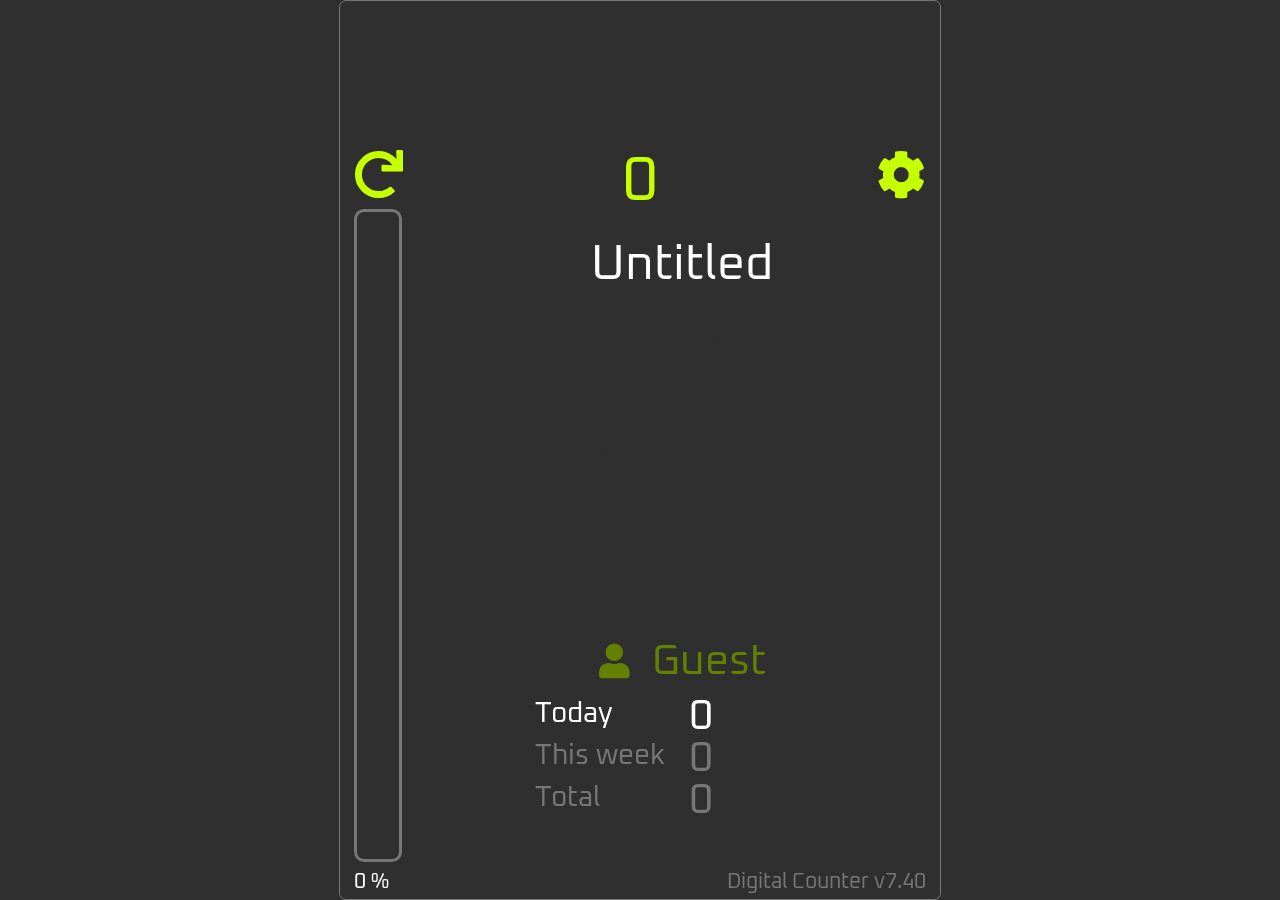
==== index.HTML @ 56860afb "remove adunit + styling" ====
<!DOCTYPE html>
<html>
    <head>
        <meta http-equiv="Cache-Control" content="max-age=0" />
        <meta http-equiv="expires" content="0" />
        <!-- <meta http-equiv="Pragma" content="no-cache" /> -->
        <title>DigiCount by Muhannad Senan</title>
        
        <link rel="apple-touch-icon" href="assets/img/favicon.png" sizes="180x180">
        <link rel="icon" type="image/png" href="assets/img/favicon.png" sizes="32x32">
        <link rel="shortcut icon" href="assets/img/favicon.png">
		<link rel="stylesheet" href="assets/styles.css">

        <!-- <script async src="https://pagead2.googlesyndication.com/pagead/js/adsbygoogle.js?client=ca-pub-8739598576914609" crossorigin="anonymous"></script> -->
        <!-- <ins class="adsbygoogle" style="display:block;max-height:15;width:100%;" data-ad-client="ca-pub-8739598576914609" data-ad-slot="7393537574" data-ad-format="horizontal" data-full-width-responsive="true"></ins> -->
        <!-- <script> (adsbygoogle = window.adsbygoogle || []).push({}); </script> -->
    </head>
    
    <body>
        
        <div class="container">
            <h4 id="loading-panel" class="p-2">
                <i class="fas fa-balance-scale fa-3x pb-3"></i>
                <div class="title my-3">DIGITAL COUNTER</div>
                <div class="welcomeback my-3"></div>
                <i class="fas fa-compact-disc fa-spin loading fa-3x my-3 color-dark"></i>
            </h4>

            <div id="clicker"></div>

            <button id="reset" class="p-2"><i class="fas fa-redo"></i></button>  
            <p id="counter" class="pt-3">...</p>
            <button id="showPanel" class="position-right p-2"><i class="fas fa-cog"></i></button>

            <div class="main">
                <p id="recordTitle" class="m-0">...</p>
                <div id="progress">
                    <div class="val c-0 trans-all-5s trans-width-delay-08s">
                        <span class="goal-achieved-label label mt-2"><i class="fas fa-star fa-2x mb-2 pb-2 "></i>DAILY GOAL</span>
                    </div>
                </div>
                <div class="info">
                    <div class="user color-secondary mb-2">
                        <i class="labelX mr-2 far fa-user"></i>
                        <span id="user" class="number">--</span>
                    </div>
                    <div class="today d-flex justify-content-center color-white mb-1">
                        <span class="label mr-2">Today</span>
                        <span id="today" class="number">...</span>
                    </div>
                    <div class="week d-flex justify-content-center mb-1">
                        <span class="label mr-2">This week</span>
                        <span id="week" class="number m-0">...</span>
                    </div>
                    <div class="total d-flex justify-content-center mb-1">
                        <span class="label mr-2">Total</span>
                        <span id="total" class="number m-0">...</span>
                    </div>
                </div>
            </div>

            <footer class="d-flex justify-content-between">
                <p class="ml-auto">Digital Counter v7.40</p>
                <p id="percent" class="color-white">--</p>
            </footer>

            <div id="templates">
                <div class="record-tpl d-none" data-id="">
                    <div class="record-body">
                        <span class="today"></span>
                        <span class="progress"></span>
                        <div class="title"><i class="done fas fa-check color-green p-0"></i><span class="label"></span></div>
                    </div>
                    <button class="details pos-right px-3 py-2"><i class="fas fa-ellipsis-v show"></i> <i class="fas fa-angle-up close"></i></button>
                    <div class="dropdown transition trans-height px-2 float-right">
                        <div class="mt-1 col-6">
                            <p class="d-flex justify-content-between total">TOTAL <span></span></p>
                            <p class="d-flex justify-content-between goal">DAILY GOAL <span></span></p>
                        </div>
                        <div class="buttons d-flex justify-content-between mt-1">
                            <button class="deleteRecord px-0 mx-0"><i class="far fa-trash-alt px-3"></i><small>remove</small></button>
                            <button class="changeTitle px-0 mx-0"><i class="far fa-pen-square px-3"></i><small>edit</small></button>
                            <button class="changeGoal px-0 mx-0"><i class="fas fa-sort-amount-up px-3"></i><small>goal</small></button>
                            <button class="showChart px-0 mx-0"><i class="fas fa-chart-line px-3"></i><small>charts</small></button>
                        </div>
                    </div>
                </div>
                        
                <div id="panel" class="transition trans-left trans-right">
                    <div class="container border">
                        <button id="closePanel" class="position-right p-2"><i class="fas fa-arrow-alt-circle-right"></i></button>
                        <h1 class="panel-heading m-2">RECORDS</h1>
                        <button id="showSettings" class="toggleSettings p-2"><i class="fas fa-tools"></i></button>
                        <div class="panel-body px-2">
                            <div class="settings transition trans-height mb-2 height-0 color-secondary">
                                <button id="hideSettings" class="toggleSettings p-1 font-4 float-right"><i class="fas fa-times close"></i></button>
                                <h4 class="heading m-1 color-white">SETTINGS</h4>
                                <span>Create new record</span>
                                <div class="add-record d-flex mb-2">
                                    <input type="text" id="add-record-input" class="py-1 pl-1 mr-1" placeholder="Enter title...">
                                    <button id="add-record-btn" class="pt-1"><i class="fas fa-plus-square"></i></button>
                                </div>
                                <label id="chkDelayRefresh" class="color-white">
                                    <i class="unchecked far fa-square mr-1 color-grey"></i><i class="checked far fa-check-square mr-1 color-primary d-none"></i><small>Delay refresh counters</small>
                                </label>
                            </div>
                            <div class="records"> </div>
                        </div>
                        <div class="panel-footer p-2 mt-2">
                            <h3>What is this app for?</h3>
                            <p>Many people have need to count (words, items, maraton runners) among other things that go fast. Other people have tasks to count the accuracy of specific items on a production line. Another synario is religious people who set them selves a goal to say "precious words" for thousands of times, which is too hard to focus on. Also in sports, referees can use this app to count shots, fouls, passes and so on. Therefor, this app can help users do their "counting tasks" easily and achieve their goals. 
                            <h3>Features</h3>
                            <ul class="pr-0 pl-3" style="text-align: left;">
                                <li>Add more records to count multi-tasks separately</li>
                                <li>Set a goad for each record and monitor how far you have come on the left-bar</li>
                                <li>Logs for each records individually, today, week, total. (more coming)</li>
                                <li>Charts for each records individually</li>
                                <li>General yellow counter that can be reset, in the center of the top</li>
                                <li>The records are saved locally in the browser, and you can LOGIN to sync them on the cloud to save your data and use on other devices</li>
                            </ul>
                            <h3>Notice</h3>
                            <p>Browser compatibility is being optimized all the time. But the main functions are working fine and tested.</p>
                            <h3 class="mt-3 mb-1">Contact:</h3>
                            <p class="">Muhannad Senan</p>
                            <p class="">msn-23@live.com</p>
                        </div>
                        <div class="px-2 mb-2">
                            <button id="showPrayers" class="btn btn-block mt-3 p-0 color-green d-flex justify-content-center">
                                <img src="assets/img/ico-muslimpro.png" class="pr-2">
                                <span class="">Prayers</span>
                            </button>
                            <button id="showAuthBtn" class="btn btn-block mt-3 color-grey">
                                <i class="fas fa-user-lock mr-2"></i>Login
                            </button>
                            </button>
                            <button id="logoutBtn" class="btn btn-block mt-3 color-grey">
                                <i class="fas fa-user-lock mr-2"></i>Logout
                            </button>
                        </div>
                    </div>
                </div>
    
                <div id="chart-panel" class="chart-panel d-flex transition trans-left trans-right">
                    <div class="w-100 container border border-grey">
                        <button class="close p-2 pos-right"><i class="fas fa-times-circle"></i></button>
                        <div class="title p-1">
                            <label class="color-grey">Show</label>
                            <select class="showBy">
                                <option value="7-days">7 days</option>
                                <option value="30-days">30 days</option>
                                <option value="today-all" disabled>Today - all</option>
                                <option value="week" disabled>Week</option>
                                <option value="month" disabled>Month</option>
                                <option value="year" disabled>Year</option>
                            </select>
                        </div>
                        <p class="total font-4"><small>TOTAL</small> <span></span></p>
                        <div id="chart-container" class="chart-container"></div>
                        <div class="loading d-flex"><i class="fas fa-compact-disc fa-spin"></i></div>
                    </div>
                </div>
    
                <div id="auth-panel" class="transition trans-left trans-right color-primary d-flex">
                    <div class="container border border-grey p-2">
                        <button id="closeAuthPanel" class="close position-right p-2"><i class="fas fa-arrow-alt-circle-right"></i></button>
                        <h5 class="d-flex color-primary py-1 m-0">M-DIGITAL COUNTER</h5>
                        <div class="switch switch-auth mb-3 mt-2">
                            <button class="active w-100 border font-4" data-auth="login-panel">LOGIN</button>
                            <button class="w-100 border font-4" data-auth="register-panel">REGISTER</button>
                        </div>
                        <div class="active auth login-panel pt-1">
                            <div class="swipe-container w-300 transition trans-time-05sX trans-left trans-right pl-3">
                                <div class="input-div d-flex pr-3">
                                    <div class="w-100 border color-primary d-flex">
                                        <i class="fas fa-user p-2"></i><input type="text" class="username p-2" placeholder="Username...">
                                    </div>
                                </div>
                                <div class="input-div d-flex pl-3 ml-auto">
                                    <button class="show-1 px-3"><i class="fas fa-arrow-alt-circle-left"></i></button>
                                    <div class="w-100 border color-primary d-flex">
                                        <i class="fas fa-key p-2"></i><input type="password" class="password p-2" placeholder="Password...">
                                    </div>
                                </div>
                            </div>
                            <div class="text-center px-3">
                                <button id="loginBtn" class="do-auth btn-block p-3 bg-primary mt-3" disabled>
                                    <span class="1">Next <i class="fas fa-chevron-circle-right"></i></span>
                                    <span class="1 3 d-none">Wait..</span> <span class="2 3 d-none">ENTER</span>
                                    <i class="fas fa-spinner fa-spin d-none"></i>
                                </button>
                            </div>
                            <p class="font-3 color-grey mt-3">Login with username & password. If you don't have them, don't hesitate to register a new user <i class="fas fa-smile"></i></p>
                        </div>
                        <div class="auth register-panel">
                            <div class="d-flex border mb-2 color-green">
                                <i class="fas fa-user p-2"></i><input type="text" class="username p-2" placeholder="New username...">
                            </div>
                            <div class="d-flex border mb-2 color-green">
                                <i class="fas fa-envelope p-2"></i><input type="text" class="email p-2" placeholder="New email...">
                            </div>
                            <div class="d-flex border color-green">
                                <i class="fas fa-key p-2"></i><input type="text" class="password p-2" placeholder="Password...">
                            </div>
                            <div class="text-center px-3">
                                <button id="register" class="do-auth btn-block p-3 bg-primary mt-2">REGISTER</button>
                            </div>
                        </div>
                    </div>
                </div>
            </div>
        </div>
    
    
        
        
        
        <script src="assets/jquery-3.4.1.min.js"></script>
        <script src="assets/js-cookie.min.js"></script>
        <script src="assets/jquery.canvasjs.min.js"></script>
        <script src="assets/firebase-app_7.6.1.js"></script>
        <script src="assets/firebase-firestore_7.6.1.js"></script>
        <script src="assets/firebase-auth_7.19.1.js"></script>
        
        <script src="assets/Classes.js"></script>
        <script src="assets/app.js" charset="utf-8"></script>

    </body>    
</html>
---- assets/styles.css ----
html{font-size: 16px; height: -webkit-fill-available;}
body{min-height: 100vh; min-height: -webkit-fill-available; z-index: 0; cursor: pointer; position: fixed; top: 0; /* bottom: 0; */ right: 0; left: 0; background: #c6ff00; color: #2f2f2f; font-family: Almarai, Oxanium, tahoma; font-size: 5rem;} /* NO TEXT SELECTION */ body{-webkit-touch-callout: none;-webkit-user-select: none;-khtml-user-select: none;-moz-user-select: none;-ms-user-select: none;user-select: none;}
body > .container{position: absolute; top: 15%; bottom: 0; right: 0; left: 0; overflow: hidden;} .container.border{border: 1rem solid #c6ff00;}
h1, h2, h3, h4, h5, h6{margin: 3rem 0; text-align: center;} h5{font-weight: 100; font-size: 4.65rem;}
p{margin: 0;}small{font-size: 3rem;}
input[type=text], input[type=password]{background: transparent; width: 100%; font-size: 4rem; font-family: Almarai, Oxanium, tahoma; color: #c6ff00; border: 0;}
button{line-height: 1; font-family: Almarai, Oxanium, tahoma; background: transparent; cursor: pointer; border: 0; color: #c6ff00; font-size: 7rem; z-index: 101; position: relative; /* line-height: 2rem; */vertical-align: middle; padding: 0;} button[disabled]{opacity: .4}
select{font-size: 5rem; background: transparent; color: #c6ff00; text-align: center; padding: 1rem; border: 1px solid #c6ff00; border-radius: 1rem;}
i{line-height: unset;} button span{font-size: 5rem;} /* MY BOOTSTRAP */.d-none{display: none !important;} .d-flex{display: -webkit-flexbox; display: -webkit-flex; display: flex;} .flex-col{flex-flow: column;} .justify-content-between{-webkit-justify-content: space-between; justify-content: space-between;}  .justify-content-around{-webkit-justify-content: space-around; justify-content: space-around;} .justify-content-center{-webkit-justify-content: center; justify-content: center;}.m-0{margin: 0 !important;} .m-1{margin: 1rem !important}.mb-1{margin-bottom: 1rem !important;} .m-2{margin: 2rem !important;} .m-3{margin: 3rem !important;} .m-auto{margin: auto !important;} .mb-0{margin-bottom: 0 !important;} .mt-0{margin-top: 0 !important;} .mr-0{margin-right: 0 !important;} .ml-0{margin-left: 0 !important;} .mb-1{margin-bottom: 1rem !important;} .mt-1{margin-top: 1rem !important;} .mr-1{margin-right: 1rem !important;} .ml-1{margin-left: 1rem !important;} .mb-2{margin-bottom: 2rem !important;} .mt-2{margin-top: 2rem !important;} .mr-2{margin-right: 2rem !important;} .ml-2{margin-left: 2rem !important;} .mb-3{margin-bottom: 3rem !important;} .mt-3{margin-top: 3rem !important;} .mr-3{margin-right: 3rem !important;} .ml-3{margin-left: 3rem !important;} .ml-auto{margin-left: auto} .my-0{margin-bottom: 0 !important; margin-top: 0 !important;} .my-1{margin-bottom: 1rem !important; margin-top: 1rem !important;} .my-2{margin-bottom: 2rem !important; margin-top: 2rem !important;} .my-3{margin-bottom: 3rem !important; margin-top: 3rem !important;} .mx-0{margin-right: 0 !important; margin-left: 0 !important;} .mx-1{margin-right: 1rem !important; margin-left: 1rem !important;} .mx-2{margin-right: 2rem !important; margin-left: 2rem !important;} .mx-3{margin-right: 3rem !important; margin-left: 3rem !important;} .p-0{padding: 0 !important;} .p-1{padding: 1rem !important;} .p-2{padding: 2rem !important;} .p-3{padding: 3rem !important;} .pb-0{padding-bottom: 0 !important;} .pt-0{padding-top: 0 !important;} .pr-0{padding-right: 0 !important;} .pl-0{padding-left: 0 !important;} .pb-1{padding-bottom: 1rem !important;} .pt-1{padding-top: 1rem !important;} .pr-1{padding-right: 1rem !important;} .pl-1{padding-left: 1rem !important;} .pb-2{padding-bottom: 2rem !important;} .pt-2{padding-top: 2rem !important;} .pr-2{padding-right: 2rem !important;} .pl-2{padding-left: 2rem !important;} .pb-3{padding-bottom: 3rem !important;} .pt-3{padding-top: 3rem !important;} .pr-3{padding-right: 3rem !important;} .pl-3{padding-left: 3rem !important;} .py-0{padding-bottom: 0 !important; padding-top: 0 !important;} .py-1{padding-bottom: 1rem !important; padding-top: 1rem !important;} .py-2{padding-bottom: 2rem !important; padding-top: 2rem !important;} .py-3{padding-bottom: 3rem !important; padding-top: 3rem !important;} .px-0{padding-right: 0 !important; padding-left: 0 !important;} .px-1{padding-right: 1rem !important; padding-left: 1rem !important;} .px-2{padding-right: 2rem !important; padding-left: 2rem !important;} .px-3{padding-right: 3rem !important; padding-left: 3rem !important;} .col-12{width: 100% !important;} .col-10{width: 83.3% !important;} .col-8{width: 66.6% !important;} .col-6{width: 50% !important;} .col-4{width: 33.3% !important;} .col-3{width: 25% !important;}
/*********** CUSTOM ***********/
.color-primary{color: #c6ff00; border-color: #c6ff00;} .color-secondary{color: #638000; border-color: #638000;} .color-danger{color: #ff3737 !important; border-color: #ff3737 !important;} .color-grey{color: #777 !important; border-color: #777 !important;} .color-green{color: #0a8c3f !important; border-color: #0a8c3f !important;} .color-dark{color: #2f2f2f !important; border-color: #2f2f2f !important;} .color-white{color: #fff !important; border-color: #fff !important;}
.btn.color-primary{background: #c6ff00; color: #2f2f2f !important;} .btn.color-grey{background: #777; color: #2f2f2f !important;} .btn.color-green{background: #0a8c3f; color: #2f2f2f !important ;}
.bg-green{background: #0a8c3f; color: #2f2f2f}.bg-primary{background: #c6ff00; color: #2f2f2f}
.hide{opacity: 0;}.height-0{height: 0;}
.w-100{width: 100%} .w-200{width: 200%} .w-300{width: 300%} .w-400{width: 400%} .w-500{width: 500%}
.border{border: .25rem solid #777; border-radius: 1rem;}.border-0{border:0}.border-grey{border-color: grey !important;}
.pos-right{position: absolute; right: 0;}
.text-center{text-align: center;}.float-right{float: right;}.float-left{float: left;}
.font-3{font-size: 3rem !important} .font-4{font-size: 4rem !important}
.transition{-webkit-transition-duration: 0.3s;-moz-transition-duration: 0.3s; -o-transition-duration: 0.3s; transition-duration: 0.3s; -webkit-transition-timing-function: ease-out; -moz-transition-timing-function: ease-out; -o-transition-timing-function: ease-out; transition-timing-function: ease-out; -webkit-transition-delay: 0; -moz-transition-delay: 0; -o-transition-delay: 0; transition-delay: 0;}
.trans-time-05s{-webkit-transition-duration: 0.5s;-moz-transition-duration: 0.5s; -o-transition-duration: 0.5s; transition-duration: 0.5s; }
.trans-height{-webkit-transition-property: height; -moz-transition-property: height; -o-transition-property: height; transition-property: height; }
.trans-left{-webkit-transition-property: left; -moz-transition-property: left; -o-transition-property: left; transition-property: left; }
.trans-right{-webkit-transition-property: right; -moz-transition-property: right; -o-transition-property: right; transition-property: right; }
/**********************************/
#please-login{z-index: -100; position: relative;}
#please-login .loading{text-align: center; width: 100%;}
#clicker{position: absolute; width: 100%; height: 100vh; border: 0px solid green; z-index: 100; top: 0; right: 0; cursor: copy;}
#counter{position: absolute; top: 3rem; right: 8rem; left: 8rem; font-size: 9rem; color: #c6ff00; margin: 0 auto; line-height: 7rem; text-align: center;}
.main{position: absolute; top: 2rem; bottom: 8rem; right: 2rem; left: 2rem;}
.main .info{position: absolute; text-align: center; color: #777; bottom: 5%; left: 12rem; right: 0rem;}
.main .info .label{font-size: 4rem; line-height: 4rem; height: 4rem; vertical-align: middle; width: 20rem; display: inline-block; text-align: left;}
.main .info .number{font-size: 6rem; line-height: 5rem; width: 20rem; text-align: left;}
.main .info .total .label{/* width: 11rem; */}

#recordTitle{position: absolute; top: 12rem; right: 0; left: 12rem; font-size: 7rem; color: #fff; font-family: Almarai, Oxanium, tahoma; text-align: center;}
#progress{border: .5rem solid #777; position: absolute; top: 8.5rem; bottom: 0rem; left: 0; width: 6rem; border-radius: 10px;}
#progress .val{transition: all .5s, width .5s ease .8s; background: #c6ff00; width: 100%; height: 0%; bottom: 0; position: absolute; left: 0rem; border-radius: 0 0 5px 5px;}
#progress .val .goal-achieved-label{display: none; font-size: 2.5rem; line-height: 5rem; height: 80%; vertical-align: middle; flex-flow: wrap; text-align: center; margin-left: auto; margin-right: auto; overflow: hidden;}
#progress .val .goal-achieved-label i{margin-left: -0;}
#progress .val.goal-achieved .label{display: block;}
#progress .val.c-100{border-radius: 1rem; height: 100%;} #progress .val.c-99{height: 99%;} #progress .val.c-98{height: 98%;} #progress .val.c-97{height: 97%;} #progress .val.c-96{height: 96%;} #progress .val.c-95{height: 95%;} #progress .val.c-94{height: 94%;} #progress .val.c-93{height: 93%;} #progress .val.c-92{height: 92%;} #progress .val.c-91{height: 91%;} #progress .val.c-90{height: 90%;} #progress .val.c-89{height: 89%;} #progress .val.c-88{height: 88%;} #progress .val.c-87{height: 87%;} #progress .val.c-86{height: 86%;} #progress .val.c-85{height: 85%;} #progress .val.c-84{height: 84%;} #progress .val.c-83{height: 83%;} #progress .val.c-82{height: 82%;} #progress .val.c-81{height: 81%;} #progress .val.c-80{height: 80%;} #progress .val.c-79{height: 79%;} #progress .val.c-78{height: 78%;} #progress .val.c-77{height: 77%;} #progress .val.c-76{height: 76%;} #progress .val.c-75{height: 75%;} #progress .val.c-74{height: 74%;} #progress .val.c-73{height: 73%;} #progress .val.c-72{height: 72%;} #progress .val.c-71{height: 71%;} #progress .val.c-70{height: 70%;} #progress .val.c-69{height: 69%;} #progress .val.c-68{height: 68%;} #progress .val.c-67{height: 67%;} #progress .val.c-66{height: 66%;} #progress .val.c-65{height: 65%;} #progress .val.c-64{height: 64%;} #progress .val.c-63{height: 63%;} #progress .val.c-62{height: 62%;} #progress .val.c-61{height: 61%;} #progress .val.c-60{height: 60%;} #progress .val.c-59{height: 59%;} #progress .val.c-58{height: 58%;} #progress .val.c-57{height: 57%;} #progress .val.c-56{height: 56%;} #progress .val.c-55{height: 55%;} #progress .val.c-54{height: 54%;} #progress .val.c-53{height: 53%;} #progress .val.c-52{height: 52%;} #progress .val.c-51{height: 51%;} #progress .val.c-50{height: 50%;} #progress .val.c-49{height: 49%;} #progress .val.c-48{height: 48%;} #progress .val.c-47{height: 47%;} #progress .val.c-46{height: 46%;} #progress .val.c-45{height: 45%;} #progress .val.c-44{height: 44%;} #progress .val.c-43{height: 43%;} #progress .val.c-42{height: 42%;} #progress .val.c-41{height: 41%;} #progress .val.c-40{height: 40%;} #progress .val.c-39{height: 39%;} #progress .val.c-38{height: 38%;} #progress .val.c-37{height: 37%;} #progress .val.c-36{height: 36%;} #progress .val.c-35{height: 35%;} #progress .val.c-34{height: 34%;} #progress .val.c-33{height: 33%;} #progress .val.c-32{height: 32%;} #progress .val.c-31{height: 31%;} #progress .val.c-30{height: 30%;} #progress .val.c-29{height: 29%;} #progress .val.c-28{height: 28%;} #progress .val.c-27{height: 27%;} #progress .val.c-26{height: 26%;} #progress .val.c-25{height: 25%;} #progress .val.c-24{height: 24%;} #progress .val.c-23{height: 23%;} #progress .val.c-22{height: 22%;} #progress .val.c-21{height: 21%;} #progress .val.c-20{height: 20%;} #progress .val.c-19{height: 19%;} #progress .val.c-18{height: 18%;} #progress .val.c-17{height: 17%;} #progress .val.c-16{height: 16%;} #progress .val.c-15{height: 15%;} #progress .val.c-14{height: 14%;} #progress .val.c-13{height: 13%;} #progress .val.c-12{height: 12%;} #progress .val.c-11{height: 11%;} #progress .val.c-10{height: 10%;} #progress .val.c-9{height: 9%;} #progress .val.c-8{height: 8%;} #progress .val.c-7{height: 7%;} #progress .val.c-6{height: 6%;} #progress .val.c-5{height: 5%;} #progress .val.c-4{height: 4%;} #progress .val.c-3{height: 3%;} #progress .val.c-2{height: 2%;} #progress .val.c-1{height: 1%;} #progress .val.c-0{height: 0%;}

footer{color: #777; font-size: 3rem; text-align: center; position: absolute; right: 2rem; left: 2rem; bottom: 0; height: 5rem; line-height: 5rem; vertical-align: middle;}
footer #percent{color: #2f2f2f; font-size: 3rem; position: absolute; bottom: 0; left: 0; text-align: center;}

button#reset{position: absolute; top: 0; left: 0;}
.position-right{position: absolute; top: 0; right: 0;}

#panel{width: 100%; padding: 0; background: #2f2f2f; z-index: -9999; position: absolute; top: 0; bottom: 0; right: -300%; font-size: 4rem; font-family: Almarai, Oxanium, tahoma; color: #c6ff00; overflow-x: hidden;}
#panel.show{right: 0; z-index: 102;}
#panel #showSettings{position: absolute; top: 0; left: 0; padding: 2rem;}
#panel #hideSettings{position: relative;}
#panel .panel-heading{text-align: center; font-size: 6rem;}
#panel .settings{overflow: hidden; background: #3c3b3b; opacity: 0;}
#panel .settings.show{height: 22vh; border: 2px solid #fff; padding: 1rem; border-radius: 10px; opacity: 1;}
#panel .settings label{cursor: pointer;}
  
#panel .add-record input{width: 100%; border: 1px solid #c6ff00; border-bottom-width: 7px;}
#panel .add-record button{margin-top: -10px;}
#panel .records {font-size: 4rem; color: #638000;}
#panel .records .record{position: relative; border-bottom: .25rem solid #949393; opacity: 0.5;}
#panel .record button{color: #638000;}
#panel .record.color-primary button{color: #c6ff00;}
#panel .record button.details{top: 0rem; font-size: 5rem;}
#panel .record button.details .close{display: none;}
#panel .record p{color: #fff; line-height: 4rem;}

#panel .record.active{opacity: 1;}

#panel .record .record-body{height: 9rem;}
#panel .record .record-body i{padding: 1.7rem 0;}
#panel .record .record-body span{position: absolute; line-height: 2.5rem; vertical-align: middle; margin: 0; font-size: 2.5rem; color: #fff; }
#panel .record .record-body .today{top: 1rem; }
#panel .record .record-body .progress{top: 5rem;}
#panel .record .record-body .title .label{left: 16rem; color: #c6ff00; line-height: 4rem; font-size: 4rem; white-space: pre-wrap; height: 9rem; vertical-align: middle; overflow: hidden; right: 5rem; display: flex; align-items: center;}
#panel .record .record-body .title .done{left: 15rem; position: absolute; top: 2rem; font-size: 5rem;}

#panel .record .dropdown{height: 0px; border: 0px solid #fff; border-top: 0; background: #3c3b3b; overflow: hidden; position: relative;}
#panel .record .dropdown div.buttons{position: absolute; right: 2rem; left: 2rem;}
#panel .record .dropdown .deleteRecord{color: #de3434;}
#panel .record .dropdown small{display: block; padding-bottom: .5rem}
#panel .record .dropdown .total, #panel .record .dropdown .goal{font-size: 3rem;}
#panel .record .dropdown .total span{padding-left: 10rem; font-weight: bold;}
#panel .record .dropdown .goal span{padding-left: 1rem; font-weight: bold;}

#panel .record.showDropdown{padding-bottom: 2rem;}
#panel .record.showDropdown button.details .show{display: none;}
#panel .record.showDropdown button.details .close{display: block;}
#panel .record.showDropdown .dropdown{height: 22rem;}
#panel .panel-footer{color: #fff; font-size: 3rem; text-align: center;}

#chart-panel{width: 100%; position: absolute; left: -200%; right: 300%; background: #2f2f2f; top: 0; bottom: 0; z-index: -1; overflow-y: scroll;}
#chart-panel.show{left: 0; right: 0; z-index: 103; }
#chart-panel .loading{justify-content: center; height: 100%; align-items: center; font-size: 20rem; opacity: .1; position: absolute; top: 0; right: 0; left: 0;}
#chart-panel .total{text-align: center; color: #c6ff00;}
#chart-panel .chart-container{width: 100%; min-height: 50vh; height: 90vh;}
#chart-panel canvas{width: 100% !important; height: 50vh !important;}

.pulse{animation: pulse 1s;}
.pulseLong{animation: pulse 3s;}
.pulseText{animation: pulseText 1s;}
.pulseTextLong{animation: pulseText 4s;}

.btn-block{font-size: 5rem; padding: 2rem; border: .25rem solid #0a8c3f; border-radius: 1rem; margin-top: 2rem; color: #0a8c3f; width: 100%;}
#showPrayers img{width: 10rem;}
#showPrayers span{line-height: 10rem; vertical-align: middle;}

/************************ FONTS *************************/
/* @font-face{font-family: 'Oxanium'; src: local('Oxanium Regular'), local('Oxanium-Regular'), url(https://fonts.gstatic.com/s/Oxanium/v8/l7gdbjpo0cum0ckerWCdlg_O.woff2) format('woff2'); unicode-range: U+0020-024F;} */
@font-face{font-family: 'Oxanium'; font-style: normal; font-weight: 400; font-display: swap; src: local('Oxanium Regular'), local('Oxanium-Regular'), url('fonts/Oxanium-Regular.woff2') format('woff2'); unicode-range: U+0000-00FF, U+0131, U+0152-0153, U+02BB-02BC, U+02C6, U+02DA, U+02DC, U+2000-206F, U+2074, U+20AC, U+2122, U+2191, U+2193, U+2212, U+2215, U+FEFF, U+FFFD;}
/* arabic */
/* @font-face{font-family: 'Almarai'; src: local('Almarai'), local('Almarai-Regular'), url(https://fonts.gstatic.com/s/Almarai/v6/zrfl0HLVx-HwTP82YaL4IxL0.woff2) format('woff2'); unicode-range: U+0600-06FF;} */
@font-face{font-family: 'Almarai'; font-style: normal; font-weight: 400; font-display: swap; src: local('Almarai'), local('Almarai-Regular'), url('fonts/Almarai-Regular.woff2') format('woff2'); unicode-range: U+0600-06FF, U+200C-200E, U+2010-2011, U+204F, U+2E41, U+FB50-FDFF, U+FE80-FEFC;}

/************************ FONT AWESOME ************************/
.fa,.fab,.fal,.far,.fas{-moz-osx-font-smoothing:grayscale;-webkit-font-smoothing:antialiased;display:inline-block;font-style:normal;font-variant:normal;text-rendering:auto;line-height:1}.fa-lg{font-size:1.33333em;line-height:.75em;vertical-align:-.0667em}.fa-xs{font-size:.75em}.fa-sm{font-size:.875em}.fa-1x{font-size:1em}.fa-2x{font-size:2em}.fa-3x{font-size:3em}.fa-4x{font-size:4em}.fa-5x{font-size:5em}.fa-6x{font-size:6em}.fa-7x{font-size:7em}.fa-8x{font-size:8em}.fa-9x{font-size:9em}.fa-10x{font-size:10em}.fa-fw{text-align:center;width:1.25em}.fa-ul{list-style-type:none;margin-left:2.5em;padding-left:0}.fa-ul>li{position:relative}.fa-li{left:-2em;position:absolute;text-align:center;width:2em;line-height:inherit}.fa-border{border:.08em solid #eee;border-radius:.1em;padding:.2em .25em .15em}.fa-pull-left{float:left}.fa-pull-right{float:right}.fa.fa-pull-left,.fab.fa-pull-left,.fal.fa-pull-left,.far.fa-pull-left,.fas.fa-pull-left{margin-right:.3em}.fa.fa-pull-right,.fab.fa-pull-right,.fal.fa-pull-right,.far.fa-pull-right,.fas.fa-pull-right{margin-left:.3em}.fa-spin{animation:fa-spin 2s infinite linear}.fa-pulse{animation:fa-spin 1s infinite steps(8)}@keyframes fa-spin{0%{transform:rotate(0deg)}to{transform:rotate(1turn)}}.fa-rotate-90{-ms-filter:"progid:DXImageTransform.Microsoft.BasicImage(rotation=1)";transform:rotate(90deg)}.fa-rotate-180{-ms-filter:"progid:DXImageTransform.Microsoft.BasicImage(rotation=2)";transform:rotate(180deg)}.fa-rotate-270{-ms-filter:"progid:DXImageTransform.Microsoft.BasicImage(rotation=3)";transform:rotate(270deg)}.fa-flip-horizontal{-ms-filter:"progid:DXImageTransform.Microsoft.BasicImage(rotation=0, mirror=1)";transform:scaleX(-1)}.fa-flip-vertical{transform:scaleY(-1)}.fa-flip-both,.fa-flip-horizontal.fa-flip-vertical,.fa-flip-vertical{-ms-filter:"progid:DXImageTransform.Microsoft.BasicImage(rotation=2, mirror=1)"}.fa-flip-both,.fa-flip-horizontal.fa-flip-vertical{transform:scale(-1)}:root .fa-flip-both,:root .fa-flip-horizontal,:root .fa-flip-vertical,:root .fa-rotate-90,:root .fa-rotate-180,:root .fa-rotate-270{filter:none}.fa-stack{display:inline-block;height:2em;line-height:2em;position:relative;vertical-align:middle;width:2.5em}.fa-stack-1x,.fa-stack-2x{left:0;position:absolute;text-align:center;width:100%}.fa-stack-1x{line-height:inherit}.fa-stack-2x{font-size:2em}.fa-inverse{color:#fff}.fa-500px:before{content:"\f26e"}.fa-accessible-icon:before{content:"\f368"}.fa-accusoft:before{content:"\f369"}.fa-acquisitions-incorporated:before{content:"\f6af"}.fa-ad:before{content:"\f641"}.fa-address-book:before{content:"\f2b9"}.fa-address-card:before{content:"\f2bb"}.fa-adjust:before{content:"\f042"}.fa-adn:before{content:"\f170"}.fa-adobe:before{content:"\f778"}.fa-adversal:before{content:"\f36a"}.fa-affiliatetheme:before{content:"\f36b"}.fa-air-freshener:before{content:"\f5d0"}.fa-algolia:before{content:"\f36c"}.fa-align-center:before{content:"\f037"}.fa-align-justify:before{content:"\f039"}.fa-align-left:before{content:"\f036"}.fa-align-right:before{content:"\f038"}.fa-alipay:before{content:"\f642"}.fa-allergies:before{content:"\f461"}.fa-amazon:before{content:"\f270"}.fa-amazon-pay:before{content:"\f42c"}.fa-ambulance:before{content:"\f0f9"}.fa-american-sign-language-interpreting:before{content:"\f2a3"}.fa-amilia:before{content:"\f36d"}.fa-anchor:before{content:"\f13d"}.fa-android:before{content:"\f17b"}.fa-angellist:before{content:"\f209"}.fa-angle-double-down:before{content:"\f103"}.fa-angle-double-left:before{content:"\f100"}.fa-angle-double-right:before{content:"\f101"}.fa-angle-double-up:before{content:"\f102"}.fa-angle-down:before{content:"\f107"}.fa-angle-left:before{content:"\f104"}.fa-angle-right:before{content:"\f105"}.fa-angle-up:before{content:"\f106"}.fa-angry:before{content:"\f556"}.fa-angrycreative:before{content:"\f36e"}.fa-angular:before{content:"\f420"}.fa-ankh:before{content:"\f644"}.fa-app-store:before{content:"\f36f"}.fa-app-store-ios:before{content:"\f370"}.fa-apper:before{content:"\f371"}.fa-apple:before{content:"\f179"}.fa-apple-alt:before{content:"\f5d1"}.fa-apple-pay:before{content:"\f415"}.fa-archive:before{content:"\f187"}.fa-archway:before{content:"\f557"}.fa-arrow-alt-circle-down:before{content:"\f358"}.fa-arrow-alt-circle-left:before{content:"\f359"}.fa-arrow-alt-circle-right:before{content:"\f35a"}.fa-arrow-alt-circle-up:before{content:"\f35b"}.fa-arrow-circle-down:before{content:"\f0ab"}.fa-arrow-circle-left:before{content:"\f0a8"}.fa-arrow-circle-right:before{content:"\f0a9"}.fa-arrow-circle-up:before{content:"\f0aa"}.fa-arrow-down:before{content:"\f063"}.fa-arrow-left:before{content:"\f060"}.fa-arrow-right:before{content:"\f061"}.fa-arrow-up:before{content:"\f062"}.fa-arrows-alt:before{content:"\f0b2"}.fa-arrows-alt-h:before{content:"\f337"}.fa-arrows-alt-v:before{content:"\f338"}.fa-artstation:before{content:"\f77a"}.fa-assistive-listening-systems:before{content:"\f2a2"}.fa-asterisk:before{content:"\f069"}.fa-asymmetrik:before{content:"\f372"}.fa-at:before{content:"\f1fa"}.fa-atlas:before{content:"\f558"}.fa-atlassian:before{content:"\f77b"}.fa-atom:before{content:"\f5d2"}.fa-audible:before{content:"\f373"}.fa-audio-description:before{content:"\f29e"}.fa-autoprefixer:before{content:"\f41c"}.fa-avianex:before{content:"\f374"}.fa-aviato:before{content:"\f421"}.fa-award:before{content:"\f559"}.fa-aws:before{content:"\f375"}.fa-baby:before{content:"\f77c"}.fa-baby-carriage:before{content:"\f77d"}.fa-backspace:before{content:"\f55a"}.fa-backward:before{content:"\f04a"}.fa-bacon:before{content:"\f7e5"}.fa-balance-scale:before{content:"\f24e"}.fa-ban:before{content:"\f05e"}.fa-band-aid:before{content:"\f462"}.fa-bandcamp:before{content:"\f2d5"}.fa-barcode:before{content:"\f02a"}.fa-bars:before{content:"\f0c9"}.fa-baseball-ball:before{content:"\f433"}.fa-basketball-ball:before{content:"\f434"}.fa-bath:before{content:"\f2cd"}.fa-battery-empty:before{content:"\f244"}.fa-battery-full:before{content:"\f240"}.fa-battery-half:before{content:"\f242"}.fa-battery-quarter:before{content:"\f243"}.fa-battery-three-quarters:before{content:"\f241"}.fa-bed:before{content:"\f236"}.fa-beer:before{content:"\f0fc"}.fa-behance:before{content:"\f1b4"}.fa-behance-square:before{content:"\f1b5"}.fa-bell:before{content:"\f0f3"}.fa-bell-slash:before{content:"\f1f6"}.fa-bezier-curve:before{content:"\f55b"}.fa-bible:before{content:"\f647"}.fa-bicycle:before{content:"\f206"}.fa-bimobject:before{content:"\f378"}.fa-binoculars:before{content:"\f1e5"}.fa-biohazard:before{content:"\f780"}.fa-birthday-cake:before{content:"\f1fd"}.fa-bitbucket:before{content:"\f171"}.fa-bitcoin:before{content:"\f379"}.fa-bity:before{content:"\f37a"}.fa-black-tie:before{content:"\f27e"}.fa-blackberry:before{content:"\f37b"}.fa-blender:before{content:"\f517"}.fa-blender-phone:before{content:"\f6b6"}.fa-blind:before{content:"\f29d"}.fa-blog:before{content:"\f781"}.fa-blogger:before{content:"\f37c"}.fa-blogger-b:before{content:"\f37d"}.fa-bluetooth:before{content:"\f293"}.fa-bluetooth-b:before{content:"\f294"}.fa-bold:before{content:"\f032"}.fa-bolt:before{content:"\f0e7"}.fa-bomb:before{content:"\f1e2"}.fa-bone:before{content:"\f5d7"}.fa-bong:before{content:"\f55c"}.fa-book:before{content:"\f02d"}.fa-book-dead:before{content:"\f6b7"}.fa-book-medical:before{content:"\f7e6"}.fa-book-open:before{content:"\f518"}.fa-book-reader:before{content:"\f5da"}.fa-bookmark:before{content:"\f02e"}.fa-bowling-ball:before{content:"\f436"}.fa-box:before{content:"\f466"}.fa-box-open:before{content:"\f49e"}.fa-boxes:before{content:"\f468"}.fa-braille:before{content:"\f2a1"}.fa-brain:before{content:"\f5dc"}.fa-bread-slice:before{content:"\f7ec"}.fa-briefcase:before{content:"\f0b1"}.fa-briefcase-medical:before{content:"\f469"}.fa-broadcast-tower:before{content:"\f519"}.fa-broom:before{content:"\f51a"}.fa-brush:before{content:"\f55d"}.fa-btc:before{content:"\f15a"}.fa-bug:before{content:"\f188"}.fa-building:before{content:"\f1ad"}.fa-bullhorn:before{content:"\f0a1"}.fa-bullseye:before{content:"\f140"}.fa-burn:before{content:"\f46a"}.fa-buromobelexperte:before{content:"\f37f"}.fa-bus:before{content:"\f207"}.fa-bus-alt:before{content:"\f55e"}.fa-business-time:before{content:"\f64a"}.fa-buysellads:before{content:"\f20d"}.fa-calculator:before{content:"\f1ec"}.fa-calendar:before{content:"\f133"}.fa-calendar-alt:before{content:"\f073"}.fa-calendar-check:before{content:"\f274"}.fa-calendar-day:before{content:"\f783"}.fa-calendar-minus:before{content:"\f272"}.fa-calendar-plus:before{content:"\f271"}.fa-calendar-times:before{content:"\f273"}.fa-calendar-week:before{content:"\f784"}.fa-camera:before{content:"\f030"}.fa-camera-retro:before{content:"\f083"}.fa-campground:before{content:"\f6bb"}.fa-canadian-maple-leaf:before{content:"\f785"}.fa-candy-cane:before{content:"\f786"}.fa-cannabis:before{content:"\f55f"}.fa-capsules:before{content:"\f46b"}.fa-car:before{content:"\f1b9"}.fa-car-alt:before{content:"\f5de"}.fa-car-battery:before{content:"\f5df"}.fa-car-crash:before{content:"\f5e1"}.fa-car-side:before{content:"\f5e4"}.fa-caret-down:before{content:"\f0d7"}.fa-caret-left:before{content:"\f0d9"}.fa-caret-right:before{content:"\f0da"}.fa-caret-square-down:before{content:"\f150"}.fa-caret-square-left:before{content:"\f191"}.fa-caret-square-right:before{content:"\f152"}.fa-caret-square-up:before{content:"\f151"}.fa-caret-up:before{content:"\f0d8"}.fa-carrot:before{content:"\f787"}.fa-cart-arrow-down:before{content:"\f218"}.fa-cart-plus:before{content:"\f217"}.fa-cash-register:before{content:"\f788"}.fa-cat:before{content:"\f6be"}.fa-cc-amazon-pay:before{content:"\f42d"}.fa-cc-amex:before{content:"\f1f3"}.fa-cc-apple-pay:before{content:"\f416"}.fa-cc-diners-club:before{content:"\f24c"}.fa-cc-discover:before{content:"\f1f2"}.fa-cc-jcb:before{content:"\f24b"}.fa-cc-mastercard:before{content:"\f1f1"}.fa-cc-paypal:before{content:"\f1f4"}.fa-cc-stripe:before{content:"\f1f5"}.fa-cc-visa:before{content:"\f1f0"}.fa-centercode:before{content:"\f380"}.fa-centos:before{content:"\f789"}.fa-certificate:before{content:"\f0a3"}.fa-chair:before{content:"\f6c0"}.fa-chalkboard:before{content:"\f51b"}.fa-chalkboard-teacher:before{content:"\f51c"}.fa-charging-station:before{content:"\f5e7"}.fa-chart-area:before{content:"\f1fe"}.fa-chart-bar:before{content:"\f080"}.fa-chart-line:before{content:"\f201"}.fa-chart-pie:before{content:"\f200"}.fa-check:before{content:"\f00c"}.fa-check-circle:before{content:"\f058"}.fa-check-double:before{content:"\f560"}.fa-check-square:before{content:"\f14a"}.fa-cheese:before{content:"\f7ef"}.fa-chess:before{content:"\f439"}.fa-chess-bishop:before{content:"\f43a"}.fa-chess-board:before{content:"\f43c"}.fa-chess-king:before{content:"\f43f"}.fa-chess-knight:before{content:"\f441"}.fa-chess-pawn:before{content:"\f443"}.fa-chess-queen:before{content:"\f445"}.fa-chess-rook:before{content:"\f447"}.fa-chevron-circle-down:before{content:"\f13a"}.fa-chevron-circle-left:before{content:"\f137"}.fa-chevron-circle-right:before{content:"\f138"}.fa-chevron-circle-up:before{content:"\f139"}.fa-chevron-down:before{content:"\f078"}.fa-chevron-left:before{content:"\f053"}.fa-chevron-right:before{content:"\f054"}.fa-chevron-up:before{content:"\f077"}.fa-child:before{content:"\f1ae"}.fa-chrome:before{content:"\f268"}.fa-church:before{content:"\f51d"}.fa-circle:before{content:"\f111"}.fa-circle-notch:before{content:"\f1ce"}.fa-city:before{content:"\f64f"}.fa-clinic-medical:before{content:"\f7f2"}.fa-clipboard:before{content:"\f328"}.fa-clipboard-check:before{content:"\f46c"}.fa-clipboard-list:before{content:"\f46d"}.fa-clock:before{content:"\f017"}.fa-clone:before{content:"\f24d"}.fa-closed-captioning:before{content:"\f20a"}.fa-cloud:before{content:"\f0c2"}.fa-cloud-download-alt:before{content:"\f381"}.fa-cloud-meatball:before{content:"\f73b"}.fa-cloud-moon:before{content:"\f6c3"}.fa-cloud-moon-rain:before{content:"\f73c"}.fa-cloud-rain:before{content:"\f73d"}.fa-cloud-showers-heavy:before{content:"\f740"}.fa-cloud-sun:before{content:"\f6c4"}.fa-cloud-sun-rain:before{content:"\f743"}.fa-cloud-upload-alt:before{content:"\f382"}.fa-cloudscale:before{content:"\f383"}.fa-cloudsmith:before{content:"\f384"}.fa-cloudversify:before{content:"\f385"}.fa-cocktail:before{content:"\f561"}.fa-code:before{content:"\f121"}.fa-code-branch:before{content:"\f126"}.fa-codepen:before{content:"\f1cb"}.fa-codiepie:before{content:"\f284"}.fa-coffee:before{content:"\f0f4"}.fa-cog:before{content:"\f013"}.fa-cogs:before{content:"\f085"}.fa-coins:before{content:"\f51e"}.fa-columns:before{content:"\f0db"}.fa-comment:before{content:"\f075"}.fa-comment-alt:before{content:"\f27a"}.fa-comment-dollar:before{content:"\f651"}.fa-comment-dots:before{content:"\f4ad"}.fa-comment-medical:before{content:"\f7f5"}.fa-comment-slash:before{content:"\f4b3"}.fa-comments:before{content:"\f086"}.fa-comments-dollar:before{content:"\f653"}.fa-compact-disc:before{content:"\f51f"}.fa-compass:before{content:"\f14e"}.fa-compress:before{content:"\f066"}.fa-compress-arrows-alt:before{content:"\f78c"}.fa-concierge-bell:before{content:"\f562"}.fa-confluence:before{content:"\f78d"}.fa-connectdevelop:before{content:"\f20e"}.fa-contao:before{content:"\f26d"}.fa-cookie:before{content:"\f563"}.fa-cookie-bite:before{content:"\f564"}.fa-copy:before{content:"\f0c5"}.fa-copyright:before{content:"\f1f9"}.fa-couch:before{content:"\f4b8"}.fa-cpanel:before{content:"\f388"}.fa-creative-commons:before{content:"\f25e"}.fa-creative-commons-by:before{content:"\f4e7"}.fa-creative-commons-nc:before{content:"\f4e8"}.fa-creative-commons-nc-eu:before{content:"\f4e9"}.fa-creative-commons-nc-jp:before{content:"\f4ea"}.fa-creative-commons-nd:before{content:"\f4eb"}.fa-creative-commons-pd:before{content:"\f4ec"}.fa-creative-commons-pd-alt:before{content:"\f4ed"}.fa-creative-commons-remix:before{content:"\f4ee"}.fa-creative-commons-sa:before{content:"\f4ef"}.fa-creative-commons-sampling:before{content:"\f4f0"}.fa-creative-commons-sampling-plus:before{content:"\f4f1"}.fa-creative-commons-share:before{content:"\f4f2"}.fa-creative-commons-zero:before{content:"\f4f3"}.fa-credit-card:before{content:"\f09d"}.fa-critical-role:before{content:"\f6c9"}.fa-crop:before{content:"\f125"}.fa-crop-alt:before{content:"\f565"}.fa-cross:before{content:"\f654"}.fa-crosshairs:before{content:"\f05b"}.fa-crow:before{content:"\f520"}.fa-crown:before{content:"\f521"}.fa-crutch:before{content:"\f7f7"}.fa-css3:before{content:"\f13c"}.fa-css3-alt:before{content:"\f38b"}.fa-cube:before{content:"\f1b2"}.fa-cubes:before{content:"\f1b3"}.fa-cut:before{content:"\f0c4"}.fa-cuttlefish:before{content:"\f38c"}.fa-d-and-d:before{content:"\f38d"}.fa-d-and-d-beyond:before{content:"\f6ca"}.fa-dashcube:before{content:"\f210"}.fa-database:before{content:"\f1c0"}.fa-deaf:before{content:"\f2a4"}.fa-delicious:before{content:"\f1a5"}.fa-democrat:before{content:"\f747"}.fa-deploydog:before{content:"\f38e"}.fa-deskpro:before{content:"\f38f"}.fa-desktop:before{content:"\f108"}.fa-dev:before{content:"\f6cc"}.fa-deviantart:before{content:"\f1bd"}.fa-dharmachakra:before{content:"\f655"}.fa-dhl:before{content:"\f790"}.fa-diagnoses:before{content:"\f470"}.fa-diaspora:before{content:"\f791"}.fa-dice:before{content:"\f522"}.fa-dice-d20:before{content:"\f6cf"}.fa-dice-d6:before{content:"\f6d1"}.fa-dice-five:before{content:"\f523"}.fa-dice-four:before{content:"\f524"}.fa-dice-one:before{content:"\f525"}.fa-dice-six:before{content:"\f526"}.fa-dice-three:before{content:"\f527"}.fa-dice-two:before{content:"\f528"}.fa-digg:before{content:"\f1a6"}.fa-digital-ocean:before{content:"\f391"}.fa-digital-tachograph:before{content:"\f566"}.fa-directions:before{content:"\f5eb"}.fa-discord:before{content:"\f392"}.fa-discourse:before{content:"\f393"}.fa-divide:before{content:"\f529"}.fa-dizzy:before{content:"\f567"}.fa-dna:before{content:"\f471"}.fa-dochub:before{content:"\f394"}.fa-docker:before{content:"\f395"}.fa-dog:before{content:"\f6d3"}.fa-dollar-sign:before{content:"\f155"}.fa-dolly:before{content:"\f472"}.fa-dolly-flatbed:before{content:"\f474"}.fa-donate:before{content:"\f4b9"}.fa-door-closed:before{content:"\f52a"}.fa-door-open:before{content:"\f52b"}.fa-dot-circle:before{content:"\f192"}.fa-dove:before{content:"\f4ba"}.fa-download:before{content:"\f019"}.fa-draft2digital:before{content:"\f396"}.fa-drafting-compass:before{content:"\f568"}.fa-dragon:before{content:"\f6d5"}.fa-draw-polygon:before{content:"\f5ee"}.fa-dribbble:before{content:"\f17d"}.fa-dribbble-square:before{content:"\f397"}.fa-dropbox:before{content:"\f16b"}.fa-drum:before{content:"\f569"}.fa-drum-steelpan:before{content:"\f56a"}.fa-drumstick-bite:before{content:"\f6d7"}.fa-drupal:before{content:"\f1a9"}.fa-dumbbell:before{content:"\f44b"}.fa-dumpster:before{content:"\f793"}.fa-dumpster-fire:before{content:"\f794"}.fa-dungeon:before{content:"\f6d9"}.fa-dyalog:before{content:"\f399"}.fa-earlybirds:before{content:"\f39a"}.fa-ebay:before{content:"\f4f4"}.fa-edge:before{content:"\f282"}.fa-edit:before{content:"\f044"}.fa-egg:before{content:"\f7fb"}.fa-eject:before{content:"\f052"}.fa-elementor:before{content:"\f430"}.fa-ellipsis-h:before{content:"\f141"}.fa-ellipsis-v:before{content:"\f142"}.fa-ello:before{content:"\f5f1"}.fa-ember:before{content:"\f423"}.fa-empire:before{content:"\f1d1"}.fa-envelope:before{content:"\f0e0"}.fa-envelope-open:before{content:"\f2b6"}.fa-envelope-open-text:before{content:"\f658"}.fa-envelope-square:before{content:"\f199"}.fa-envira:before{content:"\f299"}.fa-equals:before{content:"\f52c"}.fa-eraser:before{content:"\f12d"}.fa-erlang:before{content:"\f39d"}.fa-ethereum:before{content:"\f42e"}.fa-ethernet:before{content:"\f796"}.fa-etsy:before{content:"\f2d7"}.fa-euro-sign:before{content:"\f153"}.fa-exchange-alt:before{content:"\f362"}.fa-exclamation:before{content:"\f12a"}.fa-exclamation-circle:before{content:"\f06a"}.fa-exclamation-triangle:before{content:"\f071"}.fa-expand:before{content:"\f065"}.fa-expand-arrows-alt:before{content:"\f31e"}.fa-expeditedssl:before{content:"\f23e"}.fa-external-link-alt:before{content:"\f35d"}.fa-external-link-square-alt:before{content:"\f360"}.fa-eye:before{content:"\f06e"}.fa-eye-dropper:before{content:"\f1fb"}.fa-eye-slash:before{content:"\f070"}.fa-facebook:before{content:"\f09a"}.fa-facebook-f:before{content:"\f39e"}.fa-facebook-messenger:before{content:"\f39f"}.fa-facebook-square:before{content:"\f082"}.fa-fantasy-flight-games:before{content:"\f6dc"}.fa-fast-backward:before{content:"\f049"}.fa-fast-forward:before{content:"\f050"}.fa-fax:before{content:"\f1ac"}.fa-feather:before{content:"\f52d"}.fa-feather-alt:before{content:"\f56b"}.fa-fedex:before{content:"\f797"}.fa-fedora:before{content:"\f798"}.fa-female:before{content:"\f182"}.fa-fighter-jet:before{content:"\f0fb"}.fa-figma:before{content:"\f799"}.fa-file:before{content:"\f15b"}.fa-file-alt:before{content:"\f15c"}.fa-file-archive:before{content:"\f1c6"}.fa-file-audio:before{content:"\f1c7"}.fa-file-code:before{content:"\f1c9"}.fa-file-contract:before{content:"\f56c"}.fa-file-csv:before{content:"\f6dd"}.fa-file-download:before{content:"\f56d"}.fa-file-excel:before{content:"\f1c3"}.fa-file-export:before{content:"\f56e"}.fa-file-image:before{content:"\f1c5"}.fa-file-import:before{content:"\f56f"}.fa-file-invoice:before{content:"\f570"}.fa-file-invoice-dollar:before{content:"\f571"}.fa-file-medical:before{content:"\f477"}.fa-file-medical-alt:before{content:"\f478"}.fa-file-pdf:before{content:"\f1c1"}.fa-file-powerpoint:before{content:"\f1c4"}.fa-file-prescription:before{content:"\f572"}.fa-file-signature:before{content:"\f573"}.fa-file-upload:before{content:"\f574"}.fa-file-video:before{content:"\f1c8"}.fa-file-word:before{content:"\f1c2"}.fa-fill:before{content:"\f575"}.fa-fill-drip:before{content:"\f576"}.fa-film:before{content:"\f008"}.fa-filter:before{content:"\f0b0"}.fa-fingerprint:before{content:"\f577"}.fa-fire:before{content:"\f06d"}.fa-fire-alt:before{content:"\f7e4"}.fa-fire-extinguisher:before{content:"\f134"}.fa-firefox:before{content:"\f269"}.fa-first-aid:before{content:"\f479"}.fa-first-order:before{content:"\f2b0"}.fa-first-order-alt:before{content:"\f50a"}.fa-firstdraft:before{content:"\f3a1"}.fa-fish:before{content:"\f578"}.fa-fist-raised:before{content:"\f6de"}.fa-flag:before{content:"\f024"}.fa-flag-checkered:before{content:"\f11e"}.fa-flag-usa:before{content:"\f74d"}.fa-flask:before{content:"\f0c3"}.fa-flickr:before{content:"\f16e"}.fa-flipboard:before{content:"\f44d"}.fa-flushed:before{content:"\f579"}.fa-fly:before{content:"\f417"}.fa-folder:before{content:"\f07b"}.fa-folder-minus:before{content:"\f65d"}.fa-folder-open:before{content:"\f07c"}.fa-folder-plus:before{content:"\f65e"}.fa-font:before{content:"\f031"}.fa-font-awesome:before{content:"\f2b4"}.fa-font-awesome-alt:before{content:"\f35c"}.fa-font-awesome-flag:before{content:"\f425"}.fa-font-awesome-logo-full:before{content:"\f4e6"}.fa-fonticons:before{content:"\f280"}.fa-fonticons-fi:before{content:"\f3a2"}.fa-football-ball:before{content:"\f44e"}.fa-fort-awesome:before{content:"\f286"}.fa-fort-awesome-alt:before{content:"\f3a3"}.fa-forumbee:before{content:"\f211"}.fa-forward:before{content:"\f04e"}.fa-foursquare:before{content:"\f180"}.fa-free-code-camp:before{content:"\f2c5"}.fa-freebsd:before{content:"\f3a4"}.fa-frog:before{content:"\f52e"}.fa-frown:before{content:"\f119"}.fa-frown-open:before{content:"\f57a"}.fa-fulcrum:before{content:"\f50b"}.fa-funnel-dollar:before{content:"\f662"}.fa-futbol:before{content:"\f1e3"}.fa-galactic-republic:before{content:"\f50c"}.fa-galactic-senate:before{content:"\f50d"}.fa-gamepad:before{content:"\f11b"}.fa-gas-pump:before{content:"\f52f"}.fa-gavel:before{content:"\f0e3"}.fa-gem:before{content:"\f3a5"}.fa-genderless:before{content:"\f22d"}.fa-get-pocket:before{content:"\f265"}.fa-gg:before{content:"\f260"}.fa-gg-circle:before{content:"\f261"}.fa-ghost:before{content:"\f6e2"}.fa-gift:before{content:"\f06b"}.fa-gifts:before{content:"\f79c"}.fa-git:before{content:"\f1d3"}.fa-git-square:before{content:"\f1d2"}.fa-github:before{content:"\f09b"}.fa-github-alt:before{content:"\f113"}.fa-github-square:before{content:"\f092"}.fa-gitkraken:before{content:"\f3a6"}.fa-gitlab:before{content:"\f296"}.fa-gitter:before{content:"\f426"}.fa-glass-cheers:before{content:"\f79f"}.fa-glass-martini:before{content:"\f000"}.fa-glass-martini-alt:before{content:"\f57b"}.fa-glass-whiskey:before{content:"\f7a0"}.fa-glasses:before{content:"\f530"}.fa-glide:before{content:"\f2a5"}.fa-glide-g:before{content:"\f2a6"}.fa-globe:before{content:"\f0ac"}.fa-globe-africa:before{content:"\f57c"}.fa-globe-americas:before{content:"\f57d"}.fa-globe-asia:before{content:"\f57e"}.fa-globe-europe:before{content:"\f7a2"}.fa-gofore:before{content:"\f3a7"}.fa-golf-ball:before{content:"\f450"}.fa-goodreads:before{content:"\f3a8"}.fa-goodreads-g:before{content:"\f3a9"}.fa-google:before{content:"\f1a0"}.fa-google-drive:before{content:"\f3aa"}.fa-google-play:before{content:"\f3ab"}.fa-google-plus:before{content:"\f2b3"}.fa-google-plus-g:before{content:"\f0d5"}.fa-google-plus-square:before{content:"\f0d4"}.fa-google-wallet:before{content:"\f1ee"}.fa-gopuram:before{content:"\f664"}.fa-graduation-cap:before{content:"\f19d"}.fa-gratipay:before{content:"\f184"}.fa-grav:before{content:"\f2d6"}.fa-greater-than:before{content:"\f531"}.fa-greater-than-equal:before{content:"\f532"}.fa-grimace:before{content:"\f57f"}.fa-grin:before{content:"\f580"}.fa-grin-alt:before{content:"\f581"}.fa-grin-beam:before{content:"\f582"}.fa-grin-beam-sweat:before{content:"\f583"}.fa-grin-hearts:before{content:"\f584"}.fa-grin-squint:before{content:"\f585"}.fa-grin-squint-tears:before{content:"\f586"}.fa-grin-stars:before{content:"\f587"}.fa-grin-tears:before{content:"\f588"}.fa-grin-tongue:before{content:"\f589"}.fa-grin-tongue-squint:before{content:"\f58a"}.fa-grin-tongue-wink:before{content:"\f58b"}.fa-grin-wink:before{content:"\f58c"}.fa-grip-horizontal:before{content:"\f58d"}.fa-grip-lines:before{content:"\f7a4"}.fa-grip-lines-vertical:before{content:"\f7a5"}.fa-grip-vertical:before{content:"\f58e"}.fa-gripfire:before{content:"\f3ac"}.fa-grunt:before{content:"\f3ad"}.fa-guitar:before{content:"\f7a6"}.fa-gulp:before{content:"\f3ae"}.fa-h-square:before{content:"\f0fd"}.fa-hacker-news:before{content:"\f1d4"}.fa-hacker-news-square:before{content:"\f3af"}.fa-hackerrank:before{content:"\f5f7"}.fa-hamburger:before{content:"\f805"}.fa-hammer:before{content:"\f6e3"}.fa-hamsa:before{content:"\f665"}.fa-hand-holding:before{content:"\f4bd"}.fa-hand-holding-heart:before{content:"\f4be"}.fa-hand-holding-usd:before{content:"\f4c0"}.fa-hand-lizard:before{content:"\f258"}.fa-hand-middle-finger:before{content:"\f806"}.fa-hand-paper:before{content:"\f256"}.fa-hand-peace:before{content:"\f25b"}.fa-hand-point-down:before{content:"\f0a7"}.fa-hand-point-left:before{content:"\f0a5"}.fa-hand-point-right:before{content:"\f0a4"}.fa-hand-point-up:before{content:"\f0a6"}.fa-hand-pointer:before{content:"\f25a"}.fa-hand-rock:before{content:"\f255"}.fa-hand-scissors:before{content:"\f257"}.fa-hand-spock:before{content:"\f259"}.fa-hands:before{content:"\f4c2"}.fa-hands-helping:before{content:"\f4c4"}.fa-handshake:before{content:"\f2b5"}.fa-hanukiah:before{content:"\f6e6"}.fa-hard-hat:before{content:"\f807"}.fa-hashtag:before{content:"\f292"}.fa-hat-wizard:before{content:"\f6e8"}.fa-haykal:before{content:"\f666"}.fa-hdd:before{content:"\f0a0"}.fa-heading:before{content:"\f1dc"}.fa-headphones:before{content:"\f025"}.fa-headphones-alt:before{content:"\f58f"}.fa-headset:before{content:"\f590"}.fa-heart:before{content:"\f004"}.fa-heart-broken:before{content:"\f7a9"}.fa-heartbeat:before{content:"\f21e"}.fa-helicopter:before{content:"\f533"}.fa-highlighter:before{content:"\f591"}.fa-hiking:before{content:"\f6ec"}.fa-hippo:before{content:"\f6ed"}.fa-hips:before{content:"\f452"}.fa-hire-a-helper:before{content:"\f3b0"}.fa-history:before{content:"\f1da"}.fa-hockey-puck:before{content:"\f453"}.fa-holly-berry:before{content:"\f7aa"}.fa-home:before{content:"\f015"}.fa-hooli:before{content:"\f427"}.fa-hornbill:before{content:"\f592"}.fa-horse:before{content:"\f6f0"}.fa-horse-head:before{content:"\f7ab"}.fa-hospital:before{content:"\f0f8"}.fa-hospital-alt:before{content:"\f47d"}.fa-hospital-symbol:before{content:"\f47e"}.fa-hot-tub:before{content:"\f593"}.fa-hotdog:before{content:"\f80f"}.fa-hotel:before{content:"\f594"}.fa-hotjar:before{content:"\f3b1"}.fa-hourglass:before{content:"\f254"}.fa-hourglass-end:before{content:"\f253"}.fa-hourglass-half:before{content:"\f252"}.fa-hourglass-start:before{content:"\f251"}.fa-house-damage:before{content:"\f6f1"}.fa-houzz:before{content:"\f27c"}.fa-hryvnia:before{content:"\f6f2"}.fa-html5:before{content:"\f13b"}.fa-hubspot:before{content:"\f3b2"}.fa-i-cursor:before{content:"\f246"}.fa-ice-cream:before{content:"\f810"}.fa-icicles:before{content:"\f7ad"}.fa-id-badge:before{content:"\f2c1"}.fa-id-card:before{content:"\f2c2"}.fa-id-card-alt:before{content:"\f47f"}.fa-igloo:before{content:"\f7ae"}.fa-image:before{content:"\f03e"}.fa-images:before{content:"\f302"}.fa-imdb:before{content:"\f2d8"}.fa-inbox:before{content:"\f01c"}.fa-indent:before{content:"\f03c"}.fa-industry:before{content:"\f275"}.fa-infinity:before{content:"\f534"}.fa-info:before{content:"\f129"}.fa-info-circle:before{content:"\f05a"}.fa-instagram:before{content:"\f16d"}.fa-intercom:before{content:"\f7af"}.fa-internet-explorer:before{content:"\f26b"}.fa-invision:before{content:"\f7b0"}.fa-ioxhost:before{content:"\f208"}.fa-italic:before{content:"\f033"}.fa-itunes:before{content:"\f3b4"}.fa-itunes-note:before{content:"\f3b5"}.fa-java:before{content:"\f4e4"}.fa-jedi:before{content:"\f669"}.fa-jedi-order:before{content:"\f50e"}.fa-jenkins:before{content:"\f3b6"}.fa-jira:before{content:"\f7b1"}.fa-joget:before{content:"\f3b7"}.fa-joint:before{content:"\f595"}.fa-joomla:before{content:"\f1aa"}.fa-journal-whills:before{content:"\f66a"}.fa-js:before{content:"\f3b8"}.fa-js-square:before{content:"\f3b9"}.fa-jsfiddle:before{content:"\f1cc"}.fa-kaaba:before{content:"\f66b"}.fa-kaggle:before{content:"\f5fa"}.fa-key:before{content:"\f084"}.fa-keybase:before{content:"\f4f5"}.fa-keyboard:before{content:"\f11c"}.fa-keycdn:before{content:"\f3ba"}.fa-khanda:before{content:"\f66d"}.fa-kickstarter:before{content:"\f3bb"}.fa-kickstarter-k:before{content:"\f3bc"}.fa-kiss:before{content:"\f596"}.fa-kiss-beam:before{content:"\f597"}.fa-kiss-wink-heart:before{content:"\f598"}.fa-kiwi-bird:before{content:"\f535"}.fa-korvue:before{content:"\f42f"}.fa-landmark:before{content:"\f66f"}.fa-language:before{content:"\f1ab"}.fa-laptop:before{content:"\f109"}.fa-laptop-code:before{content:"\f5fc"}.fa-laptop-medical:before{content:"\f812"}.fa-laravel:before{content:"\f3bd"}.fa-lastfm:before{content:"\f202"}.fa-lastfm-square:before{content:"\f203"}.fa-laugh:before{content:"\f599"}.fa-laugh-beam:before{content:"\f59a"}.fa-laugh-squint:before{content:"\f59b"}.fa-laugh-wink:before{content:"\f59c"}.fa-layer-group:before{content:"\f5fd"}.fa-leaf:before{content:"\f06c"}.fa-leanpub:before{content:"\f212"}.fa-lemon:before{content:"\f094"}.fa-less:before{content:"\f41d"}.fa-less-than:before{content:"\f536"}.fa-less-than-equal:before{content:"\f537"}.fa-level-down-alt:before{content:"\f3be"}.fa-level-up-alt:before{content:"\f3bf"}.fa-life-ring:before{content:"\f1cd"}.fa-lightbulb:before{content:"\f0eb"}.fa-line:before{content:"\f3c0"}.fa-link:before{content:"\f0c1"}.fa-linkedin:before{content:"\f08c"}.fa-linkedin-in:before{content:"\f0e1"}.fa-linode:before{content:"\f2b8"}.fa-linux:before{content:"\f17c"}.fa-lira-sign:before{content:"\f195"}.fa-list:before{content:"\f03a"}.fa-list-alt:before{content:"\f022"}.fa-list-ol:before{content:"\f0cb"}.fa-list-ul:before{content:"\f0ca"}.fa-location-arrow:before{content:"\f124"}.fa-lock:before{content:"\f023"}.fa-lock-open:before{content:"\f3c1"}.fa-long-arrow-alt-down:before{content:"\f309"}.fa-long-arrow-alt-left:before{content:"\f30a"}.fa-long-arrow-alt-right:before{content:"\f30b"}.fa-long-arrow-alt-up:before{content:"\f30c"}.fa-low-vision:before{content:"\f2a8"}.fa-luggage-cart:before{content:"\f59d"}.fa-lyft:before{content:"\f3c3"}.fa-magento:before{content:"\f3c4"}.fa-magic:before{content:"\f0d0"}.fa-magnet:before{content:"\f076"}.fa-mail-bulk:before{content:"\f674"}.fa-mailchimp:before{content:"\f59e"}.fa-male:before{content:"\f183"}.fa-mandalorian:before{content:"\f50f"}.fa-map:before{content:"\f279"}.fa-map-marked:before{content:"\f59f"}.fa-map-marked-alt:before{content:"\f5a0"}.fa-map-marker:before{content:"\f041"}.fa-map-marker-alt:before{content:"\f3c5"}.fa-map-pin:before{content:"\f276"}.fa-map-signs:before{content:"\f277"}.fa-markdown:before{content:"\f60f"}.fa-marker:before{content:"\f5a1"}.fa-mars:before{content:"\f2f2f2f"}.fa-mars-double:before{content:"\f227"}.fa-mars-stroke:before{content:"\f229"}.fa-mars-stroke-h:before{content:"\f22b"}.fa-mars-stroke-v:before{content:"\f22a"}.fa-mask:before{content:"\f6fa"}.fa-mastodon:before{content:"\f4f6"}.fa-maxcdn:before{content:"\f136"}.fa-medal:before{content:"\f5a2"}.fa-medapps:before{content:"\f3c6"}.fa-medium:before{content:"\f23a"}.fa-medium-m:before{content:"\f3c7"}.fa-medkit:before{content:"\f0fa"}.fa-medrt:before{content:"\f3c8"}.fa-meetup:before{content:"\f2e0"}.fa-megaport:before{content:"\f5a3"}.fa-meh:before{content:"\f11a"}.fa-meh-blank:before{content:"\f5a4"}.fa-meh-rolling-eyes:before{content:"\f5a5"}.fa-memory:before{content:"\f538"}.fa-mendeley:before{content:"\f7b3"}.fa-menorah:before{content:"\f676"}.fa-mercury:before{content:"\f223"}.fa-meteor:before{content:"\f753"}.fa-microchip:before{content:"\f2db"}.fa-microphone:before{content:"\f130"}.fa-microphone-alt:before{content:"\f3c9"}.fa-microphone-alt-slash:before{content:"\f539"}.fa-microphone-slash:before{content:"\f131"}.fa-microscope:before{content:"\f610"}.fa-microsoft:before{content:"\f3ca"}.fa-minus:before{content:"\f068"}.fa-minus-circle:before{content:"\f056"}.fa-minus-square:before{content:"\f146"}.fa-mitten:before{content:"\f7b5"}.fa-mix:before{content:"\f3cb"}.fa-mixcloud:before{content:"\f289"}.fa-mizuni:before{content:"\f3cc"}.fa-mobile:before{content:"\f10b"}.fa-mobile-alt:before{content:"\f3cd"}.fa-modx:before{content:"\f285"}.fa-monero:before{content:"\f3d0"}.fa-money-bill:before{content:"\f0d6"}.fa-money-bill-alt:before{content:"\f3d1"}.fa-money-bill-wave:before{content:"\f53a"}.fa-money-bill-wave-alt:before{content:"\f53b"}.fa-money-check:before{content:"\f53c"}.fa-money-check-alt:before{content:"\f53d"}.fa-monument:before{content:"\f5a6"}.fa-moon:before{content:"\f186"}.fa-mortar-pestle:before{content:"\f5a7"}.fa-mosque:before{content:"\f678"}.fa-motorcycle:before{content:"\f21c"}.fa-mountain:before{content:"\f6fc"}.fa-mouse-pointer:before{content:"\f245"}.fa-mug-hot:before{content:"\f7b6"}.fa-music:before{content:"\f001"}.fa-napster:before{content:"\f3d2"}.fa-neos:before{content:"\f612"}.fa-network-wired:before{content:"\f6ff"}.fa-neuter:before{content:"\f22c"}.fa-newspaper:before{content:"\f1ea"}.fa-nimblr:before{content:"\f5a8"}.fa-nintendo-switch:before{content:"\f418"}.fa-node:before{content:"\f419"}.fa-node-js:before{content:"\f3d3"}.fa-not-equal:before{content:"\f53e"}.fa-notes-medical:before{content:"\f481"}.fa-npm:before{content:"\f3d4"}.fa-ns8:before{content:"\f3d5"}.fa-nutritionix:before{content:"\f3d6"}.fa-object-group:before{content:"\f247"}.fa-object-ungroup:before{content:"\f248"}.fa-odnoklassniki:before{content:"\f263"}.fa-odnoklassniki-square:before{content:"\f264"}.fa-oil-can:before{content:"\f613"}.fa-old-republic:before{content:"\f510"}.fa-om:before{content:"\f679"}.fa-opencart:before{content:"\f23d"}.fa-openid:before{content:"\f19b"}.fa-opera:before{content:"\f26a"}.fa-optin-monster:before{content:"\f23c"}.fa-osi:before{content:"\f41a"}.fa-otter:before{content:"\f700"}.fa-outdent:before{content:"\f03b"}.fa-page4:before{content:"\f3d7"}.fa-pagelines:before{content:"\f18c"}.fa-pager:before{content:"\f815"}.fa-paint-brush:before{content:"\f1fc"}.fa-paint-roller:before{content:"\f5aa"}.fa-palette:before{content:"\f53f"}.fa-palfed:before{content:"\f3d8"}.fa-pallet:before{content:"\f482"}.fa-paper-plane:before{content:"\f1d8"}.fa-paperclip:before{content:"\f0c6"}.fa-parachute-box:before{content:"\f4cd"}.fa-paragraph:before{content:"\f1dd"}.fa-parking:before{content:"\f540"}.fa-passport:before{content:"\f5ab"}.fa-pastafarianism:before{content:"\f67b"}.fa-paste:before{content:"\f0ea"}.fa-patreon:before{content:"\f3d9"}.fa-pause:before{content:"\f04c"}.fa-pause-circle:before{content:"\f28b"}.fa-paw:before{content:"\f1b0"}.fa-paypal:before{content:"\f1ed"}.fa-peace:before{content:"\f67c"}.fa-pen:before{content:"\f304"}.fa-pen-alt:before{content:"\f305"}.fa-pen-fancy:before{content:"\f5ac"}.fa-pen-nib:before{content:"\f5ad"}.fa-pen-square:before{content:"\f14b"}.fa-pencil-alt:before{content:"\f303"}.fa-pencil-ruler:before{content:"\f5ae"}.fa-penny-arcade:before{content:"\f704"}.fa-people-carry:before{content:"\f4ce"}.fa-pepper-hot:before{content:"\f816"}.fa-percent:before{content:"\f295"}.fa-percentage:before{content:"\f541"}.fa-periscope:before{content:"\f3da"}.fa-person-booth:before{content:"\f756"}.fa-phabricator:before{content:"\f3db"}.fa-phoenix-framework:before{content:"\f3dc"}.fa-phoenix-squadron:before{content:"\f511"}.fa-phone:before{content:"\f095"}.fa-phone-slash:before{content:"\f3dd"}.fa-phone-square:before{content:"\f098"}.fa-phone-volume:before{content:"\f2a0"}.fa-php:before{content:"\f457"}.fa-pied-piper:before{content:"\f2ae"}.fa-pied-piper-alt:before{content:"\f1a8"}.fa-pied-piper-hat:before{content:"\f4e5"}.fa-pied-piper-pp:before{content:"\f1a7"}.fa-piggy-bank:before{content:"\f4d3"}.fa-pills:before{content:"\f484"}.fa-pinterest:before{content:"\f0d2"}.fa-pinterest-p:before{content:"\f231"}.fa-pinterest-square:before{content:"\f0d3"}.fa-pizza-slice:before{content:"\f818"}.fa-place-of-worship:before{content:"\f67f"}.fa-plane:before{content:"\f072"}.fa-plane-arrival:before{content:"\f5af"}.fa-plane-departure:before{content:"\f5b0"}.fa-play:before{content:"\f04b"}.fa-play-circle:before{content:"\f144"}.fa-playstation:before{content:"\f3df"}.fa-plug:before{content:"\f1e6"}.fa-plus:before{content:"\f067"}.fa-plus-circle:before{content:"\f055"}.fa-plus-square:before{content:"\f0fe"}.fa-podcast:before{content:"\f2ce"}.fa-poll:before{content:"\f681"}.fa-poll-h:before{content:"\f682"}.fa-poo:before{content:"\f2fe"}.fa-poo-storm:before{content:"\f75a"}.fa-poop:before{content:"\f619"}.fa-portrait:before{content:"\f3e0"}.fa-pound-sign:before{content:"\f154"}.fa-power-off:before{content:"\f011"}.fa-pray:before{content:"\f683"}.fa-praying-hands:before{content:"\f684"}.fa-prescription:before{content:"\f5b1"}.fa-prescription-bottle:before{content:"\f485"}.fa-prescription-bottle-alt:before{content:"\f486"}.fa-print:before{content:"\f02f"}.fa-procedures:before{content:"\f487"}.fa-product-hunt:before{content:"\f288"}.fa-project-diagram:before{content:"\f542"}.fa-pushed:before{content:"\f3e1"}.fa-puzzle-piece:before{content:"\f12e"}.fa-python:before{content:"\f3e2"}.fa-qq:before{content:"\f1d6"}.fa-qrcode:before{content:"\f029"}.fa-question:before{content:"\f128"}.fa-question-circle:before{content:"\f059"}.fa-quidditch:before{content:"\f458"}.fa-quinscape:before{content:"\f459"}.fa-quora:before{content:"\f2c4"}.fa-quote-left:before{content:"\f10d"}.fa-quote-right:before{content:"\f10e"}.fa-quran:before{content:"\f687"}.fa-r-project:before{content:"\f4f7"}.fa-radiation:before{content:"\f7b9"}.fa-radiation-alt:before{content:"\f7ba"}.fa-rainbow:before{content:"\f75b"}.fa-random:before{content:"\f074"}.fa-raspberry-pi:before{content:"\f7bb"}.fa-ravelry:before{content:"\f2d9"}.fa-react:before{content:"\f41b"}.fa-reacteurope:before{content:"\f75d"}.fa-readme:before{content:"\f4d5"}.fa-rebel:before{content:"\f1d0"}.fa-receipt:before{content:"\f543"}.fa-recycle:before{content:"\f1b8"}.fa-red-river:before{content:"\f3e3"}.fa-reddit:before{content:"\f1a1"}.fa-reddit-alien:before{content:"\f281"}.fa-reddit-square:before{content:"\f1a2"}.fa-redhat:before{content:"\f7bc"}.fa-redo:before{content:"\f01e"}.fa-redo-alt:before{content:"\f2f9"}.fa-registered:before{content:"\f25d"}.fa-renren:before{content:"\f18b"}.fa-reply:before{content:"\f3e5"}.fa-reply-all:before{content:"\f122"}.fa-replyd:before{content:"\f3e6"}.fa-republican:before{content:"\f75e"}.fa-researchgate:before{content:"\f4f8"}.fa-resolving:before{content:"\f3e7"}.fa-restroom:before{content:"\f7bd"}.fa-retweet:before{content:"\f079"}.fa-rev:before{content:"\f5b2"}.fa-ribbon:before{content:"\f4d6"}.fa-ring:before{content:"\f70b"}.fa-road:before{content:"\f018"}.fa-robot:before{content:"\f544"}.fa-rocket:before{content:"\f135"}.fa-rocketchat:before{content:"\f3e8"}.fa-rockrms:before{content:"\f3e9"}.fa-route:before{content:"\f4d7"}.fa-rss:before{content:"\f09e"}.fa-rss-square:before{content:"\f143"}.fa-ruble-sign:before{content:"\f158"}.fa-ruler:before{content:"\f545"}.fa-ruler-combined:before{content:"\f546"}.fa-ruler-horizontal:before{content:"\f547"}.fa-ruler-vertical:before{content:"\f548"}.fa-running:before{content:"\f70c"}.fa-rupee-sign:before{content:"\f156"}.fa-sad-cry:before{content:"\f5b3"}.fa-sad-tear:before{content:"\f5b4"}.fa-safari:before{content:"\f267"}.fa-sass:before{content:"\f41e"}.fa-satellite:before{content:"\f7bf"}.fa-satellite-dish:before{content:"\f7c0"}.fa-save:before{content:"\f0c7"}.fa-schlix:before{content:"\f3ea"}.fa-school:before{content:"\f549"}.fa-screwdriver:before{content:"\f54a"}.fa-scribd:before{content:"\f28a"}.fa-scroll:before{content:"\f70e"}.fa-sd-card:before{content:"\f7c2"}.fa-search:before{content:"\f002"}.fa-search-dollar:before{content:"\f688"}.fa-search-location:before{content:"\f689"}.fa-search-minus:before{content:"\f010"}.fa-search-plus:before{content:"\f00e"}.fa-searchengin:before{content:"\f3eb"}.fa-seedling:before{content:"\f4d8"}.fa-sellcast:before{content:"\f2da"}.fa-sellsy:before{content:"\f213"}.fa-server:before{content:"\f233"}.fa-servicestack:before{content:"\f3ec"}.fa-shapes:before{content:"\f61f"}.fa-share:before{content:"\f064"}.fa-share-alt:before{content:"\f1e0"}.fa-share-alt-square:before{content:"\f1e1"}.fa-share-square:before{content:"\f14d"}.fa-shekel-sign:before{content:"\f20b"}.fa-shield-alt:before{content:"\f3ed"}.fa-ship:before{content:"\f21a"}.fa-shipping-fast:before{content:"\f48b"}.fa-shirtsinbulk:before{content:"\f214"}.fa-shoe-prints:before{content:"\f54b"}.fa-shopping-bag:before{content:"\f290"}.fa-shopping-basket:before{content:"\f291"}.fa-shopping-cart:before{content:"\f07a"}.fa-shopware:before{content:"\f5b5"}.fa-shower:before{content:"\f2cc"}.fa-shuttle-van:before{content:"\f5b6"}.fa-sign:before{content:"\f4d9"}.fa-sign-in-alt:before{content:"\f2f6"}.fa-sign-language:before{content:"\f2a7"}.fa-sign-out-alt:before{content:"\f2f5"}.fa-signal:before{content:"\f012"}.fa-signature:before{content:"\f5b7"}.fa-sim-card:before{content:"\f7c4"}.fa-simplybuilt:before{content:"\f215"}.fa-sistrix:before{content:"\f3ee"}.fa-sitemap:before{content:"\f0e8"}.fa-sith:before{content:"\f512"}.fa-skating:before{content:"\f7c5"}.fa-sketch:before{content:"\f7c6"}.fa-skiing:before{content:"\f7c9"}.fa-skiing-nordic:before{content:"\f7ca"}.fa-skull:before{content:"\f54c"}.fa-skull-crossbones:before{content:"\f714"}.fa-skyatlas:before{content:"\f216"}.fa-skype:before{content:"\f17e"}.fa-slack:before{content:"\f198"}.fa-slack-hash:before{content:"\f3ef"}.fa-slash:before{content:"\f715"}.fa-sleigh:before{content:"\f7cc"}.fa-sliders-h:before{content:"\f1de"}.fa-slideshare:before{content:"\f1e7"}.fa-smile:before{content:"\f118"}.fa-smile-beam:before{content:"\f5b8"}.fa-smile-wink:before{content:"\f4da"}.fa-smog:before{content:"\f75f"}.fa-smoking:before{content:"\f48d"}.fa-smoking-ban:before{content:"\f54d"}.fa-sms:before{content:"\f7cd"}.fa-snapchat:before{content:"\f2ab"}.fa-snapchat-ghost:before{content:"\f2ac"}.fa-snapchat-square:before{content:"\f2ad"}.fa-snowboarding:before{content:"\f7ce"}.fa-snowflake:before{content:"\f2dc"}.fa-snowman:before{content:"\f7d0"}.fa-snowplow:before{content:"\f7d2"}.fa-socks:before{content:"\f696"}.fa-solar-panel:before{content:"\f5ba"}.fa-sort:before{content:"\f0dc"}.fa-sort-alpha-down:before{content:"\f15d"}.fa-sort-alpha-up:before{content:"\f15e"}.fa-sort-amount-down:before{content:"\f160"}.fa-sort-amount-up:before{content:"\f161"}.fa-sort-down:before{content:"\f0dd"}.fa-sort-numeric-down:before{content:"\f162"}.fa-sort-numeric-up:before{content:"\f163"}.fa-sort-up:before{content:"\f0de"}.fa-soundcloud:before{content:"\f1be"}.fa-sourcetree:before{content:"\f7d3"}.fa-spa:before{content:"\f5bb"}.fa-space-shuttle:before{content:"\f197"}.fa-speakap:before{content:"\f3f3"}.fa-spider:before{content:"\f717"}.fa-spinner:before{content:"\f110"}.fa-splotch:before{content:"\f5bc"}.fa-spotify:before{content:"\f1bc"}.fa-spray-can:before{content:"\f5bd"}.fa-square:before{content:"\f0c8"}.fa-square-full:before{content:"\f45c"}.fa-square-root-alt:before{content:"\f698"}.fa-squarespace:before{content:"\f5be"}.fa-stack-exchange:before{content:"\f18d"}.fa-stack-overflow:before{content:"\f16c"}.fa-stamp:before{content:"\f5bf"}.fa-star:before{content:"\f005"}.fa-star-and-crescent:before{content:"\f699"}.fa-star-half:before{content:"\f089"}.fa-star-half-alt:before{content:"\f5c0"}.fa-star-of-david:before{content:"\f69a"}.fa-star-of-life:before{content:"\f621"}.fa-staylinked:before{content:"\f3f5"}.fa-steam:before{content:"\f1b6"}.fa-steam-square:before{content:"\f1b7"}.fa-steam-symbol:before{content:"\f3f6"}.fa-step-backward:before{content:"\f048"}.fa-step-forward:before{content:"\f051"}.fa-stethoscope:before{content:"\f0f1"}.fa-sticker-mule:before{content:"\f3f7"}.fa-sticky-note:before{content:"\f249"}.fa-stop:before{content:"\f04d"}.fa-stop-circle:before{content:"\f28d"}.fa-stopwatch:before{content:"\f2f2"}.fa-store:before{content:"\f54e"}.fa-store-alt:before{content:"\f54f"}.fa-strava:before{content:"\f428"}.fa-stream:before{content:"\f550"}.fa-street-view:before{content:"\f21d"}.fa-strikethrough:before{content:"\f0cc"}.fa-stripe:before{content:"\f429"}.fa-stripe-s:before{content:"\f42a"}.fa-stroopwafel:before{content:"\f551"}.fa-studiovinari:before{content:"\f3f8"}.fa-stumbleupon:before{content:"\f1a4"}.fa-stumbleupon-circle:before{content:"\f1a3"}.fa-subscript:before{content:"\f12c"}.fa-subway:before{content:"\f239"}.fa-suitcase:before{content:"\f0f2"}.fa-suitcase-rolling:before{content:"\f5c1"}.fa-sun:before{content:"\f185"}.fa-superpowers:before{content:"\f2dd"}.fa-superscript:before{content:"\f12b"}.fa-supple:before{content:"\f3f9"}.fa-surprise:before{content:"\f5c2"}.fa-suse:before{content:"\f7d6"}.fa-swatchbook:before{content:"\f5c3"}.fa-swimmer:before{content:"\f5c4"}.fa-swimming-pool:before{content:"\f5c5"}.fa-synagogue:before{content:"\f69b"}.fa-sync:before{content:"\f021"}.fa-sync-alt:before{content:"\f2f1"}.fa-syringe:before{content:"\f48e"}.fa-table:before{content:"\f0ce"}.fa-table-tennis:before{content:"\f45d"}.fa-tablet:before{content:"\f10a"}.fa-tablet-alt:before{content:"\f3fa"}.fa-tablets:before{content:"\f490"}.fa-tachometer-alt:before{content:"\f3fd"}.fa-tag:before{content:"\f02b"}.fa-tags:before{content:"\f02c"}.fa-tape:before{content:"\f4db"}.fa-tasks:before{content:"\f0ae"}.fa-taxi:before{content:"\f1ba"}.fa-teamspeak:before{content:"\f4f9"}.fa-teeth:before{content:"\f62e"}.fa-teeth-open:before{content:"\f62f"}.fa-telegram:before{content:"\f2c6"}.fa-telegram-plane:before{content:"\f3fe"}.fa-temperature-high:before{content:"\f769"}.fa-temperature-low:before{content:"\f76b"}.fa-tencent-weibo:before{content:"\f1d5"}.fa-tenge:before{content:"\f7d7"}.fa-terminal:before{content:"\f120"}.fa-text-height:before{content:"\f034"}.fa-text-width:before{content:"\f035"}.fa-th:before{content:"\f00a"}.fa-th-large:before{content:"\f009"}.fa-th-list:before{content:"\f00b"}.fa-the-red-yeti:before{content:"\f69d"}.fa-theater-masks:before{content:"\f630"}.fa-themeco:before{content:"\f5c6"}.fa-themeisle:before{content:"\f2b2"}.fa-thermometer:before{content:"\f491"}.fa-thermometer-empty:before{content:"\f2cb"}.fa-thermometer-full:before{content:"\f2c7"}.fa-thermometer-half:before{content:"\f2c9"}.fa-thermometer-quarter:before{content:"\f2ca"}.fa-thermometer-three-quarters:before{content:"\f2c8"}.fa-think-peaks:before{content:"\f731"}.fa-thumbs-down:before{content:"\f165"}.fa-thumbs-up:before{content:"\f164"}.fa-thumbtack:before{content:"\f08d"}.fa-ticket-alt:before{content:"\f3ff"}.fa-times:before{content:"\f00d"}.fa-times-circle:before{content:"\f057"}.fa-tint:before{content:"\f043"}.fa-tint-slash:before{content:"\f5c7"}.fa-tired:before{content:"\f5c8"}.fa-toggle-off:before{content:"\f204"}.fa-toggle-on:before{content:"\f205"}.fa-toilet:before{content:"\f7d8"}.fa-toilet-paper:before{content:"\f71e"}.fa-toolbox:before{content:"\f552"}.fa-tools:before{content:"\f7d9"}.fa-tooth:before{content:"\f5c9"}.fa-torah:before{content:"\f6a0"}.fa-torii-gate:before{content:"\f6a1"}.fa-tractor:before{content:"\f722"}.fa-trade-federation:before{content:"\f513"}.fa-trademark:before{content:"\f25c"}.fa-traffic-light:before{content:"\f637"}.fa-train:before{content:"\f238"}.fa-tram:before{content:"\f7da"}.fa-transgender:before{content:"\f224"}.fa-transgender-alt:before{content:"\f225"}.fa-trash:before{content:"\f1f8"}.fa-trash-alt:before{content:"\f2ed"}.fa-trash-restore:before{content:"\f829"}.fa-trash-restore-alt:before{content:"\f82a"}.fa-tree:before{content:"\f1bb"}.fa-trello:before{content:"\f181"}.fa-tripadvisor:before{content:"\f262"}.fa-trophy:before{content:"\f091"}.fa-truck:before{content:"\f0d1"}.fa-truck-loading:before{content:"\f4de"}.fa-truck-monster:before{content:"\f63b"}.fa-truck-moving:before{content:"\f4df"}.fa-truck-pickup:before{content:"\f63c"}.fa-tshirt:before{content:"\f553"}.fa-tty:before{content:"\f1e4"}.fa-tumblr:before{content:"\f173"}.fa-tumblr-square:before{content:"\f174"}.fa-tv:before{content:"\f26c"}.fa-twitch:before{content:"\f1e8"}.fa-twitter:before{content:"\f099"}.fa-twitter-square:before{content:"\f081"}.fa-typo3:before{content:"\f42b"}.fa-uber:before{content:"\f402"}.fa-ubuntu:before{content:"\f7df"}.fa-uikit:before{content:"\f403"}.fa-umbrella:before{content:"\f0e9"}.fa-umbrella-beach:before{content:"\f5ca"}.fa-underline:before{content:"\f0cd"}.fa-undo:before{content:"\f0e2"}.fa-undo-alt:before{content:"\f2ea"}.fa-uniregistry:before{content:"\f404"}.fa-universal-access:before{content:"\f29a"}.fa-university:before{content:"\f19c"}.fa-unlink:before{content:"\f127"}.fa-unlock:before{content:"\f09c"}.fa-unlock-alt:before{content:"\f13e"}.fa-untappd:before{content:"\f405"}.fa-upload:before{content:"\f093"}.fa-ups:before{content:"\f7e0"}.fa-usb:before{content:"\f287"}.fa-user:before{content:"\f007"}.fa-user-alt:before{content:"\f406"}.fa-user-alt-slash:before{content:"\f4fa"}.fa-user-astronaut:before{content:"\f4fb"}.fa-user-check:before{content:"\f4fc"}.fa-user-circle:before{content:"\f2bd"}.fa-user-clock:before{content:"\f4fd"}.fa-user-cog:before{content:"\f4fe"}.fa-user-edit:before{content:"\f4ff"}.fa-user-friends:before{content:"\f500"}.fa-user-graduate:before{content:"\f501"}.fa-user-injured:before{content:"\f728"}.fa-user-lock:before{content:"\f502"}.fa-user-md:before{content:"\f0f0"}.fa-user-minus:before{content:"\f503"}.fa-user-ninja:before{content:"\f504"}.fa-user-nurse:before{content:"\f82f"}.fa-user-plus:before{content:"\f234"}.fa-user-secret:before{content:"\f21b"}.fa-user-shield:before{content:"\f505"}.fa-user-slash:before{content:"\f506"}.fa-user-tag:before{content:"\f507"}.fa-user-tie:before{content:"\f508"}.fa-user-times:before{content:"\f235"}.fa-users:before{content:"\f0c0"}.fa-users-cog:before{content:"\f509"}.fa-usps:before{content:"\f7e1"}.fa-ussunnah:before{content:"\f407"}.fa-utensil-spoon:before{content:"\f2e5"}.fa-utensils:before{content:"\f2e7"}.fa-vaadin:before{content:"\f408"}.fa-vector-square:before{content:"\f5cb"}.fa-venus:before{content:"\f221"}.fa-venus-double:before{content:"\f226"}.fa-venus-mars:before{content:"\f228"}.fa-viacoin:before{content:"\f237"}.fa-viadeo:before{content:"\f2a9"}.fa-viadeo-square:before{content:"\f2aa"}.fa-vial:before{content:"\f492"}.fa-vials:before{content:"\f493"}.fa-viber:before{content:"\f409"}.fa-video:before{content:"\f03d"}.fa-video-slash:before{content:"\f4e2"}.fa-vihara:before{content:"\f6a7"}.fa-vimeo:before{content:"\f40a"}.fa-vimeo-square:before{content:"\f194"}.fa-vimeo-v:before{content:"\f27d"}.fa-vine:before{content:"\f1ca"}.fa-vk:before{content:"\f189"}.fa-vnv:before{content:"\f40b"}.fa-volleyball-ball:before{content:"\f45f"}.fa-volume-down:before{content:"\f027"}.fa-volume-mute:before{content:"\f6a9"}.fa-volume-off:before{content:"\f026"}.fa-volume-up:before{content:"\f028"}.fa-vote-yea:before{content:"\f772"}.fa-vr-cardboard:before{content:"\f729"}.fa-vuejs:before{content:"\f41f"}.fa-walking:before{content:"\f554"}.fa-wallet:before{content:"\f555"}.fa-warehouse:before{content:"\f494"}.fa-water:before{content:"\f773"}.fa-weebly:before{content:"\f5cc"}.fa-weibo:before{content:"\f18a"}.fa-weight:before{content:"\f496"}.fa-weight-hanging:before{content:"\f5cd"}.fa-weixin:before{content:"\f1d7"}.fa-whatsapp:before{content:"\f232"}.fa-whatsapp-square:before{content:"\f40c"}.fa-wheelchair:before{content:"\f193"}.fa-whmcs:before{content:"\f40d"}.fa-wifi:before{content:"\f1eb"}.fa-wikipedia-w:before{content:"\f266"}.fa-wind:before{content:"\f72e"}.fa-window-close:before{content:"\f410"}.fa-window-maximize:before{content:"\f2d0"}.fa-window-minimize:before{content:"\f2d1"}.fa-window-restore:before{content:"\f2d2"}.fa-windows:before{content:"\f17a"}.fa-wine-bottle:before{content:"\f72f"}.fa-wine-glass:before{content:"\f4e3"}.fa-wine-glass-alt:before{content:"\f5ce"}.fa-wix:before{content:"\f5cf"}.fa-wizards-of-the-coast:before{content:"\f730"}.fa-wolf-pack-battalion:before{content:"\f514"}.fa-won-sign:before{content:"\f159"}.fa-wordpress:before{content:"\f19a"}.fa-wordpress-simple:before{content:"\f411"}.fa-wpbeginner:before{content:"\f297"}.fa-wpexplorer:before{content:"\f2de"}.fa-wpforms:before{content:"\f298"}.fa-wpressr:before{content:"\f3e4"}.fa-wrench:before{content:"\f0ad"}.fa-x-ray:before{content:"\f497"}.fa-xbox:before{content:"\f412"}.fa-xing:before{content:"\f168"}.fa-xing-square:before{content:"\f169"}.fa-y-combinator:before{content:"\f23b"}.fa-yahoo:before{content:"\f19e"}.fa-yandex:before{content:"\f413"}.fa-yandex-international:before{content:"\f414"}.fa-yarn:before{content:"\f7e3"}.fa-yelp:before{content:"\f1e9"}.fa-yen-sign:before{content:"\f157"}.fa-yin-yang:before{content:"\f6ad"}.fa-yoast:before{content:"\f2b1"}.fa-youtube:before{content:"\f167"}.fa-youtube-square:before{content:"\f431"}.fa-zhihu:before{content:"\f63f"}.sr-only{border:0;clip:rect(0,0,0,0);height:1px;margin:-1px;overflow:hidden;padding:0;position:absolute;width:1px}.sr-only-focusable:active,.sr-only-focusable:focus{clip:auto;height:auto;margin:0;overflow:visible;position:static;width:auto}
/* @font-face{font-family:"Font Awesome 5 Brands";font-style:normal;font-weight:normal;font-display:auto;src:url(https://use.fontawesome.com/releases/v5.7.2/webfonts/fa-brands-400.eot);src:url(https://use.fontawesome.com/releases/v5.7.2/webfonts/fa-brands-400.eot?#iefix) format("embedded-opentype"),url(https://use.fontawesome.com/releases/v5.7.2/webfonts/fa-brands-400.woff2) format("woff2"),url(https://use.fontawesome.com/releases/v5.7.2/webfonts/fa-brands-400.woff) format("woff"),url(https://use.fontawesome.com/releases/v5.7.2/webfonts/fa-brands-400.ttf) format("truetype"),url(https://use.fontawesome.com/releases/v5.7.2/webfonts/fa-brands-400.svg#fontawesome) format("svg")}.fab{font-family:"Font Awesome 5 Brands"} */ /* @font-face{font-family:"Font Awesome 5 Free";font-style:normal;font-weight:400;font-display:auto;src:url(https://use.fontawesome.com/releases/v5.7.2/webfonts/fa-regular-400.eot);src:url(https://use.fontawesome.com/releases/v5.7.2/webfonts/fa-regular-400.eot?#iefix) format("embedded-opentype"),url(https://use.fontawesome.com/releases/v5.7.2/webfonts/fa-regular-400.woff2) format("woff2"),url(https://use.fontawesome.com/releases/v5.7.2/webfonts/fa-regular-400.woff) format("woff"),url(https://use.fontawesome.com/releases/v5.7.2/webfonts/fa-regular-400.ttf) format("truetype"),url(https://use.fontawesome.com/releases/v5.7.2/webfonts/fa-regular-400.svg#fontawesome) format("svg")}.far{font-weight:400} */
@font-face{font-family:"Font Awesome 5 Free";font-style:normal;font-weight:900;font-display:auto;src:url(https://use.fontawesome.com/releases/v5.7.2/webfonts/fa-solid-900.eot);src:url(https://use.fontawesome.com/releases/v5.7.2/webfonts/fa-solid-900.eot?#iefix) format("embedded-opentype"),url(https://use.fontawesome.com/releases/v5.7.2/webfonts/fa-solid-900.woff2) format("woff2"),url(https://use.fontawesome.com/releases/v5.7.2/webfonts/fa-solid-900.woff) format("woff"),url(https://use.fontawesome.com/releases/v5.7.2/webfonts/fa-solid-900.ttf) format("truetype"),url(https://use.fontawesome.com/releases/v5.7.2/webfonts/fa-solid-900.svg#fontawesome) format("svg")}.fa,.far,.fas{font-family:"Font Awesome 5 Free"}.fa,.fas{font-weight:900}

@-webkit-keyframes pulse {
  0% {
    -webkit-box-shadow: 0 0 2rem 1rem rgba(198,255,0,1);
  }
  100% {
    -webkit-box-shadow:0 0 0 0 rgba(198,255,0,0);
  }
}
@keyframes pulse {
  0% {
    -moz-box-shadow: 0 0 2rem 1rem rgba(198,255,0,1);
    box-shadow: 0 0 2rem 1rem rgba(198,255,0,1);
  }
  100% {
    -moz-box-shadow:0 0 0 0 rgba(198,255,0,0);
    box-shadow:0 0 0 0 rgba(198,255,0,0);
  }
}
@-webkit-keyframes pulseText {
  0% {
    -webkit-text-shadow: 0rem 0rem 3rem #c6ff00;
    color: #fff;
  }
  100% {
    -webkit-text-shadow: 0rem 0rem 0rem #c6ff00;
  }
}
@keyframes pulseText {
  0% {
    -moz-text-shadow: 0rem 0rem 3rem #c6ff00;
    text-shadow: 0rem 0rem 3rem #c6ff00;
    color: #fff;
  }
  100% {
    -moz-text-shadow: 0rem 0rem 0rem #c6ff00;
    text-shadow: 0rem 0rem 0rem #c6ff00;
  }
}

/* STARTUP ANIMATION EFFECT */
button#showPanel, button#reset, #counter{top: -200%;}
#progress{left: -200%;}
#recordTitle, #total{right: -300%;}
.info{opacity: 0;}
footer{bottom: -100%;}

.animated{background: #2f2f2f;}
.animated #please-login{display: none;}
.animated button#showPanel{top: 0; transition: all .3s ease 0s;}
.animated #counter{top: 0; transition: all .4s ease 0s;}
.animated button#reset{top: 0; transition: all .5s ease 0s;}
.animated #progress{left: 0; transition: width .6s ease .2s;}
.animated #recordTitle{right: 0; transition: all .7s ease .2s;}
.animated .info{opacity: 1; transition: all .8s ease .7s;}
.animated footer{bottom: 0; transition: all .8s ease .9s;}

#auth-panel{background: #2f2f2f; width: 100%; position: absolute; right: -300%; top: 0; bottom: 0; z-index: -9999; overflow: hidden;}
#auth-panel.show{right: 0; z-index: 9999;}
#auth-panel .switch{display: flex;}
#auth-panel .auth{display: none;}
#auth-panel .auth.active{display: block;}
#auth-panel .switch button{background: #2f2f2f; color: #638000; border-color: #777; line-height: 6rem; vertical-align: middle; padding-top: .5rem;}
#auth-panel .switch button.active{background: #c6ff00; color: #2f2f2f; border-color: #c6ff00;}
#auth-panel .switch :first-child{border-radius: 1rem 0 0 1rem;}
#auth-panel .switch :last-child{border-radius: 0 1rem 1rem 0;}

#auth-panel.show .swipe-container{display: flex; align-items: flex-start; position: relative; right: 0;}
#auth-panel.show .swipe-container .input-div{ width: 30.5% !important;}
#auth-panel.show .swipe-container.show-2{right: 215%;}
#auth-panel.show .swipe-container.show-3{right: 330%;}

@media screen and (min-width: 600px) and (orientation:landscape){
  body.animated{border: 0.25rem solid #777; border-radius: 1rem;}
  body{ max-width: 600px; margin: auto;}
}

/* THESE @media queries MUST STAY AT LAST TO OVERWRITE PREVIOUS ATTRIBUTES */
@media (orientation:portrait) {
  html{font-size: 16px;}
  .main{bottom: 5.3rem;}
  .main .info{bottom: 5%;}
  #chart-panel canvas{height: 35vh !important;}
  .swipe-container.show-2{}
}
@media (orientation:landscape) {
  html{font-size: 7px;}
  .main{bottom: 5.3rem;}
  .main .info{}
  #chart-panel canvas{height: 84vh !important;}
  #chart-panel .title, #chart-panel .total, #chart-panel label, #chart-panel .showBy{display: inline-block;}
  #chart-panel .total{font-size: 5rem;}
  .swipe-container.show-2{right: 215%;}
}
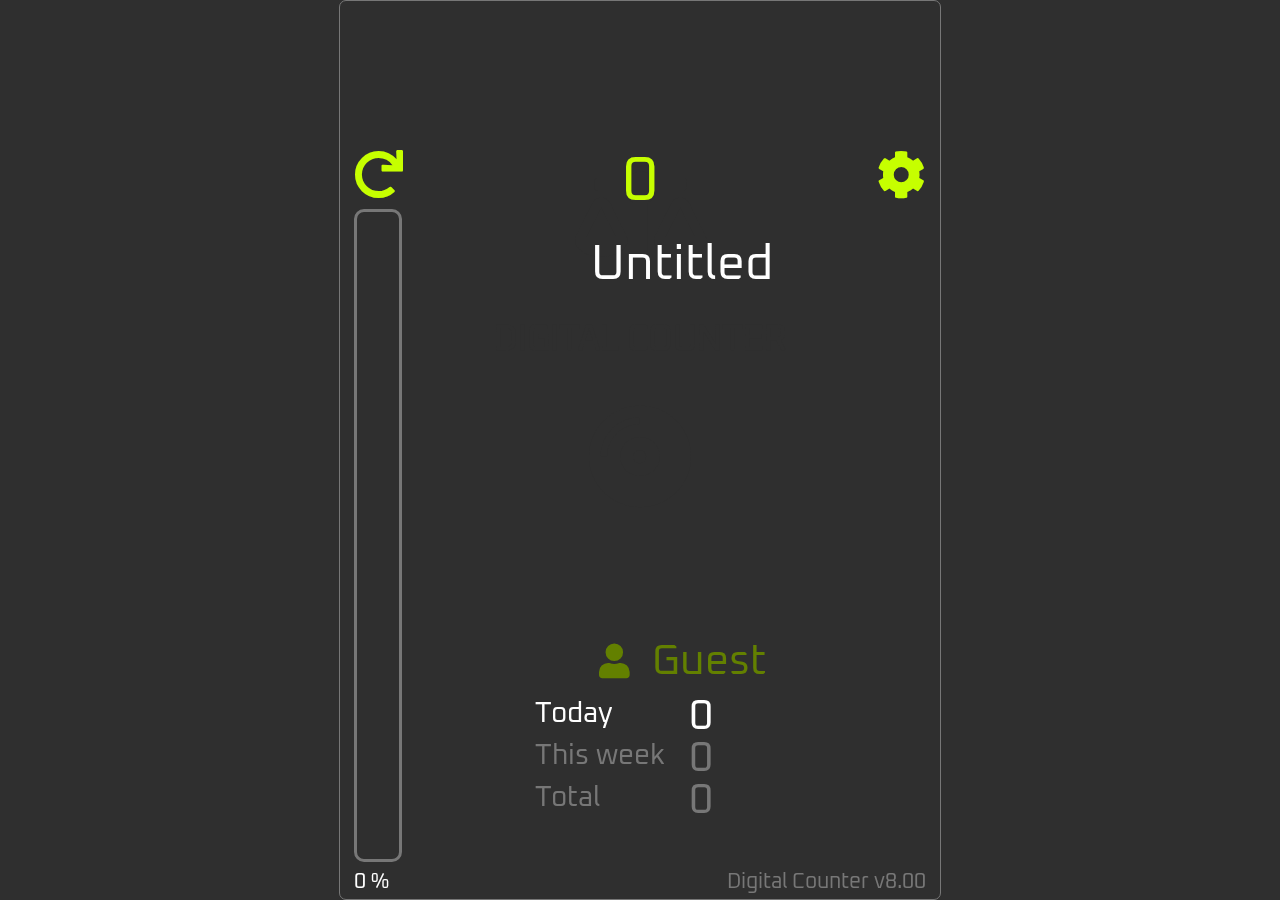
==== commit 5b3b9e0c: "v8.00" ====
--- a/index.HTML
+++ b/index.HTML
@@ -60,7 +60,7 @@
             </div>
 
             <footer class="d-flex justify-content-between">
-                <p class="ml-auto">Digital Counter v7.40</p>
+                <p class="ml-auto">Digital Counter v8.00</p>
                 <p id="percent" class="color-white">--</p>
             </footer>
 
@@ -107,6 +107,28 @@
                             <div class="records"> </div>
                         </div>
                         <div class="panel-footer p-2 mt-2">
+                            <div class="px-2 mb-2">
+                                <button id="showPrayers" class="btn btn-block mt-3 p-0 color-green d-flex justify-content-center">
+                                    <img src="assets/img/ico-muslimpro.png" class="pr-2">
+                                    <span class="">Prayers</span>
+                                </button>
+                                <!-- <button id="showAuthBtn" class="btn btn-block mt-3 color-grey"> -->
+                                <div class="login-buttons-container">
+                                    <h2 class="m-0 mt-3">Sign In</h2>
+                                    <div class="d-flex">
+                                        <button id="signin-google" class="signin btn btn-block mt-3 p-0 color-white p-2 d-flex justify-content-around" data-signin-type="google">
+                                            <img src="assets/img/google-favico.png">
+                                        </button>&nbsp;
+                                        <button id="signin-facebook" class="signin btn btn-block mt-3 p-0 color-white p-2 d-flex justify-content-around" data-signin-type="facebook">
+                                            <img src="assets/img/facebook-favico.png">
+                                        </button>
+                                    </div>
+                                </div>
+                                </button>
+                                <button id="logoutBtn" class="btn btn-block mt-3 color-grey">
+                                    <i class="fas fa-user-lock mr-2"></i>Logout
+                                </button>
+                            </div>
                             <h3>What is this app for?</h3>
                             <p>Many people have need to count (words, items, maraton runners) among other things that go fast. Other people have tasks to count the accuracy of specific items on a production line. Another synario is religious people who set them selves a goal to say "precious words" for thousands of times, which is too hard to focus on. Also in sports, referees can use this app to count shots, fouls, passes and so on. Therefor, this app can help users do their "counting tasks" easily and achieve their goals. 
                             <h3>Features</h3>
@@ -124,19 +146,6 @@
                             <p class="">Muhannad Senan</p>
                             <p class="">msn-23@live.com</p>
                         </div>
-                        <div class="px-2 mb-2">
-                            <button id="showPrayers" class="btn btn-block mt-3 p-0 color-green d-flex justify-content-center">
-                                <img src="assets/img/ico-muslimpro.png" class="pr-2">
-                                <span class="">Prayers</span>
-                            </button>
-                            <button id="showAuthBtn" class="btn btn-block mt-3 color-grey">
-                                <i class="fas fa-user-lock mr-2"></i>Login
-                            </button>
-                            </button>
-                            <button id="logoutBtn" class="btn btn-block mt-3 color-grey">
-                                <i class="fas fa-user-lock mr-2"></i>Logout
-                            </button>
-                        </div>
                     </div>
                 </div>
     
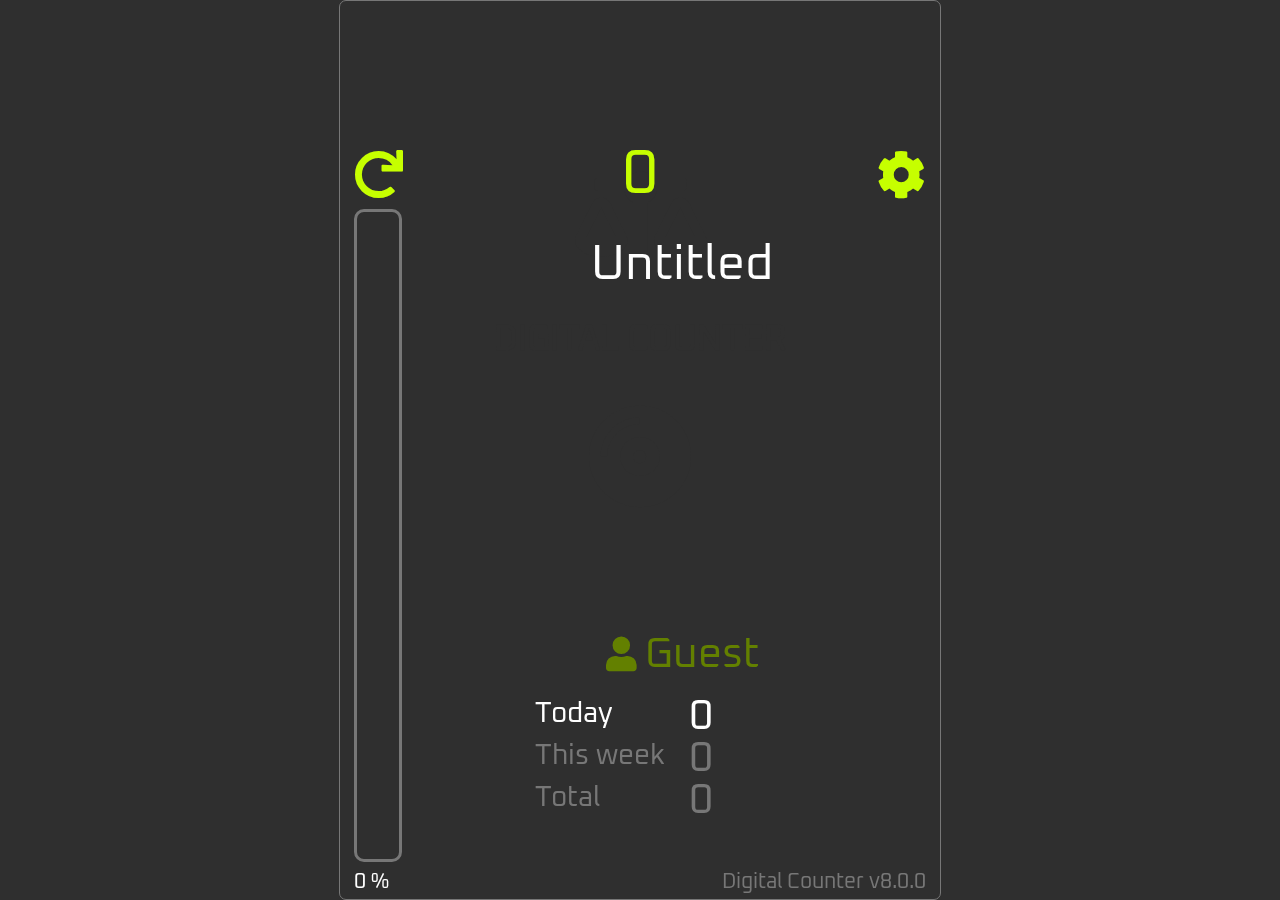
==== commit 1f21f9bd: "v8.0.0" ====
--- a/index.HTML
+++ b/index.HTML
@@ -29,19 +29,19 @@
             <div id="clicker"></div>
 
             <button id="reset" class="p-2"><i class="fas fa-redo"></i></button>  
-            <p id="counter" class="pt-3">...</p>
+            <p id="counter" class="pt-2">...</p>
             <button id="showPanel" class="position-right p-2"><i class="fas fa-cog"></i></button>
 
             <div class="main">
                 <p id="recordTitle" class="m-0">...</p>
                 <div id="progress">
                     <div class="val c-0 trans-all-5s trans-width-delay-08s">
-                        <span class="goal-achieved-label label mt-2"><i class="fas fa-star fa-2x mb-2 pb-2 "></i>DAILY GOAL</span>
+                        <span class="goal-achieved-label label justify-content-center"><i class="fas fa-star fa-2x mb-2 pb-2 "></i>DAILY GOAL</span>
                     </div>
                 </div>
                 <div class="info">
-                    <div class="user color-secondary mb-2">
-                        <i class="labelX mr-2 far fa-user"></i>
+                    <div class="user color-secondary mb-3">
+                        <i class="far fa-user"></i>
                         <span id="user" class="number">--</span>
                     </div>
                     <div class="today d-flex justify-content-center color-white mb-1">
@@ -60,7 +60,7 @@
             </div>
 
             <footer class="d-flex justify-content-between">
-                <p class="ml-auto">Digital Counter v8.00</p>
+                <p class="ml-auto">Digital Counter v8.0.0</p>
                 <p id="percent" class="color-white">--</p>
             </footer>
 
@@ -108,29 +108,25 @@
                         </div>
                         <div class="panel-footer p-2 mt-2">
                             <div class="px-2 mb-2">
-                                <button id="showPrayers" class="btn btn-block mt-3 p-0 color-green d-flex justify-content-center">
-                                    <img src="assets/img/ico-muslimpro.png" class="pr-2">
-                                    <span class="">Prayers</span>
-                                </button>
-                                <!-- <button id="showAuthBtn" class="btn btn-block mt-3 color-grey"> -->
                                 <div class="login-buttons-container">
-                                    <h2 class="m-0 mt-3">Sign In</h2>
-                                    <div class="d-flex">
-                                        <button id="signin-google" class="signin btn btn-block mt-3 p-0 color-white p-2 d-flex justify-content-around" data-signin-type="google">
-                                            <img src="assets/img/google-favico.png">
-                                        </button>&nbsp;
-                                        <button id="signin-facebook" class="signin btn btn-block mt-3 p-0 color-white p-2 d-flex justify-content-around" data-signin-type="facebook">
-                                            <img src="assets/img/facebook-favico.png">
+                                    <div class="">
+                                        <button id="signin-google" data-signin-type="google" class="signin btn btn-block mt-3 p-0 p-2 d-flex align-items-center">
+                                            <img src="assets/img/google-favico.png" class="px-3"> Signin with Google
+                                        </button>
+                                        <button id="signin-facebook" data-signin-type="facebook" class="signin btn btn-block color-white border-0 mt-3 p-0 p-2 d-flex align-items-center">
+                                            <img src="assets/img/facebook-favico.png" class="px-3"> Signin with Facebook
                                         </button>
                                     </div>
                                 </div>
+                                <button id="showPrayers" class="btn btn-block color-white mt-3 p-0 d-flex align-items-center" style="background: #00722d;">
+                                    <img src="assets/img/ico-muslimpro.png" class="px-3"> Prayers
                                 </button>
                                 <button id="logoutBtn" class="btn btn-block mt-3 color-grey">
                                     <i class="fas fa-user-lock mr-2"></i>Logout
                                 </button>
                             </div>
                             <h3>What is this app for?</h3>
-                            <p>Many people have need to count (words, items, maraton runners) among other things that go fast. Other people have tasks to count the accuracy of specific items on a production line. Another synario is religious people who set them selves a goal to say "precious words" for thousands of times, which is too hard to focus on. Also in sports, referees can use this app to count shots, fouls, passes and so on. Therefor, this app can help users do their "counting tasks" easily and achieve their goals. 
+                            <p style="text-align: justify;">Many people have need to count (words, items, maraton runners) among other things that go fast. Other people have tasks to count the accuracy of specific items on a production line. Another synario is religious people who set them selves a goal to say "precious words" for thousands of times, which is too hard to focus on. Also in sports, referees can use this app to count shots, fouls, passes and so on. Therefor, this app can help users do their "counting tasks" easily and achieve their goals. 
                             <h3>Features</h3>
                             <ul class="pr-0 pl-3" style="text-align: left;">
                                 <li>Add more records to count multi-tasks separately</li>
@@ -141,7 +137,7 @@
                                 <li>The records are saved locally in the browser, and you can LOGIN to sync them on the cloud to save your data and use on other devices</li>
                             </ul>
                             <h3>Notice</h3>
-                            <p>Browser compatibility is being optimized all the time. But the main functions are working fine and tested.</p>
+                            <p style="text-align: justify;">Browser compatibility is being optimized all the time. But the main functions are working fine and tested.</p>
                             <h3 class="mt-3 mb-1">Contact:</h3>
                             <p class="">Muhannad Senan</p>
                             <p class="">msn-23@live.com</p>
@@ -169,7 +165,7 @@
                     </div>
                 </div>
     
-                <div id="auth-panel" class="transition trans-left trans-right color-primary d-flex">
+                <!-- <div id="auth-panel" class="transition trans-left trans-right color-primary d-flex">
                     <div class="container border border-grey p-2">
                         <button id="closeAuthPanel" class="close position-right p-2"><i class="fas fa-arrow-alt-circle-right"></i></button>
                         <h5 class="d-flex color-primary py-1 m-0">M-DIGITAL COUNTER</h5>
@@ -215,7 +211,7 @@
                             </div>
                         </div>
                     </div>
-                </div>
+                </div> -->
             </div>
         </div>
     
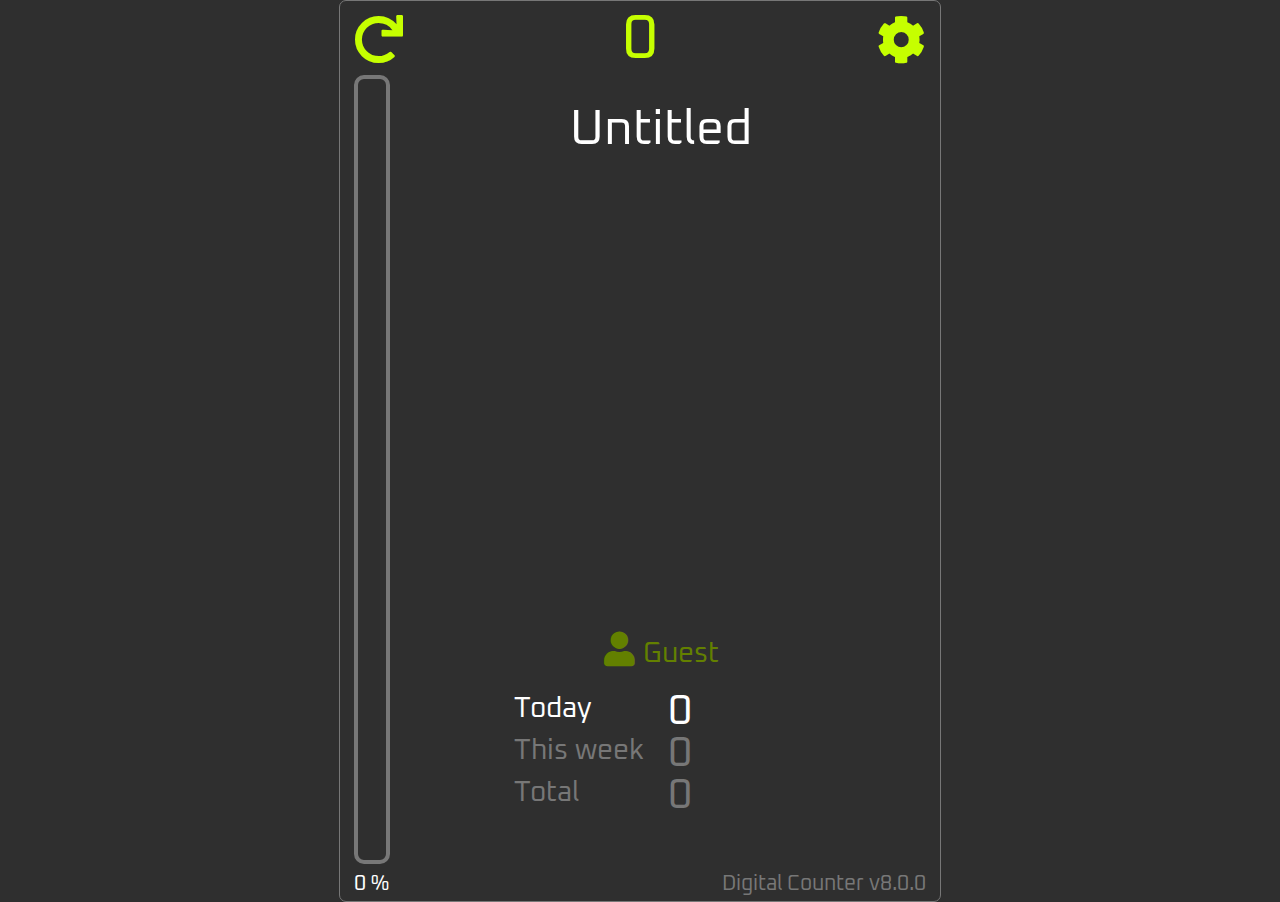
==== commit 8c340acb: "fix 02" ====
--- a/index.HTML
+++ b/index.HTML
@@ -3,6 +3,7 @@
     <head>
         <meta http-equiv="Cache-Control" content="max-age=0" />
         <meta http-equiv="expires" content="0" />
+        <meta name="viewport" content="width=device-width, initial-scale=1, minimum-scale=1, maximum-scale=1, user-scalable=no">
         <!-- <meta http-equiv="Pragma" content="no-cache" /> -->
         <title>DigiCount by Muhannad Senan</title>
         
@@ -104,27 +105,27 @@
                                     <i class="unchecked far fa-square mr-1 color-grey"></i><i class="checked far fa-check-square mr-1 color-primary d-none"></i><small>Delay refresh counters</small>
                                 </label>
                             </div>
-                            <div class="records"> </div>
+                            <div class="records pb-3"> </div>
+                            <div class="login-buttons-container">
+                                <div class="">
+                                    <button id="signin-google" data-signin-type="google"
+                                        class="signin font-4 btn btn-block mt-3 p-0 p-2 d-flex align-items-center">
+                                        <img src="assets/img/google-favico.png" class="px-3"> Signin with Google
+                                    </button>
+                                    <button id="signin-facebook" data-signin-type="facebook"
+                                        class="signin font-4 btn btn-block color-white border-0 mt-3 p-0 p-2 d-flex align-items-center">
+                                        <img src="assets/img/facebook-favico.png" class="px-3"> Signin with Facebook
+                                    </button>
+                                </div>
+                            </div>
+                            <button id="showPrayers" class="btn btn-block color-white mt-3 p-0 d-flex align-items-center justify-content-center">
+                                <img src="assets/img/ico-muslimpro.png" class="pr-3"> Prayers
+                            </button>
+                            <button id="logoutBtn" class="btn btn-block mt-3 bg-grey color-grey">
+                                <i class="fas fa-user-lock mr-2"></i>Logout
+                            </button>
                         </div>
                         <div class="panel-footer p-2 mt-2">
-                            <div class="px-2 mb-2">
-                                <div class="login-buttons-container">
-                                    <div class="">
-                                        <button id="signin-google" data-signin-type="google" class="signin btn btn-block mt-3 p-0 p-2 d-flex align-items-center">
-                                            <img src="assets/img/google-favico.png" class="px-3"> Signin with Google
-                                        </button>
-                                        <button id="signin-facebook" data-signin-type="facebook" class="signin btn btn-block color-white border-0 mt-3 p-0 p-2 d-flex align-items-center">
-                                            <img src="assets/img/facebook-favico.png" class="px-3"> Signin with Facebook
-                                        </button>
-                                    </div>
-                                </div>
-                                <button id="showPrayers" class="btn btn-block color-white mt-3 p-0 d-flex align-items-center" style="background: #00722d;">
-                                    <img src="assets/img/ico-muslimpro.png" class="px-3"> Prayers
-                                </button>
-                                <button id="logoutBtn" class="btn btn-block mt-3 color-grey">
-                                    <i class="fas fa-user-lock mr-2"></i>Logout
-                                </button>
-                            </div>
                             <h3>What is this app for?</h3>
                             <p style="text-align: justify;">Many people have need to count (words, items, maraton runners) among other things that go fast. Other people have tasks to count the accuracy of specific items on a production line. Another synario is religious people who set them selves a goal to say "precious words" for thousands of times, which is too hard to focus on. Also in sports, referees can use this app to count shots, fouls, passes and so on. Therefor, this app can help users do their "counting tasks" easily and achieve their goals. 
                             <h3>Features</h3>
--- a/assets/styles.css
+++ b/assets/styles.css
@@ -1,19 +1,19 @@
-html{font-size: 16px; height: -webkit-fill-available;}
-body{min-height: 100vh; min-height: -webkit-fill-available; z-index: 0; cursor: pointer; position: fixed; top: 0; /* bottom: 0; */ right: 0; left: 0; background: #c6ff00; color: #2f2f2f; font-family: Almarai, Oxanium, tahoma; font-size: 5rem;} /* NO TEXT SELECTION */ body{-webkit-touch-callout: none;-webkit-user-select: none;-khtml-user-select: none;-moz-user-select: none;-ms-user-select: none;user-select: none;}
-body > .container{position: absolute; top: 15%; bottom: 0; right: 0; left: 0; overflow: hidden;} .container.border{border: 1rem solid #c6ff00;}
+html{font-size: 16px; overflow-x: hidden;}
+body{min-height: 100vh; z-index: 0; cursor: pointer; position: absolute; top: 0; right: 0; left: 0; background: #c6ff00; color: #2f2f2f; font-family: Oxanium, Almarai; font-size: 5rem;} /* NO TEXT SELECTION */ body{-webkit-touch-callout: none;-webkit-user-select: none;-khtml-user-select: none;-moz-user-select: none;-ms-user-select: none;user-select: none;}
+body > .container{position: absolute; top: 0%; bottom: 0; right: 0; left: 0; overflow: hidden;} .container.border{border: 1rem solid #c6ff00;}
 h1, h2, h3, h4, h5, h6{margin: 3rem 0; text-align: center;} h5{font-weight: 100; font-size: 4.65rem;}
 p{margin: 0;}small{font-size: 3rem;}
-input[type=text], input[type=password]{background: transparent; width: 100%; font-size: 4rem; font-family: Almarai, Oxanium, tahoma; color: #c6ff00; border: 0;}
-button{line-height: 1; font-family: Almarai, Oxanium, tahoma; background: transparent; cursor: pointer; border: 0; color: #c6ff00; font-size: 7rem; z-index: 101; position: relative; /* line-height: 2rem; */vertical-align: middle; padding: 0;} button[disabled]{opacity: .4}
+input[type=text], input[type=password]{background: transparent; width: 100%; font-size: 4rem; font-family: Oxanium, Almarai; color: #c6ff00; border: 0;}
+button{line-height: 1; font-family: Oxanium, Almarai; background: transparent; cursor: pointer; border: 0; color: #c6ff00; font-size: 7rem; z-index: 101; position: relative; /* line-height: 2rem; */vertical-align: middle; padding: 0;} button[disabled]{opacity: .4}
 select{font-size: 5rem; background: transparent; color: #c6ff00; text-align: center; padding: 1rem; border: 1px solid #c6ff00; border-radius: 1rem;}
-i{line-height: unset;} button span{font-size: 5rem;} /* MY BOOTSTRAP */.d-none{display: none !important;} .d-flex{display: -webkit-flexbox; display: -webkit-flex; display: flex;} .flex-col{flex-flow: column;} .justify-content-between{-webkit-justify-content: space-between; justify-content: space-between;}  .justify-content-around{-webkit-justify-content: space-around; justify-content: space-around;} .justify-content-center{-webkit-justify-content: center; justify-content: center;}.m-0{margin: 0 !important;} .m-1{margin: 1rem !important}.mb-1{margin-bottom: 1rem !important;} .m-2{margin: 2rem !important;} .m-3{margin: 3rem !important;} .m-auto{margin: auto !important;} .mb-0{margin-bottom: 0 !important;} .mt-0{margin-top: 0 !important;} .mr-0{margin-right: 0 !important;} .ml-0{margin-left: 0 !important;} .mb-1{margin-bottom: 1rem !important;} .mt-1{margin-top: 1rem !important;} .mr-1{margin-right: 1rem !important;} .ml-1{margin-left: 1rem !important;} .mb-2{margin-bottom: 2rem !important;} .mt-2{margin-top: 2rem !important;} .mr-2{margin-right: 2rem !important;} .ml-2{margin-left: 2rem !important;} .mb-3{margin-bottom: 3rem !important;} .mt-3{margin-top: 3rem !important;} .mr-3{margin-right: 3rem !important;} .ml-3{margin-left: 3rem !important;} .ml-auto{margin-left: auto} .my-0{margin-bottom: 0 !important; margin-top: 0 !important;} .my-1{margin-bottom: 1rem !important; margin-top: 1rem !important;} .my-2{margin-bottom: 2rem !important; margin-top: 2rem !important;} .my-3{margin-bottom: 3rem !important; margin-top: 3rem !important;} .mx-0{margin-right: 0 !important; margin-left: 0 !important;} .mx-1{margin-right: 1rem !important; margin-left: 1rem !important;} .mx-2{margin-right: 2rem !important; margin-left: 2rem !important;} .mx-3{margin-right: 3rem !important; margin-left: 3rem !important;} .p-0{padding: 0 !important;} .p-1{padding: 1rem !important;} .p-2{padding: 2rem !important;} .p-3{padding: 3rem !important;} .pb-0{padding-bottom: 0 !important;} .pt-0{padding-top: 0 !important;} .pr-0{padding-right: 0 !important;} .pl-0{padding-left: 0 !important;} .pb-1{padding-bottom: 1rem !important;} .pt-1{padding-top: 1rem !important;} .pr-1{padding-right: 1rem !important;} .pl-1{padding-left: 1rem !important;} .pb-2{padding-bottom: 2rem !important;} .pt-2{padding-top: 2rem !important;} .pr-2{padding-right: 2rem !important;} .pl-2{padding-left: 2rem !important;} .pb-3{padding-bottom: 3rem !important;} .pt-3{padding-top: 3rem !important;} .pr-3{padding-right: 3rem !important;} .pl-3{padding-left: 3rem !important;} .py-0{padding-bottom: 0 !important; padding-top: 0 !important;} .py-1{padding-bottom: 1rem !important; padding-top: 1rem !important;} .py-2{padding-bottom: 2rem !important; padding-top: 2rem !important;} .py-3{padding-bottom: 3rem !important; padding-top: 3rem !important;} .px-0{padding-right: 0 !important; padding-left: 0 !important;} .px-1{padding-right: 1rem !important; padding-left: 1rem !important;} .px-2{padding-right: 2rem !important; padding-left: 2rem !important;} .px-3{padding-right: 3rem !important; padding-left: 3rem !important;} .col-12{width: 100% !important;} .col-10{width: 83.3% !important;} .col-8{width: 66.6% !important;} .col-6{width: 50% !important;} .col-4{width: 33.3% !important;} .col-3{width: 25% !important;}
+i{line-height: unset;} button span{font-size: 5rem;} /* MY BOOTSTRAP */.d-none{display: none !important;} .d-flex{display: -webkit-flexbox; display: -webkit-flex; display: flex;} .flex-col{flex-flow: column;} .justify-content-between{-webkit-justify-content: space-between; justify-content: space-between;}  .justify-content-around{-webkit-justify-content: space-around; justify-content: space-around;} .justify-content-center{-webkit-justify-content: center; justify-content: center;}.align-items-center{align-items: center;} .m-0{margin: 0 !important;} .m-1{margin: 1rem !important}.mb-1{margin-bottom: 1rem !important;} .m-2{margin: 2rem !important;} .m-3{margin: 3rem !important;} .m-auto{margin: auto !important;} .mb-0{margin-bottom: 0 !important;} .mt-0{margin-top: 0 !important;} .mr-0{margin-right: 0 !important;} .ml-0{margin-left: 0 !important;} .mb-1{margin-bottom: 1rem !important;} .mt-1{margin-top: 1rem !important;} .mr-1{margin-right: 1rem !important;} .ml-1{margin-left: 1rem !important;} .mb-2{margin-bottom: 2rem !important;} .mt-2{margin-top: 2rem !important;} .mr-2{margin-right: 2rem !important;} .ml-2{margin-left: 2rem !important;} .mb-3{margin-bottom: 3rem !important;} .mt-3{margin-top: 3rem !important;} .mr-3{margin-right: 3rem !important;} .ml-3{margin-left: 3rem !important;} .ml-auto{margin-left: auto} .my-0{margin-bottom: 0 !important; margin-top: 0 !important;} .my-1{margin-bottom: 1rem !important; margin-top: 1rem !important;} .my-2{margin-bottom: 2rem !important; margin-top: 2rem !important;} .my-3{margin-bottom: 3rem !important; margin-top: 3rem !important;} .mx-0{margin-right: 0 !important; margin-left: 0 !important;} .mx-1{margin-right: 1rem !important; margin-left: 1rem !important;} .mx-2{margin-right: 2rem !important; margin-left: 2rem !important;} .mx-3{margin-right: 3rem !important; margin-left: 3rem !important;} .p-0{padding: 0 !important;} .p-1{padding: 1rem !important;} .p-2{padding: 2rem !important;} .p-3{padding: 3rem !important;} .pb-0{padding-bottom: 0 !important;} .pt-0{padding-top: 0 !important;} .pr-0{padding-right: 0 !important;} .pl-0{padding-left: 0 !important;} .pb-1{padding-bottom: 1rem !important;} .pt-1{padding-top: 1rem !important;} .pr-1{padding-right: 1rem !important;} .pl-1{padding-left: 1rem !important;} .pb-2{padding-bottom: 2rem !important;} .pt-2{padding-top: 2rem !important;} .pr-2{padding-right: 2rem !important;} .pl-2{padding-left: 2rem !important;} .pb-3{padding-bottom: 3rem !important;} .pt-3{padding-top: 3rem !important;} .pr-3{padding-right: 3rem !important;} .pl-3{padding-left: 3rem !important;} .py-0{padding-bottom: 0 !important; padding-top: 0 !important;} .py-1{padding-bottom: 1rem !important; padding-top: 1rem !important;} .py-2{padding-bottom: 2rem !important; padding-top: 2rem !important;} .py-3{padding-bottom: 3rem !important; padding-top: 3rem !important;} .px-0{padding-right: 0 !important; padding-left: 0 !important;} .px-1{padding-right: 1rem !important; padding-left: 1rem !important;} .px-2{padding-right: 2rem !important; padding-left: 2rem !important;} .px-3{padding-right: 3rem !important; padding-left: 3rem !important;} .col-12{width: 100% !important;} .col-10{width: 83.3% !important;} .col-8{width: 66.6% !important;} .col-6{width: 50% !important;} .col-4{width: 33.3% !important;} .col-3{width: 25% !important;}
 /*********** CUSTOM ***********/
-.color-primary{color: #c6ff00; border-color: #c6ff00;} .color-secondary{color: #638000; border-color: #638000;} .color-danger{color: #ff3737 !important; border-color: #ff3737 !important;} .color-grey{color: #777 !important; border-color: #777 !important;} .color-green{color: #0a8c3f !important; border-color: #0a8c3f !important;} .color-dark{color: #2f2f2f !important; border-color: #2f2f2f !important;} .color-white{color: #fff !important; border-color: #fff !important;}
-.btn.color-primary{background: #c6ff00; color: #2f2f2f !important;} .btn.color-grey{background: #777; color: #2f2f2f !important;} .btn.color-green{background: #0a8c3f; color: #2f2f2f !important ;}
-.bg-green{background: #0a8c3f; color: #2f2f2f}.bg-primary{background: #c6ff00; color: #2f2f2f}
+.color-primary{color: #c6ff00; border-color: #c6ff00;} .color-secondary{color: #638000; border-color: #638000;} .color-danger{color: #ff3737 !important; border-color: #ff3737 !important;} .color-grey{color: #777 !important; border-color: #fff !important;} .color-green{color: #0a8c3f !important; border-color: #0a8c3f !important;} .color-dark{color: #2f2f2f !important; border-color: #2f2f2f !important;} .color-white{color: #fff !important; border-color: #fff !important;}
+.btn.color-primary{background: #c6ff00; color: #2f2f2f !important;} .btn.color-grey{background: #777; color: #fff !important;} .btn.color-green{background: #0a8c3f; color: #2f2f2f !important ;}
+.bg-green{background: #0a8c3f; color: #2f2f2f}.bg-primary{background: #c6ff00; color: #2f2f2f}.bg-grey{background: #777; color: #fff !important;}
 .hide{opacity: 0;}.height-0{height: 0;}
 .w-100{width: 100%} .w-200{width: 200%} .w-300{width: 300%} .w-400{width: 400%} .w-500{width: 500%}
-.border{border: .25rem solid #777; border-radius: 1rem;}.border-0{border:0}.border-grey{border-color: grey !important;}
+.border{border: .25rem solid #777; border-radius: 1rem;}.border-0{border:0 !important}.border-grey{border-color: grey !important;}
 .pos-right{position: absolute; right: 0;}
 .text-center{text-align: center;}.float-right{float: right;}.float-left{float: left;}
 .font-3{font-size: 3rem !important} .font-4{font-size: 4rem !important}
@@ -25,20 +25,21 @@
 /**********************************/
 #please-login{z-index: -100; position: relative;}
 #please-login .loading{text-align: center; width: 100%;}
-#clicker{position: absolute; width: 100%; height: 100vh; border: 0px solid green; z-index: 100; top: 0; right: 0; cursor: copy;}
+#clicker{position: fixed; width: 100%; height: 100vh; border: 0px solid green; z-index: 100; top: 0; right: 0; cursor: copy;}
 #counter{position: absolute; top: 3rem; right: 8rem; left: 8rem; font-size: 9rem; color: #c6ff00; margin: 0 auto; line-height: 7rem; text-align: center;}
 .main{position: absolute; top: 2rem; bottom: 8rem; right: 2rem; left: 2rem;}
-.main .info{position: absolute; text-align: center; color: #777; bottom: 5%; left: 12rem; right: 0rem;}
+.main .info{position: absolute; text-align: center; color: #777; bottom: 5%; left: 6rem; right: 0rem;}
+.main .info #user{font-size: 4rem}
 .main .info .label{font-size: 4rem; line-height: 4rem; height: 4rem; vertical-align: middle; width: 20rem; display: inline-block; text-align: left;}
 .main .info .number{font-size: 6rem; line-height: 5rem; width: 20rem; text-align: left;}
 .main .info .total .label{/* width: 11rem; */}
 
-#recordTitle{position: absolute; top: 12rem; right: 0; left: 12rem; font-size: 7rem; color: #fff; font-family: Almarai, Oxanium, tahoma; text-align: center;}
-#progress{border: .5rem solid #777; position: absolute; top: 8.5rem; bottom: 0rem; left: 0; width: 6rem; border-radius: 10px;}
+#recordTitle{position: absolute; top: 12rem; right: 0; left: 6rem; font-size: 7rem; color: #fff; font-family: Oxanium, Almarai; text-align: center;}
+#progress{border: 4px solid #777; position: absolute; top: 8.5rem; bottom: 0rem; left: 0; width: 4rem; border-radius: 10px;}
 #progress .val{transition: all .5s, width .5s ease .8s; background: #c6ff00; width: 100%; height: 0%; bottom: 0; position: absolute; left: 0rem; border-radius: 0 0 5px 5px;}
-#progress .val .goal-achieved-label{display: none; font-size: 2.5rem; line-height: 5rem; height: 80%; vertical-align: middle; flex-flow: wrap; text-align: center; margin-left: auto; margin-right: auto; overflow: hidden;}
+#progress .val .goal-achieved-label{display: none; font-size: 12px; line-height: 5rem; height: 100%; vertical-align: middle; flex-flow: wrap; text-align: center; margin-left: auto; margin-right: auto; overflow: hidden;}
 #progress .val .goal-achieved-label i{margin-left: -0;}
-#progress .val.goal-achieved .label{display: block;}
+#progress .val.goal-achieved .label{display: flex; text-orientation: upright; writing-mode: vertical-rl; line-height: 25px;}
 #progress .val.c-100{border-radius: 1rem; height: 100%;} #progress .val.c-99{height: 99%;} #progress .val.c-98{height: 98%;} #progress .val.c-97{height: 97%;} #progress .val.c-96{height: 96%;} #progress .val.c-95{height: 95%;} #progress .val.c-94{height: 94%;} #progress .val.c-93{height: 93%;} #progress .val.c-92{height: 92%;} #progress .val.c-91{height: 91%;} #progress .val.c-90{height: 90%;} #progress .val.c-89{height: 89%;} #progress .val.c-88{height: 88%;} #progress .val.c-87{height: 87%;} #progress .val.c-86{height: 86%;} #progress .val.c-85{height: 85%;} #progress .val.c-84{height: 84%;} #progress .val.c-83{height: 83%;} #progress .val.c-82{height: 82%;} #progress .val.c-81{height: 81%;} #progress .val.c-80{height: 80%;} #progress .val.c-79{height: 79%;} #progress .val.c-78{height: 78%;} #progress .val.c-77{height: 77%;} #progress .val.c-76{height: 76%;} #progress .val.c-75{height: 75%;} #progress .val.c-74{height: 74%;} #progress .val.c-73{height: 73%;} #progress .val.c-72{height: 72%;} #progress .val.c-71{height: 71%;} #progress .val.c-70{height: 70%;} #progress .val.c-69{height: 69%;} #progress .val.c-68{height: 68%;} #progress .val.c-67{height: 67%;} #progress .val.c-66{height: 66%;} #progress .val.c-65{height: 65%;} #progress .val.c-64{height: 64%;} #progress .val.c-63{height: 63%;} #progress .val.c-62{height: 62%;} #progress .val.c-61{height: 61%;} #progress .val.c-60{height: 60%;} #progress .val.c-59{height: 59%;} #progress .val.c-58{height: 58%;} #progress .val.c-57{height: 57%;} #progress .val.c-56{height: 56%;} #progress .val.c-55{height: 55%;} #progress .val.c-54{height: 54%;} #progress .val.c-53{height: 53%;} #progress .val.c-52{height: 52%;} #progress .val.c-51{height: 51%;} #progress .val.c-50{height: 50%;} #progress .val.c-49{height: 49%;} #progress .val.c-48{height: 48%;} #progress .val.c-47{height: 47%;} #progress .val.c-46{height: 46%;} #progress .val.c-45{height: 45%;} #progress .val.c-44{height: 44%;} #progress .val.c-43{height: 43%;} #progress .val.c-42{height: 42%;} #progress .val.c-41{height: 41%;} #progress .val.c-40{height: 40%;} #progress .val.c-39{height: 39%;} #progress .val.c-38{height: 38%;} #progress .val.c-37{height: 37%;} #progress .val.c-36{height: 36%;} #progress .val.c-35{height: 35%;} #progress .val.c-34{height: 34%;} #progress .val.c-33{height: 33%;} #progress .val.c-32{height: 32%;} #progress .val.c-31{height: 31%;} #progress .val.c-30{height: 30%;} #progress .val.c-29{height: 29%;} #progress .val.c-28{height: 28%;} #progress .val.c-27{height: 27%;} #progress .val.c-26{height: 26%;} #progress .val.c-25{height: 25%;} #progress .val.c-24{height: 24%;} #progress .val.c-23{height: 23%;} #progress .val.c-22{height: 22%;} #progress .val.c-21{height: 21%;} #progress .val.c-20{height: 20%;} #progress .val.c-19{height: 19%;} #progress .val.c-18{height: 18%;} #progress .val.c-17{height: 17%;} #progress .val.c-16{height: 16%;} #progress .val.c-15{height: 15%;} #progress .val.c-14{height: 14%;} #progress .val.c-13{height: 13%;} #progress .val.c-12{height: 12%;} #progress .val.c-11{height: 11%;} #progress .val.c-10{height: 10%;} #progress .val.c-9{height: 9%;} #progress .val.c-8{height: 8%;} #progress .val.c-7{height: 7%;} #progress .val.c-6{height: 6%;} #progress .val.c-5{height: 5%;} #progress .val.c-4{height: 4%;} #progress .val.c-3{height: 3%;} #progress .val.c-2{height: 2%;} #progress .val.c-1{height: 1%;} #progress .val.c-0{height: 0%;}
 
 footer{color: #777; font-size: 3rem; text-align: center; position: absolute; right: 2rem; left: 2rem; bottom: 0; height: 5rem; line-height: 5rem; vertical-align: middle;}
@@ -47,13 +48,13 @@
 button#reset{position: absolute; top: 0; left: 0;}
 .position-right{position: absolute; top: 0; right: 0;}
 
-#panel{width: 100%; padding: 0; background: #2f2f2f; z-index: -9999; position: absolute; top: 0; bottom: 0; right: -300%; font-size: 4rem; font-family: Almarai, Oxanium, tahoma; color: #c6ff00; overflow-x: hidden;}
+#panel{width: 100%; padding: 0; background: #2f2f2f; z-index: -9999; position: absolute; top: 0; bottom: 0; right: -300%; font-size: 4rem; font-family: Oxanium, Almarai; color: #c6ff00; overflow-x: hidden;}
 #panel.show{right: 0; z-index: 102;}
 #panel #showSettings{position: absolute; top: 0; left: 0; padding: 2rem;}
 #panel #hideSettings{position: relative;}
 #panel .panel-heading{text-align: center; font-size: 6rem;}
 #panel .settings{overflow: hidden; background: #3c3b3b; opacity: 0;}
-#panel .settings.show{height: 22vh; border: 2px solid #fff; padding: 1rem; border-radius: 10px; opacity: 1;}
+#panel .settings.show{height: 27rem; border: 2px solid #fff; padding: 1rem; border-radius: 10px; opacity: 1;}
 #panel .settings label{cursor: pointer;}
   
 #panel .add-record input{width: 100%; border: 1px solid #c6ff00; border-bottom-width: 7px;}
@@ -75,6 +76,7 @@
 #panel .record .record-body .progress{top: 5rem;}
 #panel .record .record-body .title .label{left: 16rem; color: #c6ff00; line-height: 4rem; font-size: 4rem; white-space: pre-wrap; height: 9rem; vertical-align: middle; overflow: hidden; right: 5rem; display: flex; align-items: center;}
 #panel .record .record-body .title .done{left: 15rem; position: absolute; top: 2rem; font-size: 5rem;}
+#panel .record .record-body .title .done + .label{padding-left: 5rem;}
 
 #panel .record .dropdown{height: 0px; border: 0px solid #fff; border-top: 0; background: #3c3b3b; overflow: hidden; position: relative;}
 #panel .record .dropdown div.buttons{position: absolute; right: 2rem; left: 2rem;}
@@ -107,15 +109,12 @@
 #showPrayers span{line-height: 10rem; vertical-align: middle;}
 
 /************************ FONTS *************************/
-/* @font-face{font-family: 'Oxanium'; src: local('Oxanium Regular'), local('Oxanium-Regular'), url(https://fonts.gstatic.com/s/Oxanium/v8/l7gdbjpo0cum0ckerWCdlg_O.woff2) format('woff2'); unicode-range: U+0020-024F;} */
 @font-face{font-family: 'Oxanium'; font-style: normal; font-weight: 400; font-display: swap; src: local('Oxanium Regular'), local('Oxanium-Regular'), url('fonts/Oxanium-Regular.woff2') format('woff2'); unicode-range: U+0000-00FF, U+0131, U+0152-0153, U+02BB-02BC, U+02C6, U+02DA, U+02DC, U+2000-206F, U+2074, U+20AC, U+2122, U+2191, U+2193, U+2212, U+2215, U+FEFF, U+FFFD;}
 /* arabic */
-/* @font-face{font-family: 'Almarai'; src: local('Almarai'), local('Almarai-Regular'), url(https://fonts.gstatic.com/s/Almarai/v6/zrfl0HLVx-HwTP82YaL4IxL0.woff2) format('woff2'); unicode-range: U+0600-06FF;} */
 @font-face{font-family: 'Almarai'; font-style: normal; font-weight: 400; font-display: swap; src: local('Almarai'), local('Almarai-Regular'), url('fonts/Almarai-Regular.woff2') format('woff2'); unicode-range: U+0600-06FF, U+200C-200E, U+2010-2011, U+204F, U+2E41, U+FB50-FDFF, U+FE80-FEFC;}
 
 /************************ FONT AWESOME ************************/
 .fa,.fab,.fal,.far,.fas{-moz-osx-font-smoothing:grayscale;-webkit-font-smoothing:antialiased;display:inline-block;font-style:normal;font-variant:normal;text-rendering:auto;line-height:1}.fa-lg{font-size:1.33333em;line-height:.75em;vertical-align:-.0667em}.fa-xs{font-size:.75em}.fa-sm{font-size:.875em}.fa-1x{font-size:1em}.fa-2x{font-size:2em}.fa-3x{font-size:3em}.fa-4x{font-size:4em}.fa-5x{font-size:5em}.fa-6x{font-size:6em}.fa-7x{font-size:7em}.fa-8x{font-size:8em}.fa-9x{font-size:9em}.fa-10x{font-size:10em}.fa-fw{text-align:center;width:1.25em}.fa-ul{list-style-type:none;margin-left:2.5em;padding-left:0}.fa-ul>li{position:relative}.fa-li{left:-2em;position:absolute;text-align:center;width:2em;line-height:inherit}.fa-border{border:.08em solid #eee;border-radius:.1em;padding:.2em .25em .15em}.fa-pull-left{float:left}.fa-pull-right{float:right}.fa.fa-pull-left,.fab.fa-pull-left,.fal.fa-pull-left,.far.fa-pull-left,.fas.fa-pull-left{margin-right:.3em}.fa.fa-pull-right,.fab.fa-pull-right,.fal.fa-pull-right,.far.fa-pull-right,.fas.fa-pull-right{margin-left:.3em}.fa-spin{animation:fa-spin 2s infinite linear}.fa-pulse{animation:fa-spin 1s infinite steps(8)}@keyframes fa-spin{0%{transform:rotate(0deg)}to{transform:rotate(1turn)}}.fa-rotate-90{-ms-filter:"progid:DXImageTransform.Microsoft.BasicImage(rotation=1)";transform:rotate(90deg)}.fa-rotate-180{-ms-filter:"progid:DXImageTransform.Microsoft.BasicImage(rotation=2)";transform:rotate(180deg)}.fa-rotate-270{-ms-filter:"progid:DXImageTransform.Microsoft.BasicImage(rotation=3)";transform:rotate(270deg)}.fa-flip-horizontal{-ms-filter:"progid:DXImageTransform.Microsoft.BasicImage(rotation=0, mirror=1)";transform:scaleX(-1)}.fa-flip-vertical{transform:scaleY(-1)}.fa-flip-both,.fa-flip-horizontal.fa-flip-vertical,.fa-flip-vertical{-ms-filter:"progid:DXImageTransform.Microsoft.BasicImage(rotation=2, mirror=1)"}.fa-flip-both,.fa-flip-horizontal.fa-flip-vertical{transform:scale(-1)}:root .fa-flip-both,:root .fa-flip-horizontal,:root .fa-flip-vertical,:root .fa-rotate-90,:root .fa-rotate-180,:root .fa-rotate-270{filter:none}.fa-stack{display:inline-block;height:2em;line-height:2em;position:relative;vertical-align:middle;width:2.5em}.fa-stack-1x,.fa-stack-2x{left:0;position:absolute;text-align:center;width:100%}.fa-stack-1x{line-height:inherit}.fa-stack-2x{font-size:2em}.fa-inverse{color:#fff}.fa-500px:before{content:"\f26e"}.fa-accessible-icon:before{content:"\f368"}.fa-accusoft:before{content:"\f369"}.fa-acquisitions-incorporated:before{content:"\f6af"}.fa-ad:before{content:"\f641"}.fa-address-book:before{content:"\f2b9"}.fa-address-card:before{content:"\f2bb"}.fa-adjust:before{content:"\f042"}.fa-adn:before{content:"\f170"}.fa-adobe:before{content:"\f778"}.fa-adversal:before{content:"\f36a"}.fa-affiliatetheme:before{content:"\f36b"}.fa-air-freshener:before{content:"\f5d0"}.fa-algolia:before{content:"\f36c"}.fa-align-center:before{content:"\f037"}.fa-align-justify:before{content:"\f039"}.fa-align-left:before{content:"\f036"}.fa-align-right:before{content:"\f038"}.fa-alipay:before{content:"\f642"}.fa-allergies:before{content:"\f461"}.fa-amazon:before{content:"\f270"}.fa-amazon-pay:before{content:"\f42c"}.fa-ambulance:before{content:"\f0f9"}.fa-american-sign-language-interpreting:before{content:"\f2a3"}.fa-amilia:before{content:"\f36d"}.fa-anchor:before{content:"\f13d"}.fa-android:before{content:"\f17b"}.fa-angellist:before{content:"\f209"}.fa-angle-double-down:before{content:"\f103"}.fa-angle-double-left:before{content:"\f100"}.fa-angle-double-right:before{content:"\f101"}.fa-angle-double-up:before{content:"\f102"}.fa-angle-down:before{content:"\f107"}.fa-angle-left:before{content:"\f104"}.fa-angle-right:before{content:"\f105"}.fa-angle-up:before{content:"\f106"}.fa-angry:before{content:"\f556"}.fa-angrycreative:before{content:"\f36e"}.fa-angular:before{content:"\f420"}.fa-ankh:before{content:"\f644"}.fa-app-store:before{content:"\f36f"}.fa-app-store-ios:before{content:"\f370"}.fa-apper:before{content:"\f371"}.fa-apple:before{content:"\f179"}.fa-apple-alt:before{content:"\f5d1"}.fa-apple-pay:before{content:"\f415"}.fa-archive:before{content:"\f187"}.fa-archway:before{content:"\f557"}.fa-arrow-alt-circle-down:before{content:"\f358"}.fa-arrow-alt-circle-left:before{content:"\f359"}.fa-arrow-alt-circle-right:before{content:"\f35a"}.fa-arrow-alt-circle-up:before{content:"\f35b"}.fa-arrow-circle-down:before{content:"\f0ab"}.fa-arrow-circle-left:before{content:"\f0a8"}.fa-arrow-circle-right:before{content:"\f0a9"}.fa-arrow-circle-up:before{content:"\f0aa"}.fa-arrow-down:before{content:"\f063"}.fa-arrow-left:before{content:"\f060"}.fa-arrow-right:before{content:"\f061"}.fa-arrow-up:before{content:"\f062"}.fa-arrows-alt:before{content:"\f0b2"}.fa-arrows-alt-h:before{content:"\f337"}.fa-arrows-alt-v:before{content:"\f338"}.fa-artstation:before{content:"\f77a"}.fa-assistive-listening-systems:before{content:"\f2a2"}.fa-asterisk:before{content:"\f069"}.fa-asymmetrik:before{content:"\f372"}.fa-at:before{content:"\f1fa"}.fa-atlas:before{content:"\f558"}.fa-atlassian:before{content:"\f77b"}.fa-atom:before{content:"\f5d2"}.fa-audible:before{content:"\f373"}.fa-audio-description:before{content:"\f29e"}.fa-autoprefixer:before{content:"\f41c"}.fa-avianex:before{content:"\f374"}.fa-aviato:before{content:"\f421"}.fa-award:before{content:"\f559"}.fa-aws:before{content:"\f375"}.fa-baby:before{content:"\f77c"}.fa-baby-carriage:before{content:"\f77d"}.fa-backspace:before{content:"\f55a"}.fa-backward:before{content:"\f04a"}.fa-bacon:before{content:"\f7e5"}.fa-balance-scale:before{content:"\f24e"}.fa-ban:before{content:"\f05e"}.fa-band-aid:before{content:"\f462"}.fa-bandcamp:before{content:"\f2d5"}.fa-barcode:before{content:"\f02a"}.fa-bars:before{content:"\f0c9"}.fa-baseball-ball:before{content:"\f433"}.fa-basketball-ball:before{content:"\f434"}.fa-bath:before{content:"\f2cd"}.fa-battery-empty:before{content:"\f244"}.fa-battery-full:before{content:"\f240"}.fa-battery-half:before{content:"\f242"}.fa-battery-quarter:before{content:"\f243"}.fa-battery-three-quarters:before{content:"\f241"}.fa-bed:before{content:"\f236"}.fa-beer:before{content:"\f0fc"}.fa-behance:before{content:"\f1b4"}.fa-behance-square:before{content:"\f1b5"}.fa-bell:before{content:"\f0f3"}.fa-bell-slash:before{content:"\f1f6"}.fa-bezier-curve:before{content:"\f55b"}.fa-bible:before{content:"\f647"}.fa-bicycle:before{content:"\f206"}.fa-bimobject:before{content:"\f378"}.fa-binoculars:before{content:"\f1e5"}.fa-biohazard:before{content:"\f780"}.fa-birthday-cake:before{content:"\f1fd"}.fa-bitbucket:before{content:"\f171"}.fa-bitcoin:before{content:"\f379"}.fa-bity:before{content:"\f37a"}.fa-black-tie:before{content:"\f27e"}.fa-blackberry:before{content:"\f37b"}.fa-blender:before{content:"\f517"}.fa-blender-phone:before{content:"\f6b6"}.fa-blind:before{content:"\f29d"}.fa-blog:before{content:"\f781"}.fa-blogger:before{content:"\f37c"}.fa-blogger-b:before{content:"\f37d"}.fa-bluetooth:before{content:"\f293"}.fa-bluetooth-b:before{content:"\f294"}.fa-bold:before{content:"\f032"}.fa-bolt:before{content:"\f0e7"}.fa-bomb:before{content:"\f1e2"}.fa-bone:before{content:"\f5d7"}.fa-bong:before{content:"\f55c"}.fa-book:before{content:"\f02d"}.fa-book-dead:before{content:"\f6b7"}.fa-book-medical:before{content:"\f7e6"}.fa-book-open:before{content:"\f518"}.fa-book-reader:before{content:"\f5da"}.fa-bookmark:before{content:"\f02e"}.fa-bowling-ball:before{content:"\f436"}.fa-box:before{content:"\f466"}.fa-box-open:before{content:"\f49e"}.fa-boxes:before{content:"\f468"}.fa-braille:before{content:"\f2a1"}.fa-brain:before{content:"\f5dc"}.fa-bread-slice:before{content:"\f7ec"}.fa-briefcase:before{content:"\f0b1"}.fa-briefcase-medical:before{content:"\f469"}.fa-broadcast-tower:before{content:"\f519"}.fa-broom:before{content:"\f51a"}.fa-brush:before{content:"\f55d"}.fa-btc:before{content:"\f15a"}.fa-bug:before{content:"\f188"}.fa-building:before{content:"\f1ad"}.fa-bullhorn:before{content:"\f0a1"}.fa-bullseye:before{content:"\f140"}.fa-burn:before{content:"\f46a"}.fa-buromobelexperte:before{content:"\f37f"}.fa-bus:before{content:"\f207"}.fa-bus-alt:before{content:"\f55e"}.fa-business-time:before{content:"\f64a"}.fa-buysellads:before{content:"\f20d"}.fa-calculator:before{content:"\f1ec"}.fa-calendar:before{content:"\f133"}.fa-calendar-alt:before{content:"\f073"}.fa-calendar-check:before{content:"\f274"}.fa-calendar-day:before{content:"\f783"}.fa-calendar-minus:before{content:"\f272"}.fa-calendar-plus:before{content:"\f271"}.fa-calendar-times:before{content:"\f273"}.fa-calendar-week:before{content:"\f784"}.fa-camera:before{content:"\f030"}.fa-camera-retro:before{content:"\f083"}.fa-campground:before{content:"\f6bb"}.fa-canadian-maple-leaf:before{content:"\f785"}.fa-candy-cane:before{content:"\f786"}.fa-cannabis:before{content:"\f55f"}.fa-capsules:before{content:"\f46b"}.fa-car:before{content:"\f1b9"}.fa-car-alt:before{content:"\f5de"}.fa-car-battery:before{content:"\f5df"}.fa-car-crash:before{content:"\f5e1"}.fa-car-side:before{content:"\f5e4"}.fa-caret-down:before{content:"\f0d7"}.fa-caret-left:before{content:"\f0d9"}.fa-caret-right:before{content:"\f0da"}.fa-caret-square-down:before{content:"\f150"}.fa-caret-square-left:before{content:"\f191"}.fa-caret-square-right:before{content:"\f152"}.fa-caret-square-up:before{content:"\f151"}.fa-caret-up:before{content:"\f0d8"}.fa-carrot:before{content:"\f787"}.fa-cart-arrow-down:before{content:"\f218"}.fa-cart-plus:before{content:"\f217"}.fa-cash-register:before{content:"\f788"}.fa-cat:before{content:"\f6be"}.fa-cc-amazon-pay:before{content:"\f42d"}.fa-cc-amex:before{content:"\f1f3"}.fa-cc-apple-pay:before{content:"\f416"}.fa-cc-diners-club:before{content:"\f24c"}.fa-cc-discover:before{content:"\f1f2"}.fa-cc-jcb:before{content:"\f24b"}.fa-cc-mastercard:before{content:"\f1f1"}.fa-cc-paypal:before{content:"\f1f4"}.fa-cc-stripe:before{content:"\f1f5"}.fa-cc-visa:before{content:"\f1f0"}.fa-centercode:before{content:"\f380"}.fa-centos:before{content:"\f789"}.fa-certificate:before{content:"\f0a3"}.fa-chair:before{content:"\f6c0"}.fa-chalkboard:before{content:"\f51b"}.fa-chalkboard-teacher:before{content:"\f51c"}.fa-charging-station:before{content:"\f5e7"}.fa-chart-area:before{content:"\f1fe"}.fa-chart-bar:before{content:"\f080"}.fa-chart-line:before{content:"\f201"}.fa-chart-pie:before{content:"\f200"}.fa-check:before{content:"\f00c"}.fa-check-circle:before{content:"\f058"}.fa-check-double:before{content:"\f560"}.fa-check-square:before{content:"\f14a"}.fa-cheese:before{content:"\f7ef"}.fa-chess:before{content:"\f439"}.fa-chess-bishop:before{content:"\f43a"}.fa-chess-board:before{content:"\f43c"}.fa-chess-king:before{content:"\f43f"}.fa-chess-knight:before{content:"\f441"}.fa-chess-pawn:before{content:"\f443"}.fa-chess-queen:before{content:"\f445"}.fa-chess-rook:before{content:"\f447"}.fa-chevron-circle-down:before{content:"\f13a"}.fa-chevron-circle-left:before{content:"\f137"}.fa-chevron-circle-right:before{content:"\f138"}.fa-chevron-circle-up:before{content:"\f139"}.fa-chevron-down:before{content:"\f078"}.fa-chevron-left:before{content:"\f053"}.fa-chevron-right:before{content:"\f054"}.fa-chevron-up:before{content:"\f077"}.fa-child:before{content:"\f1ae"}.fa-chrome:before{content:"\f268"}.fa-church:before{content:"\f51d"}.fa-circle:before{content:"\f111"}.fa-circle-notch:before{content:"\f1ce"}.fa-city:before{content:"\f64f"}.fa-clinic-medical:before{content:"\f7f2"}.fa-clipboard:before{content:"\f328"}.fa-clipboard-check:before{content:"\f46c"}.fa-clipboard-list:before{content:"\f46d"}.fa-clock:before{content:"\f017"}.fa-clone:before{content:"\f24d"}.fa-closed-captioning:before{content:"\f20a"}.fa-cloud:before{content:"\f0c2"}.fa-cloud-download-alt:before{content:"\f381"}.fa-cloud-meatball:before{content:"\f73b"}.fa-cloud-moon:before{content:"\f6c3"}.fa-cloud-moon-rain:before{content:"\f73c"}.fa-cloud-rain:before{content:"\f73d"}.fa-cloud-showers-heavy:before{content:"\f740"}.fa-cloud-sun:before{content:"\f6c4"}.fa-cloud-sun-rain:before{content:"\f743"}.fa-cloud-upload-alt:before{content:"\f382"}.fa-cloudscale:before{content:"\f383"}.fa-cloudsmith:before{content:"\f384"}.fa-cloudversify:before{content:"\f385"}.fa-cocktail:before{content:"\f561"}.fa-code:before{content:"\f121"}.fa-code-branch:before{content:"\f126"}.fa-codepen:before{content:"\f1cb"}.fa-codiepie:before{content:"\f284"}.fa-coffee:before{content:"\f0f4"}.fa-cog:before{content:"\f013"}.fa-cogs:before{content:"\f085"}.fa-coins:before{content:"\f51e"}.fa-columns:before{content:"\f0db"}.fa-comment:before{content:"\f075"}.fa-comment-alt:before{content:"\f27a"}.fa-comment-dollar:before{content:"\f651"}.fa-comment-dots:before{content:"\f4ad"}.fa-comment-medical:before{content:"\f7f5"}.fa-comment-slash:before{content:"\f4b3"}.fa-comments:before{content:"\f086"}.fa-comments-dollar:before{content:"\f653"}.fa-compact-disc:before{content:"\f51f"}.fa-compass:before{content:"\f14e"}.fa-compress:before{content:"\f066"}.fa-compress-arrows-alt:before{content:"\f78c"}.fa-concierge-bell:before{content:"\f562"}.fa-confluence:before{content:"\f78d"}.fa-connectdevelop:before{content:"\f20e"}.fa-contao:before{content:"\f26d"}.fa-cookie:before{content:"\f563"}.fa-cookie-bite:before{content:"\f564"}.fa-copy:before{content:"\f0c5"}.fa-copyright:before{content:"\f1f9"}.fa-couch:before{content:"\f4b8"}.fa-cpanel:before{content:"\f388"}.fa-creative-commons:before{content:"\f25e"}.fa-creative-commons-by:before{content:"\f4e7"}.fa-creative-commons-nc:before{content:"\f4e8"}.fa-creative-commons-nc-eu:before{content:"\f4e9"}.fa-creative-commons-nc-jp:before{content:"\f4ea"}.fa-creative-commons-nd:before{content:"\f4eb"}.fa-creative-commons-pd:before{content:"\f4ec"}.fa-creative-commons-pd-alt:before{content:"\f4ed"}.fa-creative-commons-remix:before{content:"\f4ee"}.fa-creative-commons-sa:before{content:"\f4ef"}.fa-creative-commons-sampling:before{content:"\f4f0"}.fa-creative-commons-sampling-plus:before{content:"\f4f1"}.fa-creative-commons-share:before{content:"\f4f2"}.fa-creative-commons-zero:before{content:"\f4f3"}.fa-credit-card:before{content:"\f09d"}.fa-critical-role:before{content:"\f6c9"}.fa-crop:before{content:"\f125"}.fa-crop-alt:before{content:"\f565"}.fa-cross:before{content:"\f654"}.fa-crosshairs:before{content:"\f05b"}.fa-crow:before{content:"\f520"}.fa-crown:before{content:"\f521"}.fa-crutch:before{content:"\f7f7"}.fa-css3:before{content:"\f13c"}.fa-css3-alt:before{content:"\f38b"}.fa-cube:before{content:"\f1b2"}.fa-cubes:before{content:"\f1b3"}.fa-cut:before{content:"\f0c4"}.fa-cuttlefish:before{content:"\f38c"}.fa-d-and-d:before{content:"\f38d"}.fa-d-and-d-beyond:before{content:"\f6ca"}.fa-dashcube:before{content:"\f210"}.fa-database:before{content:"\f1c0"}.fa-deaf:before{content:"\f2a4"}.fa-delicious:before{content:"\f1a5"}.fa-democrat:before{content:"\f747"}.fa-deploydog:before{content:"\f38e"}.fa-deskpro:before{content:"\f38f"}.fa-desktop:before{content:"\f108"}.fa-dev:before{content:"\f6cc"}.fa-deviantart:before{content:"\f1bd"}.fa-dharmachakra:before{content:"\f655"}.fa-dhl:before{content:"\f790"}.fa-diagnoses:before{content:"\f470"}.fa-diaspora:before{content:"\f791"}.fa-dice:before{content:"\f522"}.fa-dice-d20:before{content:"\f6cf"}.fa-dice-d6:before{content:"\f6d1"}.fa-dice-five:before{content:"\f523"}.fa-dice-four:before{content:"\f524"}.fa-dice-one:before{content:"\f525"}.fa-dice-six:before{content:"\f526"}.fa-dice-three:before{content:"\f527"}.fa-dice-two:before{content:"\f528"}.fa-digg:before{content:"\f1a6"}.fa-digital-ocean:before{content:"\f391"}.fa-digital-tachograph:before{content:"\f566"}.fa-directions:before{content:"\f5eb"}.fa-discord:before{content:"\f392"}.fa-discourse:before{content:"\f393"}.fa-divide:before{content:"\f529"}.fa-dizzy:before{content:"\f567"}.fa-dna:before{content:"\f471"}.fa-dochub:before{content:"\f394"}.fa-docker:before{content:"\f395"}.fa-dog:before{content:"\f6d3"}.fa-dollar-sign:before{content:"\f155"}.fa-dolly:before{content:"\f472"}.fa-dolly-flatbed:before{content:"\f474"}.fa-donate:before{content:"\f4b9"}.fa-door-closed:before{content:"\f52a"}.fa-door-open:before{content:"\f52b"}.fa-dot-circle:before{content:"\f192"}.fa-dove:before{content:"\f4ba"}.fa-download:before{content:"\f019"}.fa-draft2digital:before{content:"\f396"}.fa-drafting-compass:before{content:"\f568"}.fa-dragon:before{content:"\f6d5"}.fa-draw-polygon:before{content:"\f5ee"}.fa-dribbble:before{content:"\f17d"}.fa-dribbble-square:before{content:"\f397"}.fa-dropbox:before{content:"\f16b"}.fa-drum:before{content:"\f569"}.fa-drum-steelpan:before{content:"\f56a"}.fa-drumstick-bite:before{content:"\f6d7"}.fa-drupal:before{content:"\f1a9"}.fa-dumbbell:before{content:"\f44b"}.fa-dumpster:before{content:"\f793"}.fa-dumpster-fire:before{content:"\f794"}.fa-dungeon:before{content:"\f6d9"}.fa-dyalog:before{content:"\f399"}.fa-earlybirds:before{content:"\f39a"}.fa-ebay:before{content:"\f4f4"}.fa-edge:before{content:"\f282"}.fa-edit:before{content:"\f044"}.fa-egg:before{content:"\f7fb"}.fa-eject:before{content:"\f052"}.fa-elementor:before{content:"\f430"}.fa-ellipsis-h:before{content:"\f141"}.fa-ellipsis-v:before{content:"\f142"}.fa-ello:before{content:"\f5f1"}.fa-ember:before{content:"\f423"}.fa-empire:before{content:"\f1d1"}.fa-envelope:before{content:"\f0e0"}.fa-envelope-open:before{content:"\f2b6"}.fa-envelope-open-text:before{content:"\f658"}.fa-envelope-square:before{content:"\f199"}.fa-envira:before{content:"\f299"}.fa-equals:before{content:"\f52c"}.fa-eraser:before{content:"\f12d"}.fa-erlang:before{content:"\f39d"}.fa-ethereum:before{content:"\f42e"}.fa-ethernet:before{content:"\f796"}.fa-etsy:before{content:"\f2d7"}.fa-euro-sign:before{content:"\f153"}.fa-exchange-alt:before{content:"\f362"}.fa-exclamation:before{content:"\f12a"}.fa-exclamation-circle:before{content:"\f06a"}.fa-exclamation-triangle:before{content:"\f071"}.fa-expand:before{content:"\f065"}.fa-expand-arrows-alt:before{content:"\f31e"}.fa-expeditedssl:before{content:"\f23e"}.fa-external-link-alt:before{content:"\f35d"}.fa-external-link-square-alt:before{content:"\f360"}.fa-eye:before{content:"\f06e"}.fa-eye-dropper:before{content:"\f1fb"}.fa-eye-slash:before{content:"\f070"}.fa-facebook:before{content:"\f09a"}.fa-facebook-f:before{content:"\f39e"}.fa-facebook-messenger:before{content:"\f39f"}.fa-facebook-square:before{content:"\f082"}.fa-fantasy-flight-games:before{content:"\f6dc"}.fa-fast-backward:before{content:"\f049"}.fa-fast-forward:before{content:"\f050"}.fa-fax:before{content:"\f1ac"}.fa-feather:before{content:"\f52d"}.fa-feather-alt:before{content:"\f56b"}.fa-fedex:before{content:"\f797"}.fa-fedora:before{content:"\f798"}.fa-female:before{content:"\f182"}.fa-fighter-jet:before{content:"\f0fb"}.fa-figma:before{content:"\f799"}.fa-file:before{content:"\f15b"}.fa-file-alt:before{content:"\f15c"}.fa-file-archive:before{content:"\f1c6"}.fa-file-audio:before{content:"\f1c7"}.fa-file-code:before{content:"\f1c9"}.fa-file-contract:before{content:"\f56c"}.fa-file-csv:before{content:"\f6dd"}.fa-file-download:before{content:"\f56d"}.fa-file-excel:before{content:"\f1c3"}.fa-file-export:before{content:"\f56e"}.fa-file-image:before{content:"\f1c5"}.fa-file-import:before{content:"\f56f"}.fa-file-invoice:before{content:"\f570"}.fa-file-invoice-dollar:before{content:"\f571"}.fa-file-medical:before{content:"\f477"}.fa-file-medical-alt:before{content:"\f478"}.fa-file-pdf:before{content:"\f1c1"}.fa-file-powerpoint:before{content:"\f1c4"}.fa-file-prescription:before{content:"\f572"}.fa-file-signature:before{content:"\f573"}.fa-file-upload:before{content:"\f574"}.fa-file-video:before{content:"\f1c8"}.fa-file-word:before{content:"\f1c2"}.fa-fill:before{content:"\f575"}.fa-fill-drip:before{content:"\f576"}.fa-film:before{content:"\f008"}.fa-filter:before{content:"\f0b0"}.fa-fingerprint:before{content:"\f577"}.fa-fire:before{content:"\f06d"}.fa-fire-alt:before{content:"\f7e4"}.fa-fire-extinguisher:before{content:"\f134"}.fa-firefox:before{content:"\f269"}.fa-first-aid:before{content:"\f479"}.fa-first-order:before{content:"\f2b0"}.fa-first-order-alt:before{content:"\f50a"}.fa-firstdraft:before{content:"\f3a1"}.fa-fish:before{content:"\f578"}.fa-fist-raised:before{content:"\f6de"}.fa-flag:before{content:"\f024"}.fa-flag-checkered:before{content:"\f11e"}.fa-flag-usa:before{content:"\f74d"}.fa-flask:before{content:"\f0c3"}.fa-flickr:before{content:"\f16e"}.fa-flipboard:before{content:"\f44d"}.fa-flushed:before{content:"\f579"}.fa-fly:before{content:"\f417"}.fa-folder:before{content:"\f07b"}.fa-folder-minus:before{content:"\f65d"}.fa-folder-open:before{content:"\f07c"}.fa-folder-plus:before{content:"\f65e"}.fa-font:before{content:"\f031"}.fa-font-awesome:before{content:"\f2b4"}.fa-font-awesome-alt:before{content:"\f35c"}.fa-font-awesome-flag:before{content:"\f425"}.fa-font-awesome-logo-full:before{content:"\f4e6"}.fa-fonticons:before{content:"\f280"}.fa-fonticons-fi:before{content:"\f3a2"}.fa-football-ball:before{content:"\f44e"}.fa-fort-awesome:before{content:"\f286"}.fa-fort-awesome-alt:before{content:"\f3a3"}.fa-forumbee:before{content:"\f211"}.fa-forward:before{content:"\f04e"}.fa-foursquare:before{content:"\f180"}.fa-free-code-camp:before{content:"\f2c5"}.fa-freebsd:before{content:"\f3a4"}.fa-frog:before{content:"\f52e"}.fa-frown:before{content:"\f119"}.fa-frown-open:before{content:"\f57a"}.fa-fulcrum:before{content:"\f50b"}.fa-funnel-dollar:before{content:"\f662"}.fa-futbol:before{content:"\f1e3"}.fa-galactic-republic:before{content:"\f50c"}.fa-galactic-senate:before{content:"\f50d"}.fa-gamepad:before{content:"\f11b"}.fa-gas-pump:before{content:"\f52f"}.fa-gavel:before{content:"\f0e3"}.fa-gem:before{content:"\f3a5"}.fa-genderless:before{content:"\f22d"}.fa-get-pocket:before{content:"\f265"}.fa-gg:before{content:"\f260"}.fa-gg-circle:before{content:"\f261"}.fa-ghost:before{content:"\f6e2"}.fa-gift:before{content:"\f06b"}.fa-gifts:before{content:"\f79c"}.fa-git:before{content:"\f1d3"}.fa-git-square:before{content:"\f1d2"}.fa-github:before{content:"\f09b"}.fa-github-alt:before{content:"\f113"}.fa-github-square:before{content:"\f092"}.fa-gitkraken:before{content:"\f3a6"}.fa-gitlab:before{content:"\f296"}.fa-gitter:before{content:"\f426"}.fa-glass-cheers:before{content:"\f79f"}.fa-glass-martini:before{content:"\f000"}.fa-glass-martini-alt:before{content:"\f57b"}.fa-glass-whiskey:before{content:"\f7a0"}.fa-glasses:before{content:"\f530"}.fa-glide:before{content:"\f2a5"}.fa-glide-g:before{content:"\f2a6"}.fa-globe:before{content:"\f0ac"}.fa-globe-africa:before{content:"\f57c"}.fa-globe-americas:before{content:"\f57d"}.fa-globe-asia:before{content:"\f57e"}.fa-globe-europe:before{content:"\f7a2"}.fa-gofore:before{content:"\f3a7"}.fa-golf-ball:before{content:"\f450"}.fa-goodreads:before{content:"\f3a8"}.fa-goodreads-g:before{content:"\f3a9"}.fa-google:before{content:"\f1a0"}.fa-google-drive:before{content:"\f3aa"}.fa-google-play:before{content:"\f3ab"}.fa-google-plus:before{content:"\f2b3"}.fa-google-plus-g:before{content:"\f0d5"}.fa-google-plus-square:before{content:"\f0d4"}.fa-google-wallet:before{content:"\f1ee"}.fa-gopuram:before{content:"\f664"}.fa-graduation-cap:before{content:"\f19d"}.fa-gratipay:before{content:"\f184"}.fa-grav:before{content:"\f2d6"}.fa-greater-than:before{content:"\f531"}.fa-greater-than-equal:before{content:"\f532"}.fa-grimace:before{content:"\f57f"}.fa-grin:before{content:"\f580"}.fa-grin-alt:before{content:"\f581"}.fa-grin-beam:before{content:"\f582"}.fa-grin-beam-sweat:before{content:"\f583"}.fa-grin-hearts:before{content:"\f584"}.fa-grin-squint:before{content:"\f585"}.fa-grin-squint-tears:before{content:"\f586"}.fa-grin-stars:before{content:"\f587"}.fa-grin-tears:before{content:"\f588"}.fa-grin-tongue:before{content:"\f589"}.fa-grin-tongue-squint:before{content:"\f58a"}.fa-grin-tongue-wink:before{content:"\f58b"}.fa-grin-wink:before{content:"\f58c"}.fa-grip-horizontal:before{content:"\f58d"}.fa-grip-lines:before{content:"\f7a4"}.fa-grip-lines-vertical:before{content:"\f7a5"}.fa-grip-vertical:before{content:"\f58e"}.fa-gripfire:before{content:"\f3ac"}.fa-grunt:before{content:"\f3ad"}.fa-guitar:before{content:"\f7a6"}.fa-gulp:before{content:"\f3ae"}.fa-h-square:before{content:"\f0fd"}.fa-hacker-news:before{content:"\f1d4"}.fa-hacker-news-square:before{content:"\f3af"}.fa-hackerrank:before{content:"\f5f7"}.fa-hamburger:before{content:"\f805"}.fa-hammer:before{content:"\f6e3"}.fa-hamsa:before{content:"\f665"}.fa-hand-holding:before{content:"\f4bd"}.fa-hand-holding-heart:before{content:"\f4be"}.fa-hand-holding-usd:before{content:"\f4c0"}.fa-hand-lizard:before{content:"\f258"}.fa-hand-middle-finger:before{content:"\f806"}.fa-hand-paper:before{content:"\f256"}.fa-hand-peace:before{content:"\f25b"}.fa-hand-point-down:before{content:"\f0a7"}.fa-hand-point-left:before{content:"\f0a5"}.fa-hand-point-right:before{content:"\f0a4"}.fa-hand-point-up:before{content:"\f0a6"}.fa-hand-pointer:before{content:"\f25a"}.fa-hand-rock:before{content:"\f255"}.fa-hand-scissors:before{content:"\f257"}.fa-hand-spock:before{content:"\f259"}.fa-hands:before{content:"\f4c2"}.fa-hands-helping:before{content:"\f4c4"}.fa-handshake:before{content:"\f2b5"}.fa-hanukiah:before{content:"\f6e6"}.fa-hard-hat:before{content:"\f807"}.fa-hashtag:before{content:"\f292"}.fa-hat-wizard:before{content:"\f6e8"}.fa-haykal:before{content:"\f666"}.fa-hdd:before{content:"\f0a0"}.fa-heading:before{content:"\f1dc"}.fa-headphones:before{content:"\f025"}.fa-headphones-alt:before{content:"\f58f"}.fa-headset:before{content:"\f590"}.fa-heart:before{content:"\f004"}.fa-heart-broken:before{content:"\f7a9"}.fa-heartbeat:before{content:"\f21e"}.fa-helicopter:before{content:"\f533"}.fa-highlighter:before{content:"\f591"}.fa-hiking:before{content:"\f6ec"}.fa-hippo:before{content:"\f6ed"}.fa-hips:before{content:"\f452"}.fa-hire-a-helper:before{content:"\f3b0"}.fa-history:before{content:"\f1da"}.fa-hockey-puck:before{content:"\f453"}.fa-holly-berry:before{content:"\f7aa"}.fa-home:before{content:"\f015"}.fa-hooli:before{content:"\f427"}.fa-hornbill:before{content:"\f592"}.fa-horse:before{content:"\f6f0"}.fa-horse-head:before{content:"\f7ab"}.fa-hospital:before{content:"\f0f8"}.fa-hospital-alt:before{content:"\f47d"}.fa-hospital-symbol:before{content:"\f47e"}.fa-hot-tub:before{content:"\f593"}.fa-hotdog:before{content:"\f80f"}.fa-hotel:before{content:"\f594"}.fa-hotjar:before{content:"\f3b1"}.fa-hourglass:before{content:"\f254"}.fa-hourglass-end:before{content:"\f253"}.fa-hourglass-half:before{content:"\f252"}.fa-hourglass-start:before{content:"\f251"}.fa-house-damage:before{content:"\f6f1"}.fa-houzz:before{content:"\f27c"}.fa-hryvnia:before{content:"\f6f2"}.fa-html5:before{content:"\f13b"}.fa-hubspot:before{content:"\f3b2"}.fa-i-cursor:before{content:"\f246"}.fa-ice-cream:before{content:"\f810"}.fa-icicles:before{content:"\f7ad"}.fa-id-badge:before{content:"\f2c1"}.fa-id-card:before{content:"\f2c2"}.fa-id-card-alt:before{content:"\f47f"}.fa-igloo:before{content:"\f7ae"}.fa-image:before{content:"\f03e"}.fa-images:before{content:"\f302"}.fa-imdb:before{content:"\f2d8"}.fa-inbox:before{content:"\f01c"}.fa-indent:before{content:"\f03c"}.fa-industry:before{content:"\f275"}.fa-infinity:before{content:"\f534"}.fa-info:before{content:"\f129"}.fa-info-circle:before{content:"\f05a"}.fa-instagram:before{content:"\f16d"}.fa-intercom:before{content:"\f7af"}.fa-internet-explorer:before{content:"\f26b"}.fa-invision:before{content:"\f7b0"}.fa-ioxhost:before{content:"\f208"}.fa-italic:before{content:"\f033"}.fa-itunes:before{content:"\f3b4"}.fa-itunes-note:before{content:"\f3b5"}.fa-java:before{content:"\f4e4"}.fa-jedi:before{content:"\f669"}.fa-jedi-order:before{content:"\f50e"}.fa-jenkins:before{content:"\f3b6"}.fa-jira:before{content:"\f7b1"}.fa-joget:before{content:"\f3b7"}.fa-joint:before{content:"\f595"}.fa-joomla:before{content:"\f1aa"}.fa-journal-whills:before{content:"\f66a"}.fa-js:before{content:"\f3b8"}.fa-js-square:before{content:"\f3b9"}.fa-jsfiddle:before{content:"\f1cc"}.fa-kaaba:before{content:"\f66b"}.fa-kaggle:before{content:"\f5fa"}.fa-key:before{content:"\f084"}.fa-keybase:before{content:"\f4f5"}.fa-keyboard:before{content:"\f11c"}.fa-keycdn:before{content:"\f3ba"}.fa-khanda:before{content:"\f66d"}.fa-kickstarter:before{content:"\f3bb"}.fa-kickstarter-k:before{content:"\f3bc"}.fa-kiss:before{content:"\f596"}.fa-kiss-beam:before{content:"\f597"}.fa-kiss-wink-heart:before{content:"\f598"}.fa-kiwi-bird:before{content:"\f535"}.fa-korvue:before{content:"\f42f"}.fa-landmark:before{content:"\f66f"}.fa-language:before{content:"\f1ab"}.fa-laptop:before{content:"\f109"}.fa-laptop-code:before{content:"\f5fc"}.fa-laptop-medical:before{content:"\f812"}.fa-laravel:before{content:"\f3bd"}.fa-lastfm:before{content:"\f202"}.fa-lastfm-square:before{content:"\f203"}.fa-laugh:before{content:"\f599"}.fa-laugh-beam:before{content:"\f59a"}.fa-laugh-squint:before{content:"\f59b"}.fa-laugh-wink:before{content:"\f59c"}.fa-layer-group:before{content:"\f5fd"}.fa-leaf:before{content:"\f06c"}.fa-leanpub:before{content:"\f212"}.fa-lemon:before{content:"\f094"}.fa-less:before{content:"\f41d"}.fa-less-than:before{content:"\f536"}.fa-less-than-equal:before{content:"\f537"}.fa-level-down-alt:before{content:"\f3be"}.fa-level-up-alt:before{content:"\f3bf"}.fa-life-ring:before{content:"\f1cd"}.fa-lightbulb:before{content:"\f0eb"}.fa-line:before{content:"\f3c0"}.fa-link:before{content:"\f0c1"}.fa-linkedin:before{content:"\f08c"}.fa-linkedin-in:before{content:"\f0e1"}.fa-linode:before{content:"\f2b8"}.fa-linux:before{content:"\f17c"}.fa-lira-sign:before{content:"\f195"}.fa-list:before{content:"\f03a"}.fa-list-alt:before{content:"\f022"}.fa-list-ol:before{content:"\f0cb"}.fa-list-ul:before{content:"\f0ca"}.fa-location-arrow:before{content:"\f124"}.fa-lock:before{content:"\f023"}.fa-lock-open:before{content:"\f3c1"}.fa-long-arrow-alt-down:before{content:"\f309"}.fa-long-arrow-alt-left:before{content:"\f30a"}.fa-long-arrow-alt-right:before{content:"\f30b"}.fa-long-arrow-alt-up:before{content:"\f30c"}.fa-low-vision:before{content:"\f2a8"}.fa-luggage-cart:before{content:"\f59d"}.fa-lyft:before{content:"\f3c3"}.fa-magento:before{content:"\f3c4"}.fa-magic:before{content:"\f0d0"}.fa-magnet:before{content:"\f076"}.fa-mail-bulk:before{content:"\f674"}.fa-mailchimp:before{content:"\f59e"}.fa-male:before{content:"\f183"}.fa-mandalorian:before{content:"\f50f"}.fa-map:before{content:"\f279"}.fa-map-marked:before{content:"\f59f"}.fa-map-marked-alt:before{content:"\f5a0"}.fa-map-marker:before{content:"\f041"}.fa-map-marker-alt:before{content:"\f3c5"}.fa-map-pin:before{content:"\f276"}.fa-map-signs:before{content:"\f277"}.fa-markdown:before{content:"\f60f"}.fa-marker:before{content:"\f5a1"}.fa-mars:before{content:"\f2f2f2f"}.fa-mars-double:before{content:"\f227"}.fa-mars-stroke:before{content:"\f229"}.fa-mars-stroke-h:before{content:"\f22b"}.fa-mars-stroke-v:before{content:"\f22a"}.fa-mask:before{content:"\f6fa"}.fa-mastodon:before{content:"\f4f6"}.fa-maxcdn:before{content:"\f136"}.fa-medal:before{content:"\f5a2"}.fa-medapps:before{content:"\f3c6"}.fa-medium:before{content:"\f23a"}.fa-medium-m:before{content:"\f3c7"}.fa-medkit:before{content:"\f0fa"}.fa-medrt:before{content:"\f3c8"}.fa-meetup:before{content:"\f2e0"}.fa-megaport:before{content:"\f5a3"}.fa-meh:before{content:"\f11a"}.fa-meh-blank:before{content:"\f5a4"}.fa-meh-rolling-eyes:before{content:"\f5a5"}.fa-memory:before{content:"\f538"}.fa-mendeley:before{content:"\f7b3"}.fa-menorah:before{content:"\f676"}.fa-mercury:before{content:"\f223"}.fa-meteor:before{content:"\f753"}.fa-microchip:before{content:"\f2db"}.fa-microphone:before{content:"\f130"}.fa-microphone-alt:before{content:"\f3c9"}.fa-microphone-alt-slash:before{content:"\f539"}.fa-microphone-slash:before{content:"\f131"}.fa-microscope:before{content:"\f610"}.fa-microsoft:before{content:"\f3ca"}.fa-minus:before{content:"\f068"}.fa-minus-circle:before{content:"\f056"}.fa-minus-square:before{content:"\f146"}.fa-mitten:before{content:"\f7b5"}.fa-mix:before{content:"\f3cb"}.fa-mixcloud:before{content:"\f289"}.fa-mizuni:before{content:"\f3cc"}.fa-mobile:before{content:"\f10b"}.fa-mobile-alt:before{content:"\f3cd"}.fa-modx:before{content:"\f285"}.fa-monero:before{content:"\f3d0"}.fa-money-bill:before{content:"\f0d6"}.fa-money-bill-alt:before{content:"\f3d1"}.fa-money-bill-wave:before{content:"\f53a"}.fa-money-bill-wave-alt:before{content:"\f53b"}.fa-money-check:before{content:"\f53c"}.fa-money-check-alt:before{content:"\f53d"}.fa-monument:before{content:"\f5a6"}.fa-moon:before{content:"\f186"}.fa-mortar-pestle:before{content:"\f5a7"}.fa-mosque:before{content:"\f678"}.fa-motorcycle:before{content:"\f21c"}.fa-mountain:before{content:"\f6fc"}.fa-mouse-pointer:before{content:"\f245"}.fa-mug-hot:before{content:"\f7b6"}.fa-music:before{content:"\f001"}.fa-napster:before{content:"\f3d2"}.fa-neos:before{content:"\f612"}.fa-network-wired:before{content:"\f6ff"}.fa-neuter:before{content:"\f22c"}.fa-newspaper:before{content:"\f1ea"}.fa-nimblr:before{content:"\f5a8"}.fa-nintendo-switch:before{content:"\f418"}.fa-node:before{content:"\f419"}.fa-node-js:before{content:"\f3d3"}.fa-not-equal:before{content:"\f53e"}.fa-notes-medical:before{content:"\f481"}.fa-npm:before{content:"\f3d4"}.fa-ns8:before{content:"\f3d5"}.fa-nutritionix:before{content:"\f3d6"}.fa-object-group:before{content:"\f247"}.fa-object-ungroup:before{content:"\f248"}.fa-odnoklassniki:before{content:"\f263"}.fa-odnoklassniki-square:before{content:"\f264"}.fa-oil-can:before{content:"\f613"}.fa-old-republic:before{content:"\f510"}.fa-om:before{content:"\f679"}.fa-opencart:before{content:"\f23d"}.fa-openid:before{content:"\f19b"}.fa-opera:before{content:"\f26a"}.fa-optin-monster:before{content:"\f23c"}.fa-osi:before{content:"\f41a"}.fa-otter:before{content:"\f700"}.fa-outdent:before{content:"\f03b"}.fa-page4:before{content:"\f3d7"}.fa-pagelines:before{content:"\f18c"}.fa-pager:before{content:"\f815"}.fa-paint-brush:before{content:"\f1fc"}.fa-paint-roller:before{content:"\f5aa"}.fa-palette:before{content:"\f53f"}.fa-palfed:before{content:"\f3d8"}.fa-pallet:before{content:"\f482"}.fa-paper-plane:before{content:"\f1d8"}.fa-paperclip:before{content:"\f0c6"}.fa-parachute-box:before{content:"\f4cd"}.fa-paragraph:before{content:"\f1dd"}.fa-parking:before{content:"\f540"}.fa-passport:before{content:"\f5ab"}.fa-pastafarianism:before{content:"\f67b"}.fa-paste:before{content:"\f0ea"}.fa-patreon:before{content:"\f3d9"}.fa-pause:before{content:"\f04c"}.fa-pause-circle:before{content:"\f28b"}.fa-paw:before{content:"\f1b0"}.fa-paypal:before{content:"\f1ed"}.fa-peace:before{content:"\f67c"}.fa-pen:before{content:"\f304"}.fa-pen-alt:before{content:"\f305"}.fa-pen-fancy:before{content:"\f5ac"}.fa-pen-nib:before{content:"\f5ad"}.fa-pen-square:before{content:"\f14b"}.fa-pencil-alt:before{content:"\f303"}.fa-pencil-ruler:before{content:"\f5ae"}.fa-penny-arcade:before{content:"\f704"}.fa-people-carry:before{content:"\f4ce"}.fa-pepper-hot:before{content:"\f816"}.fa-percent:before{content:"\f295"}.fa-percentage:before{content:"\f541"}.fa-periscope:before{content:"\f3da"}.fa-person-booth:before{content:"\f756"}.fa-phabricator:before{content:"\f3db"}.fa-phoenix-framework:before{content:"\f3dc"}.fa-phoenix-squadron:before{content:"\f511"}.fa-phone:before{content:"\f095"}.fa-phone-slash:before{content:"\f3dd"}.fa-phone-square:before{content:"\f098"}.fa-phone-volume:before{content:"\f2a0"}.fa-php:before{content:"\f457"}.fa-pied-piper:before{content:"\f2ae"}.fa-pied-piper-alt:before{content:"\f1a8"}.fa-pied-piper-hat:before{content:"\f4e5"}.fa-pied-piper-pp:before{content:"\f1a7"}.fa-piggy-bank:before{content:"\f4d3"}.fa-pills:before{content:"\f484"}.fa-pinterest:before{content:"\f0d2"}.fa-pinterest-p:before{content:"\f231"}.fa-pinterest-square:before{content:"\f0d3"}.fa-pizza-slice:before{content:"\f818"}.fa-place-of-worship:before{content:"\f67f"}.fa-plane:before{content:"\f072"}.fa-plane-arrival:before{content:"\f5af"}.fa-plane-departure:before{content:"\f5b0"}.fa-play:before{content:"\f04b"}.fa-play-circle:before{content:"\f144"}.fa-playstation:before{content:"\f3df"}.fa-plug:before{content:"\f1e6"}.fa-plus:before{content:"\f067"}.fa-plus-circle:before{content:"\f055"}.fa-plus-square:before{content:"\f0fe"}.fa-podcast:before{content:"\f2ce"}.fa-poll:before{content:"\f681"}.fa-poll-h:before{content:"\f682"}.fa-poo:before{content:"\f2fe"}.fa-poo-storm:before{content:"\f75a"}.fa-poop:before{content:"\f619"}.fa-portrait:before{content:"\f3e0"}.fa-pound-sign:before{content:"\f154"}.fa-power-off:before{content:"\f011"}.fa-pray:before{content:"\f683"}.fa-praying-hands:before{content:"\f684"}.fa-prescription:before{content:"\f5b1"}.fa-prescription-bottle:before{content:"\f485"}.fa-prescription-bottle-alt:before{content:"\f486"}.fa-print:before{content:"\f02f"}.fa-procedures:before{content:"\f487"}.fa-product-hunt:before{content:"\f288"}.fa-project-diagram:before{content:"\f542"}.fa-pushed:before{content:"\f3e1"}.fa-puzzle-piece:before{content:"\f12e"}.fa-python:before{content:"\f3e2"}.fa-qq:before{content:"\f1d6"}.fa-qrcode:before{content:"\f029"}.fa-question:before{content:"\f128"}.fa-question-circle:before{content:"\f059"}.fa-quidditch:before{content:"\f458"}.fa-quinscape:before{content:"\f459"}.fa-quora:before{content:"\f2c4"}.fa-quote-left:before{content:"\f10d"}.fa-quote-right:before{content:"\f10e"}.fa-quran:before{content:"\f687"}.fa-r-project:before{content:"\f4f7"}.fa-radiation:before{content:"\f7b9"}.fa-radiation-alt:before{content:"\f7ba"}.fa-rainbow:before{content:"\f75b"}.fa-random:before{content:"\f074"}.fa-raspberry-pi:before{content:"\f7bb"}.fa-ravelry:before{content:"\f2d9"}.fa-react:before{content:"\f41b"}.fa-reacteurope:before{content:"\f75d"}.fa-readme:before{content:"\f4d5"}.fa-rebel:before{content:"\f1d0"}.fa-receipt:before{content:"\f543"}.fa-recycle:before{content:"\f1b8"}.fa-red-river:before{content:"\f3e3"}.fa-reddit:before{content:"\f1a1"}.fa-reddit-alien:before{content:"\f281"}.fa-reddit-square:before{content:"\f1a2"}.fa-redhat:before{content:"\f7bc"}.fa-redo:before{content:"\f01e"}.fa-redo-alt:before{content:"\f2f9"}.fa-registered:before{content:"\f25d"}.fa-renren:before{content:"\f18b"}.fa-reply:before{content:"\f3e5"}.fa-reply-all:before{content:"\f122"}.fa-replyd:before{content:"\f3e6"}.fa-republican:before{content:"\f75e"}.fa-researchgate:before{content:"\f4f8"}.fa-resolving:before{content:"\f3e7"}.fa-restroom:before{content:"\f7bd"}.fa-retweet:before{content:"\f079"}.fa-rev:before{content:"\f5b2"}.fa-ribbon:before{content:"\f4d6"}.fa-ring:before{content:"\f70b"}.fa-road:before{content:"\f018"}.fa-robot:before{content:"\f544"}.fa-rocket:before{content:"\f135"}.fa-rocketchat:before{content:"\f3e8"}.fa-rockrms:before{content:"\f3e9"}.fa-route:before{content:"\f4d7"}.fa-rss:before{content:"\f09e"}.fa-rss-square:before{content:"\f143"}.fa-ruble-sign:before{content:"\f158"}.fa-ruler:before{content:"\f545"}.fa-ruler-combined:before{content:"\f546"}.fa-ruler-horizontal:before{content:"\f547"}.fa-ruler-vertical:before{content:"\f548"}.fa-running:before{content:"\f70c"}.fa-rupee-sign:before{content:"\f156"}.fa-sad-cry:before{content:"\f5b3"}.fa-sad-tear:before{content:"\f5b4"}.fa-safari:before{content:"\f267"}.fa-sass:before{content:"\f41e"}.fa-satellite:before{content:"\f7bf"}.fa-satellite-dish:before{content:"\f7c0"}.fa-save:before{content:"\f0c7"}.fa-schlix:before{content:"\f3ea"}.fa-school:before{content:"\f549"}.fa-screwdriver:before{content:"\f54a"}.fa-scribd:before{content:"\f28a"}.fa-scroll:before{content:"\f70e"}.fa-sd-card:before{content:"\f7c2"}.fa-search:before{content:"\f002"}.fa-search-dollar:before{content:"\f688"}.fa-search-location:before{content:"\f689"}.fa-search-minus:before{content:"\f010"}.fa-search-plus:before{content:"\f00e"}.fa-searchengin:before{content:"\f3eb"}.fa-seedling:before{content:"\f4d8"}.fa-sellcast:before{content:"\f2da"}.fa-sellsy:before{content:"\f213"}.fa-server:before{content:"\f233"}.fa-servicestack:before{content:"\f3ec"}.fa-shapes:before{content:"\f61f"}.fa-share:before{content:"\f064"}.fa-share-alt:before{content:"\f1e0"}.fa-share-alt-square:before{content:"\f1e1"}.fa-share-square:before{content:"\f14d"}.fa-shekel-sign:before{content:"\f20b"}.fa-shield-alt:before{content:"\f3ed"}.fa-ship:before{content:"\f21a"}.fa-shipping-fast:before{content:"\f48b"}.fa-shirtsinbulk:before{content:"\f214"}.fa-shoe-prints:before{content:"\f54b"}.fa-shopping-bag:before{content:"\f290"}.fa-shopping-basket:before{content:"\f291"}.fa-shopping-cart:before{content:"\f07a"}.fa-shopware:before{content:"\f5b5"}.fa-shower:before{content:"\f2cc"}.fa-shuttle-van:before{content:"\f5b6"}.fa-sign:before{content:"\f4d9"}.fa-sign-in-alt:before{content:"\f2f6"}.fa-sign-language:before{content:"\f2a7"}.fa-sign-out-alt:before{content:"\f2f5"}.fa-signal:before{content:"\f012"}.fa-signature:before{content:"\f5b7"}.fa-sim-card:before{content:"\f7c4"}.fa-simplybuilt:before{content:"\f215"}.fa-sistrix:before{content:"\f3ee"}.fa-sitemap:before{content:"\f0e8"}.fa-sith:before{content:"\f512"}.fa-skating:before{content:"\f7c5"}.fa-sketch:before{content:"\f7c6"}.fa-skiing:before{content:"\f7c9"}.fa-skiing-nordic:before{content:"\f7ca"}.fa-skull:before{content:"\f54c"}.fa-skull-crossbones:before{content:"\f714"}.fa-skyatlas:before{content:"\f216"}.fa-skype:before{content:"\f17e"}.fa-slack:before{content:"\f198"}.fa-slack-hash:before{content:"\f3ef"}.fa-slash:before{content:"\f715"}.fa-sleigh:before{content:"\f7cc"}.fa-sliders-h:before{content:"\f1de"}.fa-slideshare:before{content:"\f1e7"}.fa-smile:before{content:"\f118"}.fa-smile-beam:before{content:"\f5b8"}.fa-smile-wink:before{content:"\f4da"}.fa-smog:before{content:"\f75f"}.fa-smoking:before{content:"\f48d"}.fa-smoking-ban:before{content:"\f54d"}.fa-sms:before{content:"\f7cd"}.fa-snapchat:before{content:"\f2ab"}.fa-snapchat-ghost:before{content:"\f2ac"}.fa-snapchat-square:before{content:"\f2ad"}.fa-snowboarding:before{content:"\f7ce"}.fa-snowflake:before{content:"\f2dc"}.fa-snowman:before{content:"\f7d0"}.fa-snowplow:before{content:"\f7d2"}.fa-socks:before{content:"\f696"}.fa-solar-panel:before{content:"\f5ba"}.fa-sort:before{content:"\f0dc"}.fa-sort-alpha-down:before{content:"\f15d"}.fa-sort-alpha-up:before{content:"\f15e"}.fa-sort-amount-down:before{content:"\f160"}.fa-sort-amount-up:before{content:"\f161"}.fa-sort-down:before{content:"\f0dd"}.fa-sort-numeric-down:before{content:"\f162"}.fa-sort-numeric-up:before{content:"\f163"}.fa-sort-up:before{content:"\f0de"}.fa-soundcloud:before{content:"\f1be"}.fa-sourcetree:before{content:"\f7d3"}.fa-spa:before{content:"\f5bb"}.fa-space-shuttle:before{content:"\f197"}.fa-speakap:before{content:"\f3f3"}.fa-spider:before{content:"\f717"}.fa-spinner:before{content:"\f110"}.fa-splotch:before{content:"\f5bc"}.fa-spotify:before{content:"\f1bc"}.fa-spray-can:before{content:"\f5bd"}.fa-square:before{content:"\f0c8"}.fa-square-full:before{content:"\f45c"}.fa-square-root-alt:before{content:"\f698"}.fa-squarespace:before{content:"\f5be"}.fa-stack-exchange:before{content:"\f18d"}.fa-stack-overflow:before{content:"\f16c"}.fa-stamp:before{content:"\f5bf"}.fa-star:before{content:"\f005"}.fa-star-and-crescent:before{content:"\f699"}.fa-star-half:before{content:"\f089"}.fa-star-half-alt:before{content:"\f5c0"}.fa-star-of-david:before{content:"\f69a"}.fa-star-of-life:before{content:"\f621"}.fa-staylinked:before{content:"\f3f5"}.fa-steam:before{content:"\f1b6"}.fa-steam-square:before{content:"\f1b7"}.fa-steam-symbol:before{content:"\f3f6"}.fa-step-backward:before{content:"\f048"}.fa-step-forward:before{content:"\f051"}.fa-stethoscope:before{content:"\f0f1"}.fa-sticker-mule:before{content:"\f3f7"}.fa-sticky-note:before{content:"\f249"}.fa-stop:before{content:"\f04d"}.fa-stop-circle:before{content:"\f28d"}.fa-stopwatch:before{content:"\f2f2"}.fa-store:before{content:"\f54e"}.fa-store-alt:before{content:"\f54f"}.fa-strava:before{content:"\f428"}.fa-stream:before{content:"\f550"}.fa-street-view:before{content:"\f21d"}.fa-strikethrough:before{content:"\f0cc"}.fa-stripe:before{content:"\f429"}.fa-stripe-s:before{content:"\f42a"}.fa-stroopwafel:before{content:"\f551"}.fa-studiovinari:before{content:"\f3f8"}.fa-stumbleupon:before{content:"\f1a4"}.fa-stumbleupon-circle:before{content:"\f1a3"}.fa-subscript:before{content:"\f12c"}.fa-subway:before{content:"\f239"}.fa-suitcase:before{content:"\f0f2"}.fa-suitcase-rolling:before{content:"\f5c1"}.fa-sun:before{content:"\f185"}.fa-superpowers:before{content:"\f2dd"}.fa-superscript:before{content:"\f12b"}.fa-supple:before{content:"\f3f9"}.fa-surprise:before{content:"\f5c2"}.fa-suse:before{content:"\f7d6"}.fa-swatchbook:before{content:"\f5c3"}.fa-swimmer:before{content:"\f5c4"}.fa-swimming-pool:before{content:"\f5c5"}.fa-synagogue:before{content:"\f69b"}.fa-sync:before{content:"\f021"}.fa-sync-alt:before{content:"\f2f1"}.fa-syringe:before{content:"\f48e"}.fa-table:before{content:"\f0ce"}.fa-table-tennis:before{content:"\f45d"}.fa-tablet:before{content:"\f10a"}.fa-tablet-alt:before{content:"\f3fa"}.fa-tablets:before{content:"\f490"}.fa-tachometer-alt:before{content:"\f3fd"}.fa-tag:before{content:"\f02b"}.fa-tags:before{content:"\f02c"}.fa-tape:before{content:"\f4db"}.fa-tasks:before{content:"\f0ae"}.fa-taxi:before{content:"\f1ba"}.fa-teamspeak:before{content:"\f4f9"}.fa-teeth:before{content:"\f62e"}.fa-teeth-open:before{content:"\f62f"}.fa-telegram:before{content:"\f2c6"}.fa-telegram-plane:before{content:"\f3fe"}.fa-temperature-high:before{content:"\f769"}.fa-temperature-low:before{content:"\f76b"}.fa-tencent-weibo:before{content:"\f1d5"}.fa-tenge:before{content:"\f7d7"}.fa-terminal:before{content:"\f120"}.fa-text-height:before{content:"\f034"}.fa-text-width:before{content:"\f035"}.fa-th:before{content:"\f00a"}.fa-th-large:before{content:"\f009"}.fa-th-list:before{content:"\f00b"}.fa-the-red-yeti:before{content:"\f69d"}.fa-theater-masks:before{content:"\f630"}.fa-themeco:before{content:"\f5c6"}.fa-themeisle:before{content:"\f2b2"}.fa-thermometer:before{content:"\f491"}.fa-thermometer-empty:before{content:"\f2cb"}.fa-thermometer-full:before{content:"\f2c7"}.fa-thermometer-half:before{content:"\f2c9"}.fa-thermometer-quarter:before{content:"\f2ca"}.fa-thermometer-three-quarters:before{content:"\f2c8"}.fa-think-peaks:before{content:"\f731"}.fa-thumbs-down:before{content:"\f165"}.fa-thumbs-up:before{content:"\f164"}.fa-thumbtack:before{content:"\f08d"}.fa-ticket-alt:before{content:"\f3ff"}.fa-times:before{content:"\f00d"}.fa-times-circle:before{content:"\f057"}.fa-tint:before{content:"\f043"}.fa-tint-slash:before{content:"\f5c7"}.fa-tired:before{content:"\f5c8"}.fa-toggle-off:before{content:"\f204"}.fa-toggle-on:before{content:"\f205"}.fa-toilet:before{content:"\f7d8"}.fa-toilet-paper:before{content:"\f71e"}.fa-toolbox:before{content:"\f552"}.fa-tools:before{content:"\f7d9"}.fa-tooth:before{content:"\f5c9"}.fa-torah:before{content:"\f6a0"}.fa-torii-gate:before{content:"\f6a1"}.fa-tractor:before{content:"\f722"}.fa-trade-federation:before{content:"\f513"}.fa-trademark:before{content:"\f25c"}.fa-traffic-light:before{content:"\f637"}.fa-train:before{content:"\f238"}.fa-tram:before{content:"\f7da"}.fa-transgender:before{content:"\f224"}.fa-transgender-alt:before{content:"\f225"}.fa-trash:before{content:"\f1f8"}.fa-trash-alt:before{content:"\f2ed"}.fa-trash-restore:before{content:"\f829"}.fa-trash-restore-alt:before{content:"\f82a"}.fa-tree:before{content:"\f1bb"}.fa-trello:before{content:"\f181"}.fa-tripadvisor:before{content:"\f262"}.fa-trophy:before{content:"\f091"}.fa-truck:before{content:"\f0d1"}.fa-truck-loading:before{content:"\f4de"}.fa-truck-monster:before{content:"\f63b"}.fa-truck-moving:before{content:"\f4df"}.fa-truck-pickup:before{content:"\f63c"}.fa-tshirt:before{content:"\f553"}.fa-tty:before{content:"\f1e4"}.fa-tumblr:before{content:"\f173"}.fa-tumblr-square:before{content:"\f174"}.fa-tv:before{content:"\f26c"}.fa-twitch:before{content:"\f1e8"}.fa-twitter:before{content:"\f099"}.fa-twitter-square:before{content:"\f081"}.fa-typo3:before{content:"\f42b"}.fa-uber:before{content:"\f402"}.fa-ubuntu:before{content:"\f7df"}.fa-uikit:before{content:"\f403"}.fa-umbrella:before{content:"\f0e9"}.fa-umbrella-beach:before{content:"\f5ca"}.fa-underline:before{content:"\f0cd"}.fa-undo:before{content:"\f0e2"}.fa-undo-alt:before{content:"\f2ea"}.fa-uniregistry:before{content:"\f404"}.fa-universal-access:before{content:"\f29a"}.fa-university:before{content:"\f19c"}.fa-unlink:before{content:"\f127"}.fa-unlock:before{content:"\f09c"}.fa-unlock-alt:before{content:"\f13e"}.fa-untappd:before{content:"\f405"}.fa-upload:before{content:"\f093"}.fa-ups:before{content:"\f7e0"}.fa-usb:before{content:"\f287"}.fa-user:before{content:"\f007"}.fa-user-alt:before{content:"\f406"}.fa-user-alt-slash:before{content:"\f4fa"}.fa-user-astronaut:before{content:"\f4fb"}.fa-user-check:before{content:"\f4fc"}.fa-user-circle:before{content:"\f2bd"}.fa-user-clock:before{content:"\f4fd"}.fa-user-cog:before{content:"\f4fe"}.fa-user-edit:before{content:"\f4ff"}.fa-user-friends:before{content:"\f500"}.fa-user-graduate:before{content:"\f501"}.fa-user-injured:before{content:"\f728"}.fa-user-lock:before{content:"\f502"}.fa-user-md:before{content:"\f0f0"}.fa-user-minus:before{content:"\f503"}.fa-user-ninja:before{content:"\f504"}.fa-user-nurse:before{content:"\f82f"}.fa-user-plus:before{content:"\f234"}.fa-user-secret:before{content:"\f21b"}.fa-user-shield:before{content:"\f505"}.fa-user-slash:before{content:"\f506"}.fa-user-tag:before{content:"\f507"}.fa-user-tie:before{content:"\f508"}.fa-user-times:before{content:"\f235"}.fa-users:before{content:"\f0c0"}.fa-users-cog:before{content:"\f509"}.fa-usps:before{content:"\f7e1"}.fa-ussunnah:before{content:"\f407"}.fa-utensil-spoon:before{content:"\f2e5"}.fa-utensils:before{content:"\f2e7"}.fa-vaadin:before{content:"\f408"}.fa-vector-square:before{content:"\f5cb"}.fa-venus:before{content:"\f221"}.fa-venus-double:before{content:"\f226"}.fa-venus-mars:before{content:"\f228"}.fa-viacoin:before{content:"\f237"}.fa-viadeo:before{content:"\f2a9"}.fa-viadeo-square:before{content:"\f2aa"}.fa-vial:before{content:"\f492"}.fa-vials:before{content:"\f493"}.fa-viber:before{content:"\f409"}.fa-video:before{content:"\f03d"}.fa-video-slash:before{content:"\f4e2"}.fa-vihara:before{content:"\f6a7"}.fa-vimeo:before{content:"\f40a"}.fa-vimeo-square:before{content:"\f194"}.fa-vimeo-v:before{content:"\f27d"}.fa-vine:before{content:"\f1ca"}.fa-vk:before{content:"\f189"}.fa-vnv:before{content:"\f40b"}.fa-volleyball-ball:before{content:"\f45f"}.fa-volume-down:before{content:"\f027"}.fa-volume-mute:before{content:"\f6a9"}.fa-volume-off:before{content:"\f026"}.fa-volume-up:before{content:"\f028"}.fa-vote-yea:before{content:"\f772"}.fa-vr-cardboard:before{content:"\f729"}.fa-vuejs:before{content:"\f41f"}.fa-walking:before{content:"\f554"}.fa-wallet:before{content:"\f555"}.fa-warehouse:before{content:"\f494"}.fa-water:before{content:"\f773"}.fa-weebly:before{content:"\f5cc"}.fa-weibo:before{content:"\f18a"}.fa-weight:before{content:"\f496"}.fa-weight-hanging:before{content:"\f5cd"}.fa-weixin:before{content:"\f1d7"}.fa-whatsapp:before{content:"\f232"}.fa-whatsapp-square:before{content:"\f40c"}.fa-wheelchair:before{content:"\f193"}.fa-whmcs:before{content:"\f40d"}.fa-wifi:before{content:"\f1eb"}.fa-wikipedia-w:before{content:"\f266"}.fa-wind:before{content:"\f72e"}.fa-window-close:before{content:"\f410"}.fa-window-maximize:before{content:"\f2d0"}.fa-window-minimize:before{content:"\f2d1"}.fa-window-restore:before{content:"\f2d2"}.fa-windows:before{content:"\f17a"}.fa-wine-bottle:before{content:"\f72f"}.fa-wine-glass:before{content:"\f4e3"}.fa-wine-glass-alt:before{content:"\f5ce"}.fa-wix:before{content:"\f5cf"}.fa-wizards-of-the-coast:before{content:"\f730"}.fa-wolf-pack-battalion:before{content:"\f514"}.fa-won-sign:before{content:"\f159"}.fa-wordpress:before{content:"\f19a"}.fa-wordpress-simple:before{content:"\f411"}.fa-wpbeginner:before{content:"\f297"}.fa-wpexplorer:before{content:"\f2de"}.fa-wpforms:before{content:"\f298"}.fa-wpressr:before{content:"\f3e4"}.fa-wrench:before{content:"\f0ad"}.fa-x-ray:before{content:"\f497"}.fa-xbox:before{content:"\f412"}.fa-xing:before{content:"\f168"}.fa-xing-square:before{content:"\f169"}.fa-y-combinator:before{content:"\f23b"}.fa-yahoo:before{content:"\f19e"}.fa-yandex:before{content:"\f413"}.fa-yandex-international:before{content:"\f414"}.fa-yarn:before{content:"\f7e3"}.fa-yelp:before{content:"\f1e9"}.fa-yen-sign:before{content:"\f157"}.fa-yin-yang:before{content:"\f6ad"}.fa-yoast:before{content:"\f2b1"}.fa-youtube:before{content:"\f167"}.fa-youtube-square:before{content:"\f431"}.fa-zhihu:before{content:"\f63f"}.sr-only{border:0;clip:rect(0,0,0,0);height:1px;margin:-1px;overflow:hidden;padding:0;position:absolute;width:1px}.sr-only-focusable:active,.sr-only-focusable:focus{clip:auto;height:auto;margin:0;overflow:visible;position:static;width:auto}
-/* @font-face{font-family:"Font Awesome 5 Brands";font-style:normal;font-weight:normal;font-display:auto;src:url(https://use.fontawesome.com/releases/v5.7.2/webfonts/fa-brands-400.eot);src:url(https://use.fontawesome.com/releases/v5.7.2/webfonts/fa-brands-400.eot?#iefix) format("embedded-opentype"),url(https://use.fontawesome.com/releases/v5.7.2/webfonts/fa-brands-400.woff2) format("woff2"),url(https://use.fontawesome.com/releases/v5.7.2/webfonts/fa-brands-400.woff) format("woff"),url(https://use.fontawesome.com/releases/v5.7.2/webfonts/fa-brands-400.ttf) format("truetype"),url(https://use.fontawesome.com/releases/v5.7.2/webfonts/fa-brands-400.svg#fontawesome) format("svg")}.fab{font-family:"Font Awesome 5 Brands"} */ /* @font-face{font-family:"Font Awesome 5 Free";font-style:normal;font-weight:400;font-display:auto;src:url(https://use.fontawesome.com/releases/v5.7.2/webfonts/fa-regular-400.eot);src:url(https://use.fontawesome.com/releases/v5.7.2/webfonts/fa-regular-400.eot?#iefix) format("embedded-opentype"),url(https://use.fontawesome.com/releases/v5.7.2/webfonts/fa-regular-400.woff2) format("woff2"),url(https://use.fontawesome.com/releases/v5.7.2/webfonts/fa-regular-400.woff) format("woff"),url(https://use.fontawesome.com/releases/v5.7.2/webfonts/fa-regular-400.ttf) format("truetype"),url(https://use.fontawesome.com/releases/v5.7.2/webfonts/fa-regular-400.svg#fontawesome) format("svg")}.far{font-weight:400} */
 @font-face{font-family:"Font Awesome 5 Free";font-style:normal;font-weight:900;font-display:auto;src:url(https://use.fontawesome.com/releases/v5.7.2/webfonts/fa-solid-900.eot);src:url(https://use.fontawesome.com/releases/v5.7.2/webfonts/fa-solid-900.eot?#iefix) format("embedded-opentype"),url(https://use.fontawesome.com/releases/v5.7.2/webfonts/fa-solid-900.woff2) format("woff2"),url(https://use.fontawesome.com/releases/v5.7.2/webfonts/fa-solid-900.woff) format("woff"),url(https://use.fontawesome.com/releases/v5.7.2/webfonts/fa-solid-900.ttf) format("truetype"),url(https://use.fontawesome.com/releases/v5.7.2/webfonts/fa-solid-900.svg#fontawesome) format("svg")}.fa,.far,.fas{font-family:"Font Awesome 5 Free"}.fa,.fas{font-weight:900}
 
 @-webkit-keyframes pulse {
@@ -173,21 +172,11 @@
 .animated #recordTitle{right: 0; transition: all .7s ease .2s;}
 .animated .info{opacity: 1; transition: all .8s ease .7s;}
 .animated footer{bottom: 0; transition: all .8s ease .9s;}
-
-#auth-panel{background: #2f2f2f; width: 100%; position: absolute; right: -300%; top: 0; bottom: 0; z-index: -9999; overflow: hidden;}
-#auth-panel.show{right: 0; z-index: 9999;}
-#auth-panel .switch{display: flex;}
-#auth-panel .auth{display: none;}
-#auth-panel .auth.active{display: block;}
-#auth-panel .switch button{background: #2f2f2f; color: #638000; border-color: #777; line-height: 6rem; vertical-align: middle; padding-top: .5rem;}
-#auth-panel .switch button.active{background: #c6ff00; color: #2f2f2f; border-color: #c6ff00;}
-#auth-panel .switch :first-child{border-radius: 1rem 0 0 1rem;}
-#auth-panel .switch :last-child{border-radius: 0 1rem 1rem 0;}
-
-#auth-panel.show .swipe-container{display: flex; align-items: flex-start; position: relative; right: 0;}
-#auth-panel.show .swipe-container .input-div{ width: 30.5% !important;}
-#auth-panel.show .swipe-container.show-2{right: 215%;}
-#auth-panel.show .swipe-container.show-3{right: 330%;}
+.animated #loading-panel{display: none;}
+
+#signin-google{background: #fff;color: #4285f4 !important; }
+#signin-facebook{background: #3b5998; }
+#showPrayers{background: #00722d;}
 
 @media screen and (min-width: 600px) and (orientation:landscape){
   body.animated{border: 0.25rem solid #777; border-radius: 1rem;}
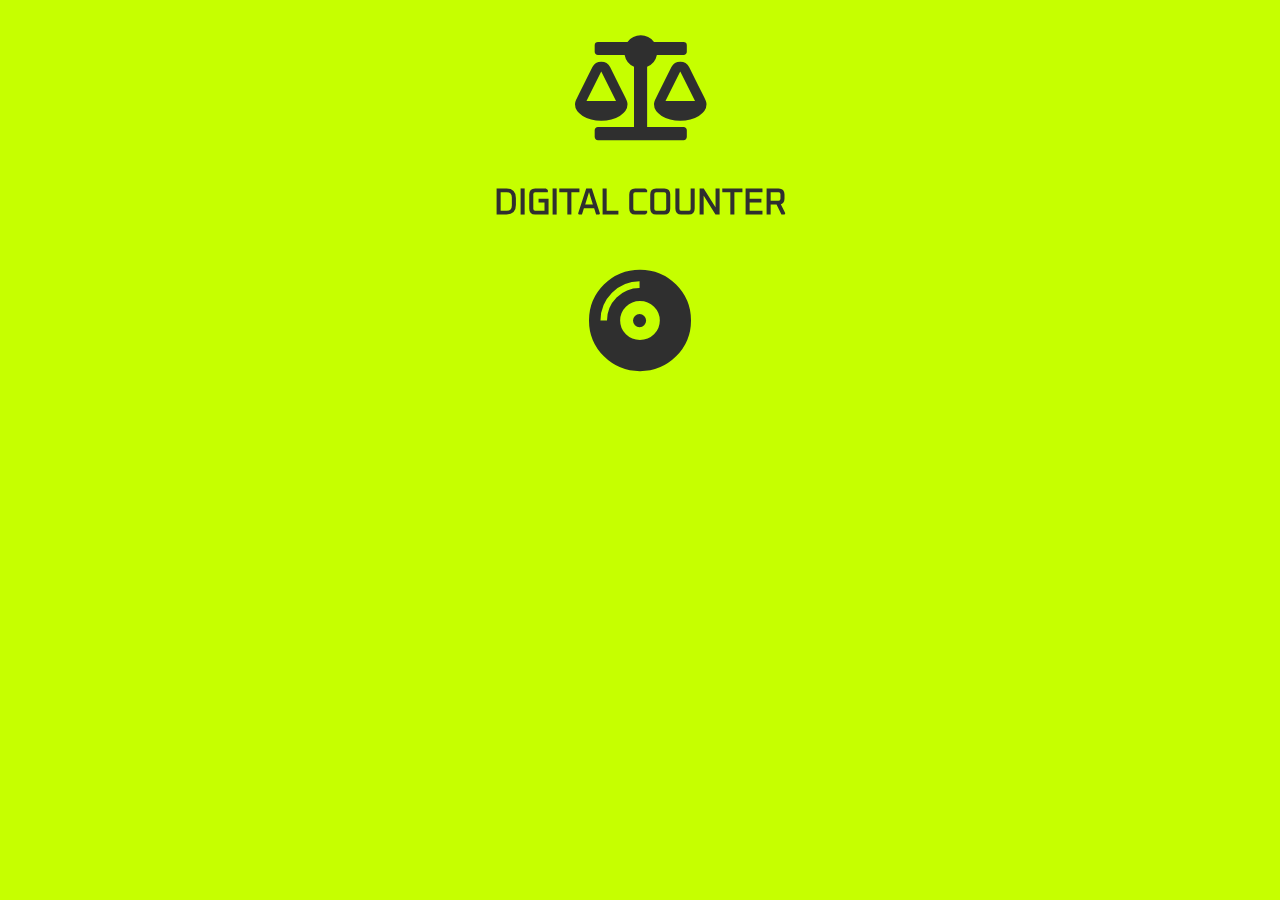
==== commit 24534b62: "new goal input validation, styling" ====
--- a/index.HTML
+++ b/index.HTML
@@ -3,18 +3,12 @@
     <head>
         <meta http-equiv="Cache-Control" content="max-age=0" />
         <meta http-equiv="expires" content="0" />
-        <meta name="viewport" content="width=device-width, initial-scale=1, minimum-scale=1, maximum-scale=1, user-scalable=no">
-        <!-- <meta http-equiv="Pragma" content="no-cache" /> -->
         <title>DigiCount by Muhannad Senan</title>
         
         <link rel="apple-touch-icon" href="assets/img/favicon.png" sizes="180x180">
         <link rel="icon" type="image/png" href="assets/img/favicon.png" sizes="32x32">
         <link rel="shortcut icon" href="assets/img/favicon.png">
 		<link rel="stylesheet" href="assets/styles.css">
-
-        <!-- <script async src="https://pagead2.googlesyndication.com/pagead/js/adsbygoogle.js?client=ca-pub-8739598576914609" crossorigin="anonymous"></script> -->
-        <!-- <ins class="adsbygoogle" style="display:block;max-height:15;width:100%;" data-ad-client="ca-pub-8739598576914609" data-ad-slot="7393537574" data-ad-format="horizontal" data-full-width-responsive="true"></ins> -->
-        <!-- <script> (adsbygoogle = window.adsbygoogle || []).push({}); </script> -->
     </head>
     
     <body>
@@ -37,7 +31,7 @@
                 <p id="recordTitle" class="m-0">...</p>
                 <div id="progress">
                     <div class="val c-0 trans-all-5s trans-width-delay-08s">
-                        <span class="goal-achieved-label label justify-content-center"><i class="fas fa-star fa-2x mb-2 pb-2 "></i>DAILY GOAL</span>
+                        <span class="goal-achieved-label label justify-content-center align-items-center"><i class="fas fa-star fa-2x mb-2 pb-2 "></i>DAILY GOAL</span>
                     </div>
                 </div>
                 <div class="info">
@@ -61,7 +55,7 @@
             </div>
 
             <footer class="d-flex justify-content-between">
-                <p class="ml-auto">Digital Counter v8.0.0</p>
+                <p class="ml-auto">Digital Counter v8.0.2</p>
                 <p id="percent" class="color-white">--</p>
             </footer>
 
@@ -109,7 +103,7 @@
                             <div class="login-buttons-container">
                                 <div class="">
                                     <button id="signin-google" data-signin-type="google"
-                                        class="signin font-4 btn btn-block mt-3 p-0 p-2 d-flex align-items-center">
+                                        class="signin font-4 btn btn-block border-0 mt-3 p-0 p-2 d-flex align-items-center">
                                         <img src="assets/img/google-favico.png" class="px-3"> Signin with Google
                                     </button>
                                     <button id="signin-facebook" data-signin-type="facebook"
@@ -165,59 +159,8 @@
                         <div class="loading d-flex"><i class="fas fa-compact-disc fa-spin"></i></div>
                     </div>
                 </div>
-    
-                <!-- <div id="auth-panel" class="transition trans-left trans-right color-primary d-flex">
-                    <div class="container border border-grey p-2">
-                        <button id="closeAuthPanel" class="close position-right p-2"><i class="fas fa-arrow-alt-circle-right"></i></button>
-                        <h5 class="d-flex color-primary py-1 m-0">M-DIGITAL COUNTER</h5>
-                        <div class="switch switch-auth mb-3 mt-2">
-                            <button class="active w-100 border font-4" data-auth="login-panel">LOGIN</button>
-                            <button class="w-100 border font-4" data-auth="register-panel">REGISTER</button>
-                        </div>
-                        <div class="active auth login-panel pt-1">
-                            <div class="swipe-container w-300 transition trans-time-05sX trans-left trans-right pl-3">
-                                <div class="input-div d-flex pr-3">
-                                    <div class="w-100 border color-primary d-flex">
-                                        <i class="fas fa-user p-2"></i><input type="text" class="username p-2" placeholder="Username...">
-                                    </div>
-                                </div>
-                                <div class="input-div d-flex pl-3 ml-auto">
-                                    <button class="show-1 px-3"><i class="fas fa-arrow-alt-circle-left"></i></button>
-                                    <div class="w-100 border color-primary d-flex">
-                                        <i class="fas fa-key p-2"></i><input type="password" class="password p-2" placeholder="Password...">
-                                    </div>
-                                </div>
-                            </div>
-                            <div class="text-center px-3">
-                                <button id="loginBtn" class="do-auth btn-block p-3 bg-primary mt-3" disabled>
-                                    <span class="1">Next <i class="fas fa-chevron-circle-right"></i></span>
-                                    <span class="1 3 d-none">Wait..</span> <span class="2 3 d-none">ENTER</span>
-                                    <i class="fas fa-spinner fa-spin d-none"></i>
-                                </button>
-                            </div>
-                            <p class="font-3 color-grey mt-3">Login with username & password. If you don't have them, don't hesitate to register a new user <i class="fas fa-smile"></i></p>
-                        </div>
-                        <div class="auth register-panel">
-                            <div class="d-flex border mb-2 color-green">
-                                <i class="fas fa-user p-2"></i><input type="text" class="username p-2" placeholder="New username...">
-                            </div>
-                            <div class="d-flex border mb-2 color-green">
-                                <i class="fas fa-envelope p-2"></i><input type="text" class="email p-2" placeholder="New email...">
-                            </div>
-                            <div class="d-flex border color-green">
-                                <i class="fas fa-key p-2"></i><input type="text" class="password p-2" placeholder="Password...">
-                            </div>
-                            <div class="text-center px-3">
-                                <button id="register" class="do-auth btn-block p-3 bg-primary mt-2">REGISTER</button>
-                            </div>
-                        </div>
-                    </div>
-                </div> -->
             </div>
-        </div>
-    
-    
-        
+        </div>        
         
         
         <script src="assets/jquery-3.4.1.min.js"></script>
--- a/assets/styles.css
+++ b/assets/styles.css
@@ -1,5 +1,5 @@
-html{font-size: 16px; overflow-x: hidden;}
-body{min-height: 100vh; z-index: 0; cursor: pointer; position: absolute; top: 0; right: 0; left: 0; background: #c6ff00; color: #2f2f2f; font-family: Oxanium, Almarai; font-size: 5rem;} /* NO TEXT SELECTION */ body{-webkit-touch-callout: none;-webkit-user-select: none;-khtml-user-select: none;-moz-user-select: none;-ms-user-select: none;user-select: none;}
+html{font-size: 16px; height: -webkit-fill-available;}
+body{min-height: 100vh; min-height: -webkit-fill-available; z-index: 0; cursor: pointer; position: fixed; top: 0; right: 0; left: 0; background: #c6ff00; color: #2f2f2f; font-family: Oxanium, Almarai; font-size: 5rem;} /* NO TEXT SELECTION */ body{-webkit-touch-callout: none;-webkit-user-select: none;-khtml-user-select: none;-moz-user-select: none;-ms-user-select: none;user-select: none;}
 body > .container{position: absolute; top: 0%; bottom: 0; right: 0; left: 0; overflow: hidden;} .container.border{border: 1rem solid #c6ff00;}
 h1, h2, h3, h4, h5, h6{margin: 3rem 0; text-align: center;} h5{font-weight: 100; font-size: 4.65rem;}
 p{margin: 0;}small{font-size: 3rem;}
@@ -35,12 +35,12 @@
 .main .info .total .label{/* width: 11rem; */}
 
 #recordTitle{position: absolute; top: 12rem; right: 0; left: 6rem; font-size: 7rem; color: #fff; font-family: Oxanium, Almarai; text-align: center;}
-#progress{border: 4px solid #777; position: absolute; top: 8.5rem; bottom: 0rem; left: 0; width: 4rem; border-radius: 10px;}
+#progress{border: 10px solid #777; position: absolute; top: 9rem; bottom: 0rem; left: 0; width: 4rem; border-radius: .5rem;}
 #progress .val{transition: all .5s, width .5s ease .8s; background: #c6ff00; width: 100%; height: 0%; bottom: 0; position: absolute; left: 0rem; border-radius: 0 0 5px 5px;}
-#progress .val .goal-achieved-label{display: none; font-size: 12px; line-height: 5rem; height: 100%; vertical-align: middle; flex-flow: wrap; text-align: center; margin-left: auto; margin-right: auto; overflow: hidden;}
+#progress .val .goal-achieved-label{display: none; font-size: 1.9rem; line-height: 5rem; height: 100%; vertical-align: middle; flex-flow: wrap; text-align: center; margin-left: auto; margin-right: auto; overflow: hidden;}
 #progress .val .goal-achieved-label i{margin-left: -0;}
 #progress .val.goal-achieved .label{display: flex; text-orientation: upright; writing-mode: vertical-rl; line-height: 25px;}
-#progress .val.c-100{border-radius: 1rem; height: 100%;} #progress .val.c-99{height: 99%;} #progress .val.c-98{height: 98%;} #progress .val.c-97{height: 97%;} #progress .val.c-96{height: 96%;} #progress .val.c-95{height: 95%;} #progress .val.c-94{height: 94%;} #progress .val.c-93{height: 93%;} #progress .val.c-92{height: 92%;} #progress .val.c-91{height: 91%;} #progress .val.c-90{height: 90%;} #progress .val.c-89{height: 89%;} #progress .val.c-88{height: 88%;} #progress .val.c-87{height: 87%;} #progress .val.c-86{height: 86%;} #progress .val.c-85{height: 85%;} #progress .val.c-84{height: 84%;} #progress .val.c-83{height: 83%;} #progress .val.c-82{height: 82%;} #progress .val.c-81{height: 81%;} #progress .val.c-80{height: 80%;} #progress .val.c-79{height: 79%;} #progress .val.c-78{height: 78%;} #progress .val.c-77{height: 77%;} #progress .val.c-76{height: 76%;} #progress .val.c-75{height: 75%;} #progress .val.c-74{height: 74%;} #progress .val.c-73{height: 73%;} #progress .val.c-72{height: 72%;} #progress .val.c-71{height: 71%;} #progress .val.c-70{height: 70%;} #progress .val.c-69{height: 69%;} #progress .val.c-68{height: 68%;} #progress .val.c-67{height: 67%;} #progress .val.c-66{height: 66%;} #progress .val.c-65{height: 65%;} #progress .val.c-64{height: 64%;} #progress .val.c-63{height: 63%;} #progress .val.c-62{height: 62%;} #progress .val.c-61{height: 61%;} #progress .val.c-60{height: 60%;} #progress .val.c-59{height: 59%;} #progress .val.c-58{height: 58%;} #progress .val.c-57{height: 57%;} #progress .val.c-56{height: 56%;} #progress .val.c-55{height: 55%;} #progress .val.c-54{height: 54%;} #progress .val.c-53{height: 53%;} #progress .val.c-52{height: 52%;} #progress .val.c-51{height: 51%;} #progress .val.c-50{height: 50%;} #progress .val.c-49{height: 49%;} #progress .val.c-48{height: 48%;} #progress .val.c-47{height: 47%;} #progress .val.c-46{height: 46%;} #progress .val.c-45{height: 45%;} #progress .val.c-44{height: 44%;} #progress .val.c-43{height: 43%;} #progress .val.c-42{height: 42%;} #progress .val.c-41{height: 41%;} #progress .val.c-40{height: 40%;} #progress .val.c-39{height: 39%;} #progress .val.c-38{height: 38%;} #progress .val.c-37{height: 37%;} #progress .val.c-36{height: 36%;} #progress .val.c-35{height: 35%;} #progress .val.c-34{height: 34%;} #progress .val.c-33{height: 33%;} #progress .val.c-32{height: 32%;} #progress .val.c-31{height: 31%;} #progress .val.c-30{height: 30%;} #progress .val.c-29{height: 29%;} #progress .val.c-28{height: 28%;} #progress .val.c-27{height: 27%;} #progress .val.c-26{height: 26%;} #progress .val.c-25{height: 25%;} #progress .val.c-24{height: 24%;} #progress .val.c-23{height: 23%;} #progress .val.c-22{height: 22%;} #progress .val.c-21{height: 21%;} #progress .val.c-20{height: 20%;} #progress .val.c-19{height: 19%;} #progress .val.c-18{height: 18%;} #progress .val.c-17{height: 17%;} #progress .val.c-16{height: 16%;} #progress .val.c-15{height: 15%;} #progress .val.c-14{height: 14%;} #progress .val.c-13{height: 13%;} #progress .val.c-12{height: 12%;} #progress .val.c-11{height: 11%;} #progress .val.c-10{height: 10%;} #progress .val.c-9{height: 9%;} #progress .val.c-8{height: 8%;} #progress .val.c-7{height: 7%;} #progress .val.c-6{height: 6%;} #progress .val.c-5{height: 5%;} #progress .val.c-4{height: 4%;} #progress .val.c-3{height: 3%;} #progress .val.c-2{height: 2%;} #progress .val.c-1{height: 1%;} #progress .val.c-0{height: 0%;}
+#progress .val.c-100{border-radius: .3rem; height: 100%;} #progress .val.c-99{height: 99%;} #progress .val.c-98{height: 98%;} #progress .val.c-97{height: 97%;} #progress .val.c-96{height: 96%;} #progress .val.c-95{height: 95%;} #progress .val.c-94{height: 94%;} #progress .val.c-93{height: 93%;} #progress .val.c-92{height: 92%;} #progress .val.c-91{height: 91%;} #progress .val.c-90{height: 90%;} #progress .val.c-89{height: 89%;} #progress .val.c-88{height: 88%;} #progress .val.c-87{height: 87%;} #progress .val.c-86{height: 86%;} #progress .val.c-85{height: 85%;} #progress .val.c-84{height: 84%;} #progress .val.c-83{height: 83%;} #progress .val.c-82{height: 82%;} #progress .val.c-81{height: 81%;} #progress .val.c-80{height: 80%;} #progress .val.c-79{height: 79%;} #progress .val.c-78{height: 78%;} #progress .val.c-77{height: 77%;} #progress .val.c-76{height: 76%;} #progress .val.c-75{height: 75%;} #progress .val.c-74{height: 74%;} #progress .val.c-73{height: 73%;} #progress .val.c-72{height: 72%;} #progress .val.c-71{height: 71%;} #progress .val.c-70{height: 70%;} #progress .val.c-69{height: 69%;} #progress .val.c-68{height: 68%;} #progress .val.c-67{height: 67%;} #progress .val.c-66{height: 66%;} #progress .val.c-65{height: 65%;} #progress .val.c-64{height: 64%;} #progress .val.c-63{height: 63%;} #progress .val.c-62{height: 62%;} #progress .val.c-61{height: 61%;} #progress .val.c-60{height: 60%;} #progress .val.c-59{height: 59%;} #progress .val.c-58{height: 58%;} #progress .val.c-57{height: 57%;} #progress .val.c-56{height: 56%;} #progress .val.c-55{height: 55%;} #progress .val.c-54{height: 54%;} #progress .val.c-53{height: 53%;} #progress .val.c-52{height: 52%;} #progress .val.c-51{height: 51%;} #progress .val.c-50{height: 50%;} #progress .val.c-49{height: 49%;} #progress .val.c-48{height: 48%;} #progress .val.c-47{height: 47%;} #progress .val.c-46{height: 46%;} #progress .val.c-45{height: 45%;} #progress .val.c-44{height: 44%;} #progress .val.c-43{height: 43%;} #progress .val.c-42{height: 42%;} #progress .val.c-41{height: 41%;} #progress .val.c-40{height: 40%;} #progress .val.c-39{height: 39%;} #progress .val.c-38{height: 38%;} #progress .val.c-37{height: 37%;} #progress .val.c-36{height: 36%;} #progress .val.c-35{height: 35%;} #progress .val.c-34{height: 34%;} #progress .val.c-33{height: 33%;} #progress .val.c-32{height: 32%;} #progress .val.c-31{height: 31%;} #progress .val.c-30{height: 30%;} #progress .val.c-29{height: 29%;} #progress .val.c-28{height: 28%;} #progress .val.c-27{height: 27%;} #progress .val.c-26{height: 26%;} #progress .val.c-25{height: 25%;} #progress .val.c-24{height: 24%;} #progress .val.c-23{height: 23%;} #progress .val.c-22{height: 22%;} #progress .val.c-21{height: 21%;} #progress .val.c-20{height: 20%;} #progress .val.c-19{height: 19%;} #progress .val.c-18{height: 18%;} #progress .val.c-17{height: 17%;} #progress .val.c-16{height: 16%;} #progress .val.c-15{height: 15%;} #progress .val.c-14{height: 14%;} #progress .val.c-13{height: 13%;} #progress .val.c-12{height: 12%;} #progress .val.c-11{height: 11%;} #progress .val.c-10{height: 10%;} #progress .val.c-9{height: 9%;} #progress .val.c-8{height: 8%;} #progress .val.c-7{height: 7%;} #progress .val.c-6{height: 6%;} #progress .val.c-5{height: 5%;} #progress .val.c-4{height: 4%;} #progress .val.c-3{height: 3%;} #progress .val.c-2{height: 2%;} #progress .val.c-1{height: 1%;} #progress .val.c-0{height: 0%;}
 
 footer{color: #777; font-size: 3rem; text-align: center; position: absolute; right: 2rem; left: 2rem; bottom: 0; height: 5rem; line-height: 5rem; vertical-align: middle;}
 footer #percent{color: #2f2f2f; font-size: 3rem; position: absolute; bottom: 0; left: 0; text-align: center;}
@@ -180,7 +180,8 @@
 
 @media screen and (min-width: 600px) and (orientation:landscape){
   body.animated{border: 0.25rem solid #777; border-radius: 1rem;}
-  body{ max-width: 600px; margin: auto;}
+  body{max-width: 600px; margin: auto;}
+  #progress{border-width: 5px;}
 }
 
 /* THESE @media queries MUST STAY AT LAST TO OVERWRITE PREVIOUS ATTRIBUTES */
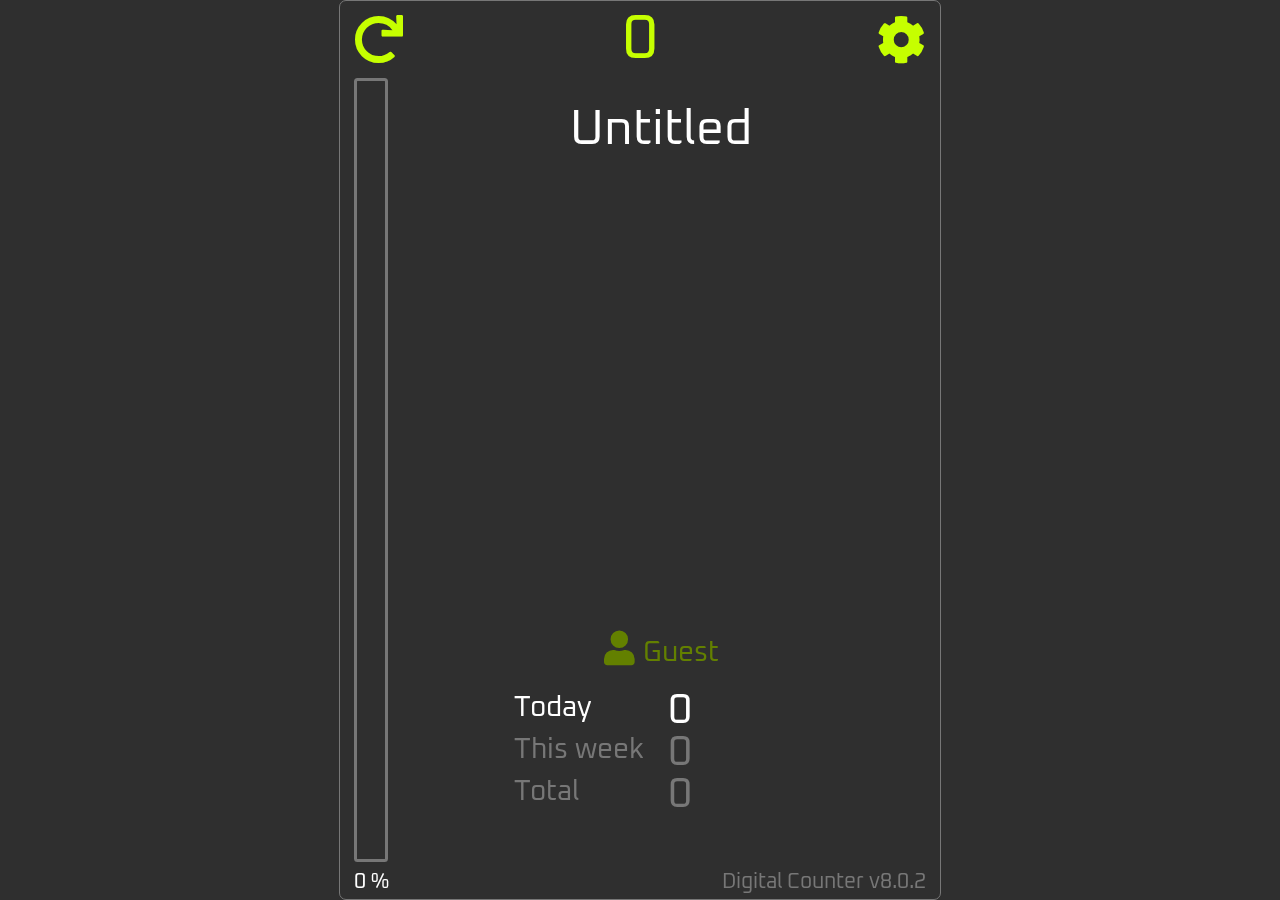
==== commit 043421f9: "OBFUSCATED & MINIFIED" ====
--- a/index.HTML
+++ b/index.HTML
@@ -1,177 +1 @@
-<!DOCTYPE html>
-<html>
-    <head>
-        <meta http-equiv="Cache-Control" content="max-age=0" />
-        <meta http-equiv="expires" content="0" />
-        <title>DigiCount by Muhannad Senan</title>
-        
-        <link rel="apple-touch-icon" href="assets/img/favicon.png" sizes="180x180">
-        <link rel="icon" type="image/png" href="assets/img/favicon.png" sizes="32x32">
-        <link rel="shortcut icon" href="assets/img/favicon.png">
-		<link rel="stylesheet" href="assets/styles.css">
-    </head>
-    
-    <body>
-        
-        <div class="container">
-            <h4 id="loading-panel" class="p-2">
-                <i class="fas fa-balance-scale fa-3x pb-3"></i>
-                <div class="title my-3">DIGITAL COUNTER</div>
-                <div class="welcomeback my-3"></div>
-                <i class="fas fa-compact-disc fa-spin loading fa-3x my-3 color-dark"></i>
-            </h4>
-
-            <div id="clicker"></div>
-
-            <button id="reset" class="p-2"><i class="fas fa-redo"></i></button>  
-            <p id="counter" class="pt-2">...</p>
-            <button id="showPanel" class="position-right p-2"><i class="fas fa-cog"></i></button>
-
-            <div class="main">
-                <p id="recordTitle" class="m-0">...</p>
-                <div id="progress">
-                    <div class="val c-0 trans-all-5s trans-width-delay-08s">
-                        <span class="goal-achieved-label label justify-content-center align-items-center"><i class="fas fa-star fa-2x mb-2 pb-2 "></i>DAILY GOAL</span>
-                    </div>
-                </div>
-                <div class="info">
-                    <div class="user color-secondary mb-3">
-                        <i class="far fa-user"></i>
-                        <span id="user" class="number">--</span>
-                    </div>
-                    <div class="today d-flex justify-content-center color-white mb-1">
-                        <span class="label mr-2">Today</span>
-                        <span id="today" class="number">...</span>
-                    </div>
-                    <div class="week d-flex justify-content-center mb-1">
-                        <span class="label mr-2">This week</span>
-                        <span id="week" class="number m-0">...</span>
-                    </div>
-                    <div class="total d-flex justify-content-center mb-1">
-                        <span class="label mr-2">Total</span>
-                        <span id="total" class="number m-0">...</span>
-                    </div>
-                </div>
-            </div>
-
-            <footer class="d-flex justify-content-between">
-                <p class="ml-auto">Digital Counter v8.0.2</p>
-                <p id="percent" class="color-white">--</p>
-            </footer>
-
-            <div id="templates">
-                <div class="record-tpl d-none" data-id="">
-                    <div class="record-body">
-                        <span class="today"></span>
-                        <span class="progress"></span>
-                        <div class="title"><i class="done fas fa-check color-green p-0"></i><span class="label"></span></div>
-                    </div>
-                    <button class="details pos-right px-3 py-2"><i class="fas fa-ellipsis-v show"></i> <i class="fas fa-angle-up close"></i></button>
-                    <div class="dropdown transition trans-height px-2 float-right">
-                        <div class="mt-1 col-6">
-                            <p class="d-flex justify-content-between total">TOTAL <span></span></p>
-                            <p class="d-flex justify-content-between goal">DAILY GOAL <span></span></p>
-                        </div>
-                        <div class="buttons d-flex justify-content-between mt-1">
-                            <button class="deleteRecord px-0 mx-0"><i class="far fa-trash-alt px-3"></i><small>remove</small></button>
-                            <button class="changeTitle px-0 mx-0"><i class="far fa-pen-square px-3"></i><small>edit</small></button>
-                            <button class="changeGoal px-0 mx-0"><i class="fas fa-sort-amount-up px-3"></i><small>goal</small></button>
-                            <button class="showChart px-0 mx-0"><i class="fas fa-chart-line px-3"></i><small>charts</small></button>
-                        </div>
-                    </div>
-                </div>
-                        
-                <div id="panel" class="transition trans-left trans-right">
-                    <div class="container border">
-                        <button id="closePanel" class="position-right p-2"><i class="fas fa-arrow-alt-circle-right"></i></button>
-                        <h1 class="panel-heading m-2">RECORDS</h1>
-                        <button id="showSettings" class="toggleSettings p-2"><i class="fas fa-tools"></i></button>
-                        <div class="panel-body px-2">
-                            <div class="settings transition trans-height mb-2 height-0 color-secondary">
-                                <button id="hideSettings" class="toggleSettings p-1 font-4 float-right"><i class="fas fa-times close"></i></button>
-                                <h4 class="heading m-1 color-white">SETTINGS</h4>
-                                <span>Create new record</span>
-                                <div class="add-record d-flex mb-2">
-                                    <input type="text" id="add-record-input" class="py-1 pl-1 mr-1" placeholder="Enter title...">
-                                    <button id="add-record-btn" class="pt-1"><i class="fas fa-plus-square"></i></button>
-                                </div>
-                                <label id="chkDelayRefresh" class="color-white">
-                                    <i class="unchecked far fa-square mr-1 color-grey"></i><i class="checked far fa-check-square mr-1 color-primary d-none"></i><small>Delay refresh counters</small>
-                                </label>
-                            </div>
-                            <div class="records pb-3"> </div>
-                            <div class="login-buttons-container">
-                                <div class="">
-                                    <button id="signin-google" data-signin-type="google"
-                                        class="signin font-4 btn btn-block border-0 mt-3 p-0 p-2 d-flex align-items-center">
-                                        <img src="assets/img/google-favico.png" class="px-3"> Signin with Google
-                                    </button>
-                                    <button id="signin-facebook" data-signin-type="facebook"
-                                        class="signin font-4 btn btn-block color-white border-0 mt-3 p-0 p-2 d-flex align-items-center">
-                                        <img src="assets/img/facebook-favico.png" class="px-3"> Signin with Facebook
-                                    </button>
-                                </div>
-                            </div>
-                            <button id="showPrayers" class="btn btn-block color-white mt-3 p-0 d-flex align-items-center justify-content-center">
-                                <img src="assets/img/ico-muslimpro.png" class="pr-3"> Prayers
-                            </button>
-                            <button id="logoutBtn" class="btn btn-block mt-3 bg-grey color-grey">
-                                <i class="fas fa-user-lock mr-2"></i>Logout
-                            </button>
-                        </div>
-                        <div class="panel-footer p-2 mt-2">
-                            <h3>What is this app for?</h3>
-                            <p style="text-align: justify;">Many people have need to count (words, items, maraton runners) among other things that go fast. Other people have tasks to count the accuracy of specific items on a production line. Another synario is religious people who set them selves a goal to say "precious words" for thousands of times, which is too hard to focus on. Also in sports, referees can use this app to count shots, fouls, passes and so on. Therefor, this app can help users do their "counting tasks" easily and achieve their goals. 
-                            <h3>Features</h3>
-                            <ul class="pr-0 pl-3" style="text-align: left;">
-                                <li>Add more records to count multi-tasks separately</li>
-                                <li>Set a goad for each record and monitor how far you have come on the left-bar</li>
-                                <li>Logs for each records individually, today, week, total. (more coming)</li>
-                                <li>Charts for each records individually</li>
-                                <li>General yellow counter that can be reset, in the center of the top</li>
-                                <li>The records are saved locally in the browser, and you can LOGIN to sync them on the cloud to save your data and use on other devices</li>
-                            </ul>
-                            <h3>Notice</h3>
-                            <p style="text-align: justify;">Browser compatibility is being optimized all the time. But the main functions are working fine and tested.</p>
-                            <h3 class="mt-3 mb-1">Contact:</h3>
-                            <p class="">Muhannad Senan</p>
-                            <p class="">msn-23@live.com</p>
-                        </div>
-                    </div>
-                </div>
-    
-                <div id="chart-panel" class="chart-panel d-flex transition trans-left trans-right">
-                    <div class="w-100 container border border-grey">
-                        <button class="close p-2 pos-right"><i class="fas fa-times-circle"></i></button>
-                        <div class="title p-1">
-                            <label class="color-grey">Show</label>
-                            <select class="showBy">
-                                <option value="7-days">7 days</option>
-                                <option value="30-days">30 days</option>
-                                <option value="today-all" disabled>Today - all</option>
-                                <option value="week" disabled>Week</option>
-                                <option value="month" disabled>Month</option>
-                                <option value="year" disabled>Year</option>
-                            </select>
-                        </div>
-                        <p class="total font-4"><small>TOTAL</small> <span></span></p>
-                        <div id="chart-container" class="chart-container"></div>
-                        <div class="loading d-flex"><i class="fas fa-compact-disc fa-spin"></i></div>
-                    </div>
-                </div>
-            </div>
-        </div>        
-        
-        
-        <script src="assets/jquery-3.4.1.min.js"></script>
-        <script src="assets/js-cookie.min.js"></script>
-        <script src="assets/jquery.canvasjs.min.js"></script>
-        <script src="assets/firebase-app_7.6.1.js"></script>
-        <script src="assets/firebase-firestore_7.6.1.js"></script>
-        <script src="assets/firebase-auth_7.19.1.js"></script>
-        
-        <script src="assets/Classes.js"></script>
-        <script src="assets/app.js" charset="utf-8"></script>
-
-    </body>    
-</html>+<!doctypehtml><meta content="max-age=0"http-equiv=Cache-Control><meta content=0 http-equiv=expires><title>DigiCount by Muhannad Senan</title><link href=assets/img/favicon.png rel=apple-touch-icon sizes=180x180><link href=assets/img/favicon.png rel=icon sizes=32x32 type=image/png><link href=assets/img/favicon.png rel="shortcut icon"><style>html{font-size:16px;height:-webkit-fill-available}body{min-height:100vh;min-height:-webkit-fill-available;z-index:0;cursor:pointer;position:fixed;top:0;right:0;left:0;background:#c6ff00;color:#2f2f2f;font-family:Oxanium,Almarai;font-size:5rem}body{-webkit-touch-callout:none;-webkit-user-select:none;-khtml-user-select:none;-moz-user-select:none;-ms-user-select:none;user-select:none}body > .container{position:absolute;top:0;bottom:0;right:0;left:0;overflow:hidden}.container.border{border:1rem solid #c6ff00}h1,h2,h3,h4,h5,h6{margin:3rem 0;text-align:center}h5{font-weight:100;font-size:4.65rem}p{margin:0}small{font-size:3rem}input[type=text],input[type=password]{background:transparent;width:100%;font-size:4rem;font-family:Oxanium,Almarai;color:#c6ff00;border:0}button{line-height:1;font-family:Oxanium,Almarai;background:transparent;cursor:pointer;border:0;color:#c6ff00;font-size:7rem;z-index:101;position:relative;vertical-align:middle;padding:0}button[disabled]{opacity:.4}select{font-size:5rem;background:transparent;color:#c6ff00;text-align:center;padding:1rem;border:1px solid #c6ff00;border-radius:1rem}i{line-height:unset}button span{font-size:5rem}.d-none{display:none!important}.d-flex{display:-webkit-flexbox;display:-webkit-flex;display:flex}.flex-col{flex-flow:column}.justify-content-between{-webkit-justify-content:space-between;justify-content:space-between}.justify-content-around{-webkit-justify-content:space-around;justify-content:space-around}.justify-content-center{-webkit-justify-content:center;justify-content:center}.align-items-center{align-items:center}.m-0{margin:0!important}.m-1{margin:1rem!important}.mb-1{margin-bottom:1rem!important}.m-2{margin:2rem!important}.m-3{margin:3rem!important}.m-auto{margin:auto!important}.mb-0{margin-bottom:0!important}.mt-0{margin-top:0!important}.mr-0{margin-right:0!important}.ml-0{margin-left:0!important}.mb-1{margin-bottom:1rem!important}.mt-1{margin-top:1rem!important}.mr-1{margin-right:1rem!important}.ml-1{margin-left:1rem!important}.mb-2{margin-bottom:2rem!important}.mt-2{margin-top:2rem!important}.mr-2{margin-right:2rem!important}.ml-2{margin-left:2rem!important}.mb-3{margin-bottom:3rem!important}.mt-3{margin-top:3rem!important}.mr-3{margin-right:3rem!important}.ml-3{margin-left:3rem!important}.ml-auto{margin-left:auto}.my-0{margin-bottom:0!important;margin-top:0!important}.my-1{margin-bottom:1rem!important;margin-top:1rem!important}.my-2{margin-bottom:2rem!important;margin-top:2rem!important}.my-3{margin-bottom:3rem!important;margin-top:3rem!important}.mx-0{margin-right:0!important;margin-left:0!important}.mx-1{margin-right:1rem!important;margin-left:1rem!important}.mx-2{margin-right:2rem!important;margin-left:2rem!important}.mx-3{margin-right:3rem!important;margin-left:3rem!important}.p-0{padding:0!important}.p-1{padding:1rem!important}.p-2{padding:2rem!important}.p-3{padding:3rem!important}.pb-0{padding-bottom:0!important}.pt-0{padding-top:0!important}.pr-0{padding-right:0!important}.pl-0{padding-left:0!important}.pb-1{padding-bottom:1rem!important}.pt-1{padding-top:1rem!important}.pr-1{padding-right:1rem!important}.pl-1{padding-left:1rem!important}.pb-2{padding-bottom:2rem!important}.pt-2{padding-top:2rem!important}.pr-2{padding-right:2rem!important}.pl-2{padding-left:2rem!important}.pb-3{padding-bottom:3rem!important}.pt-3{padding-top:3rem!important}.pr-3{padding-right:3rem!important}.pl-3{padding-left:3rem!important}.py-0{padding-bottom:0!important;padding-top:0!important}.py-1{padding-bottom:1rem!important;padding-top:1rem!important}.py-2{padding-bottom:2rem!important;padding-top:2rem!important}.py-3{padding-bottom:3rem!important;padding-top:3rem!important}.px-0{padding-right:0!important;padding-left:0!important}.px-1{padding-right:1rem!important;padding-left:1rem!important}.px-2{padding-right:2rem!important;padding-left:2rem!important}.px-3{padding-right:3rem!important;padding-left:3rem!important}.col-12{width:100%!important}.col-10{width:83.3%!important}.col-8{width:66.6%!important}.col-6{width:50%!important}.col-4{width:33.3%!important}.col-3{width:25%!important}.color-primary{color:#c6ff00;border-color:#c6ff00}.color-secondary{color:#638000;border-color:#638000}.color-danger{color:#ff3737!important;border-color:#ff3737!important}.color-grey{color:#777!important;border-color:#fff!important}.color-green{color:#0a8c3f!important;border-color:#0a8c3f!important}.color-dark{color:#2f2f2f!important;border-color:#2f2f2f!important}.color-white{color:#fff!important;border-color:#fff!important}.btn.color-primary{background:#c6ff00;color:#2f2f2f!important}.btn.color-grey{background:#777;color:#fff!important}.btn.color-green{background:#0a8c3f;color:#2f2f2f!important}.bg-green{background:#0a8c3f;color:#2f2f2f}.bg-primary{background:#c6ff00;color:#2f2f2f}.bg-grey{background:#777;color:#fff!important}.hide{opacity:0}.height-0{height:0}.w-100{width:100%}.w-200{width:200%}.w-300{width:300%}.w-400{width:400%}.w-500{width:500%}.border{border:.25rem solid #777;border-radius:1rem}.border-0{border:0!important}.border-grey{border-color:grey!important}.pos-right{position:absolute;right:0}.text-center{text-align:center}.float-right{float:right}.float-left{float:left}.font-3{font-size:3rem!important}.font-4{font-size:4rem!important}.transition{-webkit-transition-duration:.3s;-moz-transition-duration:.3s;-o-transition-duration:.3s;transition-duration:.3s;-webkit-transition-timing-function:ease-out;-moz-transition-timing-function:ease-out;-o-transition-timing-function:ease-out;transition-timing-function:ease-out;-webkit-transition-delay:0;-moz-transition-delay:0;-o-transition-delay:0;transition-delay:0}.trans-time-05s{-webkit-transition-duration:.5s;-moz-transition-duration:.5s;-o-transition-duration:.5s;transition-duration:.5s}.trans-height{-webkit-transition-property:height;-moz-transition-property:height;-o-transition-property:height;transition-property:height}.trans-left{-webkit-transition-property:left;-moz-transition-property:left;-o-transition-property:left;transition-property:left}.trans-right{-webkit-transition-property:right;-moz-transition-property:right;-o-transition-property:right;transition-property:right}#please-login{z-index:-100;position:relative}#please-login .loading{text-align:center;width:100%}#clicker{position:fixed;width:100%;height:100vh;border:0 solid green;z-index:100;top:0;right:0;cursor:copy}#counter{position:absolute;top:3rem;right:8rem;left:8rem;font-size:9rem;color:#c6ff00;margin:0 auto;line-height:7rem;text-align:center}.main{position:absolute;top:2rem;bottom:8rem;right:2rem;left:2rem}.main .info{position:absolute;text-align:center;color:#777;bottom:5%;left:6rem;right:0}.main .info #user{font-size:4rem}.main .info .label{font-size:4rem;line-height:4rem;height:4rem;vertical-align:middle;width:20rem;display:inline-block;text-align:left}.main .info .number{font-size:6rem;line-height:5rem;width:20rem;text-align:left}.main .info .total .label{}#recordTitle{position:absolute;top:12rem;right:0;left:6rem;font-size:7rem;color:#fff;font-family:Oxanium,Almarai;text-align:center}#progress{border:.5rem solid #777;position:absolute;top:9rem;bottom:0;left:0;width:4rem;border-radius:.5rem}#progress .val{transition:all .5s,width .5s ease .8s;background:#c6ff00;width:100%;height:0;bottom:0;position:absolute;left:0;border-radius:0 0 .1rem .1rem}#progress .val .goal-achieved-label{display:none;font-size:1.9rem;line-height:5rem;height:100%;vertical-align:middle;flex-flow:wrap;text-align:center;margin-left:auto;margin-right:auto;overflow:hidden}#progress .val .goal-achieved-label i{margin-left:-0}#progress .val.goal-achieved .label{display:flex;text-orientation:upright;writing-mode:vertical-rl;line-height:25px}#progress .val.c-100{border-radius:0;height:100%}#progress .val.c-99{height:99%}#progress .val.c-98{height:98%}#progress .val.c-97{height:97%}#progress .val.c-96{height:96%}#progress .val.c-95{height:95%}#progress .val.c-94{height:94%}#progress .val.c-93{height:93%}#progress .val.c-92{height:92%}#progress .val.c-91{height:91%}#progress .val.c-90{height:90%}#progress .val.c-89{height:89%}#progress .val.c-88{height:88%}#progress .val.c-87{height:87%}#progress .val.c-86{height:86%}#progress .val.c-85{height:85%}#progress .val.c-84{height:84%}#progress .val.c-83{height:83%}#progress .val.c-82{height:82%}#progress .val.c-81{height:81%}#progress .val.c-80{height:80%}#progress .val.c-79{height:79%}#progress .val.c-78{height:78%}#progress .val.c-77{height:77%}#progress .val.c-76{height:76%}#progress .val.c-75{height:75%}#progress .val.c-74{height:74%}#progress .val.c-73{height:73%}#progress .val.c-72{height:72%}#progress .val.c-71{height:71%}#progress .val.c-70{height:70%}#progress .val.c-69{height:69%}#progress .val.c-68{height:68%}#progress .val.c-67{height:67%}#progress .val.c-66{height:66%}#progress .val.c-65{height:65%}#progress .val.c-64{height:64%}#progress .val.c-63{height:63%}#progress .val.c-62{height:62%}#progress .val.c-61{height:61%}#progress .val.c-60{height:60%}#progress .val.c-59{height:59%}#progress .val.c-58{height:58%}#progress .val.c-57{height:57%}#progress .val.c-56{height:56%}#progress .val.c-55{height:55%}#progress .val.c-54{height:54%}#progress .val.c-53{height:53%}#progress .val.c-52{height:52%}#progress .val.c-51{height:51%}#progress .val.c-50{height:50%}#progress .val.c-49{height:49%}#progress .val.c-48{height:48%}#progress .val.c-47{height:47%}#progress .val.c-46{height:46%}#progress .val.c-45{height:45%}#progress .val.c-44{height:44%}#progress .val.c-43{height:43%}#progress .val.c-42{height:42%}#progress .val.c-41{height:41%}#progress .val.c-40{height:40%}#progress .val.c-39{height:39%}#progress .val.c-38{height:38%}#progress .val.c-37{height:37%}#progress .val.c-36{height:36%}#progress .val.c-35{height:35%}#progress .val.c-34{height:34%}#progress .val.c-33{height:33%}#progress .val.c-32{height:32%}#progress .val.c-31{height:31%}#progress .val.c-30{height:30%}#progress .val.c-29{height:29%}#progress .val.c-28{height:28%}#progress .val.c-27{height:27%}#progress .val.c-26{height:26%}#progress .val.c-25{height:25%}#progress .val.c-24{height:24%}#progress .val.c-23{height:23%}#progress .val.c-22{height:22%}#progress .val.c-21{height:21%}#progress .val.c-20{height:20%}#progress .val.c-19{height:19%}#progress .val.c-18{height:18%}#progress .val.c-17{height:17%}#progress .val.c-16{height:16%}#progress .val.c-15{height:15%}#progress .val.c-14{height:14%}#progress .val.c-13{height:13%}#progress .val.c-12{height:12%}#progress .val.c-11{height:11%}#progress .val.c-10{height:10%}#progress .val.c-9{height:9%}#progress .val.c-8{height:8%}#progress .val.c-7{height:7%}#progress .val.c-6{height:6%}#progress .val.c-5{height:5%}#progress .val.c-4{height:4%}#progress .val.c-3{height:3%}#progress .val.c-2{height:2%}#progress .val.c-1{height:1%}#progress .val.c-0{height:0}footer{color:#777;font-size:3rem;text-align:center;position:absolute;right:2rem;left:2rem;bottom:0;height:5rem;line-height:5rem;vertical-align:middle}footer #percent{color:#2f2f2f;font-size:3rem;position:absolute;bottom:0;left:0;text-align:center}button#reset{position:absolute;top:0;left:0}.position-right{position:absolute;top:0;right:0}#panel{width:100%;padding:0;background:#2f2f2f;z-index:-9999;position:absolute;top:0;bottom:0;right:-300%;font-size:4rem;font-family:Oxanium,Almarai;color:#c6ff00;overflow-x:hidden}#panel.show{right:0;z-index:102}#panel #showSettings{position:absolute;top:0;left:0;padding:2rem}#panel #hideSettings{position:relative}#panel .panel-heading{text-align:center;font-size:6rem}#panel .settings{overflow:hidden;background:#3c3b3b;opacity:0}#panel .settings.show{height:27rem;border:2px solid #fff;padding:1rem;border-radius:10px;opacity:1}#panel .settings label{cursor:pointer}#panel .add-record input{width:100%;border:1px solid #c6ff00;border-bottom-width:7px}#panel .add-record button{margin-top:-10px}#panel .records{font-size:4rem;color:#638000}#panel .records .record{position:relative;border-bottom:.25rem solid #949393;opacity:.5}#panel .record button{color:#638000}#panel .record.color-primary button{color:#c6ff00}#panel .record button.details{top:0;font-size:5rem}#panel .record button.details .close{display:none}#panel .record p{color:#fff;line-height:4rem}#panel .record.active{opacity:1}#panel .record .record-body{height:9rem}#panel .record .record-body i{padding:1.7rem 0}#panel .record .record-body span{position:absolute;line-height:2.5rem;vertical-align:middle;margin:0;font-size:2.5rem;color:#fff}#panel .record .record-body .today{top:1rem}#panel .record .record-body .progress{top:5rem}#panel .record .record-body .title .label{left:16rem;color:#c6ff00;line-height:4rem;font-size:4rem;white-space:pre-wrap;height:9rem;vertical-align:middle;overflow:hidden;right:5rem;display:flex;align-items:center}#panel .record .record-body .title .done{left:15rem;position:absolute;top:2rem;font-size:5rem}#panel .record .record-body .title .done + .label{padding-left:5rem}#panel .record .dropdown{height:0;border:0 solid #fff;border-top:0;background:#3c3b3b;overflow:hidden;position:relative}#panel .record .dropdown div.buttons{position:absolute;right:2rem;left:2rem}#panel .record .dropdown .deleteRecord{color:#de3434}#panel .record .dropdown small{display:block;padding-bottom:.5rem}#panel .record .dropdown .total,#panel .record .dropdown .goal{font-size:3rem}#panel .record .dropdown .total span{padding-left:10rem;font-weight:700}#panel .record .dropdown .goal span{padding-left:1rem;font-weight:700}#panel .record.showDropdown{padding-bottom:2rem}#panel .record.showDropdown button.details .show{display:none}#panel .record.showDropdown button.details .close{display:block}#panel .record.showDropdown .dropdown{height:22rem}#panel .panel-footer{color:#fff;font-size:3rem;text-align:center}#chart-panel{width:100%;position:absolute;left:-200%;right:300%;background:#2f2f2f;top:0;bottom:0;z-index:-1;overflow-y:scroll}#chart-panel.show{left:0;right:0;z-index:103}#chart-panel .loading{justify-content:center;height:100%;align-items:center;font-size:20rem;opacity:.1;position:absolute;top:0;right:0;left:0}#chart-panel .total{text-align:center;color:#c6ff00}#chart-panel .chart-container{width:100%;min-height:50vh;height:90vh}#chart-panel canvas{width:100%!important;height:50vh!important}.pulse{animation:pulse 1s}.pulseLong{animation:pulse 3s}.pulseText{animation:pulseText 1s}.pulseTextLong{animation:pulseText 4s}.btn-block{font-size:5rem;padding:2rem;border:.25rem solid #0a8c3f;border-radius:1rem;margin-top:2rem;color:#0a8c3f;width:100%}#showPrayers img{width:10rem}#showPrayers span{line-height:10rem;vertical-align:middle}@font-face{font-family:'Oxanium';font-style:normal;font-weight:400;font-display:swap;src:local('Oxanium Regular'),local(Oxanium-Regular),url(assets/fonts/Oxanium-Regular.woff2) format("woff2");unicode-range:U+0000-00FF,U+0131,U+0152-0153,U+02BB-02BC,U+02C6,U+02DA,U+02DC,U+2000-206F,U+2074,U+20AC,U+2122,U+2191,U+2193,U+2212,U+2215,U+FEFF,U+FFFD}@font-face{font-family:'Almarai';font-style:normal;font-weight:400;font-display:swap;src:local(Almarai),local(Almarai-Regular),url(assets/fonts/Almarai-Regular.woff2) format("woff2");unicode-range:U+0600-06FF,U+200C-200E,U+2010-2011,U+204F,U+2E41,U+FB50-FDFF,U+FE80-FEFC}.fa,.fab,.fal,.far,.fas{-moz-osx-font-smoothing:grayscale;-webkit-font-smoothing:antialiased;display:inline-block;font-style:normal;font-variant:normal;text-rendering:auto;line-height:1}.fa-lg{font-size:1.33333em;line-height:.75em;vertical-align:-.0667em}.fa-xs{font-size:.75em}.fa-sm{font-size:.875em}.fa-1x{font-size:1em}.fa-2x{font-size:2em}.fa-3x{font-size:3em}.fa-4x{font-size:4em}.fa-5x{font-size:5em}.fa-6x{font-size:6em}.fa-7x{font-size:7em}.fa-8x{font-size:8em}.fa-9x{font-size:9em}.fa-10x{font-size:10em}.fa-fw{text-align:center;width:1.25em}.fa-ul{list-style-type:none;margin-left:2.5em;padding-left:0}.fa-ul>li{position:relative}.fa-li{left:-2em;position:absolute;text-align:center;width:2em;line-height:inherit}.fa-border{border:.08em solid #eee;border-radius:.1em;padding:.2em .25em .15em}.fa-pull-left{float:left}.fa-pull-right{float:right}.fa.fa-pull-left,.fab.fa-pull-left,.fal.fa-pull-left,.far.fa-pull-left,.fas.fa-pull-left{margin-right:.3em}.fa.fa-pull-right,.fab.fa-pull-right,.fal.fa-pull-right,.far.fa-pull-right,.fas.fa-pull-right{margin-left:.3em}.fa-spin{animation:fa-spin 2s infinite linear}.fa-pulse{animation:fa-spin 1s infinite steps(8)}@keyframes fa-spin{0%{transform:rotate(0deg)}to{transform:rotate(1turn)}}.fa-rotate-90{-ms-filter:progid:DXImageTransform.Microsoft.BasicImage(rotation=1);transform:rotate(90deg)}.fa-rotate-180{-ms-filter:progid:DXImageTransform.Microsoft.BasicImage(rotation=2);transform:rotate(180deg)}.fa-rotate-270{-ms-filter:progid:DXImageTransform.Microsoft.BasicImage(rotation=3);transform:rotate(270deg)}.fa-flip-horizontal{-ms-filter:"progid:DXImageTransform.Microsoft.BasicImage(rotation=0,mirror=1)";transform:scaleX(-1)}.fa-flip-vertical{transform:scaleY(-1)}.fa-flip-both,.fa-flip-horizontal.fa-flip-vertical,.fa-flip-vertical{-ms-filter:"progid:DXImageTransform.Microsoft.BasicImage(rotation=2,mirror=1)"}.fa-flip-both,.fa-flip-horizontal.fa-flip-vertical{transform:scale(-1)}:root .fa-flip-both,:root .fa-flip-horizontal,:root .fa-flip-vertical,:root .fa-rotate-90,:root .fa-rotate-180,:root .fa-rotate-270{filter:none}.fa-stack{display:inline-block;height:2em;line-height:2em;position:relative;vertical-align:middle;width:2.5em}.fa-stack-1x,.fa-stack-2x{left:0;position:absolute;text-align:center;width:100%}.fa-stack-1x{line-height:inherit}.fa-stack-2x{font-size:2em}.fa-inverse{color:#fff}.fa-500px:before{content:"\f26e"}.fa-accessible-icon:before{content:"\f368"}.fa-accusoft:before{content:"\f369"}.fa-acquisitions-incorporated:before{content:"\f6af"}.fa-ad:before{content:"\f641"}.fa-address-book:before{content:"\f2b9"}.fa-address-card:before{content:"\f2bb"}.fa-adjust:before{content:"\f042"}.fa-adn:before{content:"\f170"}.fa-adobe:before{content:"\f778"}.fa-adversal:before{content:"\f36a"}.fa-affiliatetheme:before{content:"\f36b"}.fa-air-freshener:before{content:"\f5d0"}.fa-algolia:before{content:"\f36c"}.fa-align-center:before{content:"\f037"}.fa-align-justify:before{content:"\f039"}.fa-align-left:before{content:"\f036"}.fa-align-right:before{content:"\f038"}.fa-alipay:before{content:"\f642"}.fa-allergies:before{content:"\f461"}.fa-amazon:before{content:"\f270"}.fa-amazon-pay:before{content:"\f42c"}.fa-ambulance:before{content:"\f0f9"}.fa-american-sign-language-interpreting:before{content:"\f2a3"}.fa-amilia:before{content:"\f36d"}.fa-anchor:before{content:"\f13d"}.fa-android:before{content:"\f17b"}.fa-angellist:before{content:"\f209"}.fa-angle-double-down:before{content:"\f103"}.fa-angle-double-left:before{content:"\f100"}.fa-angle-double-right:before{content:"\f101"}.fa-angle-double-up:before{content:"\f102"}.fa-angle-down:before{content:"\f107"}.fa-angle-left:before{content:"\f104"}.fa-angle-right:before{content:"\f105"}.fa-angle-up:before{content:"\f106"}.fa-angry:before{content:"\f556"}.fa-angrycreative:before{content:"\f36e"}.fa-angular:before{content:"\f420"}.fa-ankh:before{content:"\f644"}.fa-app-store:before{content:"\f36f"}.fa-app-store-ios:before{content:"\f370"}.fa-apper:before{content:"\f371"}.fa-apple:before{content:"\f179"}.fa-apple-alt:before{content:"\f5d1"}.fa-apple-pay:before{content:"\f415"}.fa-archive:before{content:"\f187"}.fa-archway:before{content:"\f557"}.fa-arrow-alt-circle-down:before{content:"\f358"}.fa-arrow-alt-circle-left:before{content:"\f359"}.fa-arrow-alt-circle-right:before{content:"\f35a"}.fa-arrow-alt-circle-up:before{content:"\f35b"}.fa-arrow-circle-down:before{content:"\f0ab"}.fa-arrow-circle-left:before{content:"\f0a8"}.fa-arrow-circle-right:before{content:"\f0a9"}.fa-arrow-circle-up:before{content:"\f0aa"}.fa-arrow-down:before{content:"\f063"}.fa-arrow-left:before{content:"\f060"}.fa-arrow-right:before{content:"\f061"}.fa-arrow-up:before{content:"\f062"}.fa-arrows-alt:before{content:"\f0b2"}.fa-arrows-alt-h:before{content:"\f337"}.fa-arrows-alt-v:before{content:"\f338"}.fa-artstation:before{content:"\f77a"}.fa-assistive-listening-systems:before{content:"\f2a2"}.fa-asterisk:before{content:"\f069"}.fa-asymmetrik:before{content:"\f372"}.fa-at:before{content:"\f1fa"}.fa-atlas:before{content:"\f558"}.fa-atlassian:before{content:"\f77b"}.fa-atom:before{content:"\f5d2"}.fa-audible:before{content:"\f373"}.fa-audio-description:before{content:"\f29e"}.fa-autoprefixer:before{content:"\f41c"}.fa-avianex:before{content:"\f374"}.fa-aviato:before{content:"\f421"}.fa-award:before{content:"\f559"}.fa-aws:before{content:"\f375"}.fa-baby:before{content:"\f77c"}.fa-baby-carriage:before{content:"\f77d"}.fa-backspace:before{content:"\f55a"}.fa-backward:before{content:"\f04a"}.fa-bacon:before{content:"\f7e5"}.fa-balance-scale:before{content:"\f24e"}.fa-ban:before{content:"\f05e"}.fa-band-aid:before{content:"\f462"}.fa-bandcamp:before{content:"\f2d5"}.fa-barcode:before{content:"\f02a"}.fa-bars:before{content:"\f0c9"}.fa-baseball-ball:before{content:"\f433"}.fa-basketball-ball:before{content:"\f434"}.fa-bath:before{content:"\f2cd"}.fa-battery-empty:before{content:"\f244"}.fa-battery-full:before{content:"\f240"}.fa-battery-half:before{content:"\f242"}.fa-battery-quarter:before{content:"\f243"}.fa-battery-three-quarters:before{content:"\f241"}.fa-bed:before{content:"\f236"}.fa-beer:before{content:"\f0fc"}.fa-behance:before{content:"\f1b4"}.fa-behance-square:before{content:"\f1b5"}.fa-bell:before{content:"\f0f3"}.fa-bell-slash:before{content:"\f1f6"}.fa-bezier-curve:before{content:"\f55b"}.fa-bible:before{content:"\f647"}.fa-bicycle:before{content:"\f206"}.fa-bimobject:before{content:"\f378"}.fa-binoculars:before{content:"\f1e5"}.fa-biohazard:before{content:"\f780"}.fa-birthday-cake:before{content:"\f1fd"}.fa-bitbucket:before{content:"\f171"}.fa-bitcoin:before{content:"\f379"}.fa-bity:before{content:"\f37a"}.fa-black-tie:before{content:"\f27e"}.fa-blackberry:before{content:"\f37b"}.fa-blender:before{content:"\f517"}.fa-blender-phone:before{content:"\f6b6"}.fa-blind:before{content:"\f29d"}.fa-blog:before{content:"\f781"}.fa-blogger:before{content:"\f37c"}.fa-blogger-b:before{content:"\f37d"}.fa-bluetooth:before{content:"\f293"}.fa-bluetooth-b:before{content:"\f294"}.fa-bold:before{content:"\f032"}.fa-bolt:before{content:"\f0e7"}.fa-bomb:before{content:"\f1e2"}.fa-bone:before{content:"\f5d7"}.fa-bong:before{content:"\f55c"}.fa-book:before{content:"\f02d"}.fa-book-dead:before{content:"\f6b7"}.fa-book-medical:before{content:"\f7e6"}.fa-book-open:before{content:"\f518"}.fa-book-reader:before{content:"\f5da"}.fa-bookmark:before{content:"\f02e"}.fa-bowling-ball:before{content:"\f436"}.fa-box:before{content:"\f466"}.fa-box-open:before{content:"\f49e"}.fa-boxes:before{content:"\f468"}.fa-braille:before{content:"\f2a1"}.fa-brain:before{content:"\f5dc"}.fa-bread-slice:before{content:"\f7ec"}.fa-briefcase:before{content:"\f0b1"}.fa-briefcase-medical:before{content:"\f469"}.fa-broadcast-tower:before{content:"\f519"}.fa-broom:before{content:"\f51a"}.fa-brush:before{content:"\f55d"}.fa-btc:before{content:"\f15a"}.fa-bug:before{content:"\f188"}.fa-building:before{content:"\f1ad"}.fa-bullhorn:before{content:"\f0a1"}.fa-bullseye:before{content:"\f140"}.fa-burn:before{content:"\f46a"}.fa-buromobelexperte:before{content:"\f37f"}.fa-bus:before{content:"\f207"}.fa-bus-alt:before{content:"\f55e"}.fa-business-time:before{content:"\f64a"}.fa-buysellads:before{content:"\f20d"}.fa-calculator:before{content:"\f1ec"}.fa-calendar:before{content:"\f133"}.fa-calendar-alt:before{content:"\f073"}.fa-calendar-check:before{content:"\f274"}.fa-calendar-day:before{content:"\f783"}.fa-calendar-minus:before{content:"\f272"}.fa-calendar-plus:before{content:"\f271"}.fa-calendar-times:before{content:"\f273"}.fa-calendar-week:before{content:"\f784"}.fa-camera:before{content:"\f030"}.fa-camera-retro:before{content:"\f083"}.fa-campground:before{content:"\f6bb"}.fa-canadian-maple-leaf:before{content:"\f785"}.fa-candy-cane:before{content:"\f786"}.fa-cannabis:before{content:"\f55f"}.fa-capsules:before{content:"\f46b"}.fa-car:before{content:"\f1b9"}.fa-car-alt:before{content:"\f5de"}.fa-car-battery:before{content:"\f5df"}.fa-car-crash:before{content:"\f5e1"}.fa-car-side:before{content:"\f5e4"}.fa-caret-down:before{content:"\f0d7"}.fa-caret-left:before{content:"\f0d9"}.fa-caret-right:before{content:"\f0da"}.fa-caret-square-down:before{content:"\f150"}.fa-caret-square-left:before{content:"\f191"}.fa-caret-square-right:before{content:"\f152"}.fa-caret-square-up:before{content:"\f151"}.fa-caret-up:before{content:"\f0d8"}.fa-carrot:before{content:"\f787"}.fa-cart-arrow-down:before{content:"\f218"}.fa-cart-plus:before{content:"\f217"}.fa-cash-register:before{content:"\f788"}.fa-cat:before{content:"\f6be"}.fa-cc-amazon-pay:before{content:"\f42d"}.fa-cc-amex:before{content:"\f1f3"}.fa-cc-apple-pay:before{content:"\f416"}.fa-cc-diners-club:before{content:"\f24c"}.fa-cc-discover:before{content:"\f1f2"}.fa-cc-jcb:before{content:"\f24b"}.fa-cc-mastercard:before{content:"\f1f1"}.fa-cc-paypal:before{content:"\f1f4"}.fa-cc-stripe:before{content:"\f1f5"}.fa-cc-visa:before{content:"\f1f0"}.fa-centercode:before{content:"\f380"}.fa-centos:before{content:"\f789"}.fa-certificate:before{content:"\f0a3"}.fa-chair:before{content:"\f6c0"}.fa-chalkboard:before{content:"\f51b"}.fa-chalkboard-teacher:before{content:"\f51c"}.fa-charging-station:before{content:"\f5e7"}.fa-chart-area:before{content:"\f1fe"}.fa-chart-bar:before{content:"\f080"}.fa-chart-line:before{content:"\f201"}.fa-chart-pie:before{content:"\f200"}.fa-check:before{content:"\f00c"}.fa-check-circle:before{content:"\f058"}.fa-check-double:before{content:"\f560"}.fa-check-square:before{content:"\f14a"}.fa-cheese:before{content:"\f7ef"}.fa-chess:before{content:"\f439"}.fa-chess-bishop:before{content:"\f43a"}.fa-chess-board:before{content:"\f43c"}.fa-chess-king:before{content:"\f43f"}.fa-chess-knight:before{content:"\f441"}.fa-chess-pawn:before{content:"\f443"}.fa-chess-queen:before{content:"\f445"}.fa-chess-rook:before{content:"\f447"}.fa-chevron-circle-down:before{content:"\f13a"}.fa-chevron-circle-left:before{content:"\f137"}.fa-chevron-circle-right:before{content:"\f138"}.fa-chevron-circle-up:before{content:"\f139"}.fa-chevron-down:before{content:"\f078"}.fa-chevron-left:before{content:"\f053"}.fa-chevron-right:before{content:"\f054"}.fa-chevron-up:before{content:"\f077"}.fa-child:before{content:"\f1ae"}.fa-chrome:before{content:"\f268"}.fa-church:before{content:"\f51d"}.fa-circle:before{content:"\f111"}.fa-circle-notch:before{content:"\f1ce"}.fa-city:before{content:"\f64f"}.fa-clinic-medical:before{content:"\f7f2"}.fa-clipboard:before{content:"\f328"}.fa-clipboard-check:before{content:"\f46c"}.fa-clipboard-list:before{content:"\f46d"}.fa-clock:before{content:"\f017"}.fa-clone:before{content:"\f24d"}.fa-closed-captioning:before{content:"\f20a"}.fa-cloud:before{content:"\f0c2"}.fa-cloud-download-alt:before{content:"\f381"}.fa-cloud-meatball:before{content:"\f73b"}.fa-cloud-moon:before{content:"\f6c3"}.fa-cloud-moon-rain:before{content:"\f73c"}.fa-cloud-rain:before{content:"\f73d"}.fa-cloud-showers-heavy:before{content:"\f740"}.fa-cloud-sun:before{content:"\f6c4"}.fa-cloud-sun-rain:before{content:"\f743"}.fa-cloud-upload-alt:before{content:"\f382"}.fa-cloudscale:before{content:"\f383"}.fa-cloudsmith:before{content:"\f384"}.fa-cloudversify:before{content:"\f385"}.fa-cocktail:before{content:"\f561"}.fa-code:before{content:"\f121"}.fa-code-branch:before{content:"\f126"}.fa-codepen:before{content:"\f1cb"}.fa-codiepie:before{content:"\f284"}.fa-coffee:before{content:"\f0f4"}.fa-cog:before{content:"\f013"}.fa-cogs:before{content:"\f085"}.fa-coins:before{content:"\f51e"}.fa-columns:before{content:"\f0db"}.fa-comment:before{content:"\f075"}.fa-comment-alt:before{content:"\f27a"}.fa-comment-dollar:before{content:"\f651"}.fa-comment-dots:before{content:"\f4ad"}.fa-comment-medical:before{content:"\f7f5"}.fa-comment-slash:before{content:"\f4b3"}.fa-comments:before{content:"\f086"}.fa-comments-dollar:before{content:"\f653"}.fa-compact-disc:before{content:"\f51f"}.fa-compass:before{content:"\f14e"}.fa-compress:before{content:"\f066"}.fa-compress-arrows-alt:before{content:"\f78c"}.fa-concierge-bell:before{content:"\f562"}.fa-confluence:before{content:"\f78d"}.fa-connectdevelop:before{content:"\f20e"}.fa-contao:before{content:"\f26d"}.fa-cookie:before{content:"\f563"}.fa-cookie-bite:before{content:"\f564"}.fa-copy:before{content:"\f0c5"}.fa-copyright:before{content:"\f1f9"}.fa-couch:before{content:"\f4b8"}.fa-cpanel:before{content:"\f388"}.fa-creative-commons:before{content:"\f25e"}.fa-creative-commons-by:before{content:"\f4e7"}.fa-creative-commons-nc:before{content:"\f4e8"}.fa-creative-commons-nc-eu:before{content:"\f4e9"}.fa-creative-commons-nc-jp:before{content:"\f4ea"}.fa-creative-commons-nd:before{content:"\f4eb"}.fa-creative-commons-pd:before{content:"\f4ec"}.fa-creative-commons-pd-alt:before{content:"\f4ed"}.fa-creative-commons-remix:before{content:"\f4ee"}.fa-creative-commons-sa:before{content:"\f4ef"}.fa-creative-commons-sampling:before{content:"\f4f0"}.fa-creative-commons-sampling-plus:before{content:"\f4f1"}.fa-creative-commons-share:before{content:"\f4f2"}.fa-creative-commons-zero:before{content:"\f4f3"}.fa-credit-card:before{content:"\f09d"}.fa-critical-role:before{content:"\f6c9"}.fa-crop:before{content:"\f125"}.fa-crop-alt:before{content:"\f565"}.fa-cross:before{content:"\f654"}.fa-crosshairs:before{content:"\f05b"}.fa-crow:before{content:"\f520"}.fa-crown:before{content:"\f521"}.fa-crutch:before{content:"\f7f7"}.fa-css3:before{content:"\f13c"}.fa-css3-alt:before{content:"\f38b"}.fa-cube:before{content:"\f1b2"}.fa-cubes:before{content:"\f1b3"}.fa-cut:before{content:"\f0c4"}.fa-cuttlefish:before{content:"\f38c"}.fa-d-and-d:before{content:"\f38d"}.fa-d-and-d-beyond:before{content:"\f6ca"}.fa-dashcube:before{content:"\f210"}.fa-database:before{content:"\f1c0"}.fa-deaf:before{content:"\f2a4"}.fa-delicious:before{content:"\f1a5"}.fa-democrat:before{content:"\f747"}.fa-deploydog:before{content:"\f38e"}.fa-deskpro:before{content:"\f38f"}.fa-desktop:before{content:"\f108"}.fa-dev:before{content:"\f6cc"}.fa-deviantart:before{content:"\f1bd"}.fa-dharmachakra:before{content:"\f655"}.fa-dhl:before{content:"\f790"}.fa-diagnoses:before{content:"\f470"}.fa-diaspora:before{content:"\f791"}.fa-dice:before{content:"\f522"}.fa-dice-d20:before{content:"\f6cf"}.fa-dice-d6:before{content:"\f6d1"}.fa-dice-five:before{content:"\f523"}.fa-dice-four:before{content:"\f524"}.fa-dice-one:before{content:"\f525"}.fa-dice-six:before{content:"\f526"}.fa-dice-three:before{content:"\f527"}.fa-dice-two:before{content:"\f528"}.fa-digg:before{content:"\f1a6"}.fa-digital-ocean:before{content:"\f391"}.fa-digital-tachograph:before{content:"\f566"}.fa-directions:before{content:"\f5eb"}.fa-discord:before{content:"\f392"}.fa-discourse:before{content:"\f393"}.fa-divide:before{content:"\f529"}.fa-dizzy:before{content:"\f567"}.fa-dna:before{content:"\f471"}.fa-dochub:before{content:"\f394"}.fa-docker:before{content:"\f395"}.fa-dog:before{content:"\f6d3"}.fa-dollar-sign:before{content:"\f155"}.fa-dolly:before{content:"\f472"}.fa-dolly-flatbed:before{content:"\f474"}.fa-donate:before{content:"\f4b9"}.fa-door-closed:before{content:"\f52a"}.fa-door-open:before{content:"\f52b"}.fa-dot-circle:before{content:"\f192"}.fa-dove:before{content:"\f4ba"}.fa-download:before{content:"\f019"}.fa-draft2digital:before{content:"\f396"}.fa-drafting-compass:before{content:"\f568"}.fa-dragon:before{content:"\f6d5"}.fa-draw-polygon:before{content:"\f5ee"}.fa-dribbble:before{content:"\f17d"}.fa-dribbble-square:before{content:"\f397"}.fa-dropbox:before{content:"\f16b"}.fa-drum:before{content:"\f569"}.fa-drum-steelpan:before{content:"\f56a"}.fa-drumstick-bite:before{content:"\f6d7"}.fa-drupal:before{content:"\f1a9"}.fa-dumbbell:before{content:"\f44b"}.fa-dumpster:before{content:"\f793"}.fa-dumpster-fire:before{content:"\f794"}.fa-dungeon:before{content:"\f6d9"}.fa-dyalog:before{content:"\f399"}.fa-earlybirds:before{content:"\f39a"}.fa-ebay:before{content:"\f4f4"}.fa-edge:before{content:"\f282"}.fa-edit:before{content:"\f044"}.fa-egg:before{content:"\f7fb"}.fa-eject:before{content:"\f052"}.fa-elementor:before{content:"\f430"}.fa-ellipsis-h:before{content:"\f141"}.fa-ellipsis-v:before{content:"\f142"}.fa-ello:before{content:"\f5f1"}.fa-ember:before{content:"\f423"}.fa-empire:before{content:"\f1d1"}.fa-envelope:before{content:"\f0e0"}.fa-envelope-open:before{content:"\f2b6"}.fa-envelope-open-text:before{content:"\f658"}.fa-envelope-square:before{content:"\f199"}.fa-envira:before{content:"\f299"}.fa-equals:before{content:"\f52c"}.fa-eraser:before{content:"\f12d"}.fa-erlang:before{content:"\f39d"}.fa-ethereum:before{content:"\f42e"}.fa-ethernet:before{content:"\f796"}.fa-etsy:before{content:"\f2d7"}.fa-euro-sign:before{content:"\f153"}.fa-exchange-alt:before{content:"\f362"}.fa-exclamation:before{content:"\f12a"}.fa-exclamation-circle:before{content:"\f06a"}.fa-exclamation-triangle:before{content:"\f071"}.fa-expand:before{content:"\f065"}.fa-expand-arrows-alt:before{content:"\f31e"}.fa-expeditedssl:before{content:"\f23e"}.fa-external-link-alt:before{content:"\f35d"}.fa-external-link-square-alt:before{content:"\f360"}.fa-eye:before{content:"\f06e"}.fa-eye-dropper:before{content:"\f1fb"}.fa-eye-slash:before{content:"\f070"}.fa-facebook:before{content:"\f09a"}.fa-facebook-f:before{content:"\f39e"}.fa-facebook-messenger:before{content:"\f39f"}.fa-facebook-square:before{content:"\f082"}.fa-fantasy-flight-games:before{content:"\f6dc"}.fa-fast-backward:before{content:"\f049"}.fa-fast-forward:before{content:"\f050"}.fa-fax:before{content:"\f1ac"}.fa-feather:before{content:"\f52d"}.fa-feather-alt:before{content:"\f56b"}.fa-fedex:before{content:"\f797"}.fa-fedora:before{content:"\f798"}.fa-female:before{content:"\f182"}.fa-fighter-jet:before{content:"\f0fb"}.fa-figma:before{content:"\f799"}.fa-file:before{content:"\f15b"}.fa-file-alt:before{content:"\f15c"}.fa-file-archive:before{content:"\f1c6"}.fa-file-audio:before{content:"\f1c7"}.fa-file-code:before{content:"\f1c9"}.fa-file-contract:before{content:"\f56c"}.fa-file-csv:before{content:"\f6dd"}.fa-file-download:before{content:"\f56d"}.fa-file-excel:before{content:"\f1c3"}.fa-file-export:before{content:"\f56e"}.fa-file-image:before{content:"\f1c5"}.fa-file-import:before{content:"\f56f"}.fa-file-invoice:before{content:"\f570"}.fa-file-invoice-dollar:before{content:"\f571"}.fa-file-medical:before{content:"\f477"}.fa-file-medical-alt:before{content:"\f478"}.fa-file-pdf:before{content:"\f1c1"}.fa-file-powerpoint:before{content:"\f1c4"}.fa-file-prescription:before{content:"\f572"}.fa-file-signature:before{content:"\f573"}.fa-file-upload:before{content:"\f574"}.fa-file-video:before{content:"\f1c8"}.fa-file-word:before{content:"\f1c2"}.fa-fill:before{content:"\f575"}.fa-fill-drip:before{content:"\f576"}.fa-film:before{content:"\f008"}.fa-filter:before{content:"\f0b0"}.fa-fingerprint:before{content:"\f577"}.fa-fire:before{content:"\f06d"}.fa-fire-alt:before{content:"\f7e4"}.fa-fire-extinguisher:before{content:"\f134"}.fa-firefox:before{content:"\f269"}.fa-first-aid:before{content:"\f479"}.fa-first-order:before{content:"\f2b0"}.fa-first-order-alt:before{content:"\f50a"}.fa-firstdraft:before{content:"\f3a1"}.fa-fish:before{content:"\f578"}.fa-fist-raised:before{content:"\f6de"}.fa-flag:before{content:"\f024"}.fa-flag-checkered:before{content:"\f11e"}.fa-flag-usa:before{content:"\f74d"}.fa-flask:before{content:"\f0c3"}.fa-flickr:before{content:"\f16e"}.fa-flipboard:before{content:"\f44d"}.fa-flushed:before{content:"\f579"}.fa-fly:before{content:"\f417"}.fa-folder:before{content:"\f07b"}.fa-folder-minus:before{content:"\f65d"}.fa-folder-open:before{content:"\f07c"}.fa-folder-plus:before{content:"\f65e"}.fa-font:before{content:"\f031"}.fa-font-awesome:before{content:"\f2b4"}.fa-font-awesome-alt:before{content:"\f35c"}.fa-font-awesome-flag:before{content:"\f425"}.fa-font-awesome-logo-full:before{content:"\f4e6"}.fa-fonticons:before{content:"\f280"}.fa-fonticons-fi:before{content:"\f3a2"}.fa-football-ball:before{content:"\f44e"}.fa-fort-awesome:before{content:"\f286"}.fa-fort-awesome-alt:before{content:"\f3a3"}.fa-forumbee:before{content:"\f211"}.fa-forward:before{content:"\f04e"}.fa-foursquare:before{content:"\f180"}.fa-free-code-camp:before{content:"\f2c5"}.fa-freebsd:before{content:"\f3a4"}.fa-frog:before{content:"\f52e"}.fa-frown:before{content:"\f119"}.fa-frown-open:before{content:"\f57a"}.fa-fulcrum:before{content:"\f50b"}.fa-funnel-dollar:before{content:"\f662"}.fa-futbol:before{content:"\f1e3"}.fa-galactic-republic:before{content:"\f50c"}.fa-galactic-senate:before{content:"\f50d"}.fa-gamepad:before{content:"\f11b"}.fa-gas-pump:before{content:"\f52f"}.fa-gavel:before{content:"\f0e3"}.fa-gem:before{content:"\f3a5"}.fa-genderless:before{content:"\f22d"}.fa-get-pocket:before{content:"\f265"}.fa-gg:before{content:"\f260"}.fa-gg-circle:before{content:"\f261"}.fa-ghost:before{content:"\f6e2"}.fa-gift:before{content:"\f06b"}.fa-gifts:before{content:"\f79c"}.fa-git:before{content:"\f1d3"}.fa-git-square:before{content:"\f1d2"}.fa-github:before{content:"\f09b"}.fa-github-alt:before{content:"\f113"}.fa-github-square:before{content:"\f092"}.fa-gitkraken:before{content:"\f3a6"}.fa-gitlab:before{content:"\f296"}.fa-gitter:before{content:"\f426"}.fa-glass-cheers:before{content:"\f79f"}.fa-glass-martini:before{content:"\f000"}.fa-glass-martini-alt:before{content:"\f57b"}.fa-glass-whiskey:before{content:"\f7a0"}.fa-glasses:before{content:"\f530"}.fa-glide:before{content:"\f2a5"}.fa-glide-g:before{content:"\f2a6"}.fa-globe:before{content:"\f0ac"}.fa-globe-africa:before{content:"\f57c"}.fa-globe-americas:before{content:"\f57d"}.fa-globe-asia:before{content:"\f57e"}.fa-globe-europe:before{content:"\f7a2"}.fa-gofore:before{content:"\f3a7"}.fa-golf-ball:before{content:"\f450"}.fa-goodreads:before{content:"\f3a8"}.fa-goodreads-g:before{content:"\f3a9"}.fa-google:before{content:"\f1a0"}.fa-google-drive:before{content:"\f3aa"}.fa-google-play:before{content:"\f3ab"}.fa-google-plus:before{content:"\f2b3"}.fa-google-plus-g:before{content:"\f0d5"}.fa-google-plus-square:before{content:"\f0d4"}.fa-google-wallet:before{content:"\f1ee"}.fa-gopuram:before{content:"\f664"}.fa-graduation-cap:before{content:"\f19d"}.fa-gratipay:before{content:"\f184"}.fa-grav:before{content:"\f2d6"}.fa-greater-than:before{content:"\f531"}.fa-greater-than-equal:before{content:"\f532"}.fa-grimace:before{content:"\f57f"}.fa-grin:before{content:"\f580"}.fa-grin-alt:before{content:"\f581"}.fa-grin-beam:before{content:"\f582"}.fa-grin-beam-sweat:before{content:"\f583"}.fa-grin-hearts:before{content:"\f584"}.fa-grin-squint:before{content:"\f585"}.fa-grin-squint-tears:before{content:"\f586"}.fa-grin-stars:before{content:"\f587"}.fa-grin-tears:before{content:"\f588"}.fa-grin-tongue:before{content:"\f589"}.fa-grin-tongue-squint:before{content:"\f58a"}.fa-grin-tongue-wink:before{content:"\f58b"}.fa-grin-wink:before{content:"\f58c"}.fa-grip-horizontal:before{content:"\f58d"}.fa-grip-lines:before{content:"\f7a4"}.fa-grip-lines-vertical:before{content:"\f7a5"}.fa-grip-vertical:before{content:"\f58e"}.fa-gripfire:before{content:"\f3ac"}.fa-grunt:before{content:"\f3ad"}.fa-guitar:before{content:"\f7a6"}.fa-gulp:before{content:"\f3ae"}.fa-h-square:before{content:"\f0fd"}.fa-hacker-news:before{content:"\f1d4"}.fa-hacker-news-square:before{content:"\f3af"}.fa-hackerrank:before{content:"\f5f7"}.fa-hamburger:before{content:"\f805"}.fa-hammer:before{content:"\f6e3"}.fa-hamsa:before{content:"\f665"}.fa-hand-holding:before{content:"\f4bd"}.fa-hand-holding-heart:before{content:"\f4be"}.fa-hand-holding-usd:before{content:"\f4c0"}.fa-hand-lizard:before{content:"\f258"}.fa-hand-middle-finger:before{content:"\f806"}.fa-hand-paper:before{content:"\f256"}.fa-hand-peace:before{content:"\f25b"}.fa-hand-point-down:before{content:"\f0a7"}.fa-hand-point-left:before{content:"\f0a5"}.fa-hand-point-right:before{content:"\f0a4"}.fa-hand-point-up:before{content:"\f0a6"}.fa-hand-pointer:before{content:"\f25a"}.fa-hand-rock:before{content:"\f255"}.fa-hand-scissors:before{content:"\f257"}.fa-hand-spock:before{content:"\f259"}.fa-hands:before{content:"\f4c2"}.fa-hands-helping:before{content:"\f4c4"}.fa-handshake:before{content:"\f2b5"}.fa-hanukiah:before{content:"\f6e6"}.fa-hard-hat:before{content:"\f807"}.fa-hashtag:before{content:"\f292"}.fa-hat-wizard:before{content:"\f6e8"}.fa-haykal:before{content:"\f666"}.fa-hdd:before{content:"\f0a0"}.fa-heading:before{content:"\f1dc"}.fa-headphones:before{content:"\f025"}.fa-headphones-alt:before{content:"\f58f"}.fa-headset:before{content:"\f590"}.fa-heart:before{content:"\f004"}.fa-heart-broken:before{content:"\f7a9"}.fa-heartbeat:before{content:"\f21e"}.fa-helicopter:before{content:"\f533"}.fa-highlighter:before{content:"\f591"}.fa-hiking:before{content:"\f6ec"}.fa-hippo:before{content:"\f6ed"}.fa-hips:before{content:"\f452"}.fa-hire-a-helper:before{content:"\f3b0"}.fa-history:before{content:"\f1da"}.fa-hockey-puck:before{content:"\f453"}.fa-holly-berry:before{content:"\f7aa"}.fa-home:before{content:"\f015"}.fa-hooli:before{content:"\f427"}.fa-hornbill:before{content:"\f592"}.fa-horse:before{content:"\f6f0"}.fa-horse-head:before{content:"\f7ab"}.fa-hospital:before{content:"\f0f8"}.fa-hospital-alt:before{content:"\f47d"}.fa-hospital-symbol:before{content:"\f47e"}.fa-hot-tub:before{content:"\f593"}.fa-hotdog:before{content:"\f80f"}.fa-hotel:before{content:"\f594"}.fa-hotjar:before{content:"\f3b1"}.fa-hourglass:before{content:"\f254"}.fa-hourglass-end:before{content:"\f253"}.fa-hourglass-half:before{content:"\f252"}.fa-hourglass-start:before{content:"\f251"}.fa-house-damage:before{content:"\f6f1"}.fa-houzz:before{content:"\f27c"}.fa-hryvnia:before{content:"\f6f2"}.fa-html5:before{content:"\f13b"}.fa-hubspot:before{content:"\f3b2"}.fa-i-cursor:before{content:"\f246"}.fa-ice-cream:before{content:"\f810"}.fa-icicles:before{content:"\f7ad"}.fa-id-badge:before{content:"\f2c1"}.fa-id-card:before{content:"\f2c2"}.fa-id-card-alt:before{content:"\f47f"}.fa-igloo:before{content:"\f7ae"}.fa-image:before{content:"\f03e"}.fa-images:before{content:"\f302"}.fa-imdb:before{content:"\f2d8"}.fa-inbox:before{content:"\f01c"}.fa-indent:before{content:"\f03c"}.fa-industry:before{content:"\f275"}.fa-infinity:before{content:"\f534"}.fa-info:before{content:"\f129"}.fa-info-circle:before{content:"\f05a"}.fa-instagram:before{content:"\f16d"}.fa-intercom:before{content:"\f7af"}.fa-internet-explorer:before{content:"\f26b"}.fa-invision:before{content:"\f7b0"}.fa-ioxhost:before{content:"\f208"}.fa-italic:before{content:"\f033"}.fa-itunes:before{content:"\f3b4"}.fa-itunes-note:before{content:"\f3b5"}.fa-java:before{content:"\f4e4"}.fa-jedi:before{content:"\f669"}.fa-jedi-order:before{content:"\f50e"}.fa-jenkins:before{content:"\f3b6"}.fa-jira:before{content:"\f7b1"}.fa-joget:before{content:"\f3b7"}.fa-joint:before{content:"\f595"}.fa-joomla:before{content:"\f1aa"}.fa-journal-whills:before{content:"\f66a"}.fa-js:before{content:"\f3b8"}.fa-js-square:before{content:"\f3b9"}.fa-jsfiddle:before{content:"\f1cc"}.fa-kaaba:before{content:"\f66b"}.fa-kaggle:before{content:"\f5fa"}.fa-key:before{content:"\f084"}.fa-keybase:before{content:"\f4f5"}.fa-keyboard:before{content:"\f11c"}.fa-keycdn:before{content:"\f3ba"}.fa-khanda:before{content:"\f66d"}.fa-kickstarter:before{content:"\f3bb"}.fa-kickstarter-k:before{content:"\f3bc"}.fa-kiss:before{content:"\f596"}.fa-kiss-beam:before{content:"\f597"}.fa-kiss-wink-heart:before{content:"\f598"}.fa-kiwi-bird:before{content:"\f535"}.fa-korvue:before{content:"\f42f"}.fa-landmark:before{content:"\f66f"}.fa-language:before{content:"\f1ab"}.fa-laptop:before{content:"\f109"}.fa-laptop-code:before{content:"\f5fc"}.fa-laptop-medical:before{content:"\f812"}.fa-laravel:before{content:"\f3bd"}.fa-lastfm:before{content:"\f202"}.fa-lastfm-square:before{content:"\f203"}.fa-laugh:before{content:"\f599"}.fa-laugh-beam:before{content:"\f59a"}.fa-laugh-squint:before{content:"\f59b"}.fa-laugh-wink:before{content:"\f59c"}.fa-layer-group:before{content:"\f5fd"}.fa-leaf:before{content:"\f06c"}.fa-leanpub:before{content:"\f212"}.fa-lemon:before{content:"\f094"}.fa-less:before{content:"\f41d"}.fa-less-than:before{content:"\f536"}.fa-less-than-equal:before{content:"\f537"}.fa-level-down-alt:before{content:"\f3be"}.fa-level-up-alt:before{content:"\f3bf"}.fa-life-ring:before{content:"\f1cd"}.fa-lightbulb:before{content:"\f0eb"}.fa-line:before{content:"\f3c0"}.fa-link:before{content:"\f0c1"}.fa-linkedin:before{content:"\f08c"}.fa-linkedin-in:before{content:"\f0e1"}.fa-linode:before{content:"\f2b8"}.fa-linux:before{content:"\f17c"}.fa-lira-sign:before{content:"\f195"}.fa-list:before{content:"\f03a"}.fa-list-alt:before{content:"\f022"}.fa-list-ol:before{content:"\f0cb"}.fa-list-ul:before{content:"\f0ca"}.fa-location-arrow:before{content:"\f124"}.fa-lock:before{content:"\f023"}.fa-lock-open:before{content:"\f3c1"}.fa-long-arrow-alt-down:before{content:"\f309"}.fa-long-arrow-alt-left:before{content:"\f30a"}.fa-long-arrow-alt-right:before{content:"\f30b"}.fa-long-arrow-alt-up:before{content:"\f30c"}.fa-low-vision:before{content:"\f2a8"}.fa-luggage-cart:before{content:"\f59d"}.fa-lyft:before{content:"\f3c3"}.fa-magento:before{content:"\f3c4"}.fa-magic:before{content:"\f0d0"}.fa-magnet:before{content:"\f076"}.fa-mail-bulk:before{content:"\f674"}.fa-mailchimp:before{content:"\f59e"}.fa-male:before{content:"\f183"}.fa-mandalorian:before{content:"\f50f"}.fa-map:before{content:"\f279"}.fa-map-marked:before{content:"\f59f"}.fa-map-marked-alt:before{content:"\f5a0"}.fa-map-marker:before{content:"\f041"}.fa-map-marker-alt:before{content:"\f3c5"}.fa-map-pin:before{content:"\f276"}.fa-map-signs:before{content:"\f277"}.fa-markdown:before{content:"\f60f"}.fa-marker:before{content:"\f5a1"}.fa-mars:before{content:"\f2f2f2f"}.fa-mars-double:before{content:"\f227"}.fa-mars-stroke:before{content:"\f229"}.fa-mars-stroke-h:before{content:"\f22b"}.fa-mars-stroke-v:before{content:"\f22a"}.fa-mask:before{content:"\f6fa"}.fa-mastodon:before{content:"\f4f6"}.fa-maxcdn:before{content:"\f136"}.fa-medal:before{content:"\f5a2"}.fa-medapps:before{content:"\f3c6"}.fa-medium:before{content:"\f23a"}.fa-medium-m:before{content:"\f3c7"}.fa-medkit:before{content:"\f0fa"}.fa-medrt:before{content:"\f3c8"}.fa-meetup:before{content:"\f2e0"}.fa-megaport:before{content:"\f5a3"}.fa-meh:before{content:"\f11a"}.fa-meh-blank:before{content:"\f5a4"}.fa-meh-rolling-eyes:before{content:"\f5a5"}.fa-memory:before{content:"\f538"}.fa-mendeley:before{content:"\f7b3"}.fa-menorah:before{content:"\f676"}.fa-mercury:before{content:"\f223"}.fa-meteor:before{content:"\f753"}.fa-microchip:before{content:"\f2db"}.fa-microphone:before{content:"\f130"}.fa-microphone-alt:before{content:"\f3c9"}.fa-microphone-alt-slash:before{content:"\f539"}.fa-microphone-slash:before{content:"\f131"}.fa-microscope:before{content:"\f610"}.fa-microsoft:before{content:"\f3ca"}.fa-minus:before{content:"\f068"}.fa-minus-circle:before{content:"\f056"}.fa-minus-square:before{content:"\f146"}.fa-mitten:before{content:"\f7b5"}.fa-mix:before{content:"\f3cb"}.fa-mixcloud:before{content:"\f289"}.fa-mizuni:before{content:"\f3cc"}.fa-mobile:before{content:"\f10b"}.fa-mobile-alt:before{content:"\f3cd"}.fa-modx:before{content:"\f285"}.fa-monero:before{content:"\f3d0"}.fa-money-bill:before{content:"\f0d6"}.fa-money-bill-alt:before{content:"\f3d1"}.fa-money-bill-wave:before{content:"\f53a"}.fa-money-bill-wave-alt:before{content:"\f53b"}.fa-money-check:before{content:"\f53c"}.fa-money-check-alt:before{content:"\f53d"}.fa-monument:before{content:"\f5a6"}.fa-moon:before{content:"\f186"}.fa-mortar-pestle:before{content:"\f5a7"}.fa-mosque:before{content:"\f678"}.fa-motorcycle:before{content:"\f21c"}.fa-mountain:before{content:"\f6fc"}.fa-mouse-pointer:before{content:"\f245"}.fa-mug-hot:before{content:"\f7b6"}.fa-music:before{content:"\f001"}.fa-napster:before{content:"\f3d2"}.fa-neos:before{content:"\f612"}.fa-network-wired:before{content:"\f6ff"}.fa-neuter:before{content:"\f22c"}.fa-newspaper:before{content:"\f1ea"}.fa-nimblr:before{content:"\f5a8"}.fa-nintendo-switch:before{content:"\f418"}.fa-node:before{content:"\f419"}.fa-node-js:before{content:"\f3d3"}.fa-not-equal:before{content:"\f53e"}.fa-notes-medical:before{content:"\f481"}.fa-npm:before{content:"\f3d4"}.fa-ns8:before{content:"\f3d5"}.fa-nutritionix:before{content:"\f3d6"}.fa-object-group:before{content:"\f247"}.fa-object-ungroup:before{content:"\f248"}.fa-odnoklassniki:before{content:"\f263"}.fa-odnoklassniki-square:before{content:"\f264"}.fa-oil-can:before{content:"\f613"}.fa-old-republic:before{content:"\f510"}.fa-om:before{content:"\f679"}.fa-opencart:before{content:"\f23d"}.fa-openid:before{content:"\f19b"}.fa-opera:before{content:"\f26a"}.fa-optin-monster:before{content:"\f23c"}.fa-osi:before{content:"\f41a"}.fa-otter:before{content:"\f700"}.fa-outdent:before{content:"\f03b"}.fa-page4:before{content:"\f3d7"}.fa-pagelines:before{content:"\f18c"}.fa-pager:before{content:"\f815"}.fa-paint-brush:before{content:"\f1fc"}.fa-paint-roller:before{content:"\f5aa"}.fa-palette:before{content:"\f53f"}.fa-palfed:before{content:"\f3d8"}.fa-pallet:before{content:"\f482"}.fa-paper-plane:before{content:"\f1d8"}.fa-paperclip:before{content:"\f0c6"}.fa-parachute-box:before{content:"\f4cd"}.fa-paragraph:before{content:"\f1dd"}.fa-parking:before{content:"\f540"}.fa-passport:before{content:"\f5ab"}.fa-pastafarianism:before{content:"\f67b"}.fa-paste:before{content:"\f0ea"}.fa-patreon:before{content:"\f3d9"}.fa-pause:before{content:"\f04c"}.fa-pause-circle:before{content:"\f28b"}.fa-paw:before{content:"\f1b0"}.fa-paypal:before{content:"\f1ed"}.fa-peace:before{content:"\f67c"}.fa-pen:before{content:"\f304"}.fa-pen-alt:before{content:"\f305"}.fa-pen-fancy:before{content:"\f5ac"}.fa-pen-nib:before{content:"\f5ad"}.fa-pen-square:before{content:"\f14b"}.fa-pencil-alt:before{content:"\f303"}.fa-pencil-ruler:before{content:"\f5ae"}.fa-penny-arcade:before{content:"\f704"}.fa-people-carry:before{content:"\f4ce"}.fa-pepper-hot:before{content:"\f816"}.fa-percent:before{content:"\f295"}.fa-percentage:before{content:"\f541"}.fa-periscope:before{content:"\f3da"}.fa-person-booth:before{content:"\f756"}.fa-phabricator:before{content:"\f3db"}.fa-phoenix-framework:before{content:"\f3dc"}.fa-phoenix-squadron:before{content:"\f511"}.fa-phone:before{content:"\f095"}.fa-phone-slash:before{content:"\f3dd"}.fa-phone-square:before{content:"\f098"}.fa-phone-volume:before{content:"\f2a0"}.fa-php:before{content:"\f457"}.fa-pied-piper:before{content:"\f2ae"}.fa-pied-piper-alt:before{content:"\f1a8"}.fa-pied-piper-hat:before{content:"\f4e5"}.fa-pied-piper-pp:before{content:"\f1a7"}.fa-piggy-bank:before{content:"\f4d3"}.fa-pills:before{content:"\f484"}.fa-pinterest:before{content:"\f0d2"}.fa-pinterest-p:before{content:"\f231"}.fa-pinterest-square:before{content:"\f0d3"}.fa-pizza-slice:before{content:"\f818"}.fa-place-of-worship:before{content:"\f67f"}.fa-plane:before{content:"\f072"}.fa-plane-arrival:before{content:"\f5af"}.fa-plane-departure:before{content:"\f5b0"}.fa-play:before{content:"\f04b"}.fa-play-circle:before{content:"\f144"}.fa-playstation:before{content:"\f3df"}.fa-plug:before{content:"\f1e6"}.fa-plus:before{content:"\f067"}.fa-plus-circle:before{content:"\f055"}.fa-plus-square:before{content:"\f0fe"}.fa-podcast:before{content:"\f2ce"}.fa-poll:before{content:"\f681"}.fa-poll-h:before{content:"\f682"}.fa-poo:before{content:"\f2fe"}.fa-poo-storm:before{content:"\f75a"}.fa-poop:before{content:"\f619"}.fa-portrait:before{content:"\f3e0"}.fa-pound-sign:before{content:"\f154"}.fa-power-off:before{content:"\f011"}.fa-pray:before{content:"\f683"}.fa-praying-hands:before{content:"\f684"}.fa-prescription:before{content:"\f5b1"}.fa-prescription-bottle:before{content:"\f485"}.fa-prescription-bottle-alt:before{content:"\f486"}.fa-print:before{content:"\f02f"}.fa-procedures:before{content:"\f487"}.fa-product-hunt:before{content:"\f288"}.fa-project-diagram:before{content:"\f542"}.fa-pushed:before{content:"\f3e1"}.fa-puzzle-piece:before{content:"\f12e"}.fa-python:before{content:"\f3e2"}.fa-qq:before{content:"\f1d6"}.fa-qrcode:before{content:"\f029"}.fa-question:before{content:"\f128"}.fa-question-circle:before{content:"\f059"}.fa-quidditch:before{content:"\f458"}.fa-quinscape:before{content:"\f459"}.fa-quora:before{content:"\f2c4"}.fa-quote-left:before{content:"\f10d"}.fa-quote-right:before{content:"\f10e"}.fa-quran:before{content:"\f687"}.fa-r-project:before{content:"\f4f7"}.fa-radiation:before{content:"\f7b9"}.fa-radiation-alt:before{content:"\f7ba"}.fa-rainbow:before{content:"\f75b"}.fa-random:before{content:"\f074"}.fa-raspberry-pi:before{content:"\f7bb"}.fa-ravelry:before{content:"\f2d9"}.fa-react:before{content:"\f41b"}.fa-reacteurope:before{content:"\f75d"}.fa-readme:before{content:"\f4d5"}.fa-rebel:before{content:"\f1d0"}.fa-receipt:before{content:"\f543"}.fa-recycle:before{content:"\f1b8"}.fa-red-river:before{content:"\f3e3"}.fa-reddit:before{content:"\f1a1"}.fa-reddit-alien:before{content:"\f281"}.fa-reddit-square:before{content:"\f1a2"}.fa-redhat:before{content:"\f7bc"}.fa-redo:before{content:"\f01e"}.fa-redo-alt:before{content:"\f2f9"}.fa-registered:before{content:"\f25d"}.fa-renren:before{content:"\f18b"}.fa-reply:before{content:"\f3e5"}.fa-reply-all:before{content:"\f122"}.fa-replyd:before{content:"\f3e6"}.fa-republican:before{content:"\f75e"}.fa-researchgate:before{content:"\f4f8"}.fa-resolving:before{content:"\f3e7"}.fa-restroom:before{content:"\f7bd"}.fa-retweet:before{content:"\f079"}.fa-rev:before{content:"\f5b2"}.fa-ribbon:before{content:"\f4d6"}.fa-ring:before{content:"\f70b"}.fa-road:before{content:"\f018"}.fa-robot:before{content:"\f544"}.fa-rocket:before{content:"\f135"}.fa-rocketchat:before{content:"\f3e8"}.fa-rockrms:before{content:"\f3e9"}.fa-route:before{content:"\f4d7"}.fa-rss:before{content:"\f09e"}.fa-rss-square:before{content:"\f143"}.fa-ruble-sign:before{content:"\f158"}.fa-ruler:before{content:"\f545"}.fa-ruler-combined:before{content:"\f546"}.fa-ruler-horizontal:before{content:"\f547"}.fa-ruler-vertical:before{content:"\f548"}.fa-running:before{content:"\f70c"}.fa-rupee-sign:before{content:"\f156"}.fa-sad-cry:before{content:"\f5b3"}.fa-sad-tear:before{content:"\f5b4"}.fa-safari:before{content:"\f267"}.fa-sass:before{content:"\f41e"}.fa-satellite:before{content:"\f7bf"}.fa-satellite-dish:before{content:"\f7c0"}.fa-save:before{content:"\f0c7"}.fa-schlix:before{content:"\f3ea"}.fa-school:before{content:"\f549"}.fa-screwdriver:before{content:"\f54a"}.fa-scribd:before{content:"\f28a"}.fa-scroll:before{content:"\f70e"}.fa-sd-card:before{content:"\f7c2"}.fa-search:before{content:"\f002"}.fa-search-dollar:before{content:"\f688"}.fa-search-location:before{content:"\f689"}.fa-search-minus:before{content:"\f010"}.fa-search-plus:before{content:"\f00e"}.fa-searchengin:before{content:"\f3eb"}.fa-seedling:before{content:"\f4d8"}.fa-sellcast:before{content:"\f2da"}.fa-sellsy:before{content:"\f213"}.fa-server:before{content:"\f233"}.fa-servicestack:before{content:"\f3ec"}.fa-shapes:before{content:"\f61f"}.fa-share:before{content:"\f064"}.fa-share-alt:before{content:"\f1e0"}.fa-share-alt-square:before{content:"\f1e1"}.fa-share-square:before{content:"\f14d"}.fa-shekel-sign:before{content:"\f20b"}.fa-shield-alt:before{content:"\f3ed"}.fa-ship:before{content:"\f21a"}.fa-shipping-fast:before{content:"\f48b"}.fa-shirtsinbulk:before{content:"\f214"}.fa-shoe-prints:before{content:"\f54b"}.fa-shopping-bag:before{content:"\f290"}.fa-shopping-basket:before{content:"\f291"}.fa-shopping-cart:before{content:"\f07a"}.fa-shopware:before{content:"\f5b5"}.fa-shower:before{content:"\f2cc"}.fa-shuttle-van:before{content:"\f5b6"}.fa-sign:before{content:"\f4d9"}.fa-sign-in-alt:before{content:"\f2f6"}.fa-sign-language:before{content:"\f2a7"}.fa-sign-out-alt:before{content:"\f2f5"}.fa-signal:before{content:"\f012"}.fa-signature:before{content:"\f5b7"}.fa-sim-card:before{content:"\f7c4"}.fa-simplybuilt:before{content:"\f215"}.fa-sistrix:before{content:"\f3ee"}.fa-sitemap:before{content:"\f0e8"}.fa-sith:before{content:"\f512"}.fa-skating:before{content:"\f7c5"}.fa-sketch:before{content:"\f7c6"}.fa-skiing:before{content:"\f7c9"}.fa-skiing-nordic:before{content:"\f7ca"}.fa-skull:before{content:"\f54c"}.fa-skull-crossbones:before{content:"\f714"}.fa-skyatlas:before{content:"\f216"}.fa-skype:before{content:"\f17e"}.fa-slack:before{content:"\f198"}.fa-slack-hash:before{content:"\f3ef"}.fa-slash:before{content:"\f715"}.fa-sleigh:before{content:"\f7cc"}.fa-sliders-h:before{content:"\f1de"}.fa-slideshare:before{content:"\f1e7"}.fa-smile:before{content:"\f118"}.fa-smile-beam:before{content:"\f5b8"}.fa-smile-wink:before{content:"\f4da"}.fa-smog:before{content:"\f75f"}.fa-smoking:before{content:"\f48d"}.fa-smoking-ban:before{content:"\f54d"}.fa-sms:before{content:"\f7cd"}.fa-snapchat:before{content:"\f2ab"}.fa-snapchat-ghost:before{content:"\f2ac"}.fa-snapchat-square:before{content:"\f2ad"}.fa-snowboarding:before{content:"\f7ce"}.fa-snowflake:before{content:"\f2dc"}.fa-snowman:before{content:"\f7d0"}.fa-snowplow:before{content:"\f7d2"}.fa-socks:before{content:"\f696"}.fa-solar-panel:before{content:"\f5ba"}.fa-sort:before{content:"\f0dc"}.fa-sort-alpha-down:before{content:"\f15d"}.fa-sort-alpha-up:before{content:"\f15e"}.fa-sort-amount-down:before{content:"\f160"}.fa-sort-amount-up:before{content:"\f161"}.fa-sort-down:before{content:"\f0dd"}.fa-sort-numeric-down:before{content:"\f162"}.fa-sort-numeric-up:before{content:"\f163"}.fa-sort-up:before{content:"\f0de"}.fa-soundcloud:before{content:"\f1be"}.fa-sourcetree:before{content:"\f7d3"}.fa-spa:before{content:"\f5bb"}.fa-space-shuttle:before{content:"\f197"}.fa-speakap:before{content:"\f3f3"}.fa-spider:before{content:"\f717"}.fa-spinner:before{content:"\f110"}.fa-splotch:before{content:"\f5bc"}.fa-spotify:before{content:"\f1bc"}.fa-spray-can:before{content:"\f5bd"}.fa-square:before{content:"\f0c8"}.fa-square-full:before{content:"\f45c"}.fa-square-root-alt:before{content:"\f698"}.fa-squarespace:before{content:"\f5be"}.fa-stack-exchange:before{content:"\f18d"}.fa-stack-overflow:before{content:"\f16c"}.fa-stamp:before{content:"\f5bf"}.fa-star:before{content:"\f005"}.fa-star-and-crescent:before{content:"\f699"}.fa-star-half:before{content:"\f089"}.fa-star-half-alt:before{content:"\f5c0"}.fa-star-of-david:before{content:"\f69a"}.fa-star-of-life:before{content:"\f621"}.fa-staylinked:before{content:"\f3f5"}.fa-steam:before{content:"\f1b6"}.fa-steam-square:before{content:"\f1b7"}.fa-steam-symbol:before{content:"\f3f6"}.fa-step-backward:before{content:"\f048"}.fa-step-forward:before{content:"\f051"}.fa-stethoscope:before{content:"\f0f1"}.fa-sticker-mule:before{content:"\f3f7"}.fa-sticky-note:before{content:"\f249"}.fa-stop:before{content:"\f04d"}.fa-stop-circle:before{content:"\f28d"}.fa-stopwatch:before{content:"\f2f2"}.fa-store:before{content:"\f54e"}.fa-store-alt:before{content:"\f54f"}.fa-strava:before{content:"\f428"}.fa-stream:before{content:"\f550"}.fa-street-view:before{content:"\f21d"}.fa-strikethrough:before{content:"\f0cc"}.fa-stripe:before{content:"\f429"}.fa-stripe-s:before{content:"\f42a"}.fa-stroopwafel:before{content:"\f551"}.fa-studiovinari:before{content:"\f3f8"}.fa-stumbleupon:before{content:"\f1a4"}.fa-stumbleupon-circle:before{content:"\f1a3"}.fa-subscript:before{content:"\f12c"}.fa-subway:before{content:"\f239"}.fa-suitcase:before{content:"\f0f2"}.fa-suitcase-rolling:before{content:"\f5c1"}.fa-sun:before{content:"\f185"}.fa-superpowers:before{content:"\f2dd"}.fa-superscript:before{content:"\f12b"}.fa-supple:before{content:"\f3f9"}.fa-surprise:before{content:"\f5c2"}.fa-suse:before{content:"\f7d6"}.fa-swatchbook:before{content:"\f5c3"}.fa-swimmer:before{content:"\f5c4"}.fa-swimming-pool:before{content:"\f5c5"}.fa-synagogue:before{content:"\f69b"}.fa-sync:before{content:"\f021"}.fa-sync-alt:before{content:"\f2f1"}.fa-syringe:before{content:"\f48e"}.fa-table:before{content:"\f0ce"}.fa-table-tennis:before{content:"\f45d"}.fa-tablet:before{content:"\f10a"}.fa-tablet-alt:before{content:"\f3fa"}.fa-tablets:before{content:"\f490"}.fa-tachometer-alt:before{content:"\f3fd"}.fa-tag:before{content:"\f02b"}.fa-tags:before{content:"\f02c"}.fa-tape:before{content:"\f4db"}.fa-tasks:before{content:"\f0ae"}.fa-taxi:before{content:"\f1ba"}.fa-teamspeak:before{content:"\f4f9"}.fa-teeth:before{content:"\f62e"}.fa-teeth-open:before{content:"\f62f"}.fa-telegram:before{content:"\f2c6"}.fa-telegram-plane:before{content:"\f3fe"}.fa-temperature-high:before{content:"\f769"}.fa-temperature-low:before{content:"\f76b"}.fa-tencent-weibo:before{content:"\f1d5"}.fa-tenge:before{content:"\f7d7"}.fa-terminal:before{content:"\f120"}.fa-text-height:before{content:"\f034"}.fa-text-width:before{content:"\f035"}.fa-th:before{content:"\f00a"}.fa-th-large:before{content:"\f009"}.fa-th-list:before{content:"\f00b"}.fa-the-red-yeti:before{content:"\f69d"}.fa-theater-masks:before{content:"\f630"}.fa-themeco:before{content:"\f5c6"}.fa-themeisle:before{content:"\f2b2"}.fa-thermometer:before{content:"\f491"}.fa-thermometer-empty:before{content:"\f2cb"}.fa-thermometer-full:before{content:"\f2c7"}.fa-thermometer-half:before{content:"\f2c9"}.fa-thermometer-quarter:before{content:"\f2ca"}.fa-thermometer-three-quarters:before{content:"\f2c8"}.fa-think-peaks:before{content:"\f731"}.fa-thumbs-down:before{content:"\f165"}.fa-thumbs-up:before{content:"\f164"}.fa-thumbtack:before{content:"\f08d"}.fa-ticket-alt:before{content:"\f3ff"}.fa-times:before{content:"\f00d"}.fa-times-circle:before{content:"\f057"}.fa-tint:before{content:"\f043"}.fa-tint-slash:before{content:"\f5c7"}.fa-tired:before{content:"\f5c8"}.fa-toggle-off:before{content:"\f204"}.fa-toggle-on:before{content:"\f205"}.fa-toilet:before{content:"\f7d8"}.fa-toilet-paper:before{content:"\f71e"}.fa-toolbox:before{content:"\f552"}.fa-tools:before{content:"\f7d9"}.fa-tooth:before{content:"\f5c9"}.fa-torah:before{content:"\f6a0"}.fa-torii-gate:before{content:"\f6a1"}.fa-tractor:before{content:"\f722"}.fa-trade-federation:before{content:"\f513"}.fa-trademark:before{content:"\f25c"}.fa-traffic-light:before{content:"\f637"}.fa-train:before{content:"\f238"}.fa-tram:before{content:"\f7da"}.fa-transgender:before{content:"\f224"}.fa-transgender-alt:before{content:"\f225"}.fa-trash:before{content:"\f1f8"}.fa-trash-alt:before{content:"\f2ed"}.fa-trash-restore:before{content:"\f829"}.fa-trash-restore-alt:before{content:"\f82a"}.fa-tree:before{content:"\f1bb"}.fa-trello:before{content:"\f181"}.fa-tripadvisor:before{content:"\f262"}.fa-trophy:before{content:"\f091"}.fa-truck:before{content:"\f0d1"}.fa-truck-loading:before{content:"\f4de"}.fa-truck-monster:before{content:"\f63b"}.fa-truck-moving:before{content:"\f4df"}.fa-truck-pickup:before{content:"\f63c"}.fa-tshirt:before{content:"\f553"}.fa-tty:before{content:"\f1e4"}.fa-tumblr:before{content:"\f173"}.fa-tumblr-square:before{content:"\f174"}.fa-tv:before{content:"\f26c"}.fa-twitch:before{content:"\f1e8"}.fa-twitter:before{content:"\f099"}.fa-twitter-square:before{content:"\f081"}.fa-typo3:before{content:"\f42b"}.fa-uber:before{content:"\f402"}.fa-ubuntu:before{content:"\f7df"}.fa-uikit:before{content:"\f403"}.fa-umbrella:before{content:"\f0e9"}.fa-umbrella-beach:before{content:"\f5ca"}.fa-underline:before{content:"\f0cd"}.fa-undo:before{content:"\f0e2"}.fa-undo-alt:before{content:"\f2ea"}.fa-uniregistry:before{content:"\f404"}.fa-universal-access:before{content:"\f29a"}.fa-university:before{content:"\f19c"}.fa-unlink:before{content:"\f127"}.fa-unlock:before{content:"\f09c"}.fa-unlock-alt:before{content:"\f13e"}.fa-untappd:before{content:"\f405"}.fa-upload:before{content:"\f093"}.fa-ups:before{content:"\f7e0"}.fa-usb:before{content:"\f287"}.fa-user:before{content:"\f007"}.fa-user-alt:before{content:"\f406"}.fa-user-alt-slash:before{content:"\f4fa"}.fa-user-astronaut:before{content:"\f4fb"}.fa-user-check:before{content:"\f4fc"}.fa-user-circle:before{content:"\f2bd"}.fa-user-clock:before{content:"\f4fd"}.fa-user-cog:before{content:"\f4fe"}.fa-user-edit:before{content:"\f4ff"}.fa-user-friends:before{content:"\f500"}.fa-user-graduate:before{content:"\f501"}.fa-user-injured:before{content:"\f728"}.fa-user-lock:before{content:"\f502"}.fa-user-md:before{content:"\f0f0"}.fa-user-minus:before{content:"\f503"}.fa-user-ninja:before{content:"\f504"}.fa-user-nurse:before{content:"\f82f"}.fa-user-plus:before{content:"\f234"}.fa-user-secret:before{content:"\f21b"}.fa-user-shield:before{content:"\f505"}.fa-user-slash:before{content:"\f506"}.fa-user-tag:before{content:"\f507"}.fa-user-tie:before{content:"\f508"}.fa-user-times:before{content:"\f235"}.fa-users:before{content:"\f0c0"}.fa-users-cog:before{content:"\f509"}.fa-usps:before{content:"\f7e1"}.fa-ussunnah:before{content:"\f407"}.fa-utensil-spoon:before{content:"\f2e5"}.fa-utensils:before{content:"\f2e7"}.fa-vaadin:before{content:"\f408"}.fa-vector-square:before{content:"\f5cb"}.fa-venus:before{content:"\f221"}.fa-venus-double:before{content:"\f226"}.fa-venus-mars:before{content:"\f228"}.fa-viacoin:before{content:"\f237"}.fa-viadeo:before{content:"\f2a9"}.fa-viadeo-square:before{content:"\f2aa"}.fa-vial:before{content:"\f492"}.fa-vials:before{content:"\f493"}.fa-viber:before{content:"\f409"}.fa-video:before{content:"\f03d"}.fa-video-slash:before{content:"\f4e2"}.fa-vihara:before{content:"\f6a7"}.fa-vimeo:before{content:"\f40a"}.fa-vimeo-square:before{content:"\f194"}.fa-vimeo-v:before{content:"\f27d"}.fa-vine:before{content:"\f1ca"}.fa-vk:before{content:"\f189"}.fa-vnv:before{content:"\f40b"}.fa-volleyball-ball:before{content:"\f45f"}.fa-volume-down:before{content:"\f027"}.fa-volume-mute:before{content:"\f6a9"}.fa-volume-off:before{content:"\f026"}.fa-volume-up:before{content:"\f028"}.fa-vote-yea:before{content:"\f772"}.fa-vr-cardboard:before{content:"\f729"}.fa-vuejs:before{content:"\f41f"}.fa-walking:before{content:"\f554"}.fa-wallet:before{content:"\f555"}.fa-warehouse:before{content:"\f494"}.fa-water:before{content:"\f773"}.fa-weebly:before{content:"\f5cc"}.fa-weibo:before{content:"\f18a"}.fa-weight:before{content:"\f496"}.fa-weight-hanging:before{content:"\f5cd"}.fa-weixin:before{content:"\f1d7"}.fa-whatsapp:before{content:"\f232"}.fa-whatsapp-square:before{content:"\f40c"}.fa-wheelchair:before{content:"\f193"}.fa-whmcs:before{content:"\f40d"}.fa-wifi:before{content:"\f1eb"}.fa-wikipedia-w:before{content:"\f266"}.fa-wind:before{content:"\f72e"}.fa-window-close:before{content:"\f410"}.fa-window-maximize:before{content:"\f2d0"}.fa-window-minimize:before{content:"\f2d1"}.fa-window-restore:before{content:"\f2d2"}.fa-windows:before{content:"\f17a"}.fa-wine-bottle:before{content:"\f72f"}.fa-wine-glass:before{content:"\f4e3"}.fa-wine-glass-alt:before{content:"\f5ce"}.fa-wix:before{content:"\f5cf"}.fa-wizards-of-the-coast:before{content:"\f730"}.fa-wolf-pack-battalion:before{content:"\f514"}.fa-won-sign:before{content:"\f159"}.fa-wordpress:before{content:"\f19a"}.fa-wordpress-simple:before{content:"\f411"}.fa-wpbeginner:before{content:"\f297"}.fa-wpexplorer:before{content:"\f2de"}.fa-wpforms:before{content:"\f298"}.fa-wpressr:before{content:"\f3e4"}.fa-wrench:before{content:"\f0ad"}.fa-x-ray:before{content:"\f497"}.fa-xbox:before{content:"\f412"}.fa-xing:before{content:"\f168"}.fa-xing-square:before{content:"\f169"}.fa-y-combinator:before{content:"\f23b"}.fa-yahoo:before{content:"\f19e"}.fa-yandex:before{content:"\f413"}.fa-yandex-international:before{content:"\f414"}.fa-yarn:before{content:"\f7e3"}.fa-yelp:before{content:"\f1e9"}.fa-yen-sign:before{content:"\f157"}.fa-yin-yang:before{content:"\f6ad"}.fa-yoast:before{content:"\f2b1"}.fa-youtube:before{content:"\f167"}.fa-youtube-square:before{content:"\f431"}.fa-zhihu:before{content:"\f63f"}.sr-only{border:0;clip:rect(0,0,0,0);height:1px;margin:-1px;overflow:hidden;padding:0;position:absolute;width:1px}.sr-only-focusable:active,.sr-only-focusable:focus{clip:auto;height:auto;margin:0;overflow:visible;position:static;width:auto}@font-face{font-family:"Font Awesome 5 Free";font-style:normal;font-weight:900;font-display:auto;src:url(https://use.fontawesome.com/releases/v5.7.2/webfonts/fa-solid-900.eot);src:url(https://use.fontawesome.com/releases/v5.7.2/webfonts/fa-solid-900.eot?#iefix) format("embedded-opentype"),url(https://use.fontawesome.com/releases/v5.7.2/webfonts/fa-solid-900.woff2) format("woff2"),url(https://use.fontawesome.com/releases/v5.7.2/webfonts/fa-solid-900.woff) format("woff"),url(https://use.fontawesome.com/releases/v5.7.2/webfonts/fa-solid-900.ttf) format("truetype"),url(https://use.fontawesome.com/releases/v5.7.2/webfonts/fa-solid-900.svg#fontawesome) format("svg")}.fa,.far,.fas{font-family:"Font Awesome 5 Free"}.fa,.fas{font-weight:900}@-webkit-keyframes pulse{0%{-webkit-box-shadow:0 0 2rem 1rem rgba(198,255,0,1)}100%{-webkit-box-shadow:0 0 0 0 rgba(198,255,0,0)}}@keyframes pulse{0%{-moz-box-shadow:0 0 2rem 1rem rgba(198,255,0,1);box-shadow:0 0 2rem 1rem rgba(198,255,0,1)}100%{-moz-box-shadow:0 0 0 0 rgba(198,255,0,0);box-shadow:0 0 0 0 rgba(198,255,0,0)}}@-webkit-keyframes pulseText{0%{-webkit-text-shadow:0 0 3rem #c6ff00;color:#fff}100%{-webkit-text-shadow:0 0 0 #c6ff00}}@keyframes pulseText{0%{-moz-text-shadow:0 0 3rem #c6ff00;text-shadow:0 0 3rem #c6ff00;color:#fff}100%{-moz-text-shadow:0 0 0 #c6ff00;text-shadow:0 0 0 #c6ff00}}button#showPanel,button#reset,#counter{top:-200%}#progress{left:-200%}#recordTitle,#total{right:-300%}.info{opacity:0}footer{bottom:-100%}.animated{background:#2f2f2f}.animated #please-login{display:none}.animated button#showPanel{top:0;transition:all .3s ease 0}.animated #counter{top:0;transition:all .4s ease 0}.animated button#reset{top:0;transition:all .5s ease 0}.animated #progress{left:0;transition:width .6s ease .2s}.animated #recordTitle{right:0;transition:all .7s ease .2s}.animated .info{opacity:1;transition:all .8s ease .7s}.animated footer{bottom:0;transition:all .8s ease .9s}.animated #loading-panel{display:none}#signin-google{background:#fff;color:#4285f4!important}#signin-facebook{background:#3b5998}#showPrayers{background:#00722d}@media screen and (min-width: 600px) and (orientation:landscape){body.animated{border:.25rem solid #777;border-radius:1rem}body{max-width:600px;margin:auto}#progress{border-width:3px}}@media (orientation:portrait){html{font-size:16px}.main{bottom:5.3rem}.main .info{bottom:5%}#chart-panel canvas{height:35vh!important}.swipe-container.show-2{}}@media (orientation:landscape){html{font-size:7px}.main{bottom:5.3rem}.main .info{}#chart-panel canvas{height:84vh!important}#chart-panel .title,#chart-panel .total,#chart-panel label,#chart-panel .showBy{display:inline-block}#chart-panel .total{font-size:5rem}.swipe-container.show-2{right:215%}}</style><div class=container><h4 class=p-2 id=loading-panel><i class="fas fa-3x fa-balance-scale pb-3"></i><div class="my-3 title">DIGITAL COUNTER</div><div class="my-3 welcomeback"></div><i class="fas fa-3x color-dark fa-compact-disc fa-spin loading my-3"></i></h4><div id=clicker></div><button class=p-2 id=reset><i class="fas fa-redo"></i></button><p class=pt-2 id=counter>...</p><button class="p-2 position-right"id=showPanel><i class="fas fa-cog"></i></button><div class=main><p class=m-0 id=recordTitle>...<div id=progress><div class="c-0 trans-all-5s trans-width-delay-08s val"><span class="label align-items-center goal-achieved-label justify-content-center"><i class="fas fa-2x fa-star mb-2 pb-2"></i>DAILY GOAL</span></div></div><div class=info><div class="color-secondary mb-3 user"><i class="far fa-user"></i> <span class=number id=user>--</span></div><div class="d-flex justify-content-center mb-1 color-white today"><span class="label mr-2">Today</span> <span class=number id=today>...</span></div><div class="d-flex justify-content-center mb-1 week"><span class="label mr-2">This week</span> <span class="number m-0"id=week>...</span></div><div class="d-flex justify-content-center mb-1 total"><span class="label mr-2">Total</span> <span class="number m-0"id=total>...</span></div></div></div><footer class="d-flex justify-content-between"><p class=ml-auto>Digital Counter v8.0.2<p class=color-white id=percent>--</footer><div id=templates><div class="d-none record-tpl"data-id=""><div class=record-body><span class=today></span> <span class=progress></span><div class=title><i class="fas color-green done fa-check p-0"></i><span class=label></span></div></div><button class="px-3 details pos-right py-2"><i class="fas fa-ellipsis-v show"></i> <i class="fas close fa-angle-up"></i></button><div class="transition trans-height dropdown float-right px-2"><div class="mt-1 col-6"><p class="d-flex justify-content-between total">TOTAL <span></span><p class="d-flex justify-content-between goal">DAILY GOAL <span></span></div><div class="d-flex justify-content-between buttons mt-1"><button class="mx-0 px-0 deleteRecord"><i class="px-3 far fa-trash-alt"></i><small>remove</small></button> <button class="mx-0 px-0 changeTitle"><i class="px-3 far fa-pen-square"></i><small>edit</small></button> <button class="mx-0 px-0 changeGoal"><i class="fas px-3 fa-sort-amount-up"></i><small>goal</small></button> <button class="mx-0 px-0 showChart"><i class="fas px-3 fa-chart-line"></i><small>charts</small></button></div></div></div><div class="transition trans-left trans-right"id=panel><div class="container border"><button class="p-2 position-right"id=closePanel><i class="fas fa-arrow-alt-circle-right"></i></button><h1 class="m-2 panel-heading">RECORDS</h1><button class="p-2 toggleSettings"id=showSettings><i class="fas fa-tools"></i></button><div class="panel-body px-2"><div class="transition trans-height color-secondary height-0 mb-2 settings"><button class="float-right font-4 p-1 toggleSettings"id=hideSettings><i class="fas close fa-times"></i></button><h4 class="color-white heading m-1">SETTINGS</h4><span>Create new record</span><div class="d-flex add-record mb-2"><input class="pl-1 mr-1 py-1"id=add-record-input placeholder="Enter title..."> <button class=pt-1 id=add-record-btn><i class="fas fa-plus-square"></i></button></div><label class=color-white id=chkDelayRefresh><i class="far mr-1 color-grey fa-square unchecked"></i><i class="far mr-1 checked color-primary d-none fa-check-square"></i><small>Delay refresh counters</small></label></div><div class="pb-3 records"></div><div class=login-buttons-container><div><button class="d-flex align-items-center btn btn-block mt-3 p-0 border-0 font-4 p-2 signin"id=signin-google data-signin-type=google><img class=px-3 src=assets/img/google-favico.png> Signin with Google</button> <button class="d-flex align-items-center btn btn-block mt-3 p-0 border-0 font-4 p-2 signin color-white"id=signin-facebook data-signin-type=facebook><img class=px-3 src=assets/img/facebook-favico.png> Signin with Facebook</button></div></div><button class="d-flex justify-content-center color-white align-items-center btn btn-block mt-3 p-0"id=showPrayers><img class=pr-3 src=assets/img/ico-muslimpro.png> Prayers</button> <button class="color-grey bg-grey btn btn-block mt-3"id=logoutBtn><i class="fas fa-user-lock mr-2"></i>Logout</button></div><div class="p-2 mt-2 panel-footer"><h3>What is this app for?</h3><p style=text-align:justify>Many people have need to count (words, items, maraton runners) among other things that go fast. Other people have tasks to count the accuracy of specific items on a production line. Another synario is religious people who set them selves a goal to say "precious words" for thousands of times, which is too hard to focus on. Also in sports, referees can use this app to count shots, fouls, passes and so on. Therefor, this app can help users do their "counting tasks" easily and achieve their goals.<h3>Features</h3><ul class="pl-3 pr-0"style=text-align:left><li>Add more records to count multi-tasks separately<li>Set a goad for each record and monitor how far you have come on the left-bar<li>Logs for each records individually, today, week, total. (more coming)<li>Charts for each records individually<li>General yellow counter that can be reset, in the center of the top<li>The records are saved locally in the browser, and you can LOGIN to sync them on the cloud to save your data and use on other devices</ul><h3>Notice</h3><p style=text-align:justify>Browser compatibility is being optimized all the time. But the main functions are working fine and tested.<h3 class="mt-3 mb-1">Contact:</h3><p>Muhannad Senan<p>msn-23@live.com</div></div></div><div class="d-flex chart-panel trans-left trans-right transition"id=chart-panel><div class="container border border-grey w-100"><button class="p-2 close pos-right"><i class="fas fa-times-circle"></i></button><div class="title p-1"><label class=color-grey>Show</label> <select class=showBy><option value=7-days>7 days<option value=30-days>30 days<option value=today-all disabled>Today - all<option value=week disabled>Week<option value=month disabled>Month<option value=year disabled>Year</select></div><p class="total font-4"><small>TOTAL</small> <span></span><div class=chart-container id=chart-container></div><div class="d-flex loading"><i class="fas fa-compact-disc fa-spin"></i></div></div></div></div></div><script>!function(e,t){"use strict";"object"==typeof module&&"object"==typeof module.exports?module.exports=e.document?t(e,!0):function(e){if(!e.document)throw new Error("jQuery requires a window with a document");return t(e)}:t(e)}("undefined"!=typeof window?window:this,function(C,e){"use strict";var t=[],E=C.document,r=Object.getPrototypeOf,s=t.slice,g=t.concat,u=t.push,i=t.indexOf,n={},o=n.toString,v=n.hasOwnProperty,a=v.toString,l=a.call(Object),y={},m=function(e){return"function"==typeof e&&"number"!=typeof e.nodeType},x=function(e){return null!=e&&e===e.window},c={type:!0,src:!0,nonce:!0,noModule:!0};function b(e,t,n){var r,i,o=(n=n||E).createElement("script");if(o.text=e,t)for(r in c)(i=t[r]||t.getAttribute&&t.getAttribute(r))&&o.setAttribute(r,i);n.head.appendChild(o).parentNode.removeChild(o)}function w(e){return null==e?e+"":"object"==typeof e||"function"==typeof e?n[o.call(e)]||"object":typeof e}var f="3.4.1",k=function(e,t){return new k.fn.init(e,t)},p=/^[\s\uFEFF\xA0]+|[\s\uFEFF\xA0]+$/g;function d(e){var t=!!e&&"length"in e&&e.length,n=w(e);return!m(e)&&!x(e)&&("array"===n||0===t||"number"==typeof t&&0<t&&t-1 in e)}k.fn=k.prototype={jquery:f,constructor:k,length:0,toArray:function(){return s.call(this)},get:function(e){return null==e?s.call(this):e<0?this[e+this.length]:this[e]},pushStack:function(e){var t=k.merge(this.constructor(),e);return t.prevObject=this,t},each:function(e){return k.each(this,e)},map:function(n){return this.pushStack(k.map(this,function(e,t){return n.call(e,t,e)}))},slice:function(){return this.pushStack(s.apply(this,arguments))},first:function(){return this.eq(0)},last:function(){return this.eq(-1)},eq:function(e){var t=this.length,n=+e+(e<0?t:0);return this.pushStack(0<=n&&n<t?[this[n]]:[])},end:function(){return this.prevObject||this.constructor()},push:u,sort:t.sort,splice:t.splice},k.extend=k.fn.extend=function(){var e,t,n,r,i,o,a=arguments[0]||{},s=1,u=arguments.length,l=!1;for("boolean"==typeof a&&(l=a,a=arguments[s]||{},s++),"object"==typeof a||m(a)||(a={}),s===u&&(a=this,s--);s<u;s++)if(null!=(e=arguments[s]))for(t in e)r=e[t],"__proto__"!==t&&a!==r&&(l&&r&&(k.isPlainObject(r)||(i=Array.isArray(r)))?(n=a[t],o=i&&!Array.isArray(n)?[]:i||k.isPlainObject(n)?n:{},i=!1,a[t]=k.extend(l,o,r)):void 0!==r&&(a[t]=r));return a},k.extend({expando:"jQuery"+(f+Math.random()).replace(/\D/g,""),isReady:!0,error:function(e){throw new Error(e)},noop:function(){},isPlainObject:function(e){var t,n;return!(!e||"[object Object]"!==o.call(e))&&(!(t=r(e))||"function"==typeof(n=v.call(t,"constructor")&&t.constructor)&&a.call(n)===l)},isEmptyObject:function(e){var t;for(t in e)return!1;return!0},globalEval:function(e,t){b(e,{nonce:t&&t.nonce})},each:function(e,t){var n,r=0;if(d(e)){for(n=e.length;r<n;r++)if(!1===t.call(e[r],r,e[r]))break}else for(r in e)if(!1===t.call(e[r],r,e[r]))break;return e},trim:function(e){return null==e?"":(e+"").replace(p,"")},makeArray:function(e,t){var n=t||[];return null!=e&&(d(Object(e))?k.merge(n,"string"==typeof e?[e]:e):u.call(n,e)),n},inArray:function(e,t,n){return null==t?-1:i.call(t,e,n)},merge:function(e,t){for(var n=+t.length,r=0,i=e.length;r<n;r++)e[i++]=t[r];return e.length=i,e},grep:function(e,t,n){for(var r=[],i=0,o=e.length,a=!n;i<o;i++)!t(e[i],i)!==a&&r.push(e[i]);return r},map:function(e,t,n){var r,i,o=0,a=[];if(d(e))for(r=e.length;o<r;o++)null!=(i=t(e[o],o,n))&&a.push(i);else for(o in e)null!=(i=t(e[o],o,n))&&a.push(i);return g.apply([],a)},guid:1,support:y}),"function"==typeof Symbol&&(k.fn[Symbol.iterator]=t[Symbol.iterator]),k.each("Boolean Number String Function Array Date RegExp Object Error Symbol".split(" "),function(e,t){n["[object "+t+"]"]=t.toLowerCase()});var h=function(n){var e,d,b,o,i,h,f,g,w,u,l,T,C,a,E,v,s,c,y,k="sizzle"+1*new Date,m=n.document,S=0,r=0,p=ue(),x=ue(),N=ue(),A=ue(),D=function(e,t){return e===t&&(l=!0),0},j={}.hasOwnProperty,t=[],q=t.pop,L=t.push,H=t.push,O=t.slice,P=function(e,t){for(var n=0,r=e.length;n<r;n++)if(e[n]===t)return n;return-1},R="checked|selected|async|autofocus|autoplay|controls|defer|disabled|hidden|ismap|loop|multiple|open|readonly|required|scoped",M="[\\x20\\t\\r\\n\\f]",I="(?:\\\\.|[\\w-]|[^\0-\\xa0])+",W="\\["+M+"*("+I+")(?:"+M+"*([*^$|!~]?=)"+M+"*(?:'((?:\\\\.|[^\\\\'])*)'|\"((?:\\\\.|[^\\\\\"])*)\"|("+I+"))|)"+M+"*\\]",$=":("+I+")(?:\\((('((?:\\\\.|[^\\\\'])*)'|\"((?:\\\\.|[^\\\\\"])*)\")|((?:\\\\.|[^\\\\()[\\]]|"+W+")*)|.*)\\)|)",F=new RegExp(M+"+","g"),B=new RegExp("^"+M+"+|((?:^|[^\\\\])(?:\\\\.)*)"+M+"+$","g"),_=new RegExp("^"+M+"*,"+M+"*"),z=new RegExp("^"+M+"*([>+~]|"+M+")"+M+"*"),U=new RegExp(M+"|>"),X=new RegExp($),V=new RegExp("^"+I+"$"),G={ID:new RegExp("^#("+I+")"),CLASS:new RegExp("^\\.("+I+")"),TAG:new RegExp("^("+I+"|[*])"),ATTR:new RegExp("^"+W),PSEUDO:new RegExp("^"+$),CHILD:new RegExp("^:(only|first|last|nth|nth-last)-(child|of-type)(?:\\("+M+"*(even|odd|(([+-]|)(\\d*)n|)"+M+"*(?:([+-]|)"+M+"*(\\d+)|))"+M+"*\\)|)","i"),bool:new RegExp("^(?:"+R+")$","i"),needsContext:new RegExp("^"+M+"*[>+~]|:(even|odd|eq|gt|lt|nth|first|last)(?:\\("+M+"*((?:-\\d)?\\d*)"+M+"*\\)|)(?=[^-]|$)","i")},Y=/HTML$/i,Q=/^(?:input|select|textarea|button)$/i,J=/^h\d$/i,K=/^[^{]+\{\s*\[native \w/,Z=/^(?:#([\w-]+)|(\w+)|\.([\w-]+))$/,ee=/[+~]/,te=new RegExp("\\\\([\\da-f]{1,6}"+M+"?|("+M+")|.)","ig"),ne=function(e,t,n){var r="0x"+t-65536;return r!=r||n?t:r<0?String.fromCharCode(r+65536):String.fromCharCode(r>>10|55296,1023&r|56320)},re=/([\0-\x1f\x7f]|^-?\d)|^-$|[^\0-\x1f\x7f-\uFFFF\w-]/g,ie=function(e,t){return t?"\0"===e?"�":e.slice(0,-1)+"\\"+e.charCodeAt(e.length-1).toString(16)+" ":"\\"+e},oe=function(){T()},ae=be(function(e){return!0===e.disabled&&"fieldset"===e.nodeName.toLowerCase()},{dir:"parentNode",next:"legend"});try{H.apply(t=O.call(m.childNodes),m.childNodes),t[m.childNodes.length].nodeType}catch(e){H={apply:t.length?function(e,t){L.apply(e,O.call(t))}:function(e,t){var n=e.length,r=0;while(e[n++]=t[r++]);e.length=n-1}}}function se(t,e,n,r){var i,o,a,s,u,l,c,f=e&&e.ownerDocument,p=e?e.nodeType:9;if(n=n||[],"string"!=typeof t||!t||1!==p&&9!==p&&11!==p)return n;if(!r&&((e?e.ownerDocument||e:m)!==C&&T(e),e=e||C,E)){if(11!==p&&(u=Z.exec(t)))if(i=u[1]){if(9===p){if(!(a=e.getElementById(i)))return n;if(a.id===i)return n.push(a),n}else if(f&&(a=f.getElementById(i))&&y(e,a)&&a.id===i)return n.push(a),n}else{if(u[2])return H.apply(n,e.getElementsByTagName(t)),n;if((i=u[3])&&d.getElementsByClassName&&e.getElementsByClassName)return H.apply(n,e.getElementsByClassName(i)),n}if(d.qsa&&!A[t+" "]&&(!v||!v.test(t))&&(1!==p||"object"!==e.nodeName.toLowerCase())){if(c=t,f=e,1===p&&U.test(t)){(s=e.getAttribute("id"))?s=s.replace(re,ie):e.setAttribute("id",s=k),o=(l=h(t)).length;while(o--)l[o]="#"+s+" "+xe(l[o]);c=l.join(","),f=ee.test(t)&&ye(e.parentNode)||e}try{return H.apply(n,f.querySelectorAll(c)),n}catch(e){A(t,!0)}finally{s===k&&e.removeAttribute("id")}}}return g(t.replace(B,"$1"),e,n,r)}function ue(){var r=[];return function e(t,n){return r.push(t+" ")>b.cacheLength&&delete e[r.shift()],e[t+" "]=n}}function le(e){return e[k]=!0,e}function ce(e){var t=C.createElement("fieldset");try{return!!e(t)}catch(e){return!1}finally{t.parentNode&&t.parentNode.removeChild(t),t=null}}function fe(e,t){var n=e.split("|"),r=n.length;while(r--)b.attrHandle[n[r]]=t}function pe(e,t){var n=t&&e,r=n&&1===e.nodeType&&1===t.nodeType&&e.sourceIndex-t.sourceIndex;if(r)return r;if(n)while(n=n.nextSibling)if(n===t)return-1;return e?1:-1}function de(t){return function(e){return"input"===e.nodeName.toLowerCase()&&e.type===t}}function he(n){return function(e){var t=e.nodeName.toLowerCase();return("input"===t||"button"===t)&&e.type===n}}function ge(t){return function(e){return"form"in e?e.parentNode&&!1===e.disabled?"label"in e?"label"in e.parentNode?e.parentNode.disabled===t:e.disabled===t:e.isDisabled===t||e.isDisabled!==!t&&ae(e)===t:e.disabled===t:"label"in e&&e.disabled===t}}function ve(a){return le(function(o){return o=+o,le(function(e,t){var n,r=a([],e.length,o),i=r.length;while(i--)e[n=r[i]]&&(e[n]=!(t[n]=e[n]))})})}function ye(e){return e&&"undefined"!=typeof e.getElementsByTagName&&e}for(e in d=se.support={},i=se.isXML=function(e){var t=e.namespaceURI,n=(e.ownerDocument||e).documentElement;return!Y.test(t||n&&n.nodeName||"HTML")},T=se.setDocument=function(e){var t,n,r=e?e.ownerDocument||e:m;return r!==C&&9===r.nodeType&&r.documentElement&&(a=(C=r).documentElement,E=!i(C),m!==C&&(n=C.defaultView)&&n.top!==n&&(n.addEventListener?n.addEventListener("unload",oe,!1):n.attachEvent&&n.attachEvent("onunload",oe)),d.attributes=ce(function(e){return e.className="i",!e.getAttribute("className")}),d.getElementsByTagName=ce(function(e){return e.appendChild(C.createComment("")),!e.getElementsByTagName("*").length}),d.getElementsByClassName=K.test(C.getElementsByClassName),d.getById=ce(function(e){return a.appendChild(e).id=k,!C.getElementsByName||!C.getElementsByName(k).length}),d.getById?(b.filter.ID=function(e){var t=e.replace(te,ne);return function(e){return e.getAttribute("id")===t}},b.find.ID=function(e,t){if("undefined"!=typeof t.getElementById&&E){var n=t.getElementById(e);return n?[n]:[]}}):(b.filter.ID=function(e){var n=e.replace(te,ne);return function(e){var t="undefined"!=typeof e.getAttributeNode&&e.getAttributeNode("id");return t&&t.value===n}},b.find.ID=function(e,t){if("undefined"!=typeof t.getElementById&&E){var n,r,i,o=t.getElementById(e);if(o){if((n=o.getAttributeNode("id"))&&n.value===e)return[o];i=t.getElementsByName(e),r=0;while(o=i[r++])if((n=o.getAttributeNode("id"))&&n.value===e)return[o]}return[]}}),b.find.TAG=d.getElementsByTagName?function(e,t){return"undefined"!=typeof t.getElementsByTagName?t.getElementsByTagName(e):d.qsa?t.querySelectorAll(e):void 0}:function(e,t){var n,r=[],i=0,o=t.getElementsByTagName(e);if("*"===e){while(n=o[i++])1===n.nodeType&&r.push(n);return r}return o},b.find.CLASS=d.getElementsByClassName&&function(e,t){if("undefined"!=typeof t.getElementsByClassName&&E)return t.getElementsByClassName(e)},s=[],v=[],(d.qsa=K.test(C.querySelectorAll))&&(ce(function(e){a.appendChild(e).innerHTML="<a id='"+k+"'></a><select id='"+k+"-\r\\' msallowcapture=''><option selected=''></option></select>",e.querySelectorAll("[msallowcapture^='']").length&&v.push("[*^$]="+M+"*(?:''|\"\")"),e.querySelectorAll("[selected]").length||v.push("\\["+M+"*(?:value|"+R+")"),e.querySelectorAll("[id~="+k+"-]").length||v.push("~="),e.querySelectorAll(":checked").length||v.push(":checked"),e.querySelectorAll("a#"+k+"+*").length||v.push(".#.+[+~]")}),ce(function(e){e.innerHTML="<a href='' disabled='disabled'></a><select disabled='disabled'><option/></select>";var t=C.createElement("input");t.setAttribute("type","hidden"),e.appendChild(t).setAttribute("name","D"),e.querySelectorAll("[name=d]").length&&v.push("name"+M+"*[*^$|!~]?="),2!==e.querySelectorAll(":enabled").length&&v.push(":enabled",":disabled"),a.appendChild(e).disabled=!0,2!==e.querySelectorAll(":disabled").length&&v.push(":enabled",":disabled"),e.querySelectorAll("*,:x"),v.push(",.*:")})),(d.matchesSelector=K.test(c=a.matches||a.webkitMatchesSelector||a.mozMatchesSelector||a.oMatchesSelector||a.msMatchesSelector))&&ce(function(e){d.disconnectedMatch=c.call(e,"*"),c.call(e,"[s!='']:x"),s.push("!=",$)}),v=v.length&&new RegExp(v.join("|")),s=s.length&&new RegExp(s.join("|")),t=K.test(a.compareDocumentPosition),y=t||K.test(a.contains)?function(e,t){var n=9===e.nodeType?e.documentElement:e,r=t&&t.parentNode;return e===r||!(!r||1!==r.nodeType||!(n.contains?n.contains(r):e.compareDocumentPosition&&16&e.compareDocumentPosition(r)))}:function(e,t){if(t)while(t=t.parentNode)if(t===e)return!0;return!1},D=t?function(e,t){if(e===t)return l=!0,0;var n=!e.compareDocumentPosition-!t.compareDocumentPosition;return n||(1&(n=(e.ownerDocument||e)===(t.ownerDocument||t)?e.compareDocumentPosition(t):1)||!d.sortDetached&&t.compareDocumentPosition(e)===n?e===C||e.ownerDocument===m&&y(m,e)?-1:t===C||t.ownerDocument===m&&y(m,t)?1:u?P(u,e)-P(u,t):0:4&n?-1:1)}:function(e,t){if(e===t)return l=!0,0;var n,r=0,i=e.parentNode,o=t.parentNode,a=[e],s=[t];if(!i||!o)return e===C?-1:t===C?1:i?-1:o?1:u?P(u,e)-P(u,t):0;if(i===o)return pe(e,t);n=e;while(n=n.parentNode)a.unshift(n);n=t;while(n=n.parentNode)s.unshift(n);while(a[r]===s[r])r++;return r?pe(a[r],s[r]):a[r]===m?-1:s[r]===m?1:0}),C},se.matches=function(e,t){return se(e,null,null,t)},se.matchesSelector=function(e,t){if((e.ownerDocument||e)!==C&&T(e),d.matchesSelector&&E&&!A[t+" "]&&(!s||!s.test(t))&&(!v||!v.test(t)))try{var n=c.call(e,t);if(n||d.disconnectedMatch||e.document&&11!==e.document.nodeType)return n}catch(e){A(t,!0)}return 0<se(t,C,null,[e]).length},se.contains=function(e,t){return(e.ownerDocument||e)!==C&&T(e),y(e,t)},se.attr=function(e,t){(e.ownerDocument||e)!==C&&T(e);var n=b.attrHandle[t.toLowerCase()],r=n&&j.call(b.attrHandle,t.toLowerCase())?n(e,t,!E):void 0;return void 0!==r?r:d.attributes||!E?e.getAttribute(t):(r=e.getAttributeNode(t))&&r.specified?r.value:null},se.escape=function(e){return(e+"").replace(re,ie)},se.error=function(e){throw new Error("Syntax error, unrecognized expression: "+e)},se.uniqueSort=function(e){var t,n=[],r=0,i=0;if(l=!d.detectDuplicates,u=!d.sortStable&&e.slice(0),e.sort(D),l){while(t=e[i++])t===e[i]&&(r=n.push(i));while(r--)e.splice(n[r],1)}return u=null,e},o=se.getText=function(e){var t,n="",r=0,i=e.nodeType;if(i){if(1===i||9===i||11===i){if("string"==typeof e.textContent)return e.textContent;for(e=e.firstChild;e;e=e.nextSibling)n+=o(e)}else if(3===i||4===i)return e.nodeValue}else while(t=e[r++])n+=o(t);return n},(b=se.selectors={cacheLength:50,createPseudo:le,match:G,attrHandle:{},find:{},relative:{">":{dir:"parentNode",first:!0}," ":{dir:"parentNode"},"+":{dir:"previousSibling",first:!0},"~":{dir:"previousSibling"}},preFilter:{ATTR:function(e){return e[1]=e[1].replace(te,ne),e[3]=(e[3]||e[4]||e[5]||"").replace(te,ne),"~="===e[2]&&(e[3]=" "+e[3]+" "),e.slice(0,4)},CHILD:function(e){return e[1]=e[1].toLowerCase(),"nth"===e[1].slice(0,3)?(e[3]||se.error(e[0]),e[4]=+(e[4]?e[5]+(e[6]||1):2*("even"===e[3]||"odd"===e[3])),e[5]=+(e[7]+e[8]||"odd"===e[3])):e[3]&&se.error(e[0]),e},PSEUDO:function(e){var t,n=!e[6]&&e[2];return G.CHILD.test(e[0])?null:(e[3]?e[2]=e[4]||e[5]||"":n&&X.test(n)&&(t=h(n,!0))&&(t=n.indexOf(")",n.length-t)-n.length)&&(e[0]=e[0].slice(0,t),e[2]=n.slice(0,t)),e.slice(0,3))}},filter:{TAG:function(e){var t=e.replace(te,ne).toLowerCase();return"*"===e?function(){return!0}:function(e){return e.nodeName&&e.nodeName.toLowerCase()===t}},CLASS:function(e){var t=p[e+" "];return t||(t=new RegExp("(^|"+M+")"+e+"("+M+"|$)"))&&p(e,function(e){return t.test("string"==typeof e.className&&e.className||"undefined"!=typeof e.getAttribute&&e.getAttribute("class")||"")})},ATTR:function(n,r,i){return function(e){var t=se.attr(e,n);return null==t?"!="===r:!r||(t+="","="===r?t===i:"!="===r?t!==i:"^="===r?i&&0===t.indexOf(i):"*="===r?i&&-1<t.indexOf(i):"$="===r?i&&t.slice(-i.length)===i:"~="===r?-1<(" "+t.replace(F," ")+" ").indexOf(i):"|="===r&&(t===i||t.slice(0,i.length+1)===i+"-"))}},CHILD:function(h,e,t,g,v){var y="nth"!==h.slice(0,3),m="last"!==h.slice(-4),x="of-type"===e;return 1===g&&0===v?function(e){return!!e.parentNode}:function(e,t,n){var r,i,o,a,s,u,l=y!==m?"nextSibling":"previousSibling",c=e.parentNode,f=x&&e.nodeName.toLowerCase(),p=!n&&!x,d=!1;if(c){if(y){while(l){a=e;while(a=a[l])if(x?a.nodeName.toLowerCase()===f:1===a.nodeType)return!1;u=l="only"===h&&!u&&"nextSibling"}return!0}if(u=[m?c.firstChild:c.lastChild],m&&p){d=(s=(r=(i=(o=(a=c)[k]||(a[k]={}))[a.uniqueID]||(o[a.uniqueID]={}))[h]||[])[0]===S&&r[1])&&r[2],a=s&&c.childNodes[s];while(a=++s&&a&&a[l]||(d=s=0)||u.pop())if(1===a.nodeType&&++d&&a===e){i[h]=[S,s,d];break}}else if(p&&(d=s=(r=(i=(o=(a=e)[k]||(a[k]={}))[a.uniqueID]||(o[a.uniqueID]={}))[h]||[])[0]===S&&r[1]),!1===d)while(a=++s&&a&&a[l]||(d=s=0)||u.pop())if((x?a.nodeName.toLowerCase()===f:1===a.nodeType)&&++d&&(p&&((i=(o=a[k]||(a[k]={}))[a.uniqueID]||(o[a.uniqueID]={}))[h]=[S,d]),a===e))break;return(d-=v)===g||d%g==0&&0<=d/g}}},PSEUDO:function(e,o){var t,a=b.pseudos[e]||b.setFilters[e.toLowerCase()]||se.error("unsupported pseudo: "+e);return a[k]?a(o):1<a.length?(t=[e,e,"",o],b.setFilters.hasOwnProperty(e.toLowerCase())?le(function(e,t){var n,r=a(e,o),i=r.length;while(i--)e[n=P(e,r[i])]=!(t[n]=r[i])}):function(e){return a(e,0,t)}):a}},pseudos:{not:le(function(e){var r=[],i=[],s=f(e.replace(B,"$1"));return s[k]?le(function(e,t,n,r){var i,o=s(e,null,r,[]),a=e.length;while(a--)(i=o[a])&&(e[a]=!(t[a]=i))}):function(e,t,n){return r[0]=e,s(r,null,n,i),r[0]=null,!i.pop()}}),has:le(function(t){return function(e){return 0<se(t,e).length}}),contains:le(function(t){return t=t.replace(te,ne),function(e){return-1<(e.textContent||o(e)).indexOf(t)}}),lang:le(function(n){return V.test(n||"")||se.error("unsupported lang: "+n),n=n.replace(te,ne).toLowerCase(),function(e){var t;do{if(t=E?e.lang:e.getAttribute("xml:lang")||e.getAttribute("lang"))return(t=t.toLowerCase())===n||0===t.indexOf(n+"-")}while((e=e.parentNode)&&1===e.nodeType);return!1}}),target:function(e){var t=n.location&&n.location.hash;return t&&t.slice(1)===e.id},root:function(e){return e===a},focus:function(e){return e===C.activeElement&&(!C.hasFocus||C.hasFocus())&&!!(e.type||e.href||~e.tabIndex)},enabled:ge(!1),disabled:ge(!0),checked:function(e){var t=e.nodeName.toLowerCase();return"input"===t&&!!e.checked||"option"===t&&!!e.selected},selected:function(e){return e.parentNode&&e.parentNode.selectedIndex,!0===e.selected},empty:function(e){for(e=e.firstChild;e;e=e.nextSibling)if(e.nodeType<6)return!1;return!0},parent:function(e){return!b.pseudos.empty(e)},header:function(e){return J.test(e.nodeName)},input:function(e){return Q.test(e.nodeName)},button:function(e){var t=e.nodeName.toLowerCase();return"input"===t&&"button"===e.type||"button"===t},text:function(e){var t;return"input"===e.nodeName.toLowerCase()&&"text"===e.type&&(null==(t=e.getAttribute("type"))||"text"===t.toLowerCase())},first:ve(function(){return[0]}),last:ve(function(e,t){return[t-1]}),eq:ve(function(e,t,n){return[n<0?n+t:n]}),even:ve(function(e,t){for(var n=0;n<t;n+=2)e.push(n);return e}),odd:ve(function(e,t){for(var n=1;n<t;n+=2)e.push(n);return e}),lt:ve(function(e,t,n){for(var r=n<0?n+t:t<n?t:n;0<=--r;)e.push(r);return e}),gt:ve(function(e,t,n){for(var r=n<0?n+t:n;++r<t;)e.push(r);return e})}}).pseudos.nth=b.pseudos.eq,{radio:!0,checkbox:!0,file:!0,password:!0,image:!0})b.pseudos[e]=de(e);for(e in{submit:!0,reset:!0})b.pseudos[e]=he(e);function me(){}function xe(e){for(var t=0,n=e.length,r="";t<n;t++)r+=e[t].value;return r}function be(s,e,t){var u=e.dir,l=e.next,c=l||u,f=t&&"parentNode"===c,p=r++;return e.first?function(e,t,n){while(e=e[u])if(1===e.nodeType||f)return s(e,t,n);return!1}:function(e,t,n){var r,i,o,a=[S,p];if(n){while(e=e[u])if((1===e.nodeType||f)&&s(e,t,n))return!0}else while(e=e[u])if(1===e.nodeType||f)if(i=(o=e[k]||(e[k]={}))[e.uniqueID]||(o[e.uniqueID]={}),l&&l===e.nodeName.toLowerCase())e=e[u]||e;else{if((r=i[c])&&r[0]===S&&r[1]===p)return a[2]=r[2];if((i[c]=a)[2]=s(e,t,n))return!0}return!1}}function we(i){return 1<i.length?function(e,t,n){var r=i.length;while(r--)if(!i[r](e,t,n))return!1;return!0}:i[0]}function Te(e,t,n,r,i){for(var o,a=[],s=0,u=e.length,l=null!=t;s<u;s++)(o=e[s])&&(n&&!n(o,r,i)||(a.push(o),l&&t.push(s)));return a}function Ce(d,h,g,v,y,e){return v&&!v[k]&&(v=Ce(v)),y&&!y[k]&&(y=Ce(y,e)),le(function(e,t,n,r){var i,o,a,s=[],u=[],l=t.length,c=e||function(e,t,n){for(var r=0,i=t.length;r<i;r++)se(e,t[r],n);return n}(h||"*",n.nodeType?[n]:n,[]),f=!d||!e&&h?c:Te(c,s,d,n,r),p=g?y||(e?d:l||v)?[]:t:f;if(g&&g(f,p,n,r),v){i=Te(p,u),v(i,[],n,r),o=i.length;while(o--)(a=i[o])&&(p[u[o]]=!(f[u[o]]=a))}if(e){if(y||d){if(y){i=[],o=p.length;while(o--)(a=p[o])&&i.push(f[o]=a);y(null,p=[],i,r)}o=p.length;while(o--)(a=p[o])&&-1<(i=y?P(e,a):s[o])&&(e[i]=!(t[i]=a))}}else p=Te(p===t?p.splice(l,p.length):p),y?y(null,t,p,r):H.apply(t,p)})}function Ee(e){for(var i,t,n,r=e.length,o=b.relative[e[0].type],a=o||b.relative[" "],s=o?1:0,u=be(function(e){return e===i},a,!0),l=be(function(e){return-1<P(i,e)},a,!0),c=[function(e,t,n){var r=!o&&(n||t!==w)||((i=t).nodeType?u(e,t,n):l(e,t,n));return i=null,r}];s<r;s++)if(t=b.relative[e[s].type])c=[be(we(c),t)];else{if((t=b.filter[e[s].type].apply(null,e[s].matches))[k]){for(n=++s;n<r;n++)if(b.relative[e[n].type])break;return Ce(1<s&&we(c),1<s&&xe(e.slice(0,s-1).concat({value:" "===e[s-2].type?"*":""})).replace(B,"$1"),t,s<n&&Ee(e.slice(s,n)),n<r&&Ee(e=e.slice(n)),n<r&&xe(e))}c.push(t)}return we(c)}return me.prototype=b.filters=b.pseudos,b.setFilters=new me,h=se.tokenize=function(e,t){var n,r,i,o,a,s,u,l=x[e+" "];if(l)return t?0:l.slice(0);a=e,s=[],u=b.preFilter;while(a){for(o in n&&!(r=_.exec(a))||(r&&(a=a.slice(r[0].length)||a),s.push(i=[])),n=!1,(r=z.exec(a))&&(n=r.shift(),i.push({value:n,type:r[0].replace(B," ")}),a=a.slice(n.length)),b.filter)!(r=G[o].exec(a))||u[o]&&!(r=u[o](r))||(n=r.shift(),i.push({value:n,type:o,matches:r}),a=a.slice(n.length));if(!n)break}return t?a.length:a?se.error(e):x(e,s).slice(0)},f=se.compile=function(e,t){var n,v,y,m,x,r,i=[],o=[],a=N[e+" "];if(!a){t||(t=h(e)),n=t.length;while(n--)(a=Ee(t[n]))[k]?i.push(a):o.push(a);(a=N(e,(v=o,m=0<(y=i).length,x=0<v.length,r=function(e,t,n,r,i){var o,a,s,u=0,l="0",c=e&&[],f=[],p=w,d=e||x&&b.find.TAG("*",i),h=S+=null==p?1:Math.random()||.1,g=d.length;for(i&&(w=t===C||t||i);l!==g&&null!=(o=d[l]);l++){if(x&&o){a=0,t||o.ownerDocument===C||(T(o),n=!E);while(s=v[a++])if(s(o,t||C,n)){r.push(o);break}i&&(S=h)}m&&((o=!s&&o)&&u--,e&&c.push(o))}if(u+=l,m&&l!==u){a=0;while(s=y[a++])s(c,f,t,n);if(e){if(0<u)while(l--)c[l]||f[l]||(f[l]=q.call(r));f=Te(f)}H.apply(r,f),i&&!e&&0<f.length&&1<u+y.length&&se.uniqueSort(r)}return i&&(S=h,w=p),c},m?le(r):r))).selector=e}return a},g=se.select=function(e,t,n,r){var i,o,a,s,u,l="function"==typeof e&&e,c=!r&&h(e=l.selector||e);if(n=n||[],1===c.length){if(2<(o=c[0]=c[0].slice(0)).length&&"ID"===(a=o[0]).type&&9===t.nodeType&&E&&b.relative[o[1].type]){if(!(t=(b.find.ID(a.matches[0].replace(te,ne),t)||[])[0]))return n;l&&(t=t.parentNode),e=e.slice(o.shift().value.length)}i=G.needsContext.test(e)?0:o.length;while(i--){if(a=o[i],b.relative[s=a.type])break;if((u=b.find[s])&&(r=u(a.matches[0].replace(te,ne),ee.test(o[0].type)&&ye(t.parentNode)||t))){if(o.splice(i,1),!(e=r.length&&xe(o)))return H.apply(n,r),n;break}}}return(l||f(e,c))(r,t,!E,n,!t||ee.test(e)&&ye(t.parentNode)||t),n},d.sortStable=k.split("").sort(D).join("")===k,d.detectDuplicates=!!l,T(),d.sortDetached=ce(function(e){return 1&e.compareDocumentPosition(C.createElement("fieldset"))}),ce(function(e){return e.innerHTML="<a href='#'></a>","#"===e.firstChild.getAttribute("href")})||fe("type|href|height|width",function(e,t,n){if(!n)return e.getAttribute(t,"type"===t.toLowerCase()?1:2)}),d.attributes&&ce(function(e){return e.innerHTML="<input/>",e.firstChild.setAttribute("value",""),""===e.firstChild.getAttribute("value")})||fe("value",function(e,t,n){if(!n&&"input"===e.nodeName.toLowerCase())return e.defaultValue}),ce(function(e){return null==e.getAttribute("disabled")})||fe(R,function(e,t,n){var r;if(!n)return!0===e[t]?t.toLowerCase():(r=e.getAttributeNode(t))&&r.specified?r.value:null}),se}(C);k.find=h,k.expr=h.selectors,k.expr[":"]=k.expr.pseudos,k.uniqueSort=k.unique=h.uniqueSort,k.text=h.getText,k.isXMLDoc=h.isXML,k.contains=h.contains,k.escapeSelector=h.escape;var T=function(e,t,n){var r=[],i=void 0!==n;while((e=e[t])&&9!==e.nodeType)if(1===e.nodeType){if(i&&k(e).is(n))break;r.push(e)}return r},S=function(e,t){for(var n=[];e;e=e.nextSibling)1===e.nodeType&&e!==t&&n.push(e);return n},N=k.expr.match.needsContext;function A(e,t){return e.nodeName&&e.nodeName.toLowerCase()===t.toLowerCase()}var D=/^<([a-z][^\/\0>:\x20\t\r\n\f]*)[\x20\t\r\n\f]*\/?>(?:<\/\1>|)$/i;function j(e,n,r){return m(n)?k.grep(e,function(e,t){return!!n.call(e,t,e)!==r}):n.nodeType?k.grep(e,function(e){return e===n!==r}):"string"!=typeof n?k.grep(e,function(e){return-1<i.call(n,e)!==r}):k.filter(n,e,r)}k.filter=function(e,t,n){var r=t[0];return n&&(e=":not("+e+")"),1===t.length&&1===r.nodeType?k.find.matchesSelector(r,e)?[r]:[]:k.find.matches(e,k.grep(t,function(e){return 1===e.nodeType}))},k.fn.extend({find:function(e){var t,n,r=this.length,i=this;if("string"!=typeof e)return this.pushStack(k(e).filter(function(){for(t=0;t<r;t++)if(k.contains(i[t],this))return!0}));for(n=this.pushStack([]),t=0;t<r;t++)k.find(e,i[t],n);return 1<r?k.uniqueSort(n):n},filter:function(e){return this.pushStack(j(this,e||[],!1))},not:function(e){return this.pushStack(j(this,e||[],!0))},is:function(e){return!!j(this,"string"==typeof e&&N.test(e)?k(e):e||[],!1).length}});var q,L=/^(?:\s*(<[\w\W]+>)[^>]*|#([\w-]+))$/;(k.fn.init=function(e,t,n){var r,i;if(!e)return this;if(n=n||q,"string"==typeof e){if(!(r="<"===e[0]&&">"===e[e.length-1]&&3<=e.length?[null,e,null]:L.exec(e))||!r[1]&&t)return!t||t.jquery?(t||n).find(e):this.constructor(t).find(e);if(r[1]){if(t=t instanceof k?t[0]:t,k.merge(this,k.parseHTML(r[1],t&&t.nodeType?t.ownerDocument||t:E,!0)),D.test(r[1])&&k.isPlainObject(t))for(r in t)m(this[r])?this[r](t[r]):this.attr(r,t[r]);return this}return(i=E.getElementById(r[2]))&&(this[0]=i,this.length=1),this}return e.nodeType?(this[0]=e,this.length=1,this):m(e)?void 0!==n.ready?n.ready(e):e(k):k.makeArray(e,this)}).prototype=k.fn,q=k(E);var H=/^(?:parents|prev(?:Until|All))/,O={children:!0,contents:!0,next:!0,prev:!0};function P(e,t){while((e=e[t])&&1!==e.nodeType);return e}k.fn.extend({has:function(e){var t=k(e,this),n=t.length;return this.filter(function(){for(var e=0;e<n;e++)if(k.contains(this,t[e]))return!0})},closest:function(e,t){var n,r=0,i=this.length,o=[],a="string"!=typeof e&&k(e);if(!N.test(e))for(;r<i;r++)for(n=this[r];n&&n!==t;n=n.parentNode)if(n.nodeType<11&&(a?-1<a.index(n):1===n.nodeType&&k.find.matchesSelector(n,e))){o.push(n);break}return this.pushStack(1<o.length?k.uniqueSort(o):o)},index:function(e){return e?"string"==typeof e?i.call(k(e),this[0]):i.call(this,e.jquery?e[0]:e):this[0]&&this[0].parentNode?this.first().prevAll().length:-1},add:function(e,t){return this.pushStack(k.uniqueSort(k.merge(this.get(),k(e,t))))},addBack:function(e){return this.add(null==e?this.prevObject:this.prevObject.filter(e))}}),k.each({parent:function(e){var t=e.parentNode;return t&&11!==t.nodeType?t:null},parents:function(e){return T(e,"parentNode")},parentsUntil:function(e,t,n){return T(e,"parentNode",n)},next:function(e){return P(e,"nextSibling")},prev:function(e){return P(e,"previousSibling")},nextAll:function(e){return T(e,"nextSibling")},prevAll:function(e){return T(e,"previousSibling")},nextUntil:function(e,t,n){return T(e,"nextSibling",n)},prevUntil:function(e,t,n){return T(e,"previousSibling",n)},siblings:function(e){return S((e.parentNode||{}).firstChild,e)},children:function(e){return S(e.firstChild)},contents:function(e){return"undefined"!=typeof e.contentDocument?e.contentDocument:(A(e,"template")&&(e=e.content||e),k.merge([],e.childNodes))}},function(r,i){k.fn[r]=function(e,t){var n=k.map(this,i,e);return"Until"!==r.slice(-5)&&(t=e),t&&"string"==typeof t&&(n=k.filter(t,n)),1<this.length&&(O[r]||k.uniqueSort(n),H.test(r)&&n.reverse()),this.pushStack(n)}});var R=/[^\x20\t\r\n\f]+/g;function M(e){return e}function I(e){throw e}function W(e,t,n,r){var i;try{e&&m(i=e.promise)?i.call(e).done(t).fail(n):e&&m(i=e.then)?i.call(e,t,n):t.apply(void 0,[e].slice(r))}catch(e){n.apply(void 0,[e])}}k.Callbacks=function(r){var e,n;r="string"==typeof r?(e=r,n={},k.each(e.match(R)||[],function(e,t){n[t]=!0}),n):k.extend({},r);var i,t,o,a,s=[],u=[],l=-1,c=function(){for(a=a||r.once,o=i=!0;u.length;l=-1){t=u.shift();while(++l<s.length)!1===s[l].apply(t[0],t[1])&&r.stopOnFalse&&(l=s.length,t=!1)}r.memory||(t=!1),i=!1,a&&(s=t?[]:"")},f={add:function(){return s&&(t&&!i&&(l=s.length-1,u.push(t)),function n(e){k.each(e,function(e,t){m(t)?r.unique&&f.has(t)||s.push(t):t&&t.length&&"string"!==w(t)&&n(t)})}(arguments),t&&!i&&c()),this},remove:function(){return k.each(arguments,function(e,t){var n;while(-1<(n=k.inArray(t,s,n)))s.splice(n,1),n<=l&&l--}),this},has:function(e){return e?-1<k.inArray(e,s):0<s.length},empty:function(){return s&&(s=[]),this},disable:function(){return a=u=[],s=t="",this},disabled:function(){return!s},lock:function(){return a=u=[],t||i||(s=t=""),this},locked:function(){return!!a},fireWith:function(e,t){return a||(t=[e,(t=t||[]).slice?t.slice():t],u.push(t),i||c()),this},fire:function(){return f.fireWith(this,arguments),this},fired:function(){return!!o}};return f},k.extend({Deferred:function(e){var o=[["notify","progress",k.Callbacks("memory"),k.Callbacks("memory"),2],["resolve","done",k.Callbacks("once memory"),k.Callbacks("once memory"),0,"resolved"],["reject","fail",k.Callbacks("once memory"),k.Callbacks("once memory"),1,"rejected"]],i="pending",a={state:function(){return i},always:function(){return s.done(arguments).fail(arguments),this},catch:function(e){return a.then(null,e)},pipe:function(){var i=arguments;return k.Deferred(function(r){k.each(o,function(e,t){var n=m(i[t[4]])&&i[t[4]];s[t[1]](function(){var e=n&&n.apply(this,arguments);e&&m(e.promise)?e.promise().progress(r.notify).done(r.resolve).fail(r.reject):r[t[0]+"With"](this,n?[e]:arguments)})}),i=null}).promise()},then:function(t,n,r){var u=0;function l(i,o,a,s){return function(){var n=this,r=arguments,e=function(){var e,t;if(!(i<u)){if((e=a.apply(n,r))===o.promise())throw new TypeError("Thenable self-resolution");t=e&&("object"==typeof e||"function"==typeof e)&&e.then,m(t)?s?t.call(e,l(u,o,M,s),l(u,o,I,s)):(u++,t.call(e,l(u,o,M,s),l(u,o,I,s),l(u,o,M,o.notifyWith))):(a!==M&&(n=void 0,r=[e]),(s||o.resolveWith)(n,r))}},t=s?e:function(){try{e()}catch(e){k.Deferred.exceptionHook&&k.Deferred.exceptionHook(e,t.stackTrace),u<=i+1&&(a!==I&&(n=void 0,r=[e]),o.rejectWith(n,r))}};i?t():(k.Deferred.getStackHook&&(t.stackTrace=k.Deferred.getStackHook()),C.setTimeout(t))}}return k.Deferred(function(e){o[0][3].add(l(0,e,m(r)?r:M,e.notifyWith)),o[1][3].add(l(0,e,m(t)?t:M)),o[2][3].add(l(0,e,m(n)?n:I))}).promise()},promise:function(e){return null!=e?k.extend(e,a):a}},s={};return k.each(o,function(e,t){var n=t[2],r=t[5];a[t[1]]=n.add,r&&n.add(function(){i=r},o[3-e][2].disable,o[3-e][3].disable,o[0][2].lock,o[0][3].lock),n.add(t[3].fire),s[t[0]]=function(){return s[t[0]+"With"](this===s?void 0:this,arguments),this},s[t[0]+"With"]=n.fireWith}),a.promise(s),e&&e.call(s,s),s},when:function(e){var n=arguments.length,t=n,r=Array(t),i=s.call(arguments),o=k.Deferred(),a=function(t){return function(e){r[t]=this,i[t]=1<arguments.length?s.call(arguments):e,--n||o.resolveWith(r,i)}};if(n<=1&&(W(e,o.done(a(t)).resolve,o.reject,!n),"pending"===o.state()||m(i[t]&&i[t].then)))return o.then();while(t--)W(i[t],a(t),o.reject);return o.promise()}});var $=/^(Eval|Internal|Range|Reference|Syntax|Type|URI)Error$/;k.Deferred.exceptionHook=function(e,t){C.console&&C.console.warn&&e&&$.test(e.name)&&C.console.warn("jQuery.Deferred exception: "+e.message,e.stack,t)},k.readyException=function(e){C.setTimeout(function(){throw e})};var F=k.Deferred();function B(){E.removeEventListener("DOMContentLoaded",B),C.removeEventListener("load",B),k.ready()}k.fn.ready=function(e){return F.then(e)["catch"](function(e){k.readyException(e)}),this},k.extend({isReady:!1,readyWait:1,ready:function(e){(!0===e?--k.readyWait:k.isReady)||(k.isReady=!0)!==e&&0<--k.readyWait||F.resolveWith(E,[k])}}),k.ready.then=F.then,"complete"===E.readyState||"loading"!==E.readyState&&!E.documentElement.doScroll?C.setTimeout(k.ready):(E.addEventListener("DOMContentLoaded",B),C.addEventListener("load",B));var _=function(e,t,n,r,i,o,a){var s=0,u=e.length,l=null==n;if("object"===w(n))for(s in i=!0,n)_(e,t,s,n[s],!0,o,a);else if(void 0!==r&&(i=!0,m(r)||(a=!0),l&&(a?(t.call(e,r),t=null):(l=t,t=function(e,t,n){return l.call(k(e),n)})),t))for(;s<u;s++)t(e[s],n,a?r:r.call(e[s],s,t(e[s],n)));return i?e:l?t.call(e):u?t(e[0],n):o},z=/^-ms-/,U=/-([a-z])/g;function X(e,t){return t.toUpperCase()}function V(e){return e.replace(z,"ms-").replace(U,X)}var G=function(e){return 1===e.nodeType||9===e.nodeType||!+e.nodeType};function Y(){this.expando=k.expando+Y.uid++}Y.uid=1,Y.prototype={cache:function(e){var t=e[this.expando];return t||(t={},G(e)&&(e.nodeType?e[this.expando]=t:Object.defineProperty(e,this.expando,{value:t,configurable:!0}))),t},set:function(e,t,n){var r,i=this.cache(e);if("string"==typeof t)i[V(t)]=n;else for(r in t)i[V(r)]=t[r];return i},get:function(e,t){return void 0===t?this.cache(e):e[this.expando]&&e[this.expando][V(t)]},access:function(e,t,n){return void 0===t||t&&"string"==typeof t&&void 0===n?this.get(e,t):(this.set(e,t,n),void 0!==n?n:t)},remove:function(e,t){var n,r=e[this.expando];if(void 0!==r){if(void 0!==t){n=(t=Array.isArray(t)?t.map(V):(t=V(t))in r?[t]:t.match(R)||[]).length;while(n--)delete r[t[n]]}(void 0===t||k.isEmptyObject(r))&&(e.nodeType?e[this.expando]=void 0:delete e[this.expando])}},hasData:function(e){var t=e[this.expando];return void 0!==t&&!k.isEmptyObject(t)}};var Q=new Y,J=new Y,K=/^(?:\{[\w\W]*\}|\[[\w\W]*\])$/,Z=/[A-Z]/g;function ee(e,t,n){var r,i;if(void 0===n&&1===e.nodeType)if(r="data-"+t.replace(Z,"-$&").toLowerCase(),"string"==typeof(n=e.getAttribute(r))){try{n="true"===(i=n)||"false"!==i&&("null"===i?null:i===+i+""?+i:K.test(i)?JSON.parse(i):i)}catch(e){}J.set(e,t,n)}else n=void 0;return n}k.extend({hasData:function(e){return J.hasData(e)||Q.hasData(e)},data:function(e,t,n){return J.access(e,t,n)},removeData:function(e,t){J.remove(e,t)},_data:function(e,t,n){return Q.access(e,t,n)},_removeData:function(e,t){Q.remove(e,t)}}),k.fn.extend({data:function(n,e){var t,r,i,o=this[0],a=o&&o.attributes;if(void 0===n){if(this.length&&(i=J.get(o),1===o.nodeType&&!Q.get(o,"hasDataAttrs"))){t=a.length;while(t--)a[t]&&0===(r=a[t].name).indexOf("data-")&&(r=V(r.slice(5)),ee(o,r,i[r]));Q.set(o,"hasDataAttrs",!0)}return i}return"object"==typeof n?this.each(function(){J.set(this,n)}):_(this,function(e){var t;if(o&&void 0===e)return void 0!==(t=J.get(o,n))?t:void 0!==(t=ee(o,n))?t:void 0;this.each(function(){J.set(this,n,e)})},null,e,1<arguments.length,null,!0)},removeData:function(e){return this.each(function(){J.remove(this,e)})}}),k.extend({queue:function(e,t,n){var r;if(e)return t=(t||"fx")+"queue",r=Q.get(e,t),n&&(!r||Array.isArray(n)?r=Q.access(e,t,k.makeArray(n)):r.push(n)),r||[]},dequeue:function(e,t){t=t||"fx";var n=k.queue(e,t),r=n.length,i=n.shift(),o=k._queueHooks(e,t);"inprogress"===i&&(i=n.shift(),r--),i&&("fx"===t&&n.unshift("inprogress"),delete o.stop,i.call(e,function(){k.dequeue(e,t)},o)),!r&&o&&o.empty.fire()},_queueHooks:function(e,t){var n=t+"queueHooks";return Q.get(e,n)||Q.access(e,n,{empty:k.Callbacks("once memory").add(function(){Q.remove(e,[t+"queue",n])})})}}),k.fn.extend({queue:function(t,n){var e=2;return"string"!=typeof t&&(n=t,t="fx",e--),arguments.length<e?k.queue(this[0],t):void 0===n?this:this.each(function(){var e=k.queue(this,t,n);k._queueHooks(this,t),"fx"===t&&"inprogress"!==e[0]&&k.dequeue(this,t)})},dequeue:function(e){return this.each(function(){k.dequeue(this,e)})},clearQueue:function(e){return this.queue(e||"fx",[])},promise:function(e,t){var n,r=1,i=k.Deferred(),o=this,a=this.length,s=function(){--r||i.resolveWith(o,[o])};"string"!=typeof e&&(t=e,e=void 0),e=e||"fx";while(a--)(n=Q.get(o[a],e+"queueHooks"))&&n.empty&&(r++,n.empty.add(s));return s(),i.promise(t)}});var te=/[+-]?(?:\d*\.|)\d+(?:[eE][+-]?\d+|)/.source,ne=new RegExp("^(?:([+-])=|)("+te+")([a-z%]*)$","i"),re=["Top","Right","Bottom","Left"],ie=E.documentElement,oe=function(e){return k.contains(e.ownerDocument,e)},ae={composed:!0};ie.getRootNode&&(oe=function(e){return k.contains(e.ownerDocument,e)||e.getRootNode(ae)===e.ownerDocument});var se=function(e,t){return"none"===(e=t||e).style.display||""===e.style.display&&oe(e)&&"none"===k.css(e,"display")},ue=function(e,t,n,r){var i,o,a={};for(o in t)a[o]=e.style[o],e.style[o]=t[o];for(o in i=n.apply(e,r||[]),t)e.style[o]=a[o];return i};function le(e,t,n,r){var i,o,a=20,s=r?function(){return r.cur()}:function(){return k.css(e,t,"")},u=s(),l=n&&n[3]||(k.cssNumber[t]?"":"px"),c=e.nodeType&&(k.cssNumber[t]||"px"!==l&&+u)&&ne.exec(k.css(e,t));if(c&&c[3]!==l){u/=2,l=l||c[3],c=+u||1;while(a--)k.style(e,t,c+l),(1-o)*(1-(o=s()/u||.5))<=0&&(a=0),c/=o;c*=2,k.style(e,t,c+l),n=n||[]}return n&&(c=+c||+u||0,i=n[1]?c+(n[1]+1)*n[2]:+n[2],r&&(r.unit=l,r.start=c,r.end=i)),i}var ce={};function fe(e,t){for(var n,r,i,o,a,s,u,l=[],c=0,f=e.length;c<f;c++)(r=e[c]).style&&(n=r.style.display,t?("none"===n&&(l[c]=Q.get(r,"display")||null,l[c]||(r.style.display="")),""===r.style.display&&se(r)&&(l[c]=(u=a=o=void 0,a=(i=r).ownerDocument,s=i.nodeName,(u=ce[s])||(o=a.body.appendChild(a.createElement(s)),u=k.css(o,"display"),o.parentNode.removeChild(o),"none"===u&&(u="block"),ce[s]=u)))):"none"!==n&&(l[c]="none",Q.set(r,"display",n)));for(c=0;c<f;c++)null!=l[c]&&(e[c].style.display=l[c]);return e}k.fn.extend({show:function(){return fe(this,!0)},hide:function(){return fe(this)},toggle:function(e){return"boolean"==typeof e?e?this.show():this.hide():this.each(function(){se(this)?k(this).show():k(this).hide()})}});var pe=/^(?:checkbox|radio)$/i,de=/<([a-z][^\/\0>\x20\t\r\n\f]*)/i,he=/^$|^module$|\/(?:java|ecma)script/i,ge={option:[1,"<select multiple='multiple'>","</select>"],thead:[1,"<table>","</table>"],col:[2,"<table><colgroup>","</colgroup></table>"],tr:[2,"<table><tbody>","</tbody></table>"],td:[3,"<table><tbody><tr>","</tr></tbody></table>"],_default:[0,"",""]};function ve(e,t){var n;return n="undefined"!=typeof e.getElementsByTagName?e.getElementsByTagName(t||"*"):"undefined"!=typeof e.querySelectorAll?e.querySelectorAll(t||"*"):[],void 0===t||t&&A(e,t)?k.merge([e],n):n}function ye(e,t){for(var n=0,r=e.length;n<r;n++)Q.set(e[n],"globalEval",!t||Q.get(t[n],"globalEval"))}ge.optgroup=ge.option,ge.tbody=ge.tfoot=ge.colgroup=ge.caption=ge.thead,ge.th=ge.td;var me,xe,be=/<|&#?\w+;/;function we(e,t,n,r,i){for(var o,a,s,u,l,c,f=t.createDocumentFragment(),p=[],d=0,h=e.length;d<h;d++)if((o=e[d])||0===o)if("object"===w(o))k.merge(p,o.nodeType?[o]:o);else if(be.test(o)){a=a||f.appendChild(t.createElement("div")),s=(de.exec(o)||["",""])[1].toLowerCase(),u=ge[s]||ge._default,a.innerHTML=u[1]+k.htmlPrefilter(o)+u[2],c=u[0];while(c--)a=a.lastChild;k.merge(p,a.childNodes),(a=f.firstChild).textContent=""}else p.push(t.createTextNode(o));f.textContent="",d=0;while(o=p[d++])if(r&&-1<k.inArray(o,r))i&&i.push(o);else if(l=oe(o),a=ve(f.appendChild(o),"script"),l&&ye(a),n){c=0;while(o=a[c++])he.test(o.type||"")&&n.push(o)}return f}me=E.createDocumentFragment().appendChild(E.createElement("div")),(xe=E.createElement("input")).setAttribute("type","radio"),xe.setAttribute("checked","checked"),xe.setAttribute("name","t"),me.appendChild(xe),y.checkClone=me.cloneNode(!0).cloneNode(!0).lastChild.checked,me.innerHTML="<textarea>x</textarea>",y.noCloneChecked=!!me.cloneNode(!0).lastChild.defaultValue;var Te=/^key/,Ce=/^(?:mouse|pointer|contextmenu|drag|drop)|click/,Ee=/^([^.]*)(?:\.(.+)|)/;function ke(){return!0}function Se(){return!1}function Ne(e,t){return e===function(){try{return E.activeElement}catch(e){}}()==("focus"===t)}function Ae(e,t,n,r,i,o){var a,s;if("object"==typeof t){for(s in"string"!=typeof n&&(r=r||n,n=void 0),t)Ae(e,s,n,r,t[s],o);return e}if(null==r&&null==i?(i=n,r=n=void 0):null==i&&("string"==typeof n?(i=r,r=void 0):(i=r,r=n,n=void 0)),!1===i)i=Se;else if(!i)return e;return 1===o&&(a=i,(i=function(e){return k().off(e),a.apply(this,arguments)}).guid=a.guid||(a.guid=k.guid++)),e.each(function(){k.event.add(this,t,i,r,n)})}function De(e,i,o){o?(Q.set(e,i,!1),k.event.add(e,i,{namespace:!1,handler:function(e){var t,n,r=Q.get(this,i);if(1&e.isTrigger&&this[i]){if(r.length)(k.event.special[i]||{}).delegateType&&e.stopPropagation();else if(r=s.call(arguments),Q.set(this,i,r),t=o(this,i),this[i](),r!==(n=Q.get(this,i))||t?Q.set(this,i,!1):n={},r!==n)return e.stopImmediatePropagation(),e.preventDefault(),n.value}else r.length&&(Q.set(this,i,{value:k.event.trigger(k.extend(r[0],k.Event.prototype),r.slice(1),this)}),e.stopImmediatePropagation())}})):void 0===Q.get(e,i)&&k.event.add(e,i,ke)}k.event={global:{},add:function(t,e,n,r,i){var o,a,s,u,l,c,f,p,d,h,g,v=Q.get(t);if(v){n.handler&&(n=(o=n).handler,i=o.selector),i&&k.find.matchesSelector(ie,i),n.guid||(n.guid=k.guid++),(u=v.events)||(u=v.events={}),(a=v.handle)||(a=v.handle=function(e){return"undefined"!=typeof k&&k.event.triggered!==e.type?k.event.dispatch.apply(t,arguments):void 0}),l=(e=(e||"").match(R)||[""]).length;while(l--)d=g=(s=Ee.exec(e[l])||[])[1],h=(s[2]||"").split(".").sort(),d&&(f=k.event.special[d]||{},d=(i?f.delegateType:f.bindType)||d,f=k.event.special[d]||{},c=k.extend({type:d,origType:g,data:r,handler:n,guid:n.guid,selector:i,needsContext:i&&k.expr.match.needsContext.test(i),namespace:h.join(".")},o),(p=u[d])||((p=u[d]=[]).delegateCount=0,f.setup&&!1!==f.setup.call(t,r,h,a)||t.addEventListener&&t.addEventListener(d,a)),f.add&&(f.add.call(t,c),c.handler.guid||(c.handler.guid=n.guid)),i?p.splice(p.delegateCount++,0,c):p.push(c),k.event.global[d]=!0)}},remove:function(e,t,n,r,i){var o,a,s,u,l,c,f,p,d,h,g,v=Q.hasData(e)&&Q.get(e);if(v&&(u=v.events)){l=(t=(t||"").match(R)||[""]).length;while(l--)if(d=g=(s=Ee.exec(t[l])||[])[1],h=(s[2]||"").split(".").sort(),d){f=k.event.special[d]||{},p=u[d=(r?f.delegateType:f.bindType)||d]||[],s=s[2]&&new RegExp("(^|\\.)"+h.join("\\.(?:.*\\.|)")+"(\\.|$)"),a=o=p.length;while(o--)c=p[o],!i&&g!==c.origType||n&&n.guid!==c.guid||s&&!s.test(c.namespace)||r&&r!==c.selector&&("**"!==r||!c.selector)||(p.splice(o,1),c.selector&&p.delegateCount--,f.remove&&f.remove.call(e,c));a&&!p.length&&(f.teardown&&!1!==f.teardown.call(e,h,v.handle)||k.removeEvent(e,d,v.handle),delete u[d])}else for(d in u)k.event.remove(e,d+t[l],n,r,!0);k.isEmptyObject(u)&&Q.remove(e,"handle events")}},dispatch:function(e){var t,n,r,i,o,a,s=k.event.fix(e),u=new Array(arguments.length),l=(Q.get(this,"events")||{})[s.type]||[],c=k.event.special[s.type]||{};for(u[0]=s,t=1;t<arguments.length;t++)u[t]=arguments[t];if(s.delegateTarget=this,!c.preDispatch||!1!==c.preDispatch.call(this,s)){a=k.event.handlers.call(this,s,l),t=0;while((i=a[t++])&&!s.isPropagationStopped()){s.currentTarget=i.elem,n=0;while((o=i.handlers[n++])&&!s.isImmediatePropagationStopped())s.rnamespace&&!1!==o.namespace&&!s.rnamespace.test(o.namespace)||(s.handleObj=o,s.data=o.data,void 0!==(r=((k.event.special[o.origType]||{}).handle||o.handler).apply(i.elem,u))&&!1===(s.result=r)&&(s.preventDefault(),s.stopPropagation()))}return c.postDispatch&&c.postDispatch.call(this,s),s.result}},handlers:function(e,t){var n,r,i,o,a,s=[],u=t.delegateCount,l=e.target;if(u&&l.nodeType&&!("click"===e.type&&1<=e.button))for(;l!==this;l=l.parentNode||this)if(1===l.nodeType&&("click"!==e.type||!0!==l.disabled)){for(o=[],a={},n=0;n<u;n++)void 0===a[i=(r=t[n]).selector+" "]&&(a[i]=r.needsContext?-1<k(i,this).index(l):k.find(i,this,null,[l]).length),a[i]&&o.push(r);o.length&&s.push({elem:l,handlers:o})}return l=this,u<t.length&&s.push({elem:l,handlers:t.slice(u)}),s},addProp:function(t,e){Object.defineProperty(k.Event.prototype,t,{enumerable:!0,configurable:!0,get:m(e)?function(){if(this.originalEvent)return e(this.originalEvent)}:function(){if(this.originalEvent)return this.originalEvent[t]},set:function(e){Object.defineProperty(this,t,{enumerable:!0,configurable:!0,writable:!0,value:e})}})},fix:function(e){return e[k.expando]?e:new k.Event(e)},special:{load:{noBubble:!0},click:{setup:function(e){var t=this||e;return pe.test(t.type)&&t.click&&A(t,"input")&&De(t,"click",ke),!1},trigger:function(e){var t=this||e;return pe.test(t.type)&&t.click&&A(t,"input")&&De(t,"click"),!0},_default:function(e){var t=e.target;return pe.test(t.type)&&t.click&&A(t,"input")&&Q.get(t,"click")||A(t,"a")}},beforeunload:{postDispatch:function(e){void 0!==e.result&&e.originalEvent&&(e.originalEvent.returnValue=e.result)}}}},k.removeEvent=function(e,t,n){e.removeEventListener&&e.removeEventListener(t,n)},k.Event=function(e,t){if(!(this instanceof k.Event))return new k.Event(e,t);e&&e.type?(this.originalEvent=e,this.type=e.type,this.isDefaultPrevented=e.defaultPrevented||void 0===e.defaultPrevented&&!1===e.returnValue?ke:Se,this.target=e.target&&3===e.target.nodeType?e.target.parentNode:e.target,this.currentTarget=e.currentTarget,this.relatedTarget=e.relatedTarget):this.type=e,t&&k.extend(this,t),this.timeStamp=e&&e.timeStamp||Date.now(),this[k.expando]=!0},k.Event.prototype={constructor:k.Event,isDefaultPrevented:Se,isPropagationStopped:Se,isImmediatePropagationStopped:Se,isSimulated:!1,preventDefault:function(){var e=this.originalEvent;this.isDefaultPrevented=ke,e&&!this.isSimulated&&e.preventDefault()},stopPropagation:function(){var e=this.originalEvent;this.isPropagationStopped=ke,e&&!this.isSimulated&&e.stopPropagation()},stopImmediatePropagation:function(){var e=this.originalEvent;this.isImmediatePropagationStopped=ke,e&&!this.isSimulated&&e.stopImmediatePropagation(),this.stopPropagation()}},k.each({altKey:!0,bubbles:!0,cancelable:!0,changedTouches:!0,ctrlKey:!0,detail:!0,eventPhase:!0,metaKey:!0,pageX:!0,pageY:!0,shiftKey:!0,view:!0,char:!0,code:!0,charCode:!0,key:!0,keyCode:!0,button:!0,buttons:!0,clientX:!0,clientY:!0,offsetX:!0,offsetY:!0,pointerId:!0,pointerType:!0,screenX:!0,screenY:!0,targetTouches:!0,toElement:!0,touches:!0,which:function(e){var t=e.button;return null==e.which&&Te.test(e.type)?null!=e.charCode?e.charCode:e.keyCode:!e.which&&void 0!==t&&Ce.test(e.type)?1&t?1:2&t?3:4&t?2:0:e.which}},k.event.addProp),k.each({focus:"focusin",blur:"focusout"},function(e,t){k.event.special[e]={setup:function(){return De(this,e,Ne),!1},trigger:function(){return De(this,e),!0},delegateType:t}}),k.each({mouseenter:"mouseover",mouseleave:"mouseout",pointerenter:"pointerover",pointerleave:"pointerout"},function(e,i){k.event.special[e]={delegateType:i,bindType:i,handle:function(e){var t,n=e.relatedTarget,r=e.handleObj;return n&&(n===this||k.contains(this,n))||(e.type=r.origType,t=r.handler.apply(this,arguments),e.type=i),t}}}),k.fn.extend({on:function(e,t,n,r){return Ae(this,e,t,n,r)},one:function(e,t,n,r){return Ae(this,e,t,n,r,1)},off:function(e,t,n){var r,i;if(e&&e.preventDefault&&e.handleObj)return r=e.handleObj,k(e.delegateTarget).off(r.namespace?r.origType+"."+r.namespace:r.origType,r.selector,r.handler),this;if("object"==typeof e){for(i in e)this.off(i,t,e[i]);return this}return!1!==t&&"function"!=typeof t||(n=t,t=void 0),!1===n&&(n=Se),this.each(function(){k.event.remove(this,e,n,t)})}});var je=/<(?!area|br|col|embed|hr|img|input|link|meta|param)(([a-z][^\/\0>\x20\t\r\n\f]*)[^>]*)\/>/gi,qe=/<script|<style|<link/i,Le=/checked\s*(?:[^=]|=\s*.checked.)/i,He=/^\s*<!(?:\[CDATA\[|--)|(?:\]\]|--)>\s*$/g;function Oe(e,t){return A(e,"table")&&A(11!==t.nodeType?t:t.firstChild,"tr")&&k(e).children("tbody")[0]||e}function Pe(e){return e.type=(null!==e.getAttribute("type"))+"/"+e.type,e}function Re(e){return"true/"===(e.type||"").slice(0,5)?e.type=e.type.slice(5):e.removeAttribute("type"),e}function Me(e,t){var n,r,i,o,a,s,u,l;if(1===t.nodeType){if(Q.hasData(e)&&(o=Q.access(e),a=Q.set(t,o),l=o.events))for(i in delete a.handle,a.events={},l)for(n=0,r=l[i].length;n<r;n++)k.event.add(t,i,l[i][n]);J.hasData(e)&&(s=J.access(e),u=k.extend({},s),J.set(t,u))}}function Ie(n,r,i,o){r=g.apply([],r);var e,t,a,s,u,l,c=0,f=n.length,p=f-1,d=r[0],h=m(d);if(h||1<f&&"string"==typeof d&&!y.checkClone&&Le.test(d))return n.each(function(e){var t=n.eq(e);h&&(r[0]=d.call(this,e,t.html())),Ie(t,r,i,o)});if(f&&(t=(e=we(r,n[0].ownerDocument,!1,n,o)).firstChild,1===e.childNodes.length&&(e=t),t||o)){for(s=(a=k.map(ve(e,"script"),Pe)).length;c<f;c++)u=e,c!==p&&(u=k.clone(u,!0,!0),s&&k.merge(a,ve(u,"script"))),i.call(n[c],u,c);if(s)for(l=a[a.length-1].ownerDocument,k.map(a,Re),c=0;c<s;c++)u=a[c],he.test(u.type||"")&&!Q.access(u,"globalEval")&&k.contains(l,u)&&(u.src&&"module"!==(u.type||"").toLowerCase()?k._evalUrl&&!u.noModule&&k._evalUrl(u.src,{nonce:u.nonce||u.getAttribute("nonce")}):b(u.textContent.replace(He,""),u,l))}return n}function We(e,t,n){for(var r,i=t?k.filter(t,e):e,o=0;null!=(r=i[o]);o++)n||1!==r.nodeType||k.cleanData(ve(r)),r.parentNode&&(n&&oe(r)&&ye(ve(r,"script")),r.parentNode.removeChild(r));return e}k.extend({htmlPrefilter:function(e){return e.replace(je,"<$1></$2>")},clone:function(e,t,n){var r,i,o,a,s,u,l,c=e.cloneNode(!0),f=oe(e);if(!(y.noCloneChecked||1!==e.nodeType&&11!==e.nodeType||k.isXMLDoc(e)))for(a=ve(c),r=0,i=(o=ve(e)).length;r<i;r++)s=o[r],u=a[r],void 0,"input"===(l=u.nodeName.toLowerCase())&&pe.test(s.type)?u.checked=s.checked:"input"!==l&&"textarea"!==l||(u.defaultValue=s.defaultValue);if(t)if(n)for(o=o||ve(e),a=a||ve(c),r=0,i=o.length;r<i;r++)Me(o[r],a[r]);else Me(e,c);return 0<(a=ve(c,"script")).length&&ye(a,!f&&ve(e,"script")),c},cleanData:function(e){for(var t,n,r,i=k.event.special,o=0;void 0!==(n=e[o]);o++)if(G(n)){if(t=n[Q.expando]){if(t.events)for(r in t.events)i[r]?k.event.remove(n,r):k.removeEvent(n,r,t.handle);n[Q.expando]=void 0}n[J.expando]&&(n[J.expando]=void 0)}}}),k.fn.extend({detach:function(e){return We(this,e,!0)},remove:function(e){return We(this,e)},text:function(e){return _(this,function(e){return void 0===e?k.text(this):this.empty().each(function(){1!==this.nodeType&&11!==this.nodeType&&9!==this.nodeType||(this.textContent=e)})},null,e,arguments.length)},append:function(){return Ie(this,arguments,function(e){1!==this.nodeType&&11!==this.nodeType&&9!==this.nodeType||Oe(this,e).appendChild(e)})},prepend:function(){return Ie(this,arguments,function(e){if(1===this.nodeType||11===this.nodeType||9===this.nodeType){var t=Oe(this,e);t.insertBefore(e,t.firstChild)}})},before:function(){return Ie(this,arguments,function(e){this.parentNode&&this.parentNode.insertBefore(e,this)})},after:function(){return Ie(this,arguments,function(e){this.parentNode&&this.parentNode.insertBefore(e,this.nextSibling)})},empty:function(){for(var e,t=0;null!=(e=this[t]);t++)1===e.nodeType&&(k.cleanData(ve(e,!1)),e.textContent="");return this},clone:function(e,t){return e=null!=e&&e,t=null==t?e:t,this.map(function(){return k.clone(this,e,t)})},html:function(e){return _(this,function(e){var t=this[0]||{},n=0,r=this.length;if(void 0===e&&1===t.nodeType)return t.innerHTML;if("string"==typeof e&&!qe.test(e)&&!ge[(de.exec(e)||["",""])[1].toLowerCase()]){e=k.htmlPrefilter(e);try{for(;n<r;n++)1===(t=this[n]||{}).nodeType&&(k.cleanData(ve(t,!1)),t.innerHTML=e);t=0}catch(e){}}t&&this.empty().append(e)},null,e,arguments.length)},replaceWith:function(){var n=[];return Ie(this,arguments,function(e){var t=this.parentNode;k.inArray(this,n)<0&&(k.cleanData(ve(this)),t&&t.replaceChild(e,this))},n)}}),k.each({appendTo:"append",prependTo:"prepend",insertBefore:"before",insertAfter:"after",replaceAll:"replaceWith"},function(e,a){k.fn[e]=function(e){for(var t,n=[],r=k(e),i=r.length-1,o=0;o<=i;o++)t=o===i?this:this.clone(!0),k(r[o])[a](t),u.apply(n,t.get());return this.pushStack(n)}});var $e=new RegExp("^("+te+")(?!px)[a-z%]+$","i"),Fe=function(e){var t=e.ownerDocument.defaultView;return t&&t.opener||(t=C),t.getComputedStyle(e)},Be=new RegExp(re.join("|"),"i");function _e(e,t,n){var r,i,o,a,s=e.style;return(n=n||Fe(e))&&(""!==(a=n.getPropertyValue(t)||n[t])||oe(e)||(a=k.style(e,t)),!y.pixelBoxStyles()&&$e.test(a)&&Be.test(t)&&(r=s.width,i=s.minWidth,o=s.maxWidth,s.minWidth=s.maxWidth=s.width=a,a=n.width,s.width=r,s.minWidth=i,s.maxWidth=o)),void 0!==a?a+"":a}function ze(e,t){return{get:function(){if(!e())return(this.get=t).apply(this,arguments);delete this.get}}}!function(){function e(){if(u){s.style.cssText="position:absolute;left:-11111px;width:60px;margin-top:1px;padding:0;border:0",u.style.cssText="position:relative;display:block;box-sizing:border-box;overflow:scroll;margin:auto;border:1px;padding:1px;width:60%;top:1%",ie.appendChild(s).appendChild(u);var e=C.getComputedStyle(u);n="1%"!==e.top,a=12===t(e.marginLeft),u.style.right="60%",o=36===t(e.right),r=36===t(e.width),u.style.position="absolute",i=12===t(u.offsetWidth/3),ie.removeChild(s),u=null}}function t(e){return Math.round(parseFloat(e))}var n,r,i,o,a,s=E.createElement("div"),u=E.createElement("div");u.style&&(u.style.backgroundClip="content-box",u.cloneNode(!0).style.backgroundClip="",y.clearCloneStyle="content-box"===u.style.backgroundClip,k.extend(y,{boxSizingReliable:function(){return e(),r},pixelBoxStyles:function(){return e(),o},pixelPosition:function(){return e(),n},reliableMarginLeft:function(){return e(),a},scrollboxSize:function(){return e(),i}}))}();var Ue=["Webkit","Moz","ms"],Xe=E.createElement("div").style,Ve={};function Ge(e){var t=k.cssProps[e]||Ve[e];return t||(e in Xe?e:Ve[e]=function(e){var t=e[0].toUpperCase()+e.slice(1),n=Ue.length;while(n--)if((e=Ue[n]+t)in Xe)return e}(e)||e)}var Ye=/^(none|table(?!-c[ea]).+)/,Qe=/^--/,Je={position:"absolute",visibility:"hidden",display:"block"},Ke={letterSpacing:"0",fontWeight:"400"};function Ze(e,t,n){var r=ne.exec(t);return r?Math.max(0,r[2]-(n||0))+(r[3]||"px"):t}function et(e,t,n,r,i,o){var a="width"===t?1:0,s=0,u=0;if(n===(r?"border":"content"))return 0;for(;a<4;a+=2)"margin"===n&&(u+=k.css(e,n+re[a],!0,i)),r?("content"===n&&(u-=k.css(e,"padding"+re[a],!0,i)),"margin"!==n&&(u-=k.css(e,"border"+re[a]+"Width",!0,i))):(u+=k.css(e,"padding"+re[a],!0,i),"padding"!==n?u+=k.css(e,"border"+re[a]+"Width",!0,i):s+=k.css(e,"border"+re[a]+"Width",!0,i));return!r&&0<=o&&(u+=Math.max(0,Math.ceil(e["offset"+t[0].toUpperCase()+t.slice(1)]-o-u-s-.5))||0),u}function tt(e,t,n){var r=Fe(e),i=(!y.boxSizingReliable()||n)&&"border-box"===k.css(e,"boxSizing",!1,r),o=i,a=_e(e,t,r),s="offset"+t[0].toUpperCase()+t.slice(1);if($e.test(a)){if(!n)return a;a="auto"}return(!y.boxSizingReliable()&&i||"auto"===a||!parseFloat(a)&&"inline"===k.css(e,"display",!1,r))&&e.getClientRects().length&&(i="border-box"===k.css(e,"boxSizing",!1,r),(o=s in e)&&(a=e[s])),(a=parseFloat(a)||0)+et(e,t,n||(i?"border":"content"),o,r,a)+"px"}function nt(e,t,n,r,i){return new nt.prototype.init(e,t,n,r,i)}k.extend({cssHooks:{opacity:{get:function(e,t){if(t){var n=_e(e,"opacity");return""===n?"1":n}}}},cssNumber:{animationIterationCount:!0,columnCount:!0,fillOpacity:!0,flexGrow:!0,flexShrink:!0,fontWeight:!0,gridArea:!0,gridColumn:!0,gridColumnEnd:!0,gridColumnStart:!0,gridRow:!0,gridRowEnd:!0,gridRowStart:!0,lineHeight:!0,opacity:!0,order:!0,orphans:!0,widows:!0,zIndex:!0,zoom:!0},cssProps:{},style:function(e,t,n,r){if(e&&3!==e.nodeType&&8!==e.nodeType&&e.style){var i,o,a,s=V(t),u=Qe.test(t),l=e.style;if(u||(t=Ge(s)),a=k.cssHooks[t]||k.cssHooks[s],void 0===n)return a&&"get"in a&&void 0!==(i=a.get(e,!1,r))?i:l[t];"string"===(o=typeof n)&&(i=ne.exec(n))&&i[1]&&(n=le(e,t,i),o="number"),null!=n&&n==n&&("number"!==o||u||(n+=i&&i[3]||(k.cssNumber[s]?"":"px")),y.clearCloneStyle||""!==n||0!==t.indexOf("background")||(l[t]="inherit"),a&&"set"in a&&void 0===(n=a.set(e,n,r))||(u?l.setProperty(t,n):l[t]=n))}},css:function(e,t,n,r){var i,o,a,s=V(t);return Qe.test(t)||(t=Ge(s)),(a=k.cssHooks[t]||k.cssHooks[s])&&"get"in a&&(i=a.get(e,!0,n)),void 0===i&&(i=_e(e,t,r)),"normal"===i&&t in Ke&&(i=Ke[t]),""===n||n?(o=parseFloat(i),!0===n||isFinite(o)?o||0:i):i}}),k.each(["height","width"],function(e,u){k.cssHooks[u]={get:function(e,t,n){if(t)return!Ye.test(k.css(e,"display"))||e.getClientRects().length&&e.getBoundingClientRect().width?tt(e,u,n):ue(e,Je,function(){return tt(e,u,n)})},set:function(e,t,n){var r,i=Fe(e),o=!y.scrollboxSize()&&"absolute"===i.position,a=(o||n)&&"border-box"===k.css(e,"boxSizing",!1,i),s=n?et(e,u,n,a,i):0;return a&&o&&(s-=Math.ceil(e["offset"+u[0].toUpperCase()+u.slice(1)]-parseFloat(i[u])-et(e,u,"border",!1,i)-.5)),s&&(r=ne.exec(t))&&"px"!==(r[3]||"px")&&(e.style[u]=t,t=k.css(e,u)),Ze(0,t,s)}}}),k.cssHooks.marginLeft=ze(y.reliableMarginLeft,function(e,t){if(t)return(parseFloat(_e(e,"marginLeft"))||e.getBoundingClientRect().left-ue(e,{marginLeft:0},function(){return e.getBoundingClientRect().left}))+"px"}),k.each({margin:"",padding:"",border:"Width"},function(i,o){k.cssHooks[i+o]={expand:function(e){for(var t=0,n={},r="string"==typeof e?e.split(" "):[e];t<4;t++)n[i+re[t]+o]=r[t]||r[t-2]||r[0];return n}},"margin"!==i&&(k.cssHooks[i+o].set=Ze)}),k.fn.extend({css:function(e,t){return _(this,function(e,t,n){var r,i,o={},a=0;if(Array.isArray(t)){for(r=Fe(e),i=t.length;a<i;a++)o[t[a]]=k.css(e,t[a],!1,r);return o}return void 0!==n?k.style(e,t,n):k.css(e,t)},e,t,1<arguments.length)}}),((k.Tween=nt).prototype={constructor:nt,init:function(e,t,n,r,i,o){this.elem=e,this.prop=n,this.easing=i||k.easing._default,this.options=t,this.start=this.now=this.cur(),this.end=r,this.unit=o||(k.cssNumber[n]?"":"px")},cur:function(){var e=nt.propHooks[this.prop];return e&&e.get?e.get(this):nt.propHooks._default.get(this)},run:function(e){var t,n=nt.propHooks[this.prop];return this.options.duration?this.pos=t=k.easing[this.easing](e,this.options.duration*e,0,1,this.options.duration):this.pos=t=e,this.now=(this.end-this.start)*t+this.start,this.options.step&&this.options.step.call(this.elem,this.now,this),n&&n.set?n.set(this):nt.propHooks._default.set(this),this}}).init.prototype=nt.prototype,(nt.propHooks={_default:{get:function(e){var t;return 1!==e.elem.nodeType||null!=e.elem[e.prop]&&null==e.elem.style[e.prop]?e.elem[e.prop]:(t=k.css(e.elem,e.prop,""))&&"auto"!==t?t:0},set:function(e){k.fx.step[e.prop]?k.fx.step[e.prop](e):1!==e.elem.nodeType||!k.cssHooks[e.prop]&&null==e.elem.style[Ge(e.prop)]?e.elem[e.prop]=e.now:k.style(e.elem,e.prop,e.now+e.unit)}}}).scrollTop=nt.propHooks.scrollLeft={set:function(e){e.elem.nodeType&&e.elem.parentNode&&(e.elem[e.prop]=e.now)}},k.easing={linear:function(e){return e},swing:function(e){return.5-Math.cos(e*Math.PI)/2},_default:"swing"},k.fx=nt.prototype.init,k.fx.step={};var rt,it,ot,at,st=/^(?:toggle|show|hide)$/,ut=/queueHooks$/;function lt(){it&&(!1===E.hidden&&C.requestAnimationFrame?C.requestAnimationFrame(lt):C.setTimeout(lt,k.fx.interval),k.fx.tick())}function ct(){return C.setTimeout(function(){rt=void 0}),rt=Date.now()}function ft(e,t){var n,r=0,i={height:e};for(t=t?1:0;r<4;r+=2-t)i["margin"+(n=re[r])]=i["padding"+n]=e;return t&&(i.opacity=i.width=e),i}function pt(e,t,n){for(var r,i=(dt.tweeners[t]||[]).concat(dt.tweeners["*"]),o=0,a=i.length;o<a;o++)if(r=i[o].call(n,t,e))return r}function dt(o,e,t){var n,a,r=0,i=dt.prefilters.length,s=k.Deferred().always(function(){delete u.elem}),u=function(){if(a)return!1;for(var e=rt||ct(),t=Math.max(0,l.startTime+l.duration-e),n=1-(t/l.duration||0),r=0,i=l.tweens.length;r<i;r++)l.tweens[r].run(n);return s.notifyWith(o,[l,n,t]),n<1&&i?t:(i||s.notifyWith(o,[l,1,0]),s.resolveWith(o,[l]),!1)},l=s.promise({elem:o,props:k.extend({},e),opts:k.extend(!0,{specialEasing:{},easing:k.easing._default},t),originalProperties:e,originalOptions:t,startTime:rt||ct(),duration:t.duration,tweens:[],createTween:function(e,t){var n=k.Tween(o,l.opts,e,t,l.opts.specialEasing[e]||l.opts.easing);return l.tweens.push(n),n},stop:function(e){var t=0,n=e?l.tweens.length:0;if(a)return this;for(a=!0;t<n;t++)l.tweens[t].run(1);return e?(s.notifyWith(o,[l,1,0]),s.resolveWith(o,[l,e])):s.rejectWith(o,[l,e]),this}}),c=l.props;for(!function(e,t){var n,r,i,o,a;for(n in e)if(i=t[r=V(n)],o=e[n],Array.isArray(o)&&(i=o[1],o=e[n]=o[0]),n!==r&&(e[r]=o,delete e[n]),(a=k.cssHooks[r])&&"expand"in a)for(n in o=a.expand(o),delete e[r],o)n in e||(e[n]=o[n],t[n]=i);else t[r]=i}(c,l.opts.specialEasing);r<i;r++)if(n=dt.prefilters[r].call(l,o,c,l.opts))return m(n.stop)&&(k._queueHooks(l.elem,l.opts.queue).stop=n.stop.bind(n)),n;return k.map(c,pt,l),m(l.opts.start)&&l.opts.start.call(o,l),l.progress(l.opts.progress).done(l.opts.done,l.opts.complete).fail(l.opts.fail).always(l.opts.always),k.fx.timer(k.extend(u,{elem:o,anim:l,queue:l.opts.queue})),l}k.Animation=k.extend(dt,{tweeners:{"*":[function(e,t){var n=this.createTween(e,t);return le(n.elem,e,ne.exec(t),n),n}]},tweener:function(e,t){m(e)?(t=e,e=["*"]):e=e.match(R);for(var n,r=0,i=e.length;r<i;r++)n=e[r],dt.tweeners[n]=dt.tweeners[n]||[],dt.tweeners[n].unshift(t)},prefilters:[function(e,t,n){var r,i,o,a,s,u,l,c,f="width"in t||"height"in t,p=this,d={},h=e.style,g=e.nodeType&&se(e),v=Q.get(e,"fxshow");for(r in n.queue||(null==(a=k._queueHooks(e,"fx")).unqueued&&(a.unqueued=0,s=a.empty.fire,a.empty.fire=function(){a.unqueued||s()}),a.unqueued++,p.always(function(){p.always(function(){a.unqueued--,k.queue(e,"fx").length||a.empty.fire()})})),t)if(i=t[r],st.test(i)){if(delete t[r],o=o||"toggle"===i,i===(g?"hide":"show")){if("show"!==i||!v||void 0===v[r])continue;g=!0}d[r]=v&&v[r]||k.style(e,r)}if((u=!k.isEmptyObject(t))||!k.isEmptyObject(d))for(r in f&&1===e.nodeType&&(n.overflow=[h.overflow,h.overflowX,h.overflowY],null==(l=v&&v.display)&&(l=Q.get(e,"display")),"none"===(c=k.css(e,"display"))&&(l?c=l:(fe([e],!0),l=e.style.display||l,c=k.css(e,"display"),fe([e]))),("inline"===c||"inline-block"===c&&null!=l)&&"none"===k.css(e,"float")&&(u||(p.done(function(){h.display=l}),null==l&&(c=h.display,l="none"===c?"":c)),h.display="inline-block")),n.overflow&&(h.overflow="hidden",p.always(function(){h.overflow=n.overflow[0],h.overflowX=n.overflow[1],h.overflowY=n.overflow[2]})),u=!1,d)u||(v?"hidden"in v&&(g=v.hidden):v=Q.access(e,"fxshow",{display:l}),o&&(v.hidden=!g),g&&fe([e],!0),p.done(function(){for(r in g||fe([e]),Q.remove(e,"fxshow"),d)k.style(e,r,d[r])})),u=pt(g?v[r]:0,r,p),r in v||(v[r]=u.start,g&&(u.end=u.start,u.start=0))}],prefilter:function(e,t){t?dt.prefilters.unshift(e):dt.prefilters.push(e)}}),k.speed=function(e,t,n){var r=e&&"object"==typeof e?k.extend({},e):{complete:n||!n&&t||m(e)&&e,duration:e,easing:n&&t||t&&!m(t)&&t};return k.fx.off?r.duration=0:"number"!=typeof r.duration&&(r.duration in k.fx.speeds?r.duration=k.fx.speeds[r.duration]:r.duration=k.fx.speeds._default),null!=r.queue&&!0!==r.queue||(r.queue="fx"),r.old=r.complete,r.complete=function(){m(r.old)&&r.old.call(this),r.queue&&k.dequeue(this,r.queue)},r},k.fn.extend({fadeTo:function(e,t,n,r){return this.filter(se).css("opacity",0).show().end().animate({opacity:t},e,n,r)},animate:function(t,e,n,r){var i=k.isEmptyObject(t),o=k.speed(e,n,r),a=function(){var e=dt(this,k.extend({},t),o);(i||Q.get(this,"finish"))&&e.stop(!0)};return a.finish=a,i||!1===o.queue?this.each(a):this.queue(o.queue,a)},stop:function(i,e,o){var a=function(e){var t=e.stop;delete e.stop,t(o)};return"string"!=typeof i&&(o=e,e=i,i=void 0),e&&!1!==i&&this.queue(i||"fx",[]),this.each(function(){var e=!0,t=null!=i&&i+"queueHooks",n=k.timers,r=Q.get(this);if(t)r[t]&&r[t].stop&&a(r[t]);else for(t in r)r[t]&&r[t].stop&&ut.test(t)&&a(r[t]);for(t=n.length;t--;)n[t].elem!==this||null!=i&&n[t].queue!==i||(n[t].anim.stop(o),e=!1,n.splice(t,1));!e&&o||k.dequeue(this,i)})},finish:function(a){return!1!==a&&(a=a||"fx"),this.each(function(){var e,t=Q.get(this),n=t[a+"queue"],r=t[a+"queueHooks"],i=k.timers,o=n?n.length:0;for(t.finish=!0,k.queue(this,a,[]),r&&r.stop&&r.stop.call(this,!0),e=i.length;e--;)i[e].elem===this&&i[e].queue===a&&(i[e].anim.stop(!0),i.splice(e,1));for(e=0;e<o;e++)n[e]&&n[e].finish&&n[e].finish.call(this);delete t.finish})}}),k.each(["toggle","show","hide"],function(e,r){var i=k.fn[r];k.fn[r]=function(e,t,n){return null==e||"boolean"==typeof e?i.apply(this,arguments):this.animate(ft(r,!0),e,t,n)}}),k.each({slideDown:ft("show"),slideUp:ft("hide"),slideToggle:ft("toggle"),fadeIn:{opacity:"show"},fadeOut:{opacity:"hide"},fadeToggle:{opacity:"toggle"}},function(e,r){k.fn[e]=function(e,t,n){return this.animate(r,e,t,n)}}),k.timers=[],k.fx.tick=function(){var e,t=0,n=k.timers;for(rt=Date.now();t<n.length;t++)(e=n[t])()||n[t]!==e||n.splice(t--,1);n.length||k.fx.stop(),rt=void 0},k.fx.timer=function(e){k.timers.push(e),k.fx.start()},k.fx.interval=13,k.fx.start=function(){it||(it=!0,lt())},k.fx.stop=function(){it=null},k.fx.speeds={slow:600,fast:200,_default:400},k.fn.delay=function(r,e){return r=k.fx&&k.fx.speeds[r]||r,e=e||"fx",this.queue(e,function(e,t){var n=C.setTimeout(e,r);t.stop=function(){C.clearTimeout(n)}})},ot=E.createElement("input"),at=E.createElement("select").appendChild(E.createElement("option")),ot.type="checkbox",y.checkOn=""!==ot.value,y.optSelected=at.selected,(ot=E.createElement("input")).value="t",ot.type="radio",y.radioValue="t"===ot.value;var ht,gt=k.expr.attrHandle;k.fn.extend({attr:function(e,t){return _(this,k.attr,e,t,1<arguments.length)},removeAttr:function(e){return this.each(function(){k.removeAttr(this,e)})}}),k.extend({attr:function(e,t,n){var r,i,o=e.nodeType;if(3!==o&&8!==o&&2!==o)return"undefined"==typeof e.getAttribute?k.prop(e,t,n):(1===o&&k.isXMLDoc(e)||(i=k.attrHooks[t.toLowerCase()]||(k.expr.match.bool.test(t)?ht:void 0)),void 0!==n?null===n?void k.removeAttr(e,t):i&&"set"in i&&void 0!==(r=i.set(e,n,t))?r:(e.setAttribute(t,n+""),n):i&&"get"in i&&null!==(r=i.get(e,t))?r:null==(r=k.find.attr(e,t))?void 0:r)},attrHooks:{type:{set:function(e,t){if(!y.radioValue&&"radio"===t&&A(e,"input")){var n=e.value;return e.setAttribute("type",t),n&&(e.value=n),t}}}},removeAttr:function(e,t){var n,r=0,i=t&&t.match(R);if(i&&1===e.nodeType)while(n=i[r++])e.removeAttribute(n)}}),ht={set:function(e,t,n){return!1===t?k.removeAttr(e,n):e.setAttribute(n,n),n}},k.each(k.expr.match.bool.source.match(/\w+/g),function(e,t){var a=gt[t]||k.find.attr;gt[t]=function(e,t,n){var r,i,o=t.toLowerCase();return n||(i=gt[o],gt[o]=r,r=null!=a(e,t,n)?o:null,gt[o]=i),r}});var vt=/^(?:input|select|textarea|button)$/i,yt=/^(?:a|area)$/i;function mt(e){return(e.match(R)||[]).join(" ")}function xt(e){return e.getAttribute&&e.getAttribute("class")||""}function bt(e){return Array.isArray(e)?e:"string"==typeof e&&e.match(R)||[]}k.fn.extend({prop:function(e,t){return _(this,k.prop,e,t,1<arguments.length)},removeProp:function(e){return this.each(function(){delete this[k.propFix[e]||e]})}}),k.extend({prop:function(e,t,n){var r,i,o=e.nodeType;if(3!==o&&8!==o&&2!==o)return 1===o&&k.isXMLDoc(e)||(t=k.propFix[t]||t,i=k.propHooks[t]),void 0!==n?i&&"set"in i&&void 0!==(r=i.set(e,n,t))?r:e[t]=n:i&&"get"in i&&null!==(r=i.get(e,t))?r:e[t]},propHooks:{tabIndex:{get:function(e){var t=k.find.attr(e,"tabindex");return t?parseInt(t,10):vt.test(e.nodeName)||yt.test(e.nodeName)&&e.href?0:-1}}},propFix:{for:"htmlFor",class:"className"}}),y.optSelected||(k.propHooks.selected={get:function(e){var t=e.parentNode;return t&&t.parentNode&&t.parentNode.selectedIndex,null},set:function(e){var t=e.parentNode;t&&(t.selectedIndex,t.parentNode&&t.parentNode.selectedIndex)}}),k.each(["tabIndex","readOnly","maxLength","cellSpacing","cellPadding","rowSpan","colSpan","useMap","frameBorder","contentEditable"],function(){k.propFix[this.toLowerCase()]=this}),k.fn.extend({addClass:function(t){var e,n,r,i,o,a,s,u=0;if(m(t))return this.each(function(e){k(this).addClass(t.call(this,e,xt(this)))});if((e=bt(t)).length)while(n=this[u++])if(i=xt(n),r=1===n.nodeType&&" "+mt(i)+" "){a=0;while(o=e[a++])r.indexOf(" "+o+" ")<0&&(r+=o+" ");i!==(s=mt(r))&&n.setAttribute("class",s)}return this},removeClass:function(t){var e,n,r,i,o,a,s,u=0;if(m(t))return this.each(function(e){k(this).removeClass(t.call(this,e,xt(this)))});if(!arguments.length)return this.attr("class","");if((e=bt(t)).length)while(n=this[u++])if(i=xt(n),r=1===n.nodeType&&" "+mt(i)+" "){a=0;while(o=e[a++])while(-1<r.indexOf(" "+o+" "))r=r.replace(" "+o+" "," ");i!==(s=mt(r))&&n.setAttribute("class",s)}return this},toggleClass:function(i,t){var o=typeof i,a="string"===o||Array.isArray(i);return"boolean"==typeof t&&a?t?this.addClass(i):this.removeClass(i):m(i)?this.each(function(e){k(this).toggleClass(i.call(this,e,xt(this),t),t)}):this.each(function(){var e,t,n,r;if(a){t=0,n=k(this),r=bt(i);while(e=r[t++])n.hasClass(e)?n.removeClass(e):n.addClass(e)}else void 0!==i&&"boolean"!==o||((e=xt(this))&&Q.set(this,"__className__",e),this.setAttribute&&this.setAttribute("class",e||!1===i?"":Q.get(this,"__className__")||""))})},hasClass:function(e){var t,n,r=0;t=" "+e+" ";while(n=this[r++])if(1===n.nodeType&&-1<(" "+mt(xt(n))+" ").indexOf(t))return!0;return!1}});var wt=/\r/g;k.fn.extend({val:function(n){var r,e,i,t=this[0];return arguments.length?(i=m(n),this.each(function(e){var t;1===this.nodeType&&(null==(t=i?n.call(this,e,k(this).val()):n)?t="":"number"==typeof t?t+="":Array.isArray(t)&&(t=k.map(t,function(e){return null==e?"":e+""})),(r=k.valHooks[this.type]||k.valHooks[this.nodeName.toLowerCase()])&&"set"in r&&void 0!==r.set(this,t,"value")||(this.value=t))})):t?(r=k.valHooks[t.type]||k.valHooks[t.nodeName.toLowerCase()])&&"get"in r&&void 0!==(e=r.get(t,"value"))?e:"string"==typeof(e=t.value)?e.replace(wt,""):null==e?"":e:void 0}}),k.extend({valHooks:{option:{get:function(e){var t=k.find.attr(e,"value");return null!=t?t:mt(k.text(e))}},select:{get:function(e){var t,n,r,i=e.options,o=e.selectedIndex,a="select-one"===e.type,s=a?null:[],u=a?o+1:i.length;for(r=o<0?u:a?o:0;r<u;r++)if(((n=i[r]).selected||r===o)&&!n.disabled&&(!n.parentNode.disabled||!A(n.parentNode,"optgroup"))){if(t=k(n).val(),a)return t;s.push(t)}return s},set:function(e,t){var n,r,i=e.options,o=k.makeArray(t),a=i.length;while(a--)((r=i[a]).selected=-1<k.inArray(k.valHooks.option.get(r),o))&&(n=!0);return n||(e.selectedIndex=-1),o}}}}),k.each(["radio","checkbox"],function(){k.valHooks[this]={set:function(e,t){if(Array.isArray(t))return e.checked=-1<k.inArray(k(e).val(),t)}},y.checkOn||(k.valHooks[this].get=function(e){return null===e.getAttribute("value")?"on":e.value})}),y.focusin="onfocusin"in C;var Tt=/^(?:focusinfocus|focusoutblur)$/,Ct=function(e){e.stopPropagation()};k.extend(k.event,{trigger:function(e,t,n,r){var i,o,a,s,u,l,c,f,p=[n||E],d=v.call(e,"type")?e.type:e,h=v.call(e,"namespace")?e.namespace.split("."):[];if(o=f=a=n=n||E,3!==n.nodeType&&8!==n.nodeType&&!Tt.test(d+k.event.triggered)&&(-1<d.indexOf(".")&&(d=(h=d.split(".")).shift(),h.sort()),u=d.indexOf(":")<0&&"on"+d,(e=e[k.expando]?e:new k.Event(d,"object"==typeof e&&e)).isTrigger=r?2:3,e.namespace=h.join("."),e.rnamespace=e.namespace?new RegExp("(^|\\.)"+h.join("\\.(?:.*\\.|)")+"(\\.|$)"):null,e.result=void 0,e.target||(e.target=n),t=null==t?[e]:k.makeArray(t,[e]),c=k.event.special[d]||{},r||!c.trigger||!1!==c.trigger.apply(n,t))){if(!r&&!c.noBubble&&!x(n)){for(s=c.delegateType||d,Tt.test(s+d)||(o=o.parentNode);o;o=o.parentNode)p.push(o),a=o;a===(n.ownerDocument||E)&&p.push(a.defaultView||a.parentWindow||C)}i=0;while((o=p[i++])&&!e.isPropagationStopped())f=o,e.type=1<i?s:c.bindType||d,(l=(Q.get(o,"events")||{})[e.type]&&Q.get(o,"handle"))&&l.apply(o,t),(l=u&&o[u])&&l.apply&&G(o)&&(e.result=l.apply(o,t),!1===e.result&&e.preventDefault());return e.type=d,r||e.isDefaultPrevented()||c._default&&!1!==c._default.apply(p.pop(),t)||!G(n)||u&&m(n[d])&&!x(n)&&((a=n[u])&&(n[u]=null),k.event.triggered=d,e.isPropagationStopped()&&f.addEventListener(d,Ct),n[d](),e.isPropagationStopped()&&f.removeEventListener(d,Ct),k.event.triggered=void 0,a&&(n[u]=a)),e.result}},simulate:function(e,t,n){var r=k.extend(new k.Event,n,{type:e,isSimulated:!0});k.event.trigger(r,null,t)}}),k.fn.extend({trigger:function(e,t){return this.each(function(){k.event.trigger(e,t,this)})},triggerHandler:function(e,t){var n=this[0];if(n)return k.event.trigger(e,t,n,!0)}}),y.focusin||k.each({focus:"focusin",blur:"focusout"},function(n,r){var i=function(e){k.event.simulate(r,e.target,k.event.fix(e))};k.event.special[r]={setup:function(){var e=this.ownerDocument||this,t=Q.access(e,r);t||e.addEventListener(n,i,!0),Q.access(e,r,(t||0)+1)},teardown:function(){var e=this.ownerDocument||this,t=Q.access(e,r)-1;t?Q.access(e,r,t):(e.removeEventListener(n,i,!0),Q.remove(e,r))}}});var Et=C.location,kt=Date.now(),St=/\?/;k.parseXML=function(e){var t;if(!e||"string"!=typeof e)return null;try{t=(new C.DOMParser).parseFromString(e,"text/xml")}catch(e){t=void 0}return t&&!t.getElementsByTagName("parsererror").length||k.error("Invalid XML: "+e),t};var Nt=/\[\]$/,At=/\r?\n/g,Dt=/^(?:submit|button|image|reset|file)$/i,jt=/^(?:input|select|textarea|keygen)/i;function qt(n,e,r,i){var t;if(Array.isArray(e))k.each(e,function(e,t){r||Nt.test(n)?i(n,t):qt(n+"["+("object"==typeof t&&null!=t?e:"")+"]",t,r,i)});else if(r||"object"!==w(e))i(n,e);else for(t in e)qt(n+"["+t+"]",e[t],r,i)}k.param=function(e,t){var n,r=[],i=function(e,t){var n=m(t)?t():t;r[r.length]=encodeURIComponent(e)+"="+encodeURIComponent(null==n?"":n)};if(null==e)return"";if(Array.isArray(e)||e.jquery&&!k.isPlainObject(e))k.each(e,function(){i(this.name,this.value)});else for(n in e)qt(n,e[n],t,i);return r.join("&")},k.fn.extend({serialize:function(){return k.param(this.serializeArray())},serializeArray:function(){return this.map(function(){var e=k.prop(this,"elements");return e?k.makeArray(e):this}).filter(function(){var e=this.type;return this.name&&!k(this).is(":disabled")&&jt.test(this.nodeName)&&!Dt.test(e)&&(this.checked||!pe.test(e))}).map(function(e,t){var n=k(this).val();return null==n?null:Array.isArray(n)?k.map(n,function(e){return{name:t.name,value:e.replace(At,"\r\n")}}):{name:t.name,value:n.replace(At,"\r\n")}}).get()}});var Lt=/%20/g,Ht=/#.*$/,Ot=/([?&])_=[^&]*/,Pt=/^(.*?):[ \t]*([^\r\n]*)$/gm,Rt=/^(?:GET|HEAD)$/,Mt=/^\/\//,It={},Wt={},$t="*/".concat("*"),Ft=E.createElement("a");function Bt(o){return function(e,t){"string"!=typeof e&&(t=e,e="*");var n,r=0,i=e.toLowerCase().match(R)||[];if(m(t))while(n=i[r++])"+"===n[0]?(n=n.slice(1)||"*",(o[n]=o[n]||[]).unshift(t)):(o[n]=o[n]||[]).push(t)}}function _t(t,i,o,a){var s={},u=t===Wt;function l(e){var r;return s[e]=!0,k.each(t[e]||[],function(e,t){var n=t(i,o,a);return"string"!=typeof n||u||s[n]?u?!(r=n):void 0:(i.dataTypes.unshift(n),l(n),!1)}),r}return l(i.dataTypes[0])||!s["*"]&&l("*")}function zt(e,t){var n,r,i=k.ajaxSettings.flatOptions||{};for(n in t)void 0!==t[n]&&((i[n]?e:r||(r={}))[n]=t[n]);return r&&k.extend(!0,e,r),e}Ft.href=Et.href,k.extend({active:0,lastModified:{},etag:{},ajaxSettings:{url:Et.href,type:"GET",isLocal:/^(?:about|app|app-storage|.+-extension|file|res|widget):$/.test(Et.protocol),global:!0,processData:!0,async:!0,contentType:"application/x-www-form-urlencoded; charset=UTF-8",accepts:{"*":$t,text:"text/plain",html:"text/html",xml:"application/xml, text/xml",json:"application/json, text/javascript"},contents:{xml:/\bxml\b/,html:/\bhtml/,json:/\bjson\b/},responseFields:{xml:"responseXML",text:"responseText",json:"responseJSON"},converters:{"* text":String,"text html":!0,"text json":JSON.parse,"text xml":k.parseXML},flatOptions:{url:!0,context:!0}},ajaxSetup:function(e,t){return t?zt(zt(e,k.ajaxSettings),t):zt(k.ajaxSettings,e)},ajaxPrefilter:Bt(It),ajaxTransport:Bt(Wt),ajax:function(e,t){"object"==typeof e&&(t=e,e=void 0),t=t||{};var c,f,p,n,d,r,h,g,i,o,v=k.ajaxSetup({},t),y=v.context||v,m=v.context&&(y.nodeType||y.jquery)?k(y):k.event,x=k.Deferred(),b=k.Callbacks("once memory"),w=v.statusCode||{},a={},s={},u="canceled",T={readyState:0,getResponseHeader:function(e){var t;if(h){if(!n){n={};while(t=Pt.exec(p))n[t[1].toLowerCase()+" "]=(n[t[1].toLowerCase()+" "]||[]).concat(t[2])}t=n[e.toLowerCase()+" "]}return null==t?null:t.join(", ")},getAllResponseHeaders:function(){return h?p:null},setRequestHeader:function(e,t){return null==h&&(e=s[e.toLowerCase()]=s[e.toLowerCase()]||e,a[e]=t),this},overrideMimeType:function(e){return null==h&&(v.mimeType=e),this},statusCode:function(e){var t;if(e)if(h)T.always(e[T.status]);else for(t in e)w[t]=[w[t],e[t]];return this},abort:function(e){var t=e||u;return c&&c.abort(t),l(0,t),this}};if(x.promise(T),v.url=((e||v.url||Et.href)+"").replace(Mt,Et.protocol+"//"),v.type=t.method||t.type||v.method||v.type,v.dataTypes=(v.dataType||"*").toLowerCase().match(R)||[""],null==v.crossDomain){r=E.createElement("a");try{r.href=v.url,r.href=r.href,v.crossDomain=Ft.protocol+"//"+Ft.host!=r.protocol+"//"+r.host}catch(e){v.crossDomain=!0}}if(v.data&&v.processData&&"string"!=typeof v.data&&(v.data=k.param(v.data,v.traditional)),_t(It,v,t,T),h)return T;for(i in(g=k.event&&v.global)&&0==k.active++&&k.event.trigger("ajaxStart"),v.type=v.type.toUpperCase(),v.hasContent=!Rt.test(v.type),f=v.url.replace(Ht,""),v.hasContent?v.data&&v.processData&&0===(v.contentType||"").indexOf("application/x-www-form-urlencoded")&&(v.data=v.data.replace(Lt,"+")):(o=v.url.slice(f.length),v.data&&(v.processData||"string"==typeof v.data)&&(f+=(St.test(f)?"&":"?")+v.data,delete v.data),!1===v.cache&&(f=f.replace(Ot,"$1"),o=(St.test(f)?"&":"?")+"_="+kt+++o),v.url=f+o),v.ifModified&&(k.lastModified[f]&&T.setRequestHeader("If-Modified-Since",k.lastModified[f]),k.etag[f]&&T.setRequestHeader("If-None-Match",k.etag[f])),(v.data&&v.hasContent&&!1!==v.contentType||t.contentType)&&T.setRequestHeader("Content-Type",v.contentType),T.setRequestHeader("Accept",v.dataTypes[0]&&v.accepts[v.dataTypes[0]]?v.accepts[v.dataTypes[0]]+("*"!==v.dataTypes[0]?", "+$t+"; q=0.01":""):v.accepts["*"]),v.headers)T.setRequestHeader(i,v.headers[i]);if(v.beforeSend&&(!1===v.beforeSend.call(y,T,v)||h))return T.abort();if(u="abort",b.add(v.complete),T.done(v.success),T.fail(v.error),c=_t(Wt,v,t,T)){if(T.readyState=1,g&&m.trigger("ajaxSend",[T,v]),h)return T;v.async&&0<v.timeout&&(d=C.setTimeout(function(){T.abort("timeout")},v.timeout));try{h=!1,c.send(a,l)}catch(e){if(h)throw e;l(-1,e)}}else l(-1,"No Transport");function l(e,t,n,r){var i,o,a,s,u,l=t;h||(h=!0,d&&C.clearTimeout(d),c=void 0,p=r||"",T.readyState=0<e?4:0,i=200<=e&&e<300||304===e,n&&(s=function(e,t,n){var r,i,o,a,s=e.contents,u=e.dataTypes;while("*"===u[0])u.shift(),void 0===r&&(r=e.mimeType||t.getResponseHeader("Content-Type"));if(r)for(i in s)if(s[i]&&s[i].test(r)){u.unshift(i);break}if(u[0]in n)o=u[0];else{for(i in n){if(!u[0]||e.converters[i+" "+u[0]]){o=i;break}a||(a=i)}o=o||a}if(o)return o!==u[0]&&u.unshift(o),n[o]}(v,T,n)),s=function(e,t,n,r){var i,o,a,s,u,l={},c=e.dataTypes.slice();if(c[1])for(a in e.converters)l[a.toLowerCase()]=e.converters[a];o=c.shift();while(o)if(e.responseFields[o]&&(n[e.responseFields[o]]=t),!u&&r&&e.dataFilter&&(t=e.dataFilter(t,e.dataType)),u=o,o=c.shift())if("*"===o)o=u;else if("*"!==u&&u!==o){if(!(a=l[u+" "+o]||l["* "+o]))for(i in l)if((s=i.split(" "))[1]===o&&(a=l[u+" "+s[0]]||l["* "+s[0]])){!0===a?a=l[i]:!0!==l[i]&&(o=s[0],c.unshift(s[1]));break}if(!0!==a)if(a&&e["throws"])t=a(t);else try{t=a(t)}catch(e){return{state:"parsererror",error:a?e:"No conversion from "+u+" to "+o}}}return{state:"success",data:t}}(v,s,T,i),i?(v.ifModified&&((u=T.getResponseHeader("Last-Modified"))&&(k.lastModified[f]=u),(u=T.getResponseHeader("etag"))&&(k.etag[f]=u)),204===e||"HEAD"===v.type?l="nocontent":304===e?l="notmodified":(l=s.state,o=s.data,i=!(a=s.error))):(a=l,!e&&l||(l="error",e<0&&(e=0))),T.status=e,T.statusText=(t||l)+"",i?x.resolveWith(y,[o,l,T]):x.rejectWith(y,[T,l,a]),T.statusCode(w),w=void 0,g&&m.trigger(i?"ajaxSuccess":"ajaxError",[T,v,i?o:a]),b.fireWith(y,[T,l]),g&&(m.trigger("ajaxComplete",[T,v]),--k.active||k.event.trigger("ajaxStop")))}return T},getJSON:function(e,t,n){return k.get(e,t,n,"json")},getScript:function(e,t){return k.get(e,void 0,t,"script")}}),k.each(["get","post"],function(e,i){k[i]=function(e,t,n,r){return m(t)&&(r=r||n,n=t,t=void 0),k.ajax(k.extend({url:e,type:i,dataType:r,data:t,success:n},k.isPlainObject(e)&&e))}}),k._evalUrl=function(e,t){return k.ajax({url:e,type:"GET",dataType:"script",cache:!0,async:!1,global:!1,converters:{"text script":function(){}},dataFilter:function(e){k.globalEval(e,t)}})},k.fn.extend({wrapAll:function(e){var t;return this[0]&&(m(e)&&(e=e.call(this[0])),t=k(e,this[0].ownerDocument).eq(0).clone(!0),this[0].parentNode&&t.insertBefore(this[0]),t.map(function(){var e=this;while(e.firstElementChild)e=e.firstElementChild;return e}).append(this)),this},wrapInner:function(n){return m(n)?this.each(function(e){k(this).wrapInner(n.call(this,e))}):this.each(function(){var e=k(this),t=e.contents();t.length?t.wrapAll(n):e.append(n)})},wrap:function(t){var n=m(t);return this.each(function(e){k(this).wrapAll(n?t.call(this,e):t)})},unwrap:function(e){return this.parent(e).not("body").each(function(){k(this).replaceWith(this.childNodes)}),this}}),k.expr.pseudos.hidden=function(e){return!k.expr.pseudos.visible(e)},k.expr.pseudos.visible=function(e){return!!(e.offsetWidth||e.offsetHeight||e.getClientRects().length)},k.ajaxSettings.xhr=function(){try{return new C.XMLHttpRequest}catch(e){}};var Ut={0:200,1223:204},Xt=k.ajaxSettings.xhr();y.cors=!!Xt&&"withCredentials"in Xt,y.ajax=Xt=!!Xt,k.ajaxTransport(function(i){var o,a;if(y.cors||Xt&&!i.crossDomain)return{send:function(e,t){var n,r=i.xhr();if(r.open(i.type,i.url,i.async,i.username,i.password),i.xhrFields)for(n in i.xhrFields)r[n]=i.xhrFields[n];for(n in i.mimeType&&r.overrideMimeType&&r.overrideMimeType(i.mimeType),i.crossDomain||e["X-Requested-With"]||(e["X-Requested-With"]="XMLHttpRequest"),e)r.setRequestHeader(n,e[n]);o=function(e){return function(){o&&(o=a=r.onload=r.onerror=r.onabort=r.ontimeout=r.onreadystatechange=null,"abort"===e?r.abort():"error"===e?"number"!=typeof r.status?t(0,"error"):t(r.status,r.statusText):t(Ut[r.status]||r.status,r.statusText,"text"!==(r.responseType||"text")||"string"!=typeof r.responseText?{binary:r.response}:{text:r.responseText},r.getAllResponseHeaders()))}},r.onload=o(),a=r.onerror=r.ontimeout=o("error"),void 0!==r.onabort?r.onabort=a:r.onreadystatechange=function(){4===r.readyState&&C.setTimeout(function(){o&&a()})},o=o("abort");try{r.send(i.hasContent&&i.data||null)}catch(e){if(o)throw e}},abort:function(){o&&o()}}}),k.ajaxPrefilter(function(e){e.crossDomain&&(e.contents.script=!1)}),k.ajaxSetup({accepts:{script:"text/javascript, application/javascript, application/ecmascript, application/x-ecmascript"},contents:{script:/\b(?:java|ecma)script\b/},converters:{"text script":function(e){return k.globalEval(e),e}}}),k.ajaxPrefilter("script",function(e){void 0===e.cache&&(e.cache=!1),e.crossDomain&&(e.type="GET")}),k.ajaxTransport("script",function(n){var r,i;if(n.crossDomain||n.scriptAttrs)return{send:function(e,t){r=k("<script>").attr(n.scriptAttrs||{}).prop({charset:n.scriptCharset,src:n.url}).on("load error",i=function(e){r.remove(),i=null,e&&t("error"===e.type?404:200,e.type)}),E.head.appendChild(r[0])},abort:function(){i&&i()}}});var Vt,Gt=[],Yt=/(=)\?(?=&|$)|\?\?/;k.ajaxSetup({jsonp:"callback",jsonpCallback:function(){var e=Gt.pop()||k.expando+"_"+kt++;return this[e]=!0,e}}),k.ajaxPrefilter("json jsonp",function(e,t,n){var r,i,o,a=!1!==e.jsonp&&(Yt.test(e.url)?"url":"string"==typeof e.data&&0===(e.contentType||"").indexOf("application/x-www-form-urlencoded")&&Yt.test(e.data)&&"data");if(a||"jsonp"===e.dataTypes[0])return r=e.jsonpCallback=m(e.jsonpCallback)?e.jsonpCallback():e.jsonpCallback,a?e[a]=e[a].replace(Yt,"$1"+r):!1!==e.jsonp&&(e.url+=(St.test(e.url)?"&":"?")+e.jsonp+"="+r),e.converters["script json"]=function(){return o||k.error(r+" was not called"),o[0]},e.dataTypes[0]="json",i=C[r],C[r]=function(){o=arguments},n.always(function(){void 0===i?k(C).removeProp(r):C[r]=i,e[r]&&(e.jsonpCallback=t.jsonpCallback,Gt.push(r)),o&&m(i)&&i(o[0]),o=i=void 0}),"script"}),y.createHTMLDocument=((Vt=E.implementation.createHTMLDocument("").body).innerHTML="<form></form><form></form>",2===Vt.childNodes.length),k.parseHTML=function(e,t,n){return"string"!=typeof e?[]:("boolean"==typeof t&&(n=t,t=!1),t||(y.createHTMLDocument?((r=(t=E.implementation.createHTMLDocument("")).createElement("base")).href=E.location.href,t.head.appendChild(r)):t=E),o=!n&&[],(i=D.exec(e))?[t.createElement(i[1])]:(i=we([e],t,o),o&&o.length&&k(o).remove(),k.merge([],i.childNodes)));var r,i,o},k.fn.load=function(e,t,n){var r,i,o,a=this,s=e.indexOf(" ");return-1<s&&(r=mt(e.slice(s)),e=e.slice(0,s)),m(t)?(n=t,t=void 0):t&&"object"==typeof t&&(i="POST"),0<a.length&&k.ajax({url:e,type:i||"GET",dataType:"html",data:t}).done(function(e){o=arguments,a.html(r?k("<div>").append(k.parseHTML(e)).find(r):e)}).always(n&&function(e,t){a.each(function(){n.apply(this,o||[e.responseText,t,e])})}),this},k.each(["ajaxStart","ajaxStop","ajaxComplete","ajaxError","ajaxSuccess","ajaxSend"],function(e,t){k.fn[t]=function(e){return this.on(t,e)}}),k.expr.pseudos.animated=function(t){return k.grep(k.timers,function(e){return t===e.elem}).length},k.offset={setOffset:function(e,t,n){var r,i,o,a,s,u,l=k.css(e,"position"),c=k(e),f={};"static"===l&&(e.style.position="relative"),s=c.offset(),o=k.css(e,"top"),u=k.css(e,"left"),("absolute"===l||"fixed"===l)&&-1<(o+u).indexOf("auto")?(a=(r=c.position()).top,i=r.left):(a=parseFloat(o)||0,i=parseFloat(u)||0),m(t)&&(t=t.call(e,n,k.extend({},s))),null!=t.top&&(f.top=t.top-s.top+a),null!=t.left&&(f.left=t.left-s.left+i),"using"in t?t.using.call(e,f):c.css(f)}},k.fn.extend({offset:function(t){if(arguments.length)return void 0===t?this:this.each(function(e){k.offset.setOffset(this,t,e)});var e,n,r=this[0];return r?r.getClientRects().length?(e=r.getBoundingClientRect(),n=r.ownerDocument.defaultView,{top:e.top+n.pageYOffset,left:e.left+n.pageXOffset}):{top:0,left:0}:void 0},position:function(){if(this[0]){var e,t,n,r=this[0],i={top:0,left:0};if("fixed"===k.css(r,"position"))t=r.getBoundingClientRect();else{t=this.offset(),n=r.ownerDocument,e=r.offsetParent||n.documentElement;while(e&&(e===n.body||e===n.documentElement)&&"static"===k.css(e,"position"))e=e.parentNode;e&&e!==r&&1===e.nodeType&&((i=k(e).offset()).top+=k.css(e,"borderTopWidth",!0),i.left+=k.css(e,"borderLeftWidth",!0))}return{top:t.top-i.top-k.css(r,"marginTop",!0),left:t.left-i.left-k.css(r,"marginLeft",!0)}}},offsetParent:function(){return this.map(function(){var e=this.offsetParent;while(e&&"static"===k.css(e,"position"))e=e.offsetParent;return e||ie})}}),k.each({scrollLeft:"pageXOffset",scrollTop:"pageYOffset"},function(t,i){var o="pageYOffset"===i;k.fn[t]=function(e){return _(this,function(e,t,n){var r;if(x(e)?r=e:9===e.nodeType&&(r=e.defaultView),void 0===n)return r?r[i]:e[t];r?r.scrollTo(o?r.pageXOffset:n,o?n:r.pageYOffset):e[t]=n},t,e,arguments.length)}}),k.each(["top","left"],function(e,n){k.cssHooks[n]=ze(y.pixelPosition,function(e,t){if(t)return t=_e(e,n),$e.test(t)?k(e).position()[n]+"px":t})}),k.each({Height:"height",Width:"width"},function(a,s){k.each({padding:"inner"+a,content:s,"":"outer"+a},function(r,o){k.fn[o]=function(e,t){var n=arguments.length&&(r||"boolean"!=typeof e),i=r||(!0===e||!0===t?"margin":"border");return _(this,function(e,t,n){var r;return x(e)?0===o.indexOf("outer")?e["inner"+a]:e.document.documentElement["client"+a]:9===e.nodeType?(r=e.documentElement,Math.max(e.body["scroll"+a],r["scroll"+a],e.body["offset"+a],r["offset"+a],r["client"+a])):void 0===n?k.css(e,t,i):k.style(e,t,n,i)},s,n?e:void 0,n)}})}),k.each("blur focus focusin focusout resize scroll click dblclick mousedown mouseup mousemove mouseover mouseout mouseenter mouseleave change select submit keydown keypress keyup contextmenu".split(" "),function(e,n){k.fn[n]=function(e,t){return 0<arguments.length?this.on(n,null,e,t):this.trigger(n)}}),k.fn.extend({hover:function(e,t){return this.mouseenter(e).mouseleave(t||e)}}),k.fn.extend({bind:function(e,t,n){return this.on(e,null,t,n)},unbind:function(e,t){return this.off(e,null,t)},delegate:function(e,t,n,r){return this.on(t,e,n,r)},undelegate:function(e,t,n){return 1===arguments.length?this.off(e,"**"):this.off(t,e||"**",n)}}),k.proxy=function(e,t){var n,r,i;if("string"==typeof t&&(n=e[t],t=e,e=n),m(e))return r=s.call(arguments,2),(i=function(){return e.apply(t||this,r.concat(s.call(arguments)))}).guid=e.guid=e.guid||k.guid++,i},k.holdReady=function(e){e?k.readyWait++:k.ready(!0)},k.isArray=Array.isArray,k.parseJSON=JSON.parse,k.nodeName=A,k.isFunction=m,k.isWindow=x,k.camelCase=V,k.type=w,k.now=Date.now,k.isNumeric=function(e){var t=k.type(e);return("number"===t||"string"===t)&&!isNaN(e-parseFloat(e))},"function"==typeof define&&define.amd&&define("jquery",[],function(){return k});var Qt=C.jQuery,Jt=C.$;return k.noConflict=function(e){return C.$===k&&(C.$=Jt),e&&C.jQuery===k&&(C.jQuery=Qt),k},e||(C.jQuery=C.$=k),k});!function(e){var n;if("function"==typeof define&&define.amd&&(define(e),n=!0),"object"==typeof exports&&(module.exports=e(),n=!0),!n){var t=window.Cookies,o=window.Cookies=e();o.noConflict=function(){return window.Cookies=t,o}}}(function(){function e(){for(var e=0,n={};e<arguments.length;e++){var t=arguments[e];for(var o in t)n[o]=t[o]}return n}function n(e){return e.replace(/(%[0-9A-Z]{2})+/g,decodeURIComponent)}return function t(o){function r(){}function i(n,t,i){if("undefined"!=typeof document){"number"==typeof(i=e({path:"/"},r.defaults,i)).expires&&(i.expires=new Date(1*new Date+864e5*i.expires)),i.expires=i.expires?i.expires.toUTCString():"";try{var c=JSON.stringify(t);/^[\{\[]/.test(c)&&(t=c)}catch(e){}t=o.write?o.write(t,n):encodeURIComponent(String(t)).replace(/%(23|24|26|2B|3A|3C|3E|3D|2F|3F|40|5B|5D|5E|60|7B|7D|7C)/g,decodeURIComponent),n=encodeURIComponent(String(n)).replace(/%(23|24|26|2B|5E|60|7C)/g,decodeURIComponent).replace(/[\(\)]/g,escape);var f="";for(var u in i)i[u]&&(f+="; "+u,!0!==i[u]&&(f+="="+i[u].split(";")[0]));return document.cookie=n+"="+t+f}}function c(e,t){if("undefined"!=typeof document){for(var r={},i=document.cookie?document.cookie.split("; "):[],c=0;c<i.length;c++){var f=i[c].split("="),u=f.slice(1).join("=");t||'"'!==u.charAt(0)||(u=u.slice(1,-1));try{var a=n(f[0]);if(u=(o.read||o)(u,a)||n(u),t)try{u=JSON.parse(u)}catch(e){}if(r[a]=u,e===a)break}catch(e){}}return e?r[e]:r}}return r.set=i,r.get=function(e){return c(e,!1)},r.getJSON=function(e){return c(e,!0)},r.remove=function(n,t){i(n,"",e(t,{expires:-1}))},r.defaults={},r.withConverter=t,r}(function(){})});(function(b,c,d,e){b.fn.CanvasJSChart=function(a){if(a){var b=this.first();a=new CanvasJS.Chart(this[0],a);b.children(".canvasjs-chart-container").data("canvasjsChartRef",a);a.render();return this}return this.first().children(".canvasjs-chart-container").data("canvasjsChartRef")}})(jQuery,window,document);(function(){function oa(k,l){k.prototype=db(l.prototype);k.prototype.constructor=k;k.base=l.prototype}function db(k){function l(){}l.prototype=k;return new l}function Wa(k,l,v){"millisecond"===v?k.setMilliseconds(k.getMilliseconds()+1*l):"second"===v?k.setSeconds(k.getSeconds()+1*l):"minute"===v?k.setMinutes(k.getMinutes()+1*l):"hour"===v?k.setHours(k.getHours()+1*l):"day"===v?k.setDate(k.getDate()+1*l):"week"===v?k.setDate(k.getDate()+7*l):"month"===v?k.setMonth(k.getMonth()+1*l):"year"===v&&k.setFullYear(k.getFullYear()+1*l);return k}function X(k,l){var v=!1;0>k&&(v=!0,k*=-1);k=""+k;for(l=l?l:1;k.length<l;)k="0"+k;return v?"-"+k:k}function Ga(k){if(!k)return k;k=k.replace(/^\s\s*/,"");for(var l=/\s/,v=k.length;l.test(k.charAt(--v)););return k.slice(0,v+1)}function Ca(k){k.roundRect=function(k,v,s,t,ra,E,w,F){w&&(this.fillStyle=w);F&&(this.strokeStyle=F);"undefined"===typeof ra&&(ra=5);this.lineWidth=E;this.beginPath();this.moveTo(k+ra,v);this.lineTo(k+s-ra,v);this.quadraticCurveTo(k+s,v,k+s,v+ra);this.lineTo(k+s,v+t-ra);this.quadraticCurveTo(k+s,v+t,k+s-ra,v+t);this.lineTo(k+ra,v+t);this.quadraticCurveTo(k,v+t,k,v+t-ra);this.lineTo(k,v+ra);this.quadraticCurveTo(k,v,k+ra,v);this.closePath();w&&this.fill();F&&0<E&&this.stroke()}}function Qa(k,l){return k-l}function Q(k){var l=((k&16711680)>>16).toString(16),v=((k&65280)>>8).toString(16);k=((k&255)>>0).toString(16);l=2>l.length?"0"+l:l;v=2>v.length?"0"+v:v;k=2>k.length?"0"+k:k;return"#"+l+v+k}function eb(k,l){var v=this.length>>>0,s=Number(l)||0,s=0>s?Math.ceil(s):Math.floor(s);for(0>s&&(s+=v);s<v;s++)if(s in this&&this[s]===k)return s;return-1}function s(k){return null===k||"undefined"===typeof k}function Da(k){k.indexOf||(k.indexOf=eb);return k}function fb(k){if(J.fSDec)k[Y("`eeDwdouMhrudods")](Y("e`u`@ohl`uhnoHuds`uhnoDoe"),function(){J._fTWm&&J._fTWm(k)})}function Xa(k,l,v){v=v||"normal";var s=k+"_"+l+"_"+v,t=Ya[s];if(isNaN(t)){try{k="position:absolute; left:0px; top:-20000px; padding:0px;margin:0px;border:none;white-space:pre;line-height:normal;font-family:"+k+"; font-size:"+l+"px; font-weight:"+v+";";if(!wa){var ra=document.body;wa=document.createElement("span");wa.innerHTML="";var E=document.createTextNode("Mpgyi");wa.appendChild(E);ra.appendChild(wa)}wa.style.display="";wa.setAttribute("style",k);t=Math.round(wa.offsetHeight);wa.style.display="none"}catch(w){t=Math.ceil(1.1*l)}t=Math.max(t,l);Ya[s]=t}return t}function N(k,l){var v=[];if(v={solid:[],shortDash:[3,1],shortDot:[1,1],shortDashDot:[3,1,1,1],shortDashDotDot:[3,1,1,1,1,1],dot:[1,2],dash:[4,2],dashDot:[4,2,1,2],longDash:[8,2],longDashDot:[8,2,1,2],longDashDotDot:[8,2,1,2,1,2]}[k||"solid"])for(var s=0;s<v.length;s++)v[s]*=l;else v=[];return v}function P(k,l,v,s,t){s=s||[];t=t||!1;s.push([k,l,v,t]);return k.addEventListener?(k.addEventListener(l,v,t),v):k.attachEvent?(s=function(l){l=l||window.event;l.preventDefault=l.preventDefault||function(){l.returnValue=!1};l.stopPropagation=l.stopPropagation||function(){l.cancelBubble=!0};v.call(k,l)},k.attachEvent("on"+l,s),s):!1}function gb(k){if(k._menuButton)k.exportEnabled?La(k._menuButton):ua(k._menuButton);else if(k.exportEnabled&&t){var l=!1;k._menuButton=document.createElement("button");va(k,k._menuButton,"menu");k._toolBar.appendChild(k._menuButton);P(k._menuButton,"touchstart",function(k){l=!0},k.allDOMEventHandlers);P(k._menuButton,"click",function(){"none"!==k._dropdownMenu.style.display||k._dropDownCloseTime&&500>=(new Date).getTime()-k._dropDownCloseTime.getTime()||(k._dropdownMenu.style.display="block",k._menuButton.blur(),k._dropdownMenu.focus())},k.allDOMEventHandlers,!0);P(k._menuButton,"mouseover",function(){l||(pa(k,k._menuButton,{backgroundColor:k.toolbar.backgroundColorOnHover,color:k.toolbar.fontColorOnHover}),0>=navigator.userAgent.search("MSIE")&&pa(k,k._menuButton.childNodes[0],{WebkitFilter:"invert(100%)",filter:"invert(100%)"}))},k.allDOMEventHandlers,!0);P(k._menuButton,"mouseout",function(){l||(pa(k,k._menuButton,{backgroundColor:k.toolbar.backgroundColor,color:k.toolbar.fontColor}),0>=navigator.userAgent.search("MSIE")&&pa(k,k._menuButton.childNodes[0],{WebkitFilter:"invert(0%)",filter:"invert(0%)"}))},k.allDOMEventHandlers,!0)}if(!k._dropdownMenu&&k.exportEnabled&&t){l=!1;k._dropdownMenu=document.createElement("div");k._dropdownMenu.setAttribute("tabindex",-1);var v=-1!==k.theme.indexOf("dark")?"black":"#888888";k._dropdownMenu.style.cssText="position: absolute; z-index: 1; -webkit-user-select: none; -moz-user-select: none; -ms-user-select: none; user-select: none; cursor: pointer;right: 0px;top: 25px;min-width: 120px;outline: 0;font-size: 14px; font-family: Arial, Helvetica, sans-serif;padding: 5px 0px 5px 0px;text-align: left;line-height: 10px;background-color:"+k.toolbar.backgroundColor+";box-shadow: 2px 2px 10px "+v;k._dropdownMenu.style.display="none";k._toolBar.appendChild(k._dropdownMenu);P(k._dropdownMenu,"blur",function(){ua(k._dropdownMenu);k._dropDownCloseTime=new Date},k.allDOMEventHandlers,!0);v=document.createElement("div");v.style.cssText="padding: 12px 8px 12px 8px";v.innerHTML=k._cultureInfo.printText;v.style.backgroundColor=k.toolbar.backgroundColor;v.style.color=k.toolbar.fontColor;k._dropdownMenu.appendChild(v);P(v,"touchstart",function(k){l=!0},k.allDOMEventHandlers);P(v,"mouseover",function(){l||(this.style.backgroundColor=k.toolbar.backgroundColorOnHover,this.style.color=k.toolbar.fontColorOnHover)},k.allDOMEventHandlers,!0);P(v,"mouseout",function(){l||(this.style.backgroundColor=k.toolbar.backgroundColor,this.style.color=k.toolbar.fontColor)},k.allDOMEventHandlers,!0);P(v,"click",function(){k.print();ua(k._dropdownMenu)},k.allDOMEventHandlers,!0);v=document.createElement("div");v.style.cssText="padding: 12px 8px 12px 8px";v.innerHTML=k._cultureInfo.saveJPGText;v.style.backgroundColor=k.toolbar.backgroundColor;v.style.color=k.toolbar.fontColor;k._dropdownMenu.appendChild(v);P(v,"touchstart",function(k){l=!0},k.allDOMEventHandlers);P(v,"mouseover",function(){l||(this.style.backgroundColor=k.toolbar.backgroundColorOnHover,this.style.color=k.toolbar.fontColorOnHover)},k.allDOMEventHandlers,!0);P(v,"mouseout",function(){l||(this.style.backgroundColor=k.toolbar.backgroundColor,this.style.color=k.toolbar.fontColor)},k.allDOMEventHandlers,!0);P(v,"click",function(){k.exportChart({format:"jpeg",fileName:k.exportFileName});ua(k._dropdownMenu)},k.allDOMEventHandlers,!0);v=document.createElement("div");v.style.cssText="padding: 12px 8px 12px 8px";v.innerHTML=k._cultureInfo.savePNGText;v.style.backgroundColor=k.toolbar.backgroundColor;v.style.color=k.toolbar.fontColor;k._dropdownMenu.appendChild(v);P(v,"touchstart",function(k){l=!0},k.allDOMEventHandlers);P(v,"mouseover",function(){l||(this.style.backgroundColor=k.toolbar.backgroundColorOnHover,this.style.color=k.toolbar.fontColorOnHover)},k.allDOMEventHandlers,!0);P(v,"mouseout",function(){l||(this.style.backgroundColor=k.toolbar.backgroundColor,this.style.color=k.toolbar.fontColor)},k.allDOMEventHandlers,!0);P(v,"click",function(){k.exportChart({format:"png",fileName:k.exportFileName});ua(k._dropdownMenu)},k.allDOMEventHandlers,!0)}}function Za(k,l,v){k*=ha;l*=ha;k=v.getImageData(k,l,2,2).data;l=!0;for(v=0;4>v;v++)if(k[v]!==k[v+4]|k[v]!==k[v+8]|k[v]!==k[v+12]){l=!1;break}return l?k[0]<<16|k[1]<<8|k[2]:0}function la(k,l,v){return k in l?l[k]:v[k]}function Ma(k,l,v){if(t&&$a){var s=k.getContext("2d");Na=s.webkitBackingStorePixelRatio||s.mozBackingStorePixelRatio||s.msBackingStorePixelRatio||s.oBackingStorePixelRatio||s.backingStorePixelRatio||1;ha=Ra/Na;k.width=l*ha;k.height=v*ha;Ra!==Na&&(k.style.width=l+"px",k.style.height=v+"px",s.scale(ha,ha))}else k.width=l,k.height=v}function hb(k){if(!ib){var l=!1,v=!1;"undefined"===typeof qa.Chart.creditHref?(k.creditHref=Y("iuuqr;..b`ow`rkr/bnl."),k.creditText=Y("B`ow`rKR/bnl")):(l=k.updateOption("creditText"),v=k.updateOption("creditHref"));if(k.creditHref&&k.creditText){k._creditLink||(k._creditLink=document.createElement("a"),k._creditLink.setAttribute("class","canvasjs-chart-credit"),k._creditLink.setAttribute("title","JavaScript Charts"),k._creditLink.setAttribute("style","outline:none;margin:0px;position:absolute;right:2px;top:"+(k.height-14)+"px;color:dimgrey;text-decoration:none;font-size:11px;font-family: Calibri, Lucida Grande, Lucida Sans Unicode, Arial, sans-serif"),k._creditLink.setAttribute("tabIndex",-1),k._creditLink.setAttribute("target","_blank"));if(0===k.renderCount||l||v)k._creditLink.setAttribute("href",k.creditHref),k._creditLink.innerHTML=k.creditText;k._creditLink&&k.creditHref&&k.creditText?(k._creditLink.parentElement||k._canvasJSContainer.appendChild(k._creditLink),k._creditLink.style.top=k.height-14+"px"):k._creditLink.parentElement&&k._canvasJSContainer.removeChild(k._creditLink)}}}function ta(k,l){Ha&&(this.canvasCount|=0,window.console.log(++this.canvasCount));var v=document.createElement("canvas");v.setAttribute("class","canvasjs-chart-canvas");Ma(v,k,l);t||"undefined"===typeof G_vmlCanvasManager||G_vmlCanvasManager.initElement(v);return v}function pa(k,l,v){for(var s in v)l.style[s]=v[s]}function va(k,l,v){l.getAttribute("state")||(l.style.backgroundColor=k.toolbar.backgroundColor,l.style.color=k.toolbar.fontColor,l.style.border="none",pa(k,l,{WebkitUserSelect:"none",MozUserSelect:"none",msUserSelect:"none",userSelect:"none"}));l.getAttribute("state")!==v&&(l.setAttribute("state",v),l.setAttribute("type","button"),pa(k,l,{padding:"5px 12px",cursor:"pointer",float:"left",width:"40px",height:"25px",outline:"0px",verticalAlign:"baseline",lineHeight:"0"}),l.setAttribute("title",k._cultureInfo[v+"Text"]),l.innerHTML="<img style='height:95%; pointer-events: none;' src='"+jb[v].image+"' alt='"+k._cultureInfo[v+"Text"]+"' />")}function La(){for(var k=null,l=0;l<arguments.length;l++)k=arguments[l],k.style&&(k.style.display="inline")}function ua(){for(var k=null,l=0;l<arguments.length;l++)(k=arguments[l])&&k.style&&(k.style.display="none")}function Sa(k,l,v,s,t){if(null===k||"undefined"===typeof k)return"undefined"===typeof v?l:v;k=parseFloat(k.toString())*(0<=k.toString().indexOf("%")?l/100:1);"undefined"!==typeof s&&(k=Math.min(s,k),"undefined"!==typeof t&&(k=Math.max(t,k)));return!isNaN(k)&&k<=l&&0<=k?k:"undefined"===typeof v?l:v}function V(k,l,v,t,w){this._defaultsKey=k;this._themeOptionsKey=l;this._index=t;this.parent=w;this._eventListeners=[];k={};this.theme&&s(this.parent)&&s(l)&&s(t)?k=s(this.predefinedThemes[this.theme])?this.predefinedThemes.light1:this.predefinedThemes[this.theme]:this.parent&&(this.parent.themeOptions&&this.parent.themeOptions[l])&&(null===t?k=this.parent.themeOptions[l]:0<this.parent.themeOptions[l].length&&(t=Math.min(this.parent.themeOptions[l].length-1,t),k=this.parent.themeOptions[l][t]));this.themeOptions=k;this.options=v?v:{_isPlaceholder:!0};this.setOptions(this.options,k)}function Ea(k,l,v,s,t){"undefined"===typeof t&&(t=0);this._padding=t;this._x1=k;this._y1=l;this._x2=v;this._y2=s;this._rightOccupied=this._leftOccupied=this._bottomOccupied=this._topOccupied=this._padding}function ja(k,l){ja.base.constructor.call(this,"TextBlock",null,l,null,null);this.ctx=k;this._isDirty=!0;this._wrappedText=null;this._initialize()}function Ta(k,l){Ta.base.constructor.call(this,"Toolbar","toolbar",l,null,k);this.chart=k;this.canvas=k.canvas;this.ctx=this.chart.ctx;this.optionsName="toolbar"}function ya(k,l){ya.base.constructor.call(this,"Title","title",l,null,k);this.chart=k;this.canvas=k.canvas;this.ctx=this.chart.ctx;this.optionsName="title";if(s(this.options.margin)&&k.options.subtitles)for(var v=k.options.subtitles,t=0;t<v.length;t++)if((s(v[t].horizontalAlign)&&"center"===this.horizontalAlign||v[t].horizontalAlign===this.horizontalAlign)&&(s(v[t].verticalAlign)&&"top"===this.verticalAlign||v[t].verticalAlign===this.verticalAlign)&&!v[t].dockInsidePlotArea===!this.dockInsidePlotArea){this.margin=0;break}"undefined"===typeof this.options.fontSize&&(this.fontSize=this.chart.getAutoFontSize(this.fontSize));this.height=this.width=null;this.bounds={x1:null,y1:null,x2:null,y2:null}}function Ia(k,l,v){Ia.base.constructor.call(this,"Subtitle","subtitles",l,v,k);this.chart=k;this.canvas=k.canvas;this.ctx=this.chart.ctx;this.optionsName="subtitles";this.isOptionsInArray=!0;"undefined"===typeof this.options.fontSize&&(this.fontSize=this.chart.getAutoFontSize(this.fontSize));this.height=this.width=null;this.bounds={x1:null,y1:null,x2:null,y2:null}}function Ua(){this.pool=[]}function Ja(k){var l;k&&Ka[k]&&(l=Ka[k]);Ja.base.constructor.call(this,"CultureInfo",null,l,null,null)}var Ha=!1,J={},t=!!document.createElement("canvas").getContext,qa={Chart:{width:500,height:400,zoomEnabled:!1,zoomType:"x",backgroundColor:"white",theme:"light1",animationEnabled:!1,animationDuration:1200,dataPointWidth:null,dataPointMinWidth:null,dataPointMaxWidth:null,colorSet:"colorSet1",culture:"en",creditHref:"",creditText:"CanvasJS",interactivityEnabled:!0,exportEnabled:!1,exportFileName:"Chart",rangeChanging:null,rangeChanged:null,publicProperties:{title:"readWrite",subtitles:"readWrite",toolbar:"readWrite",toolTip:"readWrite",legend:"readWrite",axisX:"readWrite",axisY:"readWrite",axisX2:"readWrite",axisY2:"readWrite",data:"readWrite",options:"readWrite",bounds:"readOnly",container:"readOnly"}},Title:{padding:0,text:null,verticalAlign:"top",horizontalAlign:"center",fontSize:20,fontFamily:"Calibri",fontWeight:"normal",fontColor:"black",fontStyle:"normal",borderThickness:0,borderColor:"black",cornerRadius:0,backgroundColor:t?"transparent":null,margin:5,wrap:!0,maxWidth:null,dockInsidePlotArea:!1,publicProperties:{options:"readWrite",bounds:"readOnly",chart:"readOnly"}},Subtitle:{padding:0,text:null,verticalAlign:"top",horizontalAlign:"center",fontSize:14,fontFamily:"Calibri",fontWeight:"normal",fontColor:"black",fontStyle:"normal",borderThickness:0,borderColor:"black",cornerRadius:0,backgroundColor:null,margin:2,wrap:!0,maxWidth:null,dockInsidePlotArea:!1,publicProperties:{options:"readWrite",bounds:"readOnly",chart:"readOnly"}},Toolbar:{backgroundColor:"white",backgroundColorOnHover:"#2196f3",borderColor:"#2196f3",borderThickness:1,fontColor:"black",fontColorOnHover:"white",publicProperties:{options:"readWrite",chart:"readOnly"}},Legend:{name:null,verticalAlign:"center",horizontalAlign:"right",fontSize:14,fontFamily:"calibri",fontWeight:"normal",fontColor:"black",fontStyle:"normal",cursor:null,itemmouseover:null,itemmouseout:null,itemmousemove:null,itemclick:null,dockInsidePlotArea:!1,reversed:!1,backgroundColor:t?"transparent":null,borderColor:t?"transparent":null,borderThickness:0,cornerRadius:0,maxWidth:null,maxHeight:null,markerMargin:null,itemMaxWidth:null,itemWidth:null,itemWrap:!0,itemTextFormatter:null,publicProperties:{options:"readWrite",bounds:"readOnly",chart:"readOnly"}},ToolTip:{enabled:!0,shared:!1,animationEnabled:!0,content:null,contentFormatter:null,reversed:!1,backgroundColor:t?"rgba(255,255,255,.9)":"rgb(255,255,255)",borderColor:null,borderThickness:2,cornerRadius:5,fontSize:14,fontColor:"black",fontFamily:"Calibri, Arial, Georgia, serif;",fontWeight:"normal",fontStyle:"italic",updated:null,hidden:null,publicProperties:{options:"readWrite",chart:"readOnly"}},Axis:{minimum:null,maximum:null,viewportMinimum:null,viewportMaximum:null,interval:null,intervalType:null,reversed:!1,logarithmic:!1,logarithmBase:10,title:null,titleFontColor:"black",titleFontSize:20,titleFontFamily:"arial",titleFontWeight:"normal",titleFontStyle:"normal",titleWrap:!0,titleMaxWidth:null,titleBackgroundColor:t?"transparent":null,titleBorderColor:t?"transparent":null,titleBorderThickness:0,titleCornerRadius:0,labelAngle:0,labelFontFamily:"arial",labelFontColor:"black",labelFontSize:12,labelFontWeight:"normal",labelFontStyle:"normal",labelAutoFit:!0,labelWrap:!0,labelMaxWidth:null,labelFormatter:null,labelBackgroundColor:t?"transparent":null,labelBorderColor:t?"transparent":null,labelBorderThickness:0,labelCornerRadius:0,labelPlacement:"outside",prefix:"",suffix:"",includeZero:!1,tickLength:5,tickColor:"black",tickThickness:1,tickPlacement:"outside",lineColor:"black",lineThickness:1,lineDashType:"solid",gridColor:"#A0A0A0",gridThickness:0,gridDashType:"solid",interlacedColor:t?"transparent":null,valueFormatString:null,margin:2,publicProperties:{options:"readWrite",stripLines:"readWrite",scaleBreaks:"readWrite",crosshair:"readWrite",bounds:"readOnly",chart:"readOnly"}},StripLine:{value:null,startValue:null,endValue:null,color:"orange",opacity:null,thickness:2,lineDashType:"solid",label:"",labelPlacement:"inside",labelAlign:"far",labelWrap:!0,labelMaxWidth:null,labelBackgroundColor:null,labelBorderColor:t?"transparent":null,labelBorderThickness:0,labelCornerRadius:0,labelFontFamily:"arial",labelFontColor:"orange",labelFontSize:12,labelFontWeight:"normal",labelFontStyle:"normal",labelFormatter:null,showOnTop:!1,publicProperties:{options:"readWrite",axis:"readOnly",bounds:"readOnly",chart:"readOnly"}},ScaleBreaks:{autoCalculate:!1,collapsibleThreshold:"25%",maxNumberOfAutoBreaks:2,spacing:8,type:"straight",color:"#FFFFFF",fillOpacity:.9,lineThickness:2,lineColor:"#E16E6E",lineDashType:"solid",publicProperties:{options:"readWrite",customBreaks:"readWrite",axis:"readOnly",autoBreaks:"readOnly",bounds:"readOnly",chart:"readOnly"}},Break:{startValue:null,endValue:null,spacing:8,type:"straight",color:"#FFFFFF",fillOpacity:.9,lineThickness:2,lineColor:"#E16E6E",lineDashType:"solid",publicProperties:{options:"readWrite",scaleBreaks:"readOnly",bounds:"readOnly",chart:"readOnly"}},Crosshair:{enabled:!1,snapToDataPoint:!1,color:"grey",opacity:null,thickness:2,lineDashType:"solid",label:"",labelWrap:!0,labelMaxWidth:null,labelBackgroundColor:t?"grey":null,labelBorderColor:t?"grey":null,labelBorderThickness:0,labelCornerRadius:0,labelFontFamily:t?"Calibri, Optima, Candara, Verdana, Geneva, sans-serif":"calibri",labelFontSize:12,labelFontColor:"#fff",labelFontWeight:"normal",labelFontStyle:"normal",labelFormatter:null,valueFormatString:null,updated:null,hidden:null,publicProperties:{options:"readWrite",axis:"readOnly",bounds:"readOnly",chart:"readOnly"}},DataSeries:{name:null,dataPoints:null,label:"",bevelEnabled:!1,highlightEnabled:!0,cursor:"default",indexLabel:"",indexLabelPlacement:"auto",indexLabelOrientation:"horizontal",indexLabelFontColor:"black",indexLabelFontSize:12,indexLabelFontStyle:"normal",indexLabelFontFamily:"Arial",indexLabelFontWeight:"normal",indexLabelBackgroundColor:null,indexLabelLineColor:"gray",indexLabelLineThickness:1,indexLabelLineDashType:"solid",indexLabelMaxWidth:null,indexLabelWrap:!0,indexLabelFormatter:null,lineThickness:2,lineDashType:"solid",connectNullData:!1,nullDataLineDashType:"dash",color:null,lineColor:null,risingColor:"white",fallingColor:"red",fillOpacity:null,startAngle:0,radius:null,innerRadius:null,neckHeight:null,neckWidth:null,reversed:!1,valueRepresents:null,linkedDataSeriesIndex:null,whiskerThickness:2,whiskerDashType:"solid",whiskerColor:null,whiskerLength:null,stemThickness:2,stemColor:null,stemDashType:"solid",upperBoxColor:"white",lowerBoxColor:"white",type:"column",xValueType:"number",axisXType:"primary",axisYType:"primary",axisXIndex:0,axisYIndex:0,xValueFormatString:null,yValueFormatString:null,zValueFormatString:null,percentFormatString:null,showInLegend:null,legendMarkerType:null,legendMarkerColor:null,legendText:null,legendMarkerBorderColor:t?"transparent":null,legendMarkerBorderThickness:0,markerType:"circle",markerColor:null,markerSize:null,markerBorderColor:t?"transparent":null,markerBorderThickness:0,mouseover:null,mouseout:null,mousemove:null,click:null,toolTipContent:null,visible:!0,publicProperties:{options:"readWrite",axisX:"readWrite",axisY:"readWrite",chart:"readOnly"}},TextBlock:{x:0,y:0,width:null,height:null,maxWidth:null,maxHeight:null,padding:0,angle:0,text:"",horizontalAlign:"center",fontSize:12,fontFamily:"calibri",fontWeight:"normal",fontColor:"black",fontStyle:"normal",borderThickness:0,borderColor:"black",cornerRadius:0,backgroundColor:null,textBaseline:"top"},CultureInfo:{decimalSeparator:".",digitGroupSeparator:",",zoomText:"Zoom",panText:"Pan",resetText:"Reset",menuText:"More Options",saveJPGText:"Save as JPEG",savePNGText:"Save as PNG",printText:"Print",days:"Sunday Monday Tuesday Wednesday Thursday Friday Saturday".split(" "),shortDays:"Sun Mon Tue Wed Thu Fri Sat".split(" "),months:"January February March April May June July August September October November December".split(" "),shortMonths:"Jan Feb Mar Apr May Jun Jul Aug Sep Oct Nov Dec".split(" ")}},Ka={en:{}},w=t?"Trebuchet MS, Helvetica, sans-serif":"Arial",Fa=t?"Impact, Charcoal, sans-serif":"Arial",za={colorSet1:"#4F81BC #C0504E #9BBB58 #23BFAA #8064A1 #4AACC5 #F79647 #7F6084 #77A033 #33558B #E59566".split(" "),colorSet2:"#6D78AD #51CDA0 #DF7970 #4C9CA0 #AE7D99 #C9D45C #5592AD #DF874D #52BCA8 #8E7AA3 #E3CB64 #C77B85 #C39762 #8DD17E #B57952 #FCC26C".split(" "),colorSet3:"#8CA1BC #36845C #017E82 #8CB9D0 #708C98 #94838D #F08891 #0366A7 #008276 #EE7757 #E5BA3A #F2990B #03557B #782970".split(" ")},I,aa,$,ca,ia;aa="#333333";$="#000000";I="#666666";ia=ca="#000000";var U=20,F=14,Va={colorSet:"colorSet1",backgroundColor:"#FFFFFF",title:{fontFamily:Fa,fontSize:32,fontColor:aa,fontWeight:"normal",verticalAlign:"top",margin:5},subtitles:[{fontFamily:Fa,fontSize:F,fontColor:aa,fontWeight:"normal",verticalAlign:"top",margin:5}],data:[{indexLabelFontFamily:w,indexLabelFontSize:F,indexLabelFontColor:aa,indexLabelFontWeight:"normal",indexLabelLineThickness:1}],axisX:[{titleFontFamily:w,titleFontSize:U,titleFontColor:aa,titleFontWeight:"normal",labelFontFamily:w,labelFontSize:F,labelFontColor:$,labelFontWeight:"normal",lineThickness:1,lineColor:I,tickThickness:1,tickColor:I,gridThickness:0,gridColor:I,stripLines:[{labelFontFamily:w,labelFontSize:F,labelFontColor:"#FF7300",labelFontWeight:"normal",labelBackgroundColor:null,color:"#FF7300",thickness:1}],crosshair:{labelFontFamily:w,labelFontSize:F,labelFontColor:"#EEEEEE",labelFontWeight:"normal",labelBackgroundColor:ia,color:ca,thickness:1,lineDashType:"dash"},scaleBreaks:{type:"zigzag",spacing:"2%",lineColor:"#BBBBBB",lineThickness:1,lineDashType:"solid"}}],axisX2:[{titleFontFamily:w,titleFontSize:U,titleFontColor:aa,titleFontWeight:"normal",labelFontFamily:w,labelFontSize:F,labelFontColor:$,labelFontWeight:"normal",lineThickness:1,lineColor:I,tickThickness:1,tickColor:I,gridThickness:0,gridColor:I,stripLines:[{labelFontFamily:w,labelFontSize:F,labelFontColor:"#FF7300",labelFontWeight:"normal",labelBackgroundColor:null,color:"#FF7300",thickness:1}],crosshair:{labelFontFamily:w,labelFontSize:F,labelFontColor:"#EEEEEE",labelFontWeight:"normal",labelBackgroundColor:ia,color:ca,thickness:1,lineDashType:"dash"},scaleBreaks:{type:"zigzag",spacing:"2%",lineColor:"#BBBBBB",lineThickness:1,lineDashType:"solid"}}],axisY:[{titleFontFamily:w,titleFontSize:U,titleFontColor:aa,titleFontWeight:"normal",labelFontFamily:w,labelFontSize:F,labelFontColor:$,labelFontWeight:"normal",lineThickness:1,lineColor:I,tickThickness:1,tickColor:I,gridThickness:1,gridColor:I,stripLines:[{labelFontFamily:w,labelFontSize:F,labelFontColor:"#FF7300",labelFontWeight:"normal",labelBackgroundColor:null,color:"#FF7300",thickness:1}],crosshair:{labelFontFamily:w,labelFontSize:F,labelFontColor:"#EEEEEE",labelFontWeight:"normal",labelBackgroundColor:ia,color:ca,thickness:1,lineDashType:"dash"},scaleBreaks:{type:"zigzag",spacing:"2%",lineColor:"#BBBBBB",lineThickness:1,lineDashType:"solid"}}],axisY2:[{titleFontFamily:w,titleFontSize:U,titleFontColor:aa,titleFontWeight:"normal",labelFontFamily:w,labelFontSize:F,labelFontColor:$,labelFontWeight:"normal",lineThickness:1,lineColor:I,tickThickness:1,tickColor:I,gridThickness:1,gridColor:I,stripLines:[{labelFontFamily:w,labelFontSize:F,labelFontColor:"#FF7300",labelFontWeight:"normal",labelBackgroundColor:null,color:"#FF7300",thickness:1}],crosshair:{labelFontFamily:w,labelFontSize:F,labelFontColor:"#EEEEEE",labelFontWeight:"normal",labelBackgroundColor:ia,color:ca,thickness:1,lineDashType:"dash"},scaleBreaks:{type:"zigzag",spacing:"2%",lineColor:"#BBBBBB",lineThickness:1,lineDashType:"solid"}}],legend:{fontFamily:w,fontSize:14,fontColor:aa,fontWeight:"bold",verticalAlign:"bottom",horizontalAlign:"center"},toolTip:{fontFamily:w,fontSize:14,fontStyle:"normal",cornerRadius:0,borderThickness:1}};$=aa="#F5F5F5";I="#FFFFFF";ca="#40BAF1";ia="#F5F5F5";var U=20,F=14,ab={colorSet:"colorSet2",title:{fontFamily:w,fontSize:33,fontColor:"#3A3A3A",fontWeight:"bold",verticalAlign:"top",margin:5},subtitles:[{fontFamily:w,fontSize:F,fontColor:"#3A3A3A",fontWeight:"normal",verticalAlign:"top",margin:5}],data:[{indexLabelFontFamily:w,indexLabelFontSize:F,indexLabelFontColor:"#666666",indexLabelFontWeight:"normal",indexLabelLineThickness:1}],axisX:[{titleFontFamily:w,titleFontSize:U,titleFontColor:"#666666",titleFontWeight:"normal",labelFontFamily:w,labelFontSize:F,labelFontColor:"#666666",labelFontWeight:"normal",lineThickness:1,lineColor:"#BBBBBB",tickThickness:1,tickColor:"#BBBBBB",gridThickness:1,gridColor:"#BBBBBB",stripLines:[{labelFontFamily:w,labelFontSize:F,labelFontColor:"#FFA500",labelFontWeight:"normal",labelBackgroundColor:null,color:"#FFA500",thickness:1}],crosshair:{labelFontFamily:w,labelFontSize:F,labelFontColor:"#EEEEEE",labelFontWeight:"normal",labelBackgroundColor:"black",color:"black",thickness:1,lineDashType:"dot"},scaleBreaks:{type:"zigzag",spacing:"2%",lineColor:"#BBBBBB",lineThickness:1,lineDashType:"solid"}}],axisX2:[{titleFontFamily:w,titleFontSize:U,titleFontColor:"#666666",titleFontWeight:"normal",labelFontFamily:w,labelFontSize:F,labelFontColor:"#666666",labelFontWeight:"normal",lineThickness:1,lineColor:"#BBBBBB",tickColor:"#BBBBBB",tickThickness:1,gridThickness:1,gridColor:"#BBBBBB",stripLines:[{labelFontFamily:w,labelFontSize:F,labelFontColor:"#FFA500",labelFontWeight:"normal",labelBackgroundColor:null,color:"#FFA500",thickness:1}],crosshair:{labelFontFamily:w,labelFontSize:F,labelFontColor:"#EEEEEE",labelFontWeight:"normal",labelBackgroundColor:"black",color:"black",thickness:1,lineDashType:"dot"},scaleBreaks:{type:"zigzag",spacing:"2%",lineColor:"#BBBBBB",lineThickness:1,lineDashType:"solid"}}],axisY:[{titleFontFamily:w,titleFontSize:U,titleFontColor:"#666666",titleFontWeight:"normal",labelFontFamily:w,labelFontSize:F,labelFontColor:"#666666",labelFontWeight:"normal",lineThickness:0,lineColor:"#BBBBBB",tickColor:"#BBBBBB",tickThickness:1,gridThickness:1,gridColor:"#BBBBBB",stripLines:[{labelFontFamily:w,labelFontSize:F,labelFontColor:"#FFA500",labelFontWeight:"normal",labelBackgroundColor:null,color:"#FFA500",thickness:1}],crosshair:{labelFontFamily:w,labelFontSize:F,labelFontColor:"#EEEEEE",labelFontWeight:"normal",labelBackgroundColor:"black",color:"black",thickness:1,lineDashType:"dot"},scaleBreaks:{type:"zigzag",spacing:"2%",lineColor:"#BBBBBB",lineThickness:1,lineDashType:"solid"}}],axisY2:[{titleFontFamily:w,titleFontSize:U,titleFontColor:"#666666",titleFontWeight:"normal",labelFontFamily:w,labelFontSize:F,labelFontColor:"#666666",labelFontWeight:"normal",lineThickness:0,lineColor:"#BBBBBB",tickColor:"#BBBBBB",tickThickness:1,gridThickness:1,gridColor:"#BBBBBB",stripLines:[{labelFontFamily:w,labelFontSize:F,labelFontColor:"#FFA500",labelFontWeight:"normal",labelBackgroundColor:null,color:"#FFA500",thickness:1}],crosshair:{labelFontFamily:w,labelFontSize:F,labelFontColor:"#EEEEEE",labelFontWeight:"normal",labelBackgroundColor:"black",color:"black",thickness:1,lineDashType:"dot"},scaleBreaks:{type:"zigzag",spacing:"2%",lineColor:"#BBBBBB",lineThickness:1,lineDashType:"solid"}}],legend:{fontFamily:w,fontSize:14,fontColor:"#3A3A3A",fontWeight:"bold",verticalAlign:"bottom",horizontalAlign:"center"},toolTip:{fontFamily:w,fontSize:14,fontStyle:"normal",cornerRadius:0,borderThickness:1}};$=aa="#F5F5F5";I="#FFFFFF";ca="#40BAF1";ia="#F5F5F5";U=20;F=14;Fa={colorSet:"colorSet12",backgroundColor:"#2A2A2A",title:{fontFamily:Fa,fontSize:32,fontColor:aa,fontWeight:"normal",verticalAlign:"top",margin:5},subtitles:[{fontFamily:Fa,fontSize:F,fontColor:aa,fontWeight:"normal",verticalAlign:"top",margin:5}],toolbar:{backgroundColor:"#666666",backgroundColorOnHover:"#FF7372",borderColor:"#FF7372",borderThickness:1,fontColor:"#F5F5F5",fontColorOnHover:"#F5F5F5"},data:[{indexLabelFontFamily:w,indexLabelFontSize:F,indexLabelFontColor:$,indexLabelFontWeight:"normal",indexLabelLineThickness:1}],axisX:[{titleFontFamily:w,titleFontSize:U,titleFontColor:$,titleFontWeight:"normal",labelFontFamily:w,labelFontSize:F,labelFontColor:$,labelFontWeight:"normal",lineThickness:1,lineColor:I,tickThickness:1,tickColor:I,gridThickness:0,gridColor:I,stripLines:[{labelFontFamily:w,labelFontSize:F,labelFontColor:"#FF7300",labelFontWeight:"normal",labelBackgroundColor:null,color:"#FF7300",thickness:1}],crosshair:{labelFontFamily:w,labelFontSize:F,labelFontColor:"#000000",labelFontWeight:"normal",labelBackgroundColor:ia,color:ca,thickness:1,lineDashType:"dash"},scaleBreaks:{type:"zigzag",spacing:"2%",lineColor:"#777777",lineThickness:1,lineDashType:"solid",color:"#111111"}}],axisX2:[{titleFontFamily:w,titleFontSize:U,titleFontColor:$,titleFontWeight:"normal",labelFontFamily:w,labelFontSize:F,labelFontColor:$,labelFontWeight:"normal",lineThickness:1,lineColor:I,tickThickness:1,tickColor:I,gridThickness:0,gridColor:I,stripLines:[{labelFontFamily:w,labelFontSize:F,labelFontColor:"#FF7300",labelFontWeight:"normal",labelBackgroundColor:null,color:"#FF7300",thickness:1}],crosshair:{labelFontFamily:w,labelFontSize:F,labelFontColor:"#000000",labelFontWeight:"normal",labelBackgroundColor:ia,color:ca,thickness:1,lineDashType:"dash"},scaleBreaks:{type:"zigzag",spacing:"2%",lineColor:"#777777",lineThickness:1,lineDashType:"solid",color:"#111111"}}],axisY:[{titleFontFamily:w,titleFontSize:U,titleFontColor:$,titleFontWeight:"normal",labelFontFamily:w,labelFontSize:F,labelFontColor:$,labelFontWeight:"normal",lineThickness:1,lineColor:I,tickThickness:1,tickColor:I,gridThickness:1,gridColor:I,stripLines:[{labelFontFamily:w,labelFontSize:F,labelFontColor:"#FF7300",labelFontWeight:"normal",labelBackgroundColor:null,color:"#FF7300",thickness:1}],crosshair:{labelFontFamily:w,labelFontSize:F,labelFontColor:"#000000",labelFontWeight:"normal",labelBackgroundColor:ia,color:ca,thickness:1,lineDashType:"dash"},scaleBreaks:{type:"zigzag",spacing:"2%",lineColor:"#777777",lineThickness:1,lineDashType:"solid",color:"#111111"}}],axisY2:[{titleFontFamily:w,titleFontSize:U,titleFontColor:$,titleFontWeight:"normal",labelFontFamily:w,labelFontSize:F,labelFontColor:$,labelFontWeight:"normal",lineThickness:1,lineColor:I,tickThickness:1,tickColor:I,gridThickness:1,gridColor:I,stripLines:[{labelFontFamily:w,labelFontSize:F,labelFontColor:"#FF7300",labelFontWeight:"normal",labelBackgroundColor:null,color:"#FF7300",thickness:1}],crosshair:{labelFontFamily:w,labelFontSize:F,labelFontColor:"#000000",labelFontWeight:"normal",labelBackgroundColor:ia,color:ca,thickness:1,lineDashType:"dash"},scaleBreaks:{type:"zigzag",spacing:"2%",lineColor:"#777777",lineThickness:1,lineDashType:"solid",color:"#111111"}}],legend:{fontFamily:w,fontSize:14,fontColor:aa,fontWeight:"bold",verticalAlign:"bottom",horizontalAlign:"center"},toolTip:{fontFamily:w,fontSize:14,fontStyle:"normal",cornerRadius:0,borderThickness:1,fontColor:$,backgroundColor:"rgba(0, 0, 0, .7)"}};I="#FFFFFF";$=aa="#FAFAFA";ca="#40BAF1";ia="#F5F5F5";var U=20,F=14,bb={light1:Va,light2:ab,dark1:Fa,dark2:{colorSet:"colorSet2",backgroundColor:"#32373A",title:{fontFamily:w,fontSize:32,fontColor:aa,fontWeight:"normal",verticalAlign:"top",margin:5},subtitles:[{fontFamily:w,fontSize:F,fontColor:aa,fontWeight:"normal",verticalAlign:"top",margin:5}],toolbar:{backgroundColor:"#666666",backgroundColorOnHover:"#FF7372",borderColor:"#FF7372",borderThickness:1,fontColor:"#F5F5F5",fontColorOnHover:"#F5F5F5"},data:[{indexLabelFontFamily:w,indexLabelFontSize:F,indexLabelFontColor:$,indexLabelFontWeight:"normal",indexLabelLineThickness:1}],axisX:[{titleFontFamily:w,titleFontSize:U,titleFontColor:$,titleFontWeight:"normal",labelFontFamily:w,labelFontSize:F,labelFontColor:$,labelFontWeight:"normal",lineThickness:1,lineColor:I,tickThickness:1,tickColor:I,gridThickness:0,gridColor:I,stripLines:[{labelFontFamily:w,labelFontSize:F,labelFontColor:"#FF7300",labelFontWeight:"normal",labelBackgroundColor:null,color:"#FF7300",thickness:1}],crosshair:{labelFontFamily:w,labelFontSize:F,labelFontColor:"#000000",labelFontWeight:"normal",labelBackgroundColor:ia,color:ca,thickness:1,lineDashType:"dash"},scaleBreaks:{type:"zigzag",spacing:"2%",lineColor:"#777777",lineThickness:1,lineDashType:"solid",color:"#111111"}}],axisX2:[{titleFontFamily:w,titleFontSize:U,titleFontColor:$,titleFontWeight:"normal",labelFontFamily:w,labelFontSize:F,labelFontColor:$,labelFontWeight:"normal",lineThickness:1,lineColor:I,tickThickness:1,tickColor:I,gridThickness:0,gridColor:I,stripLines:[{labelFontFamily:w,labelFontSize:F,labelFontColor:"#FF7300",labelFontWeight:"normal",labelBackgroundColor:null,color:"#FF7300",thickness:1}],crosshair:{labelFontFamily:w,labelFontSize:F,labelFontColor:"#000000",labelFontWeight:"normal",labelBackgroundColor:ia,color:ca,thickness:1,lineDashType:"dash"},scaleBreaks:{type:"zigzag",spacing:"2%",lineColor:"#777777",lineThickness:1,lineDashType:"solid",color:"#111111"}}],axisY:[{titleFontFamily:w,titleFontSize:U,titleFontColor:$,titleFontWeight:"normal",labelFontFamily:w,labelFontSize:F,labelFontColor:$,labelFontWeight:"normal",lineThickness:0,lineColor:I,tickThickness:1,tickColor:I,gridThickness:1,gridColor:I,stripLines:[{labelFontFamily:w,labelFontSize:F,labelFontColor:"#FF7300",labelFontWeight:"normal",labelBackgroundColor:null,color:"#FF7300",thickness:1}],crosshair:{labelFontFamily:w,labelFontSize:F,labelFontColor:"#000000",labelFontWeight:"normal",labelBackgroundColor:ia,color:ca,thickness:1,lineDashType:"dash"},scaleBreaks:{type:"zigzag",spacing:"2%",lineColor:"#777777",lineThickness:1,lineDashType:"solid",color:"#111111"}}],axisY2:[{titleFontFamily:w,titleFontSize:U,titleFontColor:$,titleFontWeight:"normal",labelFontFamily:w,labelFontSize:F,labelFontColor:$,labelFontWeight:"normal",lineThickness:0,lineColor:I,tickThickness:1,tickColor:I,gridThickness:1,gridColor:I,stripLines:[{labelFontFamily:w,labelFontSize:F,labelFontColor:"#FF7300",labelFontWeight:"normal",labelBackgroundColor:null,color:"#FF7300",thickness:1}],crosshair:{labelFontFamily:w,labelFontSize:F,labelFontColor:"#000000",labelFontWeight:"normal",labelBackgroundColor:ia,color:ca,thickness:1,lineDashType:"dash"},scaleBreaks:{type:"zigzag",spacing:"2%",lineColor:"#777777",lineThickness:1,lineDashType:"solid",color:"#111111"}}],legend:{fontFamily:w,fontSize:14,fontColor:aa,fontWeight:"bold",verticalAlign:"bottom",horizontalAlign:"center"},toolTip:{fontFamily:w,fontSize:14,fontStyle:"normal",cornerRadius:0,borderThickness:1,fontColor:$,backgroundColor:"rgba(0, 0, 0, .7)"}},theme1:Va,theme2:ab,theme3:Va},R={numberDuration:1,yearDuration:314496e5,monthDuration:2592e6,weekDuration:6048e5,dayDuration:864e5,hourDuration:36e5,minuteDuration:6e4,secondDuration:1e3,millisecondDuration:1,dayOfWeekFromInt:"Sunday Monday Tuesday Wednesday Thursday Friday Saturday".split(" ")};(function(){J.fSDec=function(k){for(var l="",v=0;v<k.length;v++)l+=String.fromCharCode(Math.ceil(k.length/57/5)^k.charCodeAt(v));return l};J.obj={trVs:"Ush`m!Wdsrhno",fntStr:"qy!B`mhcsh-!Mtbhe`!Fs`oed-!Mtbhe`!R`or!Tohbned-!@sh`m-!r`or,rdshg",txtBl:"udyuC`rdmhod",fnt:"gnou",fSy:"ghmmRuxmd",fTx:"ghmmUdyu",grClr:"fsdx",cntx:"buy",tp:"unq"};delete qa[J.fSDec("Bi`su")][J.fSDec("bsdehuIsdg")];J.pro={sCH:qa[J.fSDec("Bi`su")][J.fSDec("bsdehuIsdg")]};J._fTWm=function(k){if("undefined"===typeof J.pro.sCH&&!cb)try{var l=k[J.fSDec(J.obj.cntx)];l[J.fSDec(J.obj.txtBl)]=J.fSDec(J.obj.tp);l[J.fSDec(J.obj.fnt)]=11+J.fSDec(J.obj.fntStr);l[J.fSDec(J.obj.fSy)]=J.fSDec(J.obj.grClr);l[J.fSDec(J.obj.fTx)](J.fSDec(J.obj.trVs),2,k.height-11-2)}catch(v){}}})();var Ya={},wa=null,kb=function(){this.ctx.clearRect(0,0,this.width,this.height);this.backgroundColor&&(this.ctx.fillStyle=this.backgroundColor,this.ctx.fillRect(0,0,this.width,this.height))},lb=function(k,l,v){l=Math.min(this.width,this.height);return Math.max("theme4"===this.theme?0:300<=l?12:11,Math.round(l*(k/400)))},Aa=function(){var k=/D{1,4}|M{1,4}|Y{1,4}|h{1,2}|H{1,2}|m{1,2}|s{1,2}|f{1,3}|t{1,2}|T{1,2}|K|z{1,3}|"[^"]*"|'[^']*'/g,l="Sunday Monday Tuesday Wednesday Thursday Friday Saturday".split(" "),v="Sun Mon Tue Wed Thu Fri Sat".split(" "),s="January February March April May June July August September October November December".split(" "),t="Jan Feb Mar Apr May Jun Jul Aug Sep Oct Nov Dec".split(" "),w=/\b(?:[PMCEA][SDP]T|(?:Pacific|Mountain|Central|Eastern|Atlantic) (?:Standard|Daylight|Prevailing) Time|(?:GMT|UTC)(?:[-+]\d{4})?)\b/g,E=/[^-+\dA-Z]/g;return function(F,N,L){var I=L?L.days:l,Q=L?L.months:s,P=L?L.shortDays:v,R=L?L.shortMonths:t;L="";var J=!1;F=F&&F.getTime?F:F?new Date(F):new Date;if(isNaN(F))throw SyntaxError("invalid date");"UTC:"===N.slice(0,4)&&(N=N.slice(4),J=!0);L=J?"getUTC":"get";var V=F[L+"Date"](),M=F[L+"Day"](),W=F[L+"Month"](),a=F[L+"FullYear"](),d=F[L+"Hours"](),c=F[L+"Minutes"](),b=F[L+"Seconds"](),e=F[L+"Milliseconds"](),f=J?0:F.getTimezoneOffset();return L=N.replace(k,function(n){switch(n){case"D":return V;case"DD":return X(V,2);case"DDD":return P[M];case"DDDD":return I[M];case"M":return W+1;case"MM":return X(W+1,2);case"MMM":return R[W];case"MMMM":return Q[W];case"Y":return parseInt(String(a).slice(-2));case"YY":return X(String(a).slice(-2),2);case"YYY":return X(String(a).slice(-3),3);case"YYYY":return X(a,4);case"h":return d%12||12;case"hh":return X(d%12||12,2);case"H":return d;case"HH":return X(d,2);case"m":return c;case"mm":return X(c,2);case"s":return b;case"ss":return X(b,2);case"f":return String(e).slice(0,1);case"ff":return X(String(e).slice(0,2),2);case"fff":return X(String(e).slice(0,3),3);case"t":return 12>d?"a":"p";case"tt":return 12>d?"am":"pm";case"T":return 12>d?"A":"P";case"TT":return 12>d?"AM":"PM";case"K":return J?"UTC":(String(F).match(w)||[""]).pop().replace(E,"");case"z":return(0<f?"-":"+")+Math.floor(Math.abs(f)/60);case"zz":return(0<f?"-":"+")+X(Math.floor(Math.abs(f)/60),2);case"zzz":return(0<f?"-":"+")+X(Math.floor(Math.abs(f)/60),2)+X(Math.abs(f)%60,2);default:return n.slice(1,n.length-1)}})}}(),ea=function(k,l,v){if(null===k)return"";if(!isFinite(k))return k;k=Number(k);var s=0>k?!0:!1;s&&(k*=-1);var t=v?v.decimalSeparator:".",w=v?v.digitGroupSeparator:",",E="";l=String(l);var E=1,F=v="",N=-1,L=[],I=[],Q=0,J=0,P=0,R=!1,V=0,F=l.match(/"[^"]*"|'[^']*'|[eE][+-]*[0]+|[,]+[.]|\u2030|./g);l=null;for(var M=0;F&&M<F.length;M++)if(l=F[M],"."===l&&0>N)N=M;else{if("%"===l)E*=100;else if("‰"===l){E*=1e3;continue}else if(","===l[0]&&"."===l[l.length-1]){E/=Math.pow(1e3,l.length-1);N=M+l.length-1;continue}else"E"!==l[0]&&"e"!==l[0]||"0"!==l[l.length-1]||(R=!0);0>N?(L.push(l),"#"===l||"0"===l?Q++:","===l&&P++):(I.push(l),"#"!==l&&"0"!==l||J++)}R&&(l=Math.floor(k),F=-Math.floor(Math.log(k)/Math.LN10+1),V=0===k?0:0===l?-(Q+F):String(l).length-Q,E/=Math.pow(10,V));0>N&&(N=M);E=(k*E).toFixed(J);l=E.split(".");E=(l[0]+"").split("");k=(l[1]+"").split("");E&&"0"===E[0]&&E.shift();for(R=F=M=J=N=0;0<L.length;)if(l=L.pop(),"#"===l||"0"===l)if(N++,N===Q){var W=E,E=[];if("0"===l)for(l=Q-J-(W?W.length:0);0<l;)W.unshift("0"),l--;for(;0<W.length;)v=W.pop()+v,R++,0===R%F&&(M===P&&0<W.length)&&(v=w+v)}else 0<E.length?(v=E.pop()+v,J++,R++):"0"===l&&(v="0"+v,J++,R++),0===R%F&&(M===P&&0<E.length)&&(v=w+v);else"E"!==l[0]&&"e"!==l[0]||"0"!==l[l.length-1]||!/[eE][+-]*[0]+/.test(l)?","===l?(M++,F=R,R=0,0<E.length&&(v=w+v)):v=1<l.length&&('"'===l[0]&&'"'===l[l.length-1]||"'"===l[0]&&"'"===l[l.length-1])?l.slice(1,l.length-1)+v:l+v:(l=0>V?l.replace("+","").replace("-",""):l.replace("-",""),v+=l.replace(/[0]+/,function(a){return X(V,a.length)}));w="";for(L=!1;0<I.length;)l=I.shift(),"#"===l||"0"===l?0<k.length&&0!==Number(k.join(""))?(w+=k.shift(),L=!0):"0"===l&&(w+="0",L=!0):1<l.length&&('"'===l[0]&&'"'===l[l.length-1]||"'"===l[0]&&"'"===l[l.length-1])?w+=l.slice(1,l.length-1):"E"!==l[0]&&"e"!==l[0]||"0"!==l[l.length-1]||!/[eE][+-]*[0]+/.test(l)?w+=l:(l=0>V?l.replace("+","").replace("-",""):l.replace("-",""),w+=l.replace(/[0]+/,function(a){return X(V,a.length)}));v+=(L?t:"")+w;return s?"-"+v:v},Oa=function(k){var l=0,v=0;k=k||window.event;k.offsetX||0===k.offsetX?(l=k.offsetX,v=k.offsetY):k.layerX||0==k.layerX?(l=k.layerX,v=k.layerY):(l=k.pageX-k.target.offsetLeft,v=k.pageY-k.target.offsetTop);return{x:l,y:v}},$a=!0,Ra=window.devicePixelRatio||1,Na=1,ha=$a?Ra/Na:1,ba=function(k,l,v,s,t,w,E,F,N,L,R,Q,I){"undefined"===typeof I&&(I=1);E=E||0;F=F||"black";var J=15<s-l&&15<t-v?8:.35*Math.min(s-l,t-v);k.beginPath();k.moveTo(l,v);k.save();k.fillStyle=w;k.globalAlpha=I;k.fillRect(l,v,s-l,t-v);k.globalAlpha=1;0<E&&(I=0===E%2?0:.5,k.beginPath(),k.lineWidth=E,k.strokeStyle=F,k.moveTo(l,v),k.rect(l-I,v-I,s-l+2*I,t-v+2*I),k.stroke());k.restore();!0===N&&(k.save(),k.beginPath(),k.moveTo(l,v),k.lineTo(l+J,v+J),k.lineTo(s-J,v+J),k.lineTo(s,v),k.closePath(),E=k.createLinearGradient((s+l)/2,v+J,(s+l)/2,v),E.addColorStop(0,w),E.addColorStop(1,"rgba(255, 255, 255, .4)"),k.fillStyle=E,k.fill(),k.restore());!0===L&&(k.save(),k.beginPath(),k.moveTo(l,t),k.lineTo(l+J,t-J),k.lineTo(s-J,t-J),k.lineTo(s,t),k.closePath(),E=k.createLinearGradient((s+l)/2,t-J,(s+l)/2,t),E.addColorStop(0,w),E.addColorStop(1,"rgba(255, 255, 255, .4)"),k.fillStyle=E,k.fill(),k.restore());!0===R&&(k.save(),k.beginPath(),k.moveTo(l,v),k.lineTo(l+J,v+J),k.lineTo(l+J,t-J),k.lineTo(l,t),k.closePath(),E=k.createLinearGradient(l+J,(t+v)/2,l,(t+v)/2),E.addColorStop(0,w),E.addColorStop(1,"rgba(255, 255, 255, 0.1)"),k.fillStyle=E,k.fill(),k.restore());!0===Q&&(k.save(),k.beginPath(),k.moveTo(s,v),k.lineTo(s-J,v+J),k.lineTo(s-J,t-J),k.lineTo(s,t),E=k.createLinearGradient(s-J,(t+v)/2,s,(t+v)/2),E.addColorStop(0,w),E.addColorStop(1,"rgba(255, 255, 255, 0.1)"),k.fillStyle=E,E.addColorStop(0,w),E.addColorStop(1,"rgba(255, 255, 255, 0.1)"),k.fillStyle=E,k.fill(),k.closePath(),k.restore())},Y=function(k){for(var l="",s=0;s<k.length;s++)l+=String.fromCharCode(Math.ceil(k.length/57/5)^k.charCodeAt(s));return l},cb=window&&window[Y("mnb`uhno")]&&window[Y("mnb`uhno")].href&&window[Y("mnb`uhno")].href.indexOf&&(-1!==window[Y("mnb`uhno")].href.indexOf(Y("b`ow`rkr/bnl"))||-1!==window[Y("mnb`uhno")].href.indexOf(Y("gdonqhy/bnl"))||-1!==window[Y("mnb`uhno")].href.indexOf(Y("gheemd"))),ib=cb&&-1===window[Y("mnb`uhno")].href.indexOf(Y("gheemd")),jb={reset:{image:"[data-uri]"},pan:{image:"[data-uri]"},zoom:{image:"[data-uri]"},menu:{image:"[data-uri]"}};V.prototype.setOptions=function(k,l){if(qa[this._defaultsKey]){var s=qa[this._defaultsKey],t;for(t in s)"publicProperties"!==t&&s.hasOwnProperty(t)&&(this[t]=k&&t in k?k[t]:l&&t in l?l[t]:s[t])}else Ha&&window.console&&console.log("defaults not set")};V.prototype.get=function(k){var l=qa[this._defaultsKey];if("options"===k)return this.options&&this.options._isPlaceholder?null:this.options;if(l.hasOwnProperty(k)||l.publicProperties&&l.publicProperties.hasOwnProperty(k))return this[k];window.console&&window.console.log('Property "'+k+"\" doesn't exist. Please check for typo.")};V.prototype.set=function(k,l,s){s="undefined"===typeof s?!0:s;var t=qa[this._defaultsKey];if("options"===k)this.createUserOptions(l);else if(t.hasOwnProperty(k)||t.publicProperties&&t.publicProperties.hasOwnProperty(k)&&"readWrite"===t.publicProperties[k])this.options._isPlaceholder&&this.createUserOptions(),this.options[k]=l;else{window.console&&(t.publicProperties&&t.publicProperties.hasOwnProperty(k)&&"readOnly"===t.publicProperties[k]?window.console.log('Property "'+k+'" is read-only.'):window.console.log('Property "'+k+"\" doesn't exist. Please check for typo."));return}s&&(this.stockChart||this.chart||this).render()};V.prototype.addTo=function(k,l,s,t){t="undefined"===typeof t?!0:t;var w=qa[this._defaultsKey];w.hasOwnProperty(k)||w.publicProperties&&w.publicProperties.hasOwnProperty(k)&&"readWrite"===w.publicProperties[k]?(this.options._isPlaceholder&&this.createUserOptions(),"undefined"===typeof this.options[k]&&(this.options[k]=[]),k=this.options[k],s="undefined"===typeof s||null===s?k.length:s,k.splice(s,0,l),t&&(this.stockChart||this.chart||this).render()):window.console&&(w.publicProperties&&w.publicProperties.hasOwnProperty(k)&&"readOnly"===w.publicProperties[k]?window.console.log('Property "'+k+'" is read-only.'):window.console.log('Property "'+k+"\" doesn't exist. Please check for typo."))};V.prototype.createUserOptions=function(k){if("undefined"!==typeof k||this.options._isPlaceholder)if(this.parent.options._isPlaceholder&&this.parent.createUserOptions(),this.isOptionsInArray){this.parent.options[this.optionsName]||(this.parent.options[this.optionsName]=[]);var l=this.parent.options[this.optionsName],s=l.length;this.options._isPlaceholder||(Da(l),s=l.indexOf(this.options));this.options="undefined"===typeof k?{}:k;l[s]=this.options}else this.options="undefined"===typeof k?{}:k,k=this.parent.options,this.optionsName?l=this.optionsName:(l=this._defaultsKey)&&0!==l.length?(s=l.charAt(0).toLowerCase(),1<l.length&&(s=s.concat(l.slice(1))),l=s):l=void 0,k[l]=this.options};V.prototype.remove=function(k){k="undefined"===typeof k?!0:k;if(this.isOptionsInArray){var l=this.parent.options[this.optionsName];Da(l);var s=l.indexOf(this.options);0<=s&&l.splice(s,1)}else delete this.parent.options[this.optionsName];k&&(this.stockChart||this.chart||this).render()};V.prototype.updateOption=function(k){!qa[this._defaultsKey]&&(Ha&&window.console)&&console.log("defaults not set");var l=qa[this._defaultsKey],t={},w=this[k],F=this._themeOptionsKey,J=this._index;this.theme&&s(this.parent)&&s(F)&&s(J)?t=s(this.predefinedThemes[this.theme])?this.predefinedThemes.light1:this.predefinedThemes[this.theme]:this.parent&&(this.parent.themeOptions&&this.parent.themeOptions[F])&&(null===J?t=this.parent.themeOptions[F]:0<this.parent.themeOptions[F].length&&(t=Math.min(this.parent.themeOptions[F].length-1,J),t=this.parent.themeOptions[F][t]));this.themeOptions=t;k in l&&(w=k in this.options?this.options[k]:t&&k in t?t[k]:l[k]);if(w===this[k])return!1;this[k]=w;return!0};V.prototype.trackChanges=function(k){if(!this.sessionVariables)throw"Session Variable Store not set";this.sessionVariables[k]=this.options[k]};V.prototype.isBeingTracked=function(k){this.options._oldOptions||(this.options._oldOptions={});return this.options._oldOptions[k]?!0:!1};V.prototype.hasOptionChanged=function(k){if(!this.sessionVariables)throw"Session Variable Store not set";return this.sessionVariables[k]!==this.options[k]};V.prototype.addEventListener=function(k,l,s){k&&l&&(this._eventListeners[k]=this._eventListeners[k]||[],this._eventListeners[k].push({context:s||this,eventHandler:l}))};V.prototype.removeEventListener=function(k,l){if(k&&l&&this._eventListeners[k])for(var s=this._eventListeners[k],t=0;t<s.length;t++)if(s[t].eventHandler===l){s[t].splice(t,1);break}};V.prototype.removeAllEventListeners=function(){this._eventListeners=[]};V.prototype.dispatchEvent=function(k,l,s){if(k&&this._eventListeners[k]){l=l||{};for(var t=this._eventListeners[k],w=0;w<t.length;w++)t[w].eventHandler.call(t[w].context,l)}"function"===typeof this[k]&&this[k].call(s||this.chart,l)};Ea.prototype.registerSpace=function(k,l){"top"===k?this._topOccupied+=l.height:"bottom"===k?this._bottomOccupied+=l.height:"left"===k?this._leftOccupied+=l.width:"right"===k&&(this._rightOccupied+=l.width)};Ea.prototype.unRegisterSpace=function(k,l){"top"===k?this._topOccupied-=l.height:"bottom"===k?this._bottomOccupied-=l.height:"left"===k?this._leftOccupied-=l.width:"right"===k&&(this._rightOccupied-=l.width)};Ea.prototype.getFreeSpace=function(){return{x1:this._x1+this._leftOccupied,y1:this._y1+this._topOccupied,x2:this._x2-this._rightOccupied,y2:this._y2-this._bottomOccupied,width:this._x2-this._x1-this._rightOccupied-this._leftOccupied,height:this._y2-this._y1-this._bottomOccupied-this._topOccupied}};Ea.prototype.reset=function(){this._rightOccupied=this._leftOccupied=this._bottomOccupied=this._topOccupied=this._padding};oa(ja,V);ja.prototype._initialize=function(){s(this.padding)||"object"!==typeof this.padding?this.topPadding=this.rightPadding=this.bottomPadding=this.leftPadding=Number(this.padding)|0:(this.topPadding=s(this.padding.top)?0:Number(this.padding.top)|0,this.rightPadding=s(this.padding.right)?0:Number(this.padding.right)|0,this.bottomPadding=s(this.padding.bottom)?0:Number(this.padding.bottom)|0,this.leftPadding=s(this.padding.left)?0:Number(this.padding.left)|0)};ja.prototype.render=function(k){if(0!==this.fontSize){k&&this.ctx.save();var l=this.ctx.font;this.ctx.textBaseline=this.textBaseline;var s=0;this._isDirty&&this.measureText(this.ctx);this.ctx.translate(this.x,this.y+s);"middle"===this.textBaseline&&(s=-this._lineHeight/2);this.ctx.font=this._getFontString();this.ctx.rotate(Math.PI/180*this.angle);var t=0,w=this.topPadding,F=null;this.ctx.roundRect||Ca(this.ctx);(0<this.borderThickness&&this.borderColor||this.backgroundColor)&&this.ctx.roundRect(0,s,this.width,this.height,this.cornerRadius,this.borderThickness,this.backgroundColor,this.borderColor);this.ctx.fillStyle=this.fontColor;for(s=0;s<this._wrappedText.lines.length;s++)F=this._wrappedText.lines[s],"right"===this.horizontalAlign?t=(this.width-(this.leftPadding+this.rightPadding))/2-F.width/2+this.leftPadding:"left"===this.horizontalAlign?t=this.leftPadding:"center"===this.horizontalAlign&&(t=(this.width-(this.leftPadding+this.rightPadding))/2-F.width/2+this.leftPadding),this.ctx.fillText(F.text,t,w),w+=F.height;this.ctx.font=l;k&&this.ctx.restore()}};ja.prototype.setText=function(k){this.text=k;this._isDirty=!0;this._wrappedText=null};ja.prototype.measureText=function(){this._lineHeight=Xa(this.fontFamily,this.fontSize,this.fontWeight);if(null===this.maxWidth)throw"Please set maxWidth and height for TextBlock";this._wrapText(this.ctx);this._isDirty=!1;return{width:this.width,height:this.height}};ja.prototype._getLineWithWidth=function(k,l,s){k=String(k);if(!k)return{text:"",width:0};var t=s=0,w=k.length-1,F=Infinity;for(this.ctx.font=this._getFontString();t<=w;){var F=Math.floor((t+w)/2),E=k.substr(0,F+1);s=this.ctx.measureText(E).width;if(s<l)t=F+1;else if(s>l)w=F-1;else break}s>l&&1<E.length&&(E=E.substr(0,E.length-1),s=this.ctx.measureText(E).width);l=!0;if(E.length===k.length||" "===k[E.length])l=!1;l&&(k=E.split(" "),1<k.length&&k.pop(),E=k.join(" "),s=this.ctx.measureText(E).width);return{text:E,width:s}};ja.prototype._wrapText=function(){var k=new String(Ga(String(this.text))),l=[],s=this.ctx.font,t=0,w=0;this.ctx.font=this._getFontString();if(0===this.frontSize)w=t=0;else for(;0<k.length;){var F=this.maxHeight-(this.topPadding+this.bottomPadding),E=this._getLineWithWidth(k,this.maxWidth-(this.leftPadding+this.rightPadding),!1);E.height=this._lineHeight;l.push(E);var J=w,w=Math.max(w,E.width),t=t+E.height,k=Ga(k.slice(E.text.length,k.length));F&&t>F&&(E=l.pop(),t-=E.height,w=J)}this._wrappedText={lines:l,width:w,height:t};this.width=w+(this.leftPadding+this.rightPadding);this.height=t+(this.topPadding+this.bottomPadding);this.ctx.font=s};ja.prototype._getFontString=function(){var k;k=""+(this.fontStyle?this.fontStyle+" ":"");k+=this.fontWeight?this.fontWeight+" ":"";k+=this.fontSize?this.fontSize+"px ":"";var l=this.fontFamily?this.fontFamily+"":"";!t&&l&&(l=l.split(",")[0],"'"!==l[0]&&'"'!==l[0]&&(l="'"+l+"'"));return k+=l};oa(Ta,V);oa(ya,V);ya.prototype.setLayout=function(){if(this.text){var k=this.dockInsidePlotArea?this.chart.plotArea:this.chart,l=k.layoutManager.getFreeSpace(),t=l.x1,w=l.y1,F=0,J=0,E=this.chart._menuButton&&this.chart.exportEnabled&&"top"===this.verticalAlign?22:0,N,I;"top"===this.verticalAlign||"bottom"===this.verticalAlign?(null===this.maxWidth&&(this.maxWidth=l.width-4-E*("center"===this.horizontalAlign?2:1)),J=.5*l.height-this.margin-2,F=0):"center"===this.verticalAlign&&("left"===this.horizontalAlign||"right"===this.horizontalAlign?(null===this.maxWidth&&(this.maxWidth=l.height-4),J=.5*l.width-this.margin-2):"center"===this.horizontalAlign&&(null===this.maxWidth&&(this.maxWidth=l.width-4),J=.5*l.height-4));var L;s(this.padding)||"number"!==typeof this.padding?s(this.padding)||"object"!==typeof this.padding||(L=this.padding.top?this.padding.top:this.padding.bottom?this.padding.bottom:0,L+=this.padding.bottom?this.padding.bottom:this.padding.top?this.padding.top:0,L*=1.25):L=2.5*this.padding;this.wrap||(J=Math.min(J,Math.max(1.5*this.fontSize,this.fontSize+L)));J=new ja(this.ctx,{fontSize:this.fontSize,fontFamily:this.fontFamily,fontColor:this.fontColor,fontStyle:this.fontStyle,fontWeight:this.fontWeight,horizontalAlign:this.horizontalAlign,verticalAlign:this.verticalAlign,borderColor:this.borderColor,borderThickness:this.borderThickness,backgroundColor:this.backgroundColor,maxWidth:this.maxWidth,maxHeight:J,cornerRadius:this.cornerRadius,text:this.text,padding:this.padding,textBaseline:"top"});L=J.measureText();"top"===this.verticalAlign||"bottom"===this.verticalAlign?("top"===this.verticalAlign?(w=l.y1+2,I="top"):"bottom"===this.verticalAlign&&(w=l.y2-2-L.height,I="bottom"),"left"===this.horizontalAlign?t=l.x1+2:"center"===this.horizontalAlign?t=l.x1+l.width/2-L.width/2:"right"===this.horizontalAlign&&(t=l.x2-2-L.width-E),N=this.horizontalAlign,this.width=L.width,this.height=L.height):"center"===this.verticalAlign&&("left"===this.horizontalAlign?(t=l.x1+2,w=l.y2-2-(this.maxWidth/2-L.width/2),F=-90,I="left",this.width=L.height,this.height=L.width):"right"===this.horizontalAlign?(t=l.x2-2,w=l.y1+2+(this.maxWidth/2-L.width/2),F=90,I="right",this.width=L.height,this.height=L.width):"center"===this.horizontalAlign&&(w=k.y1+(k.height/2-L.height/2),t=k.x1+(k.width/2-L.width/2),I="center",this.width=L.width,this.height=L.height),N="center");J.x=t;J.y=w;J.angle=F;J.horizontalAlign=N;this._textBlock=J;k.layoutManager.registerSpace(I,{width:this.width+("left"===I||"right"===I?this.margin+2:0),height:this.height+("top"===I||"bottom"===I?this.margin+2:0)});this.bounds={x1:t,y1:w,x2:t+this.width,y2:w+this.height};this.ctx.textBaseline="top"}};ya.prototype.render=function(){this._textBlock&&this._textBlock.render(!0)};oa(Ia,V);Ia.prototype.setLayout=ya.prototype.setLayout;Ia.prototype.render=ya.prototype.render;Ua.prototype.get=function(k,l){var s=null;0<this.pool.length?(s=this.pool.pop(),Ma(s,k,l)):s=ta(k,l);return s};Ua.prototype.release=function(k){this.pool.push(k)};oa(Ja,V);var Pa={addTheme:function(k,l){bb[k]=l},addColorSet:function(k,l){za[k]=l},addCultureInfo:function(k,l){Ka[k]=l},formatNumber:function(k,l,s){s=s||"en";if(Ka[s])return ea(k,l||"#,##0.##",new Ja(s));throw"Unknown Culture Name"},formatDate:function(k,l,s){s=s||"en";if(Ka[s])return Aa(k,l||"DD MMM YYYY",new Ja(s));throw"Unknown Culture Name"}};"undefined"!==typeof module&&"undefined"!==typeof module.exports?module.exports=Pa:"function"===typeof define&&define.amd?define([],function(){return Pa}):(window.CanvasJS&&window.console&&window.console.log("CanvasJS namespace already exists. If you are loading both chart and stockchart scripts, just load stockchart alone as it includes all chart features."),window.CanvasJS=window.CanvasJS?window.CanvasJS:Pa);w=Pa.Chart=function(){function k(a,d){return a.x-d.x}function l(a,d,c){d=d||{};s(c)?(this.predefinedThemes=bb,this.optionsName=this.parent=this.index=null):(this.parent=c.parent,this.index=c.index,this.predefinedThemes=c.predefinedThemes,this.optionsName=c.optionsName,this.stockChart=c.stockChart,this.panel=a,this.isOptionsInArray=c.isOptionsInArray);this.theme=s(d.theme)||s(this.predefinedThemes[d.theme])?"light1":d.theme;l.base.constructor.call(this,"Chart",this.optionsName,d,this.index,this.parent);var b=this;this._containerId=a;this._objectsInitialized=!1;this.overlaidCanvasCtx=this.ctx=null;this._indexLabels=[];this._panTimerId=0;this._lastTouchEventType="";this._lastTouchData=null;this.isAnimating=!1;this.renderCount=0;this.disableToolTip=this.animatedRender=!1;this.canvasPool=new Ua;this.allDOMEventHandlers=[];this.panEnabled=!1;this._defaultCursor="default";this.plotArea={canvas:null,ctx:null,x1:0,y1:0,x2:0,y2:0,width:0,height:0};this._dataInRenderedOrder=[];(this.container="string"===typeof this._containerId?document.getElementById(this._containerId):this._containerId)?(this.container.innerHTML="",d=a=0,a=this.options.width?this.width:0<this.container.clientWidth?this.container.clientWidth:this.width,d=this.options.height?this.height:0<this.container.clientHeight?this.container.clientHeight:this.height,this.width=a,this.height=d,this.x1=this.y1=0,this.x2=this.width,this.y2=this.height,this._selectedColorSet="undefined"!==typeof za[this.colorSet]?za[this.colorSet]:za.colorSet1,this._canvasJSContainer=document.createElement("div"),this._canvasJSContainer.setAttribute("class","canvasjs-chart-container"),this._canvasJSContainer.style.position="relative",this._canvasJSContainer.style.textAlign="left",this._canvasJSContainer.style.cursor="auto",this._canvasJSContainer.style.direction="ltr",t||(this._canvasJSContainer.style.height="0px"),this.container.appendChild(this._canvasJSContainer),this.canvas=ta(a,d),this._preRenderCanvas=ta(a,d),this.canvas.style.position="absolute",this.canvas.style.WebkitUserSelect="none",this.canvas.style.MozUserSelect="none",this.canvas.style.msUserSelect="none",this.canvas.style.userSelect="none",this.canvas.getContext&&(this._canvasJSContainer.appendChild(this.canvas),this.ctx=this.canvas.getContext("2d"),this.ctx.textBaseline="top",Ca(this.ctx),this._preRenderCtx=this._preRenderCanvas.getContext("2d"),this._preRenderCtx.textBaseline="top",Ca(this._preRenderCtx),t?this.plotArea.ctx=this.ctx:(this.plotArea.canvas=ta(a,d),this.plotArea.canvas.style.position="absolute",this.plotArea.canvas.setAttribute("class","plotAreaCanvas"),this._canvasJSContainer.appendChild(this.plotArea.canvas),this.plotArea.ctx=this.plotArea.canvas.getContext("2d")),this.overlaidCanvas=ta(a,d),this.overlaidCanvas.style.position="absolute",this.overlaidCanvas.style.webkitTapHighlightColor="transparent",this.overlaidCanvas.style.WebkitUserSelect="none",this.overlaidCanvas.style.MozUserSelect="none",this.overlaidCanvas.style.msUserSelect="none",this.overlaidCanvas.style.userSelect="none",this.overlaidCanvas.getContext&&(this._canvasJSContainer.appendChild(this.overlaidCanvas),this.overlaidCanvasCtx=this.overlaidCanvas.getContext("2d"),this.overlaidCanvasCtx.textBaseline="top",Ca(this.overlaidCanvasCtx)),this._eventManager=new ca(this),this.windowResizeHandler=P(window,"resize",function(){b._updateSize()&&b.render()},this.allDOMEventHandlers),this._toolBar=document.createElement("div"),this._toolBar.setAttribute("class","canvasjs-chart-toolbar"),this._toolBar.style.cssText="position: absolute; right: 1px; top: 1px;",this._canvasJSContainer.appendChild(this._toolBar),this.bounds={x1:0,y1:0,x2:this.width,y2:this.height},P(this.overlaidCanvas,"click",function(a){b._mouseEventHandler(a)},this.allDOMEventHandlers),P(this.overlaidCanvas,"mousemove",function(a){b._mouseEventHandler(a)},this.allDOMEventHandlers),P(this.overlaidCanvas,"mouseup",function(a){b._mouseEventHandler(a)},this.allDOMEventHandlers),P(this.overlaidCanvas,"mousedown",function(a){b._mouseEventHandler(a);ua(b._dropdownMenu)},this.allDOMEventHandlers),P(this.overlaidCanvas,"mouseout",function(a){b._mouseEventHandler(a)},this.allDOMEventHandlers),P(this.overlaidCanvas,window.navigator.msPointerEnabled?"MSPointerDown":"touchstart",function(a){b._touchEventHandler(a)},this.allDOMEventHandlers),P(this.overlaidCanvas,window.navigator.msPointerEnabled?"MSPointerMove":"touchmove",function(a){b._touchEventHandler(a)},this.allDOMEventHandlers),P(this.overlaidCanvas,window.navigator.msPointerEnabled?"MSPointerUp":"touchend",function(a){b._touchEventHandler(a)},this.allDOMEventHandlers),P(this.overlaidCanvas,window.navigator.msPointerEnabled?"MSPointerCancel":"touchcancel",function(a){b._touchEventHandler(a)},this.allDOMEventHandlers),this.toolTip=new X(this,this.options.toolTip),this.data=null,this.axisX=[],this.axisX2=[],this.axisY=[],this.axisY2=[],this.sessionVariables={axisX:[],axisX2:[],axisY:[],axisY2:[]})):window.console&&window.console.log('CanvasJS Error: Chart Container with id "'+this._containerId+'" was not found')}function v(a,d){for(var c=[],b,e=0;e<a.length;e++)if(0==e)c.push(a[0]);else{var f,n,m;m=e-1;f=0===m?0:m-1;n=m===a.length-1?m:m+1;b=Math.abs((a[n].x-a[f].x)/(0===a[n].x-a[m].x?.01:a[n].x-a[m].x))*(d-1)/2+1;var A=(a[n].x-a[f].x)/b;b=(a[n].y-a[f].y)/b;c[c.length]=a[m].x>a[f].x&&0<A||a[m].x<a[f].x&&0>A?{x:a[m].x+A/3,y:a[m].y+b/3}:{x:a[m].x,y:a[m].y+b/9};m=e;f=0===m?0:m-1;n=m===a.length-1?m:m+1;b=Math.abs((a[n].x-a[f].x)/(0===a[m].x-a[f].x?.01:a[m].x-a[f].x))*(d-1)/2+1;A=(a[n].x-a[f].x)/b;b=(a[n].y-a[f].y)/b;c[c.length]=a[m].x>a[f].x&&0<A||a[m].x<a[f].x&&0>A?{x:a[m].x-A/3,y:a[m].y-b/3}:{x:a[m].x,y:a[m].y-b/9};c[c.length]=a[e]}return c}function w(a,d,c,b,e,f,n,m,A,h){var r=0;h?(n.color=f,m.color=f):h=1;r=A?Math.abs(e-c):Math.abs(b-d);r=0<n.trimLength?Math.abs(r*n.trimLength/100):Math.abs(r-n.length);A?(c+=r/2,e-=r/2):(d+=r/2,b-=r/2);var r=1===Math.round(n.thickness)%2?.5:0,q=1===Math.round(m.thickness)%2?.5:0;a.save();a.globalAlpha=h;a.strokeStyle=m.color||f;a.lineWidth=m.thickness||2;a.setLineDash&&a.setLineDash(N(m.dashType,m.thickness));a.beginPath();A&&0<m.thickness?(a.moveTo(b-n.thickness/2,Math.round((c+e)/2)-q),a.lineTo(d+n.thickness/2,Math.round((c+e)/2)-q)):0<m.thickness&&(a.moveTo(Math.round((d+b)/2)-q,c+n.thickness/2),a.lineTo(Math.round((d+b)/2)-q,e-n.thickness/2));a.stroke();a.strokeStyle=n.color||f;a.lineWidth=n.thickness||2;a.setLineDash&&a.setLineDash(N(n.dashType,n.thickness));a.beginPath();A&&0<n.thickness?(a.moveTo(b-r,c),a.lineTo(b-r,e),a.moveTo(d+r,c),a.lineTo(d+r,e)):0<n.thickness&&(a.moveTo(d,c+r),a.lineTo(b,c+r),a.moveTo(d,e-r),a.lineTo(b,e-r));a.stroke();a.restore()}function F(a,d){F.base.constructor.call(this,"Legend","legend",d,null,a);this.chart=a;this.canvas=a.canvas;this.ctx=this.chart.ctx;this.ghostCtx=this.chart._eventManager.ghostCtx;this.items=[];this.optionsName="legend";this.height=this.width=0;this.orientation=null;this.dataSeries=[];this.bounds={x1:null,y1:null,x2:null,y2:null};"undefined"===typeof this.options.fontSize&&(this.fontSize=this.chart.getAutoFontSize(this.fontSize));this.lineHeight=Xa(this.fontFamily,this.fontSize,this.fontWeight);this.horizontalSpacing=this.fontSize}function I(a,d,c,b){I.base.constructor.call(this,"DataSeries","data",d,c,a);this.chart=a;this.canvas=a.canvas;this._ctx=a.canvas.ctx;this.index=c;this.noDataPointsInPlotArea=0;this.id=b;this.chart._eventManager.objectMap[b]={id:b,objectType:"dataSeries",dataSeriesIndex:c};a=d.dataPoints?d.dataPoints.length:0;this.dataPointEOs=[];for(d=0;d<a;d++)this.dataPointEOs[d]={};this.dataPointIds=[];this.plotUnit=[];this.axisY=this.axisX=null;this.optionsName="data";this.isOptionsInArray=!0;null===this.fillOpacity&&(this.type.match(/area/i)?this.fillOpacity=.7:this.fillOpacity=1);this.axisPlacement=this.getDefaultAxisPlacement();"undefined"===typeof this.options.indexLabelFontSize&&(this.indexLabelFontSize=this.chart.getAutoFontSize(this.indexLabelFontSize))}function E(a,d,c,b,e,f){E.base.constructor.call(this,"Axis",d,c,b,a);this.chart=a;this.canvas=a.canvas;this.ctx=a.ctx;this.intervalStartPosition=this.maxHeight=this.maxWidth=0;this.labels=[];this.dataSeries=[];this._stripLineLabels=this._ticks=this._labels=null;this.dataInfo={min:Infinity,max:-Infinity,viewPortMin:Infinity,viewPortMax:-Infinity,minDiff:Infinity};this.isOptionsInArray=!0;"axisX"===e?("left"===f||"bottom"===f?(this.optionsName="axisX",s(this.chart.sessionVariables.axisX[b])&&(this.chart.sessionVariables.axisX[b]={}),this.sessionVariables=this.chart.sessionVariables.axisX[b]):(this.optionsName="axisX2",s(this.chart.sessionVariables.axisX2[b])&&(this.chart.sessionVariables.axisX2[b]={}),this.sessionVariables=this.chart.sessionVariables.axisX2[b]),this.options.interval||(this.intervalType=null)):"left"===f||"bottom"===f?(this.optionsName="axisY",s(this.chart.sessionVariables.axisY[b])&&(this.chart.sessionVariables.axisY[b]={}),this.sessionVariables=this.chart.sessionVariables.axisY[b]):(this.optionsName="axisY2",s(this.chart.sessionVariables.axisY2[b])&&(this.chart.sessionVariables.axisY2[b]={}),this.sessionVariables=this.chart.sessionVariables.axisY2[b]);"undefined"===typeof this.options.titleFontSize&&(this.titleFontSize=this.chart.getAutoFontSize(this.titleFontSize));"undefined"===typeof this.options.labelFontSize&&(this.labelFontSize=this.chart.getAutoFontSize(this.labelFontSize));this.type=e;"axisX"!==e||c&&"undefined"!==typeof c.gridThickness||(this.gridThickness=0);this._position=f;this.lineCoordinates={x1:null,y1:null,x2:null,y2:null,width:null};this.labelAngle=(this.labelAngle%360+360)%360;90<this.labelAngle&&270>this.labelAngle?this.labelAngle-=180:270<=this.labelAngle&&360>=this.labelAngle&&(this.labelAngle-=360);this.options.scaleBreaks&&(this.scaleBreaks=new $(this.chart,this.options.scaleBreaks,++this.chart._eventManager.lastObjectId,this));this.stripLines=[];if(this.options.stripLines&&0<this.options.stripLines.length)for(a=0;a<this.options.stripLines.length;a++)this.stripLines.push(new L(this.chart,this.options.stripLines[a],a,++this.chart._eventManager.lastObjectId,this));this.options.crosshair&&(this.crosshair=new aa(this.chart,this.options.crosshair,this));this._titleTextBlock=null;this.hasOptionChanged("viewportMinimum")&&null===this.viewportMinimum&&(this.options.viewportMinimum=void 0,this.sessionVariables.viewportMinimum=null);this.hasOptionChanged("viewportMinimum")||isNaN(this.sessionVariables.newViewportMinimum)||null===this.sessionVariables.newViewportMinimum?this.sessionVariables.newViewportMinimum=null:this.viewportMinimum=this.sessionVariables.newViewportMinimum;this.hasOptionChanged("viewportMaximum")&&null===this.viewportMaximum&&(this.options.viewportMaximum=void 0,this.sessionVariables.viewportMaximum=null);this.hasOptionChanged("viewportMaximum")||isNaN(this.sessionVariables.newViewportMaximum)||null===this.sessionVariables.newViewportMaximum?this.sessionVariables.newViewportMaximum=null:this.viewportMaximum=this.sessionVariables.newViewportMaximum;null!==this.minimum&&null!==this.viewportMinimum&&(this.viewportMinimum=Math.max(this.viewportMinimum,this.minimum));null!==this.maximum&&null!==this.viewportMaximum&&(this.viewportMaximum=Math.min(this.viewportMaximum,this.maximum));this.trackChanges("viewportMinimum");this.trackChanges("viewportMaximum")}function $(a,d,c,b){$.base.constructor.call(this,"ScaleBreaks","scaleBreaks",d,null,b);this.id=c;this.chart=a;this.ctx=this.chart.ctx;this.axis=b;this.optionsName="scaleBreaks";this.isOptionsInArray=!1;this._appliedBreaks=[];this.customBreaks=[];this.autoBreaks=[];"string"===typeof this.spacing?(this.spacing=parseFloat(this.spacing),this.spacing=isNaN(this.spacing)?8:(10<this.spacing?10:this.spacing)+"%"):"number"!==typeof this.spacing&&(this.spacing=8);this.autoCalculate&&(this.maxNumberOfAutoBreaks=Math.min(this.maxNumberOfAutoBreaks,5));if(this.options.customBreaks&&0<this.options.customBreaks.length){for(a=0;a<this.options.customBreaks.length;a++)this.customBreaks.push(new U(this.chart,"customBreaks",this.options.customBreaks[a],a,++this.chart._eventManager.lastObjectId,this)),"number"===typeof this.customBreaks[a].startValue&&("number"===typeof this.customBreaks[a].endValue&&this.customBreaks[a].endValue!==this.customBreaks[a].startValue)&&this._appliedBreaks.push(this.customBreaks[a]);this._appliedBreaks.sort(function(a,b){return a.startValue-b.startValue});for(a=0;a<this._appliedBreaks.length-1;a++)this._appliedBreaks[a].endValue>=this._appliedBreaks[a+1].startValue&&(this._appliedBreaks[a].endValue=Math.max(this._appliedBreaks[a].endValue,this._appliedBreaks[a+1].endValue),window.console&&window.console.log("CanvasJS Error: Breaks "+a+" and "+(a+1)+" are overlapping."),this._appliedBreaks.splice(a,2),a--)}}function U(a,d,c,b,e,f){U.base.constructor.call(this,"Break",d,c,b,f);this.id=e;this.chart=a;this.ctx=this.chart.ctx;this.scaleBreaks=f;this.optionsName=d;this.isOptionsInArray=!0;this.type=c.type?this.type:f.type;this.fillOpacity=s(c.fillOpacity)?f.fillOpacity:this.fillOpacity;this.lineThickness=s(c.lineThickness)?f.lineThickness:this.lineThickness;this.color=c.color?this.color:f.color;this.lineColor=c.lineColor?this.lineColor:f.lineColor;this.lineDashType=c.lineDashType?this.lineDashType:f.lineDashType;!s(this.startValue)&&this.startValue.getTime&&(this.startValue=this.startValue.getTime());!s(this.endValue)&&this.endValue.getTime&&(this.endValue=this.endValue.getTime());"number"===typeof this.startValue&&("number"===typeof this.endValue&&this.endValue<this.startValue)&&(a=this.startValue,this.startValue=this.endValue,this.endValue=a);this.spacing="undefined"===typeof c.spacing?f.spacing:c.spacing;"string"===typeof this.options.spacing?(this.spacing=parseFloat(this.spacing),this.spacing=isNaN(this.spacing)?0:(10<this.spacing?10:this.spacing)+"%"):"number"!==typeof this.options.spacing&&(this.spacing=f.spacing);this.size=f.parent.logarithmic?1:0}function L(a,d,c,b,e){L.base.constructor.call(this,"StripLine","stripLines",d,c,e);this.id=b;this.chart=a;this.ctx=this.chart.ctx;this.label=this.label;this.axis=e;this.optionsName="stripLines";this.isOptionsInArray=!0;this._thicknessType="pixel";null!==this.startValue&&null!==this.endValue&&(this.value=e.logarithmic?Math.sqrt((this.startValue.getTime?this.startValue.getTime():this.startValue)*(this.endValue.getTime?this.endValue.getTime():this.endValue)):((this.startValue.getTime?this.startValue.getTime():this.startValue)+(this.endValue.getTime?this.endValue.getTime():this.endValue))/2,this._thicknessType=null)}function aa(a,d,c){aa.base.constructor.call(this,"Crosshair","crosshair",d,null,c);this.chart=a;this.ctx=this.chart.ctx;this.axis=c;this.optionsName="crosshair";this._thicknessType="pixel"}function X(a,d){X.base.constructor.call(this,"ToolTip","toolTip",d,null,a);this.chart=a;this.canvas=a.canvas;this.ctx=this.chart.ctx;this.currentDataPointIndex=this.currentSeriesIndex=-1;this._prevY=this._prevX=NaN;this.containerTransitionDuration=.1;this.mozContainerTransition=this.getContainerTransition(this.containerTransitionDuration);this.optionsName="toolTip";this._initialize()}function ca(a){this.chart=a;this.lastObjectId=0;this.objectMap=[];this.rectangularRegionEventSubscriptions=[];this.previousDataPointEventObject=null;this.ghostCanvas=ta(this.chart.width,this.chart.height);this.ghostCtx=this.ghostCanvas.getContext("2d");this.mouseoveredObjectMaps=[]}function ia(a){this.chart=a;this.ctx=this.chart.plotArea.ctx;this.animations=[];this.animationRequestId=null}oa(l,V);l.prototype.destroy=function(){var a=this.allDOMEventHandlers;this._animator&&this._animator.cancelAllAnimations();this._panTimerId&&clearTimeout(this._panTimerId);for(var d=0;d<a.length;d++){var c=a[d][0],b=a[d][1],e=a[d][2],f=a[d][3],f=f||!1;c.removeEventListener?c.removeEventListener(b,e,f):c.detachEvent&&c.detachEvent("on"+b,e)}this.allDOMEventHandlers=[];for(this.removeAllEventListeners();this._canvasJSContainer&&this._canvasJSContainer.hasChildNodes();)this._canvasJSContainer.removeChild(this._canvasJSContainer.lastChild);for(;this.container&&this.container.hasChildNodes();)this.container.removeChild(this.container.lastChild);for(;this._dropdownMenu&&this._dropdownMenu.hasChildNodes();)this._dropdownMenu.removeChild(this._dropdownMenu.lastChild);this.overlaidCanvas=this.canvas=this.container=this._canvasJSContainer=null;this._toolBar=this._dropdownMenu=this._menuButton=this._resetButton=this._zoomButton=this._breaksCanvas=this._preRenderCanvas=this.toolTip.container=null};l.prototype._updateOptions=function(){var a=this;this.updateOption("width");this.updateOption("height");this.updateOption("dataPointWidth");this.updateOption("dataPointMinWidth");this.updateOption("dataPointMaxWidth");this.updateOption("interactivityEnabled");this.updateOption("theme");this.updateOption("colorSet")&&(this._selectedColorSet="undefined"!==typeof za[this.colorSet]?za[this.colorSet]:za.colorSet1);this.updateOption("backgroundColor");this.backgroundColor||(this.backgroundColor="rgba(0,0,0,0)");this.updateOption("culture");this._cultureInfo=new Ja(this.options.culture);this.updateOption("animationEnabled");this.animationEnabled=this.animationEnabled&&t;this.updateOption("animationDuration");this.updateOption("rangeChanging");this.updateOption("rangeChanged");this.updateOption("exportEnabled");this.updateOption("exportFileName");this.updateOption("zoomType");if(this.options.zoomEnabled||this.panEnabled){if(!this._zoomButton){var d=!1;ua(this._zoomButton=document.createElement("button"));va(this,this._zoomButton,"pan");this._toolBar.appendChild(this._zoomButton);this._zoomButton.style.borderRight=this.toolbar.borderThickness+"px solid "+this.toolbar.borderColor;P(this._zoomButton,"touchstart",function(a){d=!0},this.allDOMEventHandlers);P(this._zoomButton,"click",function(){a.zoomEnabled?(a.zoomEnabled=!1,a.panEnabled=!0,va(a,a._zoomButton,"zoom")):(a.zoomEnabled=!0,a.panEnabled=!1,va(a,a._zoomButton,"pan"));a.render()},this.allDOMEventHandlers);P(this._zoomButton,"mouseover",function(){d?d=!1:(pa(a,a._zoomButton,{backgroundColor:a.toolbar.backgroundColorOnHover,color:a.toolbar.fontColorOnHover,transition:"0.4s",WebkitTransition:"0.4s"}),0>=navigator.userAgent.search("MSIE")&&pa(a,a._zoomButton.childNodes[0],{WebkitFilter:"invert(100%)",filter:"invert(100%)"}))},this.allDOMEventHandlers);P(this._zoomButton,"mouseout",function(){d||(pa(a,a._zoomButton,{backgroundColor:a.toolbar.backgroundColor,color:a.toolbar.fontColor,transition:"0.4s",WebkitTransition:"0.4s"}),0>=navigator.userAgent.search("MSIE")&&pa(a,a._zoomButton.childNodes[0],{WebkitFilter:"invert(0%)",filter:"invert(0%)"}))},this.allDOMEventHandlers)}this._resetButton||(d=!1,ua(this._resetButton=document.createElement("button")),va(this,this._resetButton,"reset"),this._resetButton.style.borderRight=(this.exportEnabled?this.toolbar.borderThickness:0)+"px solid "+this.toolbar.borderColor,this._toolBar.appendChild(this._resetButton),P(this._resetButton,"touchstart",function(a){d=!0},this.allDOMEventHandlers),P(this._resetButton,"click",function(){a.toolTip.hide();a.toolTip.dispatchEvent("hidden",{chart:a,toolTip:a.toolTip},a.toolTip);a.zoomEnabled||a.panEnabled?(a.zoomEnabled=!0,a.panEnabled=!1,va(a,a._zoomButton,"pan"),a._defaultCursor="default",a.overlaidCanvas.style.cursor=a._defaultCursor):(a.zoomEnabled=!1,a.panEnabled=!1);if(a.sessionVariables.axisX)for(var b=0;b<a.sessionVariables.axisX.length;b++)a.sessionVariables.axisX[b].newViewportMinimum=null,a.sessionVariables.axisX[b].newViewportMaximum=null;if(a.sessionVariables.axisX2)for(b=0;b<a.sessionVariables.axisX2.length;b++)a.sessionVariables.axisX2[b].newViewportMinimum=null,a.sessionVariables.axisX2[b].newViewportMaximum=null;if(a.sessionVariables.axisY)for(b=0;b<a.sessionVariables.axisY.length;b++)a.sessionVariables.axisY[b].newViewportMinimum=null,a.sessionVariables.axisY[b].newViewportMaximum=null;if(a.sessionVariables.axisY2)for(b=0;b<a.sessionVariables.axisY2.length;b++)a.sessionVariables.axisY2[b].newViewportMinimum=null,a.sessionVariables.axisY2[b].newViewportMaximum=null;a.resetOverlayedCanvas();ua(a._zoomButton,a._resetButton);a.stockChart&&(a.stockChart._rangeEventParameter={stockChart:a.stockChart,source:"chart",index:a.stockChart.charts.indexOf(a),minimum:null,maximum:null});a._dispatchRangeEvent("rangeChanging","reset");a.stockChart&&(a.stockChart._rangeEventParameter.type="rangeChanging",a.stockChart.dispatchEvent("rangeChanging",a.stockChart._rangeEventParameter,a.stockChart));a.render();a.syncCharts&&a.syncCharts(null,null);a._dispatchRangeEvent("rangeChanged","reset");a.stockChart&&(a.stockChart._rangeEventParameter.type="rangeChanged",a.stockChart.dispatchEvent("rangeChanged",a.stockChart._rangeEventParameter,a.stockChart))},this.allDOMEventHandlers),P(this._resetButton,"mouseover",function(){d||(pa(a,a._resetButton,{backgroundColor:a.toolbar.backgroundColorOnHover,color:a.toolbar.hoverFfontColorOnHoverontColor,transition:"0.4s",WebkitTransition:"0.4s"}),0>=navigator.userAgent.search("MSIE")&&pa(a,a._resetButton.childNodes[0],{WebkitFilter:"invert(100%)",filter:"invert(100%)"}))},this.allDOMEventHandlers),P(this._resetButton,"mouseout",function(){d||(pa(a,a._resetButton,{backgroundColor:a.toolbar.backgroundColor,color:a.toolbar.fontColor,transition:"0.4s",WebkitTransition:"0.4s"}),0>=navigator.userAgent.search("MSIE")&&pa(a,a._resetButton.childNodes[0],{WebkitFilter:"invert(0%)",filter:"invert(0%)"}))},this.allDOMEventHandlers),this.overlaidCanvas.style.cursor=a._defaultCursor);this.zoomEnabled||this.panEnabled||(this._zoomButton?(a._zoomButton.getAttribute("state")===a._cultureInfo.zoomText?(this.panEnabled=!0,this.zoomEnabled=!1):(this.zoomEnabled=!0,this.panEnabled=!1),La(a._zoomButton,a._resetButton)):(this.zoomEnabled=!0,this.panEnabled=!1))}else this.panEnabled=this.zoomEnabled=!1;gb(this);"none"!==this._toolBar.style.display&&this._zoomButton&&(this.panEnabled?va(a,a._zoomButton,"zoom"):va(a,a._zoomButton,"pan"),a._resetButton.getAttribute("state")!==a._cultureInfo.resetText&&va(a,a._resetButton,"reset"));this.options.toolTip&&this.toolTip.options!==this.options.toolTip&&(this.toolTip.options=this.options.toolTip);for(var c in this.toolTip.options)this.toolTip.options.hasOwnProperty(c)&&this.toolTip.updateOption(c)};l.prototype._updateSize=function(){var a;a=[this.canvas,this.overlaidCanvas,this._eventManager.ghostCanvas];var d=0,c=0;this.options.width?d=this.width:this.width=d=0<this.container.clientWidth?this.container.clientWidth:this.width;this.options.height?c=this.height:this.height=c=0<this.container.clientHeight?this.container.clientHeight:this.height;if(this.canvas.width!==d*ha||this.canvas.height!==c*ha){for(var b=0;b<a.length;b++)Ma(a[b],d,c);this.bounds={x1:0,y1:0,x2:this.width,y2:this.height,width:this.width,height:this.height};a=!0}else a=!1;return a};l.prototype._initialize=function(){this.isNavigator=s(this.parent)||s(this.parent._defaultsKey)||"Navigator"!==this.parent._defaultsKey?!1:!0;this.toolbar=new Ta(this,this.options.toolbar);this._animator?this._animator.cancelAllAnimations():this._animator=new ia(this);this.removeAllEventListeners();this.disableToolTip=!1;this._axes=[];this.funnelPyramidClickHandler=this.pieDoughnutClickHandler=null;this._updateOptions();this.animatedRender=t&&this.animationEnabled&&0===this.renderCount;this._updateSize();this.clearCanvas();this.ctx.beginPath();this.axisX=[];this.axisX2=[];this.axisY=[];this.axisY2=[];this._indexLabels=[];this._dataInRenderedOrder=[];this._events=[];this._eventManager&&this._eventManager.reset();this.plotInfo={axisPlacement:null,plotTypes:[]};this.layoutManager=new Ea(0,0,this.width,this.height,this.isNavigator?0:2);this.plotArea.layoutManager&&this.plotArea.layoutManager.reset();this.data=[];var a=0,d=null;if(this.options.data){for(var c=0;c<this.options.data.length;c++)if(a++,!this.options.data[c].type||0<=l._supportedChartTypes.indexOf(this.options.data[c].type)){var b=new I(this,this.options.data[c],a-1,++this._eventManager.lastObjectId);"error"===b.type&&(b.linkedDataSeriesIndex=s(this.options.data[c].linkedDataSeriesIndex)?c-1:this.options.data[c].linkedDataSeriesIndex,0>b.linkedDataSeriesIndex||b.linkedDataSeriesIndex>=this.options.data.length||"number"!==typeof b.linkedDataSeriesIndex||"error"===this.options.data[b.linkedDataSeriesIndex].type)&&(b.linkedDataSeriesIndex=null);null===b.name&&(b.name="DataSeries "+a);null===b.color?1<this.options.data.length?(b._colorSet=[this._selectedColorSet[b.index%this._selectedColorSet.length]],b.color=this._selectedColorSet[b.index%this._selectedColorSet.length]):b._colorSet="line"===b.type||"stepLine"===b.type||"spline"===b.type||"area"===b.type||"stepArea"===b.type||"splineArea"===b.type||"stackedArea"===b.type||"stackedArea100"===b.type||"rangeArea"===b.type||"rangeSplineArea"===b.type||"candlestick"===b.type||"ohlc"===b.type||"waterfall"===b.type||"boxAndWhisker"===b.type?[this._selectedColorSet[0]]:this._selectedColorSet:b._colorSet=[b.color];null===b.markerSize&&(("line"===b.type||"stepLine"===b.type||"spline"===b.type||0<=b.type.toLowerCase().indexOf("area"))&&b.dataPoints&&b.dataPoints.length<this.width/16||"scatter"===b.type)&&(b.markerSize=8);"bubble"!==b.type&&"scatter"!==b.type||!b.dataPoints||(b.dataPoints.some?b.dataPoints.some(function(a){return a.x})&&b.dataPoints.sort(k):b.dataPoints.sort(k));this.data.push(b);var e=b.axisPlacement,d=d||e,f;"normal"===e?"xySwapped"===this.plotInfo.axisPlacement?f='You cannot combine "'+b.type+'" with bar chart':"none"===this.plotInfo.axisPlacement?f='You cannot combine "'+b.type+'" with pie chart':null===this.plotInfo.axisPlacement&&(this.plotInfo.axisPlacement="normal"):"xySwapped"===e?"normal"===this.plotInfo.axisPlacement?f='You cannot combine "'+b.type+'" with line, area, column or pie chart':"none"===this.plotInfo.axisPlacement?f='You cannot combine "'+b.type+'" with pie chart':null===this.plotInfo.axisPlacement&&(this.plotInfo.axisPlacement="xySwapped"):"none"===e?"normal"===this.plotInfo.axisPlacement?f='You cannot combine "'+b.type+'" with line, area, column or bar chart':"xySwapped"===this.plotInfo.axisPlacement?f='You cannot combine "'+b.type+'" with bar chart':null===this.plotInfo.axisPlacement&&(this.plotInfo.axisPlacement="none"):null===e&&"none"===this.plotInfo.axisPlacement&&(f='You cannot combine "'+b.type+'" with pie chart');if(f&&window.console){window.console.log(f);return}}for(c=0;c<this.data.length;c++){if("none"==d&&"error"===this.data[c].type&&window.console){window.console.log('You cannot combine "'+b.type+'" with error chart');return}"error"===this.data[c].type&&(this.data[c].axisPlacement=this.plotInfo.axisPlacement=d||"normal",this.data[c]._linkedSeries=null===this.data[c].linkedDataSeriesIndex?null:this.data[this.data[c].linkedDataSeriesIndex])}}this._objectsInitialized=!0;this._plotAreaElements=[]};l._supportedChartTypes=Da("line stepLine spline column area stepArea splineArea bar bubble scatter stackedColumn stackedColumn100 stackedBar stackedBar100 stackedArea stackedArea100 candlestick ohlc boxAndWhisker rangeColumn error rangeBar rangeArea rangeSplineArea pie doughnut funnel pyramid waterfall".split(" "));l.prototype.setLayout=function(){for(var a=this._plotAreaElements,d=0;d<this.data.length;d++)if("normal"===this.plotInfo.axisPlacement||"xySwapped"===this.plotInfo.axisPlacement){if(!this.data[d].axisYType||"primary"===this.data[d].axisYType)if(this.options.axisY&&0<this.options.axisY.length){if(!this.axisY.length)for(var c=0;c<this.options.axisY.length;c++)"normal"===this.plotInfo.axisPlacement?this._axes.push(this.axisY[c]=new E(this,"axisY",this.options.axisY[c],c,"axisY","left")):"xySwapped"===this.plotInfo.axisPlacement&&this._axes.push(this.axisY[c]=new E(this,"axisY",this.options.axisY[c],c,"axisY","bottom"));this.data[d].axisY=this.axisY[0<=this.data[d].axisYIndex&&this.data[d].axisYIndex<this.axisY.length?this.data[d].axisYIndex:0];this.axisY[0<=this.data[d].axisYIndex&&this.data[d].axisYIndex<this.axisY.length?this.data[d].axisYIndex:0].dataSeries.push(this.data[d])}else this.axisY.length||("normal"===this.plotInfo.axisPlacement?this._axes.push(this.axisY[0]=new E(this,"axisY",this.options.axisY,0,"axisY","left")):"xySwapped"===this.plotInfo.axisPlacement&&this._axes.push(this.axisY[0]=new E(this,"axisY",this.options.axisY,0,"axisY","bottom"))),this.data[d].axisY=this.axisY[0],this.axisY[0].dataSeries.push(this.data[d]);if("secondary"===this.data[d].axisYType)if(this.options.axisY2&&0<this.options.axisY2.length){if(!this.axisY2.length)for(c=0;c<this.options.axisY2.length;c++)"normal"===this.plotInfo.axisPlacement?this._axes.push(this.axisY2[c]=new E(this,"axisY2",this.options.axisY2[c],c,"axisY","right")):"xySwapped"===this.plotInfo.axisPlacement&&this._axes.push(this.axisY2[c]=new E(this,"axisY2",this.options.axisY2[c],c,"axisY","top"));this.data[d].axisY=this.axisY2[0<=this.data[d].axisYIndex&&this.data[d].axisYIndex<this.axisY2.length?this.data[d].axisYIndex:0];this.axisY2[0<=this.data[d].axisYIndex&&this.data[d].axisYIndex<this.axisY2.length?this.data[d].axisYIndex:0].dataSeries.push(this.data[d])}else this.axisY2.length||("normal"===this.plotInfo.axisPlacement?this._axes.push(this.axisY2[0]=new E(this,"axisY2",this.options.axisY2,0,"axisY","right")):"xySwapped"===this.plotInfo.axisPlacement&&this._axes.push(this.axisY2[0]=new E(this,"axisY2",this.options.axisY2,0,"axisY","top"))),this.data[d].axisY=this.axisY2[0],this.axisY2[0].dataSeries.push(this.data[d]);if(!this.data[d].axisXType||"primary"===this.data[d].axisXType)if(this.options.axisX&&0<this.options.axisX.length){if(!this.axisX.length)for(c=0;c<this.options.axisX.length;c++)"normal"===this.plotInfo.axisPlacement?this._axes.push(this.axisX[c]=new E(this,"axisX",this.options.axisX[c],c,"axisX","bottom")):"xySwapped"===this.plotInfo.axisPlacement&&this._axes.push(this.axisX[c]=new E(this,"axisX",this.options.axisX[c],c,"axisX","left"));this.data[d].axisX=this.axisX[0<=this.data[d].axisXIndex&&this.data[d].axisXIndex<this.axisX.length?this.data[d].axisXIndex:0];this.axisX[0<=this.data[d].axisXIndex&&this.data[d].axisXIndex<this.axisX.length?this.data[d].axisXIndex:0].dataSeries.push(this.data[d])}else this.axisX.length||("normal"===this.plotInfo.axisPlacement?this._axes.push(this.axisX[0]=new E(this,"axisX",this.options.axisX,0,"axisX","bottom")):"xySwapped"===this.plotInfo.axisPlacement&&this._axes.push(this.axisX[0]=new E(this,"axisX",this.options.axisX,0,"axisX","left"))),this.data[d].axisX=this.axisX[0],this.axisX[0].dataSeries.push(this.data[d]);if("secondary"===this.data[d].axisXType)if(this.options.axisX2&&0<this.options.axisX2.length){if(!this.axisX2.length)for(c=0;c<this.options.axisX2.length;c++)"normal"===this.plotInfo.axisPlacement?this._axes.push(this.axisX2[c]=new E(this,"axisX2",this.options.axisX2[c],c,"axisX","top")):"xySwapped"===this.plotInfo.axisPlacement&&this._axes.push(this.axisX2[c]=new E(this,"axisX2",this.options.axisX2[c],c,"axisX","right"));this.data[d].axisX=this.axisX2[0<=this.data[d].axisXIndex&&this.data[d].axisXIndex<this.axisX2.length?this.data[d].axisXIndex:0];this.axisX2[0<=this.data[d].axisXIndex&&this.data[d].axisXIndex<this.axisX2.length?this.data[d].axisXIndex:0].dataSeries.push(this.data[d])}else this.axisX2.length||("normal"===this.plotInfo.axisPlacement?this._axes.push(this.axisX2[0]=new E(this,"axisX2",this.options.axisX2,0,"axisX","top")):"xySwapped"===this.plotInfo.axisPlacement&&this._axes.push(this.axisX2[0]=new E(this,"axisX2",this.options.axisX2,0,"axisX","right"))),this.data[d].axisX=this.axisX2[0],this.axisX2[0].dataSeries.push(this.data[d])}if(this.axisY){for(c=1;c<this.axisY.length;c++)"undefined"===typeof this.axisY[c].options.gridThickness&&(this.axisY[c].gridThickness=0);for(c=0;c<this.axisY.length-1;c++)"undefined"===typeof this.axisY[c].options.margin&&(this.axisY[c].margin=10)}if(this.axisY2){for(c=1;c<this.axisY2.length;c++)"undefined"===typeof this.axisY2[c].options.gridThickness&&(this.axisY2[c].gridThickness=0);for(c=0;c<this.axisY2.length-1;c++)"undefined"===typeof this.axisY2[c].options.margin&&(this.axisY2[c].margin=10)}this.axisY&&0<this.axisY.length&&(this.axisY2&&0<this.axisY2.length)&&(0<this.axisY[0].gridThickness&&"undefined"===typeof this.axisY2[0].options.gridThickness?this.axisY2[0].gridThickness=0:0<this.axisY2[0].gridThickness&&"undefined"===typeof this.axisY[0].options.gridThickness&&(this.axisY[0].gridThickness=0));if(this.axisX)for(c=0;c<this.axisX.length;c++)"undefined"===typeof this.axisX[c].options.gridThickness&&(this.axisX[c].gridThickness=0);if(this.axisX2)for(c=0;c<this.axisX2.length;c++)"undefined"===typeof this.axisX2[c].options.gridThickness&&(this.axisX2[c].gridThickness=0);this.axisX&&0<this.axisX.length&&(this.axisX2&&0<this.axisX2.length)&&(0<this.axisX[0].gridThickness&&"undefined"===typeof this.axisX2[0].options.gridThickness?this.axisX2[0].gridThickness=0:0<this.axisX2[0].gridThickness&&"undefined"===typeof this.axisX[0].options.gridThickness&&(this.axisX[0].gridThickness=0));c=!1;if(0<this._axes.length&&this.options.zoomEnabled&&(this.zoomEnabled||this.panEnabled))for(d=0;d<this._axes.length;d++)if(null!==this._axes[d].viewportMinimum||null!==this._axes[d].viewportMaximum){c=!0;break}c?(La(this._zoomButton,this._resetButton),this._toolBar.style.border=this.toolbar.borderThickness+"px solid "+this.toolbar.borderColor,this._zoomButton.style.borderRight=this.toolbar.borderThickness+"px solid "+this.toolbar.borderColor,this._resetButton.style.borderRight=(this.exportEnabled?this.toolbar.borderThickness:0)+"px solid "+this.toolbar.borderColor):(ua(this._zoomButton,this._resetButton),this._toolBar.style.border=this.toolbar.borderThickness+"px solid transparent",this.options.zoomEnabled&&(this.zoomEnabled=!0,this.panEnabled=!1));fb(this);this._processData();this.options.title&&(this.title=new ya(this,this.options.title),this.title.dockInsidePlotArea?a.push(this.title):this.title.setLayout());this.subtitles=[];if(this.options.subtitles)for(d=0;d<this.options.subtitles.length;d++)c=new Ia(this,this.options.subtitles[d],d),this.subtitles.push(c),c.dockInsidePlotArea?a.push(c):c.setLayout();this.legend=new F(this,this.options.legend);for(d=0;d<this.data.length;d++)(this.data[d].showInLegend||"pie"===this.data[d].type||"doughnut"===this.data[d].type||"funnel"===this.data[d].type||"pyramid"===this.data[d].type)&&this.legend.dataSeries.push(this.data[d]);this.legend.dockInsidePlotArea?a.push(this.legend):this.legend.setLayout();for(d=0;d<this._axes.length;d++)if(this._axes[d].scaleBreaks&&this._axes[d].scaleBreaks._appliedBreaks.length){t?(this._breaksCanvas=ta(this.width,this.height,!0),this._breaksCanvasCtx=this._breaksCanvas.getContext("2d")):(this._breaksCanvas=this.canvas,this._breaksCanvasCtx=this.ctx);break}this._preRenderCanvas=ta(this.width,this.height);this._preRenderCtx=this._preRenderCanvas.getContext("2d");"normal"!==this.plotInfo.axisPlacement&&"xySwapped"!==this.plotInfo.axisPlacement||E.setLayout(this.axisX,this.axisX2,this.axisY,this.axisY2,this.plotInfo.axisPlacement,this.layoutManager.getFreeSpace())};l.prototype.renderElements=function(){var a=this._plotAreaElements;this.title&&!this.title.dockInsidePlotArea&&this.title.render();for(var d=0;d<this.subtitles.length;d++)this.subtitles[d].dockInsidePlotArea||this.subtitles[d].render();this.legend.dockInsidePlotArea||this.legend.render();if("normal"===this.plotInfo.axisPlacement||"xySwapped"===this.plotInfo.axisPlacement)E.render(this.axisX,this.axisX2,this.axisY,this.axisY2,this.plotInfo.axisPlacement);else if("none"===this.plotInfo.axisPlacement)this.preparePlotArea();else return;for(d=0;d<a.length;d++)a[d].setLayout(),a[d].render();var c=[];if(this.animatedRender){var b=ta(this.width,this.height);b.getContext("2d").drawImage(this.canvas,0,0,this.width,this.height)}hb(this);var a=this.ctx.miterLimit,e;this.ctx.miterLimit=3;t&&this._breaksCanvas&&(this._preRenderCtx.drawImage(this.canvas,0,0,this.width,this.height),this._preRenderCtx.drawImage(this._breaksCanvas,0,0,this.width,this.height),this._breaksCanvasCtx.globalCompositeOperation="source-atop",this._breaksCanvasCtx.drawImage(this._preRenderCanvas,0,0,this.width,this.height),this._preRenderCtx.clearRect(0,0,this.width,this.height));for(d=0;d<this.plotInfo.plotTypes.length;d++)for(var f=this.plotInfo.plotTypes[d],n=0;n<f.plotUnits.length;n++){var m=f.plotUnits[n],A=null;m.targetCanvas=null;this.animatedRender&&(m.targetCanvas=ta(this.width,this.height),m.targetCanvasCtx=m.targetCanvas.getContext("2d"),e=m.targetCanvasCtx.miterLimit,m.targetCanvasCtx.miterLimit=3);"line"===m.type?A=this.renderLine(m):"stepLine"===m.type?A=this.renderStepLine(m):"spline"===m.type?A=this.renderSpline(m):"column"===m.type?A=this.renderColumn(m):"bar"===m.type?A=this.renderBar(m):"area"===m.type?A=this.renderArea(m):"stepArea"===m.type?A=this.renderStepArea(m):"splineArea"===m.type?A=this.renderSplineArea(m):"stackedColumn"===m.type?A=this.renderStackedColumn(m):"stackedColumn100"===m.type?A=this.renderStackedColumn100(m):"stackedBar"===m.type?A=this.renderStackedBar(m):"stackedBar100"===m.type?A=this.renderStackedBar100(m):"stackedArea"===m.type?A=this.renderStackedArea(m):"stackedArea100"===m.type?A=this.renderStackedArea100(m):"bubble"===m.type?A=A=this.renderBubble(m):"scatter"===m.type?A=this.renderScatter(m):"pie"===m.type?this.renderPie(m):"doughnut"===m.type?this.renderPie(m):"funnel"===m.type?A=this.renderFunnel(m):"pyramid"===m.type?A=this.renderFunnel(m):"candlestick"===m.type?A=this.renderCandlestick(m):"ohlc"===m.type?A=this.renderCandlestick(m):"rangeColumn"===m.type?A=this.renderRangeColumn(m):"error"===m.type?A=this.renderError(m):"rangeBar"===m.type?A=this.renderRangeBar(m):"rangeArea"===m.type?A=this.renderRangeArea(m):"rangeSplineArea"===m.type?A=this.renderRangeSplineArea(m):"waterfall"===m.type?A=this.renderWaterfall(m):"boxAndWhisker"===m.type&&(A=this.renderBoxAndWhisker(m));for(var h=0;h<m.dataSeriesIndexes.length;h++)this._dataInRenderedOrder.push(this.data[m.dataSeriesIndexes[h]]);this.animatedRender&&(m.targetCanvasCtx.miterLimit=e,A&&c.push(A))}this.ctx.miterLimit=a;this.animatedRender&&this._breaksCanvasCtx&&c.push({source:this._breaksCanvasCtx,dest:this.plotArea.ctx,animationCallback:M.fadeInAnimation,easingFunction:M.easing.easeInQuad,animationBase:0,startTimePercent:.7});this.animatedRender&&0<this._indexLabels.length&&(e=ta(this.width,this.height).getContext("2d"),c.push(this.renderIndexLabels(e)));var r=this;if(0<c.length)r.disableToolTip=!0,r._animator.animate(200,r.animationDuration,function(a){r.ctx.clearRect(0,0,r.width,r.height);r.ctx.drawImage(b,0,0,Math.floor(r.width*ha),Math.floor(r.height*ha),0,0,r.width,r.height);for(var e=0;e<c.length;e++)A=c[e],1>a&&"undefined"!==typeof A.startTimePercent?a>=A.startTimePercent&&A.animationCallback(A.easingFunction(a-A.startTimePercent,0,1,1-A.startTimePercent),A):A.animationCallback(A.easingFunction(a,0,1,1),A);r.dispatchEvent("dataAnimationIterationEnd",{chart:r})},function(){c=[];for(var a=0;a<r.plotInfo.plotTypes.length;a++)for(var e=r.plotInfo.plotTypes[a],d=0;d<e.plotUnits.length;d++)e.plotUnits[d].targetCanvas=null;b=null;r.disableToolTip=!1;r.dispatchEvent("dataAnimationEnd",{chart:r})});else{if(r._breaksCanvas)if(t)r.plotArea.ctx.drawImage(r._breaksCanvas,0,0,this.width,this.height);else for(h=0;h<r._axes.length;h++)r._axes[h].createMask();0<r._indexLabels.length&&r.renderIndexLabels();r.dispatchEvent("dataAnimationIterationEnd",{chart:r});r.dispatchEvent("dataAnimationEnd",{chart:r})}this.attachPlotAreaEventHandlers();this.zoomEnabled||(this.panEnabled||!this._zoomButton||"none"===this._zoomButton.style.display)||ua(this._zoomButton,this._resetButton);this.toolTip._updateToolTip();this.renderCount++;Ha&&(r=this,setTimeout(function(){var a=document.getElementById("ghostCanvasCopy");a&&(Ma(a,r.width,r.height),a.getContext("2d").drawImage(r._eventManager.ghostCanvas,0,0))},2e3));this._breaksCanvas&&(delete this._breaksCanvas,delete this._breaksCanvasCtx);for(h=0;h<this._axes.length;h++)this._axes[h].maskCanvas&&(delete this._axes[h].maskCanvas,delete this._axes[h].maskCtx)};l.prototype.render=function(a){a&&(this.options=a);this._initialize();this.setLayout();this.renderElements();this._preRenderCanvas=null};l.prototype.attachPlotAreaEventHandlers=function(){this.attachEvent({context:this,chart:this,mousedown:this._plotAreaMouseDown,mouseup:this._plotAreaMouseUp,mousemove:this._plotAreaMouseMove,cursor:this.panEnabled?"move":"default",capture:!0,bounds:this.plotArea})};l.prototype.categoriseDataSeries=function(){for(var a="",d=0;d<this.data.length;d++)if(a=this.data[d],a.dataPoints&&(0!==a.dataPoints.length&&a.visible)&&0<=l._supportedChartTypes.indexOf(a.type)){for(var c=null,b=!1,e=null,f=!1,n=0;n<this.plotInfo.plotTypes.length;n++)if(this.plotInfo.plotTypes[n].type===a.type){b=!0;c=this.plotInfo.plotTypes[n];break}b||(c={type:a.type,totalDataSeries:0,plotUnits:[]},this.plotInfo.plotTypes.push(c));for(n=0;n<c.plotUnits.length;n++)if(c.plotUnits[n].axisYType===a.axisYType&&c.plotUnits[n].axisXType===a.axisXType&&c.plotUnits[n].axisYIndex===a.axisYIndex&&c.plotUnits[n].axisXIndex===a.axisXIndex){f=!0;e=c.plotUnits[n];break}f||(e={type:a.type,previousDataSeriesCount:0,index:c.plotUnits.length,plotType:c,axisXType:a.axisXType,axisYType:a.axisYType,axisYIndex:a.axisYIndex,axisXIndex:a.axisXIndex,axisY:"primary"===a.axisYType?this.axisY[0<=a.axisYIndex&&a.axisYIndex<this.axisY.length?a.axisYIndex:0]:this.axisY2[0<=a.axisYIndex&&a.axisYIndex<this.axisY2.length?a.axisYIndex:0],axisX:"primary"===a.axisXType?this.axisX[0<=a.axisXIndex&&a.axisXIndex<this.axisX.length?a.axisXIndex:0]:this.axisX2[0<=a.axisXIndex&&a.axisXIndex<this.axisX2.length?a.axisXIndex:0],dataSeriesIndexes:[],yTotals:[]},c.plotUnits.push(e));c.totalDataSeries++;e.dataSeriesIndexes.push(d);a.plotUnit=e}for(d=0;d<this.plotInfo.plotTypes.length;d++)for(c=this.plotInfo.plotTypes[d],n=a=0;n<c.plotUnits.length;n++)c.plotUnits[n].previousDataSeriesCount=a,a+=c.plotUnits[n].dataSeriesIndexes.length};l.prototype.assignIdToDataPoints=function(){for(var a=0;a<this.data.length;a++){var d=this.data[a];if(d.dataPoints)for(var c=d.dataPoints.length,b=0;b<c;b++)d.dataPointIds[b]=++this._eventManager.lastObjectId}};l.prototype._processData=function(){this.assignIdToDataPoints();this.categoriseDataSeries();for(var a=0;a<this.plotInfo.plotTypes.length;a++)for(var d=this.plotInfo.plotTypes[a],c=0;c<d.plotUnits.length;c++){var b=d.plotUnits[c];"line"===b.type||"stepLine"===b.type||"spline"===b.type||"column"===b.type||"area"===b.type||"stepArea"===b.type||"splineArea"===b.type||"bar"===b.type||"bubble"===b.type||"scatter"===b.type?this._processMultiseriesPlotUnit(b):"stackedColumn"===b.type||"stackedBar"===b.type||"stackedArea"===b.type?this._processStackedPlotUnit(b):"stackedColumn100"===b.type||"stackedBar100"===b.type||"stackedArea100"===b.type?this._processStacked100PlotUnit(b):"candlestick"===b.type||"ohlc"===b.type||"rangeColumn"===b.type||"rangeBar"===b.type||"rangeArea"===b.type||"rangeSplineArea"===b.type||"error"===b.type||"boxAndWhisker"===b.type?this._processMultiYPlotUnit(b):"waterfall"===b.type&&this._processSpecificPlotUnit(b)}this.calculateAutoBreaks()};l.prototype._processMultiseriesPlotUnit=function(a){if(a.dataSeriesIndexes&&!(1>a.dataSeriesIndexes.length))for(var d=a.axisY.dataInfo,c=a.axisX.dataInfo,b,e,f=!1,n=0;n<a.dataSeriesIndexes.length;n++){var m=this.data[a.dataSeriesIndexes[n]],A=0,h=!1,r=!1,q;if("normal"===m.axisPlacement||"xySwapped"===m.axisPlacement)var p=a.axisX.sessionVariables.newViewportMinimum?a.axisX.sessionVariables.newViewportMinimum:this.options.axisX&&this.options.axisX.viewportMinimum?this.options.axisX.viewportMinimum:this.options.axisX&&this.options.axisX.minimum?this.options.axisX.minimum:a.axisX.logarithmic?0:-Infinity,g=a.axisX.sessionVariables.newViewportMaximum?a.axisX.sessionVariables.newViewportMaximum:this.options.axisX&&this.options.axisX.viewportMaximum?this.options.axisX.viewportMaximum:this.options.axisX&&this.options.axisX.maximum?this.options.axisX.maximum:Infinity;if(m.dataPoints[A].x&&m.dataPoints[A].x.getTime||"dateTime"===m.xValueType)f=!0;for(A=0;A<m.dataPoints.length;A++){"undefined"===typeof m.dataPoints[A].x&&(m.dataPoints[A].x=A+(a.axisX.logarithmic?1:0));m.dataPoints[A].x.getTime?(f=!0,b=m.dataPoints[A].x.getTime()):b=m.dataPoints[A].x;e=m.dataPoints[A].y;b<c.min&&(c.min=b);b>c.max&&(c.max=b);e<d.min&&"number"===typeof e&&(d.min=e);e>d.max&&"number"===typeof e&&(d.max=e);if(0<A){if(a.axisX.logarithmic){var C=b/m.dataPoints[A-1].x;1>C&&(C=1/C);c.minDiff>C&&1!==C&&(c.minDiff=C)}else C=b-m.dataPoints[A-1].x,0>C&&(C*=-1),c.minDiff>C&&0!==C&&(c.minDiff=C);null!==e&&null!==m.dataPoints[A-1].y&&(a.axisY.logarithmic?(C=e/m.dataPoints[A-1].y,1>C&&(C=1/C),d.minDiff>C&&1!==C&&(d.minDiff=C)):(C=e-m.dataPoints[A-1].y,0>C&&(C*=-1),d.minDiff>C&&0!==C&&(d.minDiff=C)))}if(b<p&&!h)null!==e&&(q=b);else{if(!h&&(h=!0,0<A)){A-=2;continue}if(b>g&&!r)r=!0;else if(b>g&&r)continue;m.dataPoints[A].label&&(a.axisX.labels[b]=m.dataPoints[A].label);b<c.viewPortMin&&(c.viewPortMin=b);b>c.viewPortMax&&(c.viewPortMax=b);null===e?c.viewPortMin===b&&q<b&&(c.viewPortMin=q):(e<d.viewPortMin&&"number"===typeof e&&(d.viewPortMin=e),e>d.viewPortMax&&"number"===typeof e&&(d.viewPortMax=e))}}m.axisX.valueType=m.xValueType=f?"dateTime":"number"}};l.prototype._processStackedPlotUnit=function(a){if(a.dataSeriesIndexes&&!(1>a.dataSeriesIndexes.length)){for(var d=a.axisY.dataInfo,c=a.axisX.dataInfo,b,e,f=!1,n=[],m=[],A=Infinity,h=-Infinity,r=0;r<a.dataSeriesIndexes.length;r++){var q=this.data[a.dataSeriesIndexes[r]],p=0,g=!1,C=!1,k;if("normal"===q.axisPlacement||"xySwapped"===q.axisPlacement)var da=a.axisX.sessionVariables.newViewportMinimum?a.axisX.sessionVariables.newViewportMinimum:this.options.axisX&&this.options.axisX.viewportMinimum?this.options.axisX.viewportMinimum:this.options.axisX&&this.options.axisX.minimum?this.options.axisX.minimum:-Infinity,u=a.axisX.sessionVariables.newViewportMaximum?a.axisX.sessionVariables.newViewportMaximum:this.options.axisX&&this.options.axisX.viewportMaximum?this.options.axisX.viewportMaximum:this.options.axisX&&this.options.axisX.maximum?this.options.axisX.maximum:Infinity;if(q.dataPoints[p].x&&q.dataPoints[p].x.getTime||"dateTime"===q.xValueType)f=!0;for(p=0;p<q.dataPoints.length;p++){"undefined"===typeof q.dataPoints[p].x&&(q.dataPoints[p].x=p+(a.axisX.logarithmic?1:0));q.dataPoints[p].x.getTime?(f=!0,b=q.dataPoints[p].x.getTime()):b=q.dataPoints[p].x;e=s(q.dataPoints[p].y)?0:q.dataPoints[p].y;b<c.min&&(c.min=b);b>c.max&&(c.max=b);if(0<p){if(a.axisX.logarithmic){var l=b/q.dataPoints[p-1].x;1>l&&(l=1/l);c.minDiff>l&&1!==l&&(c.minDiff=l)}else l=b-q.dataPoints[p-1].x,0>l&&(l*=-1),c.minDiff>l&&0!==l&&(c.minDiff=l);null!==e&&null!==q.dataPoints[p-1].y&&(a.axisY.logarithmic?0<e&&(l=e/q.dataPoints[p-1].y,1>l&&(l=1/l),d.minDiff>l&&1!==l&&(d.minDiff=l)):(l=e-q.dataPoints[p-1].y,0>l&&(l*=-1),d.minDiff>l&&0!==l&&(d.minDiff=l)))}if(b<da&&!g)null!==q.dataPoints[p].y&&(k=b);else{if(!g&&(g=!0,0<p)){p-=2;continue}if(b>u&&!C)C=!0;else if(b>u&&C)continue;q.dataPoints[p].label&&(a.axisX.labels[b]=q.dataPoints[p].label);b<c.viewPortMin&&(c.viewPortMin=b);b>c.viewPortMax&&(c.viewPortMax=b);null===q.dataPoints[p].y?c.viewPortMin===b&&k<b&&(c.viewPortMin=k):(a.yTotals[b]=(a.yTotals[b]?a.yTotals[b]:0)+e,0<=e?n[b]?n[b]+=e:(n[b]=e,A=Math.min(e,A)):m[b]?m[b]+=e:(m[b]=e,h=Math.max(e,h)))}}a.axisY.scaleBreaks&&(a.axisY.scaleBreaks.autoCalculate&&1<=a.axisY.scaleBreaks.maxNumberOfAutoBreaks)&&(d.dataPointYPositiveSums?(d.dataPointYPositiveSums.push.apply(d.dataPointYPositiveSums,n),d.dataPointYNegativeSums.push.apply(d.dataPointYPositiveSums,m)):(d.dataPointYPositiveSums=n,d.dataPointYNegativeSums=m));q.axisX.valueType=q.xValueType=f?"dateTime":"number"}for(p in n)n.hasOwnProperty(p)&&!isNaN(p)&&(a=n[p],a<d.min&&(d.min=Math.min(a,A)),a>d.max&&(d.max=a),p<c.viewPortMin||p>c.viewPortMax||(a<d.viewPortMin&&(d.viewPortMin=Math.min(a,A)),a>d.viewPortMax&&(d.viewPortMax=a)));for(p in m)m.hasOwnProperty(p)&&!isNaN(p)&&(a=m[p],a<d.min&&(d.min=a),a>d.max&&(d.max=Math.max(a,h)),p<c.viewPortMin||p>c.viewPortMax||(a<d.viewPortMin&&(d.viewPortMin=a),a>d.viewPortMax&&(d.viewPortMax=Math.max(a,h))))}};l.prototype._processStacked100PlotUnit=function(a){if(a.dataSeriesIndexes&&!(1>a.dataSeriesIndexes.length)){for(var d=a.axisY.dataInfo,c=a.axisX.dataInfo,b,e,f=!1,n=!1,m=!1,A=[],h=0;h<a.dataSeriesIndexes.length;h++){var r=this.data[a.dataSeriesIndexes[h]],q=0,p=!1,g=!1,C;if("normal"===r.axisPlacement||"xySwapped"===r.axisPlacement)var k=a.axisX.sessionVariables.newViewportMinimum?a.axisX.sessionVariables.newViewportMinimum:this.options.axisX&&this.options.axisX.viewportMinimum?this.options.axisX.viewportMinimum:this.options.axisX&&this.options.axisX.minimum?this.options.axisX.minimum:-Infinity,l=a.axisX.sessionVariables.newViewportMaximum?a.axisX.sessionVariables.newViewportMaximum:this.options.axisX&&this.options.axisX.viewportMaximum?this.options.axisX.viewportMaximum:this.options.axisX&&this.options.axisX.maximum?this.options.axisX.maximum:Infinity;if(r.dataPoints[q].x&&r.dataPoints[q].x.getTime||"dateTime"===r.xValueType)f=!0;for(q=0;q<r.dataPoints.length;q++){"undefined"===typeof r.dataPoints[q].x&&(r.dataPoints[q].x=q+(a.axisX.logarithmic?1:0));r.dataPoints[q].x.getTime?(f=!0,b=r.dataPoints[q].x.getTime()):b=r.dataPoints[q].x;e=s(r.dataPoints[q].y)?null:r.dataPoints[q].y;b<c.min&&(c.min=b);b>c.max&&(c.max=b);if(0<q){if(a.axisX.logarithmic){var u=b/r.dataPoints[q-1].x;1>u&&(u=1/u);c.minDiff>u&&1!==u&&(c.minDiff=u)}else u=b-r.dataPoints[q-1].x,0>u&&(u*=-1),c.minDiff>u&&0!==u&&(c.minDiff=u);s(e)||null===r.dataPoints[q-1].y||(a.axisY.logarithmic?0<e&&(u=e/r.dataPoints[q-1].y,1>u&&(u=1/u),d.minDiff>u&&1!==u&&(d.minDiff=u)):(u=e-r.dataPoints[q-1].y,0>u&&(u*=-1),d.minDiff>u&&0!==u&&(d.minDiff=u)))}if(b<k&&!p)null!==e&&(C=b);else{if(!p&&(p=!0,0<q)){q-=2;continue}if(b>l&&!g)g=!0;else if(b>l&&g)continue;r.dataPoints[q].label&&(a.axisX.labels[b]=r.dataPoints[q].label);b<c.viewPortMin&&(c.viewPortMin=b);b>c.viewPortMax&&(c.viewPortMax=b);null===e?c.viewPortMin===b&&C<b&&(c.viewPortMin=C):(a.yTotals[b]=(a.yTotals[b]?a.yTotals[b]:0)+e,0<=e?n=!0:0>e&&(m=!0),A[b]=A[b]?A[b]+Math.abs(e):Math.abs(e))}}r.axisX.valueType=r.xValueType=f?"dateTime":"number"}a.axisY.logarithmic?(d.max=s(d.viewPortMax)?99*Math.pow(a.axisY.logarithmBase,-.05):Math.max(d.viewPortMax,99*Math.pow(a.axisY.logarithmBase,-.05)),d.min=s(d.viewPortMin)?1:Math.min(d.viewPortMin,1)):n&&!m?(d.max=s(d.viewPortMax)?99:Math.max(d.viewPortMax,99),d.min=s(d.viewPortMin)?1:Math.min(d.viewPortMin,1)):n&&m?(d.max=s(d.viewPortMax)?99:Math.max(d.viewPortMax,99),d.min=s(d.viewPortMin)?-99:Math.min(d.viewPortMin,-99)):!n&&m&&(d.max=s(d.viewPortMax)?-1:Math.max(d.viewPortMax,-1),d.min=s(d.viewPortMin)?-99:Math.min(d.viewPortMin,-99));d.viewPortMin=d.min;d.viewPortMax=d.max;a.dataPointYSums=A}};l.prototype._processMultiYPlotUnit=function(a){if(a.dataSeriesIndexes&&!(1>a.dataSeriesIndexes.length))for(var d=a.axisY.dataInfo,c=a.axisX.dataInfo,b,e,f,n,m=!1,A=0;A<a.dataSeriesIndexes.length;A++){var h=this.data[a.dataSeriesIndexes[A]],r=0,q=!1,p=!1,g,C,k;if("normal"===h.axisPlacement||"xySwapped"===h.axisPlacement)var l=a.axisX.sessionVariables.newViewportMinimum?a.axisX.sessionVariables.newViewportMinimum:this.options.axisX&&this.options.axisX.viewportMinimum?this.options.axisX.viewportMinimum:this.options.axisX&&this.options.axisX.minimum?this.options.axisX.minimum:a.axisX.logarithmic?0:-Infinity,u=a.axisX.sessionVariables.newViewportMaximum?a.axisX.sessionVariables.newViewportMaximum:this.options.axisX&&this.options.axisX.viewportMaximum?this.options.axisX.viewportMaximum:this.options.axisX&&this.options.axisX.maximum?this.options.axisX.maximum:Infinity;if(h.dataPoints[r].x&&h.dataPoints[r].x.getTime||"dateTime"===h.xValueType)m=!0;for(r=0;r<h.dataPoints.length;r++){"undefined"===typeof h.dataPoints[r].x&&(h.dataPoints[r].x=r+(a.axisX.logarithmic?1:0));h.dataPoints[r].x.getTime?(m=!0,b=h.dataPoints[r].x.getTime()):b=h.dataPoints[r].x;if((e=h.dataPoints[r].y)&&e.length){f=Math.min.apply(null,e);n=Math.max.apply(null,e);C=!0;for(var x=0;x<e.length;x++)null===e.k&&(C=!1);C&&(q||(k=g),g=b)}b<c.min&&(c.min=b);b>c.max&&(c.max=b);f<d.min&&(d.min=f);n>d.max&&(d.max=n);0<r&&(a.axisX.logarithmic?(C=b/h.dataPoints[r-1].x,1>C&&(C=1/C),c.minDiff>C&&1!==C&&(c.minDiff=C)):(C=b-h.dataPoints[r-1].x,0>C&&(C*=-1),c.minDiff>C&&0!==C&&(c.minDiff=C)),e&&(null!==e[0]&&h.dataPoints[r-1].y&&null!==h.dataPoints[r-1].y[0])&&(a.axisY.logarithmic?(C=e[0]/h.dataPoints[r-1].y[0],1>C&&(C=1/C),d.minDiff>C&&1!==C&&(d.minDiff=C)):(C=e[0]-h.dataPoints[r-1].y[0],0>C&&(C*=-1),d.minDiff>C&&0!==C&&(d.minDiff=C))));if(!(b<l)||q){if(!q&&(q=!0,0<r)){r-=2;g=k;continue}if(b>u&&!p)p=!0;else if(b>u&&p)continue;h.dataPoints[r].label&&(a.axisX.labels[b]=h.dataPoints[r].label);b<c.viewPortMin&&(c.viewPortMin=b);b>c.viewPortMax&&(c.viewPortMax=b);if(c.viewPortMin===b&&e)for(x=0;x<e.length;x++)if(null===e[x]&&g<b){c.viewPortMin=g;break}null===e?c.viewPortMin===b&&g<b&&(c.viewPortMin=g):(f<d.viewPortMin&&(d.viewPortMin=f),n>d.viewPortMax&&(d.viewPortMax=n))}}h.axisX.valueType=h.xValueType=m?"dateTime":"number"}};l.prototype._processSpecificPlotUnit=function(a){if("waterfall"===a.type&&a.dataSeriesIndexes&&!(1>a.dataSeriesIndexes.length))for(var d=a.axisY.dataInfo,c=a.axisX.dataInfo,b,e,f=!1,n=0;n<a.dataSeriesIndexes.length;n++){var m=this.data[a.dataSeriesIndexes[n]],A=0,h=!1,r=!1,q=b=0;if("normal"===m.axisPlacement||"xySwapped"===m.axisPlacement)var p=a.axisX.sessionVariables.newViewportMinimum?a.axisX.sessionVariables.newViewportMinimum:this.options.axisX&&this.options.axisX.viewportMinimum?this.options.axisX.viewportMinimum:this.options.axisX&&this.options.axisX.minimum?this.options.axisX.minimum:a.axisX.logarithmic?0:-Infinity,g=a.axisX.sessionVariables.newViewportMaximum?a.axisX.sessionVariables.newViewportMaximum:this.options.axisX&&this.options.axisX.viewportMaximum?this.options.axisX.viewportMaximum:this.options.axisX&&this.options.axisX.maximum?this.options.axisX.maximum:Infinity;if(m.dataPoints[A].x&&m.dataPoints[A].x.getTime||"dateTime"===m.xValueType)f=!0;for(A=0;A<m.dataPoints.length;A++)"undefined"!==typeof m.dataPoints[A].isCumulativeSum&&!0===m.dataPoints[A].isCumulativeSum?(m.dataPointEOs[A].cumulativeSumYStartValue=0,m.dataPointEOs[A].cumulativeSum=0===A?0:m.dataPointEOs[A-1].cumulativeSum,m.dataPoints[A].y=0===A?0:m.dataPointEOs[A-1].cumulativeSum):"undefined"!==typeof m.dataPoints[A].isIntermediateSum&&!0===m.dataPoints[A].isIntermediateSum?(m.dataPointEOs[A].cumulativeSumYStartValue=q,m.dataPointEOs[A].cumulativeSum=0===A?0:m.dataPointEOs[A-1].cumulativeSum,m.dataPoints[A].y=0===A?0:b,q=0===A?0:m.dataPointEOs[A-1].cumulativeSum,b=0):(e="number"!==typeof m.dataPoints[A].y?0:m.dataPoints[A].y,m.dataPointEOs[A].cumulativeSumYStartValue=0===A?0:m.dataPointEOs[A-1].cumulativeSum,m.dataPointEOs[A].cumulativeSum=0===A?e:m.dataPointEOs[A-1].cumulativeSum+e,b+=e);for(A=0;A<m.dataPoints.length;A++)if("undefined"===typeof m.dataPoints[A].x&&(m.dataPoints[A].x=A+(a.axisX.logarithmic?1:0)),m.dataPoints[A].x.getTime?(f=!0,b=m.dataPoints[A].x.getTime()):b=m.dataPoints[A].x,e=m.dataPoints[A].y,b<c.min&&(c.min=b),b>c.max&&(c.max=b),m.dataPointEOs[A].cumulativeSum<d.min&&(d.min=m.dataPointEOs[A].cumulativeSum),m.dataPointEOs[A].cumulativeSum>d.max&&(d.max=m.dataPointEOs[A].cumulativeSum),0<A&&(a.axisX.logarithmic?(q=b/m.dataPoints[A-1].x,1>q&&(q=1/q),c.minDiff>q&&1!==q&&(c.minDiff=q)):(q=b-m.dataPoints[A-1].x,0>q&&(q*=-1),c.minDiff>q&&0!==q&&(c.minDiff=q)),null!==e&&null!==m.dataPoints[A-1].y&&(a.axisY.logarithmic?(e=m.dataPointEOs[A].cumulativeSum/m.dataPointEOs[A-1].cumulativeSum,1>e&&(e=1/e),d.minDiff>e&&1!==e&&(d.minDiff=e)):(e=m.dataPointEOs[A].cumulativeSum-m.dataPointEOs[A-1].cumulativeSum,0>e&&(e*=-1),d.minDiff>e&&0!==e&&(d.minDiff=e)))),!(b<p)||h){if(!h&&(h=!0,0<A)){A-=2;continue}if(b>g&&!r)r=!0;else if(b>g&&r)continue;m.dataPoints[A].label&&(a.axisX.labels[b]=m.dataPoints[A].label);b<c.viewPortMin&&(c.viewPortMin=b);b>c.viewPortMax&&(c.viewPortMax=b);0<A&&(m.dataPointEOs[A-1].cumulativeSum<d.viewPortMin&&(d.viewPortMin=m.dataPointEOs[A-1].cumulativeSum),m.dataPointEOs[A-1].cumulativeSum>d.viewPortMax&&(d.viewPortMax=m.dataPointEOs[A-1].cumulativeSum));m.dataPointEOs[A].cumulativeSum<d.viewPortMin&&(d.viewPortMin=m.dataPointEOs[A].cumulativeSum);m.dataPointEOs[A].cumulativeSum>d.viewPortMax&&(d.viewPortMax=m.dataPointEOs[A].cumulativeSum)}m.axisX.valueType=m.xValueType=f?"dateTime":"number"}};l.prototype.calculateAutoBreaks=function(){function a(a,b,c,e){if(e)return c=Math.pow(Math.min(c*a/b,b/a),.2),1>=c&&(c=Math.pow(1>a?1/a:Math.min(b/a,a),.25)),{startValue:a*c,endValue:b/c};c=.2*Math.min(c-b+a,b-a);0>=c&&(c=.25*Math.min(b-a,Math.abs(a)));return{startValue:a+c,endValue:b-c}}function d(a){if(a.dataSeriesIndexes&&!(1>a.dataSeriesIndexes.length)){var b=a.axisX.scaleBreaks&&a.axisX.scaleBreaks.autoCalculate&&1<=a.axisX.scaleBreaks.maxNumberOfAutoBreaks,c=a.axisY.scaleBreaks&&a.axisY.scaleBreaks.autoCalculate&&1<=a.axisY.scaleBreaks.maxNumberOfAutoBreaks;if(b||c)for(var d=a.axisY.dataInfo,f=a.axisX.dataInfo,g,h=f.min,n=f.max,m=d.min,r=d.max,f=f._dataRanges,d=d._dataRanges,p,q=0,A=0;A<a.dataSeriesIndexes.length;A++){var k=e.data[a.dataSeriesIndexes[A]];if(!(4>k.dataPoints.length))for(q=0;q<k.dataPoints.length;q++)if(b&&(p=(n+1-h)*Math.max(parseFloat(a.axisX.scaleBreaks.collapsibleThreshold)||10,10)/100,g=k.dataPoints[q].x.getTime?k.dataPoints[q].x.getTime():k.dataPoints[q].x,p=Math.floor((g-h)/p),g<f[p].min&&(f[p].min=g),g>f[p].max&&(f[p].max=g)),c){var l=(r+1-m)*Math.max(parseFloat(a.axisY.scaleBreaks.collapsibleThreshold)||10,10)/100;if((g="waterfall"===a.type?k.dataPointEOs[q].cumulativeSum:k.dataPoints[q].y)&&g.length)for(var t=0;t<g.length;t++)p=Math.floor((g[t]-m)/l),g[t]<d[p].min&&(d[p].min=g[t]),g[t]>d[p].max&&(d[p].max=g[t]);else s(g)||(p=Math.floor((g-m)/l),g<d[p].min&&(d[p].min=g),g>d[p].max&&(d[p].max=g))}}}}function c(a){if(a.dataSeriesIndexes&&!(1>a.dataSeriesIndexes.length)&&a.axisX.scaleBreaks&&a.axisX.scaleBreaks.autoCalculate&&1<=a.axisX.scaleBreaks.maxNumberOfAutoBreaks)for(var b=a.axisX.dataInfo,c=b.min,d=b.max,f=b._dataRanges,g,h=0,n=0;n<a.dataSeriesIndexes.length;n++){var m=e.data[a.dataSeriesIndexes[n]];if(!(4>m.dataPoints.length))for(h=0;h<m.dataPoints.length;h++)g=(d+1-c)*Math.max(parseFloat(a.axisX.scaleBreaks.collapsibleThreshold)||10,10)/100,b=m.dataPoints[h].x.getTime?m.dataPoints[h].x.getTime():m.dataPoints[h].x,g=Math.floor((b-c)/g),b<f[g].min&&(f[g].min=b),b>f[g].max&&(f[g].max=b)}}for(var b,e=this,f=!1,n=0;n<this._axes.length;n++)if(this._axes[n].scaleBreaks&&this._axes[n].scaleBreaks.autoCalculate&&1<=this._axes[n].scaleBreaks.maxNumberOfAutoBreaks){f=!0;this._axes[n].dataInfo._dataRanges=[];for(var m=0;m<100/Math.max(parseFloat(this._axes[n].scaleBreaks.collapsibleThreshold)||10,10);m++)this._axes[n].dataInfo._dataRanges.push({min:Infinity,max:-Infinity})}if(f){for(n=0;n<this.plotInfo.plotTypes.length;n++)for(f=this.plotInfo.plotTypes[n],m=0;m<f.plotUnits.length;m++)b=f.plotUnits[m],"line"===b.type||"stepLine"===b.type||"spline"===b.type||"column"===b.type||"area"===b.type||"stepArea"===b.type||"splineArea"===b.type||"bar"===b.type||"bubble"===b.type||"scatter"===b.type||"candlestick"===b.type||"ohlc"===b.type||"rangeColumn"===b.type||"rangeBar"===b.type||"rangeArea"===b.type||"rangeSplineArea"===b.type||"waterfall"===b.type||"error"===b.type||"boxAndWhisker"===b.type?d(b):0<=b.type.indexOf("stacked")&&c(b);for(n=0;n<this._axes.length;n++)if(this._axes[n].dataInfo._dataRanges){var A=this._axes[n].dataInfo.min;b=(this._axes[n].dataInfo.max+1-A)*Math.max(parseFloat(this._axes[n].scaleBreaks.collapsibleThreshold)||10,10)/100;var h=this._axes[n].dataInfo._dataRanges,r,q,f=[];if(this._axes[n].dataInfo.dataPointYPositiveSums){var p=this._axes[n].dataInfo.dataPointYPositiveSums;r=h;for(m in p)if(p.hasOwnProperty(m)&&!isNaN(m)&&(q=p[m],!s(q))){var g=Math.floor((q-A)/b);q<r[g].min&&(r[g].min=q);q>r[g].max&&(r[g].max=q)}delete this._axes[n].dataInfo.dataPointYPositiveSums}if(this._axes[n].dataInfo.dataPointYNegativeSums){p=this._axes[n].dataInfo.dataPointYNegativeSums;r=h;for(m in p)p.hasOwnProperty(m)&&!isNaN(m)&&(q=-1*p[m],s(q)||(g=Math.floor((q-A)/b),q<r[g].min&&(r[g].min=q),q>r[g].max&&(r[g].max=q)));delete this._axes[n].dataInfo.dataPointYNegativeSums}for(m=0;m<h.length-1;m++)if(r=h[m].max,isFinite(r))for(;m<h.length-1;)if(A=h[m+1].min,isFinite(A)){q=A-r;q>b&&f.push({diff:q,start:r,end:A});break}else m++;if(this._axes[n].scaleBreaks.customBreaks)for(m=0;m<this._axes[n].scaleBreaks.customBreaks.length;m++)for(b=0;b<f.length;b++)if(this._axes[n].scaleBreaks.customBreaks[m].startValue<=f[b].start&&f[b].start<=this._axes[n].scaleBreaks.customBreaks[m].endValue||this._axes[n].scaleBreaks.customBreaks[m].startValue<=f[b].start&&f[b].start<=this._axes[n].scaleBreaks.customBreaks[m].endValue||f[b].start<=this._axes[n].scaleBreaks.customBreaks[m].startValue&&this._axes[n].scaleBreaks.customBreaks[m].startValue<=f[b].end||f[b].start<=this._axes[n].scaleBreaks.customBreaks[m].endVal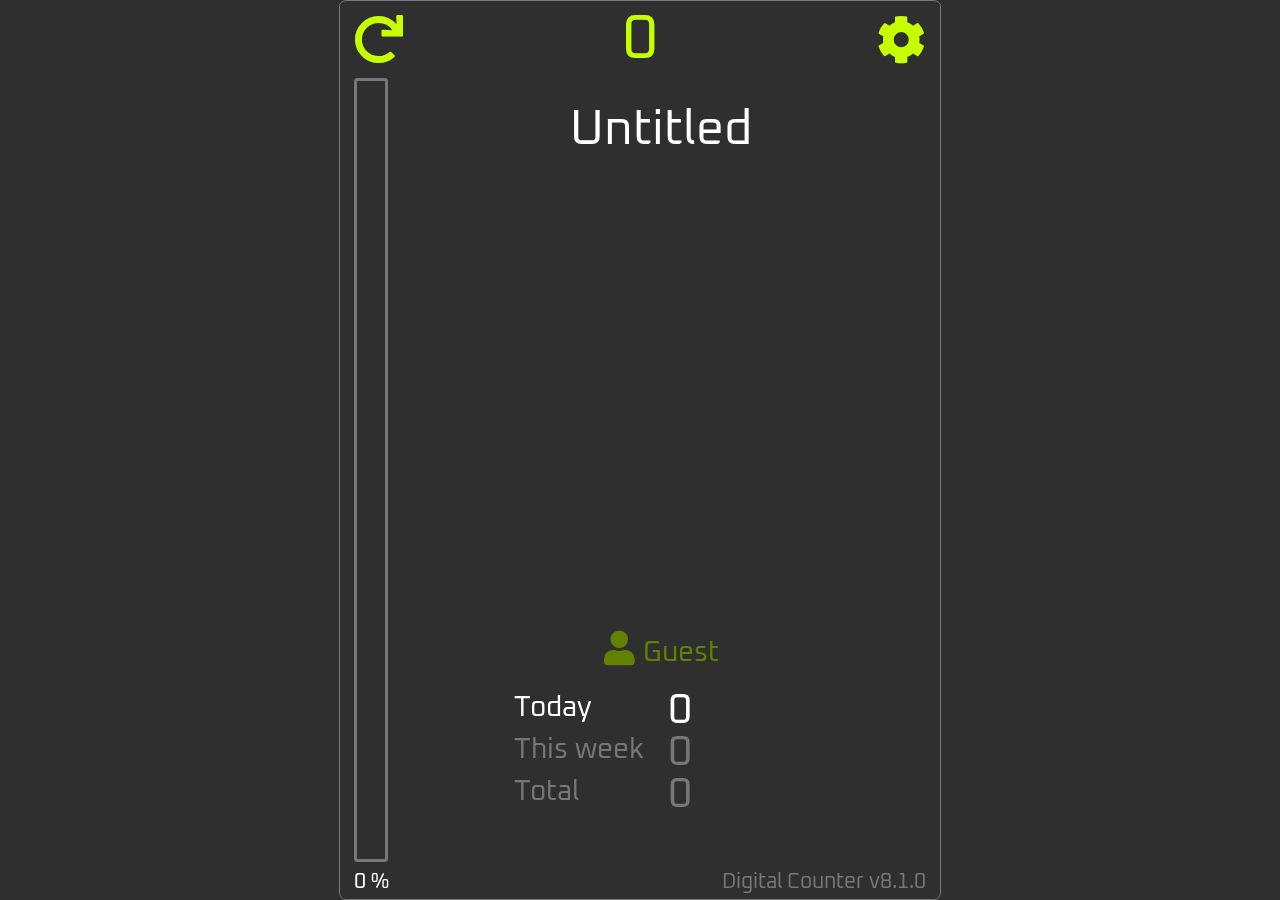
==== commit 80d3dd4c: "fix newGoal limit" ====
--- a/index.HTML
+++ b/index.HTML
@@ -1 +1 @@
-<!doctypehtml><meta content="max-age=0"http-equiv=Cache-Control><meta content=0 http-equiv=expires><title>DigiCount by Muhannad Senan</title><link href=assets/img/favicon.png rel=apple-touch-icon sizes=180x180><link href=assets/img/favicon.png rel=icon sizes=32x32 type=image/png><link href=assets/img/favicon.png rel="shortcut icon"><style>html{font-size:16px;height:-webkit-fill-available}body{min-height:100vh;min-height:-webkit-fill-available;z-index:0;cursor:pointer;position:fixed;top:0;right:0;left:0;background:#c6ff00;color:#2f2f2f;font-family:Oxanium,Almarai;font-size:5rem}body{-webkit-touch-callout:none;-webkit-user-select:none;-khtml-user-select:none;-moz-user-select:none;-ms-user-select:none;user-select:none}body > .container{position:absolute;top:0;bottom:0;right:0;left:0;overflow:hidden}.container.border{border:1rem solid #c6ff00}h1,h2,h3,h4,h5,h6{margin:3rem 0;text-align:center}h5{font-weight:100;font-size:4.65rem}p{margin:0}small{font-size:3rem}input[type=text],input[type=password]{background:transparent;width:100%;font-size:4rem;font-family:Oxanium,Almarai;color:#c6ff00;border:0}button{line-height:1;font-family:Oxanium,Almarai;background:transparent;cursor:pointer;border:0;color:#c6ff00;font-size:7rem;z-index:101;position:relative;vertical-align:middle;padding:0}button[disabled]{opacity:.4}select{font-size:5rem;background:transparent;color:#c6ff00;text-align:center;padding:1rem;border:1px solid #c6ff00;border-radius:1rem}i{line-height:unset}button span{font-size:5rem}.d-none{display:none!important}.d-flex{display:-webkit-flexbox;display:-webkit-flex;display:flex}.flex-col{flex-flow:column}.justify-content-between{-webkit-justify-content:space-between;justify-content:space-between}.justify-content-around{-webkit-justify-content:space-around;justify-content:space-around}.justify-content-center{-webkit-justify-content:center;justify-content:center}.align-items-center{align-items:center}.m-0{margin:0!important}.m-1{margin:1rem!important}.mb-1{margin-bottom:1rem!important}.m-2{margin:2rem!important}.m-3{margin:3rem!important}.m-auto{margin:auto!important}.mb-0{margin-bottom:0!important}.mt-0{margin-top:0!important}.mr-0{margin-right:0!important}.ml-0{margin-left:0!important}.mb-1{margin-bottom:1rem!important}.mt-1{margin-top:1rem!important}.mr-1{margin-right:1rem!important}.ml-1{margin-left:1rem!important}.mb-2{margin-bottom:2rem!important}.mt-2{margin-top:2rem!important}.mr-2{margin-right:2rem!important}.ml-2{margin-left:2rem!important}.mb-3{margin-bottom:3rem!important}.mt-3{margin-top:3rem!important}.mr-3{margin-right:3rem!important}.ml-3{margin-left:3rem!important}.ml-auto{margin-left:auto}.my-0{margin-bottom:0!important;margin-top:0!important}.my-1{margin-bottom:1rem!important;margin-top:1rem!important}.my-2{margin-bottom:2rem!important;margin-top:2rem!important}.my-3{margin-bottom:3rem!important;margin-top:3rem!important}.mx-0{margin-right:0!important;margin-left:0!important}.mx-1{margin-right:1rem!important;margin-left:1rem!important}.mx-2{margin-right:2rem!important;margin-left:2rem!important}.mx-3{margin-right:3rem!important;margin-left:3rem!important}.p-0{padding:0!important}.p-1{padding:1rem!important}.p-2{padding:2rem!important}.p-3{padding:3rem!important}.pb-0{padding-bottom:0!important}.pt-0{padding-top:0!important}.pr-0{padding-right:0!important}.pl-0{padding-left:0!important}.pb-1{padding-bottom:1rem!important}.pt-1{padding-top:1rem!important}.pr-1{padding-right:1rem!important}.pl-1{padding-left:1rem!important}.pb-2{padding-bottom:2rem!important}.pt-2{padding-top:2rem!important}.pr-2{padding-right:2rem!important}.pl-2{padding-left:2rem!important}.pb-3{padding-bottom:3rem!important}.pt-3{padding-top:3rem!important}.pr-3{padding-right:3rem!important}.pl-3{padding-left:3rem!important}.py-0{padding-bottom:0!important;padding-top:0!important}.py-1{padding-bottom:1rem!important;padding-top:1rem!important}.py-2{padding-bottom:2rem!important;padding-top:2rem!important}.py-3{padding-bottom:3rem!important;padding-top:3rem!important}.px-0{padding-right:0!important;padding-left:0!important}.px-1{padding-right:1rem!important;padding-left:1rem!important}.px-2{padding-right:2rem!important;padding-left:2rem!important}.px-3{padding-right:3rem!important;padding-left:3rem!important}.col-12{width:100%!important}.col-10{width:83.3%!important}.col-8{width:66.6%!important}.col-6{width:50%!important}.col-4{width:33.3%!important}.col-3{width:25%!important}.color-primary{color:#c6ff00;border-color:#c6ff00}.color-secondary{color:#638000;border-color:#638000}.color-danger{color:#ff3737!important;border-color:#ff3737!important}.color-grey{color:#777!important;border-color:#fff!important}.color-green{color:#0a8c3f!important;border-color:#0a8c3f!important}.color-dark{color:#2f2f2f!important;border-color:#2f2f2f!important}.color-white{color:#fff!important;border-color:#fff!important}.btn.color-primary{background:#c6ff00;color:#2f2f2f!important}.btn.color-grey{background:#777;color:#fff!important}.btn.color-green{background:#0a8c3f;color:#2f2f2f!important}.bg-green{background:#0a8c3f;color:#2f2f2f}.bg-primary{background:#c6ff00;color:#2f2f2f}.bg-grey{background:#777;color:#fff!important}.hide{opacity:0}.height-0{height:0}.w-100{width:100%}.w-200{width:200%}.w-300{width:300%}.w-400{width:400%}.w-500{width:500%}.border{border:.25rem solid #777;border-radius:1rem}.border-0{border:0!important}.border-grey{border-color:grey!important}.pos-right{position:absolute;right:0}.text-center{text-align:center}.float-right{float:right}.float-left{float:left}.font-3{font-size:3rem!important}.font-4{font-size:4rem!important}.transition{-webkit-transition-duration:.3s;-moz-transition-duration:.3s;-o-transition-duration:.3s;transition-duration:.3s;-webkit-transition-timing-function:ease-out;-moz-transition-timing-function:ease-out;-o-transition-timing-function:ease-out;transition-timing-function:ease-out;-webkit-transition-delay:0;-moz-transition-delay:0;-o-transition-delay:0;transition-delay:0}.trans-time-05s{-webkit-transition-duration:.5s;-moz-transition-duration:.5s;-o-transition-duration:.5s;transition-duration:.5s}.trans-height{-webkit-transition-property:height;-moz-transition-property:height;-o-transition-property:height;transition-property:height}.trans-left{-webkit-transition-property:left;-moz-transition-property:left;-o-transition-property:left;transition-property:left}.trans-right{-webkit-transition-property:right;-moz-transition-property:right;-o-transition-property:right;transition-property:right}#please-login{z-index:-100;position:relative}#please-login .loading{text-align:center;width:100%}#clicker{position:fixed;width:100%;height:100vh;border:0 solid green;z-index:100;top:0;right:0;cursor:copy}#counter{position:absolute;top:3rem;right:8rem;left:8rem;font-size:9rem;color:#c6ff00;margin:0 auto;line-height:7rem;text-align:center}.main{position:absolute;top:2rem;bottom:8rem;right:2rem;left:2rem}.main .info{position:absolute;text-align:center;color:#777;bottom:5%;left:6rem;right:0}.main .info #user{font-size:4rem}.main .info .label{font-size:4rem;line-height:4rem;height:4rem;vertical-align:middle;width:20rem;display:inline-block;text-align:left}.main .info .number{font-size:6rem;line-height:5rem;width:20rem;text-align:left}.main .info .total .label{}#recordTitle{position:absolute;top:12rem;right:0;left:6rem;font-size:7rem;color:#fff;font-family:Oxanium,Almarai;text-align:center}#progress{border:.5rem solid #777;position:absolute;top:9rem;bottom:0;left:0;width:4rem;border-radius:.5rem}#progress .val{transition:all .5s,width .5s ease .8s;background:#c6ff00;width:100%;height:0;bottom:0;position:absolute;left:0;border-radius:0 0 .1rem .1rem}#progress .val .goal-achieved-label{display:none;font-size:1.9rem;line-height:5rem;height:100%;vertical-align:middle;flex-flow:wrap;text-align:center;margin-left:auto;margin-right:auto;overflow:hidden}#progress .val .goal-achieved-label i{margin-left:-0}#progress .val.goal-achieved .label{display:flex;text-orientation:upright;writing-mode:vertical-rl;line-height:25px}#progress .val.c-100{border-radius:0;height:100%}#progress .val.c-99{height:99%}#progress .val.c-98{height:98%}#progress .val.c-97{height:97%}#progress .val.c-96{height:96%}#progress .val.c-95{height:95%}#progress .val.c-94{height:94%}#progress .val.c-93{height:93%}#progress .val.c-92{height:92%}#progress .val.c-91{height:91%}#progress .val.c-90{height:90%}#progress .val.c-89{height:89%}#progress .val.c-88{height:88%}#progress .val.c-87{height:87%}#progress .val.c-86{height:86%}#progress .val.c-85{height:85%}#progress .val.c-84{height:84%}#progress .val.c-83{height:83%}#progress .val.c-82{height:82%}#progress .val.c-81{height:81%}#progress .val.c-80{height:80%}#progress .val.c-79{height:79%}#progress .val.c-78{height:78%}#progress .val.c-77{height:77%}#progress .val.c-76{height:76%}#progress .val.c-75{height:75%}#progress .val.c-74{height:74%}#progress .val.c-73{height:73%}#progress .val.c-72{height:72%}#progress .val.c-71{height:71%}#progress .val.c-70{height:70%}#progress .val.c-69{height:69%}#progress .val.c-68{height:68%}#progress .val.c-67{height:67%}#progress .val.c-66{height:66%}#progress .val.c-65{height:65%}#progress .val.c-64{height:64%}#progress .val.c-63{height:63%}#progress .val.c-62{height:62%}#progress .val.c-61{height:61%}#progress .val.c-60{height:60%}#progress .val.c-59{height:59%}#progress .val.c-58{height:58%}#progress .val.c-57{height:57%}#progress .val.c-56{height:56%}#progress .val.c-55{height:55%}#progress .val.c-54{height:54%}#progress .val.c-53{height:53%}#progress .val.c-52{height:52%}#progress .val.c-51{height:51%}#progress .val.c-50{height:50%}#progress .val.c-49{height:49%}#progress .val.c-48{height:48%}#progress .val.c-47{height:47%}#progress .val.c-46{height:46%}#progress .val.c-45{height:45%}#progress .val.c-44{height:44%}#progress .val.c-43{height:43%}#progress .val.c-42{height:42%}#progress .val.c-41{height:41%}#progress .val.c-40{height:40%}#progress .val.c-39{height:39%}#progress .val.c-38{height:38%}#progress .val.c-37{height:37%}#progress .val.c-36{height:36%}#progress .val.c-35{height:35%}#progress .val.c-34{height:34%}#progress .val.c-33{height:33%}#progress .val.c-32{height:32%}#progress .val.c-31{height:31%}#progress .val.c-30{height:30%}#progress .val.c-29{height:29%}#progress .val.c-28{height:28%}#progress .val.c-27{height:27%}#progress .val.c-26{height:26%}#progress .val.c-25{height:25%}#progress .val.c-24{height:24%}#progress .val.c-23{height:23%}#progress .val.c-22{height:22%}#progress .val.c-21{height:21%}#progress .val.c-20{height:20%}#progress .val.c-19{height:19%}#progress .val.c-18{height:18%}#progress .val.c-17{height:17%}#progress .val.c-16{height:16%}#progress .val.c-15{height:15%}#progress .val.c-14{height:14%}#progress .val.c-13{height:13%}#progress .val.c-12{height:12%}#progress .val.c-11{height:11%}#progress .val.c-10{height:10%}#progress .val.c-9{height:9%}#progress .val.c-8{height:8%}#progress .val.c-7{height:7%}#progress .val.c-6{height:6%}#progress .val.c-5{height:5%}#progress .val.c-4{height:4%}#progress .val.c-3{height:3%}#progress .val.c-2{height:2%}#progress .val.c-1{height:1%}#progress .val.c-0{height:0}footer{color:#777;font-size:3rem;text-align:center;position:absolute;right:2rem;left:2rem;bottom:0;height:5rem;line-height:5rem;vertical-align:middle}footer #percent{color:#2f2f2f;font-size:3rem;position:absolute;bottom:0;left:0;text-align:center}button#reset{position:absolute;top:0;left:0}.position-right{position:absolute;top:0;right:0}#panel{width:100%;padding:0;background:#2f2f2f;z-index:-9999;position:absolute;top:0;bottom:0;right:-300%;font-size:4rem;font-family:Oxanium,Almarai;color:#c6ff00;overflow-x:hidden}#panel.show{right:0;z-index:102}#panel #showSettings{position:absolute;top:0;left:0;padding:2rem}#panel #hideSettings{position:relative}#panel .panel-heading{text-align:center;font-size:6rem}#panel .settings{overflow:hidden;background:#3c3b3b;opacity:0}#panel .settings.show{height:27rem;border:2px solid #fff;padding:1rem;border-radius:10px;opacity:1}#panel .settings label{cursor:pointer}#panel .add-record input{width:100%;border:1px solid #c6ff00;border-bottom-width:7px}#panel .add-record button{margin-top:-10px}#panel .records{font-size:4rem;color:#638000}#panel .records .record{position:relative;border-bottom:.25rem solid #949393;opacity:.5}#panel .record button{color:#638000}#panel .record.color-primary button{color:#c6ff00}#panel .record button.details{top:0;font-size:5rem}#panel .record button.details .close{display:none}#panel .record p{color:#fff;line-height:4rem}#panel .record.active{opacity:1}#panel .record .record-body{height:9rem}#panel .record .record-body i{padding:1.7rem 0}#panel .record .record-body span{position:absolute;line-height:2.5rem;vertical-align:middle;margin:0;font-size:2.5rem;color:#fff}#panel .record .record-body .today{top:1rem}#panel .record .record-body .progress{top:5rem}#panel .record .record-body .title .label{left:16rem;color:#c6ff00;line-height:4rem;font-size:4rem;white-space:pre-wrap;height:9rem;vertical-align:middle;overflow:hidden;right:5rem;display:flex;align-items:center}#panel .record .record-body .title .done{left:15rem;position:absolute;top:2rem;font-size:5rem}#panel .record .record-body .title .done + .label{padding-left:5rem}#panel .record .dropdown{height:0;border:0 solid #fff;border-top:0;background:#3c3b3b;overflow:hidden;position:relative}#panel .record .dropdown div.buttons{position:absolute;right:2rem;left:2rem}#panel .record .dropdown .deleteRecord{color:#de3434}#panel .record .dropdown small{display:block;padding-bottom:.5rem}#panel .record .dropdown .total,#panel .record .dropdown .goal{font-size:3rem}#panel .record .dropdown .total span{padding-left:10rem;font-weight:700}#panel .record .dropdown .goal span{padding-left:1rem;font-weight:700}#panel .record.showDropdown{padding-bottom:2rem}#panel .record.showDropdown button.details .show{display:none}#panel .record.showDropdown button.details .close{display:block}#panel .record.showDropdown .dropdown{height:22rem}#panel .panel-footer{color:#fff;font-size:3rem;text-align:center}#chart-panel{width:100%;position:absolute;left:-200%;right:300%;background:#2f2f2f;top:0;bottom:0;z-index:-1;overflow-y:scroll}#chart-panel.show{left:0;right:0;z-index:103}#chart-panel .loading{justify-content:center;height:100%;align-items:center;font-size:20rem;opacity:.1;position:absolute;top:0;right:0;left:0}#chart-panel .total{text-align:center;color:#c6ff00}#chart-panel .chart-container{width:100%;min-height:50vh;height:90vh}#chart-panel canvas{width:100%!important;height:50vh!important}.pulse{animation:pulse 1s}.pulseLong{animation:pulse 3s}.pulseText{animation:pulseText 1s}.pulseTextLong{animation:pulseText 4s}.btn-block{font-size:5rem;padding:2rem;border:.25rem solid #0a8c3f;border-radius:1rem;margin-top:2rem;color:#0a8c3f;width:100%}#showPrayers img{width:10rem}#showPrayers span{line-height:10rem;vertical-align:middle}@font-face{font-family:'Oxanium';font-style:normal;font-weight:400;font-display:swap;src:local('Oxanium Regular'),local(Oxanium-Regular),url(assets/fonts/Oxanium-Regular.woff2) format("woff2");unicode-range:U+0000-00FF,U+0131,U+0152-0153,U+02BB-02BC,U+02C6,U+02DA,U+02DC,U+2000-206F,U+2074,U+20AC,U+2122,U+2191,U+2193,U+2212,U+2215,U+FEFF,U+FFFD}@font-face{font-family:'Almarai';font-style:normal;font-weight:400;font-display:swap;src:local(Almarai),local(Almarai-Regular),url(assets/fonts/Almarai-Regular.woff2) format("woff2");unicode-range:U+0600-06FF,U+200C-200E,U+2010-2011,U+204F,U+2E41,U+FB50-FDFF,U+FE80-FEFC}.fa,.fab,.fal,.far,.fas{-moz-osx-font-smoothing:grayscale;-webkit-font-smoothing:antialiased;display:inline-block;font-style:normal;font-variant:normal;text-rendering:auto;line-height:1}.fa-lg{font-size:1.33333em;line-height:.75em;vertical-align:-.0667em}.fa-xs{font-size:.75em}.fa-sm{font-size:.875em}.fa-1x{font-size:1em}.fa-2x{font-size:2em}.fa-3x{font-size:3em}.fa-4x{font-size:4em}.fa-5x{font-size:5em}.fa-6x{font-size:6em}.fa-7x{font-size:7em}.fa-8x{font-size:8em}.fa-9x{font-size:9em}.fa-10x{font-size:10em}.fa-fw{text-align:center;width:1.25em}.fa-ul{list-style-type:none;margin-left:2.5em;padding-left:0}.fa-ul>li{position:relative}.fa-li{left:-2em;position:absolute;text-align:center;width:2em;line-height:inherit}.fa-border{border:.08em solid #eee;border-radius:.1em;padding:.2em .25em .15em}.fa-pull-left{float:left}.fa-pull-right{float:right}.fa.fa-pull-left,.fab.fa-pull-left,.fal.fa-pull-left,.far.fa-pull-left,.fas.fa-pull-left{margin-right:.3em}.fa.fa-pull-right,.fab.fa-pull-right,.fal.fa-pull-right,.far.fa-pull-right,.fas.fa-pull-right{margin-left:.3em}.fa-spin{animation:fa-spin 2s infinite linear}.fa-pulse{animation:fa-spin 1s infinite steps(8)}@keyframes fa-spin{0%{transform:rotate(0deg)}to{transform:rotate(1turn)}}.fa-rotate-90{-ms-filter:progid:DXImageTransform.Microsoft.BasicImage(rotation=1);transform:rotate(90deg)}.fa-rotate-180{-ms-filter:progid:DXImageTransform.Microsoft.BasicImage(rotation=2);transform:rotate(180deg)}.fa-rotate-270{-ms-filter:progid:DXImageTransform.Microsoft.BasicImage(rotation=3);transform:rotate(270deg)}.fa-flip-horizontal{-ms-filter:"progid:DXImageTransform.Microsoft.BasicImage(rotation=0,mirror=1)";transform:scaleX(-1)}.fa-flip-vertical{transform:scaleY(-1)}.fa-flip-both,.fa-flip-horizontal.fa-flip-vertical,.fa-flip-vertical{-ms-filter:"progid:DXImageTransform.Microsoft.BasicImage(rotation=2,mirror=1)"}.fa-flip-both,.fa-flip-horizontal.fa-flip-vertical{transform:scale(-1)}:root .fa-flip-both,:root .fa-flip-horizontal,:root .fa-flip-vertical,:root .fa-rotate-90,:root .fa-rotate-180,:root .fa-rotate-270{filter:none}.fa-stack{display:inline-block;height:2em;line-height:2em;position:relative;vertical-align:middle;width:2.5em}.fa-stack-1x,.fa-stack-2x{left:0;position:absolute;text-align:center;width:100%}.fa-stack-1x{line-height:inherit}.fa-stack-2x{font-size:2em}.fa-inverse{color:#fff}.fa-500px:before{content:"\f26e"}.fa-accessible-icon:before{content:"\f368"}.fa-accusoft:before{content:"\f369"}.fa-acquisitions-incorporated:before{content:"\f6af"}.fa-ad:before{content:"\f641"}.fa-address-book:before{content:"\f2b9"}.fa-address-card:before{content:"\f2bb"}.fa-adjust:before{content:"\f042"}.fa-adn:before{content:"\f170"}.fa-adobe:before{content:"\f778"}.fa-adversal:before{content:"\f36a"}.fa-affiliatetheme:before{content:"\f36b"}.fa-air-freshener:before{content:"\f5d0"}.fa-algolia:before{content:"\f36c"}.fa-align-center:before{content:"\f037"}.fa-align-justify:before{content:"\f039"}.fa-align-left:before{content:"\f036"}.fa-align-right:before{content:"\f038"}.fa-alipay:before{content:"\f642"}.fa-allergies:before{content:"\f461"}.fa-amazon:before{content:"\f270"}.fa-amazon-pay:before{content:"\f42c"}.fa-ambulance:before{content:"\f0f9"}.fa-american-sign-language-interpreting:before{content:"\f2a3"}.fa-amilia:before{content:"\f36d"}.fa-anchor:before{content:"\f13d"}.fa-android:before{content:"\f17b"}.fa-angellist:before{content:"\f209"}.fa-angle-double-down:before{content:"\f103"}.fa-angle-double-left:before{content:"\f100"}.fa-angle-double-right:before{content:"\f101"}.fa-angle-double-up:before{content:"\f102"}.fa-angle-down:before{content:"\f107"}.fa-angle-left:before{content:"\f104"}.fa-angle-right:before{content:"\f105"}.fa-angle-up:before{content:"\f106"}.fa-angry:before{content:"\f556"}.fa-angrycreative:before{content:"\f36e"}.fa-angular:before{content:"\f420"}.fa-ankh:before{content:"\f644"}.fa-app-store:before{content:"\f36f"}.fa-app-store-ios:before{content:"\f370"}.fa-apper:before{content:"\f371"}.fa-apple:before{content:"\f179"}.fa-apple-alt:before{content:"\f5d1"}.fa-apple-pay:before{content:"\f415"}.fa-archive:before{content:"\f187"}.fa-archway:before{content:"\f557"}.fa-arrow-alt-circle-down:before{content:"\f358"}.fa-arrow-alt-circle-left:before{content:"\f359"}.fa-arrow-alt-circle-right:before{content:"\f35a"}.fa-arrow-alt-circle-up:before{content:"\f35b"}.fa-arrow-circle-down:before{content:"\f0ab"}.fa-arrow-circle-left:before{content:"\f0a8"}.fa-arrow-circle-right:before{content:"\f0a9"}.fa-arrow-circle-up:before{content:"\f0aa"}.fa-arrow-down:before{content:"\f063"}.fa-arrow-left:before{content:"\f060"}.fa-arrow-right:before{content:"\f061"}.fa-arrow-up:before{content:"\f062"}.fa-arrows-alt:before{content:"\f0b2"}.fa-arrows-alt-h:before{content:"\f337"}.fa-arrows-alt-v:before{content:"\f338"}.fa-artstation:before{content:"\f77a"}.fa-assistive-listening-systems:before{content:"\f2a2"}.fa-asterisk:before{content:"\f069"}.fa-asymmetrik:before{content:"\f372"}.fa-at:before{content:"\f1fa"}.fa-atlas:before{content:"\f558"}.fa-atlassian:before{content:"\f77b"}.fa-atom:before{content:"\f5d2"}.fa-audible:before{content:"\f373"}.fa-audio-description:before{content:"\f29e"}.fa-autoprefixer:before{content:"\f41c"}.fa-avianex:before{content:"\f374"}.fa-aviato:before{content:"\f421"}.fa-award:before{content:"\f559"}.fa-aws:before{content:"\f375"}.fa-baby:before{content:"\f77c"}.fa-baby-carriage:before{content:"\f77d"}.fa-backspace:before{content:"\f55a"}.fa-backward:before{content:"\f04a"}.fa-bacon:before{content:"\f7e5"}.fa-balance-scale:before{content:"\f24e"}.fa-ban:before{content:"\f05e"}.fa-band-aid:before{content:"\f462"}.fa-bandcamp:before{content:"\f2d5"}.fa-barcode:before{content:"\f02a"}.fa-bars:before{content:"\f0c9"}.fa-baseball-ball:before{content:"\f433"}.fa-basketball-ball:before{content:"\f434"}.fa-bath:before{content:"\f2cd"}.fa-battery-empty:before{content:"\f244"}.fa-battery-full:before{content:"\f240"}.fa-battery-half:before{content:"\f242"}.fa-battery-quarter:before{content:"\f243"}.fa-battery-three-quarters:before{content:"\f241"}.fa-bed:before{content:"\f236"}.fa-beer:before{content:"\f0fc"}.fa-behance:before{content:"\f1b4"}.fa-behance-square:before{content:"\f1b5"}.fa-bell:before{content:"\f0f3"}.fa-bell-slash:before{content:"\f1f6"}.fa-bezier-curve:before{content:"\f55b"}.fa-bible:before{content:"\f647"}.fa-bicycle:before{content:"\f206"}.fa-bimobject:before{content:"\f378"}.fa-binoculars:before{content:"\f1e5"}.fa-biohazard:before{content:"\f780"}.fa-birthday-cake:before{content:"\f1fd"}.fa-bitbucket:before{content:"\f171"}.fa-bitcoin:before{content:"\f379"}.fa-bity:before{content:"\f37a"}.fa-black-tie:before{content:"\f27e"}.fa-blackberry:before{content:"\f37b"}.fa-blender:before{content:"\f517"}.fa-blender-phone:before{content:"\f6b6"}.fa-blind:before{content:"\f29d"}.fa-blog:before{content:"\f781"}.fa-blogger:before{content:"\f37c"}.fa-blogger-b:before{content:"\f37d"}.fa-bluetooth:before{content:"\f293"}.fa-bluetooth-b:before{content:"\f294"}.fa-bold:before{content:"\f032"}.fa-bolt:before{content:"\f0e7"}.fa-bomb:before{content:"\f1e2"}.fa-bone:before{content:"\f5d7"}.fa-bong:before{content:"\f55c"}.fa-book:before{content:"\f02d"}.fa-book-dead:before{content:"\f6b7"}.fa-book-medical:before{content:"\f7e6"}.fa-book-open:before{content:"\f518"}.fa-book-reader:before{content:"\f5da"}.fa-bookmark:before{content:"\f02e"}.fa-bowling-ball:before{content:"\f436"}.fa-box:before{content:"\f466"}.fa-box-open:before{content:"\f49e"}.fa-boxes:before{content:"\f468"}.fa-braille:before{content:"\f2a1"}.fa-brain:before{content:"\f5dc"}.fa-bread-slice:before{content:"\f7ec"}.fa-briefcase:before{content:"\f0b1"}.fa-briefcase-medical:before{content:"\f469"}.fa-broadcast-tower:before{content:"\f519"}.fa-broom:before{content:"\f51a"}.fa-brush:before{content:"\f55d"}.fa-btc:before{content:"\f15a"}.fa-bug:before{content:"\f188"}.fa-building:before{content:"\f1ad"}.fa-bullhorn:before{content:"\f0a1"}.fa-bullseye:before{content:"\f140"}.fa-burn:before{content:"\f46a"}.fa-buromobelexperte:before{content:"\f37f"}.fa-bus:before{content:"\f207"}.fa-bus-alt:before{content:"\f55e"}.fa-business-time:before{content:"\f64a"}.fa-buysellads:before{content:"\f20d"}.fa-calculator:before{content:"\f1ec"}.fa-calendar:before{content:"\f133"}.fa-calendar-alt:before{content:"\f073"}.fa-calendar-check:before{content:"\f274"}.fa-calendar-day:before{content:"\f783"}.fa-calendar-minus:before{content:"\f272"}.fa-calendar-plus:before{content:"\f271"}.fa-calendar-times:before{content:"\f273"}.fa-calendar-week:before{content:"\f784"}.fa-camera:before{content:"\f030"}.fa-camera-retro:before{content:"\f083"}.fa-campground:before{content:"\f6bb"}.fa-canadian-maple-leaf:before{content:"\f785"}.fa-candy-cane:before{content:"\f786"}.fa-cannabis:before{content:"\f55f"}.fa-capsules:before{content:"\f46b"}.fa-car:before{content:"\f1b9"}.fa-car-alt:before{content:"\f5de"}.fa-car-battery:before{content:"\f5df"}.fa-car-crash:before{content:"\f5e1"}.fa-car-side:before{content:"\f5e4"}.fa-caret-down:before{content:"\f0d7"}.fa-caret-left:before{content:"\f0d9"}.fa-caret-right:before{content:"\f0da"}.fa-caret-square-down:before{content:"\f150"}.fa-caret-square-left:before{content:"\f191"}.fa-caret-square-right:before{content:"\f152"}.fa-caret-square-up:before{content:"\f151"}.fa-caret-up:before{content:"\f0d8"}.fa-carrot:before{content:"\f787"}.fa-cart-arrow-down:before{content:"\f218"}.fa-cart-plus:before{content:"\f217"}.fa-cash-register:before{content:"\f788"}.fa-cat:before{content:"\f6be"}.fa-cc-amazon-pay:before{content:"\f42d"}.fa-cc-amex:before{content:"\f1f3"}.fa-cc-apple-pay:before{content:"\f416"}.fa-cc-diners-club:before{content:"\f24c"}.fa-cc-discover:before{content:"\f1f2"}.fa-cc-jcb:before{content:"\f24b"}.fa-cc-mastercard:before{content:"\f1f1"}.fa-cc-paypal:before{content:"\f1f4"}.fa-cc-stripe:before{content:"\f1f5"}.fa-cc-visa:before{content:"\f1f0"}.fa-centercode:before{content:"\f380"}.fa-centos:before{content:"\f789"}.fa-certificate:before{content:"\f0a3"}.fa-chair:before{content:"\f6c0"}.fa-chalkboard:before{content:"\f51b"}.fa-chalkboard-teacher:before{content:"\f51c"}.fa-charging-station:before{content:"\f5e7"}.fa-chart-area:before{content:"\f1fe"}.fa-chart-bar:before{content:"\f080"}.fa-chart-line:before{content:"\f201"}.fa-chart-pie:before{content:"\f200"}.fa-check:before{content:"\f00c"}.fa-check-circle:before{content:"\f058"}.fa-check-double:before{content:"\f560"}.fa-check-square:before{content:"\f14a"}.fa-cheese:before{content:"\f7ef"}.fa-chess:before{content:"\f439"}.fa-chess-bishop:before{content:"\f43a"}.fa-chess-board:before{content:"\f43c"}.fa-chess-king:before{content:"\f43f"}.fa-chess-knight:before{content:"\f441"}.fa-chess-pawn:before{content:"\f443"}.fa-chess-queen:before{content:"\f445"}.fa-chess-rook:before{content:"\f447"}.fa-chevron-circle-down:before{content:"\f13a"}.fa-chevron-circle-left:before{content:"\f137"}.fa-chevron-circle-right:before{content:"\f138"}.fa-chevron-circle-up:before{content:"\f139"}.fa-chevron-down:before{content:"\f078"}.fa-chevron-left:before{content:"\f053"}.fa-chevron-right:before{content:"\f054"}.fa-chevron-up:before{content:"\f077"}.fa-child:before{content:"\f1ae"}.fa-chrome:before{content:"\f268"}.fa-church:before{content:"\f51d"}.fa-circle:before{content:"\f111"}.fa-circle-notch:before{content:"\f1ce"}.fa-city:before{content:"\f64f"}.fa-clinic-medical:before{content:"\f7f2"}.fa-clipboard:before{content:"\f328"}.fa-clipboard-check:before{content:"\f46c"}.fa-clipboard-list:before{content:"\f46d"}.fa-clock:before{content:"\f017"}.fa-clone:before{content:"\f24d"}.fa-closed-captioning:before{content:"\f20a"}.fa-cloud:before{content:"\f0c2"}.fa-cloud-download-alt:before{content:"\f381"}.fa-cloud-meatball:before{content:"\f73b"}.fa-cloud-moon:before{content:"\f6c3"}.fa-cloud-moon-rain:before{content:"\f73c"}.fa-cloud-rain:before{content:"\f73d"}.fa-cloud-showers-heavy:before{content:"\f740"}.fa-cloud-sun:before{content:"\f6c4"}.fa-cloud-sun-rain:before{content:"\f743"}.fa-cloud-upload-alt:before{content:"\f382"}.fa-cloudscale:before{content:"\f383"}.fa-cloudsmith:before{content:"\f384"}.fa-cloudversify:before{content:"\f385"}.fa-cocktail:before{content:"\f561"}.fa-code:before{content:"\f121"}.fa-code-branch:before{content:"\f126"}.fa-codepen:before{content:"\f1cb"}.fa-codiepie:before{content:"\f284"}.fa-coffee:before{content:"\f0f4"}.fa-cog:before{content:"\f013"}.fa-cogs:before{content:"\f085"}.fa-coins:before{content:"\f51e"}.fa-columns:before{content:"\f0db"}.fa-comment:before{content:"\f075"}.fa-comment-alt:before{content:"\f27a"}.fa-comment-dollar:before{content:"\f651"}.fa-comment-dots:before{content:"\f4ad"}.fa-comment-medical:before{content:"\f7f5"}.fa-comment-slash:before{content:"\f4b3"}.fa-comments:before{content:"\f086"}.fa-comments-dollar:before{content:"\f653"}.fa-compact-disc:before{content:"\f51f"}.fa-compass:before{content:"\f14e"}.fa-compress:before{content:"\f066"}.fa-compress-arrows-alt:before{content:"\f78c"}.fa-concierge-bell:before{content:"\f562"}.fa-confluence:before{content:"\f78d"}.fa-connectdevelop:before{content:"\f20e"}.fa-contao:before{content:"\f26d"}.fa-cookie:before{content:"\f563"}.fa-cookie-bite:before{content:"\f564"}.fa-copy:before{content:"\f0c5"}.fa-copyright:before{content:"\f1f9"}.fa-couch:before{content:"\f4b8"}.fa-cpanel:before{content:"\f388"}.fa-creative-commons:before{content:"\f25e"}.fa-creative-commons-by:before{content:"\f4e7"}.fa-creative-commons-nc:before{content:"\f4e8"}.fa-creative-commons-nc-eu:before{content:"\f4e9"}.fa-creative-commons-nc-jp:before{content:"\f4ea"}.fa-creative-commons-nd:before{content:"\f4eb"}.fa-creative-commons-pd:before{content:"\f4ec"}.fa-creative-commons-pd-alt:before{content:"\f4ed"}.fa-creative-commons-remix:before{content:"\f4ee"}.fa-creative-commons-sa:before{content:"\f4ef"}.fa-creative-commons-sampling:before{content:"\f4f0"}.fa-creative-commons-sampling-plus:before{content:"\f4f1"}.fa-creative-commons-share:before{content:"\f4f2"}.fa-creative-commons-zero:before{content:"\f4f3"}.fa-credit-card:before{content:"\f09d"}.fa-critical-role:before{content:"\f6c9"}.fa-crop:before{content:"\f125"}.fa-crop-alt:before{content:"\f565"}.fa-cross:before{content:"\f654"}.fa-crosshairs:before{content:"\f05b"}.fa-crow:before{content:"\f520"}.fa-crown:before{content:"\f521"}.fa-crutch:before{content:"\f7f7"}.fa-css3:before{content:"\f13c"}.fa-css3-alt:before{content:"\f38b"}.fa-cube:before{content:"\f1b2"}.fa-cubes:before{content:"\f1b3"}.fa-cut:before{content:"\f0c4"}.fa-cuttlefish:before{content:"\f38c"}.fa-d-and-d:before{content:"\f38d"}.fa-d-and-d-beyond:before{content:"\f6ca"}.fa-dashcube:before{content:"\f210"}.fa-database:before{content:"\f1c0"}.fa-deaf:before{content:"\f2a4"}.fa-delicious:before{content:"\f1a5"}.fa-democrat:before{content:"\f747"}.fa-deploydog:before{content:"\f38e"}.fa-deskpro:before{content:"\f38f"}.fa-desktop:before{content:"\f108"}.fa-dev:before{content:"\f6cc"}.fa-deviantart:before{content:"\f1bd"}.fa-dharmachakra:before{content:"\f655"}.fa-dhl:before{content:"\f790"}.fa-diagnoses:before{content:"\f470"}.fa-diaspora:before{content:"\f791"}.fa-dice:before{content:"\f522"}.fa-dice-d20:before{content:"\f6cf"}.fa-dice-d6:before{content:"\f6d1"}.fa-dice-five:before{content:"\f523"}.fa-dice-four:before{content:"\f524"}.fa-dice-one:before{content:"\f525"}.fa-dice-six:before{content:"\f526"}.fa-dice-three:before{content:"\f527"}.fa-dice-two:before{content:"\f528"}.fa-digg:before{content:"\f1a6"}.fa-digital-ocean:before{content:"\f391"}.fa-digital-tachograph:before{content:"\f566"}.fa-directions:before{content:"\f5eb"}.fa-discord:before{content:"\f392"}.fa-discourse:before{content:"\f393"}.fa-divide:before{content:"\f529"}.fa-dizzy:before{content:"\f567"}.fa-dna:before{content:"\f471"}.fa-dochub:before{content:"\f394"}.fa-docker:before{content:"\f395"}.fa-dog:before{content:"\f6d3"}.fa-dollar-sign:before{content:"\f155"}.fa-dolly:before{content:"\f472"}.fa-dolly-flatbed:before{content:"\f474"}.fa-donate:before{content:"\f4b9"}.fa-door-closed:before{content:"\f52a"}.fa-door-open:before{content:"\f52b"}.fa-dot-circle:before{content:"\f192"}.fa-dove:before{content:"\f4ba"}.fa-download:before{content:"\f019"}.fa-draft2digital:before{content:"\f396"}.fa-drafting-compass:before{content:"\f568"}.fa-dragon:before{content:"\f6d5"}.fa-draw-polygon:before{content:"\f5ee"}.fa-dribbble:before{content:"\f17d"}.fa-dribbble-square:before{content:"\f397"}.fa-dropbox:before{content:"\f16b"}.fa-drum:before{content:"\f569"}.fa-drum-steelpan:before{content:"\f56a"}.fa-drumstick-bite:before{content:"\f6d7"}.fa-drupal:before{content:"\f1a9"}.fa-dumbbell:before{content:"\f44b"}.fa-dumpster:before{content:"\f793"}.fa-dumpster-fire:before{content:"\f794"}.fa-dungeon:before{content:"\f6d9"}.fa-dyalog:before{content:"\f399"}.fa-earlybirds:before{content:"\f39a"}.fa-ebay:before{content:"\f4f4"}.fa-edge:before{content:"\f282"}.fa-edit:before{content:"\f044"}.fa-egg:before{content:"\f7fb"}.fa-eject:before{content:"\f052"}.fa-elementor:before{content:"\f430"}.fa-ellipsis-h:before{content:"\f141"}.fa-ellipsis-v:before{content:"\f142"}.fa-ello:before{content:"\f5f1"}.fa-ember:before{content:"\f423"}.fa-empire:before{content:"\f1d1"}.fa-envelope:before{content:"\f0e0"}.fa-envelope-open:before{content:"\f2b6"}.fa-envelope-open-text:before{content:"\f658"}.fa-envelope-square:before{content:"\f199"}.fa-envira:before{content:"\f299"}.fa-equals:before{content:"\f52c"}.fa-eraser:before{content:"\f12d"}.fa-erlang:before{content:"\f39d"}.fa-ethereum:before{content:"\f42e"}.fa-ethernet:before{content:"\f796"}.fa-etsy:before{content:"\f2d7"}.fa-euro-sign:before{content:"\f153"}.fa-exchange-alt:before{content:"\f362"}.fa-exclamation:before{content:"\f12a"}.fa-exclamation-circle:before{content:"\f06a"}.fa-exclamation-triangle:before{content:"\f071"}.fa-expand:before{content:"\f065"}.fa-expand-arrows-alt:before{content:"\f31e"}.fa-expeditedssl:before{content:"\f23e"}.fa-external-link-alt:before{content:"\f35d"}.fa-external-link-square-alt:before{content:"\f360"}.fa-eye:before{content:"\f06e"}.fa-eye-dropper:before{content:"\f1fb"}.fa-eye-slash:before{content:"\f070"}.fa-facebook:before{content:"\f09a"}.fa-facebook-f:before{content:"\f39e"}.fa-facebook-messenger:before{content:"\f39f"}.fa-facebook-square:before{content:"\f082"}.fa-fantasy-flight-games:before{content:"\f6dc"}.fa-fast-backward:before{content:"\f049"}.fa-fast-forward:before{content:"\f050"}.fa-fax:before{content:"\f1ac"}.fa-feather:before{content:"\f52d"}.fa-feather-alt:before{content:"\f56b"}.fa-fedex:before{content:"\f797"}.fa-fedora:before{content:"\f798"}.fa-female:before{content:"\f182"}.fa-fighter-jet:before{content:"\f0fb"}.fa-figma:before{content:"\f799"}.fa-file:before{content:"\f15b"}.fa-file-alt:before{content:"\f15c"}.fa-file-archive:before{content:"\f1c6"}.fa-file-audio:before{content:"\f1c7"}.fa-file-code:before{content:"\f1c9"}.fa-file-contract:before{content:"\f56c"}.fa-file-csv:before{content:"\f6dd"}.fa-file-download:before{content:"\f56d"}.fa-file-excel:before{content:"\f1c3"}.fa-file-export:before{content:"\f56e"}.fa-file-image:before{content:"\f1c5"}.fa-file-import:before{content:"\f56f"}.fa-file-invoice:before{content:"\f570"}.fa-file-invoice-dollar:before{content:"\f571"}.fa-file-medical:before{content:"\f477"}.fa-file-medical-alt:before{content:"\f478"}.fa-file-pdf:before{content:"\f1c1"}.fa-file-powerpoint:before{content:"\f1c4"}.fa-file-prescription:before{content:"\f572"}.fa-file-signature:before{content:"\f573"}.fa-file-upload:before{content:"\f574"}.fa-file-video:before{content:"\f1c8"}.fa-file-word:before{content:"\f1c2"}.fa-fill:before{content:"\f575"}.fa-fill-drip:before{content:"\f576"}.fa-film:before{content:"\f008"}.fa-filter:before{content:"\f0b0"}.fa-fingerprint:before{content:"\f577"}.fa-fire:before{content:"\f06d"}.fa-fire-alt:before{content:"\f7e4"}.fa-fire-extinguisher:before{content:"\f134"}.fa-firefox:before{content:"\f269"}.fa-first-aid:before{content:"\f479"}.fa-first-order:before{content:"\f2b0"}.fa-first-order-alt:before{content:"\f50a"}.fa-firstdraft:before{content:"\f3a1"}.fa-fish:before{content:"\f578"}.fa-fist-raised:before{content:"\f6de"}.fa-flag:before{content:"\f024"}.fa-flag-checkered:before{content:"\f11e"}.fa-flag-usa:before{content:"\f74d"}.fa-flask:before{content:"\f0c3"}.fa-flickr:before{content:"\f16e"}.fa-flipboard:before{content:"\f44d"}.fa-flushed:before{content:"\f579"}.fa-fly:before{content:"\f417"}.fa-folder:before{content:"\f07b"}.fa-folder-minus:before{content:"\f65d"}.fa-folder-open:before{content:"\f07c"}.fa-folder-plus:before{content:"\f65e"}.fa-font:before{content:"\f031"}.fa-font-awesome:before{content:"\f2b4"}.fa-font-awesome-alt:before{content:"\f35c"}.fa-font-awesome-flag:before{content:"\f425"}.fa-font-awesome-logo-full:before{content:"\f4e6"}.fa-fonticons:before{content:"\f280"}.fa-fonticons-fi:before{content:"\f3a2"}.fa-football-ball:before{content:"\f44e"}.fa-fort-awesome:before{content:"\f286"}.fa-fort-awesome-alt:before{content:"\f3a3"}.fa-forumbee:before{content:"\f211"}.fa-forward:before{content:"\f04e"}.fa-foursquare:before{content:"\f180"}.fa-free-code-camp:before{content:"\f2c5"}.fa-freebsd:before{content:"\f3a4"}.fa-frog:before{content:"\f52e"}.fa-frown:before{content:"\f119"}.fa-frown-open:before{content:"\f57a"}.fa-fulcrum:before{content:"\f50b"}.fa-funnel-dollar:before{content:"\f662"}.fa-futbol:before{content:"\f1e3"}.fa-galactic-republic:before{content:"\f50c"}.fa-galactic-senate:before{content:"\f50d"}.fa-gamepad:before{content:"\f11b"}.fa-gas-pump:before{content:"\f52f"}.fa-gavel:before{content:"\f0e3"}.fa-gem:before{content:"\f3a5"}.fa-genderless:before{content:"\f22d"}.fa-get-pocket:before{content:"\f265"}.fa-gg:before{content:"\f260"}.fa-gg-circle:before{content:"\f261"}.fa-ghost:before{content:"\f6e2"}.fa-gift:before{content:"\f06b"}.fa-gifts:before{content:"\f79c"}.fa-git:before{content:"\f1d3"}.fa-git-square:before{content:"\f1d2"}.fa-github:before{content:"\f09b"}.fa-github-alt:before{content:"\f113"}.fa-github-square:before{content:"\f092"}.fa-gitkraken:before{content:"\f3a6"}.fa-gitlab:before{content:"\f296"}.fa-gitter:before{content:"\f426"}.fa-glass-cheers:before{content:"\f79f"}.fa-glass-martini:before{content:"\f000"}.fa-glass-martini-alt:before{content:"\f57b"}.fa-glass-whiskey:before{content:"\f7a0"}.fa-glasses:before{content:"\f530"}.fa-glide:before{content:"\f2a5"}.fa-glide-g:before{content:"\f2a6"}.fa-globe:before{content:"\f0ac"}.fa-globe-africa:before{content:"\f57c"}.fa-globe-americas:before{content:"\f57d"}.fa-globe-asia:before{content:"\f57e"}.fa-globe-europe:before{content:"\f7a2"}.fa-gofore:before{content:"\f3a7"}.fa-golf-ball:before{content:"\f450"}.fa-goodreads:before{content:"\f3a8"}.fa-goodreads-g:before{content:"\f3a9"}.fa-google:before{content:"\f1a0"}.fa-google-drive:before{content:"\f3aa"}.fa-google-play:before{content:"\f3ab"}.fa-google-plus:before{content:"\f2b3"}.fa-google-plus-g:before{content:"\f0d5"}.fa-google-plus-square:before{content:"\f0d4"}.fa-google-wallet:before{content:"\f1ee"}.fa-gopuram:before{content:"\f664"}.fa-graduation-cap:before{content:"\f19d"}.fa-gratipay:before{content:"\f184"}.fa-grav:before{content:"\f2d6"}.fa-greater-than:before{content:"\f531"}.fa-greater-than-equal:before{content:"\f532"}.fa-grimace:before{content:"\f57f"}.fa-grin:before{content:"\f580"}.fa-grin-alt:before{content:"\f581"}.fa-grin-beam:before{content:"\f582"}.fa-grin-beam-sweat:before{content:"\f583"}.fa-grin-hearts:before{content:"\f584"}.fa-grin-squint:before{content:"\f585"}.fa-grin-squint-tears:before{content:"\f586"}.fa-grin-stars:before{content:"\f587"}.fa-grin-tears:before{content:"\f588"}.fa-grin-tongue:before{content:"\f589"}.fa-grin-tongue-squint:before{content:"\f58a"}.fa-grin-tongue-wink:before{content:"\f58b"}.fa-grin-wink:before{content:"\f58c"}.fa-grip-horizontal:before{content:"\f58d"}.fa-grip-lines:before{content:"\f7a4"}.fa-grip-lines-vertical:before{content:"\f7a5"}.fa-grip-vertical:before{content:"\f58e"}.fa-gripfire:before{content:"\f3ac"}.fa-grunt:before{content:"\f3ad"}.fa-guitar:before{content:"\f7a6"}.fa-gulp:before{content:"\f3ae"}.fa-h-square:before{content:"\f0fd"}.fa-hacker-news:before{content:"\f1d4"}.fa-hacker-news-square:before{content:"\f3af"}.fa-hackerrank:before{content:"\f5f7"}.fa-hamburger:before{content:"\f805"}.fa-hammer:before{content:"\f6e3"}.fa-hamsa:before{content:"\f665"}.fa-hand-holding:before{content:"\f4bd"}.fa-hand-holding-heart:before{content:"\f4be"}.fa-hand-holding-usd:before{content:"\f4c0"}.fa-hand-lizard:before{content:"\f258"}.fa-hand-middle-finger:before{content:"\f806"}.fa-hand-paper:before{content:"\f256"}.fa-hand-peace:before{content:"\f25b"}.fa-hand-point-down:before{content:"\f0a7"}.fa-hand-point-left:before{content:"\f0a5"}.fa-hand-point-right:before{content:"\f0a4"}.fa-hand-point-up:before{content:"\f0a6"}.fa-hand-pointer:before{content:"\f25a"}.fa-hand-rock:before{content:"\f255"}.fa-hand-scissors:before{content:"\f257"}.fa-hand-spock:before{content:"\f259"}.fa-hands:before{content:"\f4c2"}.fa-hands-helping:before{content:"\f4c4"}.fa-handshake:before{content:"\f2b5"}.fa-hanukiah:before{content:"\f6e6"}.fa-hard-hat:before{content:"\f807"}.fa-hashtag:before{content:"\f292"}.fa-hat-wizard:before{content:"\f6e8"}.fa-haykal:before{content:"\f666"}.fa-hdd:before{content:"\f0a0"}.fa-heading:before{content:"\f1dc"}.fa-headphones:before{content:"\f025"}.fa-headphones-alt:before{content:"\f58f"}.fa-headset:before{content:"\f590"}.fa-heart:before{content:"\f004"}.fa-heart-broken:before{content:"\f7a9"}.fa-heartbeat:before{content:"\f21e"}.fa-helicopter:before{content:"\f533"}.fa-highlighter:before{content:"\f591"}.fa-hiking:before{content:"\f6ec"}.fa-hippo:before{content:"\f6ed"}.fa-hips:before{content:"\f452"}.fa-hire-a-helper:before{content:"\f3b0"}.fa-history:before{content:"\f1da"}.fa-hockey-puck:before{content:"\f453"}.fa-holly-berry:before{content:"\f7aa"}.fa-home:before{content:"\f015"}.fa-hooli:before{content:"\f427"}.fa-hornbill:before{content:"\f592"}.fa-horse:before{content:"\f6f0"}.fa-horse-head:before{content:"\f7ab"}.fa-hospital:before{content:"\f0f8"}.fa-hospital-alt:before{content:"\f47d"}.fa-hospital-symbol:before{content:"\f47e"}.fa-hot-tub:before{content:"\f593"}.fa-hotdog:before{content:"\f80f"}.fa-hotel:before{content:"\f594"}.fa-hotjar:before{content:"\f3b1"}.fa-hourglass:before{content:"\f254"}.fa-hourglass-end:before{content:"\f253"}.fa-hourglass-half:before{content:"\f252"}.fa-hourglass-start:before{content:"\f251"}.fa-house-damage:before{content:"\f6f1"}.fa-houzz:before{content:"\f27c"}.fa-hryvnia:before{content:"\f6f2"}.fa-html5:before{content:"\f13b"}.fa-hubspot:before{content:"\f3b2"}.fa-i-cursor:before{content:"\f246"}.fa-ice-cream:before{content:"\f810"}.fa-icicles:before{content:"\f7ad"}.fa-id-badge:before{content:"\f2c1"}.fa-id-card:before{content:"\f2c2"}.fa-id-card-alt:before{content:"\f47f"}.fa-igloo:before{content:"\f7ae"}.fa-image:before{content:"\f03e"}.fa-images:before{content:"\f302"}.fa-imdb:before{content:"\f2d8"}.fa-inbox:before{content:"\f01c"}.fa-indent:before{content:"\f03c"}.fa-industry:before{content:"\f275"}.fa-infinity:before{content:"\f534"}.fa-info:before{content:"\f129"}.fa-info-circle:before{content:"\f05a"}.fa-instagram:before{content:"\f16d"}.fa-intercom:before{content:"\f7af"}.fa-internet-explorer:before{content:"\f26b"}.fa-invision:before{content:"\f7b0"}.fa-ioxhost:before{content:"\f208"}.fa-italic:before{content:"\f033"}.fa-itunes:before{content:"\f3b4"}.fa-itunes-note:before{content:"\f3b5"}.fa-java:before{content:"\f4e4"}.fa-jedi:before{content:"\f669"}.fa-jedi-order:before{content:"\f50e"}.fa-jenkins:before{content:"\f3b6"}.fa-jira:before{content:"\f7b1"}.fa-joget:before{content:"\f3b7"}.fa-joint:before{content:"\f595"}.fa-joomla:before{content:"\f1aa"}.fa-journal-whills:before{content:"\f66a"}.fa-js:before{content:"\f3b8"}.fa-js-square:before{content:"\f3b9"}.fa-jsfiddle:before{content:"\f1cc"}.fa-kaaba:before{content:"\f66b"}.fa-kaggle:before{content:"\f5fa"}.fa-key:before{content:"\f084"}.fa-keybase:before{content:"\f4f5"}.fa-keyboard:before{content:"\f11c"}.fa-keycdn:before{content:"\f3ba"}.fa-khanda:before{content:"\f66d"}.fa-kickstarter:before{content:"\f3bb"}.fa-kickstarter-k:before{content:"\f3bc"}.fa-kiss:before{content:"\f596"}.fa-kiss-beam:before{content:"\f597"}.fa-kiss-wink-heart:before{content:"\f598"}.fa-kiwi-bird:before{content:"\f535"}.fa-korvue:before{content:"\f42f"}.fa-landmark:before{content:"\f66f"}.fa-language:before{content:"\f1ab"}.fa-laptop:before{content:"\f109"}.fa-laptop-code:before{content:"\f5fc"}.fa-laptop-medical:before{content:"\f812"}.fa-laravel:before{content:"\f3bd"}.fa-lastfm:before{content:"\f202"}.fa-lastfm-square:before{content:"\f203"}.fa-laugh:before{content:"\f599"}.fa-laugh-beam:before{content:"\f59a"}.fa-laugh-squint:before{content:"\f59b"}.fa-laugh-wink:before{content:"\f59c"}.fa-layer-group:before{content:"\f5fd"}.fa-leaf:before{content:"\f06c"}.fa-leanpub:before{content:"\f212"}.fa-lemon:before{content:"\f094"}.fa-less:before{content:"\f41d"}.fa-less-than:before{content:"\f536"}.fa-less-than-equal:before{content:"\f537"}.fa-level-down-alt:before{content:"\f3be"}.fa-level-up-alt:before{content:"\f3bf"}.fa-life-ring:before{content:"\f1cd"}.fa-lightbulb:before{content:"\f0eb"}.fa-line:before{content:"\f3c0"}.fa-link:before{content:"\f0c1"}.fa-linkedin:before{content:"\f08c"}.fa-linkedin-in:before{content:"\f0e1"}.fa-linode:before{content:"\f2b8"}.fa-linux:before{content:"\f17c"}.fa-lira-sign:before{content:"\f195"}.fa-list:before{content:"\f03a"}.fa-list-alt:before{content:"\f022"}.fa-list-ol:before{content:"\f0cb"}.fa-list-ul:before{content:"\f0ca"}.fa-location-arrow:before{content:"\f124"}.fa-lock:before{content:"\f023"}.fa-lock-open:before{content:"\f3c1"}.fa-long-arrow-alt-down:before{content:"\f309"}.fa-long-arrow-alt-left:before{content:"\f30a"}.fa-long-arrow-alt-right:before{content:"\f30b"}.fa-long-arrow-alt-up:before{content:"\f30c"}.fa-low-vision:before{content:"\f2a8"}.fa-luggage-cart:before{content:"\f59d"}.fa-lyft:before{content:"\f3c3"}.fa-magento:before{content:"\f3c4"}.fa-magic:before{content:"\f0d0"}.fa-magnet:before{content:"\f076"}.fa-mail-bulk:before{content:"\f674"}.fa-mailchimp:before{content:"\f59e"}.fa-male:before{content:"\f183"}.fa-mandalorian:before{content:"\f50f"}.fa-map:before{content:"\f279"}.fa-map-marked:before{content:"\f59f"}.fa-map-marked-alt:before{content:"\f5a0"}.fa-map-marker:before{content:"\f041"}.fa-map-marker-alt:before{content:"\f3c5"}.fa-map-pin:before{content:"\f276"}.fa-map-signs:before{content:"\f277"}.fa-markdown:before{content:"\f60f"}.fa-marker:before{content:"\f5a1"}.fa-mars:before{content:"\f2f2f2f"}.fa-mars-double:before{content:"\f227"}.fa-mars-stroke:before{content:"\f229"}.fa-mars-stroke-h:before{content:"\f22b"}.fa-mars-stroke-v:before{content:"\f22a"}.fa-mask:before{content:"\f6fa"}.fa-mastodon:before{content:"\f4f6"}.fa-maxcdn:before{content:"\f136"}.fa-medal:before{content:"\f5a2"}.fa-medapps:before{content:"\f3c6"}.fa-medium:before{content:"\f23a"}.fa-medium-m:before{content:"\f3c7"}.fa-medkit:before{content:"\f0fa"}.fa-medrt:before{content:"\f3c8"}.fa-meetup:before{content:"\f2e0"}.fa-megaport:before{content:"\f5a3"}.fa-meh:before{content:"\f11a"}.fa-meh-blank:before{content:"\f5a4"}.fa-meh-rolling-eyes:before{content:"\f5a5"}.fa-memory:before{content:"\f538"}.fa-mendeley:before{content:"\f7b3"}.fa-menorah:before{content:"\f676"}.fa-mercury:before{content:"\f223"}.fa-meteor:before{content:"\f753"}.fa-microchip:before{content:"\f2db"}.fa-microphone:before{content:"\f130"}.fa-microphone-alt:before{content:"\f3c9"}.fa-microphone-alt-slash:before{content:"\f539"}.fa-microphone-slash:before{content:"\f131"}.fa-microscope:before{content:"\f610"}.fa-microsoft:before{content:"\f3ca"}.fa-minus:before{content:"\f068"}.fa-minus-circle:before{content:"\f056"}.fa-minus-square:before{content:"\f146"}.fa-mitten:before{content:"\f7b5"}.fa-mix:before{content:"\f3cb"}.fa-mixcloud:before{content:"\f289"}.fa-mizuni:before{content:"\f3cc"}.fa-mobile:before{content:"\f10b"}.fa-mobile-alt:before{content:"\f3cd"}.fa-modx:before{content:"\f285"}.fa-monero:before{content:"\f3d0"}.fa-money-bill:before{content:"\f0d6"}.fa-money-bill-alt:before{content:"\f3d1"}.fa-money-bill-wave:before{content:"\f53a"}.fa-money-bill-wave-alt:before{content:"\f53b"}.fa-money-check:before{content:"\f53c"}.fa-money-check-alt:before{content:"\f53d"}.fa-monument:before{content:"\f5a6"}.fa-moon:before{content:"\f186"}.fa-mortar-pestle:before{content:"\f5a7"}.fa-mosque:before{content:"\f678"}.fa-motorcycle:before{content:"\f21c"}.fa-mountain:before{content:"\f6fc"}.fa-mouse-pointer:before{content:"\f245"}.fa-mug-hot:before{content:"\f7b6"}.fa-music:before{content:"\f001"}.fa-napster:before{content:"\f3d2"}.fa-neos:before{content:"\f612"}.fa-network-wired:before{content:"\f6ff"}.fa-neuter:before{content:"\f22c"}.fa-newspaper:before{content:"\f1ea"}.fa-nimblr:before{content:"\f5a8"}.fa-nintendo-switch:before{content:"\f418"}.fa-node:before{content:"\f419"}.fa-node-js:before{content:"\f3d3"}.fa-not-equal:before{content:"\f53e"}.fa-notes-medical:before{content:"\f481"}.fa-npm:before{content:"\f3d4"}.fa-ns8:before{content:"\f3d5"}.fa-nutritionix:before{content:"\f3d6"}.fa-object-group:before{content:"\f247"}.fa-object-ungroup:before{content:"\f248"}.fa-odnoklassniki:before{content:"\f263"}.fa-odnoklassniki-square:before{content:"\f264"}.fa-oil-can:before{content:"\f613"}.fa-old-republic:before{content:"\f510"}.fa-om:before{content:"\f679"}.fa-opencart:before{content:"\f23d"}.fa-openid:before{content:"\f19b"}.fa-opera:before{content:"\f26a"}.fa-optin-monster:before{content:"\f23c"}.fa-osi:before{content:"\f41a"}.fa-otter:before{content:"\f700"}.fa-outdent:before{content:"\f03b"}.fa-page4:before{content:"\f3d7"}.fa-pagelines:before{content:"\f18c"}.fa-pager:before{content:"\f815"}.fa-paint-brush:before{content:"\f1fc"}.fa-paint-roller:before{content:"\f5aa"}.fa-palette:before{content:"\f53f"}.fa-palfed:before{content:"\f3d8"}.fa-pallet:before{content:"\f482"}.fa-paper-plane:before{content:"\f1d8"}.fa-paperclip:before{content:"\f0c6"}.fa-parachute-box:before{content:"\f4cd"}.fa-paragraph:before{content:"\f1dd"}.fa-parking:before{content:"\f540"}.fa-passport:before{content:"\f5ab"}.fa-pastafarianism:before{content:"\f67b"}.fa-paste:before{content:"\f0ea"}.fa-patreon:before{content:"\f3d9"}.fa-pause:before{content:"\f04c"}.fa-pause-circle:before{content:"\f28b"}.fa-paw:before{content:"\f1b0"}.fa-paypal:before{content:"\f1ed"}.fa-peace:before{content:"\f67c"}.fa-pen:before{content:"\f304"}.fa-pen-alt:before{content:"\f305"}.fa-pen-fancy:before{content:"\f5ac"}.fa-pen-nib:before{content:"\f5ad"}.fa-pen-square:before{content:"\f14b"}.fa-pencil-alt:before{content:"\f303"}.fa-pencil-ruler:before{content:"\f5ae"}.fa-penny-arcade:before{content:"\f704"}.fa-people-carry:before{content:"\f4ce"}.fa-pepper-hot:before{content:"\f816"}.fa-percent:before{content:"\f295"}.fa-percentage:before{content:"\f541"}.fa-periscope:before{content:"\f3da"}.fa-person-booth:before{content:"\f756"}.fa-phabricator:before{content:"\f3db"}.fa-phoenix-framework:before{content:"\f3dc"}.fa-phoenix-squadron:before{content:"\f511"}.fa-phone:before{content:"\f095"}.fa-phone-slash:before{content:"\f3dd"}.fa-phone-square:before{content:"\f098"}.fa-phone-volume:before{content:"\f2a0"}.fa-php:before{content:"\f457"}.fa-pied-piper:before{content:"\f2ae"}.fa-pied-piper-alt:before{content:"\f1a8"}.fa-pied-piper-hat:before{content:"\f4e5"}.fa-pied-piper-pp:before{content:"\f1a7"}.fa-piggy-bank:before{content:"\f4d3"}.fa-pills:before{content:"\f484"}.fa-pinterest:before{content:"\f0d2"}.fa-pinterest-p:before{content:"\f231"}.fa-pinterest-square:before{content:"\f0d3"}.fa-pizza-slice:before{content:"\f818"}.fa-place-of-worship:before{content:"\f67f"}.fa-plane:before{content:"\f072"}.fa-plane-arrival:before{content:"\f5af"}.fa-plane-departure:before{content:"\f5b0"}.fa-play:before{content:"\f04b"}.fa-play-circle:before{content:"\f144"}.fa-playstation:before{content:"\f3df"}.fa-plug:before{content:"\f1e6"}.fa-plus:before{content:"\f067"}.fa-plus-circle:before{content:"\f055"}.fa-plus-square:before{content:"\f0fe"}.fa-podcast:before{content:"\f2ce"}.fa-poll:before{content:"\f681"}.fa-poll-h:before{content:"\f682"}.fa-poo:before{content:"\f2fe"}.fa-poo-storm:before{content:"\f75a"}.fa-poop:before{content:"\f619"}.fa-portrait:before{content:"\f3e0"}.fa-pound-sign:before{content:"\f154"}.fa-power-off:before{content:"\f011"}.fa-pray:before{content:"\f683"}.fa-praying-hands:before{content:"\f684"}.fa-prescription:before{content:"\f5b1"}.fa-prescription-bottle:before{content:"\f485"}.fa-prescription-bottle-alt:before{content:"\f486"}.fa-print:before{content:"\f02f"}.fa-procedures:before{content:"\f487"}.fa-product-hunt:before{content:"\f288"}.fa-project-diagram:before{content:"\f542"}.fa-pushed:before{content:"\f3e1"}.fa-puzzle-piece:before{content:"\f12e"}.fa-python:before{content:"\f3e2"}.fa-qq:before{content:"\f1d6"}.fa-qrcode:before{content:"\f029"}.fa-question:before{content:"\f128"}.fa-question-circle:before{content:"\f059"}.fa-quidditch:before{content:"\f458"}.fa-quinscape:before{content:"\f459"}.fa-quora:before{content:"\f2c4"}.fa-quote-left:before{content:"\f10d"}.fa-quote-right:before{content:"\f10e"}.fa-quran:before{content:"\f687"}.fa-r-project:before{content:"\f4f7"}.fa-radiation:before{content:"\f7b9"}.fa-radiation-alt:before{content:"\f7ba"}.fa-rainbow:before{content:"\f75b"}.fa-random:before{content:"\f074"}.fa-raspberry-pi:before{content:"\f7bb"}.fa-ravelry:before{content:"\f2d9"}.fa-react:before{content:"\f41b"}.fa-reacteurope:before{content:"\f75d"}.fa-readme:before{content:"\f4d5"}.fa-rebel:before{content:"\f1d0"}.fa-receipt:before{content:"\f543"}.fa-recycle:before{content:"\f1b8"}.fa-red-river:before{content:"\f3e3"}.fa-reddit:before{content:"\f1a1"}.fa-reddit-alien:before{content:"\f281"}.fa-reddit-square:before{content:"\f1a2"}.fa-redhat:before{content:"\f7bc"}.fa-redo:before{content:"\f01e"}.fa-redo-alt:before{content:"\f2f9"}.fa-registered:before{content:"\f25d"}.fa-renren:before{content:"\f18b"}.fa-reply:before{content:"\f3e5"}.fa-reply-all:before{content:"\f122"}.fa-replyd:before{content:"\f3e6"}.fa-republican:before{content:"\f75e"}.fa-researchgate:before{content:"\f4f8"}.fa-resolving:before{content:"\f3e7"}.fa-restroom:before{content:"\f7bd"}.fa-retweet:before{content:"\f079"}.fa-rev:before{content:"\f5b2"}.fa-ribbon:before{content:"\f4d6"}.fa-ring:before{content:"\f70b"}.fa-road:before{content:"\f018"}.fa-robot:before{content:"\f544"}.fa-rocket:before{content:"\f135"}.fa-rocketchat:before{content:"\f3e8"}.fa-rockrms:before{content:"\f3e9"}.fa-route:before{content:"\f4d7"}.fa-rss:before{content:"\f09e"}.fa-rss-square:before{content:"\f143"}.fa-ruble-sign:before{content:"\f158"}.fa-ruler:before{content:"\f545"}.fa-ruler-combined:before{content:"\f546"}.fa-ruler-horizontal:before{content:"\f547"}.fa-ruler-vertical:before{content:"\f548"}.fa-running:before{content:"\f70c"}.fa-rupee-sign:before{content:"\f156"}.fa-sad-cry:before{content:"\f5b3"}.fa-sad-tear:before{content:"\f5b4"}.fa-safari:before{content:"\f267"}.fa-sass:before{content:"\f41e"}.fa-satellite:before{content:"\f7bf"}.fa-satellite-dish:before{content:"\f7c0"}.fa-save:before{content:"\f0c7"}.fa-schlix:before{content:"\f3ea"}.fa-school:before{content:"\f549"}.fa-screwdriver:before{content:"\f54a"}.fa-scribd:before{content:"\f28a"}.fa-scroll:before{content:"\f70e"}.fa-sd-card:before{content:"\f7c2"}.fa-search:before{content:"\f002"}.fa-search-dollar:before{content:"\f688"}.fa-search-location:before{content:"\f689"}.fa-search-minus:before{content:"\f010"}.fa-search-plus:before{content:"\f00e"}.fa-searchengin:before{content:"\f3eb"}.fa-seedling:before{content:"\f4d8"}.fa-sellcast:before{content:"\f2da"}.fa-sellsy:before{content:"\f213"}.fa-server:before{content:"\f233"}.fa-servicestack:before{content:"\f3ec"}.fa-shapes:before{content:"\f61f"}.fa-share:before{content:"\f064"}.fa-share-alt:before{content:"\f1e0"}.fa-share-alt-square:before{content:"\f1e1"}.fa-share-square:before{content:"\f14d"}.fa-shekel-sign:before{content:"\f20b"}.fa-shield-alt:before{content:"\f3ed"}.fa-ship:before{content:"\f21a"}.fa-shipping-fast:before{content:"\f48b"}.fa-shirtsinbulk:before{content:"\f214"}.fa-shoe-prints:before{content:"\f54b"}.fa-shopping-bag:before{content:"\f290"}.fa-shopping-basket:before{content:"\f291"}.fa-shopping-cart:before{content:"\f07a"}.fa-shopware:before{content:"\f5b5"}.fa-shower:before{content:"\f2cc"}.fa-shuttle-van:before{content:"\f5b6"}.fa-sign:before{content:"\f4d9"}.fa-sign-in-alt:before{content:"\f2f6"}.fa-sign-language:before{content:"\f2a7"}.fa-sign-out-alt:before{content:"\f2f5"}.fa-signal:before{content:"\f012"}.fa-signature:before{content:"\f5b7"}.fa-sim-card:before{content:"\f7c4"}.fa-simplybuilt:before{content:"\f215"}.fa-sistrix:before{content:"\f3ee"}.fa-sitemap:before{content:"\f0e8"}.fa-sith:before{content:"\f512"}.fa-skating:before{content:"\f7c5"}.fa-sketch:before{content:"\f7c6"}.fa-skiing:before{content:"\f7c9"}.fa-skiing-nordic:before{content:"\f7ca"}.fa-skull:before{content:"\f54c"}.fa-skull-crossbones:before{content:"\f714"}.fa-skyatlas:before{content:"\f216"}.fa-skype:before{content:"\f17e"}.fa-slack:before{content:"\f198"}.fa-slack-hash:before{content:"\f3ef"}.fa-slash:before{content:"\f715"}.fa-sleigh:before{content:"\f7cc"}.fa-sliders-h:before{content:"\f1de"}.fa-slideshare:before{content:"\f1e7"}.fa-smile:before{content:"\f118"}.fa-smile-beam:before{content:"\f5b8"}.fa-smile-wink:before{content:"\f4da"}.fa-smog:before{content:"\f75f"}.fa-smoking:before{content:"\f48d"}.fa-smoking-ban:before{content:"\f54d"}.fa-sms:before{content:"\f7cd"}.fa-snapchat:before{content:"\f2ab"}.fa-snapchat-ghost:before{content:"\f2ac"}.fa-snapchat-square:before{content:"\f2ad"}.fa-snowboarding:before{content:"\f7ce"}.fa-snowflake:before{content:"\f2dc"}.fa-snowman:before{content:"\f7d0"}.fa-snowplow:before{content:"\f7d2"}.fa-socks:before{content:"\f696"}.fa-solar-panel:before{content:"\f5ba"}.fa-sort:before{content:"\f0dc"}.fa-sort-alpha-down:before{content:"\f15d"}.fa-sort-alpha-up:before{content:"\f15e"}.fa-sort-amount-down:before{content:"\f160"}.fa-sort-amount-up:before{content:"\f161"}.fa-sort-down:before{content:"\f0dd"}.fa-sort-numeric-down:before{content:"\f162"}.fa-sort-numeric-up:before{content:"\f163"}.fa-sort-up:before{content:"\f0de"}.fa-soundcloud:before{content:"\f1be"}.fa-sourcetree:before{content:"\f7d3"}.fa-spa:before{content:"\f5bb"}.fa-space-shuttle:before{content:"\f197"}.fa-speakap:before{content:"\f3f3"}.fa-spider:before{content:"\f717"}.fa-spinner:before{content:"\f110"}.fa-splotch:before{content:"\f5bc"}.fa-spotify:before{content:"\f1bc"}.fa-spray-can:before{content:"\f5bd"}.fa-square:before{content:"\f0c8"}.fa-square-full:before{content:"\f45c"}.fa-square-root-alt:before{content:"\f698"}.fa-squarespace:before{content:"\f5be"}.fa-stack-exchange:before{content:"\f18d"}.fa-stack-overflow:before{content:"\f16c"}.fa-stamp:before{content:"\f5bf"}.fa-star:before{content:"\f005"}.fa-star-and-crescent:before{content:"\f699"}.fa-star-half:before{content:"\f089"}.fa-star-half-alt:before{content:"\f5c0"}.fa-star-of-david:before{content:"\f69a"}.fa-star-of-life:before{content:"\f621"}.fa-staylinked:before{content:"\f3f5"}.fa-steam:before{content:"\f1b6"}.fa-steam-square:before{content:"\f1b7"}.fa-steam-symbol:before{content:"\f3f6"}.fa-step-backward:before{content:"\f048"}.fa-step-forward:before{content:"\f051"}.fa-stethoscope:before{content:"\f0f1"}.fa-sticker-mule:before{content:"\f3f7"}.fa-sticky-note:before{content:"\f249"}.fa-stop:before{content:"\f04d"}.fa-stop-circle:before{content:"\f28d"}.fa-stopwatch:before{content:"\f2f2"}.fa-store:before{content:"\f54e"}.fa-store-alt:before{content:"\f54f"}.fa-strava:before{content:"\f428"}.fa-stream:before{content:"\f550"}.fa-street-view:before{content:"\f21d"}.fa-strikethrough:before{content:"\f0cc"}.fa-stripe:before{content:"\f429"}.fa-stripe-s:before{content:"\f42a"}.fa-stroopwafel:before{content:"\f551"}.fa-studiovinari:before{content:"\f3f8"}.fa-stumbleupon:before{content:"\f1a4"}.fa-stumbleupon-circle:before{content:"\f1a3"}.fa-subscript:before{content:"\f12c"}.fa-subway:before{content:"\f239"}.fa-suitcase:before{content:"\f0f2"}.fa-suitcase-rolling:before{content:"\f5c1"}.fa-sun:before{content:"\f185"}.fa-superpowers:before{content:"\f2dd"}.fa-superscript:before{content:"\f12b"}.fa-supple:before{content:"\f3f9"}.fa-surprise:before{content:"\f5c2"}.fa-suse:before{content:"\f7d6"}.fa-swatchbook:before{content:"\f5c3"}.fa-swimmer:before{content:"\f5c4"}.fa-swimming-pool:before{content:"\f5c5"}.fa-synagogue:before{content:"\f69b"}.fa-sync:before{content:"\f021"}.fa-sync-alt:before{content:"\f2f1"}.fa-syringe:before{content:"\f48e"}.fa-table:before{content:"\f0ce"}.fa-table-tennis:before{content:"\f45d"}.fa-tablet:before{content:"\f10a"}.fa-tablet-alt:before{content:"\f3fa"}.fa-tablets:before{content:"\f490"}.fa-tachometer-alt:before{content:"\f3fd"}.fa-tag:before{content:"\f02b"}.fa-tags:before{content:"\f02c"}.fa-tape:before{content:"\f4db"}.fa-tasks:before{content:"\f0ae"}.fa-taxi:before{content:"\f1ba"}.fa-teamspeak:before{content:"\f4f9"}.fa-teeth:before{content:"\f62e"}.fa-teeth-open:before{content:"\f62f"}.fa-telegram:before{content:"\f2c6"}.fa-telegram-plane:before{content:"\f3fe"}.fa-temperature-high:before{content:"\f769"}.fa-temperature-low:before{content:"\f76b"}.fa-tencent-weibo:before{content:"\f1d5"}.fa-tenge:before{content:"\f7d7"}.fa-terminal:before{content:"\f120"}.fa-text-height:before{content:"\f034"}.fa-text-width:before{content:"\f035"}.fa-th:before{content:"\f00a"}.fa-th-large:before{content:"\f009"}.fa-th-list:before{content:"\f00b"}.fa-the-red-yeti:before{content:"\f69d"}.fa-theater-masks:before{content:"\f630"}.fa-themeco:before{content:"\f5c6"}.fa-themeisle:before{content:"\f2b2"}.fa-thermometer:before{content:"\f491"}.fa-thermometer-empty:before{content:"\f2cb"}.fa-thermometer-full:before{content:"\f2c7"}.fa-thermometer-half:before{content:"\f2c9"}.fa-thermometer-quarter:before{content:"\f2ca"}.fa-thermometer-three-quarters:before{content:"\f2c8"}.fa-think-peaks:before{content:"\f731"}.fa-thumbs-down:before{content:"\f165"}.fa-thumbs-up:before{content:"\f164"}.fa-thumbtack:before{content:"\f08d"}.fa-ticket-alt:before{content:"\f3ff"}.fa-times:before{content:"\f00d"}.fa-times-circle:before{content:"\f057"}.fa-tint:before{content:"\f043"}.fa-tint-slash:before{content:"\f5c7"}.fa-tired:before{content:"\f5c8"}.fa-toggle-off:before{content:"\f204"}.fa-toggle-on:before{content:"\f205"}.fa-toilet:before{content:"\f7d8"}.fa-toilet-paper:before{content:"\f71e"}.fa-toolbox:before{content:"\f552"}.fa-tools:before{content:"\f7d9"}.fa-tooth:before{content:"\f5c9"}.fa-torah:before{content:"\f6a0"}.fa-torii-gate:before{content:"\f6a1"}.fa-tractor:before{content:"\f722"}.fa-trade-federation:before{content:"\f513"}.fa-trademark:before{content:"\f25c"}.fa-traffic-light:before{content:"\f637"}.fa-train:before{content:"\f238"}.fa-tram:before{content:"\f7da"}.fa-transgender:before{content:"\f224"}.fa-transgender-alt:before{content:"\f225"}.fa-trash:before{content:"\f1f8"}.fa-trash-alt:before{content:"\f2ed"}.fa-trash-restore:before{content:"\f829"}.fa-trash-restore-alt:before{content:"\f82a"}.fa-tree:before{content:"\f1bb"}.fa-trello:before{content:"\f181"}.fa-tripadvisor:before{content:"\f262"}.fa-trophy:before{content:"\f091"}.fa-truck:before{content:"\f0d1"}.fa-truck-loading:before{content:"\f4de"}.fa-truck-monster:before{content:"\f63b"}.fa-truck-moving:before{content:"\f4df"}.fa-truck-pickup:before{content:"\f63c"}.fa-tshirt:before{content:"\f553"}.fa-tty:before{content:"\f1e4"}.fa-tumblr:before{content:"\f173"}.fa-tumblr-square:before{content:"\f174"}.fa-tv:before{content:"\f26c"}.fa-twitch:before{content:"\f1e8"}.fa-twitter:before{content:"\f099"}.fa-twitter-square:before{content:"\f081"}.fa-typo3:before{content:"\f42b"}.fa-uber:before{content:"\f402"}.fa-ubuntu:before{content:"\f7df"}.fa-uikit:before{content:"\f403"}.fa-umbrella:before{content:"\f0e9"}.fa-umbrella-beach:before{content:"\f5ca"}.fa-underline:before{content:"\f0cd"}.fa-undo:before{content:"\f0e2"}.fa-undo-alt:before{content:"\f2ea"}.fa-uniregistry:before{content:"\f404"}.fa-universal-access:before{content:"\f29a"}.fa-university:before{content:"\f19c"}.fa-unlink:before{content:"\f127"}.fa-unlock:before{content:"\f09c"}.fa-unlock-alt:before{content:"\f13e"}.fa-untappd:before{content:"\f405"}.fa-upload:before{content:"\f093"}.fa-ups:before{content:"\f7e0"}.fa-usb:before{content:"\f287"}.fa-user:before{content:"\f007"}.fa-user-alt:before{content:"\f406"}.fa-user-alt-slash:before{content:"\f4fa"}.fa-user-astronaut:before{content:"\f4fb"}.fa-user-check:before{content:"\f4fc"}.fa-user-circle:before{content:"\f2bd"}.fa-user-clock:before{content:"\f4fd"}.fa-user-cog:before{content:"\f4fe"}.fa-user-edit:before{content:"\f4ff"}.fa-user-friends:before{content:"\f500"}.fa-user-graduate:before{content:"\f501"}.fa-user-injured:before{content:"\f728"}.fa-user-lock:before{content:"\f502"}.fa-user-md:before{content:"\f0f0"}.fa-user-minus:before{content:"\f503"}.fa-user-ninja:before{content:"\f504"}.fa-user-nurse:before{content:"\f82f"}.fa-user-plus:before{content:"\f234"}.fa-user-secret:before{content:"\f21b"}.fa-user-shield:before{content:"\f505"}.fa-user-slash:before{content:"\f506"}.fa-user-tag:before{content:"\f507"}.fa-user-tie:before{content:"\f508"}.fa-user-times:before{content:"\f235"}.fa-users:before{content:"\f0c0"}.fa-users-cog:before{content:"\f509"}.fa-usps:before{content:"\f7e1"}.fa-ussunnah:before{content:"\f407"}.fa-utensil-spoon:before{content:"\f2e5"}.fa-utensils:before{content:"\f2e7"}.fa-vaadin:before{content:"\f408"}.fa-vector-square:before{content:"\f5cb"}.fa-venus:before{content:"\f221"}.fa-venus-double:before{content:"\f226"}.fa-venus-mars:before{content:"\f228"}.fa-viacoin:before{content:"\f237"}.fa-viadeo:before{content:"\f2a9"}.fa-viadeo-square:before{content:"\f2aa"}.fa-vial:before{content:"\f492"}.fa-vials:before{content:"\f493"}.fa-viber:before{content:"\f409"}.fa-video:before{content:"\f03d"}.fa-video-slash:before{content:"\f4e2"}.fa-vihara:before{content:"\f6a7"}.fa-vimeo:before{content:"\f40a"}.fa-vimeo-square:before{content:"\f194"}.fa-vimeo-v:before{content:"\f27d"}.fa-vine:before{content:"\f1ca"}.fa-vk:before{content:"\f189"}.fa-vnv:before{content:"\f40b"}.fa-volleyball-ball:before{content:"\f45f"}.fa-volume-down:before{content:"\f027"}.fa-volume-mute:before{content:"\f6a9"}.fa-volume-off:before{content:"\f026"}.fa-volume-up:before{content:"\f028"}.fa-vote-yea:before{content:"\f772"}.fa-vr-cardboard:before{content:"\f729"}.fa-vuejs:before{content:"\f41f"}.fa-walking:before{content:"\f554"}.fa-wallet:before{content:"\f555"}.fa-warehouse:before{content:"\f494"}.fa-water:before{content:"\f773"}.fa-weebly:before{content:"\f5cc"}.fa-weibo:before{content:"\f18a"}.fa-weight:before{content:"\f496"}.fa-weight-hanging:before{content:"\f5cd"}.fa-weixin:before{content:"\f1d7"}.fa-whatsapp:before{content:"\f232"}.fa-whatsapp-square:before{content:"\f40c"}.fa-wheelchair:before{content:"\f193"}.fa-whmcs:before{content:"\f40d"}.fa-wifi:before{content:"\f1eb"}.fa-wikipedia-w:before{content:"\f266"}.fa-wind:before{content:"\f72e"}.fa-window-close:before{content:"\f410"}.fa-window-maximize:before{content:"\f2d0"}.fa-window-minimize:before{content:"\f2d1"}.fa-window-restore:before{content:"\f2d2"}.fa-windows:before{content:"\f17a"}.fa-wine-bottle:before{content:"\f72f"}.fa-wine-glass:before{content:"\f4e3"}.fa-wine-glass-alt:before{content:"\f5ce"}.fa-wix:before{content:"\f5cf"}.fa-wizards-of-the-coast:before{content:"\f730"}.fa-wolf-pack-battalion:before{content:"\f514"}.fa-won-sign:before{content:"\f159"}.fa-wordpress:before{content:"\f19a"}.fa-wordpress-simple:before{content:"\f411"}.fa-wpbeginner:before{content:"\f297"}.fa-wpexplorer:before{content:"\f2de"}.fa-wpforms:before{content:"\f298"}.fa-wpressr:before{content:"\f3e4"}.fa-wrench:before{content:"\f0ad"}.fa-x-ray:before{content:"\f497"}.fa-xbox:before{content:"\f412"}.fa-xing:before{content:"\f168"}.fa-xing-square:before{content:"\f169"}.fa-y-combinator:before{content:"\f23b"}.fa-yahoo:before{content:"\f19e"}.fa-yandex:before{content:"\f413"}.fa-yandex-international:before{content:"\f414"}.fa-yarn:before{content:"\f7e3"}.fa-yelp:before{content:"\f1e9"}.fa-yen-sign:before{content:"\f157"}.fa-yin-yang:before{content:"\f6ad"}.fa-yoast:before{content:"\f2b1"}.fa-youtube:before{content:"\f167"}.fa-youtube-square:before{content:"\f431"}.fa-zhihu:before{content:"\f63f"}.sr-only{border:0;clip:rect(0,0,0,0);height:1px;margin:-1px;overflow:hidden;padding:0;position:absolute;width:1px}.sr-only-focusable:active,.sr-only-focusable:focus{clip:auto;height:auto;margin:0;overflow:visible;position:static;width:auto}@font-face{font-family:"Font Awesome 5 Free";font-style:normal;font-weight:900;font-display:auto;src:url(https://use.fontawesome.com/releases/v5.7.2/webfonts/fa-solid-900.eot);src:url(https://use.fontawesome.com/releases/v5.7.2/webfonts/fa-solid-900.eot?#iefix) format("embedded-opentype"),url(https://use.fontawesome.com/releases/v5.7.2/webfonts/fa-solid-900.woff2) format("woff2"),url(https://use.fontawesome.com/releases/v5.7.2/webfonts/fa-solid-900.woff) format("woff"),url(https://use.fontawesome.com/releases/v5.7.2/webfonts/fa-solid-900.ttf) format("truetype"),url(https://use.fontawesome.com/releases/v5.7.2/webfonts/fa-solid-900.svg#fontawesome) format("svg")}.fa,.far,.fas{font-family:"Font Awesome 5 Free"}.fa,.fas{font-weight:900}@-webkit-keyframes pulse{0%{-webkit-box-shadow:0 0 2rem 1rem rgba(198,255,0,1)}100%{-webkit-box-shadow:0 0 0 0 rgba(198,255,0,0)}}@keyframes pulse{0%{-moz-box-shadow:0 0 2rem 1rem rgba(198,255,0,1);box-shadow:0 0 2rem 1rem rgba(198,255,0,1)}100%{-moz-box-shadow:0 0 0 0 rgba(198,255,0,0);box-shadow:0 0 0 0 rgba(198,255,0,0)}}@-webkit-keyframes pulseText{0%{-webkit-text-shadow:0 0 3rem #c6ff00;color:#fff}100%{-webkit-text-shadow:0 0 0 #c6ff00}}@keyframes pulseText{0%{-moz-text-shadow:0 0 3rem #c6ff00;text-shadow:0 0 3rem #c6ff00;color:#fff}100%{-moz-text-shadow:0 0 0 #c6ff00;text-shadow:0 0 0 #c6ff00}}button#showPanel,button#reset,#counter{top:-200%}#progress{left:-200%}#recordTitle,#total{right:-300%}.info{opacity:0}footer{bottom:-100%}.animated{background:#2f2f2f}.animated #please-login{display:none}.animated button#showPanel{top:0;transition:all .3s ease 0}.animated #counter{top:0;transition:all .4s ease 0}.animated button#reset{top:0;transition:all .5s ease 0}.animated #progress{left:0;transition:width .6s ease .2s}.animated #recordTitle{right:0;transition:all .7s ease .2s}.animated .info{opacity:1;transition:all .8s ease .7s}.animated footer{bottom:0;transition:all .8s ease .9s}.animated #loading-panel{display:none}#signin-google{background:#fff;color:#4285f4!important}#signin-facebook{background:#3b5998}#showPrayers{background:#00722d}@media screen and (min-width: 600px) and (orientation:landscape){body.animated{border:.25rem solid #777;border-radius:1rem}body{max-width:600px;margin:auto}#progress{border-width:3px}}@media (orientation:portrait){html{font-size:16px}.main{bottom:5.3rem}.main .info{bottom:5%}#chart-panel canvas{height:35vh!important}.swipe-container.show-2{}}@media (orientation:landscape){html{font-size:7px}.main{bottom:5.3rem}.main .info{}#chart-panel canvas{height:84vh!important}#chart-panel .title,#chart-panel .total,#chart-panel label,#chart-panel .showBy{display:inline-block}#chart-panel .total{font-size:5rem}.swipe-container.show-2{right:215%}}</style><div class=container><h4 class=p-2 id=loading-panel><i class="fas fa-3x fa-balance-scale pb-3"></i><div class="my-3 title">DIGITAL COUNTER</div><div class="my-3 welcomeback"></div><i class="fas fa-3x color-dark fa-compact-disc fa-spin loading my-3"></i></h4><div id=clicker></div><button class=p-2 id=reset><i class="fas fa-redo"></i></button><p class=pt-2 id=counter>...</p><button class="p-2 position-right"id=showPanel><i class="fas fa-cog"></i></button><div class=main><p class=m-0 id=recordTitle>...<div id=progress><div class="c-0 trans-all-5s trans-width-delay-08s val"><span class="label align-items-center goal-achieved-label justify-content-center"><i class="fas fa-2x fa-star mb-2 pb-2"></i>DAILY GOAL</span></div></div><div class=info><div class="color-secondary mb-3 user"><i class="far fa-user"></i> <span class=number id=user>--</span></div><div class="d-flex justify-content-center mb-1 color-white today"><span class="label mr-2">Today</span> <span class=number id=today>...</span></div><div class="d-flex justify-content-center mb-1 week"><span class="label mr-2">This week</span> <span class="number m-0"id=week>...</span></div><div class="d-flex justify-content-center mb-1 total"><span class="label mr-2">Total</span> <span class="number m-0"id=total>...</span></div></div></div><footer class="d-flex justify-content-between"><p class=ml-auto>Digital Counter v8.0.2<p class=color-white id=percent>--</footer><div id=templates><div class="d-none record-tpl"data-id=""><div class=record-body><span class=today></span> <span class=progress></span><div class=title><i class="fas color-green done fa-check p-0"></i><span class=label></span></div></div><button class="px-3 details pos-right py-2"><i class="fas fa-ellipsis-v show"></i> <i class="fas close fa-angle-up"></i></button><div class="transition trans-height dropdown float-right px-2"><div class="mt-1 col-6"><p class="d-flex justify-content-between total">TOTAL <span></span><p class="d-flex justify-content-between goal">DAILY GOAL <span></span></div><div class="d-flex justify-content-between buttons mt-1"><button class="mx-0 px-0 deleteRecord"><i class="px-3 far fa-trash-alt"></i><small>remove</small></button> <button class="mx-0 px-0 changeTitle"><i class="px-3 far fa-pen-square"></i><small>edit</small></button> <button class="mx-0 px-0 changeGoal"><i class="fas px-3 fa-sort-amount-up"></i><small>goal</small></button> <button class="mx-0 px-0 showChart"><i class="fas px-3 fa-chart-line"></i><small>charts</small></button></div></div></div><div class="transition trans-left trans-right"id=panel><div class="container border"><button class="p-2 position-right"id=closePanel><i class="fas fa-arrow-alt-circle-right"></i></button><h1 class="m-2 panel-heading">RECORDS</h1><button class="p-2 toggleSettings"id=showSettings><i class="fas fa-tools"></i></button><div class="panel-body px-2"><div class="transition trans-height color-secondary height-0 mb-2 settings"><button class="float-right font-4 p-1 toggleSettings"id=hideSettings><i class="fas close fa-times"></i></button><h4 class="color-white heading m-1">SETTINGS</h4><span>Create new record</span><div class="d-flex add-record mb-2"><input class="pl-1 mr-1 py-1"id=add-record-input placeholder="Enter title..."> <button class=pt-1 id=add-record-btn><i class="fas fa-plus-square"></i></button></div><label class=color-white id=chkDelayRefresh><i class="far mr-1 color-grey fa-square unchecked"></i><i class="far mr-1 checked color-primary d-none fa-check-square"></i><small>Delay refresh counters</small></label></div><div class="pb-3 records"></div><div class=login-buttons-container><div><button class="d-flex align-items-center btn btn-block mt-3 p-0 border-0 font-4 p-2 signin"id=signin-google data-signin-type=google><img class=px-3 src=assets/img/google-favico.png> Signin with Google</button> <button class="d-flex align-items-center btn btn-block mt-3 p-0 border-0 font-4 p-2 signin color-white"id=signin-facebook data-signin-type=facebook><img class=px-3 src=assets/img/facebook-favico.png> Signin with Facebook</button></div></div><button class="d-flex justify-content-center color-white align-items-center btn btn-block mt-3 p-0"id=showPrayers><img class=pr-3 src=assets/img/ico-muslimpro.png> Prayers</button> <button class="color-grey bg-grey btn btn-block mt-3"id=logoutBtn><i class="fas fa-user-lock mr-2"></i>Logout</button></div><div class="p-2 mt-2 panel-footer"><h3>What is this app for?</h3><p style=text-align:justify>Many people have need to count (words, items, maraton runners) among other things that go fast. Other people have tasks to count the accuracy of specific items on a production line. Another synario is religious people who set them selves a goal to say "precious words" for thousands of times, which is too hard to focus on. Also in sports, referees can use this app to count shots, fouls, passes and so on. Therefor, this app can help users do their "counting tasks" easily and achieve their goals.<h3>Features</h3><ul class="pl-3 pr-0"style=text-align:left><li>Add more records to count multi-tasks separately<li>Set a goad for each record and monitor how far you have come on the left-bar<li>Logs for each records individually, today, week, total. (more coming)<li>Charts for each records individually<li>General yellow counter that can be reset, in the center of the top<li>The records are saved locally in the browser, and you can LOGIN to sync them on the cloud to save your data and use on other devices</ul><h3>Notice</h3><p style=text-align:justify>Browser compatibility is being optimized all the time. But the main functions are working fine and tested.<h3 class="mt-3 mb-1">Contact:</h3><p>Muhannad Senan<p>msn-23@live.com</div></div></div><div class="d-flex chart-panel trans-left trans-right transition"id=chart-panel><div class="container border border-grey w-100"><button class="p-2 close pos-right"><i class="fas fa-times-circle"></i></button><div class="title p-1"><label class=color-grey>Show</label> <select class=showBy><option value=7-days>7 days<option value=30-days>30 days<option value=today-all disabled>Today - all<option value=week disabled>Week<option value=month disabled>Month<option value=year disabled>Year</select></div><p class="total font-4"><small>TOTAL</small> <span></span><div class=chart-container id=chart-container></div><div class="d-flex loading"><i class="fas fa-compact-disc fa-spin"></i></div></div></div></div></div><script>!function(e,t){"use strict";"object"==typeof module&&"object"==typeof module.exports?module.exports=e.document?t(e,!0):function(e){if(!e.document)throw new Error("jQuery requires a window with a document");return t(e)}:t(e)}("undefined"!=typeof window?window:this,function(C,e){"use strict";var t=[],E=C.document,r=Object.getPrototypeOf,s=t.slice,g=t.concat,u=t.push,i=t.indexOf,n={},o=n.toString,v=n.hasOwnProperty,a=v.toString,l=a.call(Object),y={},m=function(e){return"function"==typeof e&&"number"!=typeof e.nodeType},x=function(e){return null!=e&&e===e.window},c={type:!0,src:!0,nonce:!0,noModule:!0};function b(e,t,n){var r,i,o=(n=n||E).createElement("script");if(o.text=e,t)for(r in c)(i=t[r]||t.getAttribute&&t.getAttribute(r))&&o.setAttribute(r,i);n.head.appendChild(o).parentNode.removeChild(o)}function w(e){return null==e?e+"":"object"==typeof e||"function"==typeof e?n[o.call(e)]||"object":typeof e}var f="3.4.1",k=function(e,t){return new k.fn.init(e,t)},p=/^[\s\uFEFF\xA0]+|[\s\uFEFF\xA0]+$/g;function d(e){var t=!!e&&"length"in e&&e.length,n=w(e);return!m(e)&&!x(e)&&("array"===n||0===t||"number"==typeof t&&0<t&&t-1 in e)}k.fn=k.prototype={jquery:f,constructor:k,length:0,toArray:function(){return s.call(this)},get:function(e){return null==e?s.call(this):e<0?this[e+this.length]:this[e]},pushStack:function(e){var t=k.merge(this.constructor(),e);return t.prevObject=this,t},each:function(e){return k.each(this,e)},map:function(n){return this.pushStack(k.map(this,function(e,t){return n.call(e,t,e)}))},slice:function(){return this.pushStack(s.apply(this,arguments))},first:function(){return this.eq(0)},last:function(){return this.eq(-1)},eq:function(e){var t=this.length,n=+e+(e<0?t:0);return this.pushStack(0<=n&&n<t?[this[n]]:[])},end:function(){return this.prevObject||this.constructor()},push:u,sort:t.sort,splice:t.splice},k.extend=k.fn.extend=function(){var e,t,n,r,i,o,a=arguments[0]||{},s=1,u=arguments.length,l=!1;for("boolean"==typeof a&&(l=a,a=arguments[s]||{},s++),"object"==typeof a||m(a)||(a={}),s===u&&(a=this,s--);s<u;s++)if(null!=(e=arguments[s]))for(t in e)r=e[t],"__proto__"!==t&&a!==r&&(l&&r&&(k.isPlainObject(r)||(i=Array.isArray(r)))?(n=a[t],o=i&&!Array.isArray(n)?[]:i||k.isPlainObject(n)?n:{},i=!1,a[t]=k.extend(l,o,r)):void 0!==r&&(a[t]=r));return a},k.extend({expando:"jQuery"+(f+Math.random()).replace(/\D/g,""),isReady:!0,error:function(e){throw new Error(e)},noop:function(){},isPlainObject:function(e){var t,n;return!(!e||"[object Object]"!==o.call(e))&&(!(t=r(e))||"function"==typeof(n=v.call(t,"constructor")&&t.constructor)&&a.call(n)===l)},isEmptyObject:function(e){var t;for(t in e)return!1;return!0},globalEval:function(e,t){b(e,{nonce:t&&t.nonce})},each:function(e,t){var n,r=0;if(d(e)){for(n=e.length;r<n;r++)if(!1===t.call(e[r],r,e[r]))break}else for(r in e)if(!1===t.call(e[r],r,e[r]))break;return e},trim:function(e){return null==e?"":(e+"").replace(p,"")},makeArray:function(e,t){var n=t||[];return null!=e&&(d(Object(e))?k.merge(n,"string"==typeof e?[e]:e):u.call(n,e)),n},inArray:function(e,t,n){return null==t?-1:i.call(t,e,n)},merge:function(e,t){for(var n=+t.length,r=0,i=e.length;r<n;r++)e[i++]=t[r];return e.length=i,e},grep:function(e,t,n){for(var r=[],i=0,o=e.length,a=!n;i<o;i++)!t(e[i],i)!==a&&r.push(e[i]);return r},map:function(e,t,n){var r,i,o=0,a=[];if(d(e))for(r=e.length;o<r;o++)null!=(i=t(e[o],o,n))&&a.push(i);else for(o in e)null!=(i=t(e[o],o,n))&&a.push(i);return g.apply([],a)},guid:1,support:y}),"function"==typeof Symbol&&(k.fn[Symbol.iterator]=t[Symbol.iterator]),k.each("Boolean Number String Function Array Date RegExp Object Error Symbol".split(" "),function(e,t){n["[object "+t+"]"]=t.toLowerCase()});var h=function(n){var e,d,b,o,i,h,f,g,w,u,l,T,C,a,E,v,s,c,y,k="sizzle"+1*new Date,m=n.document,S=0,r=0,p=ue(),x=ue(),N=ue(),A=ue(),D=function(e,t){return e===t&&(l=!0),0},j={}.hasOwnProperty,t=[],q=t.pop,L=t.push,H=t.push,O=t.slice,P=function(e,t){for(var n=0,r=e.length;n<r;n++)if(e[n]===t)return n;return-1},R="checked|selected|async|autofocus|autoplay|controls|defer|disabled|hidden|ismap|loop|multiple|open|readonly|required|scoped",M="[\\x20\\t\\r\\n\\f]",I="(?:\\\\.|[\\w-]|[^\0-\\xa0])+",W="\\["+M+"*("+I+")(?:"+M+"*([*^$|!~]?=)"+M+"*(?:'((?:\\\\.|[^\\\\'])*)'|\"((?:\\\\.|[^\\\\\"])*)\"|("+I+"))|)"+M+"*\\]",$=":("+I+")(?:\\((('((?:\\\\.|[^\\\\'])*)'|\"((?:\\\\.|[^\\\\\"])*)\")|((?:\\\\.|[^\\\\()[\\]]|"+W+")*)|.*)\\)|)",F=new RegExp(M+"+","g"),B=new RegExp("^"+M+"+|((?:^|[^\\\\])(?:\\\\.)*)"+M+"+$","g"),_=new RegExp("^"+M+"*,"+M+"*"),z=new RegExp("^"+M+"*([>+~]|"+M+")"+M+"*"),U=new RegExp(M+"|>"),X=new RegExp($),V=new RegExp("^"+I+"$"),G={ID:new RegExp("^#("+I+")"),CLASS:new RegExp("^\\.("+I+")"),TAG:new RegExp("^("+I+"|[*])"),ATTR:new RegExp("^"+W),PSEUDO:new RegExp("^"+$),CHILD:new RegExp("^:(only|first|last|nth|nth-last)-(child|of-type)(?:\\("+M+"*(even|odd|(([+-]|)(\\d*)n|)"+M+"*(?:([+-]|)"+M+"*(\\d+)|))"+M+"*\\)|)","i"),bool:new RegExp("^(?:"+R+")$","i"),needsContext:new RegExp("^"+M+"*[>+~]|:(even|odd|eq|gt|lt|nth|first|last)(?:\\("+M+"*((?:-\\d)?\\d*)"+M+"*\\)|)(?=[^-]|$)","i")},Y=/HTML$/i,Q=/^(?:input|select|textarea|button)$/i,J=/^h\d$/i,K=/^[^{]+\{\s*\[native \w/,Z=/^(?:#([\w-]+)|(\w+)|\.([\w-]+))$/,ee=/[+~]/,te=new RegExp("\\\\([\\da-f]{1,6}"+M+"?|("+M+")|.)","ig"),ne=function(e,t,n){var r="0x"+t-65536;return r!=r||n?t:r<0?String.fromCharCode(r+65536):String.fromCharCode(r>>10|55296,1023&r|56320)},re=/([\0-\x1f\x7f]|^-?\d)|^-$|[^\0-\x1f\x7f-\uFFFF\w-]/g,ie=function(e,t){return t?"\0"===e?"�":e.slice(0,-1)+"\\"+e.charCodeAt(e.length-1).toString(16)+" ":"\\"+e},oe=function(){T()},ae=be(function(e){return!0===e.disabled&&"fieldset"===e.nodeName.toLowerCase()},{dir:"parentNode",next:"legend"});try{H.apply(t=O.call(m.childNodes),m.childNodes),t[m.childNodes.length].nodeType}catch(e){H={apply:t.length?function(e,t){L.apply(e,O.call(t))}:function(e,t){var n=e.length,r=0;while(e[n++]=t[r++]);e.length=n-1}}}function se(t,e,n,r){var i,o,a,s,u,l,c,f=e&&e.ownerDocument,p=e?e.nodeType:9;if(n=n||[],"string"!=typeof t||!t||1!==p&&9!==p&&11!==p)return n;if(!r&&((e?e.ownerDocument||e:m)!==C&&T(e),e=e||C,E)){if(11!==p&&(u=Z.exec(t)))if(i=u[1]){if(9===p){if(!(a=e.getElementById(i)))return n;if(a.id===i)return n.push(a),n}else if(f&&(a=f.getElementById(i))&&y(e,a)&&a.id===i)return n.push(a),n}else{if(u[2])return H.apply(n,e.getElementsByTagName(t)),n;if((i=u[3])&&d.getElementsByClassName&&e.getElementsByClassName)return H.apply(n,e.getElementsByClassName(i)),n}if(d.qsa&&!A[t+" "]&&(!v||!v.test(t))&&(1!==p||"object"!==e.nodeName.toLowerCase())){if(c=t,f=e,1===p&&U.test(t)){(s=e.getAttribute("id"))?s=s.replace(re,ie):e.setAttribute("id",s=k),o=(l=h(t)).length;while(o--)l[o]="#"+s+" "+xe(l[o]);c=l.join(","),f=ee.test(t)&&ye(e.parentNode)||e}try{return H.apply(n,f.querySelectorAll(c)),n}catch(e){A(t,!0)}finally{s===k&&e.removeAttribute("id")}}}return g(t.replace(B,"$1"),e,n,r)}function ue(){var r=[];return function e(t,n){return r.push(t+" ")>b.cacheLength&&delete e[r.shift()],e[t+" "]=n}}function le(e){return e[k]=!0,e}function ce(e){var t=C.createElement("fieldset");try{return!!e(t)}catch(e){return!1}finally{t.parentNode&&t.parentNode.removeChild(t),t=null}}function fe(e,t){var n=e.split("|"),r=n.length;while(r--)b.attrHandle[n[r]]=t}function pe(e,t){var n=t&&e,r=n&&1===e.nodeType&&1===t.nodeType&&e.sourceIndex-t.sourceIndex;if(r)return r;if(n)while(n=n.nextSibling)if(n===t)return-1;return e?1:-1}function de(t){return function(e){return"input"===e.nodeName.toLowerCase()&&e.type===t}}function he(n){return function(e){var t=e.nodeName.toLowerCase();return("input"===t||"button"===t)&&e.type===n}}function ge(t){return function(e){return"form"in e?e.parentNode&&!1===e.disabled?"label"in e?"label"in e.parentNode?e.parentNode.disabled===t:e.disabled===t:e.isDisabled===t||e.isDisabled!==!t&&ae(e)===t:e.disabled===t:"label"in e&&e.disabled===t}}function ve(a){return le(function(o){return o=+o,le(function(e,t){var n,r=a([],e.length,o),i=r.length;while(i--)e[n=r[i]]&&(e[n]=!(t[n]=e[n]))})})}function ye(e){return e&&"undefined"!=typeof e.getElementsByTagName&&e}for(e in d=se.support={},i=se.isXML=function(e){var t=e.namespaceURI,n=(e.ownerDocument||e).documentElement;return!Y.test(t||n&&n.nodeName||"HTML")},T=se.setDocument=function(e){var t,n,r=e?e.ownerDocument||e:m;return r!==C&&9===r.nodeType&&r.documentElement&&(a=(C=r).documentElement,E=!i(C),m!==C&&(n=C.defaultView)&&n.top!==n&&(n.addEventListener?n.addEventListener("unload",oe,!1):n.attachEvent&&n.attachEvent("onunload",oe)),d.attributes=ce(function(e){return e.className="i",!e.getAttribute("className")}),d.getElementsByTagName=ce(function(e){return e.appendChild(C.createComment("")),!e.getElementsByTagName("*").length}),d.getElementsByClassName=K.test(C.getElementsByClassName),d.getById=ce(function(e){return a.appendChild(e).id=k,!C.getElementsByName||!C.getElementsByName(k).length}),d.getById?(b.filter.ID=function(e){var t=e.replace(te,ne);return function(e){return e.getAttribute("id")===t}},b.find.ID=function(e,t){if("undefined"!=typeof t.getElementById&&E){var n=t.getElementById(e);return n?[n]:[]}}):(b.filter.ID=function(e){var n=e.replace(te,ne);return function(e){var t="undefined"!=typeof e.getAttributeNode&&e.getAttributeNode("id");return t&&t.value===n}},b.find.ID=function(e,t){if("undefined"!=typeof t.getElementById&&E){var n,r,i,o=t.getElementById(e);if(o){if((n=o.getAttributeNode("id"))&&n.value===e)return[o];i=t.getElementsByName(e),r=0;while(o=i[r++])if((n=o.getAttributeNode("id"))&&n.value===e)return[o]}return[]}}),b.find.TAG=d.getElementsByTagName?function(e,t){return"undefined"!=typeof t.getElementsByTagName?t.getElementsByTagName(e):d.qsa?t.querySelectorAll(e):void 0}:function(e,t){var n,r=[],i=0,o=t.getElementsByTagName(e);if("*"===e){while(n=o[i++])1===n.nodeType&&r.push(n);return r}return o},b.find.CLASS=d.getElementsByClassName&&function(e,t){if("undefined"!=typeof t.getElementsByClassName&&E)return t.getElementsByClassName(e)},s=[],v=[],(d.qsa=K.test(C.querySelectorAll))&&(ce(function(e){a.appendChild(e).innerHTML="<a id='"+k+"'></a><select id='"+k+"-\r\\' msallowcapture=''><option selected=''></option></select>",e.querySelectorAll("[msallowcapture^='']").length&&v.push("[*^$]="+M+"*(?:''|\"\")"),e.querySelectorAll("[selected]").length||v.push("\\["+M+"*(?:value|"+R+")"),e.querySelectorAll("[id~="+k+"-]").length||v.push("~="),e.querySelectorAll(":checked").length||v.push(":checked"),e.querySelectorAll("a#"+k+"+*").length||v.push(".#.+[+~]")}),ce(function(e){e.innerHTML="<a href='' disabled='disabled'></a><select disabled='disabled'><option/></select>";var t=C.createElement("input");t.setAttribute("type","hidden"),e.appendChild(t).setAttribute("name","D"),e.querySelectorAll("[name=d]").length&&v.push("name"+M+"*[*^$|!~]?="),2!==e.querySelectorAll(":enabled").length&&v.push(":enabled",":disabled"),a.appendChild(e).disabled=!0,2!==e.querySelectorAll(":disabled").length&&v.push(":enabled",":disabled"),e.querySelectorAll("*,:x"),v.push(",.*:")})),(d.matchesSelector=K.test(c=a.matches||a.webkitMatchesSelector||a.mozMatchesSelector||a.oMatchesSelector||a.msMatchesSelector))&&ce(function(e){d.disconnectedMatch=c.call(e,"*"),c.call(e,"[s!='']:x"),s.push("!=",$)}),v=v.length&&new RegExp(v.join("|")),s=s.length&&new RegExp(s.join("|")),t=K.test(a.compareDocumentPosition),y=t||K.test(a.contains)?function(e,t){var n=9===e.nodeType?e.documentElement:e,r=t&&t.parentNode;return e===r||!(!r||1!==r.nodeType||!(n.contains?n.contains(r):e.compareDocumentPosition&&16&e.compareDocumentPosition(r)))}:function(e,t){if(t)while(t=t.parentNode)if(t===e)return!0;return!1},D=t?function(e,t){if(e===t)return l=!0,0;var n=!e.compareDocumentPosition-!t.compareDocumentPosition;return n||(1&(n=(e.ownerDocument||e)===(t.ownerDocument||t)?e.compareDocumentPosition(t):1)||!d.sortDetached&&t.compareDocumentPosition(e)===n?e===C||e.ownerDocument===m&&y(m,e)?-1:t===C||t.ownerDocument===m&&y(m,t)?1:u?P(u,e)-P(u,t):0:4&n?-1:1)}:function(e,t){if(e===t)return l=!0,0;var n,r=0,i=e.parentNode,o=t.parentNode,a=[e],s=[t];if(!i||!o)return e===C?-1:t===C?1:i?-1:o?1:u?P(u,e)-P(u,t):0;if(i===o)return pe(e,t);n=e;while(n=n.parentNode)a.unshift(n);n=t;while(n=n.parentNode)s.unshift(n);while(a[r]===s[r])r++;return r?pe(a[r],s[r]):a[r]===m?-1:s[r]===m?1:0}),C},se.matches=function(e,t){return se(e,null,null,t)},se.matchesSelector=function(e,t){if((e.ownerDocument||e)!==C&&T(e),d.matchesSelector&&E&&!A[t+" "]&&(!s||!s.test(t))&&(!v||!v.test(t)))try{var n=c.call(e,t);if(n||d.disconnectedMatch||e.document&&11!==e.document.nodeType)return n}catch(e){A(t,!0)}return 0<se(t,C,null,[e]).length},se.contains=function(e,t){return(e.ownerDocument||e)!==C&&T(e),y(e,t)},se.attr=function(e,t){(e.ownerDocument||e)!==C&&T(e);var n=b.attrHandle[t.toLowerCase()],r=n&&j.call(b.attrHandle,t.toLowerCase())?n(e,t,!E):void 0;return void 0!==r?r:d.attributes||!E?e.getAttribute(t):(r=e.getAttributeNode(t))&&r.specified?r.value:null},se.escape=function(e){return(e+"").replace(re,ie)},se.error=function(e){throw new Error("Syntax error, unrecognized expression: "+e)},se.uniqueSort=function(e){var t,n=[],r=0,i=0;if(l=!d.detectDuplicates,u=!d.sortStable&&e.slice(0),e.sort(D),l){while(t=e[i++])t===e[i]&&(r=n.push(i));while(r--)e.splice(n[r],1)}return u=null,e},o=se.getText=function(e){var t,n="",r=0,i=e.nodeType;if(i){if(1===i||9===i||11===i){if("string"==typeof e.textContent)return e.textContent;for(e=e.firstChild;e;e=e.nextSibling)n+=o(e)}else if(3===i||4===i)return e.nodeValue}else while(t=e[r++])n+=o(t);return n},(b=se.selectors={cacheLength:50,createPseudo:le,match:G,attrHandle:{},find:{},relative:{">":{dir:"parentNode",first:!0}," ":{dir:"parentNode"},"+":{dir:"previousSibling",first:!0},"~":{dir:"previousSibling"}},preFilter:{ATTR:function(e){return e[1]=e[1].replace(te,ne),e[3]=(e[3]||e[4]||e[5]||"").replace(te,ne),"~="===e[2]&&(e[3]=" "+e[3]+" "),e.slice(0,4)},CHILD:function(e){return e[1]=e[1].toLowerCase(),"nth"===e[1].slice(0,3)?(e[3]||se.error(e[0]),e[4]=+(e[4]?e[5]+(e[6]||1):2*("even"===e[3]||"odd"===e[3])),e[5]=+(e[7]+e[8]||"odd"===e[3])):e[3]&&se.error(e[0]),e},PSEUDO:function(e){var t,n=!e[6]&&e[2];return G.CHILD.test(e[0])?null:(e[3]?e[2]=e[4]||e[5]||"":n&&X.test(n)&&(t=h(n,!0))&&(t=n.indexOf(")",n.length-t)-n.length)&&(e[0]=e[0].slice(0,t),e[2]=n.slice(0,t)),e.slice(0,3))}},filter:{TAG:function(e){var t=e.replace(te,ne).toLowerCase();return"*"===e?function(){return!0}:function(e){return e.nodeName&&e.nodeName.toLowerCase()===t}},CLASS:function(e){var t=p[e+" "];return t||(t=new RegExp("(^|"+M+")"+e+"("+M+"|$)"))&&p(e,function(e){return t.test("string"==typeof e.className&&e.className||"undefined"!=typeof e.getAttribute&&e.getAttribute("class")||"")})},ATTR:function(n,r,i){return function(e){var t=se.attr(e,n);return null==t?"!="===r:!r||(t+="","="===r?t===i:"!="===r?t!==i:"^="===r?i&&0===t.indexOf(i):"*="===r?i&&-1<t.indexOf(i):"$="===r?i&&t.slice(-i.length)===i:"~="===r?-1<(" "+t.replace(F," ")+" ").indexOf(i):"|="===r&&(t===i||t.slice(0,i.length+1)===i+"-"))}},CHILD:function(h,e,t,g,v){var y="nth"!==h.slice(0,3),m="last"!==h.slice(-4),x="of-type"===e;return 1===g&&0===v?function(e){return!!e.parentNode}:function(e,t,n){var r,i,o,a,s,u,l=y!==m?"nextSibling":"previousSibling",c=e.parentNode,f=x&&e.nodeName.toLowerCase(),p=!n&&!x,d=!1;if(c){if(y){while(l){a=e;while(a=a[l])if(x?a.nodeName.toLowerCase()===f:1===a.nodeType)return!1;u=l="only"===h&&!u&&"nextSibling"}return!0}if(u=[m?c.firstChild:c.lastChild],m&&p){d=(s=(r=(i=(o=(a=c)[k]||(a[k]={}))[a.uniqueID]||(o[a.uniqueID]={}))[h]||[])[0]===S&&r[1])&&r[2],a=s&&c.childNodes[s];while(a=++s&&a&&a[l]||(d=s=0)||u.pop())if(1===a.nodeType&&++d&&a===e){i[h]=[S,s,d];break}}else if(p&&(d=s=(r=(i=(o=(a=e)[k]||(a[k]={}))[a.uniqueID]||(o[a.uniqueID]={}))[h]||[])[0]===S&&r[1]),!1===d)while(a=++s&&a&&a[l]||(d=s=0)||u.pop())if((x?a.nodeName.toLowerCase()===f:1===a.nodeType)&&++d&&(p&&((i=(o=a[k]||(a[k]={}))[a.uniqueID]||(o[a.uniqueID]={}))[h]=[S,d]),a===e))break;return(d-=v)===g||d%g==0&&0<=d/g}}},PSEUDO:function(e,o){var t,a=b.pseudos[e]||b.setFilters[e.toLowerCase()]||se.error("unsupported pseudo: "+e);return a[k]?a(o):1<a.length?(t=[e,e,"",o],b.setFilters.hasOwnProperty(e.toLowerCase())?le(function(e,t){var n,r=a(e,o),i=r.length;while(i--)e[n=P(e,r[i])]=!(t[n]=r[i])}):function(e){return a(e,0,t)}):a}},pseudos:{not:le(function(e){var r=[],i=[],s=f(e.replace(B,"$1"));return s[k]?le(function(e,t,n,r){var i,o=s(e,null,r,[]),a=e.length;while(a--)(i=o[a])&&(e[a]=!(t[a]=i))}):function(e,t,n){return r[0]=e,s(r,null,n,i),r[0]=null,!i.pop()}}),has:le(function(t){return function(e){return 0<se(t,e).length}}),contains:le(function(t){return t=t.replace(te,ne),function(e){return-1<(e.textContent||o(e)).indexOf(t)}}),lang:le(function(n){return V.test(n||"")||se.error("unsupported lang: "+n),n=n.replace(te,ne).toLowerCase(),function(e){var t;do{if(t=E?e.lang:e.getAttribute("xml:lang")||e.getAttribute("lang"))return(t=t.toLowerCase())===n||0===t.indexOf(n+"-")}while((e=e.parentNode)&&1===e.nodeType);return!1}}),target:function(e){var t=n.location&&n.location.hash;return t&&t.slice(1)===e.id},root:function(e){return e===a},focus:function(e){return e===C.activeElement&&(!C.hasFocus||C.hasFocus())&&!!(e.type||e.href||~e.tabIndex)},enabled:ge(!1),disabled:ge(!0),checked:function(e){var t=e.nodeName.toLowerCase();return"input"===t&&!!e.checked||"option"===t&&!!e.selected},selected:function(e){return e.parentNode&&e.parentNode.selectedIndex,!0===e.selected},empty:function(e){for(e=e.firstChild;e;e=e.nextSibling)if(e.nodeType<6)return!1;return!0},parent:function(e){return!b.pseudos.empty(e)},header:function(e){return J.test(e.nodeName)},input:function(e){return Q.test(e.nodeName)},button:function(e){var t=e.nodeName.toLowerCase();return"input"===t&&"button"===e.type||"button"===t},text:function(e){var t;return"input"===e.nodeName.toLowerCase()&&"text"===e.type&&(null==(t=e.getAttribute("type"))||"text"===t.toLowerCase())},first:ve(function(){return[0]}),last:ve(function(e,t){return[t-1]}),eq:ve(function(e,t,n){return[n<0?n+t:n]}),even:ve(function(e,t){for(var n=0;n<t;n+=2)e.push(n);return e}),odd:ve(function(e,t){for(var n=1;n<t;n+=2)e.push(n);return e}),lt:ve(function(e,t,n){for(var r=n<0?n+t:t<n?t:n;0<=--r;)e.push(r);return e}),gt:ve(function(e,t,n){for(var r=n<0?n+t:n;++r<t;)e.push(r);return e})}}).pseudos.nth=b.pseudos.eq,{radio:!0,checkbox:!0,file:!0,password:!0,image:!0})b.pseudos[e]=de(e);for(e in{submit:!0,reset:!0})b.pseudos[e]=he(e);function me(){}function xe(e){for(var t=0,n=e.length,r="";t<n;t++)r+=e[t].value;return r}function be(s,e,t){var u=e.dir,l=e.next,c=l||u,f=t&&"parentNode"===c,p=r++;return e.first?function(e,t,n){while(e=e[u])if(1===e.nodeType||f)return s(e,t,n);return!1}:function(e,t,n){var r,i,o,a=[S,p];if(n){while(e=e[u])if((1===e.nodeType||f)&&s(e,t,n))return!0}else while(e=e[u])if(1===e.nodeType||f)if(i=(o=e[k]||(e[k]={}))[e.uniqueID]||(o[e.uniqueID]={}),l&&l===e.nodeName.toLowerCase())e=e[u]||e;else{if((r=i[c])&&r[0]===S&&r[1]===p)return a[2]=r[2];if((i[c]=a)[2]=s(e,t,n))return!0}return!1}}function we(i){return 1<i.length?function(e,t,n){var r=i.length;while(r--)if(!i[r](e,t,n))return!1;return!0}:i[0]}function Te(e,t,n,r,i){for(var o,a=[],s=0,u=e.length,l=null!=t;s<u;s++)(o=e[s])&&(n&&!n(o,r,i)||(a.push(o),l&&t.push(s)));return a}function Ce(d,h,g,v,y,e){return v&&!v[k]&&(v=Ce(v)),y&&!y[k]&&(y=Ce(y,e)),le(function(e,t,n,r){var i,o,a,s=[],u=[],l=t.length,c=e||function(e,t,n){for(var r=0,i=t.length;r<i;r++)se(e,t[r],n);return n}(h||"*",n.nodeType?[n]:n,[]),f=!d||!e&&h?c:Te(c,s,d,n,r),p=g?y||(e?d:l||v)?[]:t:f;if(g&&g(f,p,n,r),v){i=Te(p,u),v(i,[],n,r),o=i.length;while(o--)(a=i[o])&&(p[u[o]]=!(f[u[o]]=a))}if(e){if(y||d){if(y){i=[],o=p.length;while(o--)(a=p[o])&&i.push(f[o]=a);y(null,p=[],i,r)}o=p.length;while(o--)(a=p[o])&&-1<(i=y?P(e,a):s[o])&&(e[i]=!(t[i]=a))}}else p=Te(p===t?p.splice(l,p.length):p),y?y(null,t,p,r):H.apply(t,p)})}function Ee(e){for(var i,t,n,r=e.length,o=b.relative[e[0].type],a=o||b.relative[" "],s=o?1:0,u=be(function(e){return e===i},a,!0),l=be(function(e){return-1<P(i,e)},a,!0),c=[function(e,t,n){var r=!o&&(n||t!==w)||((i=t).nodeType?u(e,t,n):l(e,t,n));return i=null,r}];s<r;s++)if(t=b.relative[e[s].type])c=[be(we(c),t)];else{if((t=b.filter[e[s].type].apply(null,e[s].matches))[k]){for(n=++s;n<r;n++)if(b.relative[e[n].type])break;return Ce(1<s&&we(c),1<s&&xe(e.slice(0,s-1).concat({value:" "===e[s-2].type?"*":""})).replace(B,"$1"),t,s<n&&Ee(e.slice(s,n)),n<r&&Ee(e=e.slice(n)),n<r&&xe(e))}c.push(t)}return we(c)}return me.prototype=b.filters=b.pseudos,b.setFilters=new me,h=se.tokenize=function(e,t){var n,r,i,o,a,s,u,l=x[e+" "];if(l)return t?0:l.slice(0);a=e,s=[],u=b.preFilter;while(a){for(o in n&&!(r=_.exec(a))||(r&&(a=a.slice(r[0].length)||a),s.push(i=[])),n=!1,(r=z.exec(a))&&(n=r.shift(),i.push({value:n,type:r[0].replace(B," ")}),a=a.slice(n.length)),b.filter)!(r=G[o].exec(a))||u[o]&&!(r=u[o](r))||(n=r.shift(),i.push({value:n,type:o,matches:r}),a=a.slice(n.length));if(!n)break}return t?a.length:a?se.error(e):x(e,s).slice(0)},f=se.compile=function(e,t){var n,v,y,m,x,r,i=[],o=[],a=N[e+" "];if(!a){t||(t=h(e)),n=t.length;while(n--)(a=Ee(t[n]))[k]?i.push(a):o.push(a);(a=N(e,(v=o,m=0<(y=i).length,x=0<v.length,r=function(e,t,n,r,i){var o,a,s,u=0,l="0",c=e&&[],f=[],p=w,d=e||x&&b.find.TAG("*",i),h=S+=null==p?1:Math.random()||.1,g=d.length;for(i&&(w=t===C||t||i);l!==g&&null!=(o=d[l]);l++){if(x&&o){a=0,t||o.ownerDocument===C||(T(o),n=!E);while(s=v[a++])if(s(o,t||C,n)){r.push(o);break}i&&(S=h)}m&&((o=!s&&o)&&u--,e&&c.push(o))}if(u+=l,m&&l!==u){a=0;while(s=y[a++])s(c,f,t,n);if(e){if(0<u)while(l--)c[l]||f[l]||(f[l]=q.call(r));f=Te(f)}H.apply(r,f),i&&!e&&0<f.length&&1<u+y.length&&se.uniqueSort(r)}return i&&(S=h,w=p),c},m?le(r):r))).selector=e}return a},g=se.select=function(e,t,n,r){var i,o,a,s,u,l="function"==typeof e&&e,c=!r&&h(e=l.selector||e);if(n=n||[],1===c.length){if(2<(o=c[0]=c[0].slice(0)).length&&"ID"===(a=o[0]).type&&9===t.nodeType&&E&&b.relative[o[1].type]){if(!(t=(b.find.ID(a.matches[0].replace(te,ne),t)||[])[0]))return n;l&&(t=t.parentNode),e=e.slice(o.shift().value.length)}i=G.needsContext.test(e)?0:o.length;while(i--){if(a=o[i],b.relative[s=a.type])break;if((u=b.find[s])&&(r=u(a.matches[0].replace(te,ne),ee.test(o[0].type)&&ye(t.parentNode)||t))){if(o.splice(i,1),!(e=r.length&&xe(o)))return H.apply(n,r),n;break}}}return(l||f(e,c))(r,t,!E,n,!t||ee.test(e)&&ye(t.parentNode)||t),n},d.sortStable=k.split("").sort(D).join("")===k,d.detectDuplicates=!!l,T(),d.sortDetached=ce(function(e){return 1&e.compareDocumentPosition(C.createElement("fieldset"))}),ce(function(e){return e.innerHTML="<a href='#'></a>","#"===e.firstChild.getAttribute("href")})||fe("type|href|height|width",function(e,t,n){if(!n)return e.getAttribute(t,"type"===t.toLowerCase()?1:2)}),d.attributes&&ce(function(e){return e.innerHTML="<input/>",e.firstChild.setAttribute("value",""),""===e.firstChild.getAttribute("value")})||fe("value",function(e,t,n){if(!n&&"input"===e.nodeName.toLowerCase())return e.defaultValue}),ce(function(e){return null==e.getAttribute("disabled")})||fe(R,function(e,t,n){var r;if(!n)return!0===e[t]?t.toLowerCase():(r=e.getAttributeNode(t))&&r.specified?r.value:null}),se}(C);k.find=h,k.expr=h.selectors,k.expr[":"]=k.expr.pseudos,k.uniqueSort=k.unique=h.uniqueSort,k.text=h.getText,k.isXMLDoc=h.isXML,k.contains=h.contains,k.escapeSelector=h.escape;var T=function(e,t,n){var r=[],i=void 0!==n;while((e=e[t])&&9!==e.nodeType)if(1===e.nodeType){if(i&&k(e).is(n))break;r.push(e)}return r},S=function(e,t){for(var n=[];e;e=e.nextSibling)1===e.nodeType&&e!==t&&n.push(e);return n},N=k.expr.match.needsContext;function A(e,t){return e.nodeName&&e.nodeName.toLowerCase()===t.toLowerCase()}var D=/^<([a-z][^\/\0>:\x20\t\r\n\f]*)[\x20\t\r\n\f]*\/?>(?:<\/\1>|)$/i;function j(e,n,r){return m(n)?k.grep(e,function(e,t){return!!n.call(e,t,e)!==r}):n.nodeType?k.grep(e,function(e){return e===n!==r}):"string"!=typeof n?k.grep(e,function(e){return-1<i.call(n,e)!==r}):k.filter(n,e,r)}k.filter=function(e,t,n){var r=t[0];return n&&(e=":not("+e+")"),1===t.length&&1===r.nodeType?k.find.matchesSelector(r,e)?[r]:[]:k.find.matches(e,k.grep(t,function(e){return 1===e.nodeType}))},k.fn.extend({find:function(e){var t,n,r=this.length,i=this;if("string"!=typeof e)return this.pushStack(k(e).filter(function(){for(t=0;t<r;t++)if(k.contains(i[t],this))return!0}));for(n=this.pushStack([]),t=0;t<r;t++)k.find(e,i[t],n);return 1<r?k.uniqueSort(n):n},filter:function(e){return this.pushStack(j(this,e||[],!1))},not:function(e){return this.pushStack(j(this,e||[],!0))},is:function(e){return!!j(this,"string"==typeof e&&N.test(e)?k(e):e||[],!1).length}});var q,L=/^(?:\s*(<[\w\W]+>)[^>]*|#([\w-]+))$/;(k.fn.init=function(e,t,n){var r,i;if(!e)return this;if(n=n||q,"string"==typeof e){if(!(r="<"===e[0]&&">"===e[e.length-1]&&3<=e.length?[null,e,null]:L.exec(e))||!r[1]&&t)return!t||t.jquery?(t||n).find(e):this.constructor(t).find(e);if(r[1]){if(t=t instanceof k?t[0]:t,k.merge(this,k.parseHTML(r[1],t&&t.nodeType?t.ownerDocument||t:E,!0)),D.test(r[1])&&k.isPlainObject(t))for(r in t)m(this[r])?this[r](t[r]):this.attr(r,t[r]);return this}return(i=E.getElementById(r[2]))&&(this[0]=i,this.length=1),this}return e.nodeType?(this[0]=e,this.length=1,this):m(e)?void 0!==n.ready?n.ready(e):e(k):k.makeArray(e,this)}).prototype=k.fn,q=k(E);var H=/^(?:parents|prev(?:Until|All))/,O={children:!0,contents:!0,next:!0,prev:!0};function P(e,t){while((e=e[t])&&1!==e.nodeType);return e}k.fn.extend({has:function(e){var t=k(e,this),n=t.length;return this.filter(function(){for(var e=0;e<n;e++)if(k.contains(this,t[e]))return!0})},closest:function(e,t){var n,r=0,i=this.length,o=[],a="string"!=typeof e&&k(e);if(!N.test(e))for(;r<i;r++)for(n=this[r];n&&n!==t;n=n.parentNode)if(n.nodeType<11&&(a?-1<a.index(n):1===n.nodeType&&k.find.matchesSelector(n,e))){o.push(n);break}return this.pushStack(1<o.length?k.uniqueSort(o):o)},index:function(e){return e?"string"==typeof e?i.call(k(e),this[0]):i.call(this,e.jquery?e[0]:e):this[0]&&this[0].parentNode?this.first().prevAll().length:-1},add:function(e,t){return this.pushStack(k.uniqueSort(k.merge(this.get(),k(e,t))))},addBack:function(e){return this.add(null==e?this.prevObject:this.prevObject.filter(e))}}),k.each({parent:function(e){var t=e.parentNode;return t&&11!==t.nodeType?t:null},parents:function(e){return T(e,"parentNode")},parentsUntil:function(e,t,n){return T(e,"parentNode",n)},next:function(e){return P(e,"nextSibling")},prev:function(e){return P(e,"previousSibling")},nextAll:function(e){return T(e,"nextSibling")},prevAll:function(e){return T(e,"previousSibling")},nextUntil:function(e,t,n){return T(e,"nextSibling",n)},prevUntil:function(e,t,n){return T(e,"previousSibling",n)},siblings:function(e){return S((e.parentNode||{}).firstChild,e)},children:function(e){return S(e.firstChild)},contents:function(e){return"undefined"!=typeof e.contentDocument?e.contentDocument:(A(e,"template")&&(e=e.content||e),k.merge([],e.childNodes))}},function(r,i){k.fn[r]=function(e,t){var n=k.map(this,i,e);return"Until"!==r.slice(-5)&&(t=e),t&&"string"==typeof t&&(n=k.filter(t,n)),1<this.length&&(O[r]||k.uniqueSort(n),H.test(r)&&n.reverse()),this.pushStack(n)}});var R=/[^\x20\t\r\n\f]+/g;function M(e){return e}function I(e){throw e}function W(e,t,n,r){var i;try{e&&m(i=e.promise)?i.call(e).done(t).fail(n):e&&m(i=e.then)?i.call(e,t,n):t.apply(void 0,[e].slice(r))}catch(e){n.apply(void 0,[e])}}k.Callbacks=function(r){var e,n;r="string"==typeof r?(e=r,n={},k.each(e.match(R)||[],function(e,t){n[t]=!0}),n):k.extend({},r);var i,t,o,a,s=[],u=[],l=-1,c=function(){for(a=a||r.once,o=i=!0;u.length;l=-1){t=u.shift();while(++l<s.length)!1===s[l].apply(t[0],t[1])&&r.stopOnFalse&&(l=s.length,t=!1)}r.memory||(t=!1),i=!1,a&&(s=t?[]:"")},f={add:function(){return s&&(t&&!i&&(l=s.length-1,u.push(t)),function n(e){k.each(e,function(e,t){m(t)?r.unique&&f.has(t)||s.push(t):t&&t.length&&"string"!==w(t)&&n(t)})}(arguments),t&&!i&&c()),this},remove:function(){return k.each(arguments,function(e,t){var n;while(-1<(n=k.inArray(t,s,n)))s.splice(n,1),n<=l&&l--}),this},has:function(e){return e?-1<k.inArray(e,s):0<s.length},empty:function(){return s&&(s=[]),this},disable:function(){return a=u=[],s=t="",this},disabled:function(){return!s},lock:function(){return a=u=[],t||i||(s=t=""),this},locked:function(){return!!a},fireWith:function(e,t){return a||(t=[e,(t=t||[]).slice?t.slice():t],u.push(t),i||c()),this},fire:function(){return f.fireWith(this,arguments),this},fired:function(){return!!o}};return f},k.extend({Deferred:function(e){var o=[["notify","progress",k.Callbacks("memory"),k.Callbacks("memory"),2],["resolve","done",k.Callbacks("once memory"),k.Callbacks("once memory"),0,"resolved"],["reject","fail",k.Callbacks("once memory"),k.Callbacks("once memory"),1,"rejected"]],i="pending",a={state:function(){return i},always:function(){return s.done(arguments).fail(arguments),this},catch:function(e){return a.then(null,e)},pipe:function(){var i=arguments;return k.Deferred(function(r){k.each(o,function(e,t){var n=m(i[t[4]])&&i[t[4]];s[t[1]](function(){var e=n&&n.apply(this,arguments);e&&m(e.promise)?e.promise().progress(r.notify).done(r.resolve).fail(r.reject):r[t[0]+"With"](this,n?[e]:arguments)})}),i=null}).promise()},then:function(t,n,r){var u=0;function l(i,o,a,s){return function(){var n=this,r=arguments,e=function(){var e,t;if(!(i<u)){if((e=a.apply(n,r))===o.promise())throw new TypeError("Thenable self-resolution");t=e&&("object"==typeof e||"function"==typeof e)&&e.then,m(t)?s?t.call(e,l(u,o,M,s),l(u,o,I,s)):(u++,t.call(e,l(u,o,M,s),l(u,o,I,s),l(u,o,M,o.notifyWith))):(a!==M&&(n=void 0,r=[e]),(s||o.resolveWith)(n,r))}},t=s?e:function(){try{e()}catch(e){k.Deferred.exceptionHook&&k.Deferred.exceptionHook(e,t.stackTrace),u<=i+1&&(a!==I&&(n=void 0,r=[e]),o.rejectWith(n,r))}};i?t():(k.Deferred.getStackHook&&(t.stackTrace=k.Deferred.getStackHook()),C.setTimeout(t))}}return k.Deferred(function(e){o[0][3].add(l(0,e,m(r)?r:M,e.notifyWith)),o[1][3].add(l(0,e,m(t)?t:M)),o[2][3].add(l(0,e,m(n)?n:I))}).promise()},promise:function(e){return null!=e?k.extend(e,a):a}},s={};return k.each(o,function(e,t){var n=t[2],r=t[5];a[t[1]]=n.add,r&&n.add(function(){i=r},o[3-e][2].disable,o[3-e][3].disable,o[0][2].lock,o[0][3].lock),n.add(t[3].fire),s[t[0]]=function(){return s[t[0]+"With"](this===s?void 0:this,arguments),this},s[t[0]+"With"]=n.fireWith}),a.promise(s),e&&e.call(s,s),s},when:function(e){var n=arguments.length,t=n,r=Array(t),i=s.call(arguments),o=k.Deferred(),a=function(t){return function(e){r[t]=this,i[t]=1<arguments.length?s.call(arguments):e,--n||o.resolveWith(r,i)}};if(n<=1&&(W(e,o.done(a(t)).resolve,o.reject,!n),"pending"===o.state()||m(i[t]&&i[t].then)))return o.then();while(t--)W(i[t],a(t),o.reject);return o.promise()}});var $=/^(Eval|Internal|Range|Reference|Syntax|Type|URI)Error$/;k.Deferred.exceptionHook=function(e,t){C.console&&C.console.warn&&e&&$.test(e.name)&&C.console.warn("jQuery.Deferred exception: "+e.message,e.stack,t)},k.readyException=function(e){C.setTimeout(function(){throw e})};var F=k.Deferred();function B(){E.removeEventListener("DOMContentLoaded",B),C.removeEventListener("load",B),k.ready()}k.fn.ready=function(e){return F.then(e)["catch"](function(e){k.readyException(e)}),this},k.extend({isReady:!1,readyWait:1,ready:function(e){(!0===e?--k.readyWait:k.isReady)||(k.isReady=!0)!==e&&0<--k.readyWait||F.resolveWith(E,[k])}}),k.ready.then=F.then,"complete"===E.readyState||"loading"!==E.readyState&&!E.documentElement.doScroll?C.setTimeout(k.ready):(E.addEventListener("DOMContentLoaded",B),C.addEventListener("load",B));var _=function(e,t,n,r,i,o,a){var s=0,u=e.length,l=null==n;if("object"===w(n))for(s in i=!0,n)_(e,t,s,n[s],!0,o,a);else if(void 0!==r&&(i=!0,m(r)||(a=!0),l&&(a?(t.call(e,r),t=null):(l=t,t=function(e,t,n){return l.call(k(e),n)})),t))for(;s<u;s++)t(e[s],n,a?r:r.call(e[s],s,t(e[s],n)));return i?e:l?t.call(e):u?t(e[0],n):o},z=/^-ms-/,U=/-([a-z])/g;function X(e,t){return t.toUpperCase()}function V(e){return e.replace(z,"ms-").replace(U,X)}var G=function(e){return 1===e.nodeType||9===e.nodeType||!+e.nodeType};function Y(){this.expando=k.expando+Y.uid++}Y.uid=1,Y.prototype={cache:function(e){var t=e[this.expando];return t||(t={},G(e)&&(e.nodeType?e[this.expando]=t:Object.defineProperty(e,this.expando,{value:t,configurable:!0}))),t},set:function(e,t,n){var r,i=this.cache(e);if("string"==typeof t)i[V(t)]=n;else for(r in t)i[V(r)]=t[r];return i},get:function(e,t){return void 0===t?this.cache(e):e[this.expando]&&e[this.expando][V(t)]},access:function(e,t,n){return void 0===t||t&&"string"==typeof t&&void 0===n?this.get(e,t):(this.set(e,t,n),void 0!==n?n:t)},remove:function(e,t){var n,r=e[this.expando];if(void 0!==r){if(void 0!==t){n=(t=Array.isArray(t)?t.map(V):(t=V(t))in r?[t]:t.match(R)||[]).length;while(n--)delete r[t[n]]}(void 0===t||k.isEmptyObject(r))&&(e.nodeType?e[this.expando]=void 0:delete e[this.expando])}},hasData:function(e){var t=e[this.expando];return void 0!==t&&!k.isEmptyObject(t)}};var Q=new Y,J=new Y,K=/^(?:\{[\w\W]*\}|\[[\w\W]*\])$/,Z=/[A-Z]/g;function ee(e,t,n){var r,i;if(void 0===n&&1===e.nodeType)if(r="data-"+t.replace(Z,"-$&").toLowerCase(),"string"==typeof(n=e.getAttribute(r))){try{n="true"===(i=n)||"false"!==i&&("null"===i?null:i===+i+""?+i:K.test(i)?JSON.parse(i):i)}catch(e){}J.set(e,t,n)}else n=void 0;return n}k.extend({hasData:function(e){return J.hasData(e)||Q.hasData(e)},data:function(e,t,n){return J.access(e,t,n)},removeData:function(e,t){J.remove(e,t)},_data:function(e,t,n){return Q.access(e,t,n)},_removeData:function(e,t){Q.remove(e,t)}}),k.fn.extend({data:function(n,e){var t,r,i,o=this[0],a=o&&o.attributes;if(void 0===n){if(this.length&&(i=J.get(o),1===o.nodeType&&!Q.get(o,"hasDataAttrs"))){t=a.length;while(t--)a[t]&&0===(r=a[t].name).indexOf("data-")&&(r=V(r.slice(5)),ee(o,r,i[r]));Q.set(o,"hasDataAttrs",!0)}return i}return"object"==typeof n?this.each(function(){J.set(this,n)}):_(this,function(e){var t;if(o&&void 0===e)return void 0!==(t=J.get(o,n))?t:void 0!==(t=ee(o,n))?t:void 0;this.each(function(){J.set(this,n,e)})},null,e,1<arguments.length,null,!0)},removeData:function(e){return this.each(function(){J.remove(this,e)})}}),k.extend({queue:function(e,t,n){var r;if(e)return t=(t||"fx")+"queue",r=Q.get(e,t),n&&(!r||Array.isArray(n)?r=Q.access(e,t,k.makeArray(n)):r.push(n)),r||[]},dequeue:function(e,t){t=t||"fx";var n=k.queue(e,t),r=n.length,i=n.shift(),o=k._queueHooks(e,t);"inprogress"===i&&(i=n.shift(),r--),i&&("fx"===t&&n.unshift("inprogress"),delete o.stop,i.call(e,function(){k.dequeue(e,t)},o)),!r&&o&&o.empty.fire()},_queueHooks:function(e,t){var n=t+"queueHooks";return Q.get(e,n)||Q.access(e,n,{empty:k.Callbacks("once memory").add(function(){Q.remove(e,[t+"queue",n])})})}}),k.fn.extend({queue:function(t,n){var e=2;return"string"!=typeof t&&(n=t,t="fx",e--),arguments.length<e?k.queue(this[0],t):void 0===n?this:this.each(function(){var e=k.queue(this,t,n);k._queueHooks(this,t),"fx"===t&&"inprogress"!==e[0]&&k.dequeue(this,t)})},dequeue:function(e){return this.each(function(){k.dequeue(this,e)})},clearQueue:function(e){return this.queue(e||"fx",[])},promise:function(e,t){var n,r=1,i=k.Deferred(),o=this,a=this.length,s=function(){--r||i.resolveWith(o,[o])};"string"!=typeof e&&(t=e,e=void 0),e=e||"fx";while(a--)(n=Q.get(o[a],e+"queueHooks"))&&n.empty&&(r++,n.empty.add(s));return s(),i.promise(t)}});var te=/[+-]?(?:\d*\.|)\d+(?:[eE][+-]?\d+|)/.source,ne=new RegExp("^(?:([+-])=|)("+te+")([a-z%]*)$","i"),re=["Top","Right","Bottom","Left"],ie=E.documentElement,oe=function(e){return k.contains(e.ownerDocument,e)},ae={composed:!0};ie.getRootNode&&(oe=function(e){return k.contains(e.ownerDocument,e)||e.getRootNode(ae)===e.ownerDocument});var se=function(e,t){return"none"===(e=t||e).style.display||""===e.style.display&&oe(e)&&"none"===k.css(e,"display")},ue=function(e,t,n,r){var i,o,a={};for(o in t)a[o]=e.style[o],e.style[o]=t[o];for(o in i=n.apply(e,r||[]),t)e.style[o]=a[o];return i};function le(e,t,n,r){var i,o,a=20,s=r?function(){return r.cur()}:function(){return k.css(e,t,"")},u=s(),l=n&&n[3]||(k.cssNumber[t]?"":"px"),c=e.nodeType&&(k.cssNumber[t]||"px"!==l&&+u)&&ne.exec(k.css(e,t));if(c&&c[3]!==l){u/=2,l=l||c[3],c=+u||1;while(a--)k.style(e,t,c+l),(1-o)*(1-(o=s()/u||.5))<=0&&(a=0),c/=o;c*=2,k.style(e,t,c+l),n=n||[]}return n&&(c=+c||+u||0,i=n[1]?c+(n[1]+1)*n[2]:+n[2],r&&(r.unit=l,r.start=c,r.end=i)),i}var ce={};function fe(e,t){for(var n,r,i,o,a,s,u,l=[],c=0,f=e.length;c<f;c++)(r=e[c]).style&&(n=r.style.display,t?("none"===n&&(l[c]=Q.get(r,"display")||null,l[c]||(r.style.display="")),""===r.style.display&&se(r)&&(l[c]=(u=a=o=void 0,a=(i=r).ownerDocument,s=i.nodeName,(u=ce[s])||(o=a.body.appendChild(a.createElement(s)),u=k.css(o,"display"),o.parentNode.removeChild(o),"none"===u&&(u="block"),ce[s]=u)))):"none"!==n&&(l[c]="none",Q.set(r,"display",n)));for(c=0;c<f;c++)null!=l[c]&&(e[c].style.display=l[c]);return e}k.fn.extend({show:function(){return fe(this,!0)},hide:function(){return fe(this)},toggle:function(e){return"boolean"==typeof e?e?this.show():this.hide():this.each(function(){se(this)?k(this).show():k(this).hide()})}});var pe=/^(?:checkbox|radio)$/i,de=/<([a-z][^\/\0>\x20\t\r\n\f]*)/i,he=/^$|^module$|\/(?:java|ecma)script/i,ge={option:[1,"<select multiple='multiple'>","</select>"],thead:[1,"<table>","</table>"],col:[2,"<table><colgroup>","</colgroup></table>"],tr:[2,"<table><tbody>","</tbody></table>"],td:[3,"<table><tbody><tr>","</tr></tbody></table>"],_default:[0,"",""]};function ve(e,t){var n;return n="undefined"!=typeof e.getElementsByTagName?e.getElementsByTagName(t||"*"):"undefined"!=typeof e.querySelectorAll?e.querySelectorAll(t||"*"):[],void 0===t||t&&A(e,t)?k.merge([e],n):n}function ye(e,t){for(var n=0,r=e.length;n<r;n++)Q.set(e[n],"globalEval",!t||Q.get(t[n],"globalEval"))}ge.optgroup=ge.option,ge.tbody=ge.tfoot=ge.colgroup=ge.caption=ge.thead,ge.th=ge.td;var me,xe,be=/<|&#?\w+;/;function we(e,t,n,r,i){for(var o,a,s,u,l,c,f=t.createDocumentFragment(),p=[],d=0,h=e.length;d<h;d++)if((o=e[d])||0===o)if("object"===w(o))k.merge(p,o.nodeType?[o]:o);else if(be.test(o)){a=a||f.appendChild(t.createElement("div")),s=(de.exec(o)||["",""])[1].toLowerCase(),u=ge[s]||ge._default,a.innerHTML=u[1]+k.htmlPrefilter(o)+u[2],c=u[0];while(c--)a=a.lastChild;k.merge(p,a.childNodes),(a=f.firstChild).textContent=""}else p.push(t.createTextNode(o));f.textContent="",d=0;while(o=p[d++])if(r&&-1<k.inArray(o,r))i&&i.push(o);else if(l=oe(o),a=ve(f.appendChild(o),"script"),l&&ye(a),n){c=0;while(o=a[c++])he.test(o.type||"")&&n.push(o)}return f}me=E.createDocumentFragment().appendChild(E.createElement("div")),(xe=E.createElement("input")).setAttribute("type","radio"),xe.setAttribute("checked","checked"),xe.setAttribute("name","t"),me.appendChild(xe),y.checkClone=me.cloneNode(!0).cloneNode(!0).lastChild.checked,me.innerHTML="<textarea>x</textarea>",y.noCloneChecked=!!me.cloneNode(!0).lastChild.defaultValue;var Te=/^key/,Ce=/^(?:mouse|pointer|contextmenu|drag|drop)|click/,Ee=/^([^.]*)(?:\.(.+)|)/;function ke(){return!0}function Se(){return!1}function Ne(e,t){return e===function(){try{return E.activeElement}catch(e){}}()==("focus"===t)}function Ae(e,t,n,r,i,o){var a,s;if("object"==typeof t){for(s in"string"!=typeof n&&(r=r||n,n=void 0),t)Ae(e,s,n,r,t[s],o);return e}if(null==r&&null==i?(i=n,r=n=void 0):null==i&&("string"==typeof n?(i=r,r=void 0):(i=r,r=n,n=void 0)),!1===i)i=Se;else if(!i)return e;return 1===o&&(a=i,(i=function(e){return k().off(e),a.apply(this,arguments)}).guid=a.guid||(a.guid=k.guid++)),e.each(function(){k.event.add(this,t,i,r,n)})}function De(e,i,o){o?(Q.set(e,i,!1),k.event.add(e,i,{namespace:!1,handler:function(e){var t,n,r=Q.get(this,i);if(1&e.isTrigger&&this[i]){if(r.length)(k.event.special[i]||{}).delegateType&&e.stopPropagation();else if(r=s.call(arguments),Q.set(this,i,r),t=o(this,i),this[i](),r!==(n=Q.get(this,i))||t?Q.set(this,i,!1):n={},r!==n)return e.stopImmediatePropagation(),e.preventDefault(),n.value}else r.length&&(Q.set(this,i,{value:k.event.trigger(k.extend(r[0],k.Event.prototype),r.slice(1),this)}),e.stopImmediatePropagation())}})):void 0===Q.get(e,i)&&k.event.add(e,i,ke)}k.event={global:{},add:function(t,e,n,r,i){var o,a,s,u,l,c,f,p,d,h,g,v=Q.get(t);if(v){n.handler&&(n=(o=n).handler,i=o.selector),i&&k.find.matchesSelector(ie,i),n.guid||(n.guid=k.guid++),(u=v.events)||(u=v.events={}),(a=v.handle)||(a=v.handle=function(e){return"undefined"!=typeof k&&k.event.triggered!==e.type?k.event.dispatch.apply(t,arguments):void 0}),l=(e=(e||"").match(R)||[""]).length;while(l--)d=g=(s=Ee.exec(e[l])||[])[1],h=(s[2]||"").split(".").sort(),d&&(f=k.event.special[d]||{},d=(i?f.delegateType:f.bindType)||d,f=k.event.special[d]||{},c=k.extend({type:d,origType:g,data:r,handler:n,guid:n.guid,selector:i,needsContext:i&&k.expr.match.needsContext.test(i),namespace:h.join(".")},o),(p=u[d])||((p=u[d]=[]).delegateCount=0,f.setup&&!1!==f.setup.call(t,r,h,a)||t.addEventListener&&t.addEventListener(d,a)),f.add&&(f.add.call(t,c),c.handler.guid||(c.handler.guid=n.guid)),i?p.splice(p.delegateCount++,0,c):p.push(c),k.event.global[d]=!0)}},remove:function(e,t,n,r,i){var o,a,s,u,l,c,f,p,d,h,g,v=Q.hasData(e)&&Q.get(e);if(v&&(u=v.events)){l=(t=(t||"").match(R)||[""]).length;while(l--)if(d=g=(s=Ee.exec(t[l])||[])[1],h=(s[2]||"").split(".").sort(),d){f=k.event.special[d]||{},p=u[d=(r?f.delegateType:f.bindType)||d]||[],s=s[2]&&new RegExp("(^|\\.)"+h.join("\\.(?:.*\\.|)")+"(\\.|$)"),a=o=p.length;while(o--)c=p[o],!i&&g!==c.origType||n&&n.guid!==c.guid||s&&!s.test(c.namespace)||r&&r!==c.selector&&("**"!==r||!c.selector)||(p.splice(o,1),c.selector&&p.delegateCount--,f.remove&&f.remove.call(e,c));a&&!p.length&&(f.teardown&&!1!==f.teardown.call(e,h,v.handle)||k.removeEvent(e,d,v.handle),delete u[d])}else for(d in u)k.event.remove(e,d+t[l],n,r,!0);k.isEmptyObject(u)&&Q.remove(e,"handle events")}},dispatch:function(e){var t,n,r,i,o,a,s=k.event.fix(e),u=new Array(arguments.length),l=(Q.get(this,"events")||{})[s.type]||[],c=k.event.special[s.type]||{};for(u[0]=s,t=1;t<arguments.length;t++)u[t]=arguments[t];if(s.delegateTarget=this,!c.preDispatch||!1!==c.preDispatch.call(this,s)){a=k.event.handlers.call(this,s,l),t=0;while((i=a[t++])&&!s.isPropagationStopped()){s.currentTarget=i.elem,n=0;while((o=i.handlers[n++])&&!s.isImmediatePropagationStopped())s.rnamespace&&!1!==o.namespace&&!s.rnamespace.test(o.namespace)||(s.handleObj=o,s.data=o.data,void 0!==(r=((k.event.special[o.origType]||{}).handle||o.handler).apply(i.elem,u))&&!1===(s.result=r)&&(s.preventDefault(),s.stopPropagation()))}return c.postDispatch&&c.postDispatch.call(this,s),s.result}},handlers:function(e,t){var n,r,i,o,a,s=[],u=t.delegateCount,l=e.target;if(u&&l.nodeType&&!("click"===e.type&&1<=e.button))for(;l!==this;l=l.parentNode||this)if(1===l.nodeType&&("click"!==e.type||!0!==l.disabled)){for(o=[],a={},n=0;n<u;n++)void 0===a[i=(r=t[n]).selector+" "]&&(a[i]=r.needsContext?-1<k(i,this).index(l):k.find(i,this,null,[l]).length),a[i]&&o.push(r);o.length&&s.push({elem:l,handlers:o})}return l=this,u<t.length&&s.push({elem:l,handlers:t.slice(u)}),s},addProp:function(t,e){Object.defineProperty(k.Event.prototype,t,{enumerable:!0,configurable:!0,get:m(e)?function(){if(this.originalEvent)return e(this.originalEvent)}:function(){if(this.originalEvent)return this.originalEvent[t]},set:function(e){Object.defineProperty(this,t,{enumerable:!0,configurable:!0,writable:!0,value:e})}})},fix:function(e){return e[k.expando]?e:new k.Event(e)},special:{load:{noBubble:!0},click:{setup:function(e){var t=this||e;return pe.test(t.type)&&t.click&&A(t,"input")&&De(t,"click",ke),!1},trigger:function(e){var t=this||e;return pe.test(t.type)&&t.click&&A(t,"input")&&De(t,"click"),!0},_default:function(e){var t=e.target;return pe.test(t.type)&&t.click&&A(t,"input")&&Q.get(t,"click")||A(t,"a")}},beforeunload:{postDispatch:function(e){void 0!==e.result&&e.originalEvent&&(e.originalEvent.returnValue=e.result)}}}},k.removeEvent=function(e,t,n){e.removeEventListener&&e.removeEventListener(t,n)},k.Event=function(e,t){if(!(this instanceof k.Event))return new k.Event(e,t);e&&e.type?(this.originalEvent=e,this.type=e.type,this.isDefaultPrevented=e.defaultPrevented||void 0===e.defaultPrevented&&!1===e.returnValue?ke:Se,this.target=e.target&&3===e.target.nodeType?e.target.parentNode:e.target,this.currentTarget=e.currentTarget,this.relatedTarget=e.relatedTarget):this.type=e,t&&k.extend(this,t),this.timeStamp=e&&e.timeStamp||Date.now(),this[k.expando]=!0},k.Event.prototype={constructor:k.Event,isDefaultPrevented:Se,isPropagationStopped:Se,isImmediatePropagationStopped:Se,isSimulated:!1,preventDefault:function(){var e=this.originalEvent;this.isDefaultPrevented=ke,e&&!this.isSimulated&&e.preventDefault()},stopPropagation:function(){var e=this.originalEvent;this.isPropagationStopped=ke,e&&!this.isSimulated&&e.stopPropagation()},stopImmediatePropagation:function(){var e=this.originalEvent;this.isImmediatePropagationStopped=ke,e&&!this.isSimulated&&e.stopImmediatePropagation(),this.stopPropagation()}},k.each({altKey:!0,bubbles:!0,cancelable:!0,changedTouches:!0,ctrlKey:!0,detail:!0,eventPhase:!0,metaKey:!0,pageX:!0,pageY:!0,shiftKey:!0,view:!0,char:!0,code:!0,charCode:!0,key:!0,keyCode:!0,button:!0,buttons:!0,clientX:!0,clientY:!0,offsetX:!0,offsetY:!0,pointerId:!0,pointerType:!0,screenX:!0,screenY:!0,targetTouches:!0,toElement:!0,touches:!0,which:function(e){var t=e.button;return null==e.which&&Te.test(e.type)?null!=e.charCode?e.charCode:e.keyCode:!e.which&&void 0!==t&&Ce.test(e.type)?1&t?1:2&t?3:4&t?2:0:e.which}},k.event.addProp),k.each({focus:"focusin",blur:"focusout"},function(e,t){k.event.special[e]={setup:function(){return De(this,e,Ne),!1},trigger:function(){return De(this,e),!0},delegateType:t}}),k.each({mouseenter:"mouseover",mouseleave:"mouseout",pointerenter:"pointerover",pointerleave:"pointerout"},function(e,i){k.event.special[e]={delegateType:i,bindType:i,handle:function(e){var t,n=e.relatedTarget,r=e.handleObj;return n&&(n===this||k.contains(this,n))||(e.type=r.origType,t=r.handler.apply(this,arguments),e.type=i),t}}}),k.fn.extend({on:function(e,t,n,r){return Ae(this,e,t,n,r)},one:function(e,t,n,r){return Ae(this,e,t,n,r,1)},off:function(e,t,n){var r,i;if(e&&e.preventDefault&&e.handleObj)return r=e.handleObj,k(e.delegateTarget).off(r.namespace?r.origType+"."+r.namespace:r.origType,r.selector,r.handler),this;if("object"==typeof e){for(i in e)this.off(i,t,e[i]);return this}return!1!==t&&"function"!=typeof t||(n=t,t=void 0),!1===n&&(n=Se),this.each(function(){k.event.remove(this,e,n,t)})}});var je=/<(?!area|br|col|embed|hr|img|input|link|meta|param)(([a-z][^\/\0>\x20\t\r\n\f]*)[^>]*)\/>/gi,qe=/<script|<style|<link/i,Le=/checked\s*(?:[^=]|=\s*.checked.)/i,He=/^\s*<!(?:\[CDATA\[|--)|(?:\]\]|--)>\s*$/g;function Oe(e,t){return A(e,"table")&&A(11!==t.nodeType?t:t.firstChild,"tr")&&k(e).children("tbody")[0]||e}function Pe(e){return e.type=(null!==e.getAttribute("type"))+"/"+e.type,e}function Re(e){return"true/"===(e.type||"").slice(0,5)?e.type=e.type.slice(5):e.removeAttribute("type"),e}function Me(e,t){var n,r,i,o,a,s,u,l;if(1===t.nodeType){if(Q.hasData(e)&&(o=Q.access(e),a=Q.set(t,o),l=o.events))for(i in delete a.handle,a.events={},l)for(n=0,r=l[i].length;n<r;n++)k.event.add(t,i,l[i][n]);J.hasData(e)&&(s=J.access(e),u=k.extend({},s),J.set(t,u))}}function Ie(n,r,i,o){r=g.apply([],r);var e,t,a,s,u,l,c=0,f=n.length,p=f-1,d=r[0],h=m(d);if(h||1<f&&"string"==typeof d&&!y.checkClone&&Le.test(d))return n.each(function(e){var t=n.eq(e);h&&(r[0]=d.call(this,e,t.html())),Ie(t,r,i,o)});if(f&&(t=(e=we(r,n[0].ownerDocument,!1,n,o)).firstChild,1===e.childNodes.length&&(e=t),t||o)){for(s=(a=k.map(ve(e,"script"),Pe)).length;c<f;c++)u=e,c!==p&&(u=k.clone(u,!0,!0),s&&k.merge(a,ve(u,"script"))),i.call(n[c],u,c);if(s)for(l=a[a.length-1].ownerDocument,k.map(a,Re),c=0;c<s;c++)u=a[c],he.test(u.type||"")&&!Q.access(u,"globalEval")&&k.contains(l,u)&&(u.src&&"module"!==(u.type||"").toLowerCase()?k._evalUrl&&!u.noModule&&k._evalUrl(u.src,{nonce:u.nonce||u.getAttribute("nonce")}):b(u.textContent.replace(He,""),u,l))}return n}function We(e,t,n){for(var r,i=t?k.filter(t,e):e,o=0;null!=(r=i[o]);o++)n||1!==r.nodeType||k.cleanData(ve(r)),r.parentNode&&(n&&oe(r)&&ye(ve(r,"script")),r.parentNode.removeChild(r));return e}k.extend({htmlPrefilter:function(e){return e.replace(je,"<$1></$2>")},clone:function(e,t,n){var r,i,o,a,s,u,l,c=e.cloneNode(!0),f=oe(e);if(!(y.noCloneChecked||1!==e.nodeType&&11!==e.nodeType||k.isXMLDoc(e)))for(a=ve(c),r=0,i=(o=ve(e)).length;r<i;r++)s=o[r],u=a[r],void 0,"input"===(l=u.nodeName.toLowerCase())&&pe.test(s.type)?u.checked=s.checked:"input"!==l&&"textarea"!==l||(u.defaultValue=s.defaultValue);if(t)if(n)for(o=o||ve(e),a=a||ve(c),r=0,i=o.length;r<i;r++)Me(o[r],a[r]);else Me(e,c);return 0<(a=ve(c,"script")).length&&ye(a,!f&&ve(e,"script")),c},cleanData:function(e){for(var t,n,r,i=k.event.special,o=0;void 0!==(n=e[o]);o++)if(G(n)){if(t=n[Q.expando]){if(t.events)for(r in t.events)i[r]?k.event.remove(n,r):k.removeEvent(n,r,t.handle);n[Q.expando]=void 0}n[J.expando]&&(n[J.expando]=void 0)}}}),k.fn.extend({detach:function(e){return We(this,e,!0)},remove:function(e){return We(this,e)},text:function(e){return _(this,function(e){return void 0===e?k.text(this):this.empty().each(function(){1!==this.nodeType&&11!==this.nodeType&&9!==this.nodeType||(this.textContent=e)})},null,e,arguments.length)},append:function(){return Ie(this,arguments,function(e){1!==this.nodeType&&11!==this.nodeType&&9!==this.nodeType||Oe(this,e).appendChild(e)})},prepend:function(){return Ie(this,arguments,function(e){if(1===this.nodeType||11===this.nodeType||9===this.nodeType){var t=Oe(this,e);t.insertBefore(e,t.firstChild)}})},before:function(){return Ie(this,arguments,function(e){this.parentNode&&this.parentNode.insertBefore(e,this)})},after:function(){return Ie(this,arguments,function(e){this.parentNode&&this.parentNode.insertBefore(e,this.nextSibling)})},empty:function(){for(var e,t=0;null!=(e=this[t]);t++)1===e.nodeType&&(k.cleanData(ve(e,!1)),e.textContent="");return this},clone:function(e,t){return e=null!=e&&e,t=null==t?e:t,this.map(function(){return k.clone(this,e,t)})},html:function(e){return _(this,function(e){var t=this[0]||{},n=0,r=this.length;if(void 0===e&&1===t.nodeType)return t.innerHTML;if("string"==typeof e&&!qe.test(e)&&!ge[(de.exec(e)||["",""])[1].toLowerCase()]){e=k.htmlPrefilter(e);try{for(;n<r;n++)1===(t=this[n]||{}).nodeType&&(k.cleanData(ve(t,!1)),t.innerHTML=e);t=0}catch(e){}}t&&this.empty().append(e)},null,e,arguments.length)},replaceWith:function(){var n=[];return Ie(this,arguments,function(e){var t=this.parentNode;k.inArray(this,n)<0&&(k.cleanData(ve(this)),t&&t.replaceChild(e,this))},n)}}),k.each({appendTo:"append",prependTo:"prepend",insertBefore:"before",insertAfter:"after",replaceAll:"replaceWith"},function(e,a){k.fn[e]=function(e){for(var t,n=[],r=k(e),i=r.length-1,o=0;o<=i;o++)t=o===i?this:this.clone(!0),k(r[o])[a](t),u.apply(n,t.get());return this.pushStack(n)}});var $e=new RegExp("^("+te+")(?!px)[a-z%]+$","i"),Fe=function(e){var t=e.ownerDocument.defaultView;return t&&t.opener||(t=C),t.getComputedStyle(e)},Be=new RegExp(re.join("|"),"i");function _e(e,t,n){var r,i,o,a,s=e.style;return(n=n||Fe(e))&&(""!==(a=n.getPropertyValue(t)||n[t])||oe(e)||(a=k.style(e,t)),!y.pixelBoxStyles()&&$e.test(a)&&Be.test(t)&&(r=s.width,i=s.minWidth,o=s.maxWidth,s.minWidth=s.maxWidth=s.width=a,a=n.width,s.width=r,s.minWidth=i,s.maxWidth=o)),void 0!==a?a+"":a}function ze(e,t){return{get:function(){if(!e())return(this.get=t).apply(this,arguments);delete this.get}}}!function(){function e(){if(u){s.style.cssText="position:absolute;left:-11111px;width:60px;margin-top:1px;padding:0;border:0",u.style.cssText="position:relative;display:block;box-sizing:border-box;overflow:scroll;margin:auto;border:1px;padding:1px;width:60%;top:1%",ie.appendChild(s).appendChild(u);var e=C.getComputedStyle(u);n="1%"!==e.top,a=12===t(e.marginLeft),u.style.right="60%",o=36===t(e.right),r=36===t(e.width),u.style.position="absolute",i=12===t(u.offsetWidth/3),ie.removeChild(s),u=null}}function t(e){return Math.round(parseFloat(e))}var n,r,i,o,a,s=E.createElement("div"),u=E.createElement("div");u.style&&(u.style.backgroundClip="content-box",u.cloneNode(!0).style.backgroundClip="",y.clearCloneStyle="content-box"===u.style.backgroundClip,k.extend(y,{boxSizingReliable:function(){return e(),r},pixelBoxStyles:function(){return e(),o},pixelPosition:function(){return e(),n},reliableMarginLeft:function(){return e(),a},scrollboxSize:function(){return e(),i}}))}();var Ue=["Webkit","Moz","ms"],Xe=E.createElement("div").style,Ve={};function Ge(e){var t=k.cssProps[e]||Ve[e];return t||(e in Xe?e:Ve[e]=function(e){var t=e[0].toUpperCase()+e.slice(1),n=Ue.length;while(n--)if((e=Ue[n]+t)in Xe)return e}(e)||e)}var Ye=/^(none|table(?!-c[ea]).+)/,Qe=/^--/,Je={position:"absolute",visibility:"hidden",display:"block"},Ke={letterSpacing:"0",fontWeight:"400"};function Ze(e,t,n){var r=ne.exec(t);return r?Math.max(0,r[2]-(n||0))+(r[3]||"px"):t}function et(e,t,n,r,i,o){var a="width"===t?1:0,s=0,u=0;if(n===(r?"border":"content"))return 0;for(;a<4;a+=2)"margin"===n&&(u+=k.css(e,n+re[a],!0,i)),r?("content"===n&&(u-=k.css(e,"padding"+re[a],!0,i)),"margin"!==n&&(u-=k.css(e,"border"+re[a]+"Width",!0,i))):(u+=k.css(e,"padding"+re[a],!0,i),"padding"!==n?u+=k.css(e,"border"+re[a]+"Width",!0,i):s+=k.css(e,"border"+re[a]+"Width",!0,i));return!r&&0<=o&&(u+=Math.max(0,Math.ceil(e["offset"+t[0].toUpperCase()+t.slice(1)]-o-u-s-.5))||0),u}function tt(e,t,n){var r=Fe(e),i=(!y.boxSizingReliable()||n)&&"border-box"===k.css(e,"boxSizing",!1,r),o=i,a=_e(e,t,r),s="offset"+t[0].toUpperCase()+t.slice(1);if($e.test(a)){if(!n)return a;a="auto"}return(!y.boxSizingReliable()&&i||"auto"===a||!parseFloat(a)&&"inline"===k.css(e,"display",!1,r))&&e.getClientRects().length&&(i="border-box"===k.css(e,"boxSizing",!1,r),(o=s in e)&&(a=e[s])),(a=parseFloat(a)||0)+et(e,t,n||(i?"border":"content"),o,r,a)+"px"}function nt(e,t,n,r,i){return new nt.prototype.init(e,t,n,r,i)}k.extend({cssHooks:{opacity:{get:function(e,t){if(t){var n=_e(e,"opacity");return""===n?"1":n}}}},cssNumber:{animationIterationCount:!0,columnCount:!0,fillOpacity:!0,flexGrow:!0,flexShrink:!0,fontWeight:!0,gridArea:!0,gridColumn:!0,gridColumnEnd:!0,gridColumnStart:!0,gridRow:!0,gridRowEnd:!0,gridRowStart:!0,lineHeight:!0,opacity:!0,order:!0,orphans:!0,widows:!0,zIndex:!0,zoom:!0},cssProps:{},style:function(e,t,n,r){if(e&&3!==e.nodeType&&8!==e.nodeType&&e.style){var i,o,a,s=V(t),u=Qe.test(t),l=e.style;if(u||(t=Ge(s)),a=k.cssHooks[t]||k.cssHooks[s],void 0===n)return a&&"get"in a&&void 0!==(i=a.get(e,!1,r))?i:l[t];"string"===(o=typeof n)&&(i=ne.exec(n))&&i[1]&&(n=le(e,t,i),o="number"),null!=n&&n==n&&("number"!==o||u||(n+=i&&i[3]||(k.cssNumber[s]?"":"px")),y.clearCloneStyle||""!==n||0!==t.indexOf("background")||(l[t]="inherit"),a&&"set"in a&&void 0===(n=a.set(e,n,r))||(u?l.setProperty(t,n):l[t]=n))}},css:function(e,t,n,r){var i,o,a,s=V(t);return Qe.test(t)||(t=Ge(s)),(a=k.cssHooks[t]||k.cssHooks[s])&&"get"in a&&(i=a.get(e,!0,n)),void 0===i&&(i=_e(e,t,r)),"normal"===i&&t in Ke&&(i=Ke[t]),""===n||n?(o=parseFloat(i),!0===n||isFinite(o)?o||0:i):i}}),k.each(["height","width"],function(e,u){k.cssHooks[u]={get:function(e,t,n){if(t)return!Ye.test(k.css(e,"display"))||e.getClientRects().length&&e.getBoundingClientRect().width?tt(e,u,n):ue(e,Je,function(){return tt(e,u,n)})},set:function(e,t,n){var r,i=Fe(e),o=!y.scrollboxSize()&&"absolute"===i.position,a=(o||n)&&"border-box"===k.css(e,"boxSizing",!1,i),s=n?et(e,u,n,a,i):0;return a&&o&&(s-=Math.ceil(e["offset"+u[0].toUpperCase()+u.slice(1)]-parseFloat(i[u])-et(e,u,"border",!1,i)-.5)),s&&(r=ne.exec(t))&&"px"!==(r[3]||"px")&&(e.style[u]=t,t=k.css(e,u)),Ze(0,t,s)}}}),k.cssHooks.marginLeft=ze(y.reliableMarginLeft,function(e,t){if(t)return(parseFloat(_e(e,"marginLeft"))||e.getBoundingClientRect().left-ue(e,{marginLeft:0},function(){return e.getBoundingClientRect().left}))+"px"}),k.each({margin:"",padding:"",border:"Width"},function(i,o){k.cssHooks[i+o]={expand:function(e){for(var t=0,n={},r="string"==typeof e?e.split(" "):[e];t<4;t++)n[i+re[t]+o]=r[t]||r[t-2]||r[0];return n}},"margin"!==i&&(k.cssHooks[i+o].set=Ze)}),k.fn.extend({css:function(e,t){return _(this,function(e,t,n){var r,i,o={},a=0;if(Array.isArray(t)){for(r=Fe(e),i=t.length;a<i;a++)o[t[a]]=k.css(e,t[a],!1,r);return o}return void 0!==n?k.style(e,t,n):k.css(e,t)},e,t,1<arguments.length)}}),((k.Tween=nt).prototype={constructor:nt,init:function(e,t,n,r,i,o){this.elem=e,this.prop=n,this.easing=i||k.easing._default,this.options=t,this.start=this.now=this.cur(),this.end=r,this.unit=o||(k.cssNumber[n]?"":"px")},cur:function(){var e=nt.propHooks[this.prop];return e&&e.get?e.get(this):nt.propHooks._default.get(this)},run:function(e){var t,n=nt.propHooks[this.prop];return this.options.duration?this.pos=t=k.easing[this.easing](e,this.options.duration*e,0,1,this.options.duration):this.pos=t=e,this.now=(this.end-this.start)*t+this.start,this.options.step&&this.options.step.call(this.elem,this.now,this),n&&n.set?n.set(this):nt.propHooks._default.set(this),this}}).init.prototype=nt.prototype,(nt.propHooks={_default:{get:function(e){var t;return 1!==e.elem.nodeType||null!=e.elem[e.prop]&&null==e.elem.style[e.prop]?e.elem[e.prop]:(t=k.css(e.elem,e.prop,""))&&"auto"!==t?t:0},set:function(e){k.fx.step[e.prop]?k.fx.step[e.prop](e):1!==e.elem.nodeType||!k.cssHooks[e.prop]&&null==e.elem.style[Ge(e.prop)]?e.elem[e.prop]=e.now:k.style(e.elem,e.prop,e.now+e.unit)}}}).scrollTop=nt.propHooks.scrollLeft={set:function(e){e.elem.nodeType&&e.elem.parentNode&&(e.elem[e.prop]=e.now)}},k.easing={linear:function(e){return e},swing:function(e){return.5-Math.cos(e*Math.PI)/2},_default:"swing"},k.fx=nt.prototype.init,k.fx.step={};var rt,it,ot,at,st=/^(?:toggle|show|hide)$/,ut=/queueHooks$/;function lt(){it&&(!1===E.hidden&&C.requestAnimationFrame?C.requestAnimationFrame(lt):C.setTimeout(lt,k.fx.interval),k.fx.tick())}function ct(){return C.setTimeout(function(){rt=void 0}),rt=Date.now()}function ft(e,t){var n,r=0,i={height:e};for(t=t?1:0;r<4;r+=2-t)i["margin"+(n=re[r])]=i["padding"+n]=e;return t&&(i.opacity=i.width=e),i}function pt(e,t,n){for(var r,i=(dt.tweeners[t]||[]).concat(dt.tweeners["*"]),o=0,a=i.length;o<a;o++)if(r=i[o].call(n,t,e))return r}function dt(o,e,t){var n,a,r=0,i=dt.prefilters.length,s=k.Deferred().always(function(){delete u.elem}),u=function(){if(a)return!1;for(var e=rt||ct(),t=Math.max(0,l.startTime+l.duration-e),n=1-(t/l.duration||0),r=0,i=l.tweens.length;r<i;r++)l.tweens[r].run(n);return s.notifyWith(o,[l,n,t]),n<1&&i?t:(i||s.notifyWith(o,[l,1,0]),s.resolveWith(o,[l]),!1)},l=s.promise({elem:o,props:k.extend({},e),opts:k.extend(!0,{specialEasing:{},easing:k.easing._default},t),originalProperties:e,originalOptions:t,startTime:rt||ct(),duration:t.duration,tweens:[],createTween:function(e,t){var n=k.Tween(o,l.opts,e,t,l.opts.specialEasing[e]||l.opts.easing);return l.tweens.push(n),n},stop:function(e){var t=0,n=e?l.tweens.length:0;if(a)return this;for(a=!0;t<n;t++)l.tweens[t].run(1);return e?(s.notifyWith(o,[l,1,0]),s.resolveWith(o,[l,e])):s.rejectWith(o,[l,e]),this}}),c=l.props;for(!function(e,t){var n,r,i,o,a;for(n in e)if(i=t[r=V(n)],o=e[n],Array.isArray(o)&&(i=o[1],o=e[n]=o[0]),n!==r&&(e[r]=o,delete e[n]),(a=k.cssHooks[r])&&"expand"in a)for(n in o=a.expand(o),delete e[r],o)n in e||(e[n]=o[n],t[n]=i);else t[r]=i}(c,l.opts.specialEasing);r<i;r++)if(n=dt.prefilters[r].call(l,o,c,l.opts))return m(n.stop)&&(k._queueHooks(l.elem,l.opts.queue).stop=n.stop.bind(n)),n;return k.map(c,pt,l),m(l.opts.start)&&l.opts.start.call(o,l),l.progress(l.opts.progress).done(l.opts.done,l.opts.complete).fail(l.opts.fail).always(l.opts.always),k.fx.timer(k.extend(u,{elem:o,anim:l,queue:l.opts.queue})),l}k.Animation=k.extend(dt,{tweeners:{"*":[function(e,t){var n=this.createTween(e,t);return le(n.elem,e,ne.exec(t),n),n}]},tweener:function(e,t){m(e)?(t=e,e=["*"]):e=e.match(R);for(var n,r=0,i=e.length;r<i;r++)n=e[r],dt.tweeners[n]=dt.tweeners[n]||[],dt.tweeners[n].unshift(t)},prefilters:[function(e,t,n){var r,i,o,a,s,u,l,c,f="width"in t||"height"in t,p=this,d={},h=e.style,g=e.nodeType&&se(e),v=Q.get(e,"fxshow");for(r in n.queue||(null==(a=k._queueHooks(e,"fx")).unqueued&&(a.unqueued=0,s=a.empty.fire,a.empty.fire=function(){a.unqueued||s()}),a.unqueued++,p.always(function(){p.always(function(){a.unqueued--,k.queue(e,"fx").length||a.empty.fire()})})),t)if(i=t[r],st.test(i)){if(delete t[r],o=o||"toggle"===i,i===(g?"hide":"show")){if("show"!==i||!v||void 0===v[r])continue;g=!0}d[r]=v&&v[r]||k.style(e,r)}if((u=!k.isEmptyObject(t))||!k.isEmptyObject(d))for(r in f&&1===e.nodeType&&(n.overflow=[h.overflow,h.overflowX,h.overflowY],null==(l=v&&v.display)&&(l=Q.get(e,"display")),"none"===(c=k.css(e,"display"))&&(l?c=l:(fe([e],!0),l=e.style.display||l,c=k.css(e,"display"),fe([e]))),("inline"===c||"inline-block"===c&&null!=l)&&"none"===k.css(e,"float")&&(u||(p.done(function(){h.display=l}),null==l&&(c=h.display,l="none"===c?"":c)),h.display="inline-block")),n.overflow&&(h.overflow="hidden",p.always(function(){h.overflow=n.overflow[0],h.overflowX=n.overflow[1],h.overflowY=n.overflow[2]})),u=!1,d)u||(v?"hidden"in v&&(g=v.hidden):v=Q.access(e,"fxshow",{display:l}),o&&(v.hidden=!g),g&&fe([e],!0),p.done(function(){for(r in g||fe([e]),Q.remove(e,"fxshow"),d)k.style(e,r,d[r])})),u=pt(g?v[r]:0,r,p),r in v||(v[r]=u.start,g&&(u.end=u.start,u.start=0))}],prefilter:function(e,t){t?dt.prefilters.unshift(e):dt.prefilters.push(e)}}),k.speed=function(e,t,n){var r=e&&"object"==typeof e?k.extend({},e):{complete:n||!n&&t||m(e)&&e,duration:e,easing:n&&t||t&&!m(t)&&t};return k.fx.off?r.duration=0:"number"!=typeof r.duration&&(r.duration in k.fx.speeds?r.duration=k.fx.speeds[r.duration]:r.duration=k.fx.speeds._default),null!=r.queue&&!0!==r.queue||(r.queue="fx"),r.old=r.complete,r.complete=function(){m(r.old)&&r.old.call(this),r.queue&&k.dequeue(this,r.queue)},r},k.fn.extend({fadeTo:function(e,t,n,r){return this.filter(se).css("opacity",0).show().end().animate({opacity:t},e,n,r)},animate:function(t,e,n,r){var i=k.isEmptyObject(t),o=k.speed(e,n,r),a=function(){var e=dt(this,k.extend({},t),o);(i||Q.get(this,"finish"))&&e.stop(!0)};return a.finish=a,i||!1===o.queue?this.each(a):this.queue(o.queue,a)},stop:function(i,e,o){var a=function(e){var t=e.stop;delete e.stop,t(o)};return"string"!=typeof i&&(o=e,e=i,i=void 0),e&&!1!==i&&this.queue(i||"fx",[]),this.each(function(){var e=!0,t=null!=i&&i+"queueHooks",n=k.timers,r=Q.get(this);if(t)r[t]&&r[t].stop&&a(r[t]);else for(t in r)r[t]&&r[t].stop&&ut.test(t)&&a(r[t]);for(t=n.length;t--;)n[t].elem!==this||null!=i&&n[t].queue!==i||(n[t].anim.stop(o),e=!1,n.splice(t,1));!e&&o||k.dequeue(this,i)})},finish:function(a){return!1!==a&&(a=a||"fx"),this.each(function(){var e,t=Q.get(this),n=t[a+"queue"],r=t[a+"queueHooks"],i=k.timers,o=n?n.length:0;for(t.finish=!0,k.queue(this,a,[]),r&&r.stop&&r.stop.call(this,!0),e=i.length;e--;)i[e].elem===this&&i[e].queue===a&&(i[e].anim.stop(!0),i.splice(e,1));for(e=0;e<o;e++)n[e]&&n[e].finish&&n[e].finish.call(this);delete t.finish})}}),k.each(["toggle","show","hide"],function(e,r){var i=k.fn[r];k.fn[r]=function(e,t,n){return null==e||"boolean"==typeof e?i.apply(this,arguments):this.animate(ft(r,!0),e,t,n)}}),k.each({slideDown:ft("show"),slideUp:ft("hide"),slideToggle:ft("toggle"),fadeIn:{opacity:"show"},fadeOut:{opacity:"hide"},fadeToggle:{opacity:"toggle"}},function(e,r){k.fn[e]=function(e,t,n){return this.animate(r,e,t,n)}}),k.timers=[],k.fx.tick=function(){var e,t=0,n=k.timers;for(rt=Date.now();t<n.length;t++)(e=n[t])()||n[t]!==e||n.splice(t--,1);n.length||k.fx.stop(),rt=void 0},k.fx.timer=function(e){k.timers.push(e),k.fx.start()},k.fx.interval=13,k.fx.start=function(){it||(it=!0,lt())},k.fx.stop=function(){it=null},k.fx.speeds={slow:600,fast:200,_default:400},k.fn.delay=function(r,e){return r=k.fx&&k.fx.speeds[r]||r,e=e||"fx",this.queue(e,function(e,t){var n=C.setTimeout(e,r);t.stop=function(){C.clearTimeout(n)}})},ot=E.createElement("input"),at=E.createElement("select").appendChild(E.createElement("option")),ot.type="checkbox",y.checkOn=""!==ot.value,y.optSelected=at.selected,(ot=E.createElement("input")).value="t",ot.type="radio",y.radioValue="t"===ot.value;var ht,gt=k.expr.attrHandle;k.fn.extend({attr:function(e,t){return _(this,k.attr,e,t,1<arguments.length)},removeAttr:function(e){return this.each(function(){k.removeAttr(this,e)})}}),k.extend({attr:function(e,t,n){var r,i,o=e.nodeType;if(3!==o&&8!==o&&2!==o)return"undefined"==typeof e.getAttribute?k.prop(e,t,n):(1===o&&k.isXMLDoc(e)||(i=k.attrHooks[t.toLowerCase()]||(k.expr.match.bool.test(t)?ht:void 0)),void 0!==n?null===n?void k.removeAttr(e,t):i&&"set"in i&&void 0!==(r=i.set(e,n,t))?r:(e.setAttribute(t,n+""),n):i&&"get"in i&&null!==(r=i.get(e,t))?r:null==(r=k.find.attr(e,t))?void 0:r)},attrHooks:{type:{set:function(e,t){if(!y.radioValue&&"radio"===t&&A(e,"input")){var n=e.value;return e.setAttribute("type",t),n&&(e.value=n),t}}}},removeAttr:function(e,t){var n,r=0,i=t&&t.match(R);if(i&&1===e.nodeType)while(n=i[r++])e.removeAttribute(n)}}),ht={set:function(e,t,n){return!1===t?k.removeAttr(e,n):e.setAttribute(n,n),n}},k.each(k.expr.match.bool.source.match(/\w+/g),function(e,t){var a=gt[t]||k.find.attr;gt[t]=function(e,t,n){var r,i,o=t.toLowerCase();return n||(i=gt[o],gt[o]=r,r=null!=a(e,t,n)?o:null,gt[o]=i),r}});var vt=/^(?:input|select|textarea|button)$/i,yt=/^(?:a|area)$/i;function mt(e){return(e.match(R)||[]).join(" ")}function xt(e){return e.getAttribute&&e.getAttribute("class")||""}function bt(e){return Array.isArray(e)?e:"string"==typeof e&&e.match(R)||[]}k.fn.extend({prop:function(e,t){return _(this,k.prop,e,t,1<arguments.length)},removeProp:function(e){return this.each(function(){delete this[k.propFix[e]||e]})}}),k.extend({prop:function(e,t,n){var r,i,o=e.nodeType;if(3!==o&&8!==o&&2!==o)return 1===o&&k.isXMLDoc(e)||(t=k.propFix[t]||t,i=k.propHooks[t]),void 0!==n?i&&"set"in i&&void 0!==(r=i.set(e,n,t))?r:e[t]=n:i&&"get"in i&&null!==(r=i.get(e,t))?r:e[t]},propHooks:{tabIndex:{get:function(e){var t=k.find.attr(e,"tabindex");return t?parseInt(t,10):vt.test(e.nodeName)||yt.test(e.nodeName)&&e.href?0:-1}}},propFix:{for:"htmlFor",class:"className"}}),y.optSelected||(k.propHooks.selected={get:function(e){var t=e.parentNode;return t&&t.parentNode&&t.parentNode.selectedIndex,null},set:function(e){var t=e.parentNode;t&&(t.selectedIndex,t.parentNode&&t.parentNode.selectedIndex)}}),k.each(["tabIndex","readOnly","maxLength","cellSpacing","cellPadding","rowSpan","colSpan","useMap","frameBorder","contentEditable"],function(){k.propFix[this.toLowerCase()]=this}),k.fn.extend({addClass:function(t){var e,n,r,i,o,a,s,u=0;if(m(t))return this.each(function(e){k(this).addClass(t.call(this,e,xt(this)))});if((e=bt(t)).length)while(n=this[u++])if(i=xt(n),r=1===n.nodeType&&" "+mt(i)+" "){a=0;while(o=e[a++])r.indexOf(" "+o+" ")<0&&(r+=o+" ");i!==(s=mt(r))&&n.setAttribute("class",s)}return this},removeClass:function(t){var e,n,r,i,o,a,s,u=0;if(m(t))return this.each(function(e){k(this).removeClass(t.call(this,e,xt(this)))});if(!arguments.length)return this.attr("class","");if((e=bt(t)).length)while(n=this[u++])if(i=xt(n),r=1===n.nodeType&&" "+mt(i)+" "){a=0;while(o=e[a++])while(-1<r.indexOf(" "+o+" "))r=r.replace(" "+o+" "," ");i!==(s=mt(r))&&n.setAttribute("class",s)}return this},toggleClass:function(i,t){var o=typeof i,a="string"===o||Array.isArray(i);return"boolean"==typeof t&&a?t?this.addClass(i):this.removeClass(i):m(i)?this.each(function(e){k(this).toggleClass(i.call(this,e,xt(this),t),t)}):this.each(function(){var e,t,n,r;if(a){t=0,n=k(this),r=bt(i);while(e=r[t++])n.hasClass(e)?n.removeClass(e):n.addClass(e)}else void 0!==i&&"boolean"!==o||((e=xt(this))&&Q.set(this,"__className__",e),this.setAttribute&&this.setAttribute("class",e||!1===i?"":Q.get(this,"__className__")||""))})},hasClass:function(e){var t,n,r=0;t=" "+e+" ";while(n=this[r++])if(1===n.nodeType&&-1<(" "+mt(xt(n))+" ").indexOf(t))return!0;return!1}});var wt=/\r/g;k.fn.extend({val:function(n){var r,e,i,t=this[0];return arguments.length?(i=m(n),this.each(function(e){var t;1===this.nodeType&&(null==(t=i?n.call(this,e,k(this).val()):n)?t="":"number"==typeof t?t+="":Array.isArray(t)&&(t=k.map(t,function(e){return null==e?"":e+""})),(r=k.valHooks[this.type]||k.valHooks[this.nodeName.toLowerCase()])&&"set"in r&&void 0!==r.set(this,t,"value")||(this.value=t))})):t?(r=k.valHooks[t.type]||k.valHooks[t.nodeName.toLowerCase()])&&"get"in r&&void 0!==(e=r.get(t,"value"))?e:"string"==typeof(e=t.value)?e.replace(wt,""):null==e?"":e:void 0}}),k.extend({valHooks:{option:{get:function(e){var t=k.find.attr(e,"value");return null!=t?t:mt(k.text(e))}},select:{get:function(e){var t,n,r,i=e.options,o=e.selectedIndex,a="select-one"===e.type,s=a?null:[],u=a?o+1:i.length;for(r=o<0?u:a?o:0;r<u;r++)if(((n=i[r]).selected||r===o)&&!n.disabled&&(!n.parentNode.disabled||!A(n.parentNode,"optgroup"))){if(t=k(n).val(),a)return t;s.push(t)}return s},set:function(e,t){var n,r,i=e.options,o=k.makeArray(t),a=i.length;while(a--)((r=i[a]).selected=-1<k.inArray(k.valHooks.option.get(r),o))&&(n=!0);return n||(e.selectedIndex=-1),o}}}}),k.each(["radio","checkbox"],function(){k.valHooks[this]={set:function(e,t){if(Array.isArray(t))return e.checked=-1<k.inArray(k(e).val(),t)}},y.checkOn||(k.valHooks[this].get=function(e){return null===e.getAttribute("value")?"on":e.value})}),y.focusin="onfocusin"in C;var Tt=/^(?:focusinfocus|focusoutblur)$/,Ct=function(e){e.stopPropagation()};k.extend(k.event,{trigger:function(e,t,n,r){var i,o,a,s,u,l,c,f,p=[n||E],d=v.call(e,"type")?e.type:e,h=v.call(e,"namespace")?e.namespace.split("."):[];if(o=f=a=n=n||E,3!==n.nodeType&&8!==n.nodeType&&!Tt.test(d+k.event.triggered)&&(-1<d.indexOf(".")&&(d=(h=d.split(".")).shift(),h.sort()),u=d.indexOf(":")<0&&"on"+d,(e=e[k.expando]?e:new k.Event(d,"object"==typeof e&&e)).isTrigger=r?2:3,e.namespace=h.join("."),e.rnamespace=e.namespace?new RegExp("(^|\\.)"+h.join("\\.(?:.*\\.|)")+"(\\.|$)"):null,e.result=void 0,e.target||(e.target=n),t=null==t?[e]:k.makeArray(t,[e]),c=k.event.special[d]||{},r||!c.trigger||!1!==c.trigger.apply(n,t))){if(!r&&!c.noBubble&&!x(n)){for(s=c.delegateType||d,Tt.test(s+d)||(o=o.parentNode);o;o=o.parentNode)p.push(o),a=o;a===(n.ownerDocument||E)&&p.push(a.defaultView||a.parentWindow||C)}i=0;while((o=p[i++])&&!e.isPropagationStopped())f=o,e.type=1<i?s:c.bindType||d,(l=(Q.get(o,"events")||{})[e.type]&&Q.get(o,"handle"))&&l.apply(o,t),(l=u&&o[u])&&l.apply&&G(o)&&(e.result=l.apply(o,t),!1===e.result&&e.preventDefault());return e.type=d,r||e.isDefaultPrevented()||c._default&&!1!==c._default.apply(p.pop(),t)||!G(n)||u&&m(n[d])&&!x(n)&&((a=n[u])&&(n[u]=null),k.event.triggered=d,e.isPropagationStopped()&&f.addEventListener(d,Ct),n[d](),e.isPropagationStopped()&&f.removeEventListener(d,Ct),k.event.triggered=void 0,a&&(n[u]=a)),e.result}},simulate:function(e,t,n){var r=k.extend(new k.Event,n,{type:e,isSimulated:!0});k.event.trigger(r,null,t)}}),k.fn.extend({trigger:function(e,t){return this.each(function(){k.event.trigger(e,t,this)})},triggerHandler:function(e,t){var n=this[0];if(n)return k.event.trigger(e,t,n,!0)}}),y.focusin||k.each({focus:"focusin",blur:"focusout"},function(n,r){var i=function(e){k.event.simulate(r,e.target,k.event.fix(e))};k.event.special[r]={setup:function(){var e=this.ownerDocument||this,t=Q.access(e,r);t||e.addEventListener(n,i,!0),Q.access(e,r,(t||0)+1)},teardown:function(){var e=this.ownerDocument||this,t=Q.access(e,r)-1;t?Q.access(e,r,t):(e.removeEventListener(n,i,!0),Q.remove(e,r))}}});var Et=C.location,kt=Date.now(),St=/\?/;k.parseXML=function(e){var t;if(!e||"string"!=typeof e)return null;try{t=(new C.DOMParser).parseFromString(e,"text/xml")}catch(e){t=void 0}return t&&!t.getElementsByTagName("parsererror").length||k.error("Invalid XML: "+e),t};var Nt=/\[\]$/,At=/\r?\n/g,Dt=/^(?:submit|button|image|reset|file)$/i,jt=/^(?:input|select|textarea|keygen)/i;function qt(n,e,r,i){var t;if(Array.isArray(e))k.each(e,function(e,t){r||Nt.test(n)?i(n,t):qt(n+"["+("object"==typeof t&&null!=t?e:"")+"]",t,r,i)});else if(r||"object"!==w(e))i(n,e);else for(t in e)qt(n+"["+t+"]",e[t],r,i)}k.param=function(e,t){var n,r=[],i=function(e,t){var n=m(t)?t():t;r[r.length]=encodeURIComponent(e)+"="+encodeURIComponent(null==n?"":n)};if(null==e)return"";if(Array.isArray(e)||e.jquery&&!k.isPlainObject(e))k.each(e,function(){i(this.name,this.value)});else for(n in e)qt(n,e[n],t,i);return r.join("&")},k.fn.extend({serialize:function(){return k.param(this.serializeArray())},serializeArray:function(){return this.map(function(){var e=k.prop(this,"elements");return e?k.makeArray(e):this}).filter(function(){var e=this.type;return this.name&&!k(this).is(":disabled")&&jt.test(this.nodeName)&&!Dt.test(e)&&(this.checked||!pe.test(e))}).map(function(e,t){var n=k(this).val();return null==n?null:Array.isArray(n)?k.map(n,function(e){return{name:t.name,value:e.replace(At,"\r\n")}}):{name:t.name,value:n.replace(At,"\r\n")}}).get()}});var Lt=/%20/g,Ht=/#.*$/,Ot=/([?&])_=[^&]*/,Pt=/^(.*?):[ \t]*([^\r\n]*)$/gm,Rt=/^(?:GET|HEAD)$/,Mt=/^\/\//,It={},Wt={},$t="*/".concat("*"),Ft=E.createElement("a");function Bt(o){return function(e,t){"string"!=typeof e&&(t=e,e="*");var n,r=0,i=e.toLowerCase().match(R)||[];if(m(t))while(n=i[r++])"+"===n[0]?(n=n.slice(1)||"*",(o[n]=o[n]||[]).unshift(t)):(o[n]=o[n]||[]).push(t)}}function _t(t,i,o,a){var s={},u=t===Wt;function l(e){var r;return s[e]=!0,k.each(t[e]||[],function(e,t){var n=t(i,o,a);return"string"!=typeof n||u||s[n]?u?!(r=n):void 0:(i.dataTypes.unshift(n),l(n),!1)}),r}return l(i.dataTypes[0])||!s["*"]&&l("*")}function zt(e,t){var n,r,i=k.ajaxSettings.flatOptions||{};for(n in t)void 0!==t[n]&&((i[n]?e:r||(r={}))[n]=t[n]);return r&&k.extend(!0,e,r),e}Ft.href=Et.href,k.extend({active:0,lastModified:{},etag:{},ajaxSettings:{url:Et.href,type:"GET",isLocal:/^(?:about|app|app-storage|.+-extension|file|res|widget):$/.test(Et.protocol),global:!0,processData:!0,async:!0,contentType:"application/x-www-form-urlencoded; charset=UTF-8",accepts:{"*":$t,text:"text/plain",html:"text/html",xml:"application/xml, text/xml",json:"application/json, text/javascript"},contents:{xml:/\bxml\b/,html:/\bhtml/,json:/\bjson\b/},responseFields:{xml:"responseXML",text:"responseText",json:"responseJSON"},converters:{"* text":String,"text html":!0,"text json":JSON.parse,"text xml":k.parseXML},flatOptions:{url:!0,context:!0}},ajaxSetup:function(e,t){return t?zt(zt(e,k.ajaxSettings),t):zt(k.ajaxSettings,e)},ajaxPrefilter:Bt(It),ajaxTransport:Bt(Wt),ajax:function(e,t){"object"==typeof e&&(t=e,e=void 0),t=t||{};var c,f,p,n,d,r,h,g,i,o,v=k.ajaxSetup({},t),y=v.context||v,m=v.context&&(y.nodeType||y.jquery)?k(y):k.event,x=k.Deferred(),b=k.Callbacks("once memory"),w=v.statusCode||{},a={},s={},u="canceled",T={readyState:0,getResponseHeader:function(e){var t;if(h){if(!n){n={};while(t=Pt.exec(p))n[t[1].toLowerCase()+" "]=(n[t[1].toLowerCase()+" "]||[]).concat(t[2])}t=n[e.toLowerCase()+" "]}return null==t?null:t.join(", ")},getAllResponseHeaders:function(){return h?p:null},setRequestHeader:function(e,t){return null==h&&(e=s[e.toLowerCase()]=s[e.toLowerCase()]||e,a[e]=t),this},overrideMimeType:function(e){return null==h&&(v.mimeType=e),this},statusCode:function(e){var t;if(e)if(h)T.always(e[T.status]);else for(t in e)w[t]=[w[t],e[t]];return this},abort:function(e){var t=e||u;return c&&c.abort(t),l(0,t),this}};if(x.promise(T),v.url=((e||v.url||Et.href)+"").replace(Mt,Et.protocol+"//"),v.type=t.method||t.type||v.method||v.type,v.dataTypes=(v.dataType||"*").toLowerCase().match(R)||[""],null==v.crossDomain){r=E.createElement("a");try{r.href=v.url,r.href=r.href,v.crossDomain=Ft.protocol+"//"+Ft.host!=r.protocol+"//"+r.host}catch(e){v.crossDomain=!0}}if(v.data&&v.processData&&"string"!=typeof v.data&&(v.data=k.param(v.data,v.traditional)),_t(It,v,t,T),h)return T;for(i in(g=k.event&&v.global)&&0==k.active++&&k.event.trigger("ajaxStart"),v.type=v.type.toUpperCase(),v.hasContent=!Rt.test(v.type),f=v.url.replace(Ht,""),v.hasContent?v.data&&v.processData&&0===(v.contentType||"").indexOf("application/x-www-form-urlencoded")&&(v.data=v.data.replace(Lt,"+")):(o=v.url.slice(f.length),v.data&&(v.processData||"string"==typeof v.data)&&(f+=(St.test(f)?"&":"?")+v.data,delete v.data),!1===v.cache&&(f=f.replace(Ot,"$1"),o=(St.test(f)?"&":"?")+"_="+kt+++o),v.url=f+o),v.ifModified&&(k.lastModified[f]&&T.setRequestHeader("If-Modified-Since",k.lastModified[f]),k.etag[f]&&T.setRequestHeader("If-None-Match",k.etag[f])),(v.data&&v.hasContent&&!1!==v.contentType||t.contentType)&&T.setRequestHeader("Content-Type",v.contentType),T.setRequestHeader("Accept",v.dataTypes[0]&&v.accepts[v.dataTypes[0]]?v.accepts[v.dataTypes[0]]+("*"!==v.dataTypes[0]?", "+$t+"; q=0.01":""):v.accepts["*"]),v.headers)T.setRequestHeader(i,v.headers[i]);if(v.beforeSend&&(!1===v.beforeSend.call(y,T,v)||h))return T.abort();if(u="abort",b.add(v.complete),T.done(v.success),T.fail(v.error),c=_t(Wt,v,t,T)){if(T.readyState=1,g&&m.trigger("ajaxSend",[T,v]),h)return T;v.async&&0<v.timeout&&(d=C.setTimeout(function(){T.abort("timeout")},v.timeout));try{h=!1,c.send(a,l)}catch(e){if(h)throw e;l(-1,e)}}else l(-1,"No Transport");function l(e,t,n,r){var i,o,a,s,u,l=t;h||(h=!0,d&&C.clearTimeout(d),c=void 0,p=r||"",T.readyState=0<e?4:0,i=200<=e&&e<300||304===e,n&&(s=function(e,t,n){var r,i,o,a,s=e.contents,u=e.dataTypes;while("*"===u[0])u.shift(),void 0===r&&(r=e.mimeType||t.getResponseHeader("Content-Type"));if(r)for(i in s)if(s[i]&&s[i].test(r)){u.unshift(i);break}if(u[0]in n)o=u[0];else{for(i in n){if(!u[0]||e.converters[i+" "+u[0]]){o=i;break}a||(a=i)}o=o||a}if(o)return o!==u[0]&&u.unshift(o),n[o]}(v,T,n)),s=function(e,t,n,r){var i,o,a,s,u,l={},c=e.dataTypes.slice();if(c[1])for(a in e.converters)l[a.toLowerCase()]=e.converters[a];o=c.shift();while(o)if(e.responseFields[o]&&(n[e.responseFields[o]]=t),!u&&r&&e.dataFilter&&(t=e.dataFilter(t,e.dataType)),u=o,o=c.shift())if("*"===o)o=u;else if("*"!==u&&u!==o){if(!(a=l[u+" "+o]||l["* "+o]))for(i in l)if((s=i.split(" "))[1]===o&&(a=l[u+" "+s[0]]||l["* "+s[0]])){!0===a?a=l[i]:!0!==l[i]&&(o=s[0],c.unshift(s[1]));break}if(!0!==a)if(a&&e["throws"])t=a(t);else try{t=a(t)}catch(e){return{state:"parsererror",error:a?e:"No conversion from "+u+" to "+o}}}return{state:"success",data:t}}(v,s,T,i),i?(v.ifModified&&((u=T.getResponseHeader("Last-Modified"))&&(k.lastModified[f]=u),(u=T.getResponseHeader("etag"))&&(k.etag[f]=u)),204===e||"HEAD"===v.type?l="nocontent":304===e?l="notmodified":(l=s.state,o=s.data,i=!(a=s.error))):(a=l,!e&&l||(l="error",e<0&&(e=0))),T.status=e,T.statusText=(t||l)+"",i?x.resolveWith(y,[o,l,T]):x.rejectWith(y,[T,l,a]),T.statusCode(w),w=void 0,g&&m.trigger(i?"ajaxSuccess":"ajaxError",[T,v,i?o:a]),b.fireWith(y,[T,l]),g&&(m.trigger("ajaxComplete",[T,v]),--k.active||k.event.trigger("ajaxStop")))}return T},getJSON:function(e,t,n){return k.get(e,t,n,"json")},getScript:function(e,t){return k.get(e,void 0,t,"script")}}),k.each(["get","post"],function(e,i){k[i]=function(e,t,n,r){return m(t)&&(r=r||n,n=t,t=void 0),k.ajax(k.extend({url:e,type:i,dataType:r,data:t,success:n},k.isPlainObject(e)&&e))}}),k._evalUrl=function(e,t){return k.ajax({url:e,type:"GET",dataType:"script",cache:!0,async:!1,global:!1,converters:{"text script":function(){}},dataFilter:function(e){k.globalEval(e,t)}})},k.fn.extend({wrapAll:function(e){var t;return this[0]&&(m(e)&&(e=e.call(this[0])),t=k(e,this[0].ownerDocument).eq(0).clone(!0),this[0].parentNode&&t.insertBefore(this[0]),t.map(function(){var e=this;while(e.firstElementChild)e=e.firstElementChild;return e}).append(this)),this},wrapInner:function(n){return m(n)?this.each(function(e){k(this).wrapInner(n.call(this,e))}):this.each(function(){var e=k(this),t=e.contents();t.length?t.wrapAll(n):e.append(n)})},wrap:function(t){var n=m(t);return this.each(function(e){k(this).wrapAll(n?t.call(this,e):t)})},unwrap:function(e){return this.parent(e).not("body").each(function(){k(this).replaceWith(this.childNodes)}),this}}),k.expr.pseudos.hidden=function(e){return!k.expr.pseudos.visible(e)},k.expr.pseudos.visible=function(e){return!!(e.offsetWidth||e.offsetHeight||e.getClientRects().length)},k.ajaxSettings.xhr=function(){try{return new C.XMLHttpRequest}catch(e){}};var Ut={0:200,1223:204},Xt=k.ajaxSettings.xhr();y.cors=!!Xt&&"withCredentials"in Xt,y.ajax=Xt=!!Xt,k.ajaxTransport(function(i){var o,a;if(y.cors||Xt&&!i.crossDomain)return{send:function(e,t){var n,r=i.xhr();if(r.open(i.type,i.url,i.async,i.username,i.password),i.xhrFields)for(n in i.xhrFields)r[n]=i.xhrFields[n];for(n in i.mimeType&&r.overrideMimeType&&r.overrideMimeType(i.mimeType),i.crossDomain||e["X-Requested-With"]||(e["X-Requested-With"]="XMLHttpRequest"),e)r.setRequestHeader(n,e[n]);o=function(e){return function(){o&&(o=a=r.onload=r.onerror=r.onabort=r.ontimeout=r.onreadystatechange=null,"abort"===e?r.abort():"error"===e?"number"!=typeof r.status?t(0,"error"):t(r.status,r.statusText):t(Ut[r.status]||r.status,r.statusText,"text"!==(r.responseType||"text")||"string"!=typeof r.responseText?{binary:r.response}:{text:r.responseText},r.getAllResponseHeaders()))}},r.onload=o(),a=r.onerror=r.ontimeout=o("error"),void 0!==r.onabort?r.onabort=a:r.onreadystatechange=function(){4===r.readyState&&C.setTimeout(function(){o&&a()})},o=o("abort");try{r.send(i.hasContent&&i.data||null)}catch(e){if(o)throw e}},abort:function(){o&&o()}}}),k.ajaxPrefilter(function(e){e.crossDomain&&(e.contents.script=!1)}),k.ajaxSetup({accepts:{script:"text/javascript, application/javascript, application/ecmascript, application/x-ecmascript"},contents:{script:/\b(?:java|ecma)script\b/},converters:{"text script":function(e){return k.globalEval(e),e}}}),k.ajaxPrefilter("script",function(e){void 0===e.cache&&(e.cache=!1),e.crossDomain&&(e.type="GET")}),k.ajaxTransport("script",function(n){var r,i;if(n.crossDomain||n.scriptAttrs)return{send:function(e,t){r=k("<script>").attr(n.scriptAttrs||{}).prop({charset:n.scriptCharset,src:n.url}).on("load error",i=function(e){r.remove(),i=null,e&&t("error"===e.type?404:200,e.type)}),E.head.appendChild(r[0])},abort:function(){i&&i()}}});var Vt,Gt=[],Yt=/(=)\?(?=&|$)|\?\?/;k.ajaxSetup({jsonp:"callback",jsonpCallback:function(){var e=Gt.pop()||k.expando+"_"+kt++;return this[e]=!0,e}}),k.ajaxPrefilter("json jsonp",function(e,t,n){var r,i,o,a=!1!==e.jsonp&&(Yt.test(e.url)?"url":"string"==typeof e.data&&0===(e.contentType||"").indexOf("application/x-www-form-urlencoded")&&Yt.test(e.data)&&"data");if(a||"jsonp"===e.dataTypes[0])return r=e.jsonpCallback=m(e.jsonpCallback)?e.jsonpCallback():e.jsonpCallback,a?e[a]=e[a].replace(Yt,"$1"+r):!1!==e.jsonp&&(e.url+=(St.test(e.url)?"&":"?")+e.jsonp+"="+r),e.converters["script json"]=function(){return o||k.error(r+" was not called"),o[0]},e.dataTypes[0]="json",i=C[r],C[r]=function(){o=arguments},n.always(function(){void 0===i?k(C).removeProp(r):C[r]=i,e[r]&&(e.jsonpCallback=t.jsonpCallback,Gt.push(r)),o&&m(i)&&i(o[0]),o=i=void 0}),"script"}),y.createHTMLDocument=((Vt=E.implementation.createHTMLDocument("").body).innerHTML="<form></form><form></form>",2===Vt.childNodes.length),k.parseHTML=function(e,t,n){return"string"!=typeof e?[]:("boolean"==typeof t&&(n=t,t=!1),t||(y.createHTMLDocument?((r=(t=E.implementation.createHTMLDocument("")).createElement("base")).href=E.location.href,t.head.appendChild(r)):t=E),o=!n&&[],(i=D.exec(e))?[t.createElement(i[1])]:(i=we([e],t,o),o&&o.length&&k(o).remove(),k.merge([],i.childNodes)));var r,i,o},k.fn.load=function(e,t,n){var r,i,o,a=this,s=e.indexOf(" ");return-1<s&&(r=mt(e.slice(s)),e=e.slice(0,s)),m(t)?(n=t,t=void 0):t&&"object"==typeof t&&(i="POST"),0<a.length&&k.ajax({url:e,type:i||"GET",dataType:"html",data:t}).done(function(e){o=arguments,a.html(r?k("<div>").append(k.parseHTML(e)).find(r):e)}).always(n&&function(e,t){a.each(function(){n.apply(this,o||[e.responseText,t,e])})}),this},k.each(["ajaxStart","ajaxStop","ajaxComplete","ajaxError","ajaxSuccess","ajaxSend"],function(e,t){k.fn[t]=function(e){return this.on(t,e)}}),k.expr.pseudos.animated=function(t){return k.grep(k.timers,function(e){return t===e.elem}).length},k.offset={setOffset:function(e,t,n){var r,i,o,a,s,u,l=k.css(e,"position"),c=k(e),f={};"static"===l&&(e.style.position="relative"),s=c.offset(),o=k.css(e,"top"),u=k.css(e,"left"),("absolute"===l||"fixed"===l)&&-1<(o+u).indexOf("auto")?(a=(r=c.position()).top,i=r.left):(a=parseFloat(o)||0,i=parseFloat(u)||0),m(t)&&(t=t.call(e,n,k.extend({},s))),null!=t.top&&(f.top=t.top-s.top+a),null!=t.left&&(f.left=t.left-s.left+i),"using"in t?t.using.call(e,f):c.css(f)}},k.fn.extend({offset:function(t){if(arguments.length)return void 0===t?this:this.each(function(e){k.offset.setOffset(this,t,e)});var e,n,r=this[0];return r?r.getClientRects().length?(e=r.getBoundingClientRect(),n=r.ownerDocument.defaultView,{top:e.top+n.pageYOffset,left:e.left+n.pageXOffset}):{top:0,left:0}:void 0},position:function(){if(this[0]){var e,t,n,r=this[0],i={top:0,left:0};if("fixed"===k.css(r,"position"))t=r.getBoundingClientRect();else{t=this.offset(),n=r.ownerDocument,e=r.offsetParent||n.documentElement;while(e&&(e===n.body||e===n.documentElement)&&"static"===k.css(e,"position"))e=e.parentNode;e&&e!==r&&1===e.nodeType&&((i=k(e).offset()).top+=k.css(e,"borderTopWidth",!0),i.left+=k.css(e,"borderLeftWidth",!0))}return{top:t.top-i.top-k.css(r,"marginTop",!0),left:t.left-i.left-k.css(r,"marginLeft",!0)}}},offsetParent:function(){return this.map(function(){var e=this.offsetParent;while(e&&"static"===k.css(e,"position"))e=e.offsetParent;return e||ie})}}),k.each({scrollLeft:"pageXOffset",scrollTop:"pageYOffset"},function(t,i){var o="pageYOffset"===i;k.fn[t]=function(e){return _(this,function(e,t,n){var r;if(x(e)?r=e:9===e.nodeType&&(r=e.defaultView),void 0===n)return r?r[i]:e[t];r?r.scrollTo(o?r.pageXOffset:n,o?n:r.pageYOffset):e[t]=n},t,e,arguments.length)}}),k.each(["top","left"],function(e,n){k.cssHooks[n]=ze(y.pixelPosition,function(e,t){if(t)return t=_e(e,n),$e.test(t)?k(e).position()[n]+"px":t})}),k.each({Height:"height",Width:"width"},function(a,s){k.each({padding:"inner"+a,content:s,"":"outer"+a},function(r,o){k.fn[o]=function(e,t){var n=arguments.length&&(r||"boolean"!=typeof e),i=r||(!0===e||!0===t?"margin":"border");return _(this,function(e,t,n){var r;return x(e)?0===o.indexOf("outer")?e["inner"+a]:e.document.documentElement["client"+a]:9===e.nodeType?(r=e.documentElement,Math.max(e.body["scroll"+a],r["scroll"+a],e.body["offset"+a],r["offset"+a],r["client"+a])):void 0===n?k.css(e,t,i):k.style(e,t,n,i)},s,n?e:void 0,n)}})}),k.each("blur focus focusin focusout resize scroll click dblclick mousedown mouseup mousemove mouseover mouseout mouseenter mouseleave change select submit keydown keypress keyup contextmenu".split(" "),function(e,n){k.fn[n]=function(e,t){return 0<arguments.length?this.on(n,null,e,t):this.trigger(n)}}),k.fn.extend({hover:function(e,t){return this.mouseenter(e).mouseleave(t||e)}}),k.fn.extend({bind:function(e,t,n){return this.on(e,null,t,n)},unbind:function(e,t){return this.off(e,null,t)},delegate:function(e,t,n,r){return this.on(t,e,n,r)},undelegate:function(e,t,n){return 1===arguments.length?this.off(e,"**"):this.off(t,e||"**",n)}}),k.proxy=function(e,t){var n,r,i;if("string"==typeof t&&(n=e[t],t=e,e=n),m(e))return r=s.call(arguments,2),(i=function(){return e.apply(t||this,r.concat(s.call(arguments)))}).guid=e.guid=e.guid||k.guid++,i},k.holdReady=function(e){e?k.readyWait++:k.ready(!0)},k.isArray=Array.isArray,k.parseJSON=JSON.parse,k.nodeName=A,k.isFunction=m,k.isWindow=x,k.camelCase=V,k.type=w,k.now=Date.now,k.isNumeric=function(e){var t=k.type(e);return("number"===t||"string"===t)&&!isNaN(e-parseFloat(e))},"function"==typeof define&&define.amd&&define("jquery",[],function(){return k});var Qt=C.jQuery,Jt=C.$;return k.noConflict=function(e){return C.$===k&&(C.$=Jt),e&&C.jQuery===k&&(C.jQuery=Qt),k},e||(C.jQuery=C.$=k),k});!function(e){var n;if("function"==typeof define&&define.amd&&(define(e),n=!0),"object"==typeof exports&&(module.exports=e(),n=!0),!n){var t=window.Cookies,o=window.Cookies=e();o.noConflict=function(){return window.Cookies=t,o}}}(function(){function e(){for(var e=0,n={};e<arguments.length;e++){var t=arguments[e];for(var o in t)n[o]=t[o]}return n}function n(e){return e.replace(/(%[0-9A-Z]{2})+/g,decodeURIComponent)}return function t(o){function r(){}function i(n,t,i){if("undefined"!=typeof document){"number"==typeof(i=e({path:"/"},r.defaults,i)).expires&&(i.expires=new Date(1*new Date+864e5*i.expires)),i.expires=i.expires?i.expires.toUTCString():"";try{var c=JSON.stringify(t);/^[\{\[]/.test(c)&&(t=c)}catch(e){}t=o.write?o.write(t,n):encodeURIComponent(String(t)).replace(/%(23|24|26|2B|3A|3C|3E|3D|2F|3F|40|5B|5D|5E|60|7B|7D|7C)/g,decodeURIComponent),n=encodeURIComponent(String(n)).replace(/%(23|24|26|2B|5E|60|7C)/g,decodeURIComponent).replace(/[\(\)]/g,escape);var f="";for(var u in i)i[u]&&(f+="; "+u,!0!==i[u]&&(f+="="+i[u].split(";")[0]));return document.cookie=n+"="+t+f}}function c(e,t){if("undefined"!=typeof document){for(var r={},i=document.cookie?document.cookie.split("; "):[],c=0;c<i.length;c++){var f=i[c].split("="),u=f.slice(1).join("=");t||'"'!==u.charAt(0)||(u=u.slice(1,-1));try{var a=n(f[0]);if(u=(o.read||o)(u,a)||n(u),t)try{u=JSON.parse(u)}catch(e){}if(r[a]=u,e===a)break}catch(e){}}return e?r[e]:r}}return r.set=i,r.get=function(e){return c(e,!1)},r.getJSON=function(e){return c(e,!0)},r.remove=function(n,t){i(n,"",e(t,{expires:-1}))},r.defaults={},r.withConverter=t,r}(function(){})});(function(b,c,d,e){b.fn.CanvasJSChart=function(a){if(a){var b=this.first();a=new CanvasJS.Chart(this[0],a);b.children(".canvasjs-chart-container").data("canvasjsChartRef",a);a.render();return this}return this.first().children(".canvasjs-chart-container").data("canvasjsChartRef")}})(jQuery,window,document);(function(){function oa(k,l){k.prototype=db(l.prototype);k.prototype.constructor=k;k.base=l.prototype}function db(k){function l(){}l.prototype=k;return new l}function Wa(k,l,v){"millisecond"===v?k.setMilliseconds(k.getMilliseconds()+1*l):"second"===v?k.setSeconds(k.getSeconds()+1*l):"minute"===v?k.setMinutes(k.getMinutes()+1*l):"hour"===v?k.setHours(k.getHours()+1*l):"day"===v?k.setDate(k.getDate()+1*l):"week"===v?k.setDate(k.getDate()+7*l):"month"===v?k.setMonth(k.getMonth()+1*l):"year"===v&&k.setFullYear(k.getFullYear()+1*l);return k}function X(k,l){var v=!1;0>k&&(v=!0,k*=-1);k=""+k;for(l=l?l:1;k.length<l;)k="0"+k;return v?"-"+k:k}function Ga(k){if(!k)return k;k=k.replace(/^\s\s*/,"");for(var l=/\s/,v=k.length;l.test(k.charAt(--v)););return k.slice(0,v+1)}function Ca(k){k.roundRect=function(k,v,s,t,ra,E,w,F){w&&(this.fillStyle=w);F&&(this.strokeStyle=F);"undefined"===typeof ra&&(ra=5);this.lineWidth=E;this.beginPath();this.moveTo(k+ra,v);this.lineTo(k+s-ra,v);this.quadraticCurveTo(k+s,v,k+s,v+ra);this.lineTo(k+s,v+t-ra);this.quadraticCurveTo(k+s,v+t,k+s-ra,v+t);this.lineTo(k+ra,v+t);this.quadraticCurveTo(k,v+t,k,v+t-ra);this.lineTo(k,v+ra);this.quadraticCurveTo(k,v,k+ra,v);this.closePath();w&&this.fill();F&&0<E&&this.stroke()}}function Qa(k,l){return k-l}function Q(k){var l=((k&16711680)>>16).toString(16),v=((k&65280)>>8).toString(16);k=((k&255)>>0).toString(16);l=2>l.length?"0"+l:l;v=2>v.length?"0"+v:v;k=2>k.length?"0"+k:k;return"#"+l+v+k}function eb(k,l){var v=this.length>>>0,s=Number(l)||0,s=0>s?Math.ceil(s):Math.floor(s);for(0>s&&(s+=v);s<v;s++)if(s in this&&this[s]===k)return s;return-1}function s(k){return null===k||"undefined"===typeof k}function Da(k){k.indexOf||(k.indexOf=eb);return k}function fb(k){if(J.fSDec)k[Y("`eeDwdouMhrudods")](Y("e`u`@ohl`uhnoHuds`uhnoDoe"),function(){J._fTWm&&J._fTWm(k)})}function Xa(k,l,v){v=v||"normal";var s=k+"_"+l+"_"+v,t=Ya[s];if(isNaN(t)){try{k="position:absolute; left:0px; top:-20000px; padding:0px;margin:0px;border:none;white-space:pre;line-height:normal;font-family:"+k+"; font-size:"+l+"px; font-weight:"+v+";";if(!wa){var ra=document.body;wa=document.createElement("span");wa.innerHTML="";var E=document.createTextNode("Mpgyi");wa.appendChild(E);ra.appendChild(wa)}wa.style.display="";wa.setAttribute("style",k);t=Math.round(wa.offsetHeight);wa.style.display="none"}catch(w){t=Math.ceil(1.1*l)}t=Math.max(t,l);Ya[s]=t}return t}function N(k,l){var v=[];if(v={solid:[],shortDash:[3,1],shortDot:[1,1],shortDashDot:[3,1,1,1],shortDashDotDot:[3,1,1,1,1,1],dot:[1,2],dash:[4,2],dashDot:[4,2,1,2],longDash:[8,2],longDashDot:[8,2,1,2],longDashDotDot:[8,2,1,2,1,2]}[k||"solid"])for(var s=0;s<v.length;s++)v[s]*=l;else v=[];return v}function P(k,l,v,s,t){s=s||[];t=t||!1;s.push([k,l,v,t]);return k.addEventListener?(k.addEventListener(l,v,t),v):k.attachEvent?(s=function(l){l=l||window.event;l.preventDefault=l.preventDefault||function(){l.returnValue=!1};l.stopPropagation=l.stopPropagation||function(){l.cancelBubble=!0};v.call(k,l)},k.attachEvent("on"+l,s),s):!1}function gb(k){if(k._menuButton)k.exportEnabled?La(k._menuButton):ua(k._menuButton);else if(k.exportEnabled&&t){var l=!1;k._menuButton=document.createElement("button");va(k,k._menuButton,"menu");k._toolBar.appendChild(k._menuButton);P(k._menuButton,"touchstart",function(k){l=!0},k.allDOMEventHandlers);P(k._menuButton,"click",function(){"none"!==k._dropdownMenu.style.display||k._dropDownCloseTime&&500>=(new Date).getTime()-k._dropDownCloseTime.getTime()||(k._dropdownMenu.style.display="block",k._menuButton.blur(),k._dropdownMenu.focus())},k.allDOMEventHandlers,!0);P(k._menuButton,"mouseover",function(){l||(pa(k,k._menuButton,{backgroundColor:k.toolbar.backgroundColorOnHover,color:k.toolbar.fontColorOnHover}),0>=navigator.userAgent.search("MSIE")&&pa(k,k._menuButton.childNodes[0],{WebkitFilter:"invert(100%)",filter:"invert(100%)"}))},k.allDOMEventHandlers,!0);P(k._menuButton,"mouseout",function(){l||(pa(k,k._menuButton,{backgroundColor:k.toolbar.backgroundColor,color:k.toolbar.fontColor}),0>=navigator.userAgent.search("MSIE")&&pa(k,k._menuButton.childNodes[0],{WebkitFilter:"invert(0%)",filter:"invert(0%)"}))},k.allDOMEventHandlers,!0)}if(!k._dropdownMenu&&k.exportEnabled&&t){l=!1;k._dropdownMenu=document.createElement("div");k._dropdownMenu.setAttribute("tabindex",-1);var v=-1!==k.theme.indexOf("dark")?"black":"#888888";k._dropdownMenu.style.cssText="position: absolute; z-index: 1; -webkit-user-select: none; -moz-user-select: none; -ms-user-select: none; user-select: none; cursor: pointer;right: 0px;top: 25px;min-width: 120px;outline: 0;font-size: 14px; font-family: Arial, Helvetica, sans-serif;padding: 5px 0px 5px 0px;text-align: left;line-height: 10px;background-color:"+k.toolbar.backgroundColor+";box-shadow: 2px 2px 10px "+v;k._dropdownMenu.style.display="none";k._toolBar.appendChild(k._dropdownMenu);P(k._dropdownMenu,"blur",function(){ua(k._dropdownMenu);k._dropDownCloseTime=new Date},k.allDOMEventHandlers,!0);v=document.createElement("div");v.style.cssText="padding: 12px 8px 12px 8px";v.innerHTML=k._cultureInfo.printText;v.style.backgroundColor=k.toolbar.backgroundColor;v.style.color=k.toolbar.fontColor;k._dropdownMenu.appendChild(v);P(v,"touchstart",function(k){l=!0},k.allDOMEventHandlers);P(v,"mouseover",function(){l||(this.style.backgroundColor=k.toolbar.backgroundColorOnHover,this.style.color=k.toolbar.fontColorOnHover)},k.allDOMEventHandlers,!0);P(v,"mouseout",function(){l||(this.style.backgroundColor=k.toolbar.backgroundColor,this.style.color=k.toolbar.fontColor)},k.allDOMEventHandlers,!0);P(v,"click",function(){k.print();ua(k._dropdownMenu)},k.allDOMEventHandlers,!0);v=document.createElement("div");v.style.cssText="padding: 12px 8px 12px 8px";v.innerHTML=k._cultureInfo.saveJPGText;v.style.backgroundColor=k.toolbar.backgroundColor;v.style.color=k.toolbar.fontColor;k._dropdownMenu.appendChild(v);P(v,"touchstart",function(k){l=!0},k.allDOMEventHandlers);P(v,"mouseover",function(){l||(this.style.backgroundColor=k.toolbar.backgroundColorOnHover,this.style.color=k.toolbar.fontColorOnHover)},k.allDOMEventHandlers,!0);P(v,"mouseout",function(){l||(this.style.backgroundColor=k.toolbar.backgroundColor,this.style.color=k.toolbar.fontColor)},k.allDOMEventHandlers,!0);P(v,"click",function(){k.exportChart({format:"jpeg",fileName:k.exportFileName});ua(k._dropdownMenu)},k.allDOMEventHandlers,!0);v=document.createElement("div");v.style.cssText="padding: 12px 8px 12px 8px";v.innerHTML=k._cultureInfo.savePNGText;v.style.backgroundColor=k.toolbar.backgroundColor;v.style.color=k.toolbar.fontColor;k._dropdownMenu.appendChild(v);P(v,"touchstart",function(k){l=!0},k.allDOMEventHandlers);P(v,"mouseover",function(){l||(this.style.backgroundColor=k.toolbar.backgroundColorOnHover,this.style.color=k.toolbar.fontColorOnHover)},k.allDOMEventHandlers,!0);P(v,"mouseout",function(){l||(this.style.backgroundColor=k.toolbar.backgroundColor,this.style.color=k.toolbar.fontColor)},k.allDOMEventHandlers,!0);P(v,"click",function(){k.exportChart({format:"png",fileName:k.exportFileName});ua(k._dropdownMenu)},k.allDOMEventHandlers,!0)}}function Za(k,l,v){k*=ha;l*=ha;k=v.getImageData(k,l,2,2).data;l=!0;for(v=0;4>v;v++)if(k[v]!==k[v+4]|k[v]!==k[v+8]|k[v]!==k[v+12]){l=!1;break}return l?k[0]<<16|k[1]<<8|k[2]:0}function la(k,l,v){return k in l?l[k]:v[k]}function Ma(k,l,v){if(t&&$a){var s=k.getContext("2d");Na=s.webkitBackingStorePixelRatio||s.mozBackingStorePixelRatio||s.msBackingStorePixelRatio||s.oBackingStorePixelRatio||s.backingStorePixelRatio||1;ha=Ra/Na;k.width=l*ha;k.height=v*ha;Ra!==Na&&(k.style.width=l+"px",k.style.height=v+"px",s.scale(ha,ha))}else k.width=l,k.height=v}function hb(k){if(!ib){var l=!1,v=!1;"undefined"===typeof qa.Chart.creditHref?(k.creditHref=Y("iuuqr;..b`ow`rkr/bnl."),k.creditText=Y("B`ow`rKR/bnl")):(l=k.updateOption("creditText"),v=k.updateOption("creditHref"));if(k.creditHref&&k.creditText){k._creditLink||(k._creditLink=document.createElement("a"),k._creditLink.setAttribute("class","canvasjs-chart-credit"),k._creditLink.setAttribute("title","JavaScript Charts"),k._creditLink.setAttribute("style","outline:none;margin:0px;position:absolute;right:2px;top:"+(k.height-14)+"px;color:dimgrey;text-decoration:none;font-size:11px;font-family: Calibri, Lucida Grande, Lucida Sans Unicode, Arial, sans-serif"),k._creditLink.setAttribute("tabIndex",-1),k._creditLink.setAttribute("target","_blank"));if(0===k.renderCount||l||v)k._creditLink.setAttribute("href",k.creditHref),k._creditLink.innerHTML=k.creditText;k._creditLink&&k.creditHref&&k.creditText?(k._creditLink.parentElement||k._canvasJSContainer.appendChild(k._creditLink),k._creditLink.style.top=k.height-14+"px"):k._creditLink.parentElement&&k._canvasJSContainer.removeChild(k._creditLink)}}}function ta(k,l){Ha&&(this.canvasCount|=0,window.console.log(++this.canvasCount));var v=document.createElement("canvas");v.setAttribute("class","canvasjs-chart-canvas");Ma(v,k,l);t||"undefined"===typeof G_vmlCanvasManager||G_vmlCanvasManager.initElement(v);return v}function pa(k,l,v){for(var s in v)l.style[s]=v[s]}function va(k,l,v){l.getAttribute("state")||(l.style.backgroundColor=k.toolbar.backgroundColor,l.style.color=k.toolbar.fontColor,l.style.border="none",pa(k,l,{WebkitUserSelect:"none",MozUserSelect:"none",msUserSelect:"none",userSelect:"none"}));l.getAttribute("state")!==v&&(l.setAttribute("state",v),l.setAttribute("type","button"),pa(k,l,{padding:"5px 12px",cursor:"pointer",float:"left",width:"40px",height:"25px",outline:"0px",verticalAlign:"baseline",lineHeight:"0"}),l.setAttribute("title",k._cultureInfo[v+"Text"]),l.innerHTML="<img style='height:95%; pointer-events: none;' src='"+jb[v].image+"' alt='"+k._cultureInfo[v+"Text"]+"' />")}function La(){for(var k=null,l=0;l<arguments.length;l++)k=arguments[l],k.style&&(k.style.display="inline")}function ua(){for(var k=null,l=0;l<arguments.length;l++)(k=arguments[l])&&k.style&&(k.style.display="none")}function Sa(k,l,v,s,t){if(null===k||"undefined"===typeof k)return"undefined"===typeof v?l:v;k=parseFloat(k.toString())*(0<=k.toString().indexOf("%")?l/100:1);"undefined"!==typeof s&&(k=Math.min(s,k),"undefined"!==typeof t&&(k=Math.max(t,k)));return!isNaN(k)&&k<=l&&0<=k?k:"undefined"===typeof v?l:v}function V(k,l,v,t,w){this._defaultsKey=k;this._themeOptionsKey=l;this._index=t;this.parent=w;this._eventListeners=[];k={};this.theme&&s(this.parent)&&s(l)&&s(t)?k=s(this.predefinedThemes[this.theme])?this.predefinedThemes.light1:this.predefinedThemes[this.theme]:this.parent&&(this.parent.themeOptions&&this.parent.themeOptions[l])&&(null===t?k=this.parent.themeOptions[l]:0<this.parent.themeOptions[l].length&&(t=Math.min(this.parent.themeOptions[l].length-1,t),k=this.parent.themeOptions[l][t]));this.themeOptions=k;this.options=v?v:{_isPlaceholder:!0};this.setOptions(this.options,k)}function Ea(k,l,v,s,t){"undefined"===typeof t&&(t=0);this._padding=t;this._x1=k;this._y1=l;this._x2=v;this._y2=s;this._rightOccupied=this._leftOccupied=this._bottomOccupied=this._topOccupied=this._padding}function ja(k,l){ja.base.constructor.call(this,"TextBlock",null,l,null,null);this.ctx=k;this._isDirty=!0;this._wrappedText=null;this._initialize()}function Ta(k,l){Ta.base.constructor.call(this,"Toolbar","toolbar",l,null,k);this.chart=k;this.canvas=k.canvas;this.ctx=this.chart.ctx;this.optionsName="toolbar"}function ya(k,l){ya.base.constructor.call(this,"Title","title",l,null,k);this.chart=k;this.canvas=k.canvas;this.ctx=this.chart.ctx;this.optionsName="title";if(s(this.options.margin)&&k.options.subtitles)for(var v=k.options.subtitles,t=0;t<v.length;t++)if((s(v[t].horizontalAlign)&&"center"===this.horizontalAlign||v[t].horizontalAlign===this.horizontalAlign)&&(s(v[t].verticalAlign)&&"top"===this.verticalAlign||v[t].verticalAlign===this.verticalAlign)&&!v[t].dockInsidePlotArea===!this.dockInsidePlotArea){this.margin=0;break}"undefined"===typeof this.options.fontSize&&(this.fontSize=this.chart.getAutoFontSize(this.fontSize));this.height=this.width=null;this.bounds={x1:null,y1:null,x2:null,y2:null}}function Ia(k,l,v){Ia.base.constructor.call(this,"Subtitle","subtitles",l,v,k);this.chart=k;this.canvas=k.canvas;this.ctx=this.chart.ctx;this.optionsName="subtitles";this.isOptionsInArray=!0;"undefined"===typeof this.options.fontSize&&(this.fontSize=this.chart.getAutoFontSize(this.fontSize));this.height=this.width=null;this.bounds={x1:null,y1:null,x2:null,y2:null}}function Ua(){this.pool=[]}function Ja(k){var l;k&&Ka[k]&&(l=Ka[k]);Ja.base.constructor.call(this,"CultureInfo",null,l,null,null)}var Ha=!1,J={},t=!!document.createElement("canvas").getContext,qa={Chart:{width:500,height:400,zoomEnabled:!1,zoomType:"x",backgroundColor:"white",theme:"light1",animationEnabled:!1,animationDuration:1200,dataPointWidth:null,dataPointMinWidth:null,dataPointMaxWidth:null,colorSet:"colorSet1",culture:"en",creditHref:"",creditText:"CanvasJS",interactivityEnabled:!0,exportEnabled:!1,exportFileName:"Chart",rangeChanging:null,rangeChanged:null,publicProperties:{title:"readWrite",subtitles:"readWrite",toolbar:"readWrite",toolTip:"readWrite",legend:"readWrite",axisX:"readWrite",axisY:"readWrite",axisX2:"readWrite",axisY2:"readWrite",data:"readWrite",options:"readWrite",bounds:"readOnly",container:"readOnly"}},Title:{padding:0,text:null,verticalAlign:"top",horizontalAlign:"center",fontSize:20,fontFamily:"Calibri",fontWeight:"normal",fontColor:"black",fontStyle:"normal",borderThickness:0,borderColor:"black",cornerRadius:0,backgroundColor:t?"transparent":null,margin:5,wrap:!0,maxWidth:null,dockInsidePlotArea:!1,publicProperties:{options:"readWrite",bounds:"readOnly",chart:"readOnly"}},Subtitle:{padding:0,text:null,verticalAlign:"top",horizontalAlign:"center",fontSize:14,fontFamily:"Calibri",fontWeight:"normal",fontColor:"black",fontStyle:"normal",borderThickness:0,borderColor:"black",cornerRadius:0,backgroundColor:null,margin:2,wrap:!0,maxWidth:null,dockInsidePlotArea:!1,publicProperties:{options:"readWrite",bounds:"readOnly",chart:"readOnly"}},Toolbar:{backgroundColor:"white",backgroundColorOnHover:"#2196f3",borderColor:"#2196f3",borderThickness:1,fontColor:"black",fontColorOnHover:"white",publicProperties:{options:"readWrite",chart:"readOnly"}},Legend:{name:null,verticalAlign:"center",horizontalAlign:"right",fontSize:14,fontFamily:"calibri",fontWeight:"normal",fontColor:"black",fontStyle:"normal",cursor:null,itemmouseover:null,itemmouseout:null,itemmousemove:null,itemclick:null,dockInsidePlotArea:!1,reversed:!1,backgroundColor:t?"transparent":null,borderColor:t?"transparent":null,borderThickness:0,cornerRadius:0,maxWidth:null,maxHeight:null,markerMargin:null,itemMaxWidth:null,itemWidth:null,itemWrap:!0,itemTextFormatter:null,publicProperties:{options:"readWrite",bounds:"readOnly",chart:"readOnly"}},ToolTip:{enabled:!0,shared:!1,animationEnabled:!0,content:null,contentFormatter:null,reversed:!1,backgroundColor:t?"rgba(255,255,255,.9)":"rgb(255,255,255)",borderColor:null,borderThickness:2,cornerRadius:5,fontSize:14,fontColor:"black",fontFamily:"Calibri, Arial, Georgia, serif;",fontWeight:"normal",fontStyle:"italic",updated:null,hidden:null,publicProperties:{options:"readWrite",chart:"readOnly"}},Axis:{minimum:null,maximum:null,viewportMinimum:null,viewportMaximum:null,interval:null,intervalType:null,reversed:!1,logarithmic:!1,logarithmBase:10,title:null,titleFontColor:"black",titleFontSize:20,titleFontFamily:"arial",titleFontWeight:"normal",titleFontStyle:"normal",titleWrap:!0,titleMaxWidth:null,titleBackgroundColor:t?"transparent":null,titleBorderColor:t?"transparent":null,titleBorderThickness:0,titleCornerRadius:0,labelAngle:0,labelFontFamily:"arial",labelFontColor:"black",labelFontSize:12,labelFontWeight:"normal",labelFontStyle:"normal",labelAutoFit:!0,labelWrap:!0,labelMaxWidth:null,labelFormatter:null,labelBackgroundColor:t?"transparent":null,labelBorderColor:t?"transparent":null,labelBorderThickness:0,labelCornerRadius:0,labelPlacement:"outside",prefix:"",suffix:"",includeZero:!1,tickLength:5,tickColor:"black",tickThickness:1,tickPlacement:"outside",lineColor:"black",lineThickness:1,lineDashType:"solid",gridColor:"#A0A0A0",gridThickness:0,gridDashType:"solid",interlacedColor:t?"transparent":null,valueFormatString:null,margin:2,publicProperties:{options:"readWrite",stripLines:"readWrite",scaleBreaks:"readWrite",crosshair:"readWrite",bounds:"readOnly",chart:"readOnly"}},StripLine:{value:null,startValue:null,endValue:null,color:"orange",opacity:null,thickness:2,lineDashType:"solid",label:"",labelPlacement:"inside",labelAlign:"far",labelWrap:!0,labelMaxWidth:null,labelBackgroundColor:null,labelBorderColor:t?"transparent":null,labelBorderThickness:0,labelCornerRadius:0,labelFontFamily:"arial",labelFontColor:"orange",labelFontSize:12,labelFontWeight:"normal",labelFontStyle:"normal",labelFormatter:null,showOnTop:!1,publicProperties:{options:"readWrite",axis:"readOnly",bounds:"readOnly",chart:"readOnly"}},ScaleBreaks:{autoCalculate:!1,collapsibleThreshold:"25%",maxNumberOfAutoBreaks:2,spacing:8,type:"straight",color:"#FFFFFF",fillOpacity:.9,lineThickness:2,lineColor:"#E16E6E",lineDashType:"solid",publicProperties:{options:"readWrite",customBreaks:"readWrite",axis:"readOnly",autoBreaks:"readOnly",bounds:"readOnly",chart:"readOnly"}},Break:{startValue:null,endValue:null,spacing:8,type:"straight",color:"#FFFFFF",fillOpacity:.9,lineThickness:2,lineColor:"#E16E6E",lineDashType:"solid",publicProperties:{options:"readWrite",scaleBreaks:"readOnly",bounds:"readOnly",chart:"readOnly"}},Crosshair:{enabled:!1,snapToDataPoint:!1,color:"grey",opacity:null,thickness:2,lineDashType:"solid",label:"",labelWrap:!0,labelMaxWidth:null,labelBackgroundColor:t?"grey":null,labelBorderColor:t?"grey":null,labelBorderThickness:0,labelCornerRadius:0,labelFontFamily:t?"Calibri, Optima, Candara, Verdana, Geneva, sans-serif":"calibri",labelFontSize:12,labelFontColor:"#fff",labelFontWeight:"normal",labelFontStyle:"normal",labelFormatter:null,valueFormatString:null,updated:null,hidden:null,publicProperties:{options:"readWrite",axis:"readOnly",bounds:"readOnly",chart:"readOnly"}},DataSeries:{name:null,dataPoints:null,label:"",bevelEnabled:!1,highlightEnabled:!0,cursor:"default",indexLabel:"",indexLabelPlacement:"auto",indexLabelOrientation:"horizontal",indexLabelFontColor:"black",indexLabelFontSize:12,indexLabelFontStyle:"normal",indexLabelFontFamily:"Arial",indexLabelFontWeight:"normal",indexLabelBackgroundColor:null,indexLabelLineColor:"gray",indexLabelLineThickness:1,indexLabelLineDashType:"solid",indexLabelMaxWidth:null,indexLabelWrap:!0,indexLabelFormatter:null,lineThickness:2,lineDashType:"solid",connectNullData:!1,nullDataLineDashType:"dash",color:null,lineColor:null,risingColor:"white",fallingColor:"red",fillOpacity:null,startAngle:0,radius:null,innerRadius:null,neckHeight:null,neckWidth:null,reversed:!1,valueRepresents:null,linkedDataSeriesIndex:null,whiskerThickness:2,whiskerDashType:"solid",whiskerColor:null,whiskerLength:null,stemThickness:2,stemColor:null,stemDashType:"solid",upperBoxColor:"white",lowerBoxColor:"white",type:"column",xValueType:"number",axisXType:"primary",axisYType:"primary",axisXIndex:0,axisYIndex:0,xValueFormatString:null,yValueFormatString:null,zValueFormatString:null,percentFormatString:null,showInLegend:null,legendMarkerType:null,legendMarkerColor:null,legendText:null,legendMarkerBorderColor:t?"transparent":null,legendMarkerBorderThickness:0,markerType:"circle",markerColor:null,markerSize:null,markerBorderColor:t?"transparent":null,markerBorderThickness:0,mouseover:null,mouseout:null,mousemove:null,click:null,toolTipContent:null,visible:!0,publicProperties:{options:"readWrite",axisX:"readWrite",axisY:"readWrite",chart:"readOnly"}},TextBlock:{x:0,y:0,width:null,height:null,maxWidth:null,maxHeight:null,padding:0,angle:0,text:"",horizontalAlign:"center",fontSize:12,fontFamily:"calibri",fontWeight:"normal",fontColor:"black",fontStyle:"normal",borderThickness:0,borderColor:"black",cornerRadius:0,backgroundColor:null,textBaseline:"top"},CultureInfo:{decimalSeparator:".",digitGroupSeparator:",",zoomText:"Zoom",panText:"Pan",resetText:"Reset",menuText:"More Options",saveJPGText:"Save as JPEG",savePNGText:"Save as PNG",printText:"Print",days:"Sunday Monday Tuesday Wednesday Thursday Friday Saturday".split(" "),shortDays:"Sun Mon Tue Wed Thu Fri Sat".split(" "),months:"January February March April May June July August September October November December".split(" "),shortMonths:"Jan Feb Mar Apr May Jun Jul Aug Sep Oct Nov Dec".split(" ")}},Ka={en:{}},w=t?"Trebuchet MS, Helvetica, sans-serif":"Arial",Fa=t?"Impact, Charcoal, sans-serif":"Arial",za={colorSet1:"#4F81BC #C0504E #9BBB58 #23BFAA #8064A1 #4AACC5 #F79647 #7F6084 #77A033 #33558B #E59566".split(" "),colorSet2:"#6D78AD #51CDA0 #DF7970 #4C9CA0 #AE7D99 #C9D45C #5592AD #DF874D #52BCA8 #8E7AA3 #E3CB64 #C77B85 #C39762 #8DD17E #B57952 #FCC26C".split(" "),colorSet3:"#8CA1BC #36845C #017E82 #8CB9D0 #708C98 #94838D #F08891 #0366A7 #008276 #EE7757 #E5BA3A #F2990B #03557B #782970".split(" ")},I,aa,$,ca,ia;aa="#333333";$="#000000";I="#666666";ia=ca="#000000";var U=20,F=14,Va={colorSet:"colorSet1",backgroundColor:"#FFFFFF",title:{fontFamily:Fa,fontSize:32,fontColor:aa,fontWeight:"normal",verticalAlign:"top",margin:5},subtitles:[{fontFamily:Fa,fontSize:F,fontColor:aa,fontWeight:"normal",verticalAlign:"top",margin:5}],data:[{indexLabelFontFamily:w,indexLabelFontSize:F,indexLabelFontColor:aa,indexLabelFontWeight:"normal",indexLabelLineThickness:1}],axisX:[{titleFontFamily:w,titleFontSize:U,titleFontColor:aa,titleFontWeight:"normal",labelFontFamily:w,labelFontSize:F,labelFontColor:$,labelFontWeight:"normal",lineThickness:1,lineColor:I,tickThickness:1,tickColor:I,gridThickness:0,gridColor:I,stripLines:[{labelFontFamily:w,labelFontSize:F,labelFontColor:"#FF7300",labelFontWeight:"normal",labelBackgroundColor:null,color:"#FF7300",thickness:1}],crosshair:{labelFontFamily:w,labelFontSize:F,labelFontColor:"#EEEEEE",labelFontWeight:"normal",labelBackgroundColor:ia,color:ca,thickness:1,lineDashType:"dash"},scaleBreaks:{type:"zigzag",spacing:"2%",lineColor:"#BBBBBB",lineThickness:1,lineDashType:"solid"}}],axisX2:[{titleFontFamily:w,titleFontSize:U,titleFontColor:aa,titleFontWeight:"normal",labelFontFamily:w,labelFontSize:F,labelFontColor:$,labelFontWeight:"normal",lineThickness:1,lineColor:I,tickThickness:1,tickColor:I,gridThickness:0,gridColor:I,stripLines:[{labelFontFamily:w,labelFontSize:F,labelFontColor:"#FF7300",labelFontWeight:"normal",labelBackgroundColor:null,color:"#FF7300",thickness:1}],crosshair:{labelFontFamily:w,labelFontSize:F,labelFontColor:"#EEEEEE",labelFontWeight:"normal",labelBackgroundColor:ia,color:ca,thickness:1,lineDashType:"dash"},scaleBreaks:{type:"zigzag",spacing:"2%",lineColor:"#BBBBBB",lineThickness:1,lineDashType:"solid"}}],axisY:[{titleFontFamily:w,titleFontSize:U,titleFontColor:aa,titleFontWeight:"normal",labelFontFamily:w,labelFontSize:F,labelFontColor:$,labelFontWeight:"normal",lineThickness:1,lineColor:I,tickThickness:1,tickColor:I,gridThickness:1,gridColor:I,stripLines:[{labelFontFamily:w,labelFontSize:F,labelFontColor:"#FF7300",labelFontWeight:"normal",labelBackgroundColor:null,color:"#FF7300",thickness:1}],crosshair:{labelFontFamily:w,labelFontSize:F,labelFontColor:"#EEEEEE",labelFontWeight:"normal",labelBackgroundColor:ia,color:ca,thickness:1,lineDashType:"dash"},scaleBreaks:{type:"zigzag",spacing:"2%",lineColor:"#BBBBBB",lineThickness:1,lineDashType:"solid"}}],axisY2:[{titleFontFamily:w,titleFontSize:U,titleFontColor:aa,titleFontWeight:"normal",labelFontFamily:w,labelFontSize:F,labelFontColor:$,labelFontWeight:"normal",lineThickness:1,lineColor:I,tickThickness:1,tickColor:I,gridThickness:1,gridColor:I,stripLines:[{labelFontFamily:w,labelFontSize:F,labelFontColor:"#FF7300",labelFontWeight:"normal",labelBackgroundColor:null,color:"#FF7300",thickness:1}],crosshair:{labelFontFamily:w,labelFontSize:F,labelFontColor:"#EEEEEE",labelFontWeight:"normal",labelBackgroundColor:ia,color:ca,thickness:1,lineDashType:"dash"},scaleBreaks:{type:"zigzag",spacing:"2%",lineColor:"#BBBBBB",lineThickness:1,lineDashType:"solid"}}],legend:{fontFamily:w,fontSize:14,fontColor:aa,fontWeight:"bold",verticalAlign:"bottom",horizontalAlign:"center"},toolTip:{fontFamily:w,fontSize:14,fontStyle:"normal",cornerRadius:0,borderThickness:1}};$=aa="#F5F5F5";I="#FFFFFF";ca="#40BAF1";ia="#F5F5F5";var U=20,F=14,ab={colorSet:"colorSet2",title:{fontFamily:w,fontSize:33,fontColor:"#3A3A3A",fontWeight:"bold",verticalAlign:"top",margin:5},subtitles:[{fontFamily:w,fontSize:F,fontColor:"#3A3A3A",fontWeight:"normal",verticalAlign:"top",margin:5}],data:[{indexLabelFontFamily:w,indexLabelFontSize:F,indexLabelFontColor:"#666666",indexLabelFontWeight:"normal",indexLabelLineThickness:1}],axisX:[{titleFontFamily:w,titleFontSize:U,titleFontColor:"#666666",titleFontWeight:"normal",labelFontFamily:w,labelFontSize:F,labelFontColor:"#666666",labelFontWeight:"normal",lineThickness:1,lineColor:"#BBBBBB",tickThickness:1,tickColor:"#BBBBBB",gridThickness:1,gridColor:"#BBBBBB",stripLines:[{labelFontFamily:w,labelFontSize:F,labelFontColor:"#FFA500",labelFontWeight:"normal",labelBackgroundColor:null,color:"#FFA500",thickness:1}],crosshair:{labelFontFamily:w,labelFontSize:F,labelFontColor:"#EEEEEE",labelFontWeight:"normal",labelBackgroundColor:"black",color:"black",thickness:1,lineDashType:"dot"},scaleBreaks:{type:"zigzag",spacing:"2%",lineColor:"#BBBBBB",lineThickness:1,lineDashType:"solid"}}],axisX2:[{titleFontFamily:w,titleFontSize:U,titleFontColor:"#666666",titleFontWeight:"normal",labelFontFamily:w,labelFontSize:F,labelFontColor:"#666666",labelFontWeight:"normal",lineThickness:1,lineColor:"#BBBBBB",tickColor:"#BBBBBB",tickThickness:1,gridThickness:1,gridColor:"#BBBBBB",stripLines:[{labelFontFamily:w,labelFontSize:F,labelFontColor:"#FFA500",labelFontWeight:"normal",labelBackgroundColor:null,color:"#FFA500",thickness:1}],crosshair:{labelFontFamily:w,labelFontSize:F,labelFontColor:"#EEEEEE",labelFontWeight:"normal",labelBackgroundColor:"black",color:"black",thickness:1,lineDashType:"dot"},scaleBreaks:{type:"zigzag",spacing:"2%",lineColor:"#BBBBBB",lineThickness:1,lineDashType:"solid"}}],axisY:[{titleFontFamily:w,titleFontSize:U,titleFontColor:"#666666",titleFontWeight:"normal",labelFontFamily:w,labelFontSize:F,labelFontColor:"#666666",labelFontWeight:"normal",lineThickness:0,lineColor:"#BBBBBB",tickColor:"#BBBBBB",tickThickness:1,gridThickness:1,gridColor:"#BBBBBB",stripLines:[{labelFontFamily:w,labelFontSize:F,labelFontColor:"#FFA500",labelFontWeight:"normal",labelBackgroundColor:null,color:"#FFA500",thickness:1}],crosshair:{labelFontFamily:w,labelFontSize:F,labelFontColor:"#EEEEEE",labelFontWeight:"normal",labelBackgroundColor:"black",color:"black",thickness:1,lineDashType:"dot"},scaleBreaks:{type:"zigzag",spacing:"2%",lineColor:"#BBBBBB",lineThickness:1,lineDashType:"solid"}}],axisY2:[{titleFontFamily:w,titleFontSize:U,titleFontColor:"#666666",titleFontWeight:"normal",labelFontFamily:w,labelFontSize:F,labelFontColor:"#666666",labelFontWeight:"normal",lineThickness:0,lineColor:"#BBBBBB",tickColor:"#BBBBBB",tickThickness:1,gridThickness:1,gridColor:"#BBBBBB",stripLines:[{labelFontFamily:w,labelFontSize:F,labelFontColor:"#FFA500",labelFontWeight:"normal",labelBackgroundColor:null,color:"#FFA500",thickness:1}],crosshair:{labelFontFamily:w,labelFontSize:F,labelFontColor:"#EEEEEE",labelFontWeight:"normal",labelBackgroundColor:"black",color:"black",thickness:1,lineDashType:"dot"},scaleBreaks:{type:"zigzag",spacing:"2%",lineColor:"#BBBBBB",lineThickness:1,lineDashType:"solid"}}],legend:{fontFamily:w,fontSize:14,fontColor:"#3A3A3A",fontWeight:"bold",verticalAlign:"bottom",horizontalAlign:"center"},toolTip:{fontFamily:w,fontSize:14,fontStyle:"normal",cornerRadius:0,borderThickness:1}};$=aa="#F5F5F5";I="#FFFFFF";ca="#40BAF1";ia="#F5F5F5";U=20;F=14;Fa={colorSet:"colorSet12",backgroundColor:"#2A2A2A",title:{fontFamily:Fa,fontSize:32,fontColor:aa,fontWeight:"normal",verticalAlign:"top",margin:5},subtitles:[{fontFamily:Fa,fontSize:F,fontColor:aa,fontWeight:"normal",verticalAlign:"top",margin:5}],toolbar:{backgroundColor:"#666666",backgroundColorOnHover:"#FF7372",borderColor:"#FF7372",borderThickness:1,fontColor:"#F5F5F5",fontColorOnHover:"#F5F5F5"},data:[{indexLabelFontFamily:w,indexLabelFontSize:F,indexLabelFontColor:$,indexLabelFontWeight:"normal",indexLabelLineThickness:1}],axisX:[{titleFontFamily:w,titleFontSize:U,titleFontColor:$,titleFontWeight:"normal",labelFontFamily:w,labelFontSize:F,labelFontColor:$,labelFontWeight:"normal",lineThickness:1,lineColor:I,tickThickness:1,tickColor:I,gridThickness:0,gridColor:I,stripLines:[{labelFontFamily:w,labelFontSize:F,labelFontColor:"#FF7300",labelFontWeight:"normal",labelBackgroundColor:null,color:"#FF7300",thickness:1}],crosshair:{labelFontFamily:w,labelFontSize:F,labelFontColor:"#000000",labelFontWeight:"normal",labelBackgroundColor:ia,color:ca,thickness:1,lineDashType:"dash"},scaleBreaks:{type:"zigzag",spacing:"2%",lineColor:"#777777",lineThickness:1,lineDashType:"solid",color:"#111111"}}],axisX2:[{titleFontFamily:w,titleFontSize:U,titleFontColor:$,titleFontWeight:"normal",labelFontFamily:w,labelFontSize:F,labelFontColor:$,labelFontWeight:"normal",lineThickness:1,lineColor:I,tickThickness:1,tickColor:I,gridThickness:0,gridColor:I,stripLines:[{labelFontFamily:w,labelFontSize:F,labelFontColor:"#FF7300",labelFontWeight:"normal",labelBackgroundColor:null,color:"#FF7300",thickness:1}],crosshair:{labelFontFamily:w,labelFontSize:F,labelFontColor:"#000000",labelFontWeight:"normal",labelBackgroundColor:ia,color:ca,thickness:1,lineDashType:"dash"},scaleBreaks:{type:"zigzag",spacing:"2%",lineColor:"#777777",lineThickness:1,lineDashType:"solid",color:"#111111"}}],axisY:[{titleFontFamily:w,titleFontSize:U,titleFontColor:$,titleFontWeight:"normal",labelFontFamily:w,labelFontSize:F,labelFontColor:$,labelFontWeight:"normal",lineThickness:1,lineColor:I,tickThickness:1,tickColor:I,gridThickness:1,gridColor:I,stripLines:[{labelFontFamily:w,labelFontSize:F,labelFontColor:"#FF7300",labelFontWeight:"normal",labelBackgroundColor:null,color:"#FF7300",thickness:1}],crosshair:{labelFontFamily:w,labelFontSize:F,labelFontColor:"#000000",labelFontWeight:"normal",labelBackgroundColor:ia,color:ca,thickness:1,lineDashType:"dash"},scaleBreaks:{type:"zigzag",spacing:"2%",lineColor:"#777777",lineThickness:1,lineDashType:"solid",color:"#111111"}}],axisY2:[{titleFontFamily:w,titleFontSize:U,titleFontColor:$,titleFontWeight:"normal",labelFontFamily:w,labelFontSize:F,labelFontColor:$,labelFontWeight:"normal",lineThickness:1,lineColor:I,tickThickness:1,tickColor:I,gridThickness:1,gridColor:I,stripLines:[{labelFontFamily:w,labelFontSize:F,labelFontColor:"#FF7300",labelFontWeight:"normal",labelBackgroundColor:null,color:"#FF7300",thickness:1}],crosshair:{labelFontFamily:w,labelFontSize:F,labelFontColor:"#000000",labelFontWeight:"normal",labelBackgroundColor:ia,color:ca,thickness:1,lineDashType:"dash"},scaleBreaks:{type:"zigzag",spacing:"2%",lineColor:"#777777",lineThickness:1,lineDashType:"solid",color:"#111111"}}],legend:{fontFamily:w,fontSize:14,fontColor:aa,fontWeight:"bold",verticalAlign:"bottom",horizontalAlign:"center"},toolTip:{fontFamily:w,fontSize:14,fontStyle:"normal",cornerRadius:0,borderThickness:1,fontColor:$,backgroundColor:"rgba(0, 0, 0, .7)"}};I="#FFFFFF";$=aa="#FAFAFA";ca="#40BAF1";ia="#F5F5F5";var U=20,F=14,bb={light1:Va,light2:ab,dark1:Fa,dark2:{colorSet:"colorSet2",backgroundColor:"#32373A",title:{fontFamily:w,fontSize:32,fontColor:aa,fontWeight:"normal",verticalAlign:"top",margin:5},subtitles:[{fontFamily:w,fontSize:F,fontColor:aa,fontWeight:"normal",verticalAlign:"top",margin:5}],toolbar:{backgroundColor:"#666666",backgroundColorOnHover:"#FF7372",borderColor:"#FF7372",borderThickness:1,fontColor:"#F5F5F5",fontColorOnHover:"#F5F5F5"},data:[{indexLabelFontFamily:w,indexLabelFontSize:F,indexLabelFontColor:$,indexLabelFontWeight:"normal",indexLabelLineThickness:1}],axisX:[{titleFontFamily:w,titleFontSize:U,titleFontColor:$,titleFontWeight:"normal",labelFontFamily:w,labelFontSize:F,labelFontColor:$,labelFontWeight:"normal",lineThickness:1,lineColor:I,tickThickness:1,tickColor:I,gridThickness:0,gridColor:I,stripLines:[{labelFontFamily:w,labelFontSize:F,labelFontColor:"#FF7300",labelFontWeight:"normal",labelBackgroundColor:null,color:"#FF7300",thickness:1}],crosshair:{labelFontFamily:w,labelFontSize:F,labelFontColor:"#000000",labelFontWeight:"normal",labelBackgroundColor:ia,color:ca,thickness:1,lineDashType:"dash"},scaleBreaks:{type:"zigzag",spacing:"2%",lineColor:"#777777",lineThickness:1,lineDashType:"solid",color:"#111111"}}],axisX2:[{titleFontFamily:w,titleFontSize:U,titleFontColor:$,titleFontWeight:"normal",labelFontFamily:w,labelFontSize:F,labelFontColor:$,labelFontWeight:"normal",lineThickness:1,lineColor:I,tickThickness:1,tickColor:I,gridThickness:0,gridColor:I,stripLines:[{labelFontFamily:w,labelFontSize:F,labelFontColor:"#FF7300",labelFontWeight:"normal",labelBackgroundColor:null,color:"#FF7300",thickness:1}],crosshair:{labelFontFamily:w,labelFontSize:F,labelFontColor:"#000000",labelFontWeight:"normal",labelBackgroundColor:ia,color:ca,thickness:1,lineDashType:"dash"},scaleBreaks:{type:"zigzag",spacing:"2%",lineColor:"#777777",lineThickness:1,lineDashType:"solid",color:"#111111"}}],axisY:[{titleFontFamily:w,titleFontSize:U,titleFontColor:$,titleFontWeight:"normal",labelFontFamily:w,labelFontSize:F,labelFontColor:$,labelFontWeight:"normal",lineThickness:0,lineColor:I,tickThickness:1,tickColor:I,gridThickness:1,gridColor:I,stripLines:[{labelFontFamily:w,labelFontSize:F,labelFontColor:"#FF7300",labelFontWeight:"normal",labelBackgroundColor:null,color:"#FF7300",thickness:1}],crosshair:{labelFontFamily:w,labelFontSize:F,labelFontColor:"#000000",labelFontWeight:"normal",labelBackgroundColor:ia,color:ca,thickness:1,lineDashType:"dash"},scaleBreaks:{type:"zigzag",spacing:"2%",lineColor:"#777777",lineThickness:1,lineDashType:"solid",color:"#111111"}}],axisY2:[{titleFontFamily:w,titleFontSize:U,titleFontColor:$,titleFontWeight:"normal",labelFontFamily:w,labelFontSize:F,labelFontColor:$,labelFontWeight:"normal",lineThickness:0,lineColor:I,tickThickness:1,tickColor:I,gridThickness:1,gridColor:I,stripLines:[{labelFontFamily:w,labelFontSize:F,labelFontColor:"#FF7300",labelFontWeight:"normal",labelBackgroundColor:null,color:"#FF7300",thickness:1}],crosshair:{labelFontFamily:w,labelFontSize:F,labelFontColor:"#000000",labelFontWeight:"normal",labelBackgroundColor:ia,color:ca,thickness:1,lineDashType:"dash"},scaleBreaks:{type:"zigzag",spacing:"2%",lineColor:"#777777",lineThickness:1,lineDashType:"solid",color:"#111111"}}],legend:{fontFamily:w,fontSize:14,fontColor:aa,fontWeight:"bold",verticalAlign:"bottom",horizontalAlign:"center"},toolTip:{fontFamily:w,fontSize:14,fontStyle:"normal",cornerRadius:0,borderThickness:1,fontColor:$,backgroundColor:"rgba(0, 0, 0, .7)"}},theme1:Va,theme2:ab,theme3:Va},R={numberDuration:1,yearDuration:314496e5,monthDuration:2592e6,weekDuration:6048e5,dayDuration:864e5,hourDuration:36e5,minuteDuration:6e4,secondDuration:1e3,millisecondDuration:1,dayOfWeekFromInt:"Sunday Monday Tuesday Wednesday Thursday Friday Saturday".split(" ")};(function(){J.fSDec=function(k){for(var l="",v=0;v<k.length;v++)l+=String.fromCharCode(Math.ceil(k.length/57/5)^k.charCodeAt(v));return l};J.obj={trVs:"Ush`m!Wdsrhno",fntStr:"qy!B`mhcsh-!Mtbhe`!Fs`oed-!Mtbhe`!R`or!Tohbned-!@sh`m-!r`or,rdshg",txtBl:"udyuC`rdmhod",fnt:"gnou",fSy:"ghmmRuxmd",fTx:"ghmmUdyu",grClr:"fsdx",cntx:"buy",tp:"unq"};delete qa[J.fSDec("Bi`su")][J.fSDec("bsdehuIsdg")];J.pro={sCH:qa[J.fSDec("Bi`su")][J.fSDec("bsdehuIsdg")]};J._fTWm=function(k){if("undefined"===typeof J.pro.sCH&&!cb)try{var l=k[J.fSDec(J.obj.cntx)];l[J.fSDec(J.obj.txtBl)]=J.fSDec(J.obj.tp);l[J.fSDec(J.obj.fnt)]=11+J.fSDec(J.obj.fntStr);l[J.fSDec(J.obj.fSy)]=J.fSDec(J.obj.grClr);l[J.fSDec(J.obj.fTx)](J.fSDec(J.obj.trVs),2,k.height-11-2)}catch(v){}}})();var Ya={},wa=null,kb=function(){this.ctx.clearRect(0,0,this.width,this.height);this.backgroundColor&&(this.ctx.fillStyle=this.backgroundColor,this.ctx.fillRect(0,0,this.width,this.height))},lb=function(k,l,v){l=Math.min(this.width,this.height);return Math.max("theme4"===this.theme?0:300<=l?12:11,Math.round(l*(k/400)))},Aa=function(){var k=/D{1,4}|M{1,4}|Y{1,4}|h{1,2}|H{1,2}|m{1,2}|s{1,2}|f{1,3}|t{1,2}|T{1,2}|K|z{1,3}|"[^"]*"|'[^']*'/g,l="Sunday Monday Tuesday Wednesday Thursday Friday Saturday".split(" "),v="Sun Mon Tue Wed Thu Fri Sat".split(" "),s="January February March April May June July August September October November December".split(" "),t="Jan Feb Mar Apr May Jun Jul Aug Sep Oct Nov Dec".split(" "),w=/\b(?:[PMCEA][SDP]T|(?:Pacific|Mountain|Central|Eastern|Atlantic) (?:Standard|Daylight|Prevailing) Time|(?:GMT|UTC)(?:[-+]\d{4})?)\b/g,E=/[^-+\dA-Z]/g;return function(F,N,L){var I=L?L.days:l,Q=L?L.months:s,P=L?L.shortDays:v,R=L?L.shortMonths:t;L="";var J=!1;F=F&&F.getTime?F:F?new Date(F):new Date;if(isNaN(F))throw SyntaxError("invalid date");"UTC:"===N.slice(0,4)&&(N=N.slice(4),J=!0);L=J?"getUTC":"get";var V=F[L+"Date"](),M=F[L+"Day"](),W=F[L+"Month"](),a=F[L+"FullYear"](),d=F[L+"Hours"](),c=F[L+"Minutes"](),b=F[L+"Seconds"](),e=F[L+"Milliseconds"](),f=J?0:F.getTimezoneOffset();return L=N.replace(k,function(n){switch(n){case"D":return V;case"DD":return X(V,2);case"DDD":return P[M];case"DDDD":return I[M];case"M":return W+1;case"MM":return X(W+1,2);case"MMM":return R[W];case"MMMM":return Q[W];case"Y":return parseInt(String(a).slice(-2));case"YY":return X(String(a).slice(-2),2);case"YYY":return X(String(a).slice(-3),3);case"YYYY":return X(a,4);case"h":return d%12||12;case"hh":return X(d%12||12,2);case"H":return d;case"HH":return X(d,2);case"m":return c;case"mm":return X(c,2);case"s":return b;case"ss":return X(b,2);case"f":return String(e).slice(0,1);case"ff":return X(String(e).slice(0,2),2);case"fff":return X(String(e).slice(0,3),3);case"t":return 12>d?"a":"p";case"tt":return 12>d?"am":"pm";case"T":return 12>d?"A":"P";case"TT":return 12>d?"AM":"PM";case"K":return J?"UTC":(String(F).match(w)||[""]).pop().replace(E,"");case"z":return(0<f?"-":"+")+Math.floor(Math.abs(f)/60);case"zz":return(0<f?"-":"+")+X(Math.floor(Math.abs(f)/60),2);case"zzz":return(0<f?"-":"+")+X(Math.floor(Math.abs(f)/60),2)+X(Math.abs(f)%60,2);default:return n.slice(1,n.length-1)}})}}(),ea=function(k,l,v){if(null===k)return"";if(!isFinite(k))return k;k=Number(k);var s=0>k?!0:!1;s&&(k*=-1);var t=v?v.decimalSeparator:".",w=v?v.digitGroupSeparator:",",E="";l=String(l);var E=1,F=v="",N=-1,L=[],I=[],Q=0,J=0,P=0,R=!1,V=0,F=l.match(/"[^"]*"|'[^']*'|[eE][+-]*[0]+|[,]+[.]|\u2030|./g);l=null;for(var M=0;F&&M<F.length;M++)if(l=F[M],"."===l&&0>N)N=M;else{if("%"===l)E*=100;else if("‰"===l){E*=1e3;continue}else if(","===l[0]&&"."===l[l.length-1]){E/=Math.pow(1e3,l.length-1);N=M+l.length-1;continue}else"E"!==l[0]&&"e"!==l[0]||"0"!==l[l.length-1]||(R=!0);0>N?(L.push(l),"#"===l||"0"===l?Q++:","===l&&P++):(I.push(l),"#"!==l&&"0"!==l||J++)}R&&(l=Math.floor(k),F=-Math.floor(Math.log(k)/Math.LN10+1),V=0===k?0:0===l?-(Q+F):String(l).length-Q,E/=Math.pow(10,V));0>N&&(N=M);E=(k*E).toFixed(J);l=E.split(".");E=(l[0]+"").split("");k=(l[1]+"").split("");E&&"0"===E[0]&&E.shift();for(R=F=M=J=N=0;0<L.length;)if(l=L.pop(),"#"===l||"0"===l)if(N++,N===Q){var W=E,E=[];if("0"===l)for(l=Q-J-(W?W.length:0);0<l;)W.unshift("0"),l--;for(;0<W.length;)v=W.pop()+v,R++,0===R%F&&(M===P&&0<W.length)&&(v=w+v)}else 0<E.length?(v=E.pop()+v,J++,R++):"0"===l&&(v="0"+v,J++,R++),0===R%F&&(M===P&&0<E.length)&&(v=w+v);else"E"!==l[0]&&"e"!==l[0]||"0"!==l[l.length-1]||!/[eE][+-]*[0]+/.test(l)?","===l?(M++,F=R,R=0,0<E.length&&(v=w+v)):v=1<l.length&&('"'===l[0]&&'"'===l[l.length-1]||"'"===l[0]&&"'"===l[l.length-1])?l.slice(1,l.length-1)+v:l+v:(l=0>V?l.replace("+","").replace("-",""):l.replace("-",""),v+=l.replace(/[0]+/,function(a){return X(V,a.length)}));w="";for(L=!1;0<I.length;)l=I.shift(),"#"===l||"0"===l?0<k.length&&0!==Number(k.join(""))?(w+=k.shift(),L=!0):"0"===l&&(w+="0",L=!0):1<l.length&&('"'===l[0]&&'"'===l[l.length-1]||"'"===l[0]&&"'"===l[l.length-1])?w+=l.slice(1,l.length-1):"E"!==l[0]&&"e"!==l[0]||"0"!==l[l.length-1]||!/[eE][+-]*[0]+/.test(l)?w+=l:(l=0>V?l.replace("+","").replace("-",""):l.replace("-",""),w+=l.replace(/[0]+/,function(a){return X(V,a.length)}));v+=(L?t:"")+w;return s?"-"+v:v},Oa=function(k){var l=0,v=0;k=k||window.event;k.offsetX||0===k.offsetX?(l=k.offsetX,v=k.offsetY):k.layerX||0==k.layerX?(l=k.layerX,v=k.layerY):(l=k.pageX-k.target.offsetLeft,v=k.pageY-k.target.offsetTop);return{x:l,y:v}},$a=!0,Ra=window.devicePixelRatio||1,Na=1,ha=$a?Ra/Na:1,ba=function(k,l,v,s,t,w,E,F,N,L,R,Q,I){"undefined"===typeof I&&(I=1);E=E||0;F=F||"black";var J=15<s-l&&15<t-v?8:.35*Math.min(s-l,t-v);k.beginPath();k.moveTo(l,v);k.save();k.fillStyle=w;k.globalAlpha=I;k.fillRect(l,v,s-l,t-v);k.globalAlpha=1;0<E&&(I=0===E%2?0:.5,k.beginPath(),k.lineWidth=E,k.strokeStyle=F,k.moveTo(l,v),k.rect(l-I,v-I,s-l+2*I,t-v+2*I),k.stroke());k.restore();!0===N&&(k.save(),k.beginPath(),k.moveTo(l,v),k.lineTo(l+J,v+J),k.lineTo(s-J,v+J),k.lineTo(s,v),k.closePath(),E=k.createLinearGradient((s+l)/2,v+J,(s+l)/2,v),E.addColorStop(0,w),E.addColorStop(1,"rgba(255, 255, 255, .4)"),k.fillStyle=E,k.fill(),k.restore());!0===L&&(k.save(),k.beginPath(),k.moveTo(l,t),k.lineTo(l+J,t-J),k.lineTo(s-J,t-J),k.lineTo(s,t),k.closePath(),E=k.createLinearGradient((s+l)/2,t-J,(s+l)/2,t),E.addColorStop(0,w),E.addColorStop(1,"rgba(255, 255, 255, .4)"),k.fillStyle=E,k.fill(),k.restore());!0===R&&(k.save(),k.beginPath(),k.moveTo(l,v),k.lineTo(l+J,v+J),k.lineTo(l+J,t-J),k.lineTo(l,t),k.closePath(),E=k.createLinearGradient(l+J,(t+v)/2,l,(t+v)/2),E.addColorStop(0,w),E.addColorStop(1,"rgba(255, 255, 255, 0.1)"),k.fillStyle=E,k.fill(),k.restore());!0===Q&&(k.save(),k.beginPath(),k.moveTo(s,v),k.lineTo(s-J,v+J),k.lineTo(s-J,t-J),k.lineTo(s,t),E=k.createLinearGradient(s-J,(t+v)/2,s,(t+v)/2),E.addColorStop(0,w),E.addColorStop(1,"rgba(255, 255, 255, 0.1)"),k.fillStyle=E,E.addColorStop(0,w),E.addColorStop(1,"rgba(255, 255, 255, 0.1)"),k.fillStyle=E,k.fill(),k.closePath(),k.restore())},Y=function(k){for(var l="",s=0;s<k.length;s++)l+=String.fromCharCode(Math.ceil(k.length/57/5)^k.charCodeAt(s));return l},cb=window&&window[Y("mnb`uhno")]&&window[Y("mnb`uhno")].href&&window[Y("mnb`uhno")].href.indexOf&&(-1!==window[Y("mnb`uhno")].href.indexOf(Y("b`ow`rkr/bnl"))||-1!==window[Y("mnb`uhno")].href.indexOf(Y("gdonqhy/bnl"))||-1!==window[Y("mnb`uhno")].href.indexOf(Y("gheemd"))),ib=cb&&-1===window[Y("mnb`uhno")].href.indexOf(Y("gheemd")),jb={reset:{image:"[data-uri]"},pan:{image:"[data-uri]"},zoom:{image:"[data-uri]"},menu:{image:"[data-uri]"}};V.prototype.setOptions=function(k,l){if(qa[this._defaultsKey]){var s=qa[this._defaultsKey],t;for(t in s)"publicProperties"!==t&&s.hasOwnProperty(t)&&(this[t]=k&&t in k?k[t]:l&&t in l?l[t]:s[t])}else Ha&&window.console&&console.log("defaults not set")};V.prototype.get=function(k){var l=qa[this._defaultsKey];if("options"===k)return this.options&&this.options._isPlaceholder?null:this.options;if(l.hasOwnProperty(k)||l.publicProperties&&l.publicProperties.hasOwnProperty(k))return this[k];window.console&&window.console.log('Property "'+k+"\" doesn't exist. Please check for typo.")};V.prototype.set=function(k,l,s){s="undefined"===typeof s?!0:s;var t=qa[this._defaultsKey];if("options"===k)this.createUserOptions(l);else if(t.hasOwnProperty(k)||t.publicProperties&&t.publicProperties.hasOwnProperty(k)&&"readWrite"===t.publicProperties[k])this.options._isPlaceholder&&this.createUserOptions(),this.options[k]=l;else{window.console&&(t.publicProperties&&t.publicProperties.hasOwnProperty(k)&&"readOnly"===t.publicProperties[k]?window.console.log('Property "'+k+'" is read-only.'):window.console.log('Property "'+k+"\" doesn't exist. Please check for typo."));return}s&&(this.stockChart||this.chart||this).render()};V.prototype.addTo=function(k,l,s,t){t="undefined"===typeof t?!0:t;var w=qa[this._defaultsKey];w.hasOwnProperty(k)||w.publicProperties&&w.publicProperties.hasOwnProperty(k)&&"readWrite"===w.publicProperties[k]?(this.options._isPlaceholder&&this.createUserOptions(),"undefined"===typeof this.options[k]&&(this.options[k]=[]),k=this.options[k],s="undefined"===typeof s||null===s?k.length:s,k.splice(s,0,l),t&&(this.stockChart||this.chart||this).render()):window.console&&(w.publicProperties&&w.publicProperties.hasOwnProperty(k)&&"readOnly"===w.publicProperties[k]?window.console.log('Property "'+k+'" is read-only.'):window.console.log('Property "'+k+"\" doesn't exist. Please check for typo."))};V.prototype.createUserOptions=function(k){if("undefined"!==typeof k||this.options._isPlaceholder)if(this.parent.options._isPlaceholder&&this.parent.createUserOptions(),this.isOptionsInArray){this.parent.options[this.optionsName]||(this.parent.options[this.optionsName]=[]);var l=this.parent.options[this.optionsName],s=l.length;this.options._isPlaceholder||(Da(l),s=l.indexOf(this.options));this.options="undefined"===typeof k?{}:k;l[s]=this.options}else this.options="undefined"===typeof k?{}:k,k=this.parent.options,this.optionsName?l=this.optionsName:(l=this._defaultsKey)&&0!==l.length?(s=l.charAt(0).toLowerCase(),1<l.length&&(s=s.concat(l.slice(1))),l=s):l=void 0,k[l]=this.options};V.prototype.remove=function(k){k="undefined"===typeof k?!0:k;if(this.isOptionsInArray){var l=this.parent.options[this.optionsName];Da(l);var s=l.indexOf(this.options);0<=s&&l.splice(s,1)}else delete this.parent.options[this.optionsName];k&&(this.stockChart||this.chart||this).render()};V.prototype.updateOption=function(k){!qa[this._defaultsKey]&&(Ha&&window.console)&&console.log("defaults not set");var l=qa[this._defaultsKey],t={},w=this[k],F=this._themeOptionsKey,J=this._index;this.theme&&s(this.parent)&&s(F)&&s(J)?t=s(this.predefinedThemes[this.theme])?this.predefinedThemes.light1:this.predefinedThemes[this.theme]:this.parent&&(this.parent.themeOptions&&this.parent.themeOptions[F])&&(null===J?t=this.parent.themeOptions[F]:0<this.parent.themeOptions[F].length&&(t=Math.min(this.parent.themeOptions[F].length-1,J),t=this.parent.themeOptions[F][t]));this.themeOptions=t;k in l&&(w=k in this.options?this.options[k]:t&&k in t?t[k]:l[k]);if(w===this[k])return!1;this[k]=w;return!0};V.prototype.trackChanges=function(k){if(!this.sessionVariables)throw"Session Variable Store not set";this.sessionVariables[k]=this.options[k]};V.prototype.isBeingTracked=function(k){this.options._oldOptions||(this.options._oldOptions={});return this.options._oldOptions[k]?!0:!1};V.prototype.hasOptionChanged=function(k){if(!this.sessionVariables)throw"Session Variable Store not set";return this.sessionVariables[k]!==this.options[k]};V.prototype.addEventListener=function(k,l,s){k&&l&&(this._eventListeners[k]=this._eventListeners[k]||[],this._eventListeners[k].push({context:s||this,eventHandler:l}))};V.prototype.removeEventListener=function(k,l){if(k&&l&&this._eventListeners[k])for(var s=this._eventListeners[k],t=0;t<s.length;t++)if(s[t].eventHandler===l){s[t].splice(t,1);break}};V.prototype.removeAllEventListeners=function(){this._eventListeners=[]};V.prototype.dispatchEvent=function(k,l,s){if(k&&this._eventListeners[k]){l=l||{};for(var t=this._eventListeners[k],w=0;w<t.length;w++)t[w].eventHandler.call(t[w].context,l)}"function"===typeof this[k]&&this[k].call(s||this.chart,l)};Ea.prototype.registerSpace=function(k,l){"top"===k?this._topOccupied+=l.height:"bottom"===k?this._bottomOccupied+=l.height:"left"===k?this._leftOccupied+=l.width:"right"===k&&(this._rightOccupied+=l.width)};Ea.prototype.unRegisterSpace=function(k,l){"top"===k?this._topOccupied-=l.height:"bottom"===k?this._bottomOccupied-=l.height:"left"===k?this._leftOccupied-=l.width:"right"===k&&(this._rightOccupied-=l.width)};Ea.prototype.getFreeSpace=function(){return{x1:this._x1+this._leftOccupied,y1:this._y1+this._topOccupied,x2:this._x2-this._rightOccupied,y2:this._y2-this._bottomOccupied,width:this._x2-this._x1-this._rightOccupied-this._leftOccupied,height:this._y2-this._y1-this._bottomOccupied-this._topOccupied}};Ea.prototype.reset=function(){this._rightOccupied=this._leftOccupied=this._bottomOccupied=this._topOccupied=this._padding};oa(ja,V);ja.prototype._initialize=function(){s(this.padding)||"object"!==typeof this.padding?this.topPadding=this.rightPadding=this.bottomPadding=this.leftPadding=Number(this.padding)|0:(this.topPadding=s(this.padding.top)?0:Number(this.padding.top)|0,this.rightPadding=s(this.padding.right)?0:Number(this.padding.right)|0,this.bottomPadding=s(this.padding.bottom)?0:Number(this.padding.bottom)|0,this.leftPadding=s(this.padding.left)?0:Number(this.padding.left)|0)};ja.prototype.render=function(k){if(0!==this.fontSize){k&&this.ctx.save();var l=this.ctx.font;this.ctx.textBaseline=this.textBaseline;var s=0;this._isDirty&&this.measureText(this.ctx);this.ctx.translate(this.x,this.y+s);"middle"===this.textBaseline&&(s=-this._lineHeight/2);this.ctx.font=this._getFontString();this.ctx.rotate(Math.PI/180*this.angle);var t=0,w=this.topPadding,F=null;this.ctx.roundRect||Ca(this.ctx);(0<this.borderThickness&&this.borderColor||this.backgroundColor)&&this.ctx.roundRect(0,s,this.width,this.height,this.cornerRadius,this.borderThickness,this.backgroundColor,this.borderColor);this.ctx.fillStyle=this.fontColor;for(s=0;s<this._wrappedText.lines.length;s++)F=this._wrappedText.lines[s],"right"===this.horizontalAlign?t=(this.width-(this.leftPadding+this.rightPadding))/2-F.width/2+this.leftPadding:"left"===this.horizontalAlign?t=this.leftPadding:"center"===this.horizontalAlign&&(t=(this.width-(this.leftPadding+this.rightPadding))/2-F.width/2+this.leftPadding),this.ctx.fillText(F.text,t,w),w+=F.height;this.ctx.font=l;k&&this.ctx.restore()}};ja.prototype.setText=function(k){this.text=k;this._isDirty=!0;this._wrappedText=null};ja.prototype.measureText=function(){this._lineHeight=Xa(this.fontFamily,this.fontSize,this.fontWeight);if(null===this.maxWidth)throw"Please set maxWidth and height for TextBlock";this._wrapText(this.ctx);this._isDirty=!1;return{width:this.width,height:this.height}};ja.prototype._getLineWithWidth=function(k,l,s){k=String(k);if(!k)return{text:"",width:0};var t=s=0,w=k.length-1,F=Infinity;for(this.ctx.font=this._getFontString();t<=w;){var F=Math.floor((t+w)/2),E=k.substr(0,F+1);s=this.ctx.measureText(E).width;if(s<l)t=F+1;else if(s>l)w=F-1;else break}s>l&&1<E.length&&(E=E.substr(0,E.length-1),s=this.ctx.measureText(E).width);l=!0;if(E.length===k.length||" "===k[E.length])l=!1;l&&(k=E.split(" "),1<k.length&&k.pop(),E=k.join(" "),s=this.ctx.measureText(E).width);return{text:E,width:s}};ja.prototype._wrapText=function(){var k=new String(Ga(String(this.text))),l=[],s=this.ctx.font,t=0,w=0;this.ctx.font=this._getFontString();if(0===this.frontSize)w=t=0;else for(;0<k.length;){var F=this.maxHeight-(this.topPadding+this.bottomPadding),E=this._getLineWithWidth(k,this.maxWidth-(this.leftPadding+this.rightPadding),!1);E.height=this._lineHeight;l.push(E);var J=w,w=Math.max(w,E.width),t=t+E.height,k=Ga(k.slice(E.text.length,k.length));F&&t>F&&(E=l.pop(),t-=E.height,w=J)}this._wrappedText={lines:l,width:w,height:t};this.width=w+(this.leftPadding+this.rightPadding);this.height=t+(this.topPadding+this.bottomPadding);this.ctx.font=s};ja.prototype._getFontString=function(){var k;k=""+(this.fontStyle?this.fontStyle+" ":"");k+=this.fontWeight?this.fontWeight+" ":"";k+=this.fontSize?this.fontSize+"px ":"";var l=this.fontFamily?this.fontFamily+"":"";!t&&l&&(l=l.split(",")[0],"'"!==l[0]&&'"'!==l[0]&&(l="'"+l+"'"));return k+=l};oa(Ta,V);oa(ya,V);ya.prototype.setLayout=function(){if(this.text){var k=this.dockInsidePlotArea?this.chart.plotArea:this.chart,l=k.layoutManager.getFreeSpace(),t=l.x1,w=l.y1,F=0,J=0,E=this.chart._menuButton&&this.chart.exportEnabled&&"top"===this.verticalAlign?22:0,N,I;"top"===this.verticalAlign||"bottom"===this.verticalAlign?(null===this.maxWidth&&(this.maxWidth=l.width-4-E*("center"===this.horizontalAlign?2:1)),J=.5*l.height-this.margin-2,F=0):"center"===this.verticalAlign&&("left"===this.horizontalAlign||"right"===this.horizontalAlign?(null===this.maxWidth&&(this.maxWidth=l.height-4),J=.5*l.width-this.margin-2):"center"===this.horizontalAlign&&(null===this.maxWidth&&(this.maxWidth=l.width-4),J=.5*l.height-4));var L;s(this.padding)||"number"!==typeof this.padding?s(this.padding)||"object"!==typeof this.padding||(L=this.padding.top?this.padding.top:this.padding.bottom?this.padding.bottom:0,L+=this.padding.bottom?this.padding.bottom:this.padding.top?this.padding.top:0,L*=1.25):L=2.5*this.padding;this.wrap||(J=Math.min(J,Math.max(1.5*this.fontSize,this.fontSize+L)));J=new ja(this.ctx,{fontSize:this.fontSize,fontFamily:this.fontFamily,fontColor:this.fontColor,fontStyle:this.fontStyle,fontWeight:this.fontWeight,horizontalAlign:this.horizontalAlign,verticalAlign:this.verticalAlign,borderColor:this.borderColor,borderThickness:this.borderThickness,backgroundColor:this.backgroundColor,maxWidth:this.maxWidth,maxHeight:J,cornerRadius:this.cornerRadius,text:this.text,padding:this.padding,textBaseline:"top"});L=J.measureText();"top"===this.verticalAlign||"bottom"===this.verticalAlign?("top"===this.verticalAlign?(w=l.y1+2,I="top"):"bottom"===this.verticalAlign&&(w=l.y2-2-L.height,I="bottom"),"left"===this.horizontalAlign?t=l.x1+2:"center"===this.horizontalAlign?t=l.x1+l.width/2-L.width/2:"right"===this.horizontalAlign&&(t=l.x2-2-L.width-E),N=this.horizontalAlign,this.width=L.width,this.height=L.height):"center"===this.verticalAlign&&("left"===this.horizontalAlign?(t=l.x1+2,w=l.y2-2-(this.maxWidth/2-L.width/2),F=-90,I="left",this.width=L.height,this.height=L.width):"right"===this.horizontalAlign?(t=l.x2-2,w=l.y1+2+(this.maxWidth/2-L.width/2),F=90,I="right",this.width=L.height,this.height=L.width):"center"===this.horizontalAlign&&(w=k.y1+(k.height/2-L.height/2),t=k.x1+(k.width/2-L.width/2),I="center",this.width=L.width,this.height=L.height),N="center");J.x=t;J.y=w;J.angle=F;J.horizontalAlign=N;this._textBlock=J;k.layoutManager.registerSpace(I,{width:this.width+("left"===I||"right"===I?this.margin+2:0),height:this.height+("top"===I||"bottom"===I?this.margin+2:0)});this.bounds={x1:t,y1:w,x2:t+this.width,y2:w+this.height};this.ctx.textBaseline="top"}};ya.prototype.render=function(){this._textBlock&&this._textBlock.render(!0)};oa(Ia,V);Ia.prototype.setLayout=ya.prototype.setLayout;Ia.prototype.render=ya.prototype.render;Ua.prototype.get=function(k,l){var s=null;0<this.pool.length?(s=this.pool.pop(),Ma(s,k,l)):s=ta(k,l);return s};Ua.prototype.release=function(k){this.pool.push(k)};oa(Ja,V);var Pa={addTheme:function(k,l){bb[k]=l},addColorSet:function(k,l){za[k]=l},addCultureInfo:function(k,l){Ka[k]=l},formatNumber:function(k,l,s){s=s||"en";if(Ka[s])return ea(k,l||"#,##0.##",new Ja(s));throw"Unknown Culture Name"},formatDate:function(k,l,s){s=s||"en";if(Ka[s])return Aa(k,l||"DD MMM YYYY",new Ja(s));throw"Unknown Culture Name"}};"undefined"!==typeof module&&"undefined"!==typeof module.exports?module.exports=Pa:"function"===typeof define&&define.amd?define([],function(){return Pa}):(window.CanvasJS&&window.console&&window.console.log("CanvasJS namespace already exists. If you are loading both chart and stockchart scripts, just load stockchart alone as it includes all chart features."),window.CanvasJS=window.CanvasJS?window.CanvasJS:Pa);w=Pa.Chart=function(){function k(a,d){return a.x-d.x}function l(a,d,c){d=d||{};s(c)?(this.predefinedThemes=bb,this.optionsName=this.parent=this.index=null):(this.parent=c.parent,this.index=c.index,this.predefinedThemes=c.predefinedThemes,this.optionsName=c.optionsName,this.stockChart=c.stockChart,this.panel=a,this.isOptionsInArray=c.isOptionsInArray);this.theme=s(d.theme)||s(this.predefinedThemes[d.theme])?"light1":d.theme;l.base.constructor.call(this,"Chart",this.optionsName,d,this.index,this.parent);var b=this;this._containerId=a;this._objectsInitialized=!1;this.overlaidCanvasCtx=this.ctx=null;this._indexLabels=[];this._panTimerId=0;this._lastTouchEventType="";this._lastTouchData=null;this.isAnimating=!1;this.renderCount=0;this.disableToolTip=this.animatedRender=!1;this.canvasPool=new Ua;this.allDOMEventHandlers=[];this.panEnabled=!1;this._defaultCursor="default";this.plotArea={canvas:null,ctx:null,x1:0,y1:0,x2:0,y2:0,width:0,height:0};this._dataInRenderedOrder=[];(this.container="string"===typeof this._containerId?document.getElementById(this._containerId):this._containerId)?(this.container.innerHTML="",d=a=0,a=this.options.width?this.width:0<this.container.clientWidth?this.container.clientWidth:this.width,d=this.options.height?this.height:0<this.container.clientHeight?this.container.clientHeight:this.height,this.width=a,this.height=d,this.x1=this.y1=0,this.x2=this.width,this.y2=this.height,this._selectedColorSet="undefined"!==typeof za[this.colorSet]?za[this.colorSet]:za.colorSet1,this._canvasJSContainer=document.createElement("div"),this._canvasJSContainer.setAttribute("class","canvasjs-chart-container"),this._canvasJSContainer.style.position="relative",this._canvasJSContainer.style.textAlign="left",this._canvasJSContainer.style.cursor="auto",this._canvasJSContainer.style.direction="ltr",t||(this._canvasJSContainer.style.height="0px"),this.container.appendChild(this._canvasJSContainer),this.canvas=ta(a,d),this._preRenderCanvas=ta(a,d),this.canvas.style.position="absolute",this.canvas.style.WebkitUserSelect="none",this.canvas.style.MozUserSelect="none",this.canvas.style.msUserSelect="none",this.canvas.style.userSelect="none",this.canvas.getContext&&(this._canvasJSContainer.appendChild(this.canvas),this.ctx=this.canvas.getContext("2d"),this.ctx.textBaseline="top",Ca(this.ctx),this._preRenderCtx=this._preRenderCanvas.getContext("2d"),this._preRenderCtx.textBaseline="top",Ca(this._preRenderCtx),t?this.plotArea.ctx=this.ctx:(this.plotArea.canvas=ta(a,d),this.plotArea.canvas.style.position="absolute",this.plotArea.canvas.setAttribute("class","plotAreaCanvas"),this._canvasJSContainer.appendChild(this.plotArea.canvas),this.plotArea.ctx=this.plotArea.canvas.getContext("2d")),this.overlaidCanvas=ta(a,d),this.overlaidCanvas.style.position="absolute",this.overlaidCanvas.style.webkitTapHighlightColor="transparent",this.overlaidCanvas.style.WebkitUserSelect="none",this.overlaidCanvas.style.MozUserSelect="none",this.overlaidCanvas.style.msUserSelect="none",this.overlaidCanvas.style.userSelect="none",this.overlaidCanvas.getContext&&(this._canvasJSContainer.appendChild(this.overlaidCanvas),this.overlaidCanvasCtx=this.overlaidCanvas.getContext("2d"),this.overlaidCanvasCtx.textBaseline="top",Ca(this.overlaidCanvasCtx)),this._eventManager=new ca(this),this.windowResizeHandler=P(window,"resize",function(){b._updateSize()&&b.render()},this.allDOMEventHandlers),this._toolBar=document.createElement("div"),this._toolBar.setAttribute("class","canvasjs-chart-toolbar"),this._toolBar.style.cssText="position: absolute; right: 1px; top: 1px;",this._canvasJSContainer.appendChild(this._toolBar),this.bounds={x1:0,y1:0,x2:this.width,y2:this.height},P(this.overlaidCanvas,"click",function(a){b._mouseEventHandler(a)},this.allDOMEventHandlers),P(this.overlaidCanvas,"mousemove",function(a){b._mouseEventHandler(a)},this.allDOMEventHandlers),P(this.overlaidCanvas,"mouseup",function(a){b._mouseEventHandler(a)},this.allDOMEventHandlers),P(this.overlaidCanvas,"mousedown",function(a){b._mouseEventHandler(a);ua(b._dropdownMenu)},this.allDOMEventHandlers),P(this.overlaidCanvas,"mouseout",function(a){b._mouseEventHandler(a)},this.allDOMEventHandlers),P(this.overlaidCanvas,window.navigator.msPointerEnabled?"MSPointerDown":"touchstart",function(a){b._touchEventHandler(a)},this.allDOMEventHandlers),P(this.overlaidCanvas,window.navigator.msPointerEnabled?"MSPointerMove":"touchmove",function(a){b._touchEventHandler(a)},this.allDOMEventHandlers),P(this.overlaidCanvas,window.navigator.msPointerEnabled?"MSPointerUp":"touchend",function(a){b._touchEventHandler(a)},this.allDOMEventHandlers),P(this.overlaidCanvas,window.navigator.msPointerEnabled?"MSPointerCancel":"touchcancel",function(a){b._touchEventHandler(a)},this.allDOMEventHandlers),this.toolTip=new X(this,this.options.toolTip),this.data=null,this.axisX=[],this.axisX2=[],this.axisY=[],this.axisY2=[],this.sessionVariables={axisX:[],axisX2:[],axisY:[],axisY2:[]})):window.console&&window.console.log('CanvasJS Error: Chart Container with id "'+this._containerId+'" was not found')}function v(a,d){for(var c=[],b,e=0;e<a.length;e++)if(0==e)c.push(a[0]);else{var f,n,m;m=e-1;f=0===m?0:m-1;n=m===a.length-1?m:m+1;b=Math.abs((a[n].x-a[f].x)/(0===a[n].x-a[m].x?.01:a[n].x-a[m].x))*(d-1)/2+1;var A=(a[n].x-a[f].x)/b;b=(a[n].y-a[f].y)/b;c[c.length]=a[m].x>a[f].x&&0<A||a[m].x<a[f].x&&0>A?{x:a[m].x+A/3,y:a[m].y+b/3}:{x:a[m].x,y:a[m].y+b/9};m=e;f=0===m?0:m-1;n=m===a.length-1?m:m+1;b=Math.abs((a[n].x-a[f].x)/(0===a[m].x-a[f].x?.01:a[m].x-a[f].x))*(d-1)/2+1;A=(a[n].x-a[f].x)/b;b=(a[n].y-a[f].y)/b;c[c.length]=a[m].x>a[f].x&&0<A||a[m].x<a[f].x&&0>A?{x:a[m].x-A/3,y:a[m].y-b/3}:{x:a[m].x,y:a[m].y-b/9};c[c.length]=a[e]}return c}function w(a,d,c,b,e,f,n,m,A,h){var r=0;h?(n.color=f,m.color=f):h=1;r=A?Math.abs(e-c):Math.abs(b-d);r=0<n.trimLength?Math.abs(r*n.trimLength/100):Math.abs(r-n.length);A?(c+=r/2,e-=r/2):(d+=r/2,b-=r/2);var r=1===Math.round(n.thickness)%2?.5:0,q=1===Math.round(m.thickness)%2?.5:0;a.save();a.globalAlpha=h;a.strokeStyle=m.color||f;a.lineWidth=m.thickness||2;a.setLineDash&&a.setLineDash(N(m.dashType,m.thickness));a.beginPath();A&&0<m.thickness?(a.moveTo(b-n.thickness/2,Math.round((c+e)/2)-q),a.lineTo(d+n.thickness/2,Math.round((c+e)/2)-q)):0<m.thickness&&(a.moveTo(Math.round((d+b)/2)-q,c+n.thickness/2),a.lineTo(Math.round((d+b)/2)-q,e-n.thickness/2));a.stroke();a.strokeStyle=n.color||f;a.lineWidth=n.thickness||2;a.setLineDash&&a.setLineDash(N(n.dashType,n.thickness));a.beginPath();A&&0<n.thickness?(a.moveTo(b-r,c),a.lineTo(b-r,e),a.moveTo(d+r,c),a.lineTo(d+r,e)):0<n.thickness&&(a.moveTo(d,c+r),a.lineTo(b,c+r),a.moveTo(d,e-r),a.lineTo(b,e-r));a.stroke();a.restore()}function F(a,d){F.base.constructor.call(this,"Legend","legend",d,null,a);this.chart=a;this.canvas=a.canvas;this.ctx=this.chart.ctx;this.ghostCtx=this.chart._eventManager.ghostCtx;this.items=[];this.optionsName="legend";this.height=this.width=0;this.orientation=null;this.dataSeries=[];this.bounds={x1:null,y1:null,x2:null,y2:null};"undefined"===typeof this.options.fontSize&&(this.fontSize=this.chart.getAutoFontSize(this.fontSize));this.lineHeight=Xa(this.fontFamily,this.fontSize,this.fontWeight);this.horizontalSpacing=this.fontSize}function I(a,d,c,b){I.base.constructor.call(this,"DataSeries","data",d,c,a);this.chart=a;this.canvas=a.canvas;this._ctx=a.canvas.ctx;this.index=c;this.noDataPointsInPlotArea=0;this.id=b;this.chart._eventManager.objectMap[b]={id:b,objectType:"dataSeries",dataSeriesIndex:c};a=d.dataPoints?d.dataPoints.length:0;this.dataPointEOs=[];for(d=0;d<a;d++)this.dataPointEOs[d]={};this.dataPointIds=[];this.plotUnit=[];this.axisY=this.axisX=null;this.optionsName="data";this.isOptionsInArray=!0;null===this.fillOpacity&&(this.type.match(/area/i)?this.fillOpacity=.7:this.fillOpacity=1);this.axisPlacement=this.getDefaultAxisPlacement();"undefined"===typeof this.options.indexLabelFontSize&&(this.indexLabelFontSize=this.chart.getAutoFontSize(this.indexLabelFontSize))}function E(a,d,c,b,e,f){E.base.constructor.call(this,"Axis",d,c,b,a);this.chart=a;this.canvas=a.canvas;this.ctx=a.ctx;this.intervalStartPosition=this.maxHeight=this.maxWidth=0;this.labels=[];this.dataSeries=[];this._stripLineLabels=this._ticks=this._labels=null;this.dataInfo={min:Infinity,max:-Infinity,viewPortMin:Infinity,viewPortMax:-Infinity,minDiff:Infinity};this.isOptionsInArray=!0;"axisX"===e?("left"===f||"bottom"===f?(this.optionsName="axisX",s(this.chart.sessionVariables.axisX[b])&&(this.chart.sessionVariables.axisX[b]={}),this.sessionVariables=this.chart.sessionVariables.axisX[b]):(this.optionsName="axisX2",s(this.chart.sessionVariables.axisX2[b])&&(this.chart.sessionVariables.axisX2[b]={}),this.sessionVariables=this.chart.sessionVariables.axisX2[b]),this.options.interval||(this.intervalType=null)):"left"===f||"bottom"===f?(this.optionsName="axisY",s(this.chart.sessionVariables.axisY[b])&&(this.chart.sessionVariables.axisY[b]={}),this.sessionVariables=this.chart.sessionVariables.axisY[b]):(this.optionsName="axisY2",s(this.chart.sessionVariables.axisY2[b])&&(this.chart.sessionVariables.axisY2[b]={}),this.sessionVariables=this.chart.sessionVariables.axisY2[b]);"undefined"===typeof this.options.titleFontSize&&(this.titleFontSize=this.chart.getAutoFontSize(this.titleFontSize));"undefined"===typeof this.options.labelFontSize&&(this.labelFontSize=this.chart.getAutoFontSize(this.labelFontSize));this.type=e;"axisX"!==e||c&&"undefined"!==typeof c.gridThickness||(this.gridThickness=0);this._position=f;this.lineCoordinates={x1:null,y1:null,x2:null,y2:null,width:null};this.labelAngle=(this.labelAngle%360+360)%360;90<this.labelAngle&&270>this.labelAngle?this.labelAngle-=180:270<=this.labelAngle&&360>=this.labelAngle&&(this.labelAngle-=360);this.options.scaleBreaks&&(this.scaleBreaks=new $(this.chart,this.options.scaleBreaks,++this.chart._eventManager.lastObjectId,this));this.stripLines=[];if(this.options.stripLines&&0<this.options.stripLines.length)for(a=0;a<this.options.stripLines.length;a++)this.stripLines.push(new L(this.chart,this.options.stripLines[a],a,++this.chart._eventManager.lastObjectId,this));this.options.crosshair&&(this.crosshair=new aa(this.chart,this.options.crosshair,this));this._titleTextBlock=null;this.hasOptionChanged("viewportMinimum")&&null===this.viewportMinimum&&(this.options.viewportMinimum=void 0,this.sessionVariables.viewportMinimum=null);this.hasOptionChanged("viewportMinimum")||isNaN(this.sessionVariables.newViewportMinimum)||null===this.sessionVariables.newViewportMinimum?this.sessionVariables.newViewportMinimum=null:this.viewportMinimum=this.sessionVariables.newViewportMinimum;this.hasOptionChanged("viewportMaximum")&&null===this.viewportMaximum&&(this.options.viewportMaximum=void 0,this.sessionVariables.viewportMaximum=null);this.hasOptionChanged("viewportMaximum")||isNaN(this.sessionVariables.newViewportMaximum)||null===this.sessionVariables.newViewportMaximum?this.sessionVariables.newViewportMaximum=null:this.viewportMaximum=this.sessionVariables.newViewportMaximum;null!==this.minimum&&null!==this.viewportMinimum&&(this.viewportMinimum=Math.max(this.viewportMinimum,this.minimum));null!==this.maximum&&null!==this.viewportMaximum&&(this.viewportMaximum=Math.min(this.viewportMaximum,this.maximum));this.trackChanges("viewportMinimum");this.trackChanges("viewportMaximum")}function $(a,d,c,b){$.base.constructor.call(this,"ScaleBreaks","scaleBreaks",d,null,b);this.id=c;this.chart=a;this.ctx=this.chart.ctx;this.axis=b;this.optionsName="scaleBreaks";this.isOptionsInArray=!1;this._appliedBreaks=[];this.customBreaks=[];this.autoBreaks=[];"string"===typeof this.spacing?(this.spacing=parseFloat(this.spacing),this.spacing=isNaN(this.spacing)?8:(10<this.spacing?10:this.spacing)+"%"):"number"!==typeof this.spacing&&(this.spacing=8);this.autoCalculate&&(this.maxNumberOfAutoBreaks=Math.min(this.maxNumberOfAutoBreaks,5));if(this.options.customBreaks&&0<this.options.customBreaks.length){for(a=0;a<this.options.customBreaks.length;a++)this.customBreaks.push(new U(this.chart,"customBreaks",this.options.customBreaks[a],a,++this.chart._eventManager.lastObjectId,this)),"number"===typeof this.customBreaks[a].startValue&&("number"===typeof this.customBreaks[a].endValue&&this.customBreaks[a].endValue!==this.customBreaks[a].startValue)&&this._appliedBreaks.push(this.customBreaks[a]);this._appliedBreaks.sort(function(a,b){return a.startValue-b.startValue});for(a=0;a<this._appliedBreaks.length-1;a++)this._appliedBreaks[a].endValue>=this._appliedBreaks[a+1].startValue&&(this._appliedBreaks[a].endValue=Math.max(this._appliedBreaks[a].endValue,this._appliedBreaks[a+1].endValue),window.console&&window.console.log("CanvasJS Error: Breaks "+a+" and "+(a+1)+" are overlapping."),this._appliedBreaks.splice(a,2),a--)}}function U(a,d,c,b,e,f){U.base.constructor.call(this,"Break",d,c,b,f);this.id=e;this.chart=a;this.ctx=this.chart.ctx;this.scaleBreaks=f;this.optionsName=d;this.isOptionsInArray=!0;this.type=c.type?this.type:f.type;this.fillOpacity=s(c.fillOpacity)?f.fillOpacity:this.fillOpacity;this.lineThickness=s(c.lineThickness)?f.lineThickness:this.lineThickness;this.color=c.color?this.color:f.color;this.lineColor=c.lineColor?this.lineColor:f.lineColor;this.lineDashType=c.lineDashType?this.lineDashType:f.lineDashType;!s(this.startValue)&&this.startValue.getTime&&(this.startValue=this.startValue.getTime());!s(this.endValue)&&this.endValue.getTime&&(this.endValue=this.endValue.getTime());"number"===typeof this.startValue&&("number"===typeof this.endValue&&this.endValue<this.startValue)&&(a=this.startValue,this.startValue=this.endValue,this.endValue=a);this.spacing="undefined"===typeof c.spacing?f.spacing:c.spacing;"string"===typeof this.options.spacing?(this.spacing=parseFloat(this.spacing),this.spacing=isNaN(this.spacing)?0:(10<this.spacing?10:this.spacing)+"%"):"number"!==typeof this.options.spacing&&(this.spacing=f.spacing);this.size=f.parent.logarithmic?1:0}function L(a,d,c,b,e){L.base.constructor.call(this,"StripLine","stripLines",d,c,e);this.id=b;this.chart=a;this.ctx=this.chart.ctx;this.label=this.label;this.axis=e;this.optionsName="stripLines";this.isOptionsInArray=!0;this._thicknessType="pixel";null!==this.startValue&&null!==this.endValue&&(this.value=e.logarithmic?Math.sqrt((this.startValue.getTime?this.startValue.getTime():this.startValue)*(this.endValue.getTime?this.endValue.getTime():this.endValue)):((this.startValue.getTime?this.startValue.getTime():this.startValue)+(this.endValue.getTime?this.endValue.getTime():this.endValue))/2,this._thicknessType=null)}function aa(a,d,c){aa.base.constructor.call(this,"Crosshair","crosshair",d,null,c);this.chart=a;this.ctx=this.chart.ctx;this.axis=c;this.optionsName="crosshair";this._thicknessType="pixel"}function X(a,d){X.base.constructor.call(this,"ToolTip","toolTip",d,null,a);this.chart=a;this.canvas=a.canvas;this.ctx=this.chart.ctx;this.currentDataPointIndex=this.currentSeriesIndex=-1;this._prevY=this._prevX=NaN;this.containerTransitionDuration=.1;this.mozContainerTransition=this.getContainerTransition(this.containerTransitionDuration);this.optionsName="toolTip";this._initialize()}function ca(a){this.chart=a;this.lastObjectId=0;this.objectMap=[];this.rectangularRegionEventSubscriptions=[];this.previousDataPointEventObject=null;this.ghostCanvas=ta(this.chart.width,this.chart.height);this.ghostCtx=this.ghostCanvas.getContext("2d");this.mouseoveredObjectMaps=[]}function ia(a){this.chart=a;this.ctx=this.chart.plotArea.ctx;this.animations=[];this.animationRequestId=null}oa(l,V);l.prototype.destroy=function(){var a=this.allDOMEventHandlers;this._animator&&this._animator.cancelAllAnimations();this._panTimerId&&clearTimeout(this._panTimerId);for(var d=0;d<a.length;d++){var c=a[d][0],b=a[d][1],e=a[d][2],f=a[d][3],f=f||!1;c.removeEventListener?c.removeEventListener(b,e,f):c.detachEvent&&c.detachEvent("on"+b,e)}this.allDOMEventHandlers=[];for(this.removeAllEventListeners();this._canvasJSContainer&&this._canvasJSContainer.hasChildNodes();)this._canvasJSContainer.removeChild(this._canvasJSContainer.lastChild);for(;this.container&&this.container.hasChildNodes();)this.container.removeChild(this.container.lastChild);for(;this._dropdownMenu&&this._dropdownMenu.hasChildNodes();)this._dropdownMenu.removeChild(this._dropdownMenu.lastChild);this.overlaidCanvas=this.canvas=this.container=this._canvasJSContainer=null;this._toolBar=this._dropdownMenu=this._menuButton=this._resetButton=this._zoomButton=this._breaksCanvas=this._preRenderCanvas=this.toolTip.container=null};l.prototype._updateOptions=function(){var a=this;this.updateOption("width");this.updateOption("height");this.updateOption("dataPointWidth");this.updateOption("dataPointMinWidth");this.updateOption("dataPointMaxWidth");this.updateOption("interactivityEnabled");this.updateOption("theme");this.updateOption("colorSet")&&(this._selectedColorSet="undefined"!==typeof za[this.colorSet]?za[this.colorSet]:za.colorSet1);this.updateOption("backgroundColor");this.backgroundColor||(this.backgroundColor="rgba(0,0,0,0)");this.updateOption("culture");this._cultureInfo=new Ja(this.options.culture);this.updateOption("animationEnabled");this.animationEnabled=this.animationEnabled&&t;this.updateOption("animationDuration");this.updateOption("rangeChanging");this.updateOption("rangeChanged");this.updateOption("exportEnabled");this.updateOption("exportFileName");this.updateOption("zoomType");if(this.options.zoomEnabled||this.panEnabled){if(!this._zoomButton){var d=!1;ua(this._zoomButton=document.createElement("button"));va(this,this._zoomButton,"pan");this._toolBar.appendChild(this._zoomButton);this._zoomButton.style.borderRight=this.toolbar.borderThickness+"px solid "+this.toolbar.borderColor;P(this._zoomButton,"touchstart",function(a){d=!0},this.allDOMEventHandlers);P(this._zoomButton,"click",function(){a.zoomEnabled?(a.zoomEnabled=!1,a.panEnabled=!0,va(a,a._zoomButton,"zoom")):(a.zoomEnabled=!0,a.panEnabled=!1,va(a,a._zoomButton,"pan"));a.render()},this.allDOMEventHandlers);P(this._zoomButton,"mouseover",function(){d?d=!1:(pa(a,a._zoomButton,{backgroundColor:a.toolbar.backgroundColorOnHover,color:a.toolbar.fontColorOnHover,transition:"0.4s",WebkitTransition:"0.4s"}),0>=navigator.userAgent.search("MSIE")&&pa(a,a._zoomButton.childNodes[0],{WebkitFilter:"invert(100%)",filter:"invert(100%)"}))},this.allDOMEventHandlers);P(this._zoomButton,"mouseout",function(){d||(pa(a,a._zoomButton,{backgroundColor:a.toolbar.backgroundColor,color:a.toolbar.fontColor,transition:"0.4s",WebkitTransition:"0.4s"}),0>=navigator.userAgent.search("MSIE")&&pa(a,a._zoomButton.childNodes[0],{WebkitFilter:"invert(0%)",filter:"invert(0%)"}))},this.allDOMEventHandlers)}this._resetButton||(d=!1,ua(this._resetButton=document.createElement("button")),va(this,this._resetButton,"reset"),this._resetButton.style.borderRight=(this.exportEnabled?this.toolbar.borderThickness:0)+"px solid "+this.toolbar.borderColor,this._toolBar.appendChild(this._resetButton),P(this._resetButton,"touchstart",function(a){d=!0},this.allDOMEventHandlers),P(this._resetButton,"click",function(){a.toolTip.hide();a.toolTip.dispatchEvent("hidden",{chart:a,toolTip:a.toolTip},a.toolTip);a.zoomEnabled||a.panEnabled?(a.zoomEnabled=!0,a.panEnabled=!1,va(a,a._zoomButton,"pan"),a._defaultCursor="default",a.overlaidCanvas.style.cursor=a._defaultCursor):(a.zoomEnabled=!1,a.panEnabled=!1);if(a.sessionVariables.axisX)for(var b=0;b<a.sessionVariables.axisX.length;b++)a.sessionVariables.axisX[b].newViewportMinimum=null,a.sessionVariables.axisX[b].newViewportMaximum=null;if(a.sessionVariables.axisX2)for(b=0;b<a.sessionVariables.axisX2.length;b++)a.sessionVariables.axisX2[b].newViewportMinimum=null,a.sessionVariables.axisX2[b].newViewportMaximum=null;if(a.sessionVariables.axisY)for(b=0;b<a.sessionVariables.axisY.length;b++)a.sessionVariables.axisY[b].newViewportMinimum=null,a.sessionVariables.axisY[b].newViewportMaximum=null;if(a.sessionVariables.axisY2)for(b=0;b<a.sessionVariables.axisY2.length;b++)a.sessionVariables.axisY2[b].newViewportMinimum=null,a.sessionVariables.axisY2[b].newViewportMaximum=null;a.resetOverlayedCanvas();ua(a._zoomButton,a._resetButton);a.stockChart&&(a.stockChart._rangeEventParameter={stockChart:a.stockChart,source:"chart",index:a.stockChart.charts.indexOf(a),minimum:null,maximum:null});a._dispatchRangeEvent("rangeChanging","reset");a.stockChart&&(a.stockChart._rangeEventParameter.type="rangeChanging",a.stockChart.dispatchEvent("rangeChanging",a.stockChart._rangeEventParameter,a.stockChart));a.render();a.syncCharts&&a.syncCharts(null,null);a._dispatchRangeEvent("rangeChanged","reset");a.stockChart&&(a.stockChart._rangeEventParameter.type="rangeChanged",a.stockChart.dispatchEvent("rangeChanged",a.stockChart._rangeEventParameter,a.stockChart))},this.allDOMEventHandlers),P(this._resetButton,"mouseover",function(){d||(pa(a,a._resetButton,{backgroundColor:a.toolbar.backgroundColorOnHover,color:a.toolbar.hoverFfontColorOnHoverontColor,transition:"0.4s",WebkitTransition:"0.4s"}),0>=navigator.userAgent.search("MSIE")&&pa(a,a._resetButton.childNodes[0],{WebkitFilter:"invert(100%)",filter:"invert(100%)"}))},this.allDOMEventHandlers),P(this._resetButton,"mouseout",function(){d||(pa(a,a._resetButton,{backgroundColor:a.toolbar.backgroundColor,color:a.toolbar.fontColor,transition:"0.4s",WebkitTransition:"0.4s"}),0>=navigator.userAgent.search("MSIE")&&pa(a,a._resetButton.childNodes[0],{WebkitFilter:"invert(0%)",filter:"invert(0%)"}))},this.allDOMEventHandlers),this.overlaidCanvas.style.cursor=a._defaultCursor);this.zoomEnabled||this.panEnabled||(this._zoomButton?(a._zoomButton.getAttribute("state")===a._cultureInfo.zoomText?(this.panEnabled=!0,this.zoomEnabled=!1):(this.zoomEnabled=!0,this.panEnabled=!1),La(a._zoomButton,a._resetButton)):(this.zoomEnabled=!0,this.panEnabled=!1))}else this.panEnabled=this.zoomEnabled=!1;gb(this);"none"!==this._toolBar.style.display&&this._zoomButton&&(this.panEnabled?va(a,a._zoomButton,"zoom"):va(a,a._zoomButton,"pan"),a._resetButton.getAttribute("state")!==a._cultureInfo.resetText&&va(a,a._resetButton,"reset"));this.options.toolTip&&this.toolTip.options!==this.options.toolTip&&(this.toolTip.options=this.options.toolTip);for(var c in this.toolTip.options)this.toolTip.options.hasOwnProperty(c)&&this.toolTip.updateOption(c)};l.prototype._updateSize=function(){var a;a=[this.canvas,this.overlaidCanvas,this._eventManager.ghostCanvas];var d=0,c=0;this.options.width?d=this.width:this.width=d=0<this.container.clientWidth?this.container.clientWidth:this.width;this.options.height?c=this.height:this.height=c=0<this.container.clientHeight?this.container.clientHeight:this.height;if(this.canvas.width!==d*ha||this.canvas.height!==c*ha){for(var b=0;b<a.length;b++)Ma(a[b],d,c);this.bounds={x1:0,y1:0,x2:this.width,y2:this.height,width:this.width,height:this.height};a=!0}else a=!1;return a};l.prototype._initialize=function(){this.isNavigator=s(this.parent)||s(this.parent._defaultsKey)||"Navigator"!==this.parent._defaultsKey?!1:!0;this.toolbar=new Ta(this,this.options.toolbar);this._animator?this._animator.cancelAllAnimations():this._animator=new ia(this);this.removeAllEventListeners();this.disableToolTip=!1;this._axes=[];this.funnelPyramidClickHandler=this.pieDoughnutClickHandler=null;this._updateOptions();this.animatedRender=t&&this.animationEnabled&&0===this.renderCount;this._updateSize();this.clearCanvas();this.ctx.beginPath();this.axisX=[];this.axisX2=[];this.axisY=[];this.axisY2=[];this._indexLabels=[];this._dataInRenderedOrder=[];this._events=[];this._eventManager&&this._eventManager.reset();this.plotInfo={axisPlacement:null,plotTypes:[]};this.layoutManager=new Ea(0,0,this.width,this.height,this.isNavigator?0:2);this.plotArea.layoutManager&&this.plotArea.layoutManager.reset();this.data=[];var a=0,d=null;if(this.options.data){for(var c=0;c<this.options.data.length;c++)if(a++,!this.options.data[c].type||0<=l._supportedChartTypes.indexOf(this.options.data[c].type)){var b=new I(this,this.options.data[c],a-1,++this._eventManager.lastObjectId);"error"===b.type&&(b.linkedDataSeriesIndex=s(this.options.data[c].linkedDataSeriesIndex)?c-1:this.options.data[c].linkedDataSeriesIndex,0>b.linkedDataSeriesIndex||b.linkedDataSeriesIndex>=this.options.data.length||"number"!==typeof b.linkedDataSeriesIndex||"error"===this.options.data[b.linkedDataSeriesIndex].type)&&(b.linkedDataSeriesIndex=null);null===b.name&&(b.name="DataSeries "+a);null===b.color?1<this.options.data.length?(b._colorSet=[this._selectedColorSet[b.index%this._selectedColorSet.length]],b.color=this._selectedColorSet[b.index%this._selectedColorSet.length]):b._colorSet="line"===b.type||"stepLine"===b.type||"spline"===b.type||"area"===b.type||"stepArea"===b.type||"splineArea"===b.type||"stackedArea"===b.type||"stackedArea100"===b.type||"rangeArea"===b.type||"rangeSplineArea"===b.type||"candlestick"===b.type||"ohlc"===b.type||"waterfall"===b.type||"boxAndWhisker"===b.type?[this._selectedColorSet[0]]:this._selectedColorSet:b._colorSet=[b.color];null===b.markerSize&&(("line"===b.type||"stepLine"===b.type||"spline"===b.type||0<=b.type.toLowerCase().indexOf("area"))&&b.dataPoints&&b.dataPoints.length<this.width/16||"scatter"===b.type)&&(b.markerSize=8);"bubble"!==b.type&&"scatter"!==b.type||!b.dataPoints||(b.dataPoints.some?b.dataPoints.some(function(a){return a.x})&&b.dataPoints.sort(k):b.dataPoints.sort(k));this.data.push(b);var e=b.axisPlacement,d=d||e,f;"normal"===e?"xySwapped"===this.plotInfo.axisPlacement?f='You cannot combine "'+b.type+'" with bar chart':"none"===this.plotInfo.axisPlacement?f='You cannot combine "'+b.type+'" with pie chart':null===this.plotInfo.axisPlacement&&(this.plotInfo.axisPlacement="normal"):"xySwapped"===e?"normal"===this.plotInfo.axisPlacement?f='You cannot combine "'+b.type+'" with line, area, column or pie chart':"none"===this.plotInfo.axisPlacement?f='You cannot combine "'+b.type+'" with pie chart':null===this.plotInfo.axisPlacement&&(this.plotInfo.axisPlacement="xySwapped"):"none"===e?"normal"===this.plotInfo.axisPlacement?f='You cannot combine "'+b.type+'" with line, area, column or bar chart':"xySwapped"===this.plotInfo.axisPlacement?f='You cannot combine "'+b.type+'" with bar chart':null===this.plotInfo.axisPlacement&&(this.plotInfo.axisPlacement="none"):null===e&&"none"===this.plotInfo.axisPlacement&&(f='You cannot combine "'+b.type+'" with pie chart');if(f&&window.console){window.console.log(f);return}}for(c=0;c<this.data.length;c++){if("none"==d&&"error"===this.data[c].type&&window.console){window.console.log('You cannot combine "'+b.type+'" with error chart');return}"error"===this.data[c].type&&(this.data[c].axisPlacement=this.plotInfo.axisPlacement=d||"normal",this.data[c]._linkedSeries=null===this.data[c].linkedDataSeriesIndex?null:this.data[this.data[c].linkedDataSeriesIndex])}}this._objectsInitialized=!0;this._plotAreaElements=[]};l._supportedChartTypes=Da("line stepLine spline column area stepArea splineArea bar bubble scatter stackedColumn stackedColumn100 stackedBar stackedBar100 stackedArea stackedArea100 candlestick ohlc boxAndWhisker rangeColumn error rangeBar rangeArea rangeSplineArea pie doughnut funnel pyramid waterfall".split(" "));l.prototype.setLayout=function(){for(var a=this._plotAreaElements,d=0;d<this.data.length;d++)if("normal"===this.plotInfo.axisPlacement||"xySwapped"===this.plotInfo.axisPlacement){if(!this.data[d].axisYType||"primary"===this.data[d].axisYType)if(this.options.axisY&&0<this.options.axisY.length){if(!this.axisY.length)for(var c=0;c<this.options.axisY.length;c++)"normal"===this.plotInfo.axisPlacement?this._axes.push(this.axisY[c]=new E(this,"axisY",this.options.axisY[c],c,"axisY","left")):"xySwapped"===this.plotInfo.axisPlacement&&this._axes.push(this.axisY[c]=new E(this,"axisY",this.options.axisY[c],c,"axisY","bottom"));this.data[d].axisY=this.axisY[0<=this.data[d].axisYIndex&&this.data[d].axisYIndex<this.axisY.length?this.data[d].axisYIndex:0];this.axisY[0<=this.data[d].axisYIndex&&this.data[d].axisYIndex<this.axisY.length?this.data[d].axisYIndex:0].dataSeries.push(this.data[d])}else this.axisY.length||("normal"===this.plotInfo.axisPlacement?this._axes.push(this.axisY[0]=new E(this,"axisY",this.options.axisY,0,"axisY","left")):"xySwapped"===this.plotInfo.axisPlacement&&this._axes.push(this.axisY[0]=new E(this,"axisY",this.options.axisY,0,"axisY","bottom"))),this.data[d].axisY=this.axisY[0],this.axisY[0].dataSeries.push(this.data[d]);if("secondary"===this.data[d].axisYType)if(this.options.axisY2&&0<this.options.axisY2.length){if(!this.axisY2.length)for(c=0;c<this.options.axisY2.length;c++)"normal"===this.plotInfo.axisPlacement?this._axes.push(this.axisY2[c]=new E(this,"axisY2",this.options.axisY2[c],c,"axisY","right")):"xySwapped"===this.plotInfo.axisPlacement&&this._axes.push(this.axisY2[c]=new E(this,"axisY2",this.options.axisY2[c],c,"axisY","top"));this.data[d].axisY=this.axisY2[0<=this.data[d].axisYIndex&&this.data[d].axisYIndex<this.axisY2.length?this.data[d].axisYIndex:0];this.axisY2[0<=this.data[d].axisYIndex&&this.data[d].axisYIndex<this.axisY2.length?this.data[d].axisYIndex:0].dataSeries.push(this.data[d])}else this.axisY2.length||("normal"===this.plotInfo.axisPlacement?this._axes.push(this.axisY2[0]=new E(this,"axisY2",this.options.axisY2,0,"axisY","right")):"xySwapped"===this.plotInfo.axisPlacement&&this._axes.push(this.axisY2[0]=new E(this,"axisY2",this.options.axisY2,0,"axisY","top"))),this.data[d].axisY=this.axisY2[0],this.axisY2[0].dataSeries.push(this.data[d]);if(!this.data[d].axisXType||"primary"===this.data[d].axisXType)if(this.options.axisX&&0<this.options.axisX.length){if(!this.axisX.length)for(c=0;c<this.options.axisX.length;c++)"normal"===this.plotInfo.axisPlacement?this._axes.push(this.axisX[c]=new E(this,"axisX",this.options.axisX[c],c,"axisX","bottom")):"xySwapped"===this.plotInfo.axisPlacement&&this._axes.push(this.axisX[c]=new E(this,"axisX",this.options.axisX[c],c,"axisX","left"));this.data[d].axisX=this.axisX[0<=this.data[d].axisXIndex&&this.data[d].axisXIndex<this.axisX.length?this.data[d].axisXIndex:0];this.axisX[0<=this.data[d].axisXIndex&&this.data[d].axisXIndex<this.axisX.length?this.data[d].axisXIndex:0].dataSeries.push(this.data[d])}else this.axisX.length||("normal"===this.plotInfo.axisPlacement?this._axes.push(this.axisX[0]=new E(this,"axisX",this.options.axisX,0,"axisX","bottom")):"xySwapped"===this.plotInfo.axisPlacement&&this._axes.push(this.axisX[0]=new E(this,"axisX",this.options.axisX,0,"axisX","left"))),this.data[d].axisX=this.axisX[0],this.axisX[0].dataSeries.push(this.data[d]);if("secondary"===this.data[d].axisXType)if(this.options.axisX2&&0<this.options.axisX2.length){if(!this.axisX2.length)for(c=0;c<this.options.axisX2.length;c++)"normal"===this.plotInfo.axisPlacement?this._axes.push(this.axisX2[c]=new E(this,"axisX2",this.options.axisX2[c],c,"axisX","top")):"xySwapped"===this.plotInfo.axisPlacement&&this._axes.push(this.axisX2[c]=new E(this,"axisX2",this.options.axisX2[c],c,"axisX","right"));this.data[d].axisX=this.axisX2[0<=this.data[d].axisXIndex&&this.data[d].axisXIndex<this.axisX2.length?this.data[d].axisXIndex:0];this.axisX2[0<=this.data[d].axisXIndex&&this.data[d].axisXIndex<this.axisX2.length?this.data[d].axisXIndex:0].dataSeries.push(this.data[d])}else this.axisX2.length||("normal"===this.plotInfo.axisPlacement?this._axes.push(this.axisX2[0]=new E(this,"axisX2",this.options.axisX2,0,"axisX","top")):"xySwapped"===this.plotInfo.axisPlacement&&this._axes.push(this.axisX2[0]=new E(this,"axisX2",this.options.axisX2,0,"axisX","right"))),this.data[d].axisX=this.axisX2[0],this.axisX2[0].dataSeries.push(this.data[d])}if(this.axisY){for(c=1;c<this.axisY.length;c++)"undefined"===typeof this.axisY[c].options.gridThickness&&(this.axisY[c].gridThickness=0);for(c=0;c<this.axisY.length-1;c++)"undefined"===typeof this.axisY[c].options.margin&&(this.axisY[c].margin=10)}if(this.axisY2){for(c=1;c<this.axisY2.length;c++)"undefined"===typeof this.axisY2[c].options.gridThickness&&(this.axisY2[c].gridThickness=0);for(c=0;c<this.axisY2.length-1;c++)"undefined"===typeof this.axisY2[c].options.margin&&(this.axisY2[c].margin=10)}this.axisY&&0<this.axisY.length&&(this.axisY2&&0<this.axisY2.length)&&(0<this.axisY[0].gridThickness&&"undefined"===typeof this.axisY2[0].options.gridThickness?this.axisY2[0].gridThickness=0:0<this.axisY2[0].gridThickness&&"undefined"===typeof this.axisY[0].options.gridThickness&&(this.axisY[0].gridThickness=0));if(this.axisX)for(c=0;c<this.axisX.length;c++)"undefined"===typeof this.axisX[c].options.gridThickness&&(this.axisX[c].gridThickness=0);if(this.axisX2)for(c=0;c<this.axisX2.length;c++)"undefined"===typeof this.axisX2[c].options.gridThickness&&(this.axisX2[c].gridThickness=0);this.axisX&&0<this.axisX.length&&(this.axisX2&&0<this.axisX2.length)&&(0<this.axisX[0].gridThickness&&"undefined"===typeof this.axisX2[0].options.gridThickness?this.axisX2[0].gridThickness=0:0<this.axisX2[0].gridThickness&&"undefined"===typeof this.axisX[0].options.gridThickness&&(this.axisX[0].gridThickness=0));c=!1;if(0<this._axes.length&&this.options.zoomEnabled&&(this.zoomEnabled||this.panEnabled))for(d=0;d<this._axes.length;d++)if(null!==this._axes[d].viewportMinimum||null!==this._axes[d].viewportMaximum){c=!0;break}c?(La(this._zoomButton,this._resetButton),this._toolBar.style.border=this.toolbar.borderThickness+"px solid "+this.toolbar.borderColor,this._zoomButton.style.borderRight=this.toolbar.borderThickness+"px solid "+this.toolbar.borderColor,this._resetButton.style.borderRight=(this.exportEnabled?this.toolbar.borderThickness:0)+"px solid "+this.toolbar.borderColor):(ua(this._zoomButton,this._resetButton),this._toolBar.style.border=this.toolbar.borderThickness+"px solid transparent",this.options.zoomEnabled&&(this.zoomEnabled=!0,this.panEnabled=!1));fb(this);this._processData();this.options.title&&(this.title=new ya(this,this.options.title),this.title.dockInsidePlotArea?a.push(this.title):this.title.setLayout());this.subtitles=[];if(this.options.subtitles)for(d=0;d<this.options.subtitles.length;d++)c=new Ia(this,this.options.subtitles[d],d),this.subtitles.push(c),c.dockInsidePlotArea?a.push(c):c.setLayout();this.legend=new F(this,this.options.legend);for(d=0;d<this.data.length;d++)(this.data[d].showInLegend||"pie"===this.data[d].type||"doughnut"===this.data[d].type||"funnel"===this.data[d].type||"pyramid"===this.data[d].type)&&this.legend.dataSeries.push(this.data[d]);this.legend.dockInsidePlotArea?a.push(this.legend):this.legend.setLayout();for(d=0;d<this._axes.length;d++)if(this._axes[d].scaleBreaks&&this._axes[d].scaleBreaks._appliedBreaks.length){t?(this._breaksCanvas=ta(this.width,this.height,!0),this._breaksCanvasCtx=this._breaksCanvas.getContext("2d")):(this._breaksCanvas=this.canvas,this._breaksCanvasCtx=this.ctx);break}this._preRenderCanvas=ta(this.width,this.height);this._preRenderCtx=this._preRenderCanvas.getContext("2d");"normal"!==this.plotInfo.axisPlacement&&"xySwapped"!==this.plotInfo.axisPlacement||E.setLayout(this.axisX,this.axisX2,this.axisY,this.axisY2,this.plotInfo.axisPlacement,this.layoutManager.getFreeSpace())};l.prototype.renderElements=function(){var a=this._plotAreaElements;this.title&&!this.title.dockInsidePlotArea&&this.title.render();for(var d=0;d<this.subtitles.length;d++)this.subtitles[d].dockInsidePlotArea||this.subtitles[d].render();this.legend.dockInsidePlotArea||this.legend.render();if("normal"===this.plotInfo.axisPlacement||"xySwapped"===this.plotInfo.axisPlacement)E.render(this.axisX,this.axisX2,this.axisY,this.axisY2,this.plotInfo.axisPlacement);else if("none"===this.plotInfo.axisPlacement)this.preparePlotArea();else return;for(d=0;d<a.length;d++)a[d].setLayout(),a[d].render();var c=[];if(this.animatedRender){var b=ta(this.width,this.height);b.getContext("2d").drawImage(this.canvas,0,0,this.width,this.height)}hb(this);var a=this.ctx.miterLimit,e;this.ctx.miterLimit=3;t&&this._breaksCanvas&&(this._preRenderCtx.drawImage(this.canvas,0,0,this.width,this.height),this._preRenderCtx.drawImage(this._breaksCanvas,0,0,this.width,this.height),this._breaksCanvasCtx.globalCompositeOperation="source-atop",this._breaksCanvasCtx.drawImage(this._preRenderCanvas,0,0,this.width,this.height),this._preRenderCtx.clearRect(0,0,this.width,this.height));for(d=0;d<this.plotInfo.plotTypes.length;d++)for(var f=this.plotInfo.plotTypes[d],n=0;n<f.plotUnits.length;n++){var m=f.plotUnits[n],A=null;m.targetCanvas=null;this.animatedRender&&(m.targetCanvas=ta(this.width,this.height),m.targetCanvasCtx=m.targetCanvas.getContext("2d"),e=m.targetCanvasCtx.miterLimit,m.targetCanvasCtx.miterLimit=3);"line"===m.type?A=this.renderLine(m):"stepLine"===m.type?A=this.renderStepLine(m):"spline"===m.type?A=this.renderSpline(m):"column"===m.type?A=this.renderColumn(m):"bar"===m.type?A=this.renderBar(m):"area"===m.type?A=this.renderArea(m):"stepArea"===m.type?A=this.renderStepArea(m):"splineArea"===m.type?A=this.renderSplineArea(m):"stackedColumn"===m.type?A=this.renderStackedColumn(m):"stackedColumn100"===m.type?A=this.renderStackedColumn100(m):"stackedBar"===m.type?A=this.renderStackedBar(m):"stackedBar100"===m.type?A=this.renderStackedBar100(m):"stackedArea"===m.type?A=this.renderStackedArea(m):"stackedArea100"===m.type?A=this.renderStackedArea100(m):"bubble"===m.type?A=A=this.renderBubble(m):"scatter"===m.type?A=this.renderScatter(m):"pie"===m.type?this.renderPie(m):"doughnut"===m.type?this.renderPie(m):"funnel"===m.type?A=this.renderFunnel(m):"pyramid"===m.type?A=this.renderFunnel(m):"candlestick"===m.type?A=this.renderCandlestick(m):"ohlc"===m.type?A=this.renderCandlestick(m):"rangeColumn"===m.type?A=this.renderRangeColumn(m):"error"===m.type?A=this.renderError(m):"rangeBar"===m.type?A=this.renderRangeBar(m):"rangeArea"===m.type?A=this.renderRangeArea(m):"rangeSplineArea"===m.type?A=this.renderRangeSplineArea(m):"waterfall"===m.type?A=this.renderWaterfall(m):"boxAndWhisker"===m.type&&(A=this.renderBoxAndWhisker(m));for(var h=0;h<m.dataSeriesIndexes.length;h++)this._dataInRenderedOrder.push(this.data[m.dataSeriesIndexes[h]]);this.animatedRender&&(m.targetCanvasCtx.miterLimit=e,A&&c.push(A))}this.ctx.miterLimit=a;this.animatedRender&&this._breaksCanvasCtx&&c.push({source:this._breaksCanvasCtx,dest:this.plotArea.ctx,animationCallback:M.fadeInAnimation,easingFunction:M.easing.easeInQuad,animationBase:0,startTimePercent:.7});this.animatedRender&&0<this._indexLabels.length&&(e=ta(this.width,this.height).getContext("2d"),c.push(this.renderIndexLabels(e)));var r=this;if(0<c.length)r.disableToolTip=!0,r._animator.animate(200,r.animationDuration,function(a){r.ctx.clearRect(0,0,r.width,r.height);r.ctx.drawImage(b,0,0,Math.floor(r.width*ha),Math.floor(r.height*ha),0,0,r.width,r.height);for(var e=0;e<c.length;e++)A=c[e],1>a&&"undefined"!==typeof A.startTimePercent?a>=A.startTimePercent&&A.animationCallback(A.easingFunction(a-A.startTimePercent,0,1,1-A.startTimePercent),A):A.animationCallback(A.easingFunction(a,0,1,1),A);r.dispatchEvent("dataAnimationIterationEnd",{chart:r})},function(){c=[];for(var a=0;a<r.plotInfo.plotTypes.length;a++)for(var e=r.plotInfo.plotTypes[a],d=0;d<e.plotUnits.length;d++)e.plotUnits[d].targetCanvas=null;b=null;r.disableToolTip=!1;r.dispatchEvent("dataAnimationEnd",{chart:r})});else{if(r._breaksCanvas)if(t)r.plotArea.ctx.drawImage(r._breaksCanvas,0,0,this.width,this.height);else for(h=0;h<r._axes.length;h++)r._axes[h].createMask();0<r._indexLabels.length&&r.renderIndexLabels();r.dispatchEvent("dataAnimationIterationEnd",{chart:r});r.dispatchEvent("dataAnimationEnd",{chart:r})}this.attachPlotAreaEventHandlers();this.zoomEnabled||(this.panEnabled||!this._zoomButton||"none"===this._zoomButton.style.display)||ua(this._zoomButton,this._resetButton);this.toolTip._updateToolTip();this.renderCount++;Ha&&(r=this,setTimeout(function(){var a=document.getElementById("ghostCanvasCopy");a&&(Ma(a,r.width,r.height),a.getContext("2d").drawImage(r._eventManager.ghostCanvas,0,0))},2e3));this._breaksCanvas&&(delete this._breaksCanvas,delete this._breaksCanvasCtx);for(h=0;h<this._axes.length;h++)this._axes[h].maskCanvas&&(delete this._axes[h].maskCanvas,delete this._axes[h].maskCtx)};l.prototype.render=function(a){a&&(this.options=a);this._initialize();this.setLayout();this.renderElements();this._preRenderCanvas=null};l.prototype.attachPlotAreaEventHandlers=function(){this.attachEvent({context:this,chart:this,mousedown:this._plotAreaMouseDown,mouseup:this._plotAreaMouseUp,mousemove:this._plotAreaMouseMove,cursor:this.panEnabled?"move":"default",capture:!0,bounds:this.plotArea})};l.prototype.categoriseDataSeries=function(){for(var a="",d=0;d<this.data.length;d++)if(a=this.data[d],a.dataPoints&&(0!==a.dataPoints.length&&a.visible)&&0<=l._supportedChartTypes.indexOf(a.type)){for(var c=null,b=!1,e=null,f=!1,n=0;n<this.plotInfo.plotTypes.length;n++)if(this.plotInfo.plotTypes[n].type===a.type){b=!0;c=this.plotInfo.plotTypes[n];break}b||(c={type:a.type,totalDataSeries:0,plotUnits:[]},this.plotInfo.plotTypes.push(c));for(n=0;n<c.plotUnits.length;n++)if(c.plotUnits[n].axisYType===a.axisYType&&c.plotUnits[n].axisXType===a.axisXType&&c.plotUnits[n].axisYIndex===a.axisYIndex&&c.plotUnits[n].axisXIndex===a.axisXIndex){f=!0;e=c.plotUnits[n];break}f||(e={type:a.type,previousDataSeriesCount:0,index:c.plotUnits.length,plotType:c,axisXType:a.axisXType,axisYType:a.axisYType,axisYIndex:a.axisYIndex,axisXIndex:a.axisXIndex,axisY:"primary"===a.axisYType?this.axisY[0<=a.axisYIndex&&a.axisYIndex<this.axisY.length?a.axisYIndex:0]:this.axisY2[0<=a.axisYIndex&&a.axisYIndex<this.axisY2.length?a.axisYIndex:0],axisX:"primary"===a.axisXType?this.axisX[0<=a.axisXIndex&&a.axisXIndex<this.axisX.length?a.axisXIndex:0]:this.axisX2[0<=a.axisXIndex&&a.axisXIndex<this.axisX2.length?a.axisXIndex:0],dataSeriesIndexes:[],yTotals:[]},c.plotUnits.push(e));c.totalDataSeries++;e.dataSeriesIndexes.push(d);a.plotUnit=e}for(d=0;d<this.plotInfo.plotTypes.length;d++)for(c=this.plotInfo.plotTypes[d],n=a=0;n<c.plotUnits.length;n++)c.plotUnits[n].previousDataSeriesCount=a,a+=c.plotUnits[n].dataSeriesIndexes.length};l.prototype.assignIdToDataPoints=function(){for(var a=0;a<this.data.length;a++){var d=this.data[a];if(d.dataPoints)for(var c=d.dataPoints.length,b=0;b<c;b++)d.dataPointIds[b]=++this._eventManager.lastObjectId}};l.prototype._processData=function(){this.assignIdToDataPoints();this.categoriseDataSeries();for(var a=0;a<this.plotInfo.plotTypes.length;a++)for(var d=this.plotInfo.plotTypes[a],c=0;c<d.plotUnits.length;c++){var b=d.plotUnits[c];"line"===b.type||"stepLine"===b.type||"spline"===b.type||"column"===b.type||"area"===b.type||"stepArea"===b.type||"splineArea"===b.type||"bar"===b.type||"bubble"===b.type||"scatter"===b.type?this._processMultiseriesPlotUnit(b):"stackedColumn"===b.type||"stackedBar"===b.type||"stackedArea"===b.type?this._processStackedPlotUnit(b):"stackedColumn100"===b.type||"stackedBar100"===b.type||"stackedArea100"===b.type?this._processStacked100PlotUnit(b):"candlestick"===b.type||"ohlc"===b.type||"rangeColumn"===b.type||"rangeBar"===b.type||"rangeArea"===b.type||"rangeSplineArea"===b.type||"error"===b.type||"boxAndWhisker"===b.type?this._processMultiYPlotUnit(b):"waterfall"===b.type&&this._processSpecificPlotUnit(b)}this.calculateAutoBreaks()};l.prototype._processMultiseriesPlotUnit=function(a){if(a.dataSeriesIndexes&&!(1>a.dataSeriesIndexes.length))for(var d=a.axisY.dataInfo,c=a.axisX.dataInfo,b,e,f=!1,n=0;n<a.dataSeriesIndexes.length;n++){var m=this.data[a.dataSeriesIndexes[n]],A=0,h=!1,r=!1,q;if("normal"===m.axisPlacement||"xySwapped"===m.axisPlacement)var p=a.axisX.sessionVariables.newViewportMinimum?a.axisX.sessionVariables.newViewportMinimum:this.options.axisX&&this.options.axisX.viewportMinimum?this.options.axisX.viewportMinimum:this.options.axisX&&this.options.axisX.minimum?this.options.axisX.minimum:a.axisX.logarithmic?0:-Infinity,g=a.axisX.sessionVariables.newViewportMaximum?a.axisX.sessionVariables.newViewportMaximum:this.options.axisX&&this.options.axisX.viewportMaximum?this.options.axisX.viewportMaximum:this.options.axisX&&this.options.axisX.maximum?this.options.axisX.maximum:Infinity;if(m.dataPoints[A].x&&m.dataPoints[A].x.getTime||"dateTime"===m.xValueType)f=!0;for(A=0;A<m.dataPoints.length;A++){"undefined"===typeof m.dataPoints[A].x&&(m.dataPoints[A].x=A+(a.axisX.logarithmic?1:0));m.dataPoints[A].x.getTime?(f=!0,b=m.dataPoints[A].x.getTime()):b=m.dataPoints[A].x;e=m.dataPoints[A].y;b<c.min&&(c.min=b);b>c.max&&(c.max=b);e<d.min&&"number"===typeof e&&(d.min=e);e>d.max&&"number"===typeof e&&(d.max=e);if(0<A){if(a.axisX.logarithmic){var C=b/m.dataPoints[A-1].x;1>C&&(C=1/C);c.minDiff>C&&1!==C&&(c.minDiff=C)}else C=b-m.dataPoints[A-1].x,0>C&&(C*=-1),c.minDiff>C&&0!==C&&(c.minDiff=C);null!==e&&null!==m.dataPoints[A-1].y&&(a.axisY.logarithmic?(C=e/m.dataPoints[A-1].y,1>C&&(C=1/C),d.minDiff>C&&1!==C&&(d.minDiff=C)):(C=e-m.dataPoints[A-1].y,0>C&&(C*=-1),d.minDiff>C&&0!==C&&(d.minDiff=C)))}if(b<p&&!h)null!==e&&(q=b);else{if(!h&&(h=!0,0<A)){A-=2;continue}if(b>g&&!r)r=!0;else if(b>g&&r)continue;m.dataPoints[A].label&&(a.axisX.labels[b]=m.dataPoints[A].label);b<c.viewPortMin&&(c.viewPortMin=b);b>c.viewPortMax&&(c.viewPortMax=b);null===e?c.viewPortMin===b&&q<b&&(c.viewPortMin=q):(e<d.viewPortMin&&"number"===typeof e&&(d.viewPortMin=e),e>d.viewPortMax&&"number"===typeof e&&(d.viewPortMax=e))}}m.axisX.valueType=m.xValueType=f?"dateTime":"number"}};l.prototype._processStackedPlotUnit=function(a){if(a.dataSeriesIndexes&&!(1>a.dataSeriesIndexes.length)){for(var d=a.axisY.dataInfo,c=a.axisX.dataInfo,b,e,f=!1,n=[],m=[],A=Infinity,h=-Infinity,r=0;r<a.dataSeriesIndexes.length;r++){var q=this.data[a.dataSeriesIndexes[r]],p=0,g=!1,C=!1,k;if("normal"===q.axisPlacement||"xySwapped"===q.axisPlacement)var da=a.axisX.sessionVariables.newViewportMinimum?a.axisX.sessionVariables.newViewportMinimum:this.options.axisX&&this.options.axisX.viewportMinimum?this.options.axisX.viewportMinimum:this.options.axisX&&this.options.axisX.minimum?this.options.axisX.minimum:-Infinity,u=a.axisX.sessionVariables.newViewportMaximum?a.axisX.sessionVariables.newViewportMaximum:this.options.axisX&&this.options.axisX.viewportMaximum?this.options.axisX.viewportMaximum:this.options.axisX&&this.options.axisX.maximum?this.options.axisX.maximum:Infinity;if(q.dataPoints[p].x&&q.dataPoints[p].x.getTime||"dateTime"===q.xValueType)f=!0;for(p=0;p<q.dataPoints.length;p++){"undefined"===typeof q.dataPoints[p].x&&(q.dataPoints[p].x=p+(a.axisX.logarithmic?1:0));q.dataPoints[p].x.getTime?(f=!0,b=q.dataPoints[p].x.getTime()):b=q.dataPoints[p].x;e=s(q.dataPoints[p].y)?0:q.dataPoints[p].y;b<c.min&&(c.min=b);b>c.max&&(c.max=b);if(0<p){if(a.axisX.logarithmic){var l=b/q.dataPoints[p-1].x;1>l&&(l=1/l);c.minDiff>l&&1!==l&&(c.minDiff=l)}else l=b-q.dataPoints[p-1].x,0>l&&(l*=-1),c.minDiff>l&&0!==l&&(c.minDiff=l);null!==e&&null!==q.dataPoints[p-1].y&&(a.axisY.logarithmic?0<e&&(l=e/q.dataPoints[p-1].y,1>l&&(l=1/l),d.minDiff>l&&1!==l&&(d.minDiff=l)):(l=e-q.dataPoints[p-1].y,0>l&&(l*=-1),d.minDiff>l&&0!==l&&(d.minDiff=l)))}if(b<da&&!g)null!==q.dataPoints[p].y&&(k=b);else{if(!g&&(g=!0,0<p)){p-=2;continue}if(b>u&&!C)C=!0;else if(b>u&&C)continue;q.dataPoints[p].label&&(a.axisX.labels[b]=q.dataPoints[p].label);b<c.viewPortMin&&(c.viewPortMin=b);b>c.viewPortMax&&(c.viewPortMax=b);null===q.dataPoints[p].y?c.viewPortMin===b&&k<b&&(c.viewPortMin=k):(a.yTotals[b]=(a.yTotals[b]?a.yTotals[b]:0)+e,0<=e?n[b]?n[b]+=e:(n[b]=e,A=Math.min(e,A)):m[b]?m[b]+=e:(m[b]=e,h=Math.max(e,h)))}}a.axisY.scaleBreaks&&(a.axisY.scaleBreaks.autoCalculate&&1<=a.axisY.scaleBreaks.maxNumberOfAutoBreaks)&&(d.dataPointYPositiveSums?(d.dataPointYPositiveSums.push.apply(d.dataPointYPositiveSums,n),d.dataPointYNegativeSums.push.apply(d.dataPointYPositiveSums,m)):(d.dataPointYPositiveSums=n,d.dataPointYNegativeSums=m));q.axisX.valueType=q.xValueType=f?"dateTime":"number"}for(p in n)n.hasOwnProperty(p)&&!isNaN(p)&&(a=n[p],a<d.min&&(d.min=Math.min(a,A)),a>d.max&&(d.max=a),p<c.viewPortMin||p>c.viewPortMax||(a<d.viewPortMin&&(d.viewPortMin=Math.min(a,A)),a>d.viewPortMax&&(d.viewPortMax=a)));for(p in m)m.hasOwnProperty(p)&&!isNaN(p)&&(a=m[p],a<d.min&&(d.min=a),a>d.max&&(d.max=Math.max(a,h)),p<c.viewPortMin||p>c.viewPortMax||(a<d.viewPortMin&&(d.viewPortMin=a),a>d.viewPortMax&&(d.viewPortMax=Math.max(a,h))))}};l.prototype._processStacked100PlotUnit=function(a){if(a.dataSeriesIndexes&&!(1>a.dataSeriesIndexes.length)){for(var d=a.axisY.dataInfo,c=a.axisX.dataInfo,b,e,f=!1,n=!1,m=!1,A=[],h=0;h<a.dataSeriesIndexes.length;h++){var r=this.data[a.dataSeriesIndexes[h]],q=0,p=!1,g=!1,C;if("normal"===r.axisPlacement||"xySwapped"===r.axisPlacement)var k=a.axisX.sessionVariables.newViewportMinimum?a.axisX.sessionVariables.newViewportMinimum:this.options.axisX&&this.options.axisX.viewportMinimum?this.options.axisX.viewportMinimum:this.options.axisX&&this.options.axisX.minimum?this.options.axisX.minimum:-Infinity,l=a.axisX.sessionVariables.newViewportMaximum?a.axisX.sessionVariables.newViewportMaximum:this.options.axisX&&this.options.axisX.viewportMaximum?this.options.axisX.viewportMaximum:this.options.axisX&&this.options.axisX.maximum?this.options.axisX.maximum:Infinity;if(r.dataPoints[q].x&&r.dataPoints[q].x.getTime||"dateTime"===r.xValueType)f=!0;for(q=0;q<r.dataPoints.length;q++){"undefined"===typeof r.dataPoints[q].x&&(r.dataPoints[q].x=q+(a.axisX.logarithmic?1:0));r.dataPoints[q].x.getTime?(f=!0,b=r.dataPoints[q].x.getTime()):b=r.dataPoints[q].x;e=s(r.dataPoints[q].y)?null:r.dataPoints[q].y;b<c.min&&(c.min=b);b>c.max&&(c.max=b);if(0<q){if(a.axisX.logarithmic){var u=b/r.dataPoints[q-1].x;1>u&&(u=1/u);c.minDiff>u&&1!==u&&(c.minDiff=u)}else u=b-r.dataPoints[q-1].x,0>u&&(u*=-1),c.minDiff>u&&0!==u&&(c.minDiff=u);s(e)||null===r.dataPoints[q-1].y||(a.axisY.logarithmic?0<e&&(u=e/r.dataPoints[q-1].y,1>u&&(u=1/u),d.minDiff>u&&1!==u&&(d.minDiff=u)):(u=e-r.dataPoints[q-1].y,0>u&&(u*=-1),d.minDiff>u&&0!==u&&(d.minDiff=u)))}if(b<k&&!p)null!==e&&(C=b);else{if(!p&&(p=!0,0<q)){q-=2;continue}if(b>l&&!g)g=!0;else if(b>l&&g)continue;r.dataPoints[q].label&&(a.axisX.labels[b]=r.dataPoints[q].label);b<c.viewPortMin&&(c.viewPortMin=b);b>c.viewPortMax&&(c.viewPortMax=b);null===e?c.viewPortMin===b&&C<b&&(c.viewPortMin=C):(a.yTotals[b]=(a.yTotals[b]?a.yTotals[b]:0)+e,0<=e?n=!0:0>e&&(m=!0),A[b]=A[b]?A[b]+Math.abs(e):Math.abs(e))}}r.axisX.valueType=r.xValueType=f?"dateTime":"number"}a.axisY.logarithmic?(d.max=s(d.viewPortMax)?99*Math.pow(a.axisY.logarithmBase,-.05):Math.max(d.viewPortMax,99*Math.pow(a.axisY.logarithmBase,-.05)),d.min=s(d.viewPortMin)?1:Math.min(d.viewPortMin,1)):n&&!m?(d.max=s(d.viewPortMax)?99:Math.max(d.viewPortMax,99),d.min=s(d.viewPortMin)?1:Math.min(d.viewPortMin,1)):n&&m?(d.max=s(d.viewPortMax)?99:Math.max(d.viewPortMax,99),d.min=s(d.viewPortMin)?-99:Math.min(d.viewPortMin,-99)):!n&&m&&(d.max=s(d.viewPortMax)?-1:Math.max(d.viewPortMax,-1),d.min=s(d.viewPortMin)?-99:Math.min(d.viewPortMin,-99));d.viewPortMin=d.min;d.viewPortMax=d.max;a.dataPointYSums=A}};l.prototype._processMultiYPlotUnit=function(a){if(a.dataSeriesIndexes&&!(1>a.dataSeriesIndexes.length))for(var d=a.axisY.dataInfo,c=a.axisX.dataInfo,b,e,f,n,m=!1,A=0;A<a.dataSeriesIndexes.length;A++){var h=this.data[a.dataSeriesIndexes[A]],r=0,q=!1,p=!1,g,C,k;if("normal"===h.axisPlacement||"xySwapped"===h.axisPlacement)var l=a.axisX.sessionVariables.newViewportMinimum?a.axisX.sessionVariables.newViewportMinimum:this.options.axisX&&this.options.axisX.viewportMinimum?this.options.axisX.viewportMinimum:this.options.axisX&&this.options.axisX.minimum?this.options.axisX.minimum:a.axisX.logarithmic?0:-Infinity,u=a.axisX.sessionVariables.newViewportMaximum?a.axisX.sessionVariables.newViewportMaximum:this.options.axisX&&this.options.axisX.viewportMaximum?this.options.axisX.viewportMaximum:this.options.axisX&&this.options.axisX.maximum?this.options.axisX.maximum:Infinity;if(h.dataPoints[r].x&&h.dataPoints[r].x.getTime||"dateTime"===h.xValueType)m=!0;for(r=0;r<h.dataPoints.length;r++){"undefined"===typeof h.dataPoints[r].x&&(h.dataPoints[r].x=r+(a.axisX.logarithmic?1:0));h.dataPoints[r].x.getTime?(m=!0,b=h.dataPoints[r].x.getTime()):b=h.dataPoints[r].x;if((e=h.dataPoints[r].y)&&e.length){f=Math.min.apply(null,e);n=Math.max.apply(null,e);C=!0;for(var x=0;x<e.length;x++)null===e.k&&(C=!1);C&&(q||(k=g),g=b)}b<c.min&&(c.min=b);b>c.max&&(c.max=b);f<d.min&&(d.min=f);n>d.max&&(d.max=n);0<r&&(a.axisX.logarithmic?(C=b/h.dataPoints[r-1].x,1>C&&(C=1/C),c.minDiff>C&&1!==C&&(c.minDiff=C)):(C=b-h.dataPoints[r-1].x,0>C&&(C*=-1),c.minDiff>C&&0!==C&&(c.minDiff=C)),e&&(null!==e[0]&&h.dataPoints[r-1].y&&null!==h.dataPoints[r-1].y[0])&&(a.axisY.logarithmic?(C=e[0]/h.dataPoints[r-1].y[0],1>C&&(C=1/C),d.minDiff>C&&1!==C&&(d.minDiff=C)):(C=e[0]-h.dataPoints[r-1].y[0],0>C&&(C*=-1),d.minDiff>C&&0!==C&&(d.minDiff=C))));if(!(b<l)||q){if(!q&&(q=!0,0<r)){r-=2;g=k;continue}if(b>u&&!p)p=!0;else if(b>u&&p)continue;h.dataPoints[r].label&&(a.axisX.labels[b]=h.dataPoints[r].label);b<c.viewPortMin&&(c.viewPortMin=b);b>c.viewPortMax&&(c.viewPortMax=b);if(c.viewPortMin===b&&e)for(x=0;x<e.length;x++)if(null===e[x]&&g<b){c.viewPortMin=g;break}null===e?c.viewPortMin===b&&g<b&&(c.viewPortMin=g):(f<d.viewPortMin&&(d.viewPortMin=f),n>d.viewPortMax&&(d.viewPortMax=n))}}h.axisX.valueType=h.xValueType=m?"dateTime":"number"}};l.prototype._processSpecificPlotUnit=function(a){if("waterfall"===a.type&&a.dataSeriesIndexes&&!(1>a.dataSeriesIndexes.length))for(var d=a.axisY.dataInfo,c=a.axisX.dataInfo,b,e,f=!1,n=0;n<a.dataSeriesIndexes.length;n++){var m=this.data[a.dataSeriesIndexes[n]],A=0,h=!1,r=!1,q=b=0;if("normal"===m.axisPlacement||"xySwapped"===m.axisPlacement)var p=a.axisX.sessionVariables.newViewportMinimum?a.axisX.sessionVariables.newViewportMinimum:this.options.axisX&&this.options.axisX.viewportMinimum?this.options.axisX.viewportMinimum:this.options.axisX&&this.options.axisX.minimum?this.options.axisX.minimum:a.axisX.logarithmic?0:-Infinity,g=a.axisX.sessionVariables.newViewportMaximum?a.axisX.sessionVariables.newViewportMaximum:this.options.axisX&&this.options.axisX.viewportMaximum?this.options.axisX.viewportMaximum:this.options.axisX&&this.options.axisX.maximum?this.options.axisX.maximum:Infinity;if(m.dataPoints[A].x&&m.dataPoints[A].x.getTime||"dateTime"===m.xValueType)f=!0;for(A=0;A<m.dataPoints.length;A++)"undefined"!==typeof m.dataPoints[A].isCumulativeSum&&!0===m.dataPoints[A].isCumulativeSum?(m.dataPointEOs[A].cumulativeSumYStartValue=0,m.dataPointEOs[A].cumulativeSum=0===A?0:m.dataPointEOs[A-1].cumulativeSum,m.dataPoints[A].y=0===A?0:m.dataPointEOs[A-1].cumulativeSum):"undefined"!==typeof m.dataPoints[A].isIntermediateSum&&!0===m.dataPoints[A].isIntermediateSum?(m.dataPointEOs[A].cumulativeSumYStartValue=q,m.dataPointEOs[A].cumulativeSum=0===A?0:m.dataPointEOs[A-1].cumulativeSum,m.dataPoints[A].y=0===A?0:b,q=0===A?0:m.dataPointEOs[A-1].cumulativeSum,b=0):(e="number"!==typeof m.dataPoints[A].y?0:m.dataPoints[A].y,m.dataPointEOs[A].cumulativeSumYStartValue=0===A?0:m.dataPointEOs[A-1].cumulativeSum,m.dataPointEOs[A].cumulativeSum=0===A?e:m.dataPointEOs[A-1].cumulativeSum+e,b+=e);for(A=0;A<m.dataPoints.length;A++)if("undefined"===typeof m.dataPoints[A].x&&(m.dataPoints[A].x=A+(a.axisX.logarithmic?1:0)),m.dataPoints[A].x.getTime?(f=!0,b=m.dataPoints[A].x.getTime()):b=m.dataPoints[A].x,e=m.dataPoints[A].y,b<c.min&&(c.min=b),b>c.max&&(c.max=b),m.dataPointEOs[A].cumulativeSum<d.min&&(d.min=m.dataPointEOs[A].cumulativeSum),m.dataPointEOs[A].cumulativeSum>d.max&&(d.max=m.dataPointEOs[A].cumulativeSum),0<A&&(a.axisX.logarithmic?(q=b/m.dataPoints[A-1].x,1>q&&(q=1/q),c.minDiff>q&&1!==q&&(c.minDiff=q)):(q=b-m.dataPoints[A-1].x,0>q&&(q*=-1),c.minDiff>q&&0!==q&&(c.minDiff=q)),null!==e&&null!==m.dataPoints[A-1].y&&(a.axisY.logarithmic?(e=m.dataPointEOs[A].cumulativeSum/m.dataPointEOs[A-1].cumulativeSum,1>e&&(e=1/e),d.minDiff>e&&1!==e&&(d.minDiff=e)):(e=m.dataPointEOs[A].cumulativeSum-m.dataPointEOs[A-1].cumulativeSum,0>e&&(e*=-1),d.minDiff>e&&0!==e&&(d.minDiff=e)))),!(b<p)||h){if(!h&&(h=!0,0<A)){A-=2;continue}if(b>g&&!r)r=!0;else if(b>g&&r)continue;m.dataPoints[A].label&&(a.axisX.labels[b]=m.dataPoints[A].label);b<c.viewPortMin&&(c.viewPortMin=b);b>c.viewPortMax&&(c.viewPortMax=b);0<A&&(m.dataPointEOs[A-1].cumulativeSum<d.viewPortMin&&(d.viewPortMin=m.dataPointEOs[A-1].cumulativeSum),m.dataPointEOs[A-1].cumulativeSum>d.viewPortMax&&(d.viewPortMax=m.dataPointEOs[A-1].cumulativeSum));m.dataPointEOs[A].cumulativeSum<d.viewPortMin&&(d.viewPortMin=m.dataPointEOs[A].cumulativeSum);m.dataPointEOs[A].cumulativeSum>d.viewPortMax&&(d.viewPortMax=m.dataPointEOs[A].cumulativeSum)}m.axisX.valueType=m.xValueType=f?"dateTime":"number"}};l.prototype.calculateAutoBreaks=function(){function a(a,b,c,e){if(e)return c=Math.pow(Math.min(c*a/b,b/a),.2),1>=c&&(c=Math.pow(1>a?1/a:Math.min(b/a,a),.25)),{startValue:a*c,endValue:b/c};c=.2*Math.min(c-b+a,b-a);0>=c&&(c=.25*Math.min(b-a,Math.abs(a)));return{startValue:a+c,endValue:b-c}}function d(a){if(a.dataSeriesIndexes&&!(1>a.dataSeriesIndexes.length)){var b=a.axisX.scaleBreaks&&a.axisX.scaleBreaks.autoCalculate&&1<=a.axisX.scaleBreaks.maxNumberOfAutoBreaks,c=a.axisY.scaleBreaks&&a.axisY.scaleBreaks.autoCalculate&&1<=a.axisY.scaleBreaks.maxNumberOfAutoBreaks;if(b||c)for(var d=a.axisY.dataInfo,f=a.axisX.dataInfo,g,h=f.min,n=f.max,m=d.min,r=d.max,f=f._dataRanges,d=d._dataRanges,p,q=0,A=0;A<a.dataSeriesIndexes.length;A++){var k=e.data[a.dataSeriesIndexes[A]];if(!(4>k.dataPoints.length))for(q=0;q<k.dataPoints.length;q++)if(b&&(p=(n+1-h)*Math.max(parseFloat(a.axisX.scaleBreaks.collapsibleThreshold)||10,10)/100,g=k.dataPoints[q].x.getTime?k.dataPoints[q].x.getTime():k.dataPoints[q].x,p=Math.floor((g-h)/p),g<f[p].min&&(f[p].min=g),g>f[p].max&&(f[p].max=g)),c){var l=(r+1-m)*Math.max(parseFloat(a.axisY.scaleBreaks.collapsibleThreshold)||10,10)/100;if((g="waterfall"===a.type?k.dataPointEOs[q].cumulativeSum:k.dataPoints[q].y)&&g.length)for(var t=0;t<g.length;t++)p=Math.floor((g[t]-m)/l),g[t]<d[p].min&&(d[p].min=g[t]),g[t]>d[p].max&&(d[p].max=g[t]);else s(g)||(p=Math.floor((g-m)/l),g<d[p].min&&(d[p].min=g),g>d[p].max&&(d[p].max=g))}}}}function c(a){if(a.dataSeriesIndexes&&!(1>a.dataSeriesIndexes.length)&&a.axisX.scaleBreaks&&a.axisX.scaleBreaks.autoCalculate&&1<=a.axisX.scaleBreaks.maxNumberOfAutoBreaks)for(var b=a.axisX.dataInfo,c=b.min,d=b.max,f=b._dataRanges,g,h=0,n=0;n<a.dataSeriesIndexes.length;n++){var m=e.data[a.dataSeriesIndexes[n]];if(!(4>m.dataPoints.length))for(h=0;h<m.dataPoints.length;h++)g=(d+1-c)*Math.max(parseFloat(a.axisX.scaleBreaks.collapsibleThreshold)||10,10)/100,b=m.dataPoints[h].x.getTime?m.dataPoints[h].x.getTime():m.dataPoints[h].x,g=Math.floor((b-c)/g),b<f[g].min&&(f[g].min=b),b>f[g].max&&(f[g].max=b)}}for(var b,e=this,f=!1,n=0;n<this._axes.length;n++)if(this._axes[n].scaleBreaks&&this._axes[n].scaleBreaks.autoCalculate&&1<=this._axes[n].scaleBreaks.maxNumberOfAutoBreaks){f=!0;this._axes[n].dataInfo._dataRanges=[];for(var m=0;m<100/Math.max(parseFloat(this._axes[n].scaleBreaks.collapsibleThreshold)||10,10);m++)this._axes[n].dataInfo._dataRanges.push({min:Infinity,max:-Infinity})}if(f){for(n=0;n<this.plotInfo.plotTypes.length;n++)for(f=this.plotInfo.plotTypes[n],m=0;m<f.plotUnits.length;m++)b=f.plotUnits[m],"line"===b.type||"stepLine"===b.type||"spline"===b.type||"column"===b.type||"area"===b.type||"stepArea"===b.type||"splineArea"===b.type||"bar"===b.type||"bubble"===b.type||"scatter"===b.type||"candlestick"===b.type||"ohlc"===b.type||"rangeColumn"===b.type||"rangeBar"===b.type||"rangeArea"===b.type||"rangeSplineArea"===b.type||"waterfall"===b.type||"error"===b.type||"boxAndWhisker"===b.type?d(b):0<=b.type.indexOf("stacked")&&c(b);for(n=0;n<this._axes.length;n++)if(this._axes[n].dataInfo._dataRanges){var A=this._axes[n].dataInfo.min;b=(this._axes[n].dataInfo.max+1-A)*Math.max(parseFloat(this._axes[n].scaleBreaks.collapsibleThreshold)||10,10)/100;var h=this._axes[n].dataInfo._dataRanges,r,q,f=[];if(this._axes[n].dataInfo.dataPointYPositiveSums){var p=this._axes[n].dataInfo.dataPointYPositiveSums;r=h;for(m in p)if(p.hasOwnProperty(m)&&!isNaN(m)&&(q=p[m],!s(q))){var g=Math.floor((q-A)/b);q<r[g].min&&(r[g].min=q);q>r[g].max&&(r[g].max=q)}delete this._axes[n].dataInfo.dataPointYPositiveSums}if(this._axes[n].dataInfo.dataPointYNegativeSums){p=this._axes[n].dataInfo.dataPointYNegativeSums;r=h;for(m in p)p.hasOwnProperty(m)&&!isNaN(m)&&(q=-1*p[m],s(q)||(g=Math.floor((q-A)/b),q<r[g].min&&(r[g].min=q),q>r[g].max&&(r[g].max=q)));delete this._axes[n].dataInfo.dataPointYNegativeSums}for(m=0;m<h.length-1;m++)if(r=h[m].max,isFinite(r))for(;m<h.length-1;)if(A=h[m+1].min,isFinite(A)){q=A-r;q>b&&f.push({diff:q,start:r,end:A});break}else m++;if(this._axes[n].scaleBreaks.customBreaks)for(m=0;m<this._axes[n].scaleBreaks.customBreaks.length;m++)for(b=0;b<f.length;b++)if(this._axes[n].scaleBreaks.customBreaks[m].startValue<=f[b].start&&f[b].start<=this._axes[n].scaleBreaks.customBreaks[m].endValue||this._axes[n].scaleBreaks.customBreaks[m].startValue<=f[b].start&&f[b].start<=this._axes[n].scaleBreaks.customBreaks[m].endValue||f[b].start<=this._axes[n].scaleBreaks.customBreaks[m].startValue&&this._axes[n].scaleBreaks.customBreaks[m].startValue<=f[b].end||f[b].start<=this._axes[n].scaleBreaks.customBreaks[m].endValue&&this._axes[n].scaleBreaks.customBreaks[m].endValue<=f[b].end)f.splice(b,1),b--;f.sort(function(a,b){return b.diff-a.diff});for(m=0;m<Math.min(f.length,this._axes[n].scaleBreaks.maxNumberOfAutoBreaks);m++)b=a(f[m].start,f[m].end,this._axes[n].logarithmic?this._axes[n].dataInfo.max/this._axes[n].dataInfo.min:this._axes[n].dataInfo.max-this._axes[n].dataInfo.min,this._axes[n].logarithmic),this._axes[n].scaleBreaks.autoBreaks.push(new U(this,"autoBreaks",b,m,++this._eventManager.lastObjectId,this._axes[n].scaleBreaks)),this._axes[n].scaleBreaks._appliedBreaks.push(this._axes[n].scaleBreaks.autoBreaks[this._axes[n].scaleBreaks.autoBreaks.length-1]);this._axes[n].scaleBreaks._appliedBreaks.sort(function(a,b){return a.startValue-b.startValue})}}};l.prototype.renderCrosshairs=function(a){for(var d=0;d<this.axisX.length;d++)this.axisX[d]!=a&&(this.axisX[d].crosshair&&this.axisX[d].crosshair.enabled&&!this.axisX[d].crosshair._hidden)&&this.axisX[d].showCrosshair(this.axisX[d].crosshair._updatedValue);for(d=0;d<this.axisX2.length;d++)this.axisX2[d]!=a&&(this.axisX2[d].crosshair&&this.axisX2[d].crosshair.enabled&&!this.axisX2[d].crosshair._hidden)&&this.axisX2[d].showCrosshair(this.axisX2[d].crosshair._updatedValue);for(d=0;d<this.axisY.length;d++)this.axisY[d]!=a&&(this.axisY[d].crosshair&&this.axisY[d].crosshair.enabled&&!this.axisY[d].crosshair._hidden)&&this.axisY[d].showCrosshair(this.axisY[d].crosshair._updatedValue);for(d=0;d<this.axisY2.length;d++)this.axisY2[d]!=a&&(this.axisY2[d].crosshair&&this.axisY2[d].crosshair.enabled&&!this.axisY2[d].crosshair._hidden)&&this.axisY2[d].showCrosshair(this.axisY2[d].crosshair._updatedValue)};l.prototype.getDataPointAtXY=function(a,d,c){c=c||!1;for(var b=[],e=this._dataInRenderedOrder.length-1;0<=e;e--){var f=null;(f=this._dataInRenderedOrder[e].getDataPointAtXY(a,d,c))&&b.push(f)}a=null;d=!1;for(c=0;c<b.length;c++)if("line"===b[c].dataSeries.type||"stepLine"===b[c].dataSeries.type||"area"===b[c].dataSeries.type||"stepArea"===b[c].dataSeries.type)if(e=la("markerSize",b[c].dataPoint,b[c].dataSeries)||8,b[c].distance<=e/2){d=!0;break}for(c=0;c<b.length;c++)d&&"line"!==b[c].dataSeries.type&&"stepLine"!==b[c].dataSeries.type&&"area"!==b[c].dataSeries.type&&"stepArea"!==b[c].dataSeries.type||(a?b[c].distance<=a.distance&&(a=b[c]):a=b[c]);return a};l.prototype.getObjectAtXY=function(a,d,c){var b=null;if(c=this.getDataPointAtXY(a,d,c||!1))b=c.dataSeries.dataPointIds[c.dataPointIndex];else if(t)b=Za(a,d,this._eventManager.ghostCtx);else for(c=0;c<this.legend.items.length;c++){var e=this.legend.items[c];a>=e.x1&&(a<=e.x2&&d>=e.y1&&d<=e.y2)&&(b=e.id)}return b};l.prototype.getAutoFontSize=lb;l.prototype.resetOverlayedCanvas=function(){this.overlaidCanvasCtx.clearRect(0,0,this.width,this.height)};l.prototype.clearCanvas=kb;l.prototype.attachEvent=function(a){this._events.push(a)};l.prototype._touchEventHandler=function(a){if(a.changedTouches&&this.interactivityEnabled){var d=[],c=a.changedTouches,b=c?c[0]:a,e=null;switch(a.type){case"touchstart":case"MSPointerDown":d=["mousemove","mousedown"];this._lastTouchData=Oa(b);this._lastTouchData.time=new Date;break;case"touchmove":case"MSPointerMove":d=["mousemove"];break;case"touchend":case"MSPointerUp":var f=this._lastTouchData&&this._lastTouchData.time?new Date-this._lastTouchData.time:0,d="touchstart"===this._lastTouchEventType||"MSPointerDown"===this._lastTouchEventType||300>f?["mouseup","click"]:["mouseup"];break;default:return}if(!(c&&1<c.length)){e=Oa(b);e.time=new Date;try{var n=e.y-this._lastTouchData.y,f=e.time-this._lastTouchData.time;if(1<Math.abs(n)&&this._lastTouchData.scroll||5<Math.abs(n)&&250>f)this._lastTouchData.scroll=!0}catch(m){}this._lastTouchEventType=a.type;if(this._lastTouchData.scroll&&this.zoomEnabled)this.isDrag&&this.resetOverlayedCanvas(),this.isDrag=!1;else for(c=0;c<d.length;c++)if(e=d[c],n=document.createEvent("MouseEvent"),n.initMouseEvent(e,!0,!0,window,1,b.screenX,b.screenY,b.clientX,b.clientY,!1,!1,!1,!1,0,null),b.target.dispatchEvent(n),!s(this._lastTouchData.scroll)&&!this._lastTouchData.scroll||!this._lastTouchData.scroll&&250<f||"click"===e)a.preventManipulation&&a.preventManipulation(),a.preventDefault&&a.preventDefault()}}};l.prototype._dispatchRangeEvent=function(a,d){var c={chart:this};c.type=a;c.trigger=d;var b=[];this.axisX&&0<this.axisX.length&&b.push("axisX");this.axisX2&&0<this.axisX2.length&&b.push("axisX2");this.axisY&&0<this.axisY.length&&b.push("axisY");this.axisY2&&0<this.axisY2.length&&b.push("axisY2");for(var e=0;e<b.length;e++)if(s(c[b[e]])&&(c[b[e]]=[]),"axisY"===b[e])for(var f=0;f<this.axisY.length;f++)c[b[e]].push({viewportMinimum:this[b[e]][f].sessionVariables.newViewportMinimum,viewportMaximum:this[b[e]][f].sessionVariables.newViewportMaximum});else if("axisY2"===b[e])for(f=0;f<this.axisY2.length;f++)c[b[e]].push({viewportMinimum:this[b[e]][f].sessionVariables.newViewportMinimum,viewportMaximum:this[b[e]][f].sessionVariables.newViewportMaximum});else if("axisX"===b[e])for(f=0;f<this.axisX.length;f++)c[b[e]].push({viewportMinimum:this[b[e]][f].sessionVariables.newViewportMinimum,viewportMaximum:this[b[e]][f].sessionVariables.newViewportMaximum});else if("axisX2"===b[e])for(f=0;f<this.axisX2.length;f++)c[b[e]].push({viewportMinimum:this[b[e]][f].sessionVariables.newViewportMinimum,viewportMaximum:this[b[e]][f].sessionVariables.newViewportMaximum});this.dispatchEvent(a,c,this)};l.prototype._mouseEventHandler=function(a){"undefined"===typeof a.target&&a.srcElement&&(a.target=a.srcElement);var d=Oa(a),c=a.type,b,e;a.which?e=3==a.which:a.button&&(e=2==a.button);l.capturedEventParam&&(b=l.capturedEventParam,"mouseup"===c&&(l.capturedEventParam=null,b.chart.overlaidCanvas.releaseCapture?b.chart.overlaidCanvas.releaseCapture():document.documentElement.removeEventListener("mouseup",b.chart._mouseEventHandler,!1)),b.hasOwnProperty(c)&&("mouseup"!==c||b.chart.overlaidCanvas.releaseCapture?a.target!==b.chart.overlaidCanvas&&t||b[c].call(b.context,d.x,d.y):a.target!==b.chart.overlaidCanvas&&(b.chart.isDrag=!1)));if(this.interactivityEnabled)if(this._ignoreNextEvent)this._ignoreNextEvent=!1;else if(a.preventManipulation&&a.preventManipulation(),a.preventDefault&&a.preventDefault(),Ha&&window.console&&(window.console.log(c+" --\x3e x: "+d.x+"; y:"+d.y),e&&window.console.log(a.which),"mouseup"===c&&window.console.log("mouseup")),!e){if(!l.capturedEventParam&&this._events){for(var f=0;f<this._events.length;f++)if(this._events[f].hasOwnProperty(c))if(b=this._events[f],e=b.bounds,d.x>=e.x1&&d.x<=e.x2&&d.y>=e.y1&&d.y<=e.y2){b[c].call(b.context,d.x,d.y);"mousedown"===c&&!0===b.capture?(l.capturedEventParam=b,this.overlaidCanvas.setCapture?this.overlaidCanvas.setCapture():document.documentElement.addEventListener("mouseup",this._mouseEventHandler,!1)):"mouseup"===c&&(b.chart.overlaidCanvas.releaseCapture?b.chart.overlaidCanvas.releaseCapture():document.documentElement.removeEventListener("mouseup",this._mouseEventHandler,!1));break}else b=null;a.target.style.cursor=b&&b.cursor?b.cursor:this._defaultCursor}c=this.plotArea;if(d.x<c.x1||d.x>c.x2||d.y<c.y1||d.y>c.y2)if(this.toolTip&&this.toolTip.enabled){this.toolTip.hide();this.toolTip.dispatchEvent("hidden",{chart:this,toolTip:this.toolTip},this.toolTip);for(f=0;f<this.axisX.length;f++)this.axisX[f].crosshair&&this.axisX[f].crosshair.enabled&&this.axisX[f].crosshair.dispatchEvent("hidden",{chart:this,axis:this.axisX[f].options},this.axisX[f].crosshair);for(f=0;f<this.axisX2.length;f++)this.axisX2[f].crosshair&&this.axisX2[f].crosshair.enabled&&this.axisX2[f].crosshair.dispatchEvent("hidden",{chart:this,axis:this.axisX2[f].options},this.axisX2[f].crosshair);for(f=0;f<this.axisY.length;f++)this.axisY[f].crosshair&&this.axisY[f].crosshair.enabled&&this.axisY[f].crosshair.dispatchEvent("hidden",{chart:this,axis:this.axisY[f].options},this.axisY[f].crosshair);for(f=0;f<this.axisY2.length;f++)this.axisY2[f].crosshair&&this.axisY2[f].crosshair.enabled&&this.axisY2[f].crosshair.dispatchEvent("hidden",{chart:this,axis:this.axisY2[f].options},this.axisY2[f].crosshair)}else this.resetOverlayedCanvas();this.isDrag&&this.zoomEnabled||!this._eventManager||this._eventManager.mouseEventHandler(a)}};l.prototype._plotAreaMouseDown=function(a,d){this.isDrag=!0;this.dragStartPoint={x:a,y:d}};l.prototype._plotAreaMouseUp=function(a,d){if(("normal"===this.plotInfo.axisPlacement||"xySwapped"===this.plotInfo.axisPlacement)&&this.isDrag){var c=d-this.dragStartPoint.y,b=a-this.dragStartPoint.x,e=0<=this.zoomType.indexOf("x"),f=0<=this.zoomType.indexOf("y"),n=!1;this.resetOverlayedCanvas();if("xySwapped"===this.plotInfo.axisPlacement)var m=f,f=e,e=m;if(this.panEnabled||this.zoomEnabled){if(this.panEnabled)for(e=f=0;e<this._axes.length;e++)c=this._axes[e],c.logarithmic?c.viewportMinimum<c.minimum?(f=c.minimum/c.viewportMinimum,c.sessionVariables.newViewportMinimum=c.viewportMinimum*f,c.sessionVariables.newViewportMaximum=c.viewportMaximum*f,n=!0):c.viewportMaximum>c.maximum&&(f=c.viewportMaximum/c.maximum,c.sessionVariables.newViewportMinimum=c.viewportMinimum/f,c.sessionVariables.newViewportMaximum=c.viewportMaximum/f,n=!0):c.viewportMinimum<c.minimum?(f=c.minimum-c.viewportMinimum,c.sessionVariables.newViewportMinimum=c.viewportMinimum+f,c.sessionVariables.newViewportMaximum=c.viewportMaximum+f,n=!0):c.viewportMaximum>c.maximum&&(f=c.viewportMaximum-c.maximum,c.sessionVariables.newViewportMinimum=c.viewportMinimum-f,c.sessionVariables.newViewportMaximum=c.viewportMaximum-f,n=!0);else if((!e||2<Math.abs(b))&&(!f||2<Math.abs(c))&&this.zoomEnabled){if(!this.dragStartPoint)return;c=e?this.dragStartPoint.x:this.plotArea.x1;b=f?this.dragStartPoint.y:this.plotArea.y1;e=e?a:this.plotArea.x2;f=f?d:this.plotArea.y2;2<Math.abs(c-e)&&2<Math.abs(b-f)&&this._zoomPanToSelectedRegion(c,b,e,f)&&(n=!0)}n&&(this._ignoreNextEvent=!0,this._dispatchRangeEvent("rangeChanging","zoom"),this.stockChart&&(this.stockChart.navigator&&this.stockChart.navigator.enabled)&&(this.stockChart._rangeEventParameter.type="rangeChanging",this.stockChart.dispatchEvent("rangeChanging",this.stockChart._rangeEventParameter,this.stockChart)),this.render(),this._dispatchRangeEvent("rangeChanged","zoom"),this.stockChart&&(this.stockChart.navigator&&this.stockChart.navigator.enabled)&&(this.stockChart._rangeEventParameter.type="rangeChanged",this.stockChart.dispatchEvent("rangeChanged",this.stockChart._rangeEventParameter,this.stockChart)),n&&(this.zoomEnabled&&"none"===this._zoomButton.style.display)&&(La(this._zoomButton,this._resetButton),va(this,this._zoomButton,"pan"),va(this,this._resetButton,"reset")))}}this.isDrag=!1;if("none"!==this.plotInfo.axisPlacement){this.resetOverlayedCanvas();if(this.axisX&&0<this.axisX.length)for(n=0;n<this.axisX.length;n++)this.axisX[n].crosshair&&this.axisX[n].crosshair.enabled&&this.axisX[n].renderCrosshair(a,d);if(this.axisX2&&0<this.axisX2.length)for(n=0;n<this.axisX2.length;n++)this.axisX2[n].crosshair&&this.axisX2[n].crosshair.enabled&&this.axisX2[n].renderCrosshair(a,d);if(this.axisY&&0<this.axisY.length)for(n=0;n<this.axisY.length;n++)this.axisY[n].crosshair&&this.axisY[n].crosshair.enabled&&this.axisY[n].renderCrosshair(a,d);if(this.axisY2&&0<this.axisY2.length)for(n=0;n<this.axisY2.length;n++)this.axisY2[n].crosshair&&this.axisY2[n].crosshair.enabled&&this.axisY2[n].renderCrosshair(a,d)}};l.prototype._plotAreaMouseMove=function(a,d){if(this.isDrag&&"none"!==this.plotInfo.axisPlacement){var c=0,b=0,e=c=null,e=0<=this.zoomType.indexOf("x"),f=0<=this.zoomType.indexOf("y"),n=this;"xySwapped"===this.plotInfo.axisPlacement&&(c=f,f=e,e=c);c=this.dragStartPoint.x-a;b=t